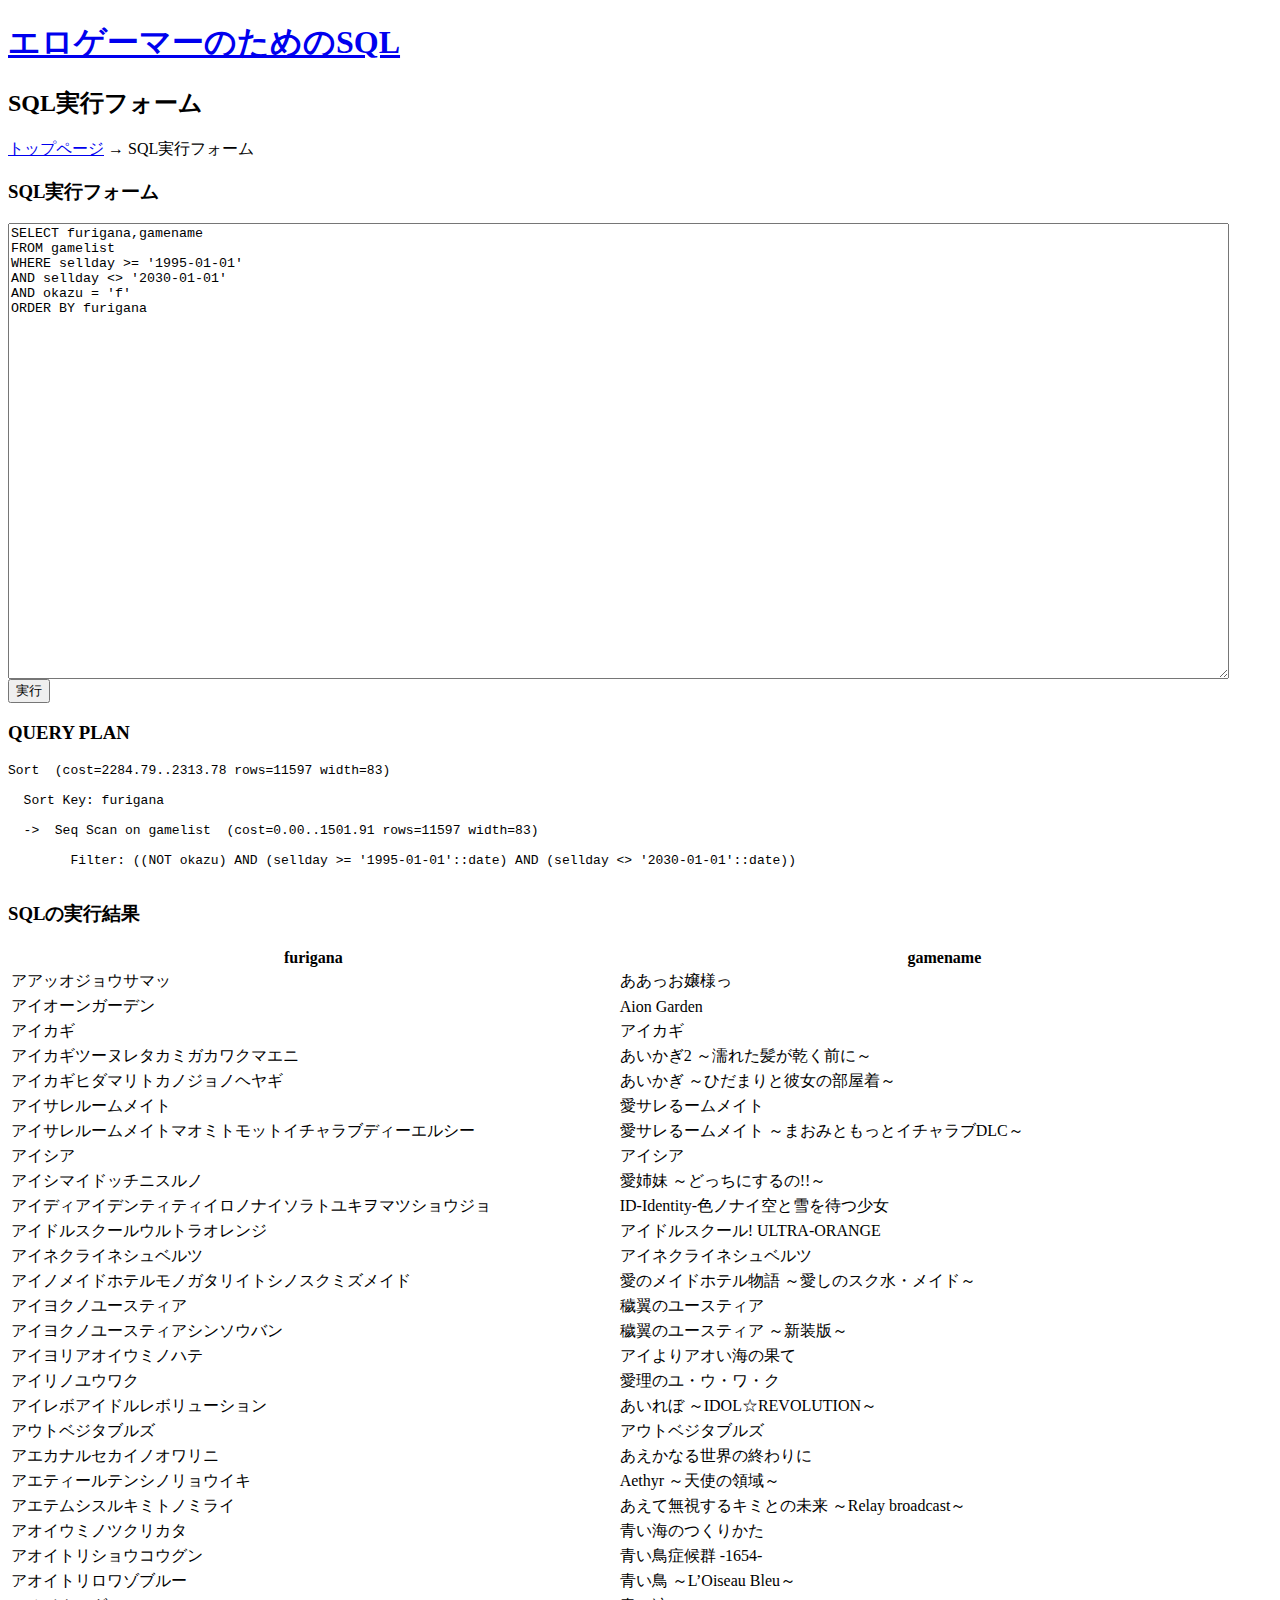
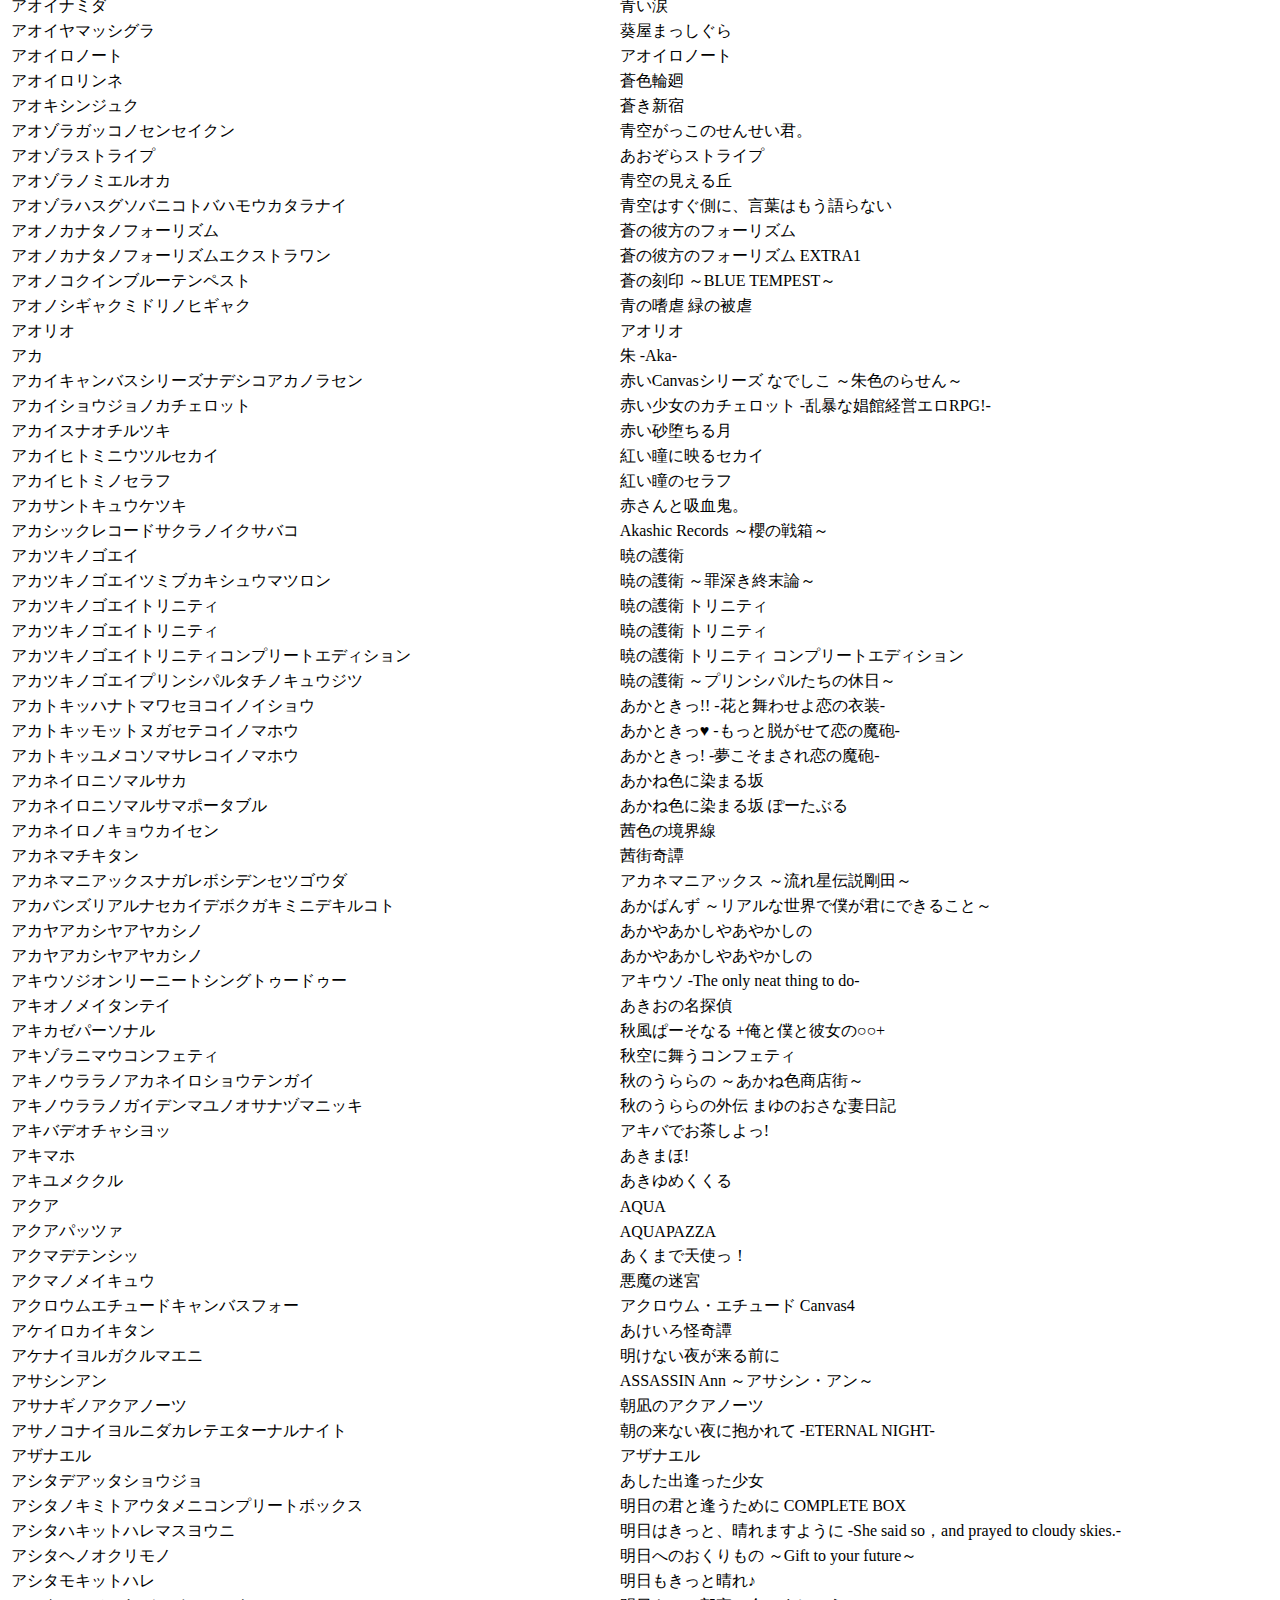
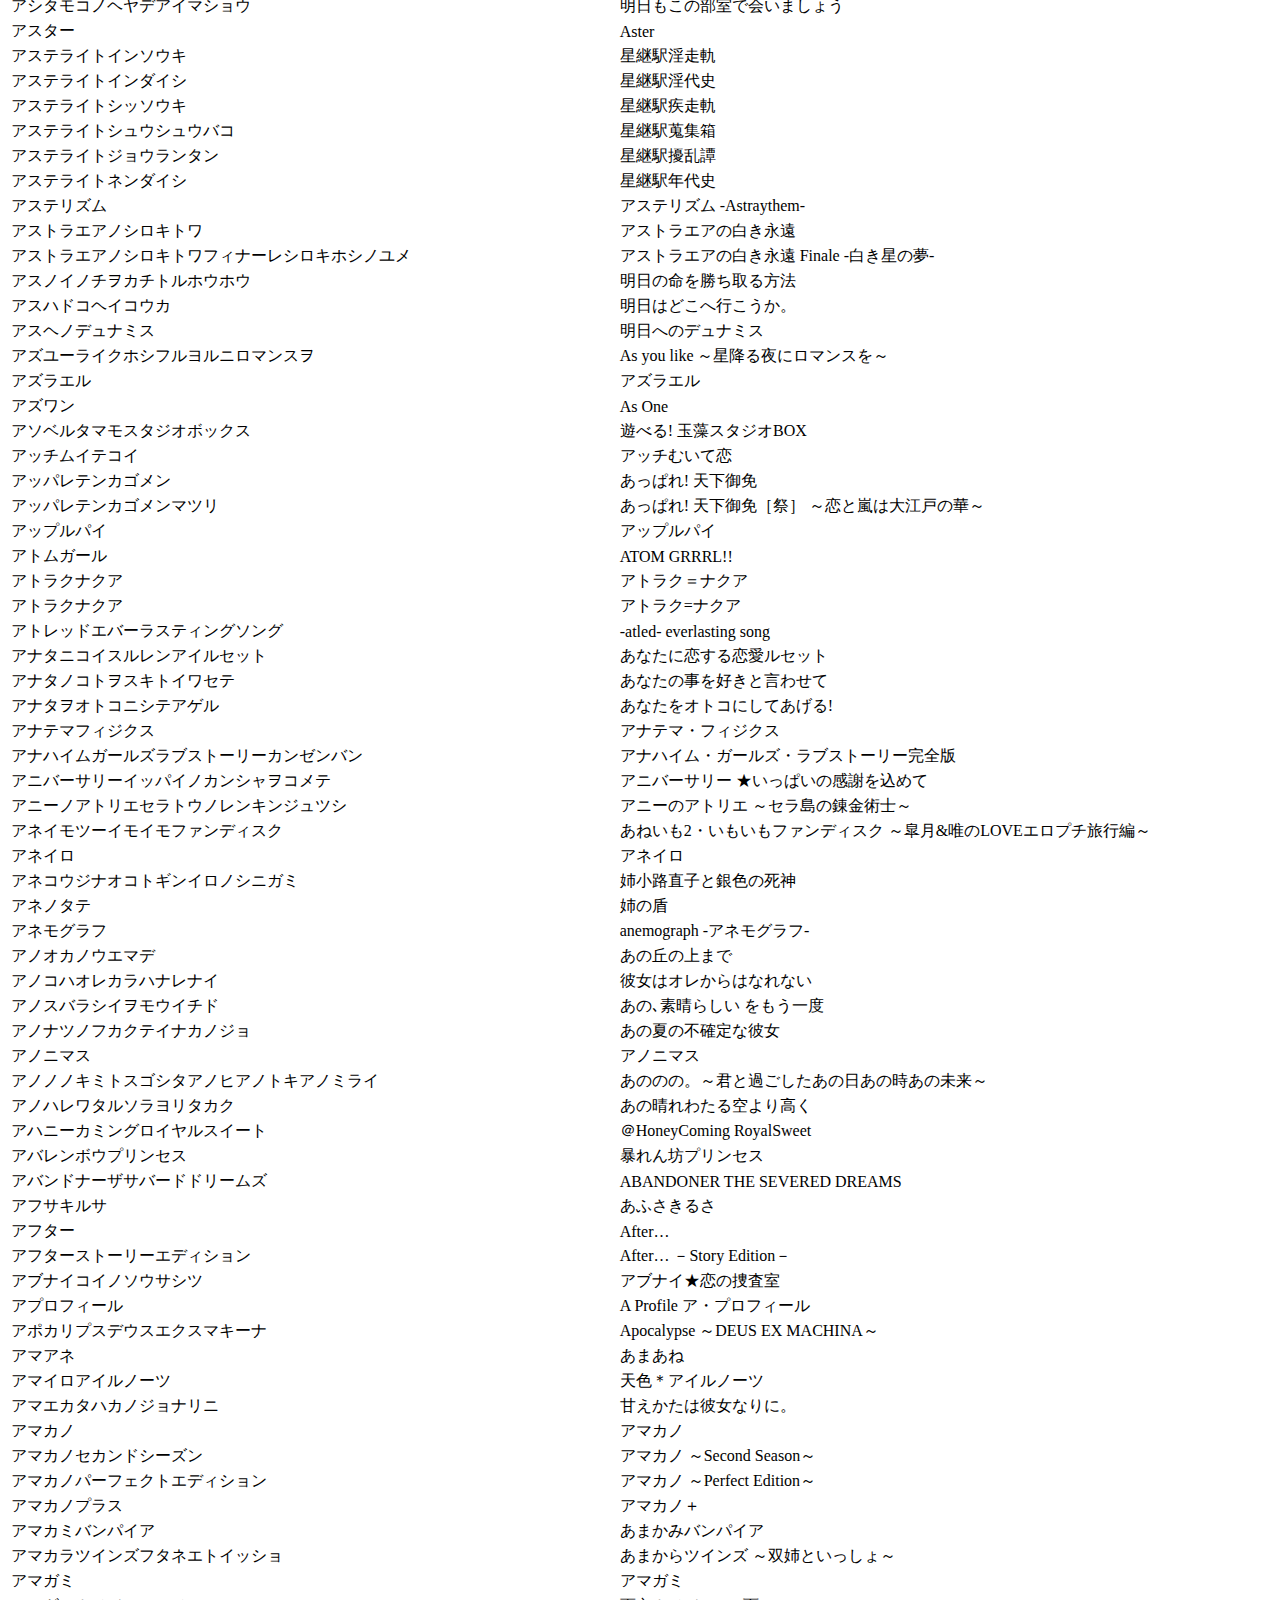
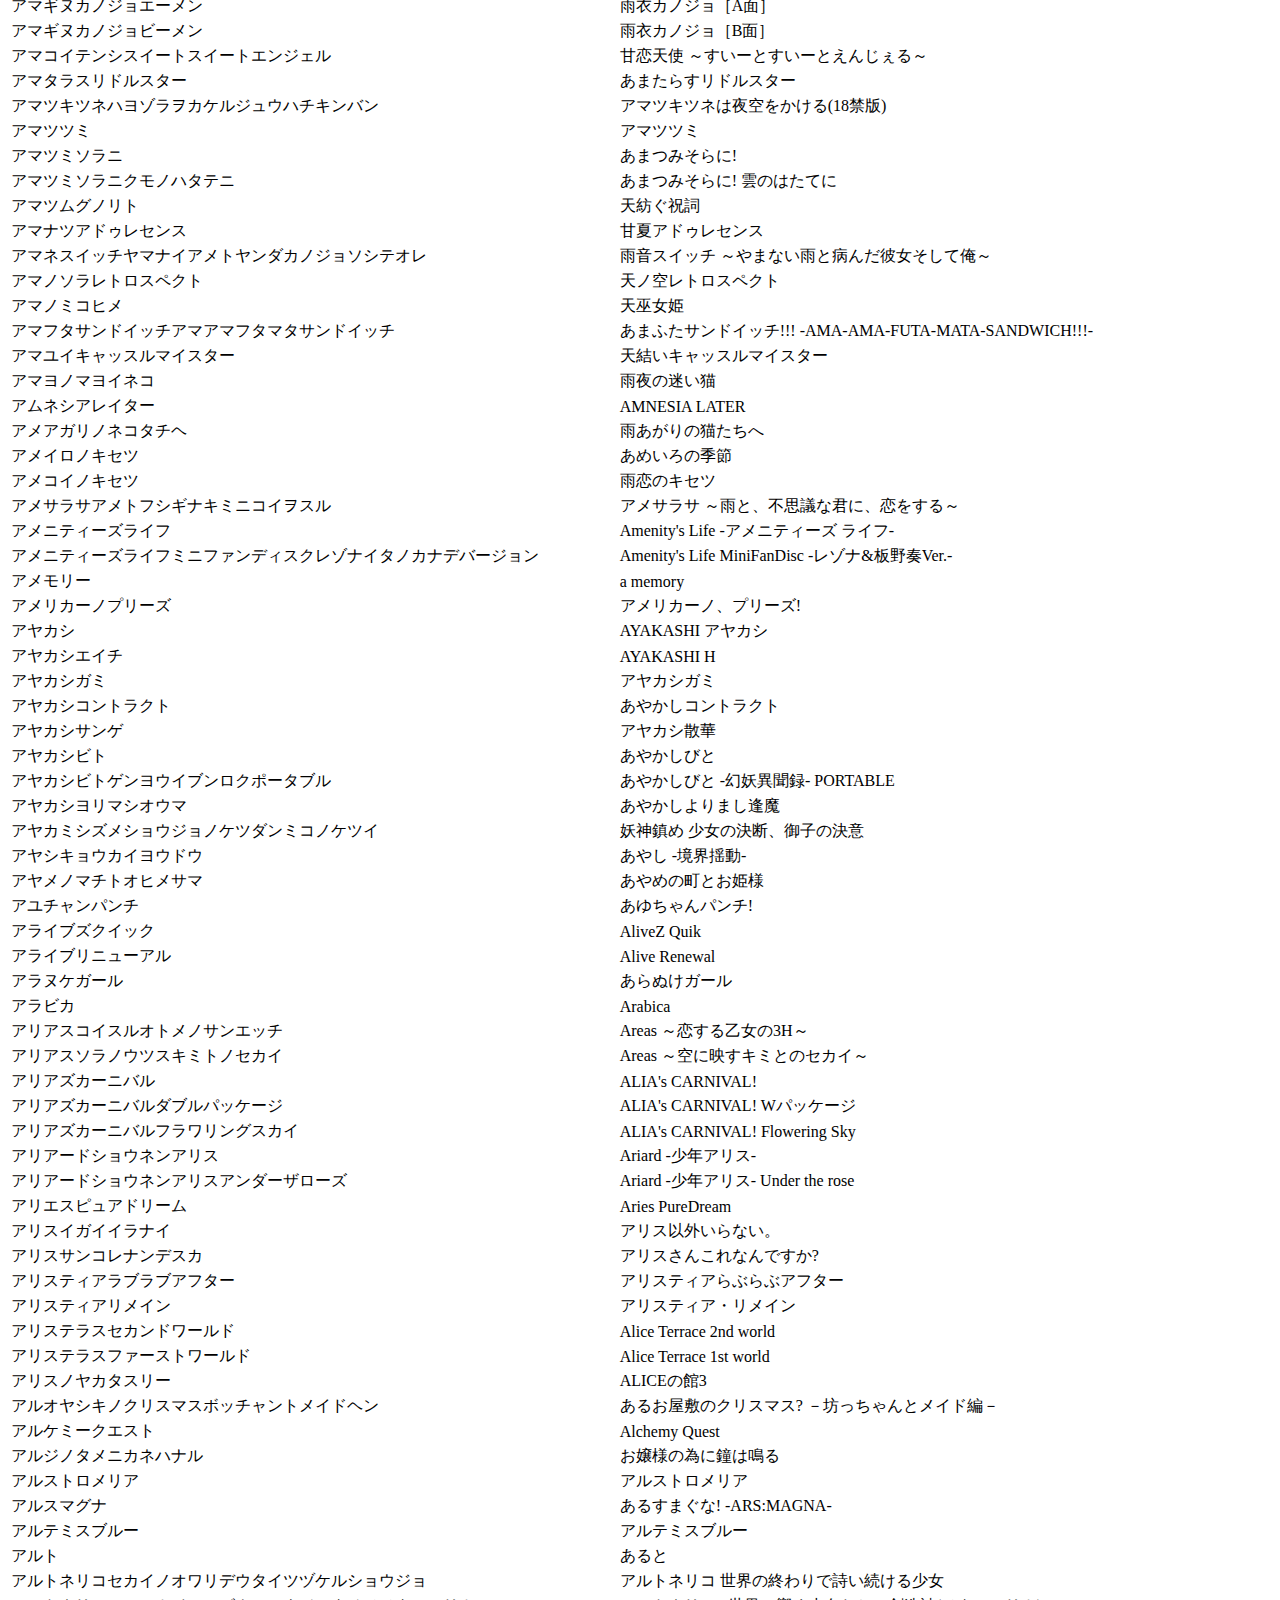
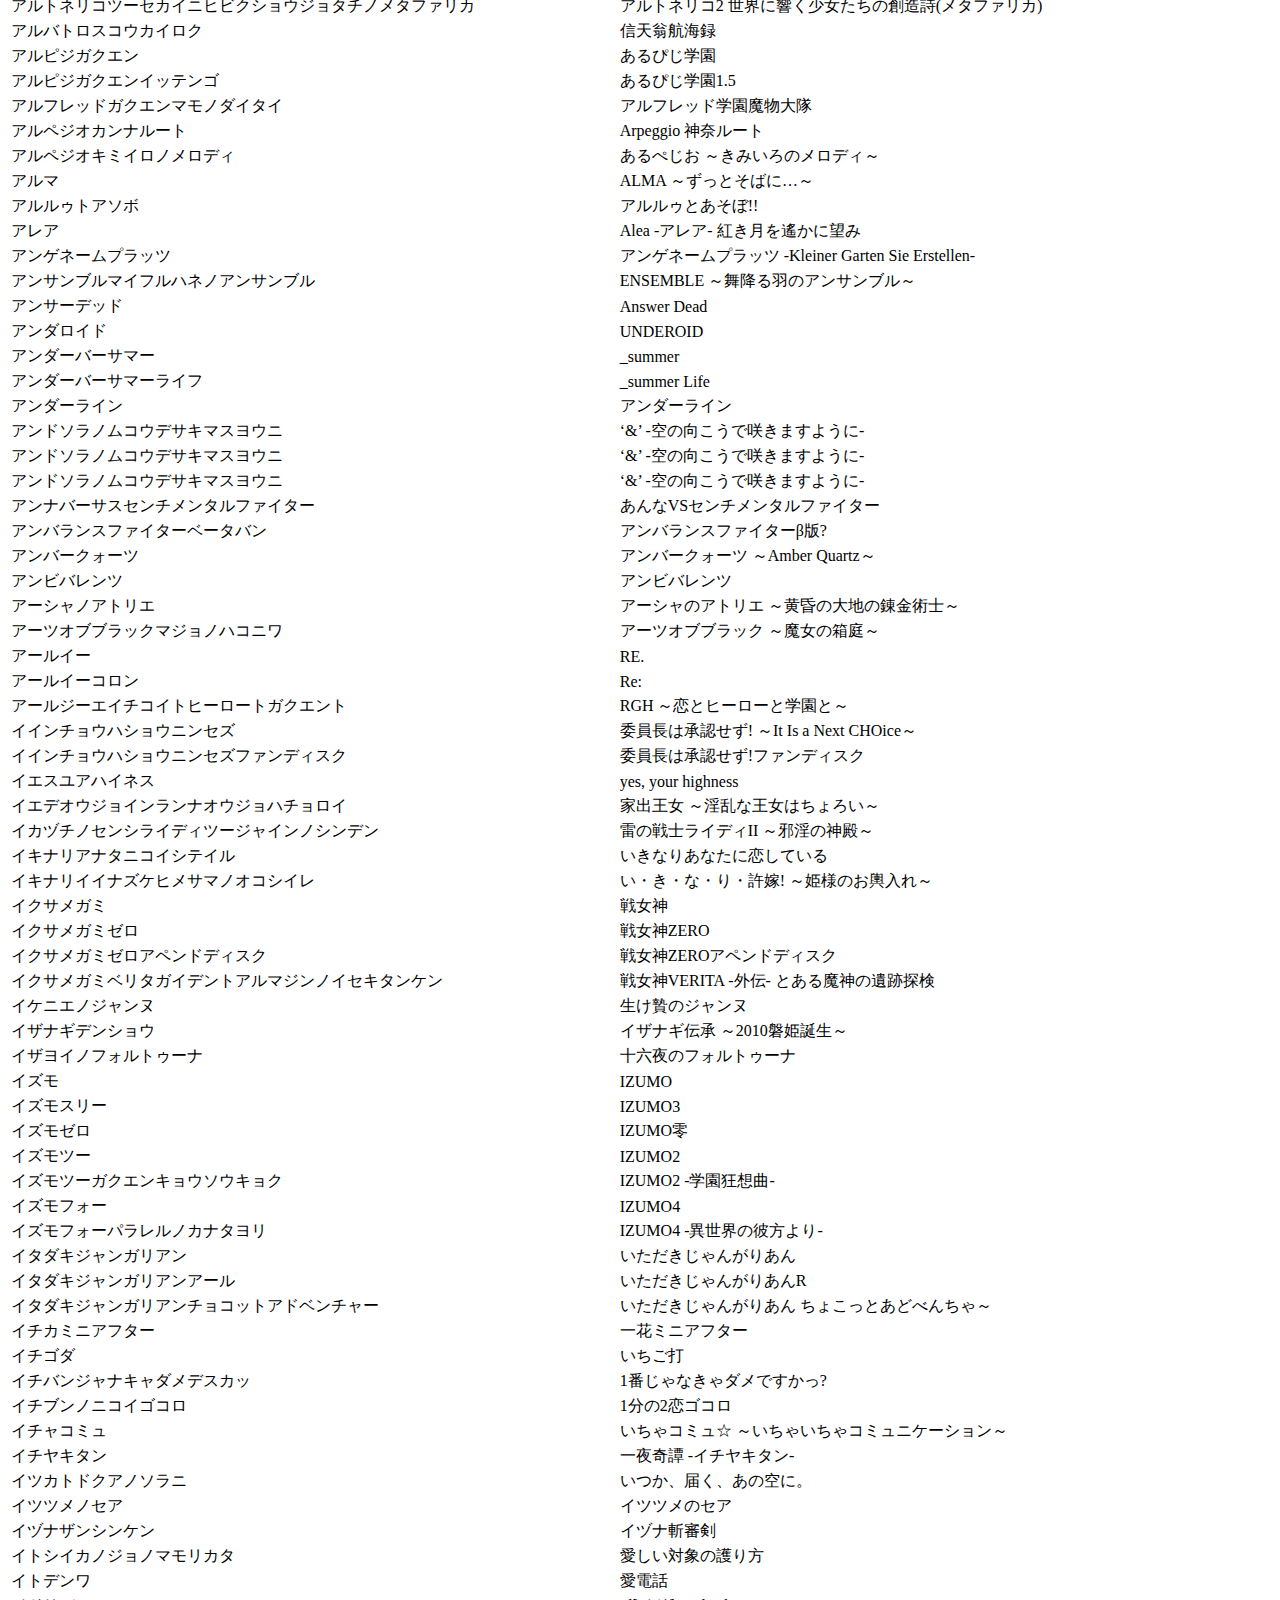
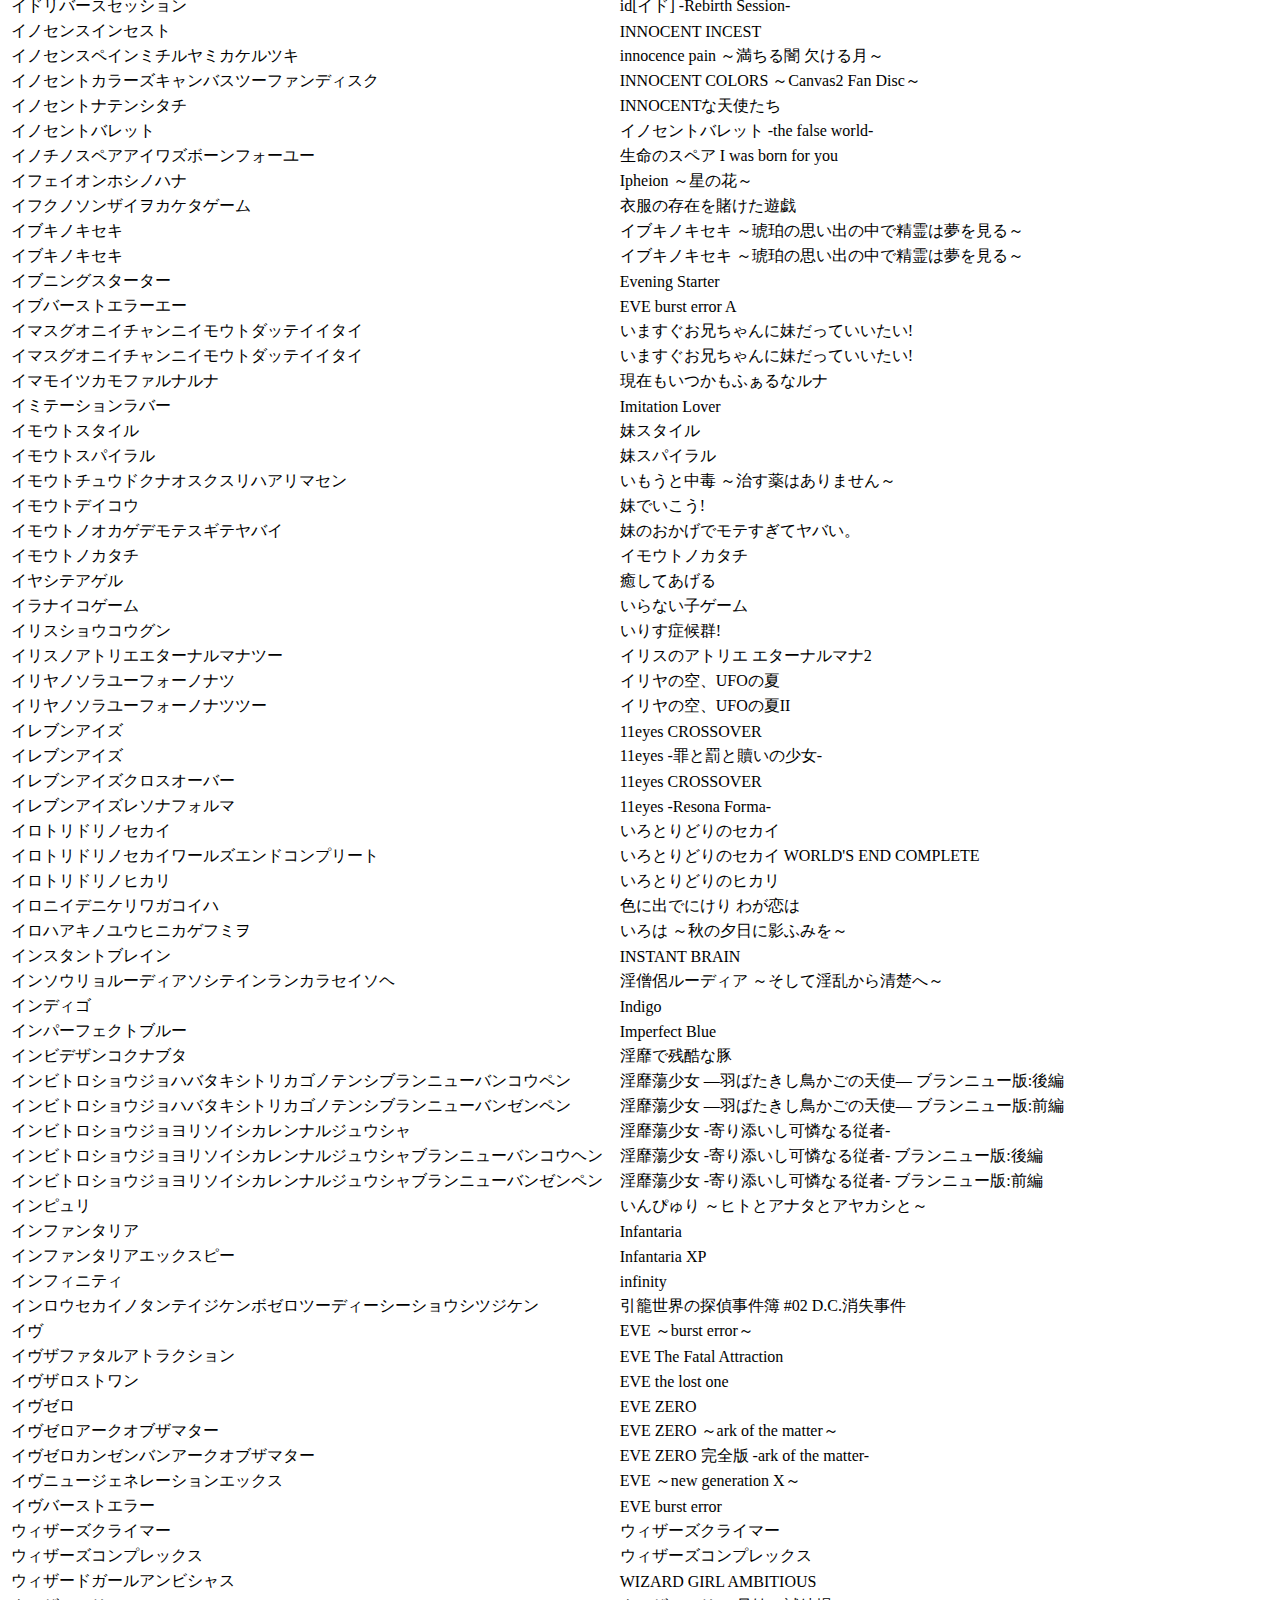
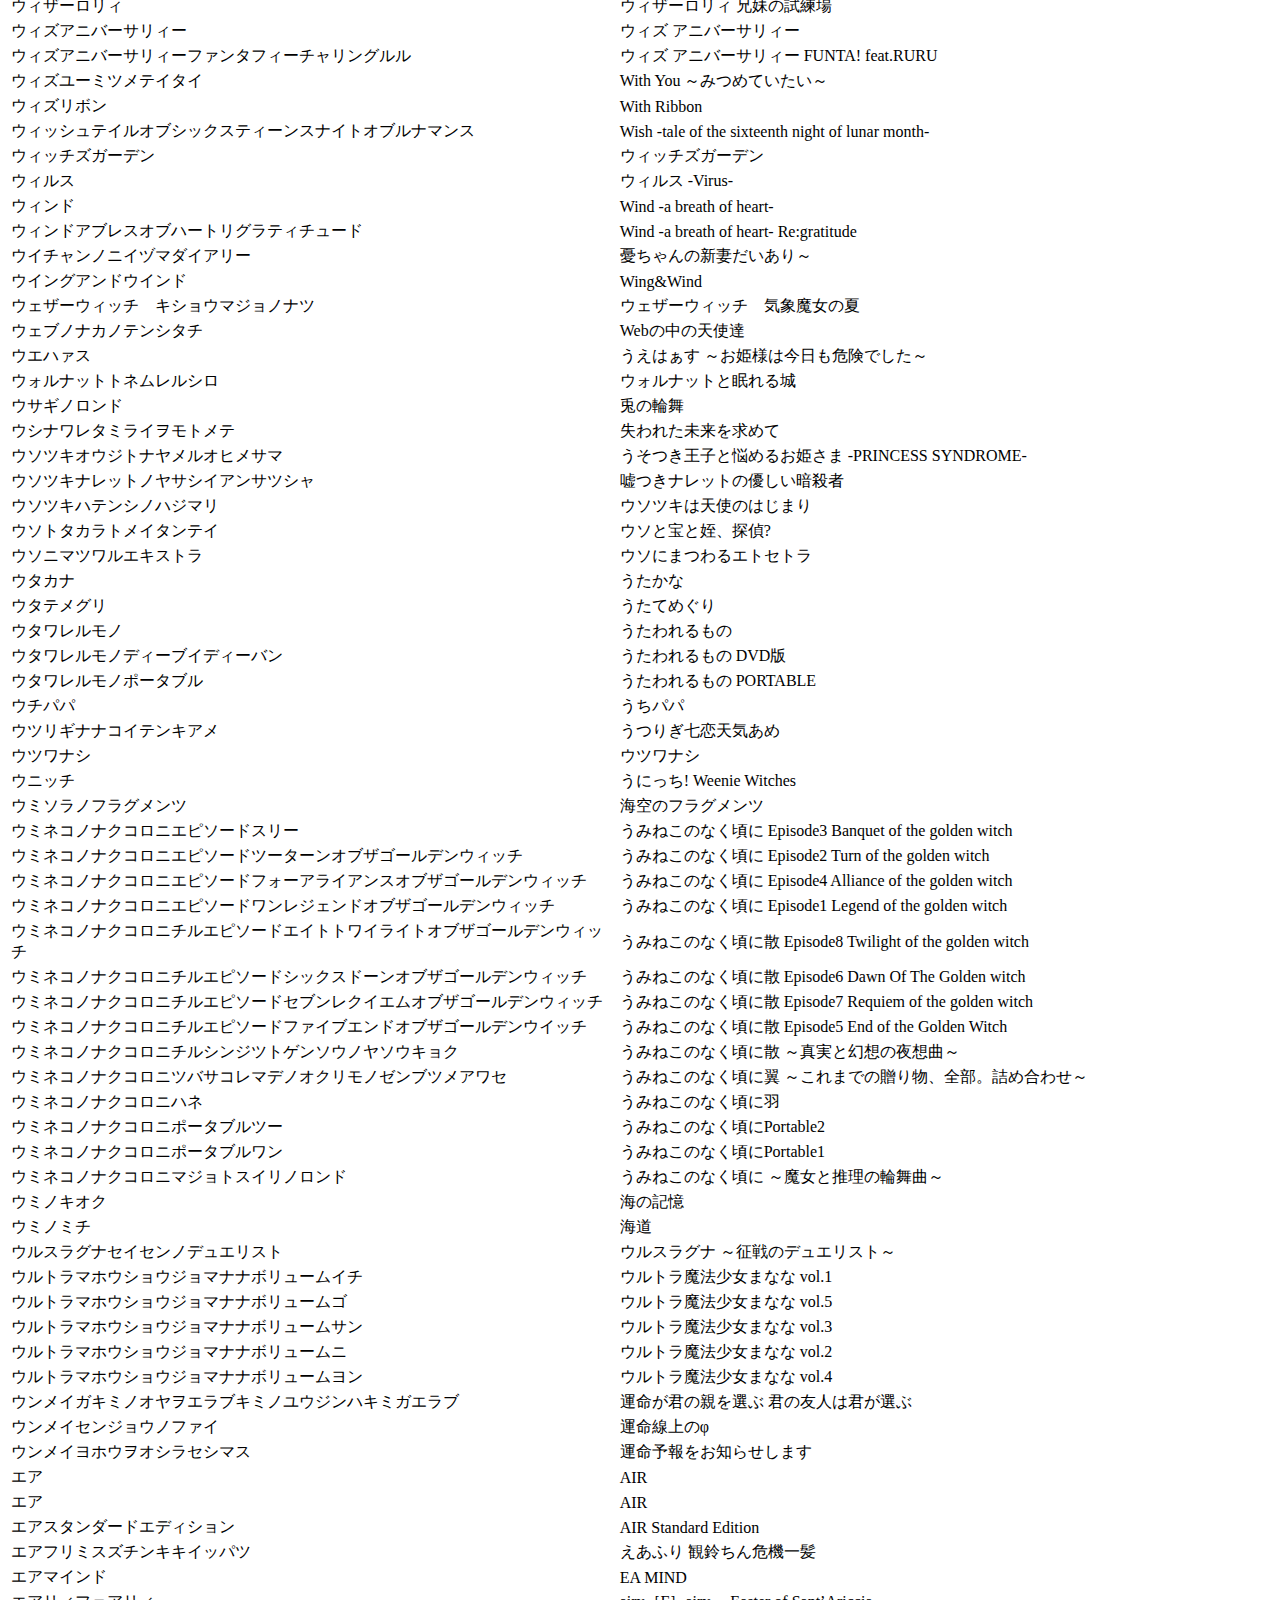
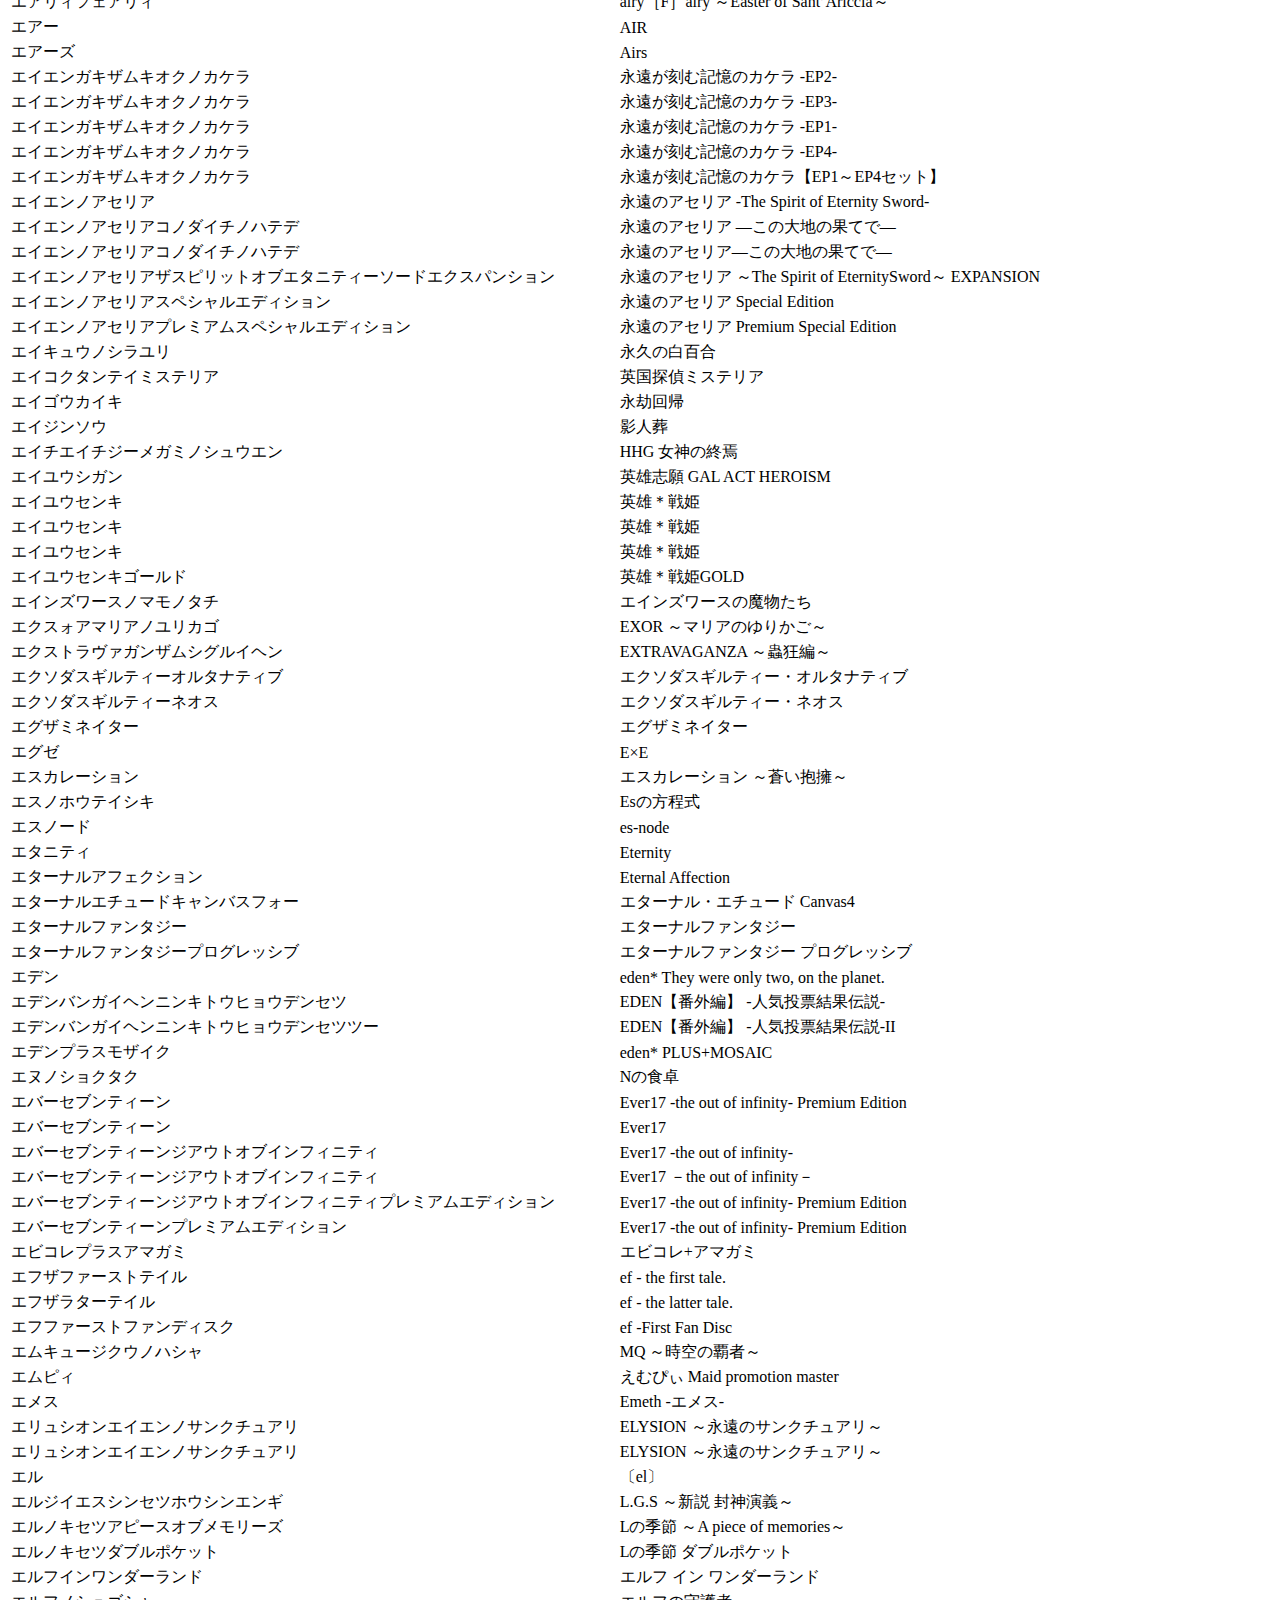
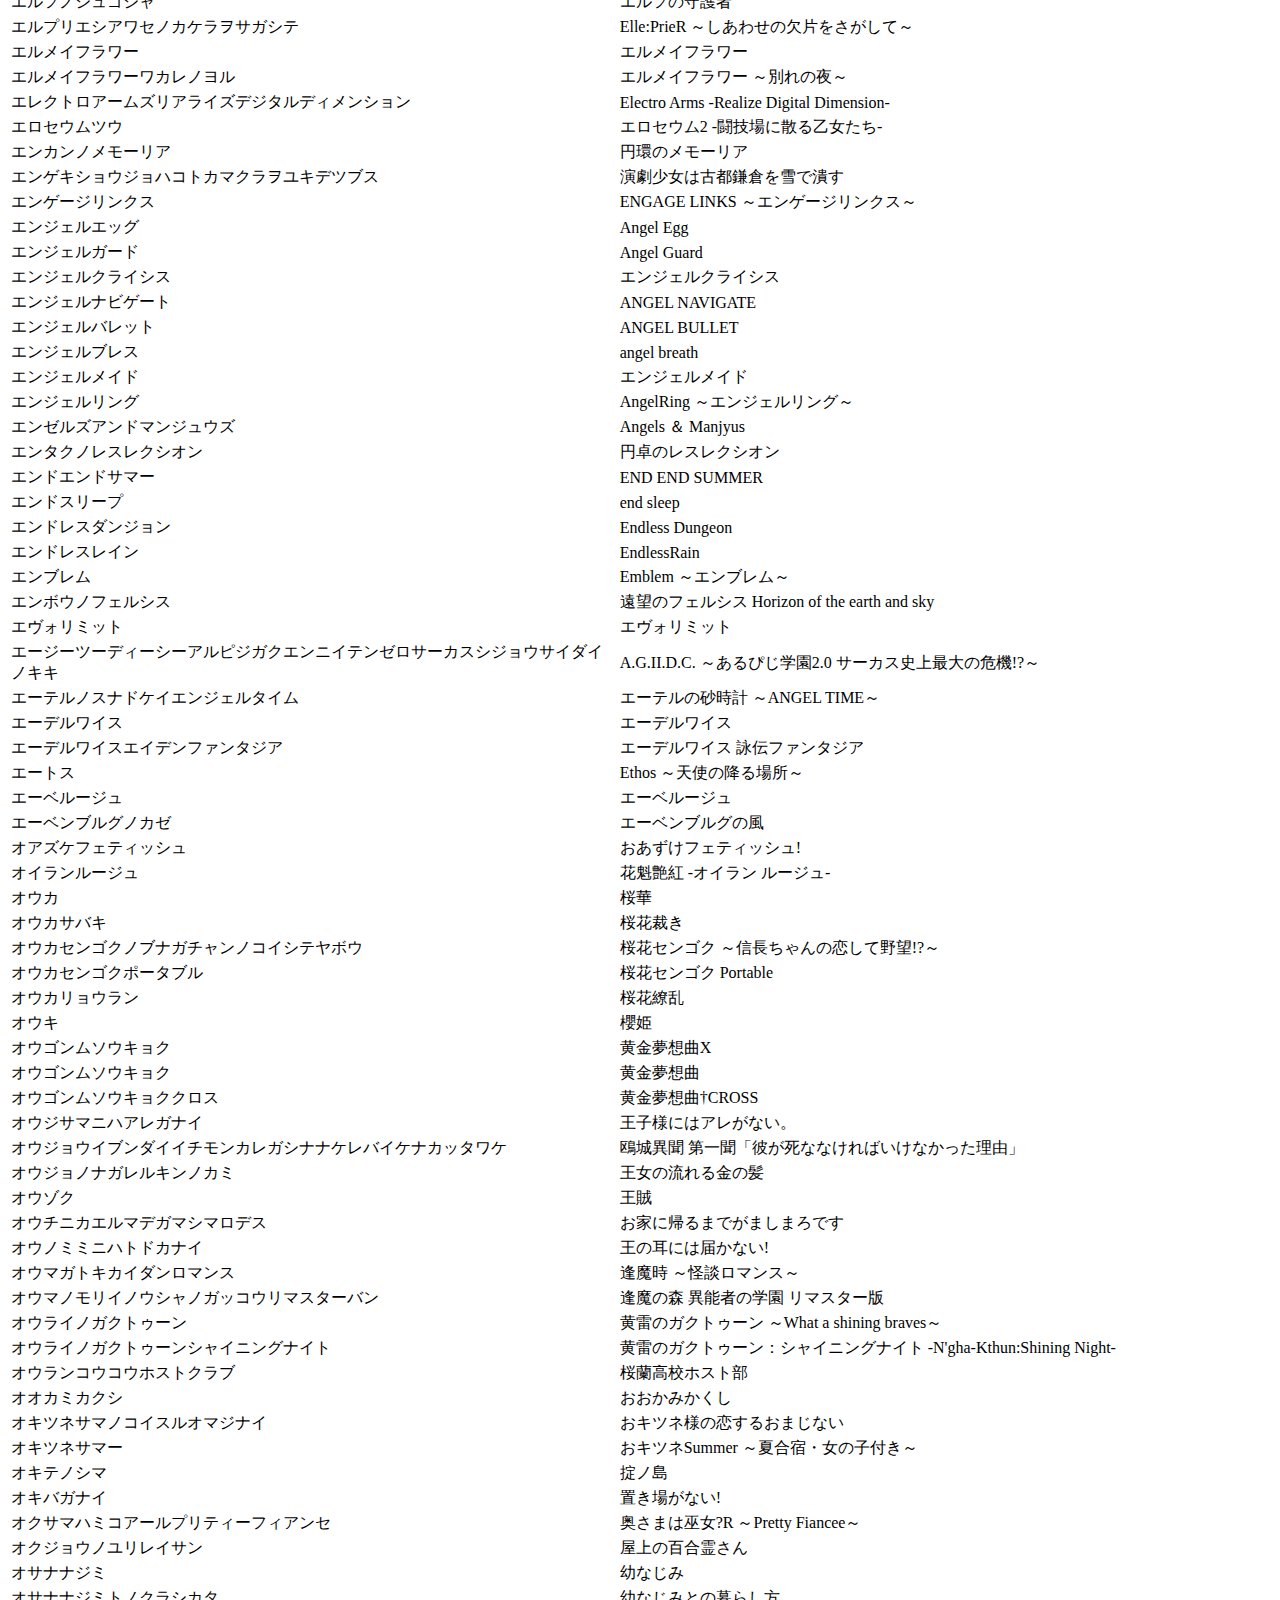
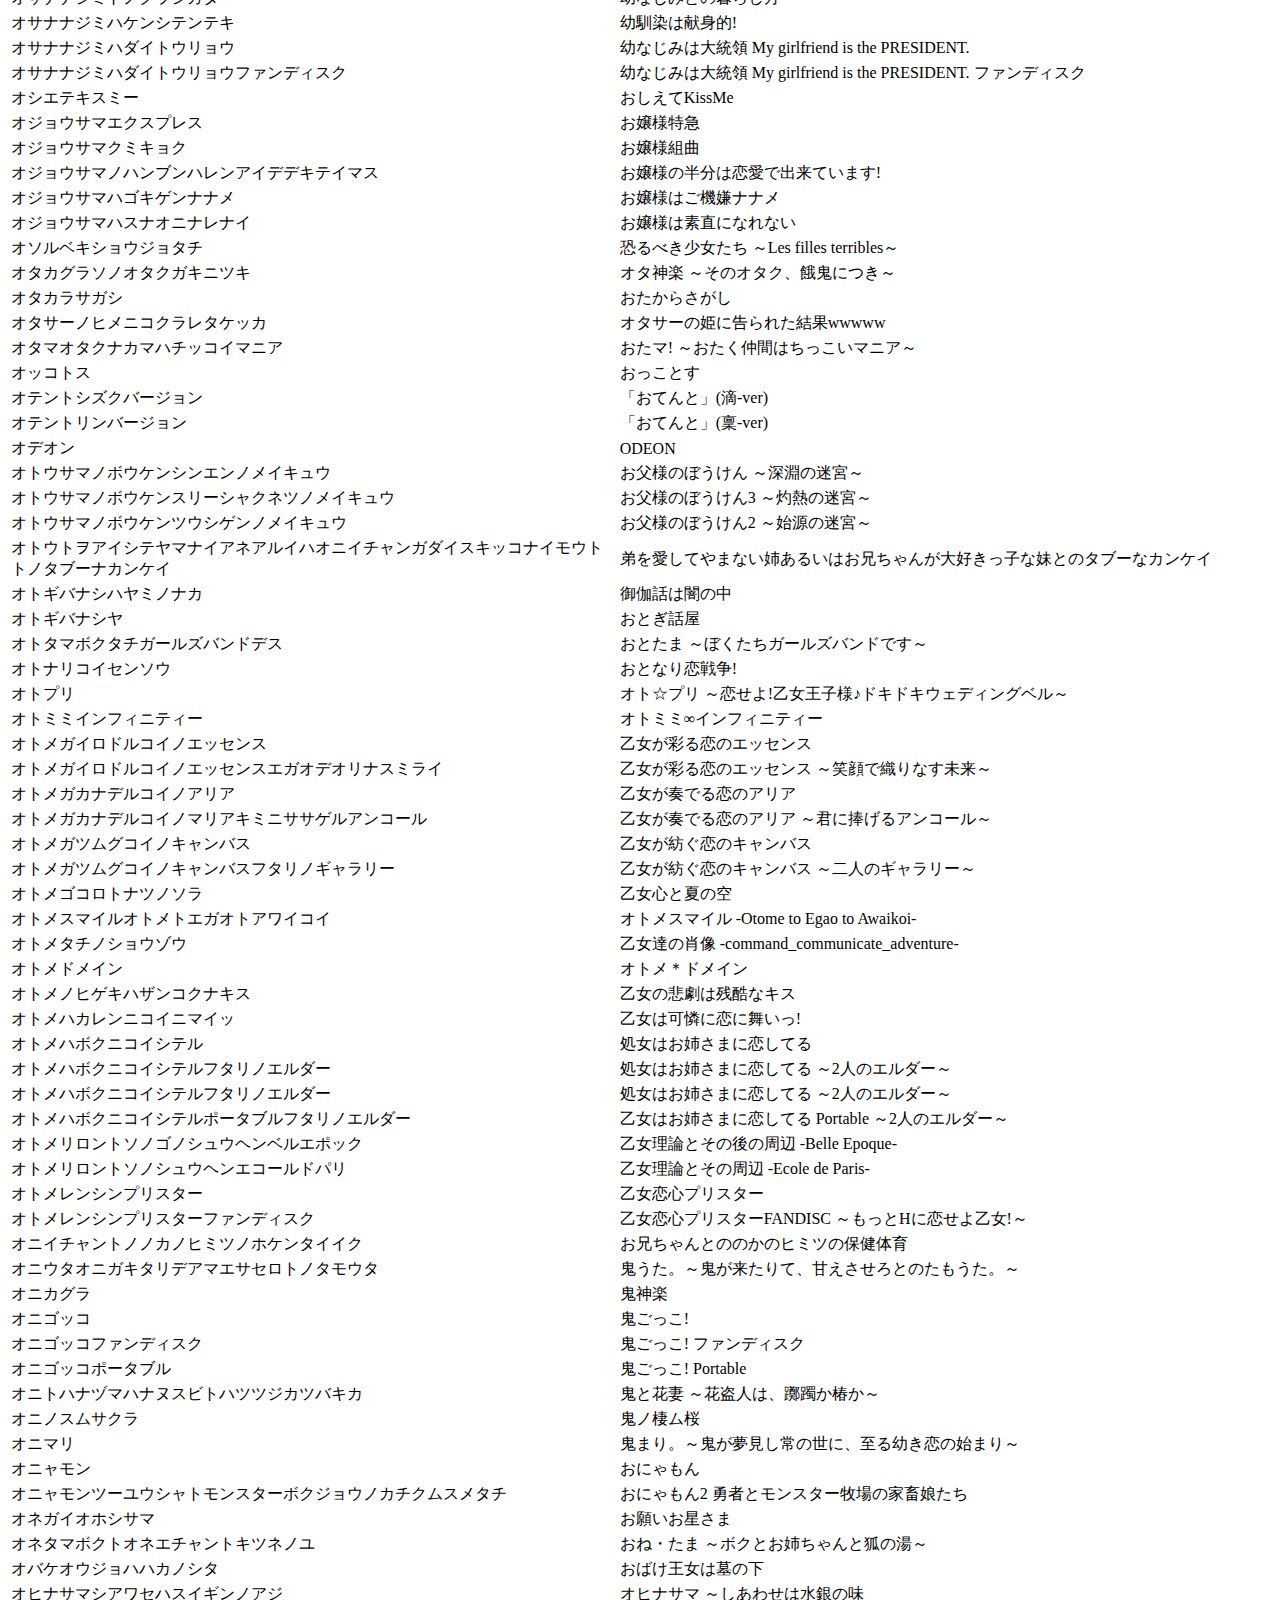
==== source.html @ 650b5821 "first commit" ====
<?xml version="1.0" encoding="utf-8" ?>
<!DOCTYPE html PUBLIC "-//W3C//DTD XHTML 1.0 Transitional//EN" "http://www.w3.org/TR/xhtml1/DTD/xhtml1-transitional.dtd">
<html xmlns="http://www.w3.org/1999/xhtml" xml:lang="ja" lang="ja">
<head>
<meta http-equiv="content-type" content="text/html; charset=utf-8" />
<meta http-equiv="content-style-type" content="text/css" />
<link href="./css/default.css" rel="stylesheet" type="text/css" />
<link href="./css/sql_for_erogamer.css" rel="stylesheet" type="text/css" />
<script type="text/javascript" src="https://ajax.googleapis.com/ajax/libs/jquery/1.7.2/jquery.min.js"></script>
<script type="text/javascript">
</script>
<style type="text/css">
#povlist{ margin-bottom: 0.1em; }
</style>
<title>SQL実行フォーム -エロゲーマーのためのSQL-</title>
<script type="text/javascript">

  var _gaq = _gaq || [];
  _gaq.push(['_setAccount', 'UA-24809113-1']);
  _gaq.push(['_trackPageview']);

  (function() {
    var ga = document.createElement('script'); ga.type = 'text/javascript'; ga.async = true;
    ga.src = ('https:' == document.location.protocol ? 'https://ssl' : 'http://www') + '.google-analytics.com/ga.js';
    var s = document.getElementsByTagName('script')[0]; s.parentNode.insertBefore(ga, s);
  })();

</script>
</head>
<body>

<!-- container　ここから -->
<div id="container">

<!-- heder　ここから -->
<div id="header">

<div id="title">
<div id="title_header"><h1><a href="sql_for_erogamer_index.php">エロゲーマーのためのSQL</a></h1></div>
</div>

</div>
<!-- heder　ここまで --><!-- main　ここから -->
<div id="main">
<div id="main_header"><h2>SQL実行フォーム</h2></div>
<div id="topic_path" class="topic_path" style="margin-top:15px; margin-bottom:15px;">
<a href="sql_for_erogamer_index.php">トップページ</a> → SQL実行フォーム
</div>
<div id="main_main">

<!-- form ここから -->
<div id="form">
<div id="form_header"><h3>SQL実行フォーム</h3></div>
<div id="form_main">
<form action="/~ap2/ero/toukei_kaiseki/sql_for_erogamer_form.php" method="post">
<div id="sql"><textarea name="sql" rows="30" cols="150">SELECT furigana,gamename
FROM gamelist
WHERE sellday &gt;= &#039;1995-01-01&#039;
AND sellday &lt;&gt; &#039;2030-01-01&#039;
AND okazu = &#039;f&#039;
ORDER BY furigana</textarea></div>
<div id="submit"><input type="submit" value="実行" /></div>
</form>
</div>
</div>
<!-- form ここまで -->

<div id="queryplan" class="bottom-margin">
<div id="queryplan_header"><h3>QUERY PLAN</h3></div>
<div id="queryplan_main">
<pre>
Sort  (cost=2284.79..2313.78 rows=11597 width=83)<br />
  Sort Key: furigana<br />
  -&gt;  Seq Scan on gamelist  (cost=0.00..1501.91 rows=11597 width=83)<br />
        Filter: ((NOT okazu) AND (sellday &gt;= &#039;1995-01-01&#039;::date) AND (sellday &lt;&gt; &#039;2030-01-01&#039;::date))<br />
</pre>
</div>
</div>
<div id="query_result" class="bottom-margin">
<div id="query_result_header"><h3>SQLの実行結果</h3></div>
<div id="query_result_main"><table>
<tr><th>furigana</th><th>gamename</th></tr>
<tr><td>アアッオジョウサマッ</td><td>ああっお嬢様っ</td></tr>
<tr><td>アイオーンガーデン</td><td>Aion Garden </td></tr>
<tr><td>アイカギ</td><td>アイカギ</td></tr>
<tr><td>アイカギツーヌレタカミガカワクマエニ</td><td>あいかぎ2 ～濡れた髪が乾く前に～</td></tr>
<tr><td>アイカギヒダマリトカノジョノヘヤギ</td><td>あいかぎ ～ひだまりと彼女の部屋着～</td></tr>
<tr><td>アイサレルームメイト</td><td>愛サレるームメイト</td></tr>
<tr><td>アイサレルームメイトマオミトモットイチャラブディーエルシー</td><td>愛サレるームメイト ～まおみともっとイチャラブDLC～</td></tr>
<tr><td>アイシア</td><td>アイシア</td></tr>
<tr><td>アイシマイドッチニスルノ</td><td>愛姉妹 ～どっちにするの!!～</td></tr>
<tr><td>アイディアイデンティティイロノナイソラトユキヲマツショウジョ</td><td>ID-Identity-色ノナイ空と雪を待つ少女</td></tr>
<tr><td>アイドルスクールウルトラオレンジ</td><td>アイドルスクール! ULTRA-ORANGE</td></tr>
<tr><td>アイネクライネシュベルツ</td><td>アイネクライネシュベルツ</td></tr>
<tr><td>アイノメイドホテルモノガタリイトシノスクミズメイド</td><td>愛のメイドホテル物語 ～愛しのスク水・メイド～</td></tr>
<tr><td>アイヨクノユースティア</td><td>穢翼のユースティア</td></tr>
<tr><td>アイヨクノユースティアシンソウバン</td><td>穢翼のユースティア ～新装版～</td></tr>
<tr><td>アイヨリアオイウミノハテ</td><td>アイよりアオい海の果て</td></tr>
<tr><td>アイリノユウワク</td><td>愛理のユ・ウ・ワ・ク</td></tr>
<tr><td>アイレボアイドルレボリューション</td><td>あいれぼ ～IDOL☆REVOLUTION～</td></tr>
<tr><td>アウトベジタブルズ</td><td>アウトベジタブルズ</td></tr>
<tr><td>アエカナルセカイノオワリニ</td><td>あえかなる世界の終わりに</td></tr>
<tr><td>アエティールテンシノリョウイキ</td><td>Aethyr ～天使の領域～</td></tr>
<tr><td>アエテムシスルキミトノミライ</td><td>あえて無視するキミとの未来 ～Relay broadcast～</td></tr>
<tr><td>アオイウミノツクリカタ</td><td>青い海のつくりかた</td></tr>
<tr><td>アオイトリショウコウグン</td><td>青い鳥症候群 -1654-</td></tr>
<tr><td>アオイトリロワゾブルー</td><td>青い鳥 ～L&rsquo;Oiseau Bleu～</td></tr>
<tr><td>アオイナミダ</td><td>青い涙</td></tr>
<tr><td>アオイヤマッシグラ</td><td>葵屋まっしぐら</td></tr>
<tr><td>アオイロノート</td><td>アオイロノート</td></tr>
<tr><td>アオイロリンネ</td><td>蒼色輪廻</td></tr>
<tr><td>アオキシンジュク</td><td>蒼き新宿</td></tr>
<tr><td>アオゾラガッコノセンセイクン</td><td>青空がっこのせんせい君。</td></tr>
<tr><td>アオゾラストライプ</td><td>あおぞらストライプ</td></tr>
<tr><td>アオゾラノミエルオカ</td><td>青空の見える丘</td></tr>
<tr><td>アオゾラハスグソバニコトバハモウカタラナイ</td><td>青空はすぐ側に、言葉はもう語らない</td></tr>
<tr><td>アオノカナタノフォーリズム</td><td>蒼の彼方のフォーリズム</td></tr>
<tr><td>アオノカナタノフォーリズムエクストラワン</td><td>蒼の彼方のフォーリズム EXTRA1</td></tr>
<tr><td>アオノコクインブルーテンペスト</td><td>蒼の刻印 ～BLUE TEMPEST～</td></tr>
<tr><td>アオノシギャクミドリノヒギャク</td><td>青の嗜虐 緑の被虐</td></tr>
<tr><td>アオリオ</td><td>アオリオ</td></tr>
<tr><td>アカ</td><td>朱 -Aka-</td></tr>
<tr><td>アカイキャンバスシリーズナデシコアカノラセン</td><td>赤いCanvasシリーズ なでしこ ～朱色のらせん～</td></tr>
<tr><td>アカイショウジョノカチェロット</td><td>赤い少女のカチェロット -乱暴な娼館経営エロRPG!-</td></tr>
<tr><td>アカイスナオチルツキ</td><td>赤い砂堕ちる月</td></tr>
<tr><td>アカイヒトミニウツルセカイ</td><td>紅い瞳に映るセカイ</td></tr>
<tr><td>アカイヒトミノセラフ</td><td>紅い瞳のセラフ</td></tr>
<tr><td>アカサントキュウケツキ</td><td>赤さんと吸血鬼。</td></tr>
<tr><td>アカシックレコードサクラノイクサバコ</td><td>Akashic Records ～櫻の戦箱～</td></tr>
<tr><td>アカツキノゴエイ</td><td>暁の護衛</td></tr>
<tr><td>アカツキノゴエイツミブカキシュウマツロン</td><td>暁の護衛 ～罪深き終末論～</td></tr>
<tr><td>アカツキノゴエイトリニティ</td><td>暁の護衛 トリニティ</td></tr>
<tr><td>アカツキノゴエイトリニティ</td><td>暁の護衛 トリニティ</td></tr>
<tr><td>アカツキノゴエイトリニティコンプリートエディション</td><td>暁の護衛 トリニティ コンプリートエディション</td></tr>
<tr><td>アカツキノゴエイプリンシパルタチノキュウジツ</td><td>暁の護衛 ～プリンシパルたちの休日～</td></tr>
<tr><td>アカトキッハナトマワセヨコイノイショウ</td><td>あかときっ!! -花と舞わせよ恋の衣装-</td></tr>
<tr><td>アカトキッモットヌガセテコイノマホウ</td><td>あかときっ&hearts; -もっと脱がせて恋の魔砲-</td></tr>
<tr><td>アカトキッユメコソマサレコイノマホウ</td><td>あかときっ! -夢こそまされ恋の魔砲-</td></tr>
<tr><td>アカネイロニソマルサカ</td><td>あかね色に染まる坂</td></tr>
<tr><td>アカネイロニソマルサマポータブル</td><td>あかね色に染まる坂 ぽーたぶる</td></tr>
<tr><td>アカネイロノキョウカイセン</td><td>茜色の境界線</td></tr>
<tr><td>アカネマチキタン</td><td>茜街奇譚</td></tr>
<tr><td>アカネマニアックスナガレボシデンセツゴウダ</td><td>アカネマニアックス ～流れ星伝説剛田～</td></tr>
<tr><td>アカバンズリアルナセカイデボクガキミニデキルコト</td><td>あかばんず ～リアルな世界で僕が君にできること～</td></tr>
<tr><td>アカヤアカシヤアヤカシノ</td><td>あかやあかしやあやかしの</td></tr>
<tr><td>アカヤアカシヤアヤカシノ</td><td>あかやあかしやあやかしの</td></tr>
<tr><td>アキウソジオンリーニートシングトゥードゥー</td><td>アキウソ -The only neat thing to do-</td></tr>
<tr><td>アキオノメイタンテイ</td><td>あきおの名探偵</td></tr>
<tr><td>アキカゼパーソナル</td><td>秋風ぱーそなる +俺と僕と彼女の○○+</td></tr>
<tr><td>アキゾラニマウコンフェティ</td><td>秋空に舞うコンフェティ</td></tr>
<tr><td>アキノウララノアカネイロショウテンガイ</td><td>秋のうららの ～あかね色商店街～</td></tr>
<tr><td>アキノウララノガイデンマユノオサナヅマニッキ</td><td>秋のうららの外伝 まゆのおさな妻日記</td></tr>
<tr><td>アキバデオチャシヨッ</td><td>アキバでお茶しよっ!</td></tr>
<tr><td>アキマホ</td><td>あきまほ!</td></tr>
<tr><td>アキユメククル</td><td>あきゆめくくる</td></tr>
<tr><td>アクア</td><td>AQUA</td></tr>
<tr><td>アクアパッツァ</td><td>AQUAPAZZA</td></tr>
<tr><td>アクマデテンシッ</td><td>あくまで天使っ！</td></tr>
<tr><td>アクマノメイキュウ</td><td>悪魔の迷宮</td></tr>
<tr><td>アクロウムエチュードキャンバスフォー</td><td>アクロウム・エチュード Canvas4</td></tr>
<tr><td>アケイロカイキタン</td><td>あけいろ怪奇譚</td></tr>
<tr><td>アケナイヨルガクルマエニ</td><td>明けない夜が来る前に</td></tr>
<tr><td>アサシンアン</td><td>ASSASSIN Ann ～アサシン・アン～</td></tr>
<tr><td>アサナギノアクアノーツ</td><td>朝凪のアクアノーツ</td></tr>
<tr><td>アサノコナイヨルニダカレテエターナルナイト</td><td>朝の来ない夜に抱かれて -ETERNAL NIGHT-</td></tr>
<tr><td>アザナエル</td><td>アザナエル</td></tr>
<tr><td>アシタデアッタショウジョ</td><td>あした出逢った少女</td></tr>
<tr><td>アシタノキミトアウタメニコンプリートボックス</td><td>明日の君と逢うために COMPLETE BOX</td></tr>
<tr><td>アシタハキットハレマスヨウニ</td><td>明日はきっと、晴れますように -She said so，and prayed to cloudy skies.- </td></tr>
<tr><td>アシタヘノオクリモノ</td><td>明日へのおくりもの ～Gift to your future～</td></tr>
<tr><td>アシタモキットハレ</td><td>明日もきっと晴れ♪</td></tr>
<tr><td>アシタモコノヘヤデアイマショウ</td><td>明日もこの部室で会いましょう</td></tr>
<tr><td>アスター</td><td>Aster</td></tr>
<tr><td>アステライトインソウキ</td><td>星継駅淫走軌</td></tr>
<tr><td>アステライトインダイシ</td><td>星継駅淫代史</td></tr>
<tr><td>アステライトシッソウキ</td><td>星継駅疾走軌</td></tr>
<tr><td>アステライトシュウシュウバコ</td><td>星継駅蒐集箱</td></tr>
<tr><td>アステライトジョウランタン</td><td>星継駅擾乱譚</td></tr>
<tr><td>アステライトネンダイシ</td><td>星継駅年代史</td></tr>
<tr><td>アステリズム</td><td>アステリズム -Astraythem-</td></tr>
<tr><td>アストラエアノシロキトワ</td><td>アストラエアの白き永遠</td></tr>
<tr><td>アストラエアノシロキトワフィナーレシロキホシノユメ</td><td>アストラエアの白き永遠 Finale -白き星の夢-</td></tr>
<tr><td>アスノイノチヲカチトルホウホウ</td><td>明日の命を勝ち取る方法</td></tr>
<tr><td>アスハドコヘイコウカ</td><td>明日はどこへ行こうか。</td></tr>
<tr><td>アスヘノデュナミス</td><td>明日へのデュナミス</td></tr>
<tr><td>アズユーライクホシフルヨルニロマンスヲ</td><td>As you like ～星降る夜にロマンスを～</td></tr>
<tr><td>アズラエル</td><td>アズラエル</td></tr>
<tr><td>アズワン</td><td>As One</td></tr>
<tr><td>アソベルタマモスタジオボックス</td><td>遊べる! 玉藻スタジオBOX </td></tr>
<tr><td>アッチムイテコイ</td><td>アッチむいて恋</td></tr>
<tr><td>アッパレテンカゴメン</td><td>あっぱれ! 天下御免</td></tr>
<tr><td>アッパレテンカゴメンマツリ</td><td>あっぱれ! 天下御免［祭］ ～恋と嵐は大江戸の華～</td></tr>
<tr><td>アップルパイ</td><td>アップルパイ</td></tr>
<tr><td>アトムガール</td><td>ATOM GRRRL!!</td></tr>
<tr><td>アトラクナクア</td><td>アトラク＝ナクア</td></tr>
<tr><td>アトラクナクア</td><td>アトラク=ナクア</td></tr>
<tr><td>アトレッドエバーラスティングソング</td><td>-atled- everlasting song</td></tr>
<tr><td>アナタニコイスルレンアイルセット</td><td>あなたに恋する恋愛ルセット</td></tr>
<tr><td>アナタノコトヲスキトイワセテ</td><td>あなたの事を好きと言わせて</td></tr>
<tr><td>アナタヲオトコニシテアゲル</td><td>あなたをオトコにしてあげる!</td></tr>
<tr><td>アナテマフィジクス</td><td>アナテマ・フィジクス</td></tr>
<tr><td>アナハイムガールズラブストーリーカンゼンバン</td><td>アナハイム・ガールズ・ラブストーリー完全版</td></tr>
<tr><td>アニバーサリーイッパイノカンシャヲコメテ</td><td>アニバーサリー ★いっぱいの感謝を込めて</td></tr>
<tr><td>アニーノアトリエセラトウノレンキンジュツシ</td><td>アニーのアトリエ ～セラ島の錬金術士～</td></tr>
<tr><td>アネイモツーイモイモファンディスク</td><td>あねいも2・いもいもファンディスク ～皐月&amp;唯のLOVEエロプチ旅行編～</td></tr>
<tr><td>アネイロ</td><td>アネイロ</td></tr>
<tr><td>アネコウジナオコトギンイロノシニガミ</td><td>姉小路直子と銀色の死神</td></tr>
<tr><td>アネノタテ</td><td>姉の盾</td></tr>
<tr><td>アネモグラフ</td><td>anemograph -アネモグラフ-</td></tr>
<tr><td>アノオカノウエマデ</td><td>あの丘の上まで</td></tr>
<tr><td>アノコハオレカラハナレナイ</td><td>彼女はオレからはなれない</td></tr>
<tr><td>アノスバラシイヲモウイチド</td><td>あの､素晴らしい をもう一度</td></tr>
<tr><td>アノナツノフカクテイナカノジョ</td><td>あの夏の不確定な彼女</td></tr>
<tr><td>アノニマス</td><td>アノニマス</td></tr>
<tr><td>アノノノキミトスゴシタアノヒアノトキアノミライ</td><td>あののの。～君と過ごしたあの日あの時あの未来～</td></tr>
<tr><td>アノハレワタルソラヨリタカク</td><td>あの晴れわたる空より高く</td></tr>
<tr><td>アハニーカミングロイヤルスイート</td><td>＠HoneyComing RoyalSweet</td></tr>
<tr><td>アバレンボウプリンセス</td><td>暴れん坊プリンセス</td></tr>
<tr><td>アバンドナーザサバードドリームズ</td><td>ABANDONER THE SEVERED DREAMS</td></tr>
<tr><td>アフサキルサ</td><td>あふさきるさ</td></tr>
<tr><td>アフター</td><td>After&hellip;</td></tr>
<tr><td>アフターストーリーエディション</td><td>After&hellip; －Story Edition－</td></tr>
<tr><td>アブナイコイノソウサシツ</td><td>アブナイ★恋の捜査室</td></tr>
<tr><td>アプロフィール</td><td>A Profile ア・プロフィール</td></tr>
<tr><td>アポカリプスデウスエクスマキーナ</td><td>Apocalypse ～DEUS EX MACHINA～</td></tr>
<tr><td>アマアネ</td><td>あまあね</td></tr>
<tr><td>アマイロアイルノーツ</td><td>天色＊アイルノーツ</td></tr>
<tr><td>アマエカタハカノジョナリニ</td><td>甘えかたは彼女なりに。</td></tr>
<tr><td>アマカノ</td><td>アマカノ</td></tr>
<tr><td>アマカノセカンドシーズン</td><td>アマカノ ～Second Season～ </td></tr>
<tr><td>アマカノパーフェクトエディション</td><td>アマカノ ～Perfect Edition～</td></tr>
<tr><td>アマカノプラス</td><td>アマカノ＋</td></tr>
<tr><td>アマカミバンパイア</td><td>あまかみバンパイア</td></tr>
<tr><td>アマカラツインズフタネエトイッショ</td><td>あまからツインズ ～双姉といっしょ～</td></tr>
<tr><td>アマガミ</td><td>アマガミ</td></tr>
<tr><td>アマギヌカノジョエーメン</td><td>雨衣カノジョ［A面］</td></tr>
<tr><td>アマギヌカノジョビーメン</td><td>雨衣カノジョ［B面］</td></tr>
<tr><td>アマコイテンシスイートスイートエンジェル</td><td>甘恋天使 ～すいーとすいーとえんじぇる～</td></tr>
<tr><td>アマタラスリドルスター</td><td>あまたらすリドルスター</td></tr>
<tr><td>アマツキツネハヨゾラヲカケルジュウハチキンバン</td><td>アマツキツネは夜空をかける(18禁版)</td></tr>
<tr><td>アマツツミ</td><td>アマツツミ</td></tr>
<tr><td>アマツミソラニ</td><td>あまつみそらに!</td></tr>
<tr><td>アマツミソラニクモノハタテニ</td><td>あまつみそらに! 雲のはたてに</td></tr>
<tr><td>アマツムグノリト</td><td>天紡ぐ祝詞</td></tr>
<tr><td>アマナツアドゥレセンス</td><td>甘夏アドゥレセンス</td></tr>
<tr><td>アマネスイッチヤマナイアメトヤンダカノジョソシテオレ</td><td>雨音スイッチ ～やまない雨と病んだ彼女そして俺～</td></tr>
<tr><td>アマノソラレトロスペクト</td><td>天ノ空レトロスペクト</td></tr>
<tr><td>アマノミコヒメ</td><td>天巫女姫</td></tr>
<tr><td>アマフタサンドイッチアマアマフタマタサンドイッチ</td><td>あまふたサンドイッチ!!! -AMA-AMA-FUTA-MATA-SANDWICH!!!-</td></tr>
<tr><td>アマユイキャッスルマイスター</td><td>天結いキャッスルマイスター</td></tr>
<tr><td>アマヨノマヨイネコ</td><td>雨夜の迷い猫</td></tr>
<tr><td>アムネシアレイター</td><td>AMNESIA LATER</td></tr>
<tr><td>アメアガリノネコタチヘ</td><td>雨あがりの猫たちへ</td></tr>
<tr><td>アメイロノキセツ</td><td>あめいろの季節</td></tr>
<tr><td>アメコイノキセツ</td><td>雨恋のキセツ</td></tr>
<tr><td>アメサラサアメトフシギナキミニコイヲスル</td><td>アメサラサ ～雨と、不思議な君に、恋をする～</td></tr>
<tr><td>アメニティーズライフ</td><td>Amenity&#039;s Life -アメニティーズ ライフ-</td></tr>
<tr><td>アメニティーズライフミニファンディスクレゾナイタノカナデバージョン</td><td>Amenity&#039;s Life MiniFanDisc -レゾナ&amp;板野奏Ver.-</td></tr>
<tr><td>アメモリー</td><td>a memory</td></tr>
<tr><td>アメリカーノプリーズ</td><td>アメリカーノ、プリーズ!</td></tr>
<tr><td>アヤカシ</td><td>AYAKASHI アヤカシ</td></tr>
<tr><td>アヤカシエイチ</td><td>AYAKASHI H</td></tr>
<tr><td>アヤカシガミ</td><td>アヤカシガミ</td></tr>
<tr><td>アヤカシコントラクト</td><td>あやかしコントラクト</td></tr>
<tr><td>アヤカシサンゲ</td><td>アヤカシ散華</td></tr>
<tr><td>アヤカシビト</td><td>あやかしびと</td></tr>
<tr><td>アヤカシビトゲンヨウイブンロクポータブル</td><td>あやかしびと -幻妖異聞録- PORTABLE</td></tr>
<tr><td>アヤカシヨリマシオウマ</td><td>あやかしよりまし逢魔</td></tr>
<tr><td>アヤカミシズメショウジョノケツダンミコノケツイ</td><td>妖神鎮め 少女の決断、御子の決意</td></tr>
<tr><td>アヤシキョウカイヨウドウ</td><td>あやし -境界揺動-</td></tr>
<tr><td>アヤメノマチトオヒメサマ</td><td>あやめの町とお姫様</td></tr>
<tr><td>アユチャンパンチ</td><td>あゆちゃんパンチ!</td></tr>
<tr><td>アライブズクイック</td><td>AliveZ Quik</td></tr>
<tr><td>アライブリニューアル</td><td>Alive Renewal</td></tr>
<tr><td>アラヌケガール</td><td>あらぬけガール</td></tr>
<tr><td>アラビカ</td><td>Arabica</td></tr>
<tr><td>アリアスコイスルオトメノサンエッチ</td><td>Areas ～恋する乙女の3H～</td></tr>
<tr><td>アリアスソラノウツスキミトノセカイ</td><td>Areas ～空に映すキミとのセカイ～</td></tr>
<tr><td>アリアズカーニバル</td><td>ALIA&#039;s CARNIVAL!</td></tr>
<tr><td>アリアズカーニバルダブルパッケージ</td><td>ALIA&#039;s CARNIVAL! Wパッケージ</td></tr>
<tr><td>アリアズカーニバルフラワリングスカイ</td><td>ALIA&#039;s CARNIVAL! Flowering Sky</td></tr>
<tr><td>アリアードショウネンアリス</td><td>Ariard -少年アリス-</td></tr>
<tr><td>アリアードショウネンアリスアンダーザローズ</td><td>Ariard -少年アリス- Under the rose</td></tr>
<tr><td>アリエスピュアドリーム</td><td>Aries PureDream</td></tr>
<tr><td>アリスイガイイラナイ</td><td>アリス以外いらない。</td></tr>
<tr><td>アリスサンコレナンデスカ</td><td>アリスさんこれなんですか?</td></tr>
<tr><td>アリスティアラブラブアフター</td><td>アリスティアらぶらぶアフター</td></tr>
<tr><td>アリスティアリメイン</td><td>アリスティア・リメイン</td></tr>
<tr><td>アリステラスセカンドワールド</td><td>Alice Terrace 2nd world</td></tr>
<tr><td>アリステラスファーストワールド</td><td>Alice Terrace 1st world</td></tr>
<tr><td>アリスノヤカタスリー</td><td>ALICEの館3</td></tr>
<tr><td>アルオヤシキノクリスマスボッチャントメイドヘン</td><td>あるお屋敷のクリスマス? －坊っちゃんとメイド編－</td></tr>
<tr><td>アルケミークエスト</td><td>Alchemy Quest</td></tr>
<tr><td>アルジノタメニカネハナル</td><td>お嬢様の為に鐘は鳴る</td></tr>
<tr><td>アルストロメリア</td><td>アルストロメリア</td></tr>
<tr><td>アルスマグナ</td><td>あるすまぐな! -ARS:MAGNA-</td></tr>
<tr><td>アルテミスブルー</td><td>アルテミスブルー</td></tr>
<tr><td>アルト</td><td>あると</td></tr>
<tr><td>アルトネリコセカイノオワリデウタイツヅケルショウジョ</td><td>アルトネリコ 世界の終わりで詩い続ける少女</td></tr>
<tr><td>アルトネリコツーセカイニヒビクショウジョタチノメタファリカ</td><td>アルトネリコ2 世界に響く少女たちの創造詩(メタファリカ)</td></tr>
<tr><td>アルバトロスコウカイロク</td><td>信天翁航海録</td></tr>
<tr><td>アルピジガクエン</td><td>あるぴじ学園</td></tr>
<tr><td>アルピジガクエンイッテンゴ</td><td>あるぴじ学園1.5</td></tr>
<tr><td>アルフレッドガクエンマモノダイタイ</td><td>アルフレッド学園魔物大隊</td></tr>
<tr><td>アルペジオカンナルート</td><td>Arpeggio 神奈ルート</td></tr>
<tr><td>アルペジオキミイロノメロディ</td><td>あるぺじお ～きみいろのメロディ～</td></tr>
<tr><td>アルマ</td><td>ALMA ～ずっとそばに&hellip;～</td></tr>
<tr><td>アルルゥトアソボ</td><td>アルルゥとあそぼ!!</td></tr>
<tr><td>アレア</td><td>Alea -アレア- 紅き月を遙かに望み</td></tr>
<tr><td>アンゲネームプラッツ</td><td>アンゲネームプラッツ -Kleiner Garten Sie Erstellen-</td></tr>
<tr><td>アンサンブルマイフルハネノアンサンブル</td><td>ENSEMBLE ～舞降る羽のアンサンブル～</td></tr>
<tr><td>アンサーデッド</td><td>Answer Dead</td></tr>
<tr><td>アンダロイド</td><td>UNDEROID</td></tr>
<tr><td>アンダーバーサマー</td><td>_summer</td></tr>
<tr><td>アンダーバーサマーライフ</td><td>_summer Life</td></tr>
<tr><td>アンダーライン</td><td>アンダーライン</td></tr>
<tr><td>アンドソラノムコウデサキマスヨウニ</td><td>&lsquo;&amp;&rsquo; -空の向こうで咲きますように-</td></tr>
<tr><td>アンドソラノムコウデサキマスヨウニ</td><td>&lsquo;&amp;&rsquo; -空の向こうで咲きますように-</td></tr>
<tr><td>アンドソラノムコウデサキマスヨウニ</td><td>&lsquo;&amp;&rsquo; -空の向こうで咲きますように-</td></tr>
<tr><td>アンナバーサスセンチメンタルファイター</td><td>あんなVSセンチメンタルファイター</td></tr>
<tr><td>アンバランスファイターベータバン</td><td>アンバランスファイター&beta;版?</td></tr>
<tr><td>アンバークォーツ</td><td>アンバークォーツ ～Amber Quartz～</td></tr>
<tr><td>アンビバレンツ</td><td>アンビバレンツ</td></tr>
<tr><td>アーシャノアトリエ</td><td>アーシャのアトリエ ～黄昏の大地の錬金術士～</td></tr>
<tr><td>アーツオブブラックマジョノハコニワ</td><td>アーツオブブラック ～魔女の箱庭～</td></tr>
<tr><td>アールイー</td><td>RE.</td></tr>
<tr><td>アールイーコロン</td><td>Re:</td></tr>
<tr><td>アールジーエイチコイトヒーロートガクエント</td><td>RGH ～恋とヒーローと学園と～</td></tr>
<tr><td>イインチョウハショウニンセズ</td><td>委員長は承認せず! ～It Is a Next CHOice～</td></tr>
<tr><td>イインチョウハショウニンセズファンディスク</td><td>委員長は承認せず!ファンディスク</td></tr>
<tr><td>イエスユアハイネス</td><td>yes, your highness</td></tr>
<tr><td>イエデオウジョインランナオウジョハチョロイ</td><td>家出王女 ～淫乱な王女はちょろい～</td></tr>
<tr><td>イカヅチノセンシライディツージャインノシンデン</td><td>雷の戦士ライディII ～邪淫の神殿～</td></tr>
<tr><td>イキナリアナタニコイシテイル</td><td>いきなりあなたに恋している</td></tr>
<tr><td>イキナリイイナズケヒメサマノオコシイレ</td><td>い・き・な・り・許嫁! ～姫様のお輿入れ～</td></tr>
<tr><td>イクサメガミ</td><td>戦女神</td></tr>
<tr><td>イクサメガミゼロ</td><td>戦女神ZERO</td></tr>
<tr><td>イクサメガミゼロアペンドディスク</td><td>戦女神ZEROアペンドディスク</td></tr>
<tr><td>イクサメガミベリタガイデントアルマジンノイセキタンケン</td><td>戦女神VERITA -外伝- とある魔神の遺跡探検</td></tr>
<tr><td>イケニエノジャンヌ</td><td>生け贄のジャンヌ</td></tr>
<tr><td>イザナギデンショウ</td><td>イザナギ伝承 ～2010磐姫誕生～</td></tr>
<tr><td>イザヨイノフォルトゥーナ</td><td>十六夜のフォルトゥーナ</td></tr>
<tr><td>イズモ</td><td>IZUMO</td></tr>
<tr><td>イズモスリー</td><td>IZUMO3</td></tr>
<tr><td>イズモゼロ</td><td>IZUMO零</td></tr>
<tr><td>イズモツー</td><td>IZUMO2</td></tr>
<tr><td>イズモツーガクエンキョウソウキョク</td><td>IZUMO2 -学園狂想曲-</td></tr>
<tr><td>イズモフォー</td><td>IZUMO4</td></tr>
<tr><td>イズモフォーパラレルノカナタヨリ</td><td>IZUMO4 -異世界の彼方より-</td></tr>
<tr><td>イタダキジャンガリアン</td><td>いただきじゃんがりあん</td></tr>
<tr><td>イタダキジャンガリアンアール</td><td>いただきじゃんがりあんR</td></tr>
<tr><td>イタダキジャンガリアンチョコットアドベンチャー</td><td>いただきじゃんがりあん ちょこっとあどべんちゃ～</td></tr>
<tr><td>イチカミニアフター</td><td>一花ミニアフター</td></tr>
<tr><td>イチゴダ</td><td>いちご打</td></tr>
<tr><td>イチバンジャナキャダメデスカッ</td><td>1番じゃなきゃダメですかっ?</td></tr>
<tr><td>イチブンノニコイゴコロ</td><td>1分の2恋ゴコロ</td></tr>
<tr><td>イチャコミュ</td><td>いちゃコミュ☆ ～いちゃいちゃコミュニケーション～</td></tr>
<tr><td>イチヤキタン</td><td>一夜奇譚 -イチヤキタン-</td></tr>
<tr><td>イツカトドクアノソラニ</td><td>いつか、届く、あの空に。</td></tr>
<tr><td>イツツメノセア</td><td>イツツメのセア</td></tr>
<tr><td>イヅナザンシンケン</td><td>イヅナ斬審剣</td></tr>
<tr><td>イトシイカノジョノマモリカタ</td><td>愛しい対象の護り方</td></tr>
<tr><td>イトデンワ</td><td>愛電話</td></tr>
<tr><td>イドリバースセッション</td><td>id[イド] -Rebirth Session-</td></tr>
<tr><td>イノセンスインセスト</td><td>INNOCENT INCEST</td></tr>
<tr><td>イノセンスペインミチルヤミカケルツキ</td><td>innocence pain ～満ちる闇 欠ける月～</td></tr>
<tr><td>イノセントカラーズキャンバスツーファンディスク</td><td>INNOCENT COLORS ～Canvas2 Fan Disc～</td></tr>
<tr><td>イノセントナテンシタチ</td><td>INNOCENTな天使たち</td></tr>
<tr><td>イノセントバレット</td><td>イノセントバレット -the false world-</td></tr>
<tr><td>イノチノスペアアイワズボーンフォーユー</td><td>生命のスペア I was born for you</td></tr>
<tr><td>イフェイオンホシノハナ</td><td>Ipheion ～星の花～</td></tr>
<tr><td>イフクノソンザイヲカケタゲーム</td><td>衣服の存在を賭けた遊戯</td></tr>
<tr><td>イブキノキセキ</td><td>イブキノキセキ ～琥珀の思い出の中で精霊は夢を見る～</td></tr>
<tr><td>イブキノキセキ</td><td>イブキノキセキ ～琥珀の思い出の中で精霊は夢を見る～</td></tr>
<tr><td>イブニングスターター</td><td>Evening Starter</td></tr>
<tr><td>イブバーストエラーエー</td><td>EVE burst error A</td></tr>
<tr><td>イマスグオニイチャンニイモウトダッテイイタイ</td><td>いますぐお兄ちゃんに妹だっていいたい!</td></tr>
<tr><td>イマスグオニイチャンニイモウトダッテイイタイ</td><td>いますぐお兄ちゃんに妹だっていいたい!</td></tr>
<tr><td>イマモイツカモファルナルナ</td><td>現在もいつかもふぁるなルナ</td></tr>
<tr><td>イミテーションラバー</td><td>Imitation Lover</td></tr>
<tr><td>イモウトスタイル</td><td>妹スタイル</td></tr>
<tr><td>イモウトスパイラル</td><td>妹スパイラル</td></tr>
<tr><td>イモウトチュウドクナオスクスリハアリマセン</td><td>いもうと中毒 ～治す薬はありません～</td></tr>
<tr><td>イモウトデイコウ</td><td>妹でいこう!</td></tr>
<tr><td>イモウトノオカゲデモテスギテヤバイ</td><td>妹のおかげでモテすぎてヤバい。</td></tr>
<tr><td>イモウトノカタチ</td><td>イモウトノカタチ</td></tr>
<tr><td>イヤシテアゲル</td><td>癒してあげる</td></tr>
<tr><td>イラナイコゲーム</td><td>いらない子ゲーム</td></tr>
<tr><td>イリスショウコウグン</td><td>いりす症候群!</td></tr>
<tr><td>イリスノアトリエエターナルマナツー</td><td>イリスのアトリエ エターナルマナ2</td></tr>
<tr><td>イリヤノソラユーフォーノナツ</td><td>イリヤの空、UFOの夏</td></tr>
<tr><td>イリヤノソラユーフォーノナツツー</td><td>イリヤの空、UFOの夏II</td></tr>
<tr><td>イレブンアイズ</td><td>11eyes CROSSOVER</td></tr>
<tr><td>イレブンアイズ</td><td>11eyes -罪と罰と贖いの少女-</td></tr>
<tr><td>イレブンアイズクロスオーバー</td><td>11eyes CROSSOVER</td></tr>
<tr><td>イレブンアイズレソナフォルマ</td><td>11eyes -Resona Forma-</td></tr>
<tr><td>イロトリドリノセカイ</td><td>いろとりどりのセカイ</td></tr>
<tr><td>イロトリドリノセカイワールズエンドコンプリート</td><td>いろとりどりのセカイ WORLD&#039;S END COMPLETE</td></tr>
<tr><td>イロトリドリノヒカリ</td><td>いろとりどりのヒカリ</td></tr>
<tr><td>イロニイデニケリワガコイハ</td><td>色に出でにけり わが恋は</td></tr>
<tr><td>イロハアキノユウヒニカゲフミヲ</td><td>いろは ～秋の夕日に影ふみを～</td></tr>
<tr><td>インスタントブレイン</td><td>INSTANT BRAIN</td></tr>
<tr><td>インソウリョルーディアソシテインランカラセイソヘ</td><td>淫僧侶ルーディア ～そして淫乱から清楚へ～</td></tr>
<tr><td>インディゴ</td><td>Indigo</td></tr>
<tr><td>インパーフェクトブルー</td><td>Imperfect Blue</td></tr>
<tr><td>インビデザンコクナブタ</td><td>淫靡で残酷な豚</td></tr>
<tr><td>インビトロショウジョハバタキシトリカゴノテンシブランニューバンコウペン</td><td>淫靡蕩少女 ―羽ばたきし鳥かごの天使― ブランニュー版:後編</td></tr>
<tr><td>インビトロショウジョハバタキシトリカゴノテンシブランニューバンゼンペン</td><td>淫靡蕩少女 ―羽ばたきし鳥かごの天使― ブランニュー版:前編</td></tr>
<tr><td>インビトロショウジョヨリソイシカレンナルジュウシャ</td><td>淫靡蕩少女 -寄り添いし可憐なる従者-</td></tr>
<tr><td>インビトロショウジョヨリソイシカレンナルジュウシャブランニューバンコウヘン</td><td>淫靡蕩少女 -寄り添いし可憐なる従者- ブランニュー版:後編</td></tr>
<tr><td>インビトロショウジョヨリソイシカレンナルジュウシャブランニューバンゼンペン</td><td>淫靡蕩少女 -寄り添いし可憐なる従者- ブランニュー版:前編</td></tr>
<tr><td>インピュリ</td><td>いんぴゅり ～ヒトとアナタとアヤカシと～</td></tr>
<tr><td>インファンタリア</td><td>Infantaria</td></tr>
<tr><td>インファンタリアエックスピー</td><td>Infantaria XP</td></tr>
<tr><td>インフィニティ</td><td>infinity</td></tr>
<tr><td>インロウセカイノタンテイジケンボゼロツーディーシーショウシツジケン</td><td>引籠世界の探偵事件簿 #02 D.C.消失事件</td></tr>
<tr><td>イヴ</td><td>EVE ～burst error～</td></tr>
<tr><td>イヴザファタルアトラクション</td><td>EVE The Fatal Attraction</td></tr>
<tr><td>イヴザロストワン</td><td>EVE the lost one</td></tr>
<tr><td>イヴゼロ</td><td>EVE ZERO</td></tr>
<tr><td>イヴゼロアークオブザマター</td><td>EVE ZERO ～ark of the matter～</td></tr>
<tr><td>イヴゼロカンゼンバンアークオブザマター</td><td>EVE ZERO 完全版 -ark of the matter-</td></tr>
<tr><td>イヴニュージェネレーションエックス</td><td>EVE ～new generation X～</td></tr>
<tr><td>イヴバーストエラー</td><td>EVE burst error</td></tr>
<tr><td>ウィザーズクライマー</td><td>ウィザーズクライマー</td></tr>
<tr><td>ウィザーズコンプレックス</td><td>ウィザーズコンプレックス</td></tr>
<tr><td>ウィザードガールアンビシャス</td><td>WIZARD GIRL AMBITIOUS</td></tr>
<tr><td>ウィザーロリィ</td><td>ウィザーロリィ 兄妹の試練場</td></tr>
<tr><td>ウィズアニバーサリィー</td><td>ウィズ アニバーサリィー</td></tr>
<tr><td>ウィズアニバーサリィーファンタフィーチャリングルル</td><td>ウィズ アニバーサリィー FUNTA! feat.RURU</td></tr>
<tr><td>ウィズユーミツメテイタイ</td><td>With You ～みつめていたい～</td></tr>
<tr><td>ウィズリボン</td><td>With Ribbon</td></tr>
<tr><td>ウィッシュテイルオブシックスティーンスナイトオブルナマンス</td><td>Wish -tale of the sixteenth night of lunar month-</td></tr>
<tr><td>ウィッチズガーデン</td><td>ウィッチズガーデン</td></tr>
<tr><td>ウィルス</td><td>ウィルス -Virus-</td></tr>
<tr><td>ウィンド</td><td>Wind -a breath of heart-</td></tr>
<tr><td>ウィンドアブレスオブハートリグラティチュード</td><td>Wind -a breath of heart- Re:gratitude</td></tr>
<tr><td>ウイチャンノニイヅマダイアリー</td><td>憂ちゃんの新妻だいあり～</td></tr>
<tr><td>ウイングアンドウインド</td><td>Wing&amp;Wind</td></tr>
<tr><td>ウェザーウィッチ　キショウマジョノナツ</td><td>ウェザーウィッチ　気象魔女の夏</td></tr>
<tr><td>ウェブノナカノテンシタチ</td><td>Webの中の天使達</td></tr>
<tr><td>ウエハァス</td><td>うえはぁす ～お姫様は今日も危険でした～</td></tr>
<tr><td>ウォルナットトネムレルシロ</td><td>ウォルナットと眠れる城</td></tr>
<tr><td>ウサギノロンド</td><td>兎の輪舞</td></tr>
<tr><td>ウシナワレタミライヲモトメテ</td><td>失われた未来を求めて</td></tr>
<tr><td>ウソツキオウジトナヤメルオヒメサマ</td><td>うそつき王子と悩めるお姫さま -PRINCESS SYNDROME-</td></tr>
<tr><td>ウソツキナレットノヤサシイアンサツシャ</td><td>嘘つきナレットの優しい暗殺者</td></tr>
<tr><td>ウソツキハテンシノハジマリ</td><td>ウソツキは天使のはじまり</td></tr>
<tr><td>ウソトタカラトメイタンテイ</td><td>ウソと宝と姪、探偵?</td></tr>
<tr><td>ウソニマツワルエキストラ</td><td>ウソにまつわるエトセトラ</td></tr>
<tr><td>ウタカナ</td><td>うたかな</td></tr>
<tr><td>ウタテメグリ</td><td>うたてめぐり</td></tr>
<tr><td>ウタワレルモノ</td><td>うたわれるもの</td></tr>
<tr><td>ウタワレルモノディーブイディーバン</td><td>うたわれるもの DVD版</td></tr>
<tr><td>ウタワレルモノポータブル</td><td>うたわれるもの PORTABLE</td></tr>
<tr><td>ウチパパ</td><td>うちパパ</td></tr>
<tr><td>ウツリギナナコイテンキアメ</td><td>うつりぎ七恋天気あめ</td></tr>
<tr><td>ウツワナシ</td><td>ウツワナシ</td></tr>
<tr><td>ウニッチ</td><td>うにっち! Weenie Witches</td></tr>
<tr><td>ウミソラノフラグメンツ</td><td>海空のフラグメンツ</td></tr>
<tr><td>ウミネコノナクコロニエピソードスリー</td><td>うみねこのなく頃に Episode3 Banquet of the golden witch</td></tr>
<tr><td>ウミネコノナクコロニエピソードツーターンオブザゴールデンウィッチ</td><td>うみねこのなく頃に Episode2 Turn of the golden witch</td></tr>
<tr><td>ウミネコノナクコロニエピソードフォーアライアンスオブザゴールデンウィッチ</td><td>うみねこのなく頃に Episode4 Alliance of the golden witch</td></tr>
<tr><td>ウミネコノナクコロニエピソードワンレジェンドオブザゴールデンウィッチ</td><td>うみねこのなく頃に Episode1 Legend of the golden witch</td></tr>
<tr><td>ウミネコノナクコロニチルエピソードエイトトワイライトオブザゴールデンウィッチ</td><td>うみねこのなく頃に散 Episode8 Twilight of the golden witch</td></tr>
<tr><td>ウミネコノナクコロニチルエピソードシックスドーンオブザゴールデンウィッチ</td><td>うみねこのなく頃に散 Episode6 Dawn Of The Golden witch</td></tr>
<tr><td>ウミネコノナクコロニチルエピソードセブンレクイエムオブザゴールデンウィッチ</td><td>うみねこのなく頃に散 Episode7 Requiem of the golden witch</td></tr>
<tr><td>ウミネコノナクコロニチルエピソードファイブエンドオブザゴールデンウイッチ</td><td>うみねこのなく頃に散 Episode5 End of the Golden Witch</td></tr>
<tr><td>ウミネコノナクコロニチルシンジツトゲンソウノヤソウキョク</td><td>うみねこのなく頃に散 ～真実と幻想の夜想曲～</td></tr>
<tr><td>ウミネコノナクコロニツバサコレマデノオクリモノゼンブツメアワセ</td><td>うみねこのなく頃に翼 ～これまでの贈り物、全部。詰め合わせ～</td></tr>
<tr><td>ウミネコノナクコロニハネ</td><td>うみねこのなく頃に羽</td></tr>
<tr><td>ウミネコノナクコロニポータブルツー</td><td>うみねこのなく頃にPortable2</td></tr>
<tr><td>ウミネコノナクコロニポータブルワン</td><td>うみねこのなく頃にPortable1</td></tr>
<tr><td>ウミネコノナクコロニマジョトスイリノロンド</td><td>うみねこのなく頃に ～魔女と推理の輪舞曲～</td></tr>
<tr><td>ウミノキオク</td><td>海の記憶</td></tr>
<tr><td>ウミノミチ</td><td>海道</td></tr>
<tr><td>ウルスラグナセイセンノデュエリスト</td><td>ウルスラグナ ～征戦のデュエリスト～</td></tr>
<tr><td>ウルトラマホウショウジョマナナボリュームイチ</td><td>ウルトラ魔法少女まなな vol.1</td></tr>
<tr><td>ウルトラマホウショウジョマナナボリュームゴ</td><td>ウルトラ魔法少女まなな vol.5</td></tr>
<tr><td>ウルトラマホウショウジョマナナボリュームサン</td><td>ウルトラ魔法少女まなな vol.3</td></tr>
<tr><td>ウルトラマホウショウジョマナナボリュームニ</td><td>ウルトラ魔法少女まなな vol.2</td></tr>
<tr><td>ウルトラマホウショウジョマナナボリュームヨン</td><td>ウルトラ魔法少女まなな vol.4</td></tr>
<tr><td>ウンメイガキミノオヤヲエラブキミノユウジンハキミガエラブ</td><td>運命が君の親を選ぶ 君の友人は君が選ぶ</td></tr>
<tr><td>ウンメイセンジョウノファイ</td><td>運命線上の&phi;</td></tr>
<tr><td>ウンメイヨホウヲオシラセシマス</td><td>運命予報をお知らせします</td></tr>
<tr><td>エア</td><td>AIR</td></tr>
<tr><td>エア</td><td>AIR</td></tr>
<tr><td>エアスタンダードエディション</td><td>AIR Standard Edition</td></tr>
<tr><td>エアフリミスズチンキキイッパツ</td><td>えあふり 観鈴ちん危機一髪</td></tr>
<tr><td>エアマインド</td><td>EA MIND</td></tr>
<tr><td>エアリィフェアリィ</td><td>airy［F］airy ～Easter of Sant&rsquo;Ariccia～</td></tr>
<tr><td>エアー</td><td>AIR</td></tr>
<tr><td>エアーズ</td><td>Airs</td></tr>
<tr><td>エイエンガキザムキオクノカケラ</td><td>永遠が刻む記憶のカケラ -EP2-</td></tr>
<tr><td>エイエンガキザムキオクノカケラ</td><td>永遠が刻む記憶のカケラ -EP3-</td></tr>
<tr><td>エイエンガキザムキオクノカケラ</td><td>永遠が刻む記憶のカケラ -EP1-</td></tr>
<tr><td>エイエンガキザムキオクノカケラ</td><td>永遠が刻む記憶のカケラ -EP4-</td></tr>
<tr><td>エイエンガキザムキオクノカケラ</td><td>永遠が刻む記憶のカケラ【EP1～EP4セット】</td></tr>
<tr><td>エイエンノアセリア</td><td>永遠のアセリア -The Spirit of Eternity Sword-</td></tr>
<tr><td>エイエンノアセリアコノダイチノハテデ</td><td>永遠のアセリア ―この大地の果てで―</td></tr>
<tr><td>エイエンノアセリアコノダイチノハテデ</td><td>永遠のアセリア―この大地の果てで―</td></tr>
<tr><td>エイエンノアセリアザスピリットオブエタニティーソードエクスパンション</td><td>永遠のアセリア ～The Spirit of EternitySword～ EXPANSION</td></tr>
<tr><td>エイエンノアセリアスペシャルエディション</td><td>永遠のアセリア Special Edition</td></tr>
<tr><td>エイエンノアセリアプレミアムスペシャルエディション</td><td>永遠のアセリア Premium Special Edition</td></tr>
<tr><td>エイキュウノシラユリ</td><td>永久の白百合</td></tr>
<tr><td>エイコクタンテイミステリア</td><td>英国探偵ミステリア</td></tr>
<tr><td>エイゴウカイキ</td><td>永劫回帰</td></tr>
<tr><td>エイジンソウ</td><td>影人葬</td></tr>
<tr><td>エイチエイチジーメガミノシュウエン</td><td>HHG 女神の終焉</td></tr>
<tr><td>エイユウシガン</td><td>英雄志願 GAL ACT HEROISM</td></tr>
<tr><td>エイユウセンキ</td><td>英雄＊戦姫</td></tr>
<tr><td>エイユウセンキ</td><td>英雄＊戦姫</td></tr>
<tr><td>エイユウセンキ</td><td>英雄＊戦姫</td></tr>
<tr><td>エイユウセンキゴールド</td><td>英雄＊戦姫GOLD</td></tr>
<tr><td>エインズワースノマモノタチ</td><td>エインズワースの魔物たち</td></tr>
<tr><td>エクスォアマリアノユリカゴ</td><td>EXOR ～マリアのゆりかご～</td></tr>
<tr><td>エクストラヴァガンザムシグルイヘン</td><td>EXTRAVAGANZA ～蟲狂編～</td></tr>
<tr><td>エクソダスギルティーオルタナティブ</td><td>エクソダスギルティー・オルタナティブ</td></tr>
<tr><td>エクソダスギルティーネオス</td><td>エクソダスギルティー・ネオス</td></tr>
<tr><td>エグザミネイター</td><td>エグザミネイター</td></tr>
<tr><td>エグゼ</td><td>E&times;E</td></tr>
<tr><td>エスカレーション</td><td>エスカレーション ～蒼い抱擁～</td></tr>
<tr><td>エスノホウテイシキ</td><td>Esの方程式</td></tr>
<tr><td>エスノード</td><td>es-node</td></tr>
<tr><td>エタニティ</td><td>Eternity</td></tr>
<tr><td>エターナルアフェクション</td><td>Eternal Affection</td></tr>
<tr><td>エターナルエチュードキャンバスフォー</td><td>エターナル・エチュード Canvas4</td></tr>
<tr><td>エターナルファンタジー</td><td>エターナルファンタジー</td></tr>
<tr><td>エターナルファンタジープログレッシブ</td><td>エターナルファンタジー プログレッシブ</td></tr>
<tr><td>エデン</td><td>eden* They were only two, on the planet.</td></tr>
<tr><td>エデンバンガイヘンニンキトウヒョウデンセツ</td><td>EDEN【番外編】 -人気投票結果伝説- </td></tr>
<tr><td>エデンバンガイヘンニンキトウヒョウデンセツツー</td><td>EDEN【番外編】 -人気投票結果伝説-II</td></tr>
<tr><td>エデンプラスモザイク</td><td>eden* PLUS+MOSAIC</td></tr>
<tr><td>エヌノショクタク</td><td>Nの食卓</td></tr>
<tr><td>エバーセブンティーン</td><td>Ever17 -the out of infinity- Premium Edition</td></tr>
<tr><td>エバーセブンティーン</td><td>Ever17</td></tr>
<tr><td>エバーセブンティーンジアウトオブインフィニティ</td><td>Ever17 -the out of infinity-</td></tr>
<tr><td>エバーセブンティーンジアウトオブインフィニティ</td><td>Ever17 －the out of infinity－</td></tr>
<tr><td>エバーセブンティーンジアウトオブインフィニティプレミアムエディション</td><td>Ever17 -the out of infinity- Premium Edition</td></tr>
<tr><td>エバーセブンティーンプレミアムエディション</td><td>Ever17 -the out of infinity- Premium Edition</td></tr>
<tr><td>エビコレプラスアマガミ</td><td>エビコレ+アマガミ</td></tr>
<tr><td>エフザファーストテイル</td><td>ef - the first tale.</td></tr>
<tr><td>エフザラターテイル</td><td>ef - the latter tale.</td></tr>
<tr><td>エフファーストファンディスク</td><td>ef -First Fan Disc</td></tr>
<tr><td>エムキュージクウノハシャ</td><td>MQ ～時空の覇者～</td></tr>
<tr><td>エムピィ</td><td>えむぴぃ Maid promotion master</td></tr>
<tr><td>エメス</td><td>Emeth -エメス-</td></tr>
<tr><td>エリュシオンエイエンノサンクチュアリ</td><td>ELYSION ～永遠のサンクチュアリ～</td></tr>
<tr><td>エリュシオンエイエンノサンクチュアリ</td><td>ELYSION ～永遠のサンクチュアリ～</td></tr>
<tr><td>エル</td><td>〔el〕</td></tr>
<tr><td>エルジイエスシンセツホウシンエンギ</td><td>L.G.S ～新説 封神演義～</td></tr>
<tr><td>エルノキセツアピースオブメモリーズ</td><td>Lの季節 ～A piece of memories～</td></tr>
<tr><td>エルノキセツダブルポケット</td><td>Lの季節 ダブルポケット</td></tr>
<tr><td>エルフインワンダーランド</td><td>エルフ イン ワンダーランド</td></tr>
<tr><td>エルフノシュゴシャ</td><td>エルフの守護者</td></tr>
<tr><td>エルプリエシアワセノカケラヲサガシテ</td><td>Elle:PrieR ～しあわせの欠片をさがして～</td></tr>
<tr><td>エルメイフラワー</td><td>エルメイフラワー</td></tr>
<tr><td>エルメイフラワーワカレノヨル</td><td>エルメイフラワー ～別れの夜～</td></tr>
<tr><td>エレクトロアームズリアライズデジタルディメンション</td><td>Electro Arms -Realize Digital Dimension-</td></tr>
<tr><td>エロセウムツウ</td><td>エロセウム2 -闘技場に散る乙女たち-</td></tr>
<tr><td>エンカンノメモーリア</td><td>円環のメモーリア</td></tr>
<tr><td>エンゲキショウジョハコトカマクラヲユキデツブス</td><td>演劇少女は古都鎌倉を雪で潰す</td></tr>
<tr><td>エンゲージリンクス</td><td>ENGAGE LINKS ～エンゲージリンクス～</td></tr>
<tr><td>エンジェルエッグ</td><td>Angel Egg</td></tr>
<tr><td>エンジェルガード</td><td>Angel Guard</td></tr>
<tr><td>エンジェルクライシス</td><td>エンジェルクライシス</td></tr>
<tr><td>エンジェルナビゲート</td><td>ANGEL NAVIGATE</td></tr>
<tr><td>エンジェルバレット</td><td>ANGEL BULLET</td></tr>
<tr><td>エンジェルブレス</td><td>angel breath</td></tr>
<tr><td>エンジェルメイド</td><td>エンジェルメイド</td></tr>
<tr><td>エンジェルリング</td><td>AngelRing ～エンジェルリング～</td></tr>
<tr><td>エンゼルズアンドマンジュウズ</td><td>Angels ＆ Manjyus</td></tr>
<tr><td>エンタクノレスレクシオン</td><td>円卓のレスレクシオン</td></tr>
<tr><td>エンドエンドサマー</td><td>END END SUMMER</td></tr>
<tr><td>エンドスリープ</td><td>end sleep</td></tr>
<tr><td>エンドレスダンジョン</td><td>Endless Dungeon</td></tr>
<tr><td>エンドレスレイン</td><td>EndlessRain</td></tr>
<tr><td>エンブレム</td><td>Emblem ～エンブレム～</td></tr>
<tr><td>エンボウノフェルシス</td><td>遠望のフェルシス Horizon of the earth and sky</td></tr>
<tr><td>エヴォリミット</td><td>エヴォリミット</td></tr>
<tr><td>エージーツーディーシーアルピジガクエンニイテンゼロサーカスシジョウサイダイノキキ</td><td>A.G.II.D.C. ～あるぴじ学園2.0 サーカス史上最大の危機!?～</td></tr>
<tr><td>エーテルノスナドケイエンジェルタイム</td><td>エーテルの砂時計 ～ANGEL TIME～ </td></tr>
<tr><td>エーデルワイス</td><td>エーデルワイス</td></tr>
<tr><td>エーデルワイスエイデンファンタジア</td><td>エーデルワイス 詠伝ファンタジア</td></tr>
<tr><td>エートス</td><td>Ethos ～天使の降る場所～</td></tr>
<tr><td>エーベルージュ</td><td>エーベルージュ</td></tr>
<tr><td>エーベンブルグノカゼ</td><td>エーベンブルグの風</td></tr>
<tr><td>オアズケフェティッシュ</td><td>おあずけフェティッシュ!</td></tr>
<tr><td>オイランルージュ</td><td>花魁艶紅 -オイラン ルージュ-</td></tr>
<tr><td>オウカ</td><td>桜華</td></tr>
<tr><td>オウカサバキ</td><td>桜花裁き</td></tr>
<tr><td>オウカセンゴクノブナガチャンノコイシテヤボウ</td><td>桜花センゴク ～信長ちゃんの恋して野望!?～</td></tr>
<tr><td>オウカセンゴクポータブル</td><td>桜花センゴク Portable</td></tr>
<tr><td>オウカリョウラン</td><td>桜花繚乱</td></tr>
<tr><td>オウキ</td><td>櫻姫</td></tr>
<tr><td>オウゴンムソウキョク</td><td>黄金夢想曲X</td></tr>
<tr><td>オウゴンムソウキョク</td><td>黄金夢想曲</td></tr>
<tr><td>オウゴンムソウキョククロス</td><td>黄金夢想曲&dagger;CROSS</td></tr>
<tr><td>オウジサマニハアレガナイ</td><td>王子様にはアレがない。</td></tr>
<tr><td>オウジョウイブンダイイチモンカレガシナナケレバイケナカッタワケ</td><td>鴎城異聞 第一聞「彼が死ななければいけなかった理由」</td></tr>
<tr><td>オウジョノナガレルキンノカミ</td><td>王女の流れる金の髪</td></tr>
<tr><td>オウゾク</td><td>王賊</td></tr>
<tr><td>オウチニカエルマデガマシマロデス</td><td>お家に帰るまでがましまろです</td></tr>
<tr><td>オウノミミニハトドカナイ</td><td>王の耳には届かない!</td></tr>
<tr><td>オウマガトキカイダンロマンス</td><td>逢魔時 ～怪談ロマンス～</td></tr>
<tr><td>オウマノモリイノウシャノガッコウリマスターバン</td><td>逢魔の森 異能者の学園 リマスター版</td></tr>
<tr><td>オウライノガクトゥーン</td><td>黄雷のガクトゥーン ～What a shining braves～</td></tr>
<tr><td>オウライノガクトゥーンシャイニングナイト</td><td>黄雷のガクトゥーン：シャイニングナイト -N&#039;gha-Kthun:Shining Night-</td></tr>
<tr><td>オウランコウコウホストクラブ</td><td>桜蘭高校ホスト部</td></tr>
<tr><td>オオカミカクシ</td><td>おおかみかくし</td></tr>
<tr><td>オキツネサマノコイスルオマジナイ</td><td>おキツネ様の恋するおまじない</td></tr>
<tr><td>オキツネサマー</td><td>おキツネSummer ～夏合宿・女の子付き～</td></tr>
<tr><td>オキテノシマ</td><td>掟ノ島</td></tr>
<tr><td>オキバガナイ</td><td>置き場がない!</td></tr>
<tr><td>オクサマハミコアールプリティーフィアンセ</td><td>奥さまは巫女?R ～Pretty Fiancee～</td></tr>
<tr><td>オクジョウノユリレイサン</td><td>屋上の百合霊さん</td></tr>
<tr><td>オサナナジミ</td><td>幼なじみ</td></tr>
<tr><td>オサナナジミトノクラシカタ</td><td>幼なじみとの暮らし方</td></tr>
<tr><td>オサナナジミハケンシテンテキ</td><td>幼馴染は献身的!</td></tr>
<tr><td>オサナナジミハダイトウリョウ</td><td>幼なじみは大統領 My girlfriend is the PRESIDENT.</td></tr>
<tr><td>オサナナジミハダイトウリョウファンディスク</td><td>幼なじみは大統領 My girlfriend is the PRESIDENT. ファンディスク</td></tr>
<tr><td>オシエテキスミー</td><td>おしえてKissMe</td></tr>
<tr><td>オジョウサマエクスプレス</td><td>お嬢様特急</td></tr>
<tr><td>オジョウサマクミキョク</td><td>お嬢様組曲</td></tr>
<tr><td>オジョウサマノハンブンハレンアイデデキテイマス</td><td>お嬢様の半分は恋愛で出来ています!</td></tr>
<tr><td>オジョウサマハゴキゲンナナメ</td><td>お嬢様はご機嫌ナナメ</td></tr>
<tr><td>オジョウサマハスナオニナレナイ</td><td>お嬢様は素直になれない</td></tr>
<tr><td>オソルベキショウジョタチ</td><td>恐るべき少女たち ～Les filles terribles～</td></tr>
<tr><td>オタカグラソノオタクガキニツキ</td><td>オタ神楽 ～そのオタク、餓鬼につき～</td></tr>
<tr><td>オタカラサガシ</td><td>おたからさがし</td></tr>
<tr><td>オタサーノヒメニコクラレタケッカ</td><td>オタサーの姫に告られた結果wwwww</td></tr>
<tr><td>オタマオタクナカマハチッコイマニア</td><td>おたマ! ～おたく仲間はちっこいマニア～</td></tr>
<tr><td>オッコトス</td><td>おっことす</td></tr>
<tr><td>オテントシズクバージョン</td><td>「おてんと」(滴-ver)</td></tr>
<tr><td>オテントリンバージョン</td><td>「おてんと」(稟-ver)</td></tr>
<tr><td>オデオン</td><td>ODEON</td></tr>
<tr><td>オトウサマノボウケンシンエンノメイキュウ</td><td>お父様のぼうけん ～深淵の迷宮～</td></tr>
<tr><td>オトウサマノボウケンスリーシャクネツノメイキュウ</td><td>お父様のぼうけん3 ～灼熱の迷宮～</td></tr>
<tr><td>オトウサマノボウケンツウシゲンノメイキュウ</td><td>お父様のぼうけん2 ～始源の迷宮～</td></tr>
<tr><td>オトウトヲアイシテヤマナイアネアルイハオニイチャンガダイスキッコナイモウトトノタブーナカンケイ</td><td>弟を愛してやまない姉あるいはお兄ちゃんが大好きっ子な妹とのタブーなカンケイ</td></tr>
<tr><td>オトギバナシハヤミノナカ</td><td>御伽話は闇の中</td></tr>
<tr><td>オトギバナシヤ</td><td>おとぎ話屋</td></tr>
<tr><td>オトタマボクタチガールズバンドデス</td><td>おとたま ～ぼくたちガールズバンドです～</td></tr>
<tr><td>オトナリコイセンソウ</td><td>おとなり恋戦争!</td></tr>
<tr><td>オトプリ</td><td>オト☆プリ ～恋せよ!乙女王子様♪ドキドキウェディングベル～</td></tr>
<tr><td>オトミミインフィニティー</td><td>オトミミ&infin;インフィニティー</td></tr>
<tr><td>オトメガイロドルコイノエッセンス</td><td>乙女が彩る恋のエッセンス</td></tr>
<tr><td>オトメガイロドルコイノエッセンスエガオデオリナスミライ</td><td>乙女が彩る恋のエッセンス ～笑顔で織りなす未来～</td></tr>
<tr><td>オトメガカナデルコイノアリア</td><td>乙女が奏でる恋のアリア</td></tr>
<tr><td>オトメガカナデルコイノマリアキミニササゲルアンコール</td><td>乙女が奏でる恋のアリア ～君に捧げるアンコール～</td></tr>
<tr><td>オトメガツムグコイノキャンバス</td><td>乙女が紡ぐ恋のキャンバス</td></tr>
<tr><td>オトメガツムグコイノキャンバスフタリノギャラリー</td><td>乙女が紡ぐ恋のキャンバス ～二人のギャラリー～</td></tr>
<tr><td>オトメゴコロトナツノソラ</td><td>乙女心と夏の空</td></tr>
<tr><td>オトメスマイルオトメトエガオトアワイコイ</td><td>オトメスマイル -Otome to Egao to Awaikoi-</td></tr>
<tr><td>オトメタチノショウゾウ</td><td>乙女達の肖像 -command_communicate_adventure-</td></tr>
<tr><td>オトメドメイン</td><td>オトメ＊ドメイン</td></tr>
<tr><td>オトメノヒゲキハザンコクナキス</td><td>乙女の悲劇は残酷なキス</td></tr>
<tr><td>オトメハカレンニコイニマイッ</td><td>乙女は可憐に恋に舞いっ!</td></tr>
<tr><td>オトメハボクニコイシテル</td><td>処女はお姉さまに恋してる</td></tr>
<tr><td>オトメハボクニコイシテルフタリノエルダー</td><td>処女はお姉さまに恋してる ～2人のエルダー～</td></tr>
<tr><td>オトメハボクニコイシテルフタリノエルダー</td><td>処女はお姉さまに恋してる ～2人のエルダー～</td></tr>
<tr><td>オトメハボクニコイシテルポータブルフタリノエルダー</td><td>乙女はお姉さまに恋してる Portable ～2人のエルダー～</td></tr>
<tr><td>オトメリロントソノゴノシュウヘンベルエポック</td><td>乙女理論とその後の周辺 -Belle Epoque-</td></tr>
<tr><td>オトメリロントソノシュウヘンエコールドパリ</td><td>乙女理論とその周辺 -Ecole de Paris-</td></tr>
<tr><td>オトメレンシンプリスター</td><td>乙女恋心プリスター</td></tr>
<tr><td>オトメレンシンプリスターファンディスク</td><td>乙女恋心プリスターFANDISC ～もっとHに恋せよ乙女!～</td></tr>
<tr><td>オニイチャントノノカノヒミツノホケンタイイク</td><td>お兄ちゃんとののかのヒミツの保健体育</td></tr>
<tr><td>オニウタオニガキタリデアマエサセロトノタモウタ</td><td>鬼うた。～鬼が来たりて、甘えさせろとのたもうた。～</td></tr>
<tr><td>オニカグラ</td><td>鬼神楽</td></tr>
<tr><td>オニゴッコ</td><td>鬼ごっこ!</td></tr>
<tr><td>オニゴッコファンディスク</td><td>鬼ごっこ! ファンディスク</td></tr>
<tr><td>オニゴッコポータブル</td><td>鬼ごっこ! Portable</td></tr>
<tr><td>オニトハナヅマハナヌスビトハツツジカツバキカ</td><td>鬼と花妻 ～花盗人は、躑躅か椿か～</td></tr>
<tr><td>オニノスムサクラ</td><td>鬼ノ棲ム桜</td></tr>
<tr><td>オニマリ</td><td>鬼まり。～鬼が夢見し常の世に、至る幼き恋の始まり～</td></tr>
<tr><td>オニャモン</td><td>おにゃもん</td></tr>
<tr><td>オニャモンツーユウシャトモンスターボクジョウノカチクムスメタチ</td><td>おにゃもん2 勇者とモンスター牧場の家畜娘たち</td></tr>
<tr><td>オネガイオホシサマ</td><td>お願いお星さま</td></tr>
<tr><td>オネタマボクトオネエチャントキツネノユ</td><td>おね・たま ～ボクとお姉ちゃんと狐の湯～</td></tr>
<tr><td>オバケオウジョハハカノシタ</td><td>おばけ王女は墓の下</td></tr>
<tr><td>オヒナサマシアワセハスイギンノアジ</td><td>オヒナサマ ～しあわせは水銀の味</td></tr>
<tr><td>オビガクルアネガヒンシデピンチデス</td><td>鬼がくる。～姉がひん死でピンチです～</td></tr>
<tr><td>オフラインショウジョ</td><td>オフライン少女</td></tr>
<tr><td>オボロコマチ</td><td>朧小町</td></tr>
<tr><td>オムライスニケチャップヲ</td><td>オムライスにケチャップを</td></tr>
<tr><td>オメガノシカイミヨオワレルシマイトワ</td><td>Omegaの視界 ～ミヨ オワレル シマイ トワ（●nd）～</td></tr>
<tr><td>オメガヴァンパイア</td><td>オメガ・ヴァンパイア</td></tr>
<tr><td>オメルタコードタイクーン</td><td>オメルタ CODE:TYCOON</td></tr>
<tr><td>オメルタチンモクノオキテ</td><td>オメルタ ～沈黙の掟～</td></tr>
<tr><td>オモイツタエタクテ</td><td>想い伝えたくて</td></tr>
<tr><td>オモイデアルバム</td><td>思い出アルバム</td></tr>
<tr><td>オモイデザカアール</td><td>想ひ出坂R</td></tr>
<tr><td>オモイノカケラクローストゥ</td><td>想いのかけら -Close to-</td></tr>
<tr><td>オモイノカケラクローストゥ</td><td>想いのかけら -Close to-</td></tr>
<tr><td>オモイヲササゲルオトメノメロディー</td><td>想いを捧げる乙女のメロディー</td></tr>
<tr><td>オモカゲレイルバック</td><td>面影レイルバック</td></tr>
<tr><td>オヤツノジカン</td><td>おやつのじかん</td></tr>
<tr><td>オヤバケ</td><td>おやばけ!</td></tr>
<tr><td>オリエント</td><td>檻演人 -オリエント-</td></tr>
<tr><td>オルフレール</td><td>オルフレール</td></tr>
<tr><td>オレガヤマタノオロチナラ</td><td>俺がヤマタノオロチなら</td></tr>
<tr><td>オレサマノラグナロック</td><td>俺サマのラグナRock</td></tr>
<tr><td>オレタチガシンダナツテンシノイタミッカカン</td><td>俺たちが死んだ夏、天使のいた三日間。</td></tr>
<tr><td>オレタチニツバサハナイ</td><td>俺たちに翼はない</td></tr>
<tr><td>オレタチニツバサハナイ</td><td>俺たちに翼はない</td></tr>
<tr><td>オレタチニツバサハナイ</td><td>俺たちに翼はない</td></tr>
<tr><td>オレタチニツバサハナイアフターストーリー</td><td>俺たちに翼はない AfterStory</td></tr>
<tr><td>オレタチニツバサハナイアール</td><td>俺たちに翼はない R</td></tr>
<tr><td>オレタチニツバサハナイプレリュード</td><td>俺たちに翼はない ～Prelude～</td></tr>
<tr><td>オレトカノジョガミステリーナケンニツイテ</td><td>俺と彼女がミステリーな件について</td></tr>
<tr><td>オレノイモウトガコンナニカワイイワケガナイポータブル</td><td>俺の妹がこんなに可愛いわけがない ポータブル</td></tr>
<tr><td>オレノイモウトガコンナニカワイイワケガナイポータブルガツヅクワケガナイ</td><td>俺の妹がこんなに可愛いわけがない ポータブルが続くわけがない</td></tr>
<tr><td>オレノイモウトメィカァイーエックスイモウトトコイシヨッポータブル</td><td>俺の妹めぃかぁEX いもうとと恋しよっ♪ぽーたぶる</td></tr>
<tr><td>オレノタマノコシニノッテクレイトコトメイドトコウハイトセンパイトセンセイト</td><td>俺のタマノコシに乗ってくれ ～従妹とメイドと後輩と先輩と先生と～</td></tr>
<tr><td>オレノツレノウラオモテ</td><td>俺の彼女のウラオモテ</td></tr>
<tr><td>オレノツレハヒトデナシ</td><td>俺の彼女はヒトでなし</td></tr>
<tr><td>オレハキミノセイリヨウナプキンヲナメタイ</td><td>俺は君の生理用ナプキンを舐めたい</td></tr>
<tr><td>オレハキミノセイリヨウナプキンヲナメタイゲームショウカイノゲーム</td><td>俺は君の生理用ナプキンを舐めたいゲーム紹介のゲーム</td></tr>
<tr><td>オレハショウジョマンガカ</td><td>オレは少女漫画家</td></tr>
<tr><td>オレハショウジョマンガカアール</td><td>オレは少女漫画家R</td></tr>
<tr><td>オレンジポケット</td><td>Orange Pocket -オレンジポケット-</td></tr>
<tr><td>オレンジポケットバージョンイッテンイチ</td><td>Orange Pocket -オレンジポケット- Ver1.10</td></tr>
<tr><td>オレンジメモリーズ</td><td>Orange Memories</td></tr>
<tr><td>オワリユキ</td><td>終雪</td></tr>
<tr><td>オワルセカイトバースデイ</td><td>終わる世界とバースデイ</td></tr>
<tr><td>オワルセカイトフタゴザノパラダイス</td><td>終わる世界と双子座のパラダイス</td></tr>
<tr><td>オンザウォーター</td><td>On the water</td></tr>
<tr><td>オンナマオウノフクシュウキ</td><td>女魔王の復讐記</td></tr>
<tr><td>オンリーユーセイキマツノジュリエットタチ</td><td>Only You －世紀末のジュリエットたち－</td></tr>
<tr><td>オーガストファンボックス</td><td>オーガストファンBOX</td></tr>
<tr><td>オーシャンランチアンティーク</td><td>オーシャンランチアンティーク</td></tr>
<tr><td>オートマチックピルエット</td><td>Automatic Pirouettes</td></tr>
<tr><td>オーレクタサバクノマジュツシ</td><td>オーレクタ砂漠の魔術師</td></tr>
<tr><td>カイキドリルオトコノキョウフ</td><td>怪奇! ドリル男の恐怖</td></tr>
<tr><td>カイケツロリタンテイパンツヘン</td><td>解決!ロリ探偵 ～パンツ編～</td></tr>
<tr><td>カイダンジツハ</td><td>カイダン実ハ。</td></tr>
<tr><td>カエデドオリ</td><td>かえで通り - brandnew days innocent -</td></tr>
<tr><td>カエルトケンキダイニマク</td><td>かえると剣鬼 ～第二幕</td></tr>
<tr><td>カエルニョパニョーン</td><td>かえるにょ・ぱにょ～ん</td></tr>
<tr><td>カエルノエホン</td><td>かえるの絵本 ～なくした記憶を求めて～</td></tr>
<tr><td>カエンセイボ</td><td>火焔聖母 ～The Virgin Megiddo～</td></tr>
<tr><td>カオスチャイルド</td><td>CHAOS;CHILD</td></tr>
<tr><td>カオスヘッド</td><td>CHAOS;HEAD</td></tr>
<tr><td>カオスヘッドデュアル</td><td>CHAOS; HEAD DUAL</td></tr>
<tr><td>カオスヘッドノア</td><td>CHAOS;HEAD NOAH</td></tr>
<tr><td>カオスヘッドノア</td><td>CHAOS;HEAD NOAH</td></tr>
<tr><td>カオスヘッドノア</td><td>CHAOS;HEAD NOAH</td></tr>
<tr><td>カオスヘッドラブチュッチュ</td><td>CHAOS;HEAD らぶChu☆Chu!</td></tr>
<tr><td>カオスヘッドラブチュッチュ</td><td>CHAOS;HEAD らぶChu☆Chu!</td></tr>
<tr><td>カオスヘッドラブチュッチュ</td><td>CHAOS;HEAD らぶChu☆Chu!</td></tr>
<tr><td>カガミノクニノオヒメサマガガクエンセイカツトコイヲハジメマシタ</td><td>鏡の国のお姫様が学園生活と恋を始めました </td></tr>
<tr><td>カガミハラジャスティスコドモトオトナトマルマルノハナシケッテイバン</td><td>カガミハラ/ジャスティス －子供と大人と◯◯の話－ 決定版</td></tr>
<tr><td>カガミハラジャスティスコドモトマルマルトマルマルノハナシ</td><td>カガミハラ/ジャスティス －子供と○○と○○の話－</td></tr>
<tr><td>カガヤクキセツヘ</td><td>輝く季節へ</td></tr>
<tr><td>カキフライニタルタルヲ</td><td>カキフライにタルタルを</td></tr>
<tr><td>カキュウセイ</td><td>下級生 (DOS)</td></tr>
<tr><td>カキュウセイツー</td><td>下級生2</td></tr>
<tr><td>カギロイ</td><td>かぎろひ ～勺景～</td></tr>
<tr><td>カクレヅキ</td><td>隠れ月</td></tr>
<tr><td>カグラカエンタン</td><td>神楽花莚譚</td></tr>
<tr><td>カグラカエンタンツイカシナリオパック</td><td>神楽花莚譚 追加シナリオパック</td></tr>
<tr><td>カグラキソウキョクマヨナカノカプリッチョ</td><td>神楽奇想曲 ～真夜中のカプリッチョ～</td></tr>
<tr><td>カグラゲンソウタンアヤカシノヒメ</td><td>神楽幻想譚 ～妖かしの姫～</td></tr>
<tr><td>カグラゲンソウタンゴッツァンデス</td><td>神楽幻想譚 ごっつぁんです!</td></tr>
<tr><td>カグラソウシュンフ</td><td>神楽早春賦</td></tr>
<tr><td>カグラドウチュウキ</td><td>神楽道中記</td></tr>
<tr><td>カグラドウチュウキソウ</td><td>神楽道中記・想</td></tr>
<tr><td>カグラドウチュウキツイカシナリオヴォリュームサン</td><td>神楽道中記 追加シナリオ vol.3</td></tr>
<tr><td>カグラドウチュウキフユコミシュッチョウヘン</td><td>神楽道中記 冬コミ出張編</td></tr>
<tr><td>カグラバコシ</td><td>神楽箱・肆</td></tr>
<tr><td>カグラバコスペシャル</td><td>神楽箱スペシャル</td></tr>
<tr><td>カグラホウジンカ</td><td>神楽訪神歌</td></tr>
<tr><td>カグラホウジンカアヤカシノウミベカラ</td><td>神楽訪神歌 ～あやかしの海辺から～</td></tr>
<tr><td>カケラファンディスク</td><td>かけらふぁんでぃすく</td></tr>
<tr><td>カゲツトオヤ</td><td>歌月十夜</td></tr>
<tr><td>カゲボウシ</td><td>かげぼうし</td></tr>
<tr><td>カゲロウ</td><td>影狼 -kageroh-</td></tr>
<tr><td>カゲロウトウリュウキ</td><td>霞外籠逗留記</td></tr>
<tr><td>カゲロウハスズカゼニユレテ</td><td>かげろうは涼風にゆれて</td></tr>
<tr><td>カコイ</td><td>囲 -カコイ-</td></tr>
<tr><td>カサブランカノツボミ</td><td>カサブランカの蕾</td></tr>
<tr><td>カシマシコミュニケーション</td><td>かしましコミュニケーション</td></tr>
<tr><td>カジリカムイカグラ</td><td>神咒神威神楽</td></tr>
<tr><td>カジリカムイカグラアケボノノヒカリ</td><td>神咒神威神楽 曙之光</td></tr>
<tr><td>カスタムメイドスリーディースキルパックフォー</td><td>カスタムメイド3D スキルパック4</td></tr>
<tr><td>カスタムメイドスリーディーツーエンパイアディフェンダーズ</td><td>カスタムメイド3D2 EMPIRE DEFENDERS</td></tr>
<tr><td>カゼガハラガクエンスパイブッ</td><td>風ヶ原学園スパイ部っ!</td></tr>
<tr><td>カゼキリバネ</td><td>かぜきりばね</td></tr>
<tr><td>カゼノケイショウシャ</td><td>風の継承者</td></tr>
<tr><td>カソウセカイカラノオクリモノ</td><td>仮想世界からの贈り物</td></tr>
<tr><td>カゾクケイカク</td><td>家族計画</td></tr>
<tr><td>カゾクケイカク</td><td>家族計画</td></tr>
<tr><td>カゾクケイカクアールイーツムグイト</td><td>家族計画 Re：紡ぐ糸</td></tr>
<tr><td>カゾクケイカクアールイーツムグイト</td><td>家族計画 Re：紡ぐ糸</td></tr>
<tr><td>カゾクケイカクキズナバコ</td><td>家族計画 ～絆箱～(家族計画 ～追憶～)</td></tr>
<tr><td>カゾクケイカクココロノキズナ</td><td>家族計画 ～心の絆～</td></tr>
<tr><td>カゾクケイカクソシテマタカゾクケイカクヲ</td><td>家族計画 ～そしてまた家族計画を～</td></tr>
<tr><td>カタハネ</td><td>カタハネ</td></tr>
<tr><td>カタハネアンコールベル</td><td>カタハネ ―An&#039; call Belle―</td></tr>
<tr><td>カタワグルマトユキオンナ</td><td>片輪車と雪女</td></tr>
<tr><td>カタワショウジョ</td><td>かたわ少女</td></tr>
<tr><td>カチョウフウゲツ</td><td>花鳥風月 ～恋ニヲチタル花園ノ姫～</td></tr>
<tr><td>カットビ</td><td>家飛 カットビ!</td></tr>
<tr><td>カツテアリシヒ</td><td>かつてありし陽</td></tr>
<tr><td>カナイモウト</td><td>加奈 ～いもうと～</td></tr>
<tr><td>カナイモウト</td><td>加奈 ～いもうと～</td></tr>
<tr><td>カナエトメグリノソノゴガイチャラブスギテヤバイ</td><td>叶とメグリとのその後がイチャらぶすぎてヤバい。</td></tr>
<tr><td>カナオカエリ</td><td>加奈&hellip;おかえり!!</td></tr>
<tr><td>カナタノトケイ</td><td>彼方のトケイ</td></tr>
<tr><td>カナリアコノオモイヲウタニノセテ</td><td>カナリア ～この想いを歌に乗せて～</td></tr>
<tr><td>カネクラウケモノ</td><td>金喰らうケモノ</td></tr>
<tr><td>カネノネダイナティック</td><td>鐘ノ音ダイナティック</td></tr>
<tr><td>カノジョステップ</td><td>カノジョ＊ステップ</td></tr>
<tr><td>カノジョタチノリュウギ</td><td>彼女たちの流儀</td></tr>
<tr><td>カノジョトオレトコイスルリゾート</td><td>彼女と俺と、恋するリゾート ～彼女と俺と恋人と。&amp;恋する夏のラストリゾートWファンディスク～</td></tr>
<tr><td>カノジョトオレトコイビトト</td><td>彼女と俺と恋人と。</td></tr>
<tr><td>カノジョトオレトコイビトトプレミアムモーションプラス</td><td>彼女と俺と恋人と。 プレミアムモーションプラス</td></tr>
<tr><td>カノジョトオレノラブリーデイ</td><td>彼女と俺の恋愛日常</td></tr>
<tr><td>カノジョノネイロニウタヲノセテ</td><td>彼女の音色に歌をのせて</td></tr>
<tr><td>カノジョハサンランシテイル</td><td>彼女は散乱している</td></tr>
<tr><td>カノジョハソラニイノラナイ</td><td>彼女は高天に祈らない -quantum girlfriend-</td></tr>
<tr><td>カノソラ</td><td>夏ノ空 -カノソラ-</td></tr>
<tr><td>カノン</td><td>Kanon</td></tr>
<tr><td>カノン</td><td>Kanon</td></tr>
<tr><td>カノン</td><td>Kanon</td></tr>
<tr><td>カノン</td><td>Kanon</td></tr>
<tr><td>カノンスタンダードエディション</td><td>Kanon Standard Edition</td></tr>
<tr><td>カフェアクア</td><td>Cafe AQUA</td></tr>
<tr><td>カフェコムギコ</td><td>Cafe Co., Muggy &amp; Co</td></tr>
<tr><td>カフェスーリル</td><td>CAFE SOURIRE</td></tr>
<tr><td>カフェリトルウィッシュ</td><td>Cafe Little Wish</td></tr>
<tr><td>カマイタチノヨルリンネサイセイ</td><td>かまいたちの夜 輪廻彩声</td></tr>
<tr><td>カミカゼエクスプローラー</td><td>カミカゼ☆エクスプローラー!</td></tr>
<tr><td>カミカゼケンシロゼッタ</td><td>神風剣士ロゼッタIII ～屍都の舞姫～</td></tr>
<tr><td>カミガカリクロスハート</td><td>神がかりクロスハート!</td></tr>
<tr><td>カミサマ</td><td>かみさま、</td></tr>
<tr><td>カミサマオネガイ</td><td>神サマお願い!!</td></tr>
<tr><td>カミサマダッタキミヘ</td><td>神さまだった君へ</td></tr>
<tr><td>カミサマナンテヨンデナイ</td><td>神サマなんて呼んでない!</td></tr>
<tr><td>カミサマノイウトオリックジビキアイビキスクランブル</td><td>神様のいうとおりッ くじびきAI-BIKIスクランブル</td></tr>
<tr><td>カミサマノゲームカンキンサレタロクニンノダンジョ</td><td>神様のゲーム －監禁された6人の男女－</td></tr>
<tr><td>カミサマノコモリウタキミニササゲルレクイエム</td><td>神様ノ子守唄-キミに捧げる鎮魂歌-</td></tr>
<tr><td>カミサマノコモリウタツギハギサツジンジケン</td><td>神様ノ子守唄-ツギハギ殺人事件-</td></tr>
<tr><td>カミサマノミミハケモノミミ</td><td>神さまの耳はけものみみ!?</td></tr>
<tr><td>カミサマノミミハケモノミミミニファンディスク</td><td>神さまの耳はけものみみ!? みにふぁんでぃすく</td></tr>
<tr><td>カミジゲンアイドルネプテューヌピーピー</td><td>神次元アイドル ネプテューヌPP</td></tr>
<tr><td>カミダノミシスデギテオレノミライガヤバイ</td><td>神頼みしすぎて俺の未来がヤバい。</td></tr>
<tr><td>カミツレナナノニジョウフシギ</td><td>カミツレ ～7の二乗不思議～</td></tr>
<tr><td>カミテンシニガミトテンシガオレヲネラッテル</td><td>かみてん －死神と天使が俺を狙ってる－</td></tr>
<tr><td>カミデレ</td><td>かみデレ</td></tr>
<tr><td>カミトリアルケミーマイスターアペンドディスク</td><td>神採りアルケミーマイスターアペンドディスク</td></tr>
<tr><td>カミドリアルケミーマイスター</td><td>神採りアルケミーマイスター</td></tr>
<tr><td>カミネノモリ</td><td>神音の森</td></tr>
<tr><td>カミノウエノマホウツカイ</td><td>紙の上の魔法使い</td></tr>
<tr><td>カミノユ</td><td>かみのゆ</td></tr>
<tr><td>カミノラプソディ</td><td>神のラプソディ</td></tr>
<tr><td>カミノラプソディアペンドディスク</td><td>神のラプソディ アペンドディスク</td></tr>
<tr><td>カミパニ</td><td>かみぱに!</td></tr>
<tr><td>カミングハミング</td><td>Coming&times;Humming!!</td></tr>
<tr><td>カムナガラゲンダイヘンダイイチワ</td><td>神武 -カムナガラ- 現代編・第壱話</td></tr>
<tr><td>カムナガラゲンダイヘンダイニワヒトガミ</td><td>神武 -カムナガラ- 現代編・第弐話「人神」</td></tr>
<tr><td>カヨチャンハアタマガワルイ</td><td>かよちゃんは頭が悪い</td></tr>
<tr><td>カラカラアールジュウハチバン</td><td>KARAKARA R18版</td></tr>
<tr><td>カラノショウジョ</td><td>虚ノ少女</td></tr>
<tr><td>カラノショウジョ</td><td>殻ノ少女</td></tr>
<tr><td>カラフル</td><td>カラフル!! ～colorful!!～</td></tr>
<tr><td>カラフルアクアリウム</td><td>カラフルアクアリウム</td></tr>
<tr><td>カラフルウイッシュ</td><td>カラフルウィッシュ ～12コのマジ★キュン!～</td></tr>
<tr><td>カラフルキュアー</td><td>カラフル☆きゅあー</td></tr>
<tr><td>カランコエ</td><td>カランコエ</td></tr>
<tr><td>カラー</td><td>『COLOR ～色々～』閂夜明駄話集:&omega;+&alpha;</td></tr>
<tr><td>カルテット</td><td>Quartett!</td></tr>
<tr><td>カルマルカサークル</td><td>カルマルカ＊サークル</td></tr>
<tr><td>カレッジテラストーリー</td><td>カレッジテラストーリー</td></tr>
<tr><td>カレナイセカイトオワルハナ</td><td>枯れない世界と終わる花</td></tr>
<tr><td>カワノナガレヲトドメテミタイ</td><td>川の流れを留めてみたい -What do they wish for ?</td></tr>
<tr><td>カーニバル</td><td>CARNIVAL</td></tr>
<tr><td>ガクエントッキュウホトケンサー</td><td>学園特救ホトケンサー</td></tr>
<tr><td>ガクエンブトウノフォークロア</td><td>学園舞闘のフォークロア</td></tr>
<tr><td>ガクエンプリンスガクエンセイフクセンゲン</td><td>学園Prince ～学園征服宣言～</td></tr>
<tr><td>ガクエンレンアイチュウイホウ</td><td>学園恋愛注意報</td></tr>
<tr><td>ガクオウイッツハートフルデイズ</td><td>学☆王 It&#039;s Heartful Days</td></tr>
<tr><td>ガクオーザロイヤルセブンスターズ</td><td>学☆王 -THE ROYAL SEVEN STARS-</td></tr>
<tr><td>ガクオーザロイヤルセブンスターズプラスミーティア</td><td>学☆王 -THE ROYAL SEVEN STARS- +METEOR</td></tr>
<tr><td>ガクパラガクエンパラダイス</td><td>がくパラ!! ～GAKUEN PARADISE!!～ </td></tr>
<tr><td>ガジェット</td><td>ガジェット</td></tr>
<tr><td>ガジェットファンディスク</td><td>ガジェット ファンディスク</td></tr>
<tr><td>ガチオトメクインテット</td><td>ガチ乙女クインテット</td></tr>
<tr><td>ガチャガチャムスメイエロー</td><td>がちゃがちゃ娘。YELLOW</td></tr>
<tr><td>ガチャガチャムスメイエロープラス</td><td>がちゃがちゃ娘。YELLOW『Heart+』</td></tr>
<tr><td>ガチャガチャムスメピンク</td><td>がちゃがちゃ娘。PINK</td></tr>
<tr><td>ガチャガチャムスメピンクハートプラス</td><td>がちゃがちゃ娘。PINK『Heart+』</td></tr>
<tr><td>ガチャガチャムスメブルー</td><td>がちゃがちゃ娘。BLUE</td></tr>
<tr><td>ガチャガチャムスメブルーハートプラス</td><td>がちゃがちゃ娘。BLUE『Heart+』</td></tr>
<tr><td>ガッコウニイコウ</td><td>学校に行こう!! －lose one&rsquo;s heart－</td></tr>
<tr><td>ガッソウル</td><td>合奏魂</td></tr>
<tr><td>ガッデームアンドジュテーム</td><td>ガッデーム&amp;ジュテーム</td></tr>
<tr><td>ガナビー</td><td>Gonna Be ??</td></tr>
<tr><td>ガラスノヤカタキミガイナイヨル</td><td>硝子の館 ～キミがいない夜～</td></tr>
<tr><td>ガンシスター</td><td>ガンシスター</td></tr>
<tr><td>ガンナイトガール</td><td>ガンナイトガール</td></tr>
<tr><td>ガンブレイズエス</td><td>ガンブレイズS</td></tr>
<tr><td>ガーディアンプレイス</td><td>ガーディアン☆プレイス ～ドエスな妹と3人の嫁～</td></tr>
<tr><td>ガーデン</td><td>Garden</td></tr>
<tr><td>ガールズパンツァーブリッツ</td><td>ガールズ＋パンツァーブリッツSS</td></tr>
<tr><td>ガールズビーアンビシャス</td><td>ガールズbeアンビシャス!</td></tr>
<tr><td>キオク</td><td>記憶</td></tr>
<tr><td>キカンバクマツイモンラストキャバリエ</td><td>機関幕末異聞 ラストキャバリエ</td></tr>
<tr><td>キコウショウジョタイガールズフォース</td><td>機甲少女隊ガールズフォース</td></tr>
<tr><td>キコウヨクセンキギンノトキノコロナ</td><td>輝光翼戦記 銀の刻のコロナ</td></tr>
<tr><td>キコウヨクセンキギンノトキノコロナフォーチュンドラゴンズ</td><td>輝光翼戦記 銀の刻のコロナFD -Fortune Dragon&#039;s-</td></tr>
<tr><td>キコウヨクセンキテンクウノユミナ</td><td>輝光翼戦記 天空のユミナ</td></tr>
<tr><td>キコウヨクセンキテンクウノユミナファンディスクフォーエバードリームス</td><td>輝光翼戦記 天空のユミナFD -ForeverDreams-</td></tr>
<tr><td>キコクガイ</td><td>鬼哭街</td></tr>
<tr><td>キコクガイ</td><td>鬼哭街</td></tr>
<tr><td>キサラギゴールドスター</td><td>キサラギGOLD★STAR</td></tr>
<tr><td>キサラギゴールドスターノンストップゴーゴー</td><td>キサラギGOLD★STAR -NONSTOP GO GO!!-</td></tr>
<tr><td>キシンヒショウデモンベイン</td><td>機神飛翔デモンベイン</td></tr>
<tr><td>キスアトキスウィルチェンジマイリレーションウィズユー</td><td>キスアト Kiss will change, my relation with you</td></tr>
<tr><td>キスツス</td><td>キスツス</td></tr>
<tr><td>キストマオウトダージリン</td><td>キスと魔王と紅茶 ～Kiss&times;Lord&times;Darjeeling～</td></tr>
<tr><td>キスベル</td><td>キスベル</td></tr>
<tr><td>キスヨリサキニコイヨリハヤク</td><td>キスよりさきに恋よりはやく</td></tr>
<tr><td>キズアト</td><td>痕 -きずあと-</td></tr>
<tr><td>キズアトリニューアル</td><td>痕 ～きずあと～ リニューアル</td></tr>
<tr><td>キズナ</td><td>き・ず・な</td></tr>
<tr><td>キズナトイウナノペンダントウィズトイボックス</td><td>絆という名のペンダント ～With TOYBOX～</td></tr>
<tr><td>キセカエフェティッシュ</td><td>着せかえフェティッシュ!</td></tr>
<tr><td>キセツノハナヨメ</td><td>季節の花嫁</td></tr>
<tr><td>キセツヲダキシメテ</td><td>季節を抱きしめて</td></tr>
<tr><td>キタマクラハカセノユウウツ</td><td>北麻鞍博士の憂鬱</td></tr>
<tr><td>キッキングホースラプソディ</td><td>キッキングホース★ラプソディ</td></tr>
<tr><td>キットスミワタルアサイロヨリモ</td><td>きっと、澄みわたる朝色よりも、</td></tr>
<tr><td>キッドミックスセクション</td><td>KID MIX セクション</td></tr>
<tr><td>キツネイロノコモリウタ</td><td>きつね色の子守唄</td></tr>
<tr><td>キツネゴウシヲヒヨリニノゾケバクルワヘタヌキトネイリマショウ</td><td>狐格子を日和に覗けば、廓へ狸と寝入りましょう。</td></tr>
<tr><td>キツネツキワンルーム</td><td>きつねつきワンルーム</td></tr>
<tr><td>キノコ</td><td>Kinoko</td></tr>
<tr><td>キノコツー</td><td>Kinoko2</td></tr>
<tr><td>キミガアルジデシツジガオレデオツカエニッキ</td><td>君が主で執事が俺で ～お仕え日記～</td></tr>
<tr><td>キミガアルジデシツジガオレデオツカエニッキポータブル</td><td>君が主で執事が俺で ～お仕え日記～ ぽーたぶる</td></tr>
<tr><td>キミガアルジデシツジガオレデゼイアーマイノーブルマスターズ</td><td>君が主で執事が俺で -They are My noble Masters-</td></tr>
<tr><td>キミガイタキセツ</td><td>君がいた季節</td></tr>
<tr><td>キミガタメコイシミダレシツキノハナ</td><td>君がため、恋し乱れし月の華</td></tr>
<tr><td>キミガノゾムエイエン</td><td>君が望む永遠</td></tr>
<tr><td>キミガノゾムエイエンスペシャルファンディスク</td><td>君が望む永遠 special fandisk</td></tr>
<tr><td>キミガノゾムエイエンディーブイディー</td><td>君が望む永遠 DVD specification</td></tr>
<tr><td>キミガノゾムエイエンレイテストエディション</td><td>君が望む永遠 ～Latest Edition～</td></tr>
<tr><td>キミガノゾムマブラヴ</td><td>君が望む真愛</td></tr>
<tr><td>キミトカノジョトカノジョノコイ</td><td>君と彼女と彼女の恋。</td></tr>
<tr><td>キミトコイスルガクエンキッサキッスオブブロッサム</td><td>君と恋する学園喫茶 KISS OF BLOSSOM</td></tr>
<tr><td>キミトサイカイシタヒ</td><td>君と再会した日</td></tr>
<tr><td>キミトスゴスクリスマス</td><td>&times;&times;と過ごすクリスマス。</td></tr>
<tr><td>キミトボクトエデンノリンゴ</td><td>キミとボクとエデンの林檎</td></tr>
<tr><td>キミトボクトノキシノヒビ</td><td>きみと僕との騎士の日々 -楽園のシュバリエ-</td></tr>
<tr><td>キミトボクノハナガサクマデ</td><td>君と僕の花が咲くまで</td></tr>
<tr><td>キミトユメミシ</td><td>キミトユメミシ</td></tr>
<tr><td>キミニトモルヒ</td><td>君に燈る灯</td></tr>
<tr><td>キミノカタチガウツル</td><td>きみのかたちがうつる</td></tr>
<tr><td>キミノキモチボクノココロ</td><td>君の気持ち、僕のこころ</td></tr>
<tr><td>キミノコエガキコエル</td><td>キミの声がきこえる</td></tr>
<tr><td>キミノゾデュエリスト</td><td>君のぞデュエリスト</td></tr>
<tr><td>キミノタメノウタ</td><td>キミのための唄</td></tr>
<tr><td>キミノトナリデコイシテル</td><td>キミのとなりで恋してる!</td></tr>
<tr><td>キミノトナリデコイシテルザリスペクティブハピネス</td><td>キミのとなりで恋してる! ～The respective happiness～</td></tr>
<tr><td>キミノナカノパラディアーム</td><td>君の中のパラディアーム</td></tr>
<tr><td>キミノナゴリハシズカニユレテ</td><td>君の名残は静かに揺れて</td></tr>
<tr><td>キミノヒトミニヒットミー</td><td>キミの瞳にヒットミー</td></tr>
<tr><td>キミハキメラ</td><td>キミはキメラ</td></tr>
<tr><td>キミハキメラアール</td><td>キミはキメラR</td></tr>
<tr><td>キミハグ</td><td>きみはぐ</td></tr>
<tr><td>キミハネカップルズカノジョトカノジョノコイスルニカゲツチョット</td><td>きみはね Couples ～彼女と彼女の恋する二ヶ月ちょっと～</td></tr>
<tr><td>キミハネカノジョトカノジョノコイスルイッカゲツ</td><td>きみはね 彼女と彼女の恋する1ヶ月</td></tr>
<tr><td>キミヘオクルソラノハナ</td><td>キミへ贈る、ソラの花</td></tr>
<tr><td>キミヲアオギオトメハヒメニ</td><td>君を仰ぎ乙女は姫に</td></tr>
<tr><td>キモンヨウイタン</td><td>鬼門妖異譚</td></tr>
<tr><td>キャッスルファンタジアエレンシアセンキ</td><td>キャッスルファンタジア ～エレンシア戦記～</td></tr>
<tr><td>キャノンボールネコネコマシン</td><td>CANNONBALL ～ねこねこマシン猛レース～</td></tr>
<tr><td>キャプテンスレイブ</td><td>キャプテン・スレイブ</td></tr>
<tr><td>キャラット</td><td>CARAT</td></tr>
<tr><td>キャラメルボックスヤルキバコ</td><td>キャラメルBOX やるきばこ</td></tr>
<tr><td>キャリバン</td><td>キャリばん</td></tr>
<tr><td>キャロル</td><td>CAROL</td></tr>
<tr><td>キャンキャンバニープルミエール</td><td>きゃんきゃんバニープルミエール</td></tr>
<tr><td>キャンキャンバニープルミエールツー</td><td>きゃんきゃんバニープルミエール2</td></tr>
<tr><td>キャンキャンバニープルミエールツーリフレッシュ</td><td>きゃんきゃんバニー・プルミエール2 Refresh</td></tr>
<tr><td>キャンキャンバニーロクアイラブメール</td><td>きゃんきゃんバニー6 ～i・mail～</td></tr>
<tr><td>キャンディボックス</td><td>Candy Box</td></tr>
<tr><td>キャンバスコンプリートボックス</td><td>Canvas コンプリート BOX</td></tr>
<tr><td>キャンバススリーハクギンノポートレート</td><td>Canvas3 ～白銀のポートレート～</td></tr>
<tr><td>キャンバスセピアイロノモチーフ</td><td>Canvas ～セピア色のモチーフ～</td></tr>
<tr><td>キャンバスセピアイロノモチーフ</td><td>Canvas ～セピア色のモチーフ～</td></tr>
<tr><td>キャンバスツー</td><td>Canvas2</td></tr>
<tr><td>キャンバスツーアカネイロノパレット</td><td>Canvas2 ～茜色のパレット～</td></tr>
<tr><td>キャンバスツーディーブイディーエディション</td><td>Canvas2 DVD EDITION</td></tr>
<tr><td>キャンパス</td><td>CAMPUS ～桜の舞う中で～</td></tr>
<tr><td>キャンパスノーツボリュームワンリバース</td><td>Campus Notes vol.1 Re:Birth</td></tr>
<tr><td>キャンパスノートヴォルツー</td><td>Campus Notes Vol.2</td></tr>
<tr><td>キャンフェスイタズラマジョトナイショノガクエンサイ</td><td>きゃん☆フェス！ ～いたずら魔女とナイショの学園祭～</td></tr>
<tr><td>キュアガール</td><td>CURE GIRL</td></tr>
<tr><td>キュアメイトクラブ</td><td>Cure Mate Club</td></tr>
<tr><td>キュアメイトクラブ</td><td>Cure Mate Club</td></tr>
<tr><td>キュウケツキノヨル</td><td>吸血鬼の夜</td></tr>
<tr><td>キュウケツキヴァンパイアウィズデッドカンゼンバン</td><td>吸血鬼～ヴァンパイアウィズデッド～完全版</td></tr>
<tr><td>キュウケツセンキヴェドゴニア</td><td>吸血殲鬼ヴェドゴニア</td></tr>
<tr><td>キュウケツヒメノリブラ</td><td>吸血姫のリブラ</td></tr>
<tr><td>キュウジュウキュウキョウフノダイオウトホウカゴノメガミ</td><td>&rsquo;99 ～恐怖の大王と放課後の女神～</td></tr>
<tr><td>キュー</td><td>Q</td></tr>
<tr><td>キョウケンデンセツクレイジーナックル</td><td>狂拳伝説CRAZY KNUCKLE</td></tr>
<tr><td>キョウケンデンセツクレイジーナックルツー</td><td>狂拳伝説CRAZY KNUCKLE II</td></tr>
<tr><td>キョウシュウジョノオネエサン</td><td>教習所のおねえさん</td></tr>
<tr><td>キョウモイチニチガハジマル</td><td>今日も1日が始まる。</td></tr>
<tr><td>キョクゲンダッシュツアドベンチャーゼンニンシボウデス</td><td>極限脱出ADV 善人シボウデス</td></tr>
<tr><td>キョクゲンダッシュツクジカンキュウニンキュウノトビラ</td><td>極限脱出 9時間9人9の扉</td></tr>
<tr><td>キョコウニサクユリ</td><td>虚構に咲くユリ</td></tr>
<tr><td>キョジンタチ</td><td>去人たち</td></tr>
<tr><td>キョニュウノセイジョトヒンニュウノマジョマジョガリハイゼツヘノセイセン</td><td>巨乳の聖女と貧乳の魔女 ～魔女狩り廃絶への聖戦～</td></tr>
<tr><td>キラ</td><td>雪花 -きら-</td></tr>
<tr><td>キラキラ</td><td>キラ☆キラ</td></tr>
<tr><td>キラキラカーテンコール</td><td>キラ☆キラ ～カーテンコール～</td></tr>
<tr><td>キラークイーン</td><td>キラークイーン</td></tr>
<tr><td>キリキリマイ</td><td>きりきりまい</td></tr>
<tr><td>キルケノドク</td><td>キルケの毒</td></tr>
<tr><td>キルミーキスユーゼンペン</td><td>Kill me,Kiss you -前編-</td></tr>
<tr><td>キングエグジット</td><td>King Exit</td></tr>
<tr><td>キンセイダツゼイセンソウ</td><td>金星脱税戦争</td></tr>
<tr><td>キントウカ</td><td>きんとうか</td></tr>
<tr><td>キートス</td><td>Kiitos!</td></tr>
<tr><td>キープアウト</td><td>KEEP OUT!!</td></tr>
<tr><td>ギアーズオブドラグーンツーレイメイノフラグメンツ</td><td>GEARS of DRAGOON2 ～黎明のフラグメンツ～</td></tr>
<tr><td>ギアーズオブドラグーンメイキュウノウロボロス</td><td>GEARS of DRAGOON ～迷宮のウロボロス～</td></tr>
<tr><td>ギガイノアルルーナ</td><td>偽骸のアルルーナ</td></tr>
<tr><td>ギガイノアルルーナコガンノダイボウケン</td><td>偽骸のアルルーナ ～湖岸の大冒険～</td></tr>
<tr><td>ギフト</td><td>Gift ～ギフト～</td></tr>
<tr><td>ギフトプリズム</td><td>Gift -prism-</td></tr>
<tr><td>ギフトプリズム</td><td>Gift -prism-</td></tr>
<tr><td>ギマイヒトミ</td><td>義妹・仁美</td></tr>
<tr><td>ギャルガン</td><td>ぎゃる☆がん</td></tr>
<tr><td>ギャルガン</td><td>ぎゃる☆がん</td></tr>
<tr><td>ギャングスタアルカディア</td><td>ギャングスタ・アルカディア ～ヒッパルコスの天使～</td></tr>
<tr><td>ギャングスタリパブリカ</td><td>ギャングスタ・リパブリカ</td></tr>
<tr><td>ギョウサツシンセングミ</td><td>行殺☆新選組</td></tr>
<tr><td>ギョウサツシンセングミフレッシュ</td><td>行殺新選組 ふれっしゅ</td></tr>
<tr><td>ギリギリ</td><td>ぎりぎりっ!?</td></tr>
<tr><td>ギリギリデイト</td><td>ぎりぎりでぃと</td></tr>
<tr><td>ギルティクラウンロストクリスマス</td><td>ギルティクラウン ロストクリスマス</td></tr>
<tr><td>ギンイロ</td><td>銀色</td></tr>
<tr><td>ギンイロカンゼンバン</td><td>銀色 完全版</td></tr>
<tr><td>ギンイロカンゼンバン</td><td>銀色 完全版</td></tr>
<tr><td>ギンイロハルカ</td><td>銀色、遥か</td></tr>
<tr><td>ギンユウシジン</td><td>吟遊詩人</td></tr>
<tr><td>クァイア</td><td>Choir(クァイア)</td></tr>
<tr><td>クイズキラメキスターロード</td><td>クイズ きらめきスターロード</td></tr>
<tr><td>クイズサイタマレンゴウノヤボウ</td><td>クイズ埼玉連合の野望</td></tr>
<tr><td>クインタプルスプラッシュ</td><td>QUINTUPLE☆SPLASH</td></tr>
<tr><td>クイーンアント</td><td>QueenAnt</td></tr>
<tr><td>クイーンオブアキハバーラ</td><td>クイーン・オブ・アキハバーラ</td></tr>
<tr><td>クイーンディーラー</td><td>QUEEN DEALER</td></tr>
<tr><td>クウソウヒガン</td><td>空想彼岸</td></tr>
<tr><td>クオリアフォーダンス</td><td>クオリアフォーダンス -Qualiaffordance-</td></tr>
<tr><td>クオンノキズナ</td><td>久遠の絆</td></tr>
<tr><td>クオンノキズナサイリンショウフルボイスバン</td><td>久遠の絆 再臨詔 フルボイス版</td></tr>
<tr><td>クオンノキズナサイリンショウポータブル</td><td>久遠の絆 再臨詔 -Portable-</td></tr>
<tr><td>クオンノキズナジオリジン</td><td>久遠の絆 -THE ORIGIN-</td></tr>
<tr><td>クサリノカンケイツバサヲモガレタカゴノトリ</td><td>鎖のカンケイ ～翼をもがれた籠の鳥～</td></tr>
<tr><td>クサリヒメ</td><td>腐り姫 ～euthanasia～</td></tr>
<tr><td>クシロレンササツジンタノウマベイニキユ</td><td>釧路連鎖殺人 タノウマベイに消ゆ</td></tr>
<tr><td>クジラガミノティアスティラ</td><td>鯨神のティアスティラ</td></tr>
<tr><td>クチハテタシンズムソラノイノリ</td><td>朽ち果てた沈む空の祈り</td></tr>
<tr><td>クチハテヌサクラノ</td><td>朽ち果てぬ桜の</td></tr>
<tr><td>クトゥルフノチョウシムセイドウコク</td><td>クトゥルフの弔詞 ～夢声慟哭～</td></tr>
<tr><td>クドワフター</td><td>クドわふたー</td></tr>
<tr><td>クドワフター</td><td>クドわふたー</td></tr>
<tr><td>クモリノチハレ</td><td>曇りのち晴れ</td></tr>
<tr><td>クライヘヤ</td><td>暗い部屋</td></tr>
<tr><td>クライモリノヤカタ</td><td>暗い森の館</td></tr>
<tr><td>クラナド</td><td>CLANNAD</td></tr>
<tr><td>クラナド</td><td>CLANNAD</td></tr>
<tr><td>クラナド</td><td>CLANNAD</td></tr>
<tr><td>クラナド</td><td>CLANNAD</td></tr>
<tr><td>クラナド</td><td>CLANNAD</td></tr>
<tr><td>クラナドヒカリミマモルサカミチデゲカン</td><td>CLANNAD 光見守る坂道で 下巻</td></tr>
<tr><td>クラナドヒカリミマモルサカミチデジョウカン</td><td>CLANNAD 光見守る坂道で 上巻</td></tr>
<tr><td>クラナドフルボイス</td><td>CLANNAD FULL VOICE</td></tr>
<tr><td>クラノナカハキケンガイッパイ</td><td>蔵の中はキケンがいっぱい!?</td></tr>
<tr><td>クラヤミノメイキュウ</td><td>暗闇の迷宮</td></tr>
<tr><td>クランクインソウシュンフ</td><td>クランクイン ～早春賦～</td></tr>
<tr><td>クリア</td><td>Clear -クリア-</td></tr>
<tr><td>クリアクリスタルストーリーズ</td><td>Clear クリスタルストーリーズ</td></tr>
<tr><td>クリスマストリックスター</td><td>クリスマストリックスター!</td></tr>
<tr><td>クリトルリトルグレートハンティング</td><td>ク・リトル・リトル ～グレートハンティング～</td></tr>
<tr><td>クリミナルガールズインビテーション</td><td>クリミナルガールズ INVITATION</td></tr>
<tr><td>クリムゾンロワイヤル</td><td>クリムゾン・ロワイヤル～Circumstances to serve a noble～（「クリムゾン・エンパイア」 アペンドディスク） </td></tr>
<tr><td>クルイノツキ</td><td>狂いの月</td></tr>
<tr><td>クルクルテンキハハナマルモヨウ</td><td>くるくる天気は花丸模様</td></tr>
<tr><td>クルクルファナティック</td><td>くるくるファナティック</td></tr>
<tr><td>クルワノハナヨルニサクキミノオモイエガキシ</td><td>郭の華 ～夜に咲く君の想い描きし～</td></tr>
<tr><td>クルーズクルーズ</td><td>くる～ず☆クルーズ ～少女の10年と小さな約束～</td></tr>
<tr><td>クレイドルソングキノウヲカナデルアスノウタ</td><td>くれいどるそんぐ ～昨日に奏でる明日の唄～</td></tr>
<tr><td>クレシェンド</td><td>Crescendo ～永遠だと思っていたあの頃～</td></tr>
<tr><td>クレシェンドエイエンダトオモッテイタアノコロフルボイスバージョン</td><td>Crescendo ～永遠だと思っていたあの頃～ Full Voice Version</td></tr>
<tr><td>クレナイノツキ</td><td>クレナイノツキ</td></tr>
<tr><td>クロウカシスナナツキノニエ</td><td>クロウカシス 七憑キノ贄</td></tr>
<tr><td>クロカミショウジョタイ</td><td>黒髪少女隊</td></tr>
<tr><td>クロカミショウジョタイエクステ</td><td>黒髪少女隊えくすて!</td></tr>
<tr><td>クロカミショウジョタイリバース</td><td>黒髪少女隊りばーす</td></tr>
<tr><td>クロガネノツバサジアルケミスツストーリー</td><td>クロガネの翼 ～THE ALCHEMIST&rsquo;S STORY～</td></tr>
<tr><td>クロキシセンキ</td><td>黒騎士戦記</td></tr>
<tr><td>クロスクォーツ</td><td>CrossQuartz</td></tr>
<tr><td>クロススクランブルチームバルドヘッドパーフェクトコレクション</td><td>XrossScramble -TEAM BALDRHEAD Perfect Collection-</td></tr>
<tr><td>クロスチャンネル</td><td>CROSS&dagger;CHANNEL</td></tr>
<tr><td>クロスチャンネルインメモリーオブオールピープル</td><td>CROSS&dagger;CHANNEL ～In memory of all people～</td></tr>
<tr><td>クロスチャンネルトゥオールピープル</td><td>CROSS&dagger;CHANNEL ～To all people～</td></tr>
<tr><td>クロスチャンネルファイナルコンプリート</td><td>CROSS&dagger;CHANNEL -FINAL COMPLETE-</td></tr>
<tr><td>クロスチャンネルフッコクバン</td><td>CROSS&dagger;CHANNEL 復刻版</td></tr>
<tr><td>クロスデイズ</td><td>Cross Days</td></tr>
<tr><td>クロノオルフェス</td><td>黒のオルフェス</td></tr>
<tr><td>クロノクロック</td><td>クロノクロック</td></tr>
<tr><td>クロノケンブレードオブザダークネス</td><td>黒の剣 -Blade of The Darkness-</td></tr>
<tr><td>クロノケンブレードオブザダークネス</td><td>黒の剣 Blade of The Darkness</td></tr>
<tr><td>クロノダンショウ</td><td>黒の断章 THE LITERARY FRAGMENT /for Win SS改訂版</td></tr>
<tr><td>クロノダンショウザリテラリーフラグメントディーブイディーロムバン</td><td>黒の断章 THE LITERARY FRAGMENT DVD-ROM版</td></tr>
<tr><td>クロノベルト</td><td>クロノベルト ～あやかしびと&amp;Bullet Butlers クロスオーバーディスク～ </td></tr>
<tr><td>クロノベルト</td><td>クロノベルト -SchwarzOath-</td></tr>
<tr><td>クロノボックス</td><td>ChronoBox -クロノボックス-</td></tr>
<tr><td>クロバディス</td><td>Kurovadis</td></tr>
<tr><td>クローストゥイノリノオカ</td><td>Close to ～祈りの丘～</td></tr>
<tr><td>クローズアップ</td><td>クローズアップ!</td></tr>
<tr><td>クローズドゲーム</td><td>Closed GAME</td></tr>
<tr><td>クローバーデイズ</td><td>Clover Day&#039;s</td></tr>
<tr><td>クローバーデイズエッチシーンツイカパッチディスク</td><td>Clover Day&#039;s Hシーン追加パッチディスク</td></tr>
<tr><td>クローバーデイズプラス</td><td>Clover Day&#039;s Plus</td></tr>
<tr><td>クローバーハーツ</td><td>Clover Heart&rsquo;s</td></tr>
<tr><td>クローバーハーツアペンドディスクトイツメチャイマシタッ</td><td>Clover Heart&rsquo;s append disc TOYつめちゃいましたっ</td></tr>
<tr><td>クローバーポイント</td><td>Clover Point</td></tr>
<tr><td>クールツヨキナオトメ</td><td>CooL!! ～強娘純恋歌～</td></tr>
<tr><td>クーロンヨウマガクエンキリチャージ</td><td>九龍妖魔學園紀 re:charge</td></tr>
<tr><td>グシャノキョウベンイマシカデキナイコトガタクサンアルンダ</td><td>愚者ノ教鞭 今しか出来ないことがたくさんあるんだ!</td></tr>
<tr><td>グッバイトゥユーバージョンツー</td><td>グッバイトゥユーVer.2</td></tr>
<tr><td>グッバイトゥユーバージョンヨン</td><td>グッバイトゥユーVer.4</td></tr>
<tr><td>グラタン</td><td>ぐらタン</td></tr>
<tr><td>グランドフィナーレ</td><td>グランドフィナーレ ～Final Funfair in 7 days～</td></tr>
<tr><td>グランリブラアカデミー</td><td>グランリブラアカデミー</td></tr>
<tr><td>グリザイアノカジツ</td><td>グリザイアの果実 －LE FRUIT DE LA GRISAIA－</td></tr>
<tr><td>グリザイアノカジツ</td><td>グリザイアの果実 - LE FRUIT DE LA GRISAIA -</td></tr>
<tr><td>グリザイアノメイキュウ</td><td>グリザイアの迷宮 -LE LABYRINTHE DE LA GRISAIA-</td></tr>
<tr><td>グリザイアノメイキュウ</td><td>グリザイアの迷宮 - LE LABYRINTHE DE LA GRISAIA -</td></tr>
<tr><td>グリザイアノラクエン</td><td>グリザイアの楽園 -LE EDEN DE LA GRISAIA-</td></tr>
<tr><td>グリザイアノラクエン</td><td>グリザイアの楽園 -LE EDEN DE LA GRISAIA-</td></tr>
<tr><td>グリムガーデンノショウジョ</td><td>グリムガーデンの少女 -witch in gleamgarden-</td></tr>
<tr><td>グリンスヴァールノモリノナカセイチョウスルガクエン</td><td>グリンスヴァールの森の中 ～成長する学園～</td></tr>
<tr><td>グリーングリーン</td><td>グリーングリーン</td></tr>
<tr><td>グリーングリーンオーバードライブエディション</td><td>グリーングリーン OVERDRIVE EDITION</td></tr>
<tr><td>グリーングリーンカネノネダイナミック</td><td>グリーングリーン ～鐘ノ音ダイナミック～</td></tr>
<tr><td>グリーングリーンスリーハローグッバイ</td><td>グリーングリーン3 ハローグッバイ</td></tr>
<tr><td>グリーングリーンツーコイノスペシャルサマー</td><td>グリーングリーン2 恋のスペシャルサマー</td></tr>
<tr><td>グリーングリーンディーブイディー</td><td>グリーングリーン DVD EDITION</td></tr>
<tr><td>グリーンストロベリー</td><td>Green Strawberry</td></tr>
<tr><td>グレア</td><td>Glare</td></tr>
<tr><td>グレアスリー</td><td>Glare3</td></tr>
<tr><td>グレアゼンネンレイ</td><td>Glare〈全年齢〉</td></tr>
<tr><td>グレンカ</td><td>紅蓮華</td></tr>
<tr><td>グレンニソマルギンノロザリオ</td><td>紅蓮に染まる銀のロザリオ</td></tr>
<tr><td>グンジョウノソラヲコエテ</td><td>群青の空を越えて</td></tr>
<tr><td>グールグーラコンパーニャ</td><td>グール&times;グーラ・コンパーニャ</td></tr>
<tr><td>ケイオスアイドルコントンビショウジョ</td><td>ケイオスアイドル -混沌美少女-</td></tr>
<tr><td>ケイタイエスエヌエスレンアイアドベンチャーキミトイッショニ</td><td>携帯SNS恋愛ADV｢君と一緒に｣</td></tr>
<tr><td>ケイテン</td><td>けい☆てん</td></tr>
<tr><td>ケッセンオトメタチノセンジョウサン</td><td>決戦! 乙女たちの戦場3 ～電撃作戦! 戦果はエースの名のもとに～</td></tr>
<tr><td>ケッセンハヴァレンタインカンゼンバン</td><td>「決戦はヴァレンタイン」(完全版)</td></tr>
<tr><td>ケモノガクエン</td><td>けもの学園</td></tr>
<tr><td>ケモノミチシロノセツナ</td><td>獣道 -白ノ刹那-</td></tr>
<tr><td>ケンガキミ</td><td>剣が君</td></tr>
<tr><td>ケンザンモモチャンザムライ</td><td>見参!! 桃ちゃん侍</td></tr>
<tr><td>ケンセイキアルファライド</td><td>剣聖機アルファライド</td></tr>
<tr><td>ケージオープン</td><td>CAGE -OPEN-</td></tr>
<tr><td>ケージクローズ</td><td>CAGE -CLOSE-</td></tr>
<tr><td>ゲキジョウバンガチユルヒーローバトルカムイッコタン</td><td>激情版!?ガチゆるヒーローバトル カムイッコたん</td></tr>
<tr><td>ゲキジョウバンマホウショウジョマドカマギカザバトルペンタグラム</td><td>劇場版 魔法少女まどか☆マギカ The Battle Pentagram</td></tr>
<tr><td>ゲキタマセイリョウガクエンエンゲキブ</td><td>げきたま! ～青陵学園演劇部～</td></tr>
<tr><td>ゲッコウノカルネヴァーレ</td><td>月光のカルネヴァーレ</td></tr>
<tr><td>ゲツメンキチマエプレミアムボックスボリュームワンロケットノナツヘン</td><td>月面基地前プレミアムBOX vol.1 『ロケットの夏』編</td></tr>
<tr><td>ゲノムシンカノイデンシヲサガセ</td><td>GeNOME ～進化の遺伝子を探せ～</td></tr>
<tr><td>ゲンジツカラニゲツヅケタオレノハナシ</td><td>現実から逃げ続けた俺のハナシ</td></tr>
<tr><td>ゲンジュウイヂリ</td><td>幻獣いぢり 空本光王 美幻獣ワークス</td></tr>
<tr><td>ゲンソウドウワアリステイル</td><td>幻奏童話ALICETALE</td></tr>
<tr><td>ゲンソウノアヴァタール</td><td>幻想のアヴァタール</td></tr>
<tr><td>ゲンソウノイデア</td><td>幻創のイデア ～Oratorio Phantasm Historia～</td></tr>
<tr><td>ゲンソウマキョウキタン</td><td>幻想魔境奇譚</td></tr>
<tr><td>ゲンリンノキショウグンツーアペンドディスク</td><td>幻燐の姫将軍2 アペンドディスク</td></tr>
<tr><td>ゲンリンノキショウグンニ</td><td>幻燐の姫将軍2 ～導かれし魂の系譜～</td></tr>
<tr><td>コアクマリサ</td><td>小悪魔リサ</td></tr>
<tr><td>コイイモスイートデイズ</td><td>恋妹SWEET☆DAYS</td></tr>
<tr><td>コイイロソラモヨウ</td><td>恋色空模様</td></tr>
<tr><td>コイイロソラモヨウアフターハピネスアンドエクストラハーツ</td><td>恋色空模様 after happiness and extra hearts</td></tr>
<tr><td>コイイロチュリップス</td><td>こいいろChu! Lips</td></tr>
<tr><td>コイイロマリアージュ</td><td>恋色マリアージュ</td></tr>
<tr><td>コイオトメ</td><td>初恋撫子</td></tr>
<tr><td>コイカケルシンアイカノジョ</td><td>恋&times;シンアイ彼女</td></tr>
<tr><td>コイガサクコロサクラドキ</td><td>恋がさくころ桜どき</td></tr>
<tr><td>コイキシピュアリィキス</td><td>恋騎士Purely☆Kiss</td></tr>
<tr><td>コイギグデビルエンジェル</td><td>KoiGIG ～DEVIL&times;ANGEL～</td></tr>
<tr><td>コイケンオトメ</td><td>恋剣乙女</td></tr>
<tr><td>コイケンオトメリヴァイブ</td><td>恋剣乙女 ～再燃～</td></tr>
<tr><td>コイコイインフィニティ</td><td>恋&times;恋＝&infin; ～恋する乙女にできること～</td></tr>
<tr><td>コイサクミヤコニアイノヤクソクヲ</td><td>恋咲く都に愛の約束を ～Annaffiare～</td></tr>
<tr><td>コイシキマニュアル</td><td>恋式マニュアル</td></tr>
<tr><td>コイシヨッ</td><td>恋しよっ?</td></tr>
<tr><td>コイジ</td><td>恋路</td></tr>
<tr><td>コイジバシ</td><td>こいじばし</td></tr>
<tr><td>コイスルオウコク</td><td>恋する王国</td></tr>
<tr><td>コイスルオトメシキガミニセンハチ</td><td>恋する式 ～SHIKIGAMI 2008～</td></tr>
<tr><td>コイスルオトメトシュゴノタテ</td><td>恋する乙女と守護の楯</td></tr>
<tr><td>コイスルオトメトシュゴノタテザシールドオブアイギス</td><td>恋する乙女と守護の楯 -The shield of AIGIS-</td></tr>
<tr><td>コイスルオトメトシュゴノタテバラノセイボ</td><td>恋する乙女と守護の楯 ～薔薇の聖母～</td></tr>
<tr><td>コイスルカノジョノブキヨウナブタイ</td><td>恋する彼女の不器用な舞台</td></tr>
<tr><td>コイスルキモチノカサネカタ</td><td>恋する気持ちのかさねかた</td></tr>
<tr><td>コイスルキモチノカサネカタカサネタオモイヲズット</td><td>恋する気持ちのかさねかた ～かさねた想いをずっと～</td></tr>
<tr><td>コイスルキモチノハナコトバ</td><td>恋する気持ちの花言葉</td></tr>
<tr><td>コイスルドールトオモイノキセキ</td><td>恋する少女と想いのキセキ ～Poupee de souhaits～</td></tr>
<tr><td>コイスルナガレボシ</td><td>恋するナガレボシ</td></tr>
<tr><td>コイスルナツノラストリゾートスウィーテストサマー</td><td>恋する夏のラストリゾート Sweetest Summer</td></tr>
<tr><td>コイスルペコラハマチガエナイ</td><td>恋するペコラはまちがえない</td></tr>
<tr><td>コイセヨイモウトバンチョウ</td><td>恋せよ!!妹番長</td></tr>
<tr><td>コイタマ</td><td>恋魂</td></tr>
<tr><td>コイデハナクイッツアノットラブバットソウホエアーニアー</td><td>恋ではなく -It&rsquo;s not love, but so where near.</td></tr>
<tr><td>コイトオブツニサヨウナラ</td><td>恋と汚物にさようなら</td></tr>
<tr><td>コイトギタートアオイソラ</td><td>恋と、ギターと、青い空。</td></tr>
<tr><td>コイトコイスルユートピア</td><td>恋と恋するユートピア</td></tr>
<tr><td>コイトセンキョトチョコレート</td><td>恋と選挙とチョコレート</td></tr>
<tr><td>コイトセンキョトチョコレートポータブル</td><td>恋と選挙とチョコレート ポータブル</td></tr>
<tr><td>コイトマホウトカンリニンウンメイノハグルマヘン</td><td>恋と魔法と管理人 ～運命の歯車編～</td></tr>
<tr><td>コイトマホウトカンリニンレンアイレンサヘン</td><td>恋と魔法と管理人 ～恋愛連鎖編～</td></tr>
<tr><td>コイトミズギトタイヨウトスミレジマライフセーバーズ</td><td>恋と水着と太陽と ～スミレ島ライフセーバーず～</td></tr>
<tr><td>コイドキ</td><td>恋DOKi</td></tr>
<tr><td>コイノハナシト</td><td>恋の話と</td></tr>
<tr><td>コイノハニトーエッチデアマイハニートラップ</td><td>恋のハニトー ～えっちで甘いハニートラップ～</td></tr>
<tr><td>コイノフローティングマイン</td><td>恋のフローティングマイン</td></tr>
<tr><td>コイハルアドレセンス</td><td>恋春アドレセンス</td></tr>
<tr><td>コイヒメムソウドキッオトメダラケノサンゴクシエンギ</td><td>恋姫&dagger;無双 ～ドキッ☆乙女だらけの三国志演義～</td></tr>
<tr><td>コイヒメムソウドキッオトメダラケノサンゴクシエンギ</td><td>恋姫&dagger;無双 ～ドキッ☆乙女だらけの三国志演義～</td></tr>
<tr><td>コイヒメムソウドキッオトメダラケノサンゴクシエンギ</td><td>恋姫&dagger;夢想～ドキッ☆乙女だらけの三国志演義～</td></tr>
<tr><td>コイビトイジョウダンセイミマン</td><td>恋人以上 男性未満</td></tr>
<tr><td>コイビトトドウシデスルコトゼンブ</td><td>こいびとどうしですることぜんぶ</td></tr>
<tr><td>コイビトユウギ</td><td>コイビト遊戯</td></tr>
<tr><td>コイブミロマンチカ</td><td>恋文ロマンチカ</td></tr>
<tr><td>コイモモ</td><td>恋もも</td></tr>
<tr><td>コウエンノソレイユカオスリージョン</td><td>鋼炎のソレイユ -CHAOS REGION-</td></tr>
<tr><td>コウキシンハナニカヲコロシ</td><td>好奇心は何かを殺し</td></tr>
<tr><td>コウタロウノパコパコダンジョンエクスタシー</td><td>幸太郎のパコパコダンジョン エクスタシー</td></tr>
<tr><td>コウハイトセンパイトトキドキサツジンキ</td><td>後輩と先輩と時々殺人鬼</td></tr>
<tr><td>コウフクノショクタクシアワセノハネ</td><td>幸福の食卓 ～しあわせのはね～</td></tr>
<tr><td>コウフクロン</td><td>幸福論</td></tr>
<tr><td>コウミガミナゲキワラウヘビガミイモウトナルモノモノガツムギシコウヒ</td><td>コウミガミ ～嘆き嗤う蛇神、妹なる者々が紡ぎし口碑～</td></tr>
<tr><td>コウヨクノソレイユセブンズワールド</td><td>虹翼のソレイユ -vii&rsquo;s World-</td></tr>
<tr><td>コウリンノマチラベンダーノショウジョ</td><td>光輪の町、ラベンダーの少女</td></tr>
<tr><td>コクインロッカ</td><td>黒印六華</td></tr>
<tr><td>コクザイヲウケルベキモノ</td><td>酷罪を受けるべき者</td></tr>
<tr><td>コクトノケンドウチュウヘン</td><td>国都の剣 道中編</td></tr>
<tr><td>コクハク</td><td>告白</td></tr>
<tr><td>コクヨウカガミノマジュウ</td><td>黒曜鏡の魔獣</td></tr>
<tr><td>ココカラナツノイノセンス</td><td>ここから夏のイノセンス!</td></tr>
<tr><td>ココロガホシカッタボクノオハナシ</td><td>心がほしかった僕のお話</td></tr>
<tr><td>ココロチャンノヒミツシンリョウファイル</td><td>こころちゃんの☆秘密診療ファイル</td></tr>
<tr><td>ココロナビ</td><td>こころナビ</td></tr>
<tr><td>ココロノスミカ</td><td>ココロの住処</td></tr>
<tr><td>ココロファンクション</td><td>ココロ@ファンクション!</td></tr>
<tr><td>ココロファンクションネオ</td><td>ココロ@ファンクション! NEO</td></tr>
<tr><td>ココロリスタ</td><td>こころリスタ!</td></tr>
<tr><td>コショテンガイノハシヒメ</td><td>古書店街の橋姫</td></tr>
<tr><td>コスモスノソラニ</td><td>秋桜の空に</td></tr>
<tr><td>コデマリノオカカラ</td><td>コデマリの丘から</td></tr>
<tr><td>コトウヨトギバナシ</td><td>狐灯夜伽話</td></tr>
<tr><td>コトバノオモミ</td><td>言葉の重み</td></tr>
<tr><td>コトワリ</td><td>理 －コトワリ－ ～キミの心の零れた欠片～</td></tr>
<tr><td>コドクニキクユリ</td><td>孤独に効く百合</td></tr>
<tr><td>コドモノアソビ</td><td>コドモノアソビ</td></tr>
<tr><td>コナカナツー</td><td>こなかな2 Konatayori Kanatamade II</td></tr>
<tr><td>コナタヨリカナタマデ</td><td>こなたよりかなたまで</td></tr>
<tr><td>コナタヨリカナタマデ</td><td>こなたよりかなたまで</td></tr>
<tr><td>コナタヨリカナタマデ</td><td>こなたよりかなたまで</td></tr>
<tr><td>コナユキフルリ</td><td>こなゆきふるり ～柚子原町カーリング部～</td></tr>
<tr><td>コナユキフルリガイデンサエコノカヨイヅマニッキ</td><td>こなゆきふるり ～柚子原町カーリング部～ 外伝 冴子の通い妻日記</td></tr>
<tr><td>コノアオゾラニヤクソクヲ</td><td>この青空に約束を―</td></tr>
<tr><td>コノオオゾラニツバサヲヒロゲテ</td><td>この大空に、翼をひろげて</td></tr>
<tr><td>コノオオゾラニツバサヲヒロゲテスノープレゼンツ</td><td>この大空に、翼をひろげて snow presents</td></tr>
<tr><td>コノオオゾラニツバサヲヒロゲテフライトダイアリー</td><td>この大空に、翼をひろげて FLIGHT DIARY</td></tr>
<tr><td>コノコイセイシュンニヨリ</td><td>この恋、青春により。</td></tr>
<tr><td>コノセカイノムコウデ</td><td>この世界の向こうで</td></tr>
<tr><td>コノヨノハテデコイヲウタウショウジョユーノ</td><td>この世の果てで恋を唄う少女YU-NO</td></tr>
<tr><td>コノヨノハテデコイヲウタウショウジョユーノ</td><td>この世の果てで恋を唄う少女YU-NO</td></tr>
<tr><td>コノリンゴハナニイロデスカ</td><td>この林檎は何色ですか?</td></tr>
<tr><td>コヒツジタチノラクエン</td><td>子羊たちの楽園</td></tr>
<tr><td>コミックパーティー</td><td>こみっくパーティー</td></tr>
<tr><td>コミュクロイリュウトヤサシイオウコク</td><td>コミュ -黒い竜と優しい王国-</td></tr>
<tr><td>コミュニティポム</td><td>こみゅにてぃぽむ</td></tr>
<tr><td>コムスメ</td><td>コムスメ【孤高娘】</td></tr>
<tr><td>コモリウタヲアナタニ</td><td>子守唄を貴方に&hellip;</td></tr>
<tr><td>コモレビノナミキミチ</td><td>木漏れ日の並木道</td></tr>
<tr><td>コモレビノナミキミチ</td><td>木漏れ日の並木道</td></tr>
<tr><td>コモレビノノスタルジーカ</td><td>木洩れ陽のノスタルジーカ -Raggio di sole nostalgico-</td></tr>
<tr><td>コレクター</td><td>コレクター ～制服の目覚めるとき～</td></tr>
<tr><td>コレクト</td><td>collect</td></tr>
<tr><td>コロナブロッサムボリュームスリージャーニィトゥーザスターズ</td><td>CoronaBlossom vol.3 -Journey to the Stars-</td></tr>
<tr><td>コロナブロッサムボリュームツーザトゥルースフロムビヨンド</td><td>CoronaBlossom vol.2 -The Truth From Beyond-</td></tr>
<tr><td>コロナブロッサムボリュームワンギフトフロムザギャラクシー</td><td>CoronaBlossom vol.1 -Gift From the Galaxy-</td></tr>
<tr><td>コンソメ</td><td>こんそめ! ～combination somebody～</td></tr>
<tr><td>コンチェルト</td><td>CONCERTO.</td></tr>
<tr><td>コンチェルトノート</td><td>コンチェルトノート</td></tr>
<tr><td>コンネコシーコンテニューズラビングオーバーアンドオーバーアゲイン</td><td>こんねこ She continues loving him over and over again.</td></tr>
<tr><td>コンヤクハジメマシタ</td><td>婚約はじめました</td></tr>
<tr><td>コーダコロン</td><td>coda:</td></tr>
<tr><td>コードエイティーン</td><td>code_18</td></tr>
<tr><td>コードエイティーン</td><td>code_18</td></tr>
<tr><td>コープスパーティーリピーティッドフィアー</td><td>コープスパーティー ブラッドカバーリピーティッドフィアー</td></tr>
<tr><td>ゴアスクリーミングショウ</td><td>ゴア・スクリーミング・ショウ</td></tr>
<tr><td>ゴウトウショウフノヒモニナル</td><td>強盗、娼婦のヒモになる</td></tr>
<tr><td>ゴウトウショウフノヒモニナル</td><td>強盗、娼婦のヒモになる&uarr;&darr;</td></tr>
<tr><td>ゴウモンカンノケツゾク</td><td>拷問官の血族 -ごめんね・・こんなにぐちゃぐちゃにして-</td></tr>
<tr><td>ゴクカノタマトラセテモライマス</td><td>ごくかの! ～タマとらせてもらいます～</td></tr>
<tr><td>ゴクドウノハナヨメ</td><td>極道の花嫁</td></tr>
<tr><td>ゴシックノヒトミサヤカオナジメセン</td><td>ゴシックの瞳 紗耶香：同じ目線</td></tr>
<tr><td>ゴスデリ</td><td>ゴスデリ -GOTHIC DELUSION-</td></tr>
<tr><td>ゴスドウノオトメタチ</td><td>ゴス道の乙女たち</td></tr>
<tr><td>ゴゼンレイジノサンビカイロナシカガミノショウヨウセイ</td><td>午前零時の讃美歌 -彩無鏡の小妖精-</td></tr>
<tr><td>ゴッチルラブリーレディーメーカー</td><td>ごっちる -ラブリーレディーメーカー-</td></tr>
<tr><td>ゴールデンアワー</td><td>ゴールデンアワー</td></tr>
<tr><td>ゴールデンマリッジ</td><td>Golden Marriage</td></tr>
<tr><td>ゴールデンマリッジジュエルデイズ</td><td>Golden Marriage -Jewel Days-</td></tr>
<tr><td>ゴーンスギサリシヒビ</td><td>GONE ～過ぎ去りし日々～</td></tr>
<tr><td>サアウシダ</td><td>さあ牛だ!</td></tr>
<tr><td>サイキカンハツサイショクケンビノキミタチヘ</td><td>才気煥発才色兼備の君たちへ</td></tr>
<tr><td>サイキョウダーリン</td><td>最強彼氏。</td></tr>
<tr><td>サイコリラスリーパンドラノハコ</td><td>サイコリラ3 パンドラの箱</td></tr>
<tr><td>サイコロジックラブコメディ</td><td>サイコロジック・ラブコメディ</td></tr>
<tr><td>サイシュウシケンクジラ</td><td>最終試験くじら</td></tr>
<tr><td>サイシュウシケンクジラアライブ</td><td>最終試験くじら Alive</td></tr>
<tr><td>サイシュウシケンクジラデパーチャーズ</td><td>最終試験くじら ～Departures～</td></tr>
<tr><td>サイシュウシケンクジラプログレッシブ</td><td>最終試験くじら ～progressive～</td></tr>
<tr><td>サイハテノイマ</td><td>最果てのイマ</td></tr>
<tr><td>サイハテノイマコンプリート</td><td>最果てのイマ COMPLETE</td></tr>
<tr><td>サイハテノイマフルボイスバン</td><td>最果てのイマ フルボイス版</td></tr>
<tr><td>サイハテノイマポータブル</td><td>最果てのイマ PORTABLE</td></tr>
<tr><td>サイラブ</td><td>さいらぶ!</td></tr>
<tr><td>サイレンスナミダヲフイテ</td><td>Silence ～涙をふいて～</td></tr>
<tr><td>サイレント</td><td>サイレント</td></tr>
<tr><td>サオリントイッショ</td><td>さおりんといっしょ!!</td></tr>
<tr><td>サカアガリハリケーン</td><td>さかあがりハリケーン ～LET&rsquo;S PILE UP OUR SCHOOL!～</td></tr>
<tr><td>サカアガリハリケーンポータブル</td><td>さかあがりハリケーンPortable</td></tr>
<tr><td>サカシキヒトニミルココロ</td><td>さかしき人にみるこころ</td></tr>
<tr><td>サキガケジェネレーション</td><td>サキガケ&rArr;ジェネレーション!</td></tr>
<tr><td>サキノラブラブハネムーン</td><td>沙紀のらぶらぶはねむーん</td></tr>
<tr><td>サキポータブル</td><td>咲-Saki- Portable</td></tr>
<tr><td>サキュバスラプソディア</td><td>Succubus Rhapsodia</td></tr>
<tr><td>サクヤ</td><td>桜哉</td></tr>
<tr><td>サクライロカルテット</td><td>さくら色カルテット</td></tr>
<tr><td>サクライロノアムールイモウトアムールヘン</td><td>さくら色のアムール -妹アムール編-</td></tr>
<tr><td>サクラサキマシタ</td><td>さくら、咲きました。</td></tr>
<tr><td>サクラサクダカーポスリーオウエンボックスカザミガクエンニュウガクセット</td><td>サクラサク『D.C.III ～ダ・カーポIII～』応援BOX ～風見学園入学セット～</td></tr>
<tr><td>サクラサクラ</td><td>さくらさくら</td></tr>
<tr><td>サクラサクラネムレナイヨルノタイピングゲーム</td><td>さくらさくら 眠れない夜のタイピングゲーム</td></tr>
<tr><td>サクラサクラハルウララ</td><td>さくらさくら -HARU URARA-</td></tr>
<tr><td>サクラサクラフェスティバル</td><td>さくらさくらFESTIVAL!</td></tr>
<tr><td>サクラシンクロニシティ</td><td>さくらシンクロニシティ</td></tr>
<tr><td>サクラタイセン</td><td>サクラ大戦</td></tr>
<tr><td>サクラタイセン</td><td>サクラ大戦</td></tr>
<tr><td>サクラタイセンスリーパリハモエテイルカ</td><td>サクラ大戦3 ～巴里は燃えているか～</td></tr>
<tr><td>サクラタイセンツーキミシニタモウコトナカレ</td><td>サクラ大戦2 ～君、死にたもうことなかれ～</td></tr>
<tr><td>サクラタイセンツーキミシニタモウコトナカレ</td><td>サクラ大戦2 ～君、死にたもうことなかれ～</td></tr>
<tr><td>サクラテイル</td><td>さくらテイル -the tale of cherry blossoms septet-</td></tr>
<tr><td>サクラニカゲツ</td><td>さくらにかげつ</td></tr>
<tr><td>サクラノウタ</td><td>サクラノ詩 ～春ノ雪～</td></tr>
<tr><td>サクラノウタサクラノモリノウエヲマウ</td><td>サクラノ詩 -櫻の森の上を舞う-</td></tr>
<tr><td>サクラノシッポ</td><td>さくらのしっぽ ～さくらテイルファンディスク～</td></tr>
<tr><td>サクラノソラトキミノコト</td><td>サクラの空と、君のコト ～Sweet Petals For My Dear～</td></tr>
<tr><td>サクラノモリドリーマーズ</td><td>サクラノモリ&dagger;ドリーマーズ</td></tr>
<tr><td>サクラノモリドリーマーズツー</td><td>サクラノモリ&dagger;ドリーマーズ2</td></tr>
<tr><td>サクラノーリプライ</td><td>桜ノーリプライ</td></tr>
<tr><td>サクラヒトヒラコイモヨウ</td><td>桜ひとひら恋もよう</td></tr>
<tr><td>サクラビットマップ</td><td>さくらビットマップ</td></tr>
<tr><td>サクラビットマップカナエアフター</td><td>さくらビットマップ 鼎アフター</td></tr>
<tr><td>サクラマウオトメノロンド</td><td>桜舞う乙女のロンド</td></tr>
<tr><td>サクラマウオトメノロンドアナタトミルフユザクラ</td><td>桜舞う乙女のロンド ～あなたと見る冬桜～</td></tr>
<tr><td>サクラメントノジュウニキュウミダレルコヒツジトテカイクオオカミ</td><td>サクラメントの十二宮 乱れる仔ひつじと手懐く狼</td></tr>
<tr><td>サクランボカイガン</td><td>さくらんぼ海岸</td></tr>
<tr><td>サッコウロ</td><td>錯交路</td></tr>
<tr><td>サツキトショーコ</td><td>さつきとショーコ</td></tr>
<tr><td>サツコイユウキュウナルコイノウタ</td><td>サツコイ ～悠久なる恋の歌～ </td></tr>
<tr><td>サツジンショウジョキラーキラーテンシヘン</td><td>殺人少女キラーキラー 天使編</td></tr>
<tr><td>サナララ</td><td>サナララ ～SA・NA・RA・RA～</td></tr>
<tr><td>サナララアール</td><td>サナララR</td></tr>
<tr><td>サノバウィッチ</td><td>サノバウィッチ</td></tr>
<tr><td>サバエノオウ</td><td>蠅声の王</td></tr>
<tr><td>サバエノオウシナリオツー</td><td>蠅声の王 シナリオII</td></tr>
<tr><td>サバトナベニトロプラスアミューズメントディスク</td><td>サバト鍋 -Nitro Amusement Disc-</td></tr>
<tr><td>サフィズムノゲンソウ</td><td>サフィズムの舷窓</td></tr>
<tr><td>サフィズムノゲンソウアンエピック</td><td>サフィズムの舷窓 ～an epic～</td></tr>
<tr><td>サマヨウタマシイニヤスラギノトキヲ</td><td>彷徨う魂に安らぎの刻を</td></tr>
<tr><td>サマーサン</td><td>Summer&times;3</td></tr>
<tr><td>サマーデイズ</td><td>Summer Days</td></tr>
<tr><td>サマーデイズリニューアルパッケージ</td><td>Summer Days リニューアルパッケージ</td></tr>
<tr><td>サマーラディッシュバケーション</td><td>サマー・ラディッシュ・バケーション!!</td></tr>
<tr><td>サマーラディッシュバケーションイッテンイチ</td><td>サマー・ラディッシュ・バケーション!!1.1</td></tr>
<tr><td>サマーラディッシュバケーションツー</td><td>サマー・ラディッシュ・バケーション!!2</td></tr>
<tr><td>サミダレグローインアップ</td><td>さみだれグローインアップ!</td></tr>
<tr><td>サムライジュピター</td><td>サムライジュピター</td></tr>
<tr><td>サヤノウタ</td><td>沙耶の唄</td></tr>
<tr><td>サヨキョク</td><td>沙夜曲 -Girls Meets Breserknight-</td></tr>
<tr><td>サヨナラウツツ</td><td>さよなら、うつつ。</td></tr>
<tr><td>サヨナラウツツカネデカエルテイドノハッピーデッドエンドツイカバン</td><td>さよなら、うつつ。 ～金で買える程度のハッピーデッドエンド追加版～</td></tr>
<tr><td>サヨナラパラノイア</td><td>さよならパラノイア</td></tr>
<tr><td>サヨナラヲオシエテ</td><td>さよならを教えて ～comment te dire adieu～</td></tr>
<tr><td>サヨナラヲオシエテ</td><td>さよならを教えて ～comment te dire adieu～</td></tr>
<tr><td>サラサラササラ</td><td>さらさらささら</td></tr>
<tr><td>サルバトーレ</td><td>サルバとーれ!</td></tr>
<tr><td>サンカイオウノユビワ</td><td>珊海王の円環</td></tr>
<tr><td>サンカイオウノユビワバグバグニセンジュウロクネンハチガツゴウフロクアペンドディスク</td><td>珊海王の円環 BugBug2016年8月号付録アペンドディスク</td></tr>
<tr><td>サンカイオウノユビワパーフェクトガイドブックアペンドディスク</td><td>珊海王の円環 パーフェクトガイドブックアペンドディスク</td></tr>
<tr><td>サンゲムジョウノカゼハトキヲエラバズ</td><td>散華 ～無常の風は時を選ばず～</td></tr>
<tr><td>サンゴクキツー</td><td>三極姫2 ～天地大乱・乱世に煌く新たな覇龍～ 遊戯強化版</td></tr>
<tr><td>サンゴクヒメサンゴクランセハテンノサイハイ</td><td>三極姫 三国乱世・覇天の采配</td></tr>
<tr><td>サンゴクヒメスリーテンカシンセイ</td><td>三極姫3 ～天下新生～</td></tr>
<tr><td>サンゴクヒメスリーテンカシンセイユウギキョウカバン</td><td>三極姫3 ～天下新生～ 遊戯強化版</td></tr>
<tr><td>サンゴクヒメツーテンカハトウシシノケイショウシャ</td><td>三極姫2 天下覇統・獅志の継承者</td></tr>
<tr><td>サンゴクヒメツーテンチタイランランセイニキラメクアラタナハリュウユウギキョウカバンニ</td><td>三極姫2 ～天地大乱・乱世に煌く新たな覇龍～ 遊戯強化版弐</td></tr>
<tr><td>サンゴクヒメニ</td><td>三極姫2 ～天地大乱・乱世に煌く新たな覇龍～</td></tr>
<tr><td>サンゴクヒメヨンテンカリョウランテンメイノコイエマキ</td><td>三極姫4 ～天下繚乱 天命の恋絵巻～</td></tr>
<tr><td>サンゴクヒメランセテンカサンブノケイ</td><td>三極姫 ～乱世、天下三分の計～</td></tr>
<tr><td>サンゴクレンセンキオトメノヘイホウ</td><td>三国恋戦記 ～オトメの兵法</td></tr>
<tr><td>サンタフルサマー</td><td>サンタフル☆サマー</td></tr>
<tr><td>サンパギータ</td><td>サンパギータ</td></tr>
<tr><td>サンビキノイヌノヨル</td><td>三匹の犬の夜</td></tr>
<tr><td>サーカスマジカルボックスニセンキュウマツリフユイチバン</td><td>サーカスまじかるぼっくす2009 祭・冬一番</td></tr>
<tr><td>サーカスマジカルボックスニセンハチ</td><td>サーカス まじかるぼっくす2008</td></tr>
<tr><td>サーカディア</td><td>サーカディア</td></tr>
<tr><td>サークルオブザデッド</td><td>Circle Of The Dead</td></tr>
<tr><td>ザガッツツーアンドスリダブル</td><td>Theガッツ! 2&amp;3 DOUBLE</td></tr>
<tr><td>ザップザマジック</td><td>ZAP! THE MAGIC</td></tr>
<tr><td>ザツオンリョウイキ</td><td>雑音領域</td></tr>
<tr><td>ザヌース</td><td>The noose</td></tr>
<tr><td>ザビューティフルワールド</td><td>THE BEAUTIFUL WORLD</td></tr>
<tr><td>ザポケギャルネトッタ</td><td>ザ・ポケギャルネトッタ</td></tr>
<tr><td>ザライジングサン</td><td>The Rising Sun</td></tr>
<tr><td>ザロストワンラストチャプターオブイブ</td><td>The Lost One ～Last chapter of EVE～</td></tr>
<tr><td>ザンショオミマイモウシアゲマス</td><td>残暑お見舞い申し上げます。 ～君と過ごしたあの日と今と～</td></tr>
<tr><td>ザンネンナオレタチノセイシュンジジョウ</td><td>残念な俺達の青春事情。</td></tr>
<tr><td>ザンマタイセイデモンベイン</td><td>斬魔大聖デモンベイン</td></tr>
<tr><td>シアワセカゾクブ</td><td>しあわせ家族部</td></tr>
<tr><td>シアワセノカタチ</td><td>しあわせのかたち</td></tr>
<tr><td>シウテクトリ</td><td>シウテクトリ</td></tr>
<tr><td>シエイノソナーニルホワットアビューティフルメモリーズ</td><td>紫影のソナーニル ～What a beautiful memories～</td></tr>
<tr><td>シエイノソナーニルリフレインホワットアビューティフルメモリーズ</td><td>紫影のソナーニル Refrain -What a beautiful memories-</td></tr>
<tr><td>シエイノソナーニルリフレインホワットアビューティフルメモリーズ</td><td>紫影のソナーニル Refrain -What a beautiful memories-</td></tr>
<tr><td>シオカゼノキエルウミニ</td><td>潮風の消える海に</td></tr>
<tr><td>シオカゼノマチ</td><td>潮風の街</td></tr>
<tr><td>シオミザキガクエンエンゲキブコイプレアナタトイチャイチャロールプレイング</td><td>汐見崎学園演劇部 恋ぷれ ～あなたといちゃいちゃろーるぷれいんぐ!～</td></tr>
<tr><td>シオンノケツゾクコノフタシカナセカイトテンシタチノロンド</td><td>シオンの血族 ～この不確かな世界と天使たちの輪舞曲(ロンド)～</td></tr>
<tr><td>シキガミ</td><td>シキガミ</td></tr>
<tr><td>シグナリストスターズ</td><td>しぐなリストスタ～ズ!!</td></tr>
<tr><td>シグナルハート</td><td>Signal Heart</td></tr>
<tr><td>シシュンキ</td><td>思春期</td></tr>
<tr><td>シジョウサイテイノバレンタインチョコ</td><td>史上最低のバレンタインチョコ</td></tr>
<tr><td>シスコン</td><td>しすこん ～妹魂～</td></tr>
<tr><td>シスターアプリケーション</td><td>妹アプリケーション! -Sister Application!</td></tr>
<tr><td>シスターズ</td><td>Sisters</td></tr>
<tr><td>シスターセリンノフントウキ</td><td>シスターセリンの奮闘記</td></tr>
<tr><td>シズク</td><td>雫</td></tr>
<tr><td>シズクノオト</td><td>しずくのおと</td></tr>
<tr><td>シタイヲアラウ</td><td>肢体を洗う</td></tr>
<tr><td>シチガツカクメイ</td><td>七月革命</td></tr>
<tr><td>シチガツモノガタリコノソラノシタデ</td><td>七月物語 ～この空の下で～</td></tr>
<tr><td>シチニンノオンラインゲーマーズオフライン</td><td>七人のオンラインゲーマーズ ～オフライン～</td></tr>
<tr><td>シッコクノシャルノス</td><td>漆黒のシャルノス ～What a beautiful tomorrow～</td></tr>
<tr><td>シッコクノシャルノスホワットアワンダフルトゥモローフルボイスリボーン</td><td>漆黒のシャルノス ～What a beautiful tomorrow～ Full voice ReBORN</td></tr>
<tr><td>シツジガアルジヲエラブトキ</td><td>執事が姫を選ぶとき</td></tr>
<tr><td>シツラクノミコ</td><td>失楽の神女</td></tr>
<tr><td>シデンエンカンノキズナ</td><td>紫電 ～円環の絆～</td></tr>
<tr><td>シトリンノカケラ</td><td>シトリンの欠片</td></tr>
<tr><td>シニガミトスゴシタヨッカカンムラサキガオシエテクレタカラ</td><td>死神と過ごした四日間 ――ムラサキが教えてくれたから――</td></tr>
<tr><td>シニガミノキスハワカレノアジ</td><td>死神の接吻は別離の味</td></tr>
<tr><td>シニガミノテスタメント</td><td>死神のテスタメント ～menuet of epistula～</td></tr>
<tr><td>シニガミモノガタリ</td><td>死神物語</td></tr>
<tr><td>シニシカント</td><td>Si-Nis-Kanto</td></tr>
<tr><td>シニユクキミヤカタニメブクゾウオ</td><td>死に逝く君、館に芽吹く憎悪</td></tr>
<tr><td>シノハナ</td><td>紫花(しのはな)</td></tr>
<tr><td>シホウノツキ</td><td>四方の月</td></tr>
<tr><td>シマイカノジョセンセイトラブエッチ</td><td>姉妹カノジョ -先生とらぶえっち-</td></tr>
<tr><td>シマイマ</td><td>しまいま。</td></tr>
<tr><td>シャイニーデイズ</td><td>SHINY DAYS</td></tr>
<tr><td>シャッキンシマイツーアフターストーリー</td><td>借金姉妹2 アフターストーリー</td></tr>
<tr><td>シャッフル</td><td>SHUFFLE!</td></tr>
<tr><td>シャッフルエッセンスプラス</td><td>SHUFFLE! Essence+</td></tr>
<tr><td>シャッフルラブレインボー</td><td>SHUFFLE! Love Rainbow</td></tr>
<tr><td>シャマナシャマナツキトココロトタイヨウノマホウ</td><td>シャマナシャマナ ～月とこころと太陽の魔法～</td></tr>
<tr><td>シャリンノクニヒマワリノショウジョ</td><td>車輪の国、向日葵の少女</td></tr>
<tr><td>シャリンノクニヒマワリノショウジョ</td><td>車輪の国、向日葵の少女</td></tr>
<tr><td>シャリンノクニヒマワリノショウジョ</td><td>車輪の国、向日葵の少女</td></tr>
<tr><td>シャリンノクニヒマワリノショウジョ</td><td>車輪の国、向日葵の少女</td></tr>
<tr><td>シャリンノクニユウキュウノショウネンショウジョ</td><td>車輪の国、悠久の少年少女</td></tr>
<tr><td>シャンテキミノウタガトドイタラ</td><td>Chanter -キミの歌がとどいたら-</td></tr>
<tr><td>シャンテリーゼ</td><td>シャンテリーゼ</td></tr>
<tr><td>シュウカクノジュウニガツシキ</td><td>収穫の十二月～四季</td></tr>
<tr><td>シュウマツショウコウグン</td><td>終末症候群 -Terminal Syndrome-</td></tr>
<tr><td>シュウマツショウジョゲンソウアリスマチック</td><td>終末少女幻想アリスマチック</td></tr>
<tr><td>シュウマツノスゴシカタ</td><td>終末の過ごし方 ～The world is drawing to an W/end～</td></tr>
<tr><td>シュカ</td><td>朱華</td></tr>
<tr><td>シュガテンシュガーフルテンパリング</td><td>しゅがてん! -sugarfull tempering-</td></tr>
<tr><td>シュガーコートフリークス</td><td>シュガーコートフリークス</td></tr>
<tr><td>シュガースパイス</td><td>Sugar+Spice!</td></tr>
<tr><td>シュガースパイスツー</td><td>Sugar+Spice2</td></tr>
<tr><td>シュガースパイスパーティーパーティー</td><td>Sugar+Spice! Party☆Party</td></tr>
<tr><td>シュガーリィウィッシュ</td><td>SuGirly Wish</td></tr>
<tr><td>シュガーリィウィッシュリミテッド</td><td>SuGirly Wish -Limited-</td></tr>
<tr><td>シュギョウリョコウコトメイソウチズ</td><td>修業旅行 ～古都迷走地図～</td></tr>
<tr><td>シュクサイノウタヒメ</td><td>祝祭の歌姫 -君と紡ぐ明日への歌-</td></tr>
<tr><td>シュクサイノカンパネラ</td><td>祝祭のカンパネラ!</td></tr>
<tr><td>シュクフクノカネノネハサクライロノカゼトトモニ</td><td>祝福の鐘の音は、桜色の風と共に</td></tr>
<tr><td>シュクフクノカンパネラ</td><td>祝福のカンパネラ -la campanella della benedizione-</td></tr>
<tr><td>シュクフクノカンパネラポータブル</td><td>祝福のカンパネラ Portable</td></tr>
<tr><td>シュクレスウィートアンドチャーミングタイムフォーユー</td><td>シュクレ ～sweet and charming time for you.～</td></tr>
<tr><td>シュクレポータブル</td><td>シュクレ PORTABLE</td></tr>
<tr><td>シュタインズゲート</td><td>STEINS;GATE</td></tr>
<tr><td>シュタインズゲート</td><td>STEINS;GATE</td></tr>
<tr><td>シュタインズゲート</td><td>STEINS;GATE</td></tr>
<tr><td>シュタインズゲート</td><td>STEINS;GATE</td></tr>
<tr><td>シュタインズゲート</td><td>Steins;Gate</td></tr>
<tr><td>シュタインズゲートセンケイコウソクノフェノグラム</td><td>STEINS;GATE 線形拘束のフェノグラム</td></tr>
<tr><td>シュタインズゲートセンケイコウソクノフェノグラム</td><td>STEINS;GATE 線形拘束のフェノグラム</td></tr>
<tr><td>シュタインズゲートセンケイコウソクノフェノグラム</td><td>STEINS;GATE 線形拘束のフェノグラム</td></tr>
<tr><td>シュタインズゲートヒヨクレンリノダーリン</td><td>STEINS;GATE 比翼恋理のだーりん</td></tr>
<tr><td>シュタインズゲートヒヨクレンリノダーリン</td><td>STEINS;GATE 比翼恋理のだーりん</td></tr>
<tr><td>シュタインズゲートヒヨクレンリノダーリン</td><td>STEINS;GATE 比翼恋理のだーりん</td></tr>
<tr><td>シュタインズゲートヒヨクレンリノダーリン</td><td>STEINS;GATE 比翼恋理のだーりん</td></tr>
<tr><td>シュタインズゲートヘンイクウカンノオクテット</td><td>STEINS;GATE 変移空間のオクテット</td></tr>
<tr><td>シュツゲキオトメタチノセジョウ</td><td>出撃!! 乙女たちの戦場 ～闇を切り裂く、にび色の徹甲弾～</td></tr>
<tr><td>シュニマジワレバアカクナル</td><td>主に交われば朱くなる</td></tr>
<tr><td>シュライテン</td><td>SCHREI･TEN</td></tr>
<tr><td>シュレディンガーノシロイハコ</td><td>シュレディンガーの白い箱</td></tr>
<tr><td>シュンキゲンテイポコアポコ</td><td>春季限定ポコ・ア・ポコ!</td></tr>
<tr><td>ショインアルイハウシナワレタユメノモノガタリ</td><td>書淫、或いは失われた夢の物語。</td></tr>
<tr><td>ショウジョシンイキショウジョテンゴクザガーデンオブフィフスゾア</td><td>少女神域∽少女天獄 -The Garden of Fifth Zoa-</td></tr>
<tr><td>ショウジョトセカイトオカシノケンルートオブイチゴワン</td><td>少女と世界とお菓子の剣 ～Route of ICHIGO 1～</td></tr>
<tr><td>ショウジョノキモチオンナノコダッテエッチダモン</td><td>少女のきもち ～おんなのこだって、エッチだもん!～</td></tr>
<tr><td>ショウネンウルフ</td><td>少年ウルフ</td></tr>
<tr><td>ショウネンオロカトフシギノモリ</td><td>少年オロカと不思議の森</td></tr>
<tr><td>ショコラメイドカフェキュリオリオーダー</td><td>ショコラ ～maid cafe &rdquo;curio&rdquo;～ Re-order</td></tr>
<tr><td>ショジョトマオウトタクティクス</td><td>処女と魔王とタクティクス</td></tr>
<tr><td>ショジョトマオウトタクティクスマオウソウダツセン</td><td>処女と魔王とタクティクス ～魔王争奪戦!～</td></tr>
<tr><td>ショーグンエイト</td><td>SHOGUN8 －ショーグンエイト－</td></tr>
<tr><td>シラヒメジュウヤ</td><td>白姫十夜</td></tr>
<tr><td>シラユキヒメ</td><td>しらゆきひめ</td></tr>
<tr><td>シリアルイクスペリメンツレイン</td><td>serial experiments lain</td></tr>
<tr><td>シルエット</td><td>Silhouette</td></tr>
<tr><td>シルクドーロ</td><td>しるくど～ろ</td></tr>
<tr><td>シルバージーン</td><td>シルバージーン ～the mutia chronicle 1～</td></tr>
<tr><td>シルヴァリオトリニティ</td><td>シルヴァリオ トリニティ</td></tr>
<tr><td>シルヴァリオヴェンデッタ</td><td>シルヴァリオ ヴェンデッタ</td></tr>
<tr><td>シルヴァリオヴェンデッタアペンドストーリー</td><td>シルヴァリオ ヴェンデッタ Append Story</td></tr>
<tr><td>シロガネオトメ</td><td>シロガネオトメ</td></tr>
<tr><td>シロガネスピリッツ</td><td>シロガネ&times;スピリッツ!</td></tr>
<tr><td>シロガネノカルトソウクウノジョオウ</td><td>白銀のカルと蒼空の女王</td></tr>
<tr><td>シロガネノカルトソウクウノジョオウ</td><td>白銀のカルと蒼空の女王</td></tr>
<tr><td>シロガネノソレイユサクセサーオブワイアードウンメイノケイショウシャ</td><td>白銀のソレイユ -Successor of Wyrd≪運命の継承者≫-</td></tr>
<tr><td>シロクマベルスターズハッピーホリデーズ</td><td>しろくまベルスターズ♪ ハッピーホリデーズ!</td></tr>
<tr><td>シロツメソウワ</td><td>白詰草話</td></tr>
<tr><td>シロノピカピカオホシサマ</td><td>しろのぴかぴかお星さま</td></tr>
<tr><td>シロミコ</td><td>白神子 ～しろみこ～</td></tr>
<tr><td>シンアイ</td><td>神愛 ～Shin ai～</td></tr>
<tr><td>シンエンノイクスフィリア</td><td>深淵のイクスフィリア</td></tr>
<tr><td>シンエンノヒトミハコイノイロ</td><td>深淵の瞳は恋の色</td></tr>
<tr><td>シンガッコウ</td><td>神学校 -Noli me tangere-</td></tr>
<tr><td>シンキョクソウカイポリフォニカアフタースクール</td><td>神曲奏界ポリフォニカ アフタースクール</td></tr>
<tr><td>シンキョクソウカイポリフォニカアフタースクール</td><td>神曲奏界ポリフォニカ アフタースクール</td></tr>
<tr><td>シンキョクソウカイポリフォニカエフ</td><td>神曲奏界ポリフォニカ F</td></tr>
<tr><td>シンキョクソウカイポリフォニカプラス</td><td>神曲奏界ポリフォニカ プラス</td></tr>
<tr><td>シンキロウ</td><td>心輝桜</td></tr>
<tr><td>シンクライアント</td><td>SINCLIENT</td></tr>
<tr><td>シンクレティズムマホウキタンショウジョヒュプネロトマキア</td><td>シンクレティズム魔法奇譚 少女ヒュプネロトマキア</td></tr>
<tr><td>シンクロトキイロノショウジョ</td><td>SIN 黒朱鷺色の少女</td></tr>
<tr><td>シンコイヒメエイユウタンイチオトメエンランサンゴクシエンギショク</td><td>真・恋姫&dagger;英雄譚 1 ～乙女艶乱☆三国志演義［蜀］～</td></tr>
<tr><td>シンコイヒメエイユウタンイチニサンプラスオトメリョウランサンゴクシエンギ</td><td>真・恋姫&dagger;英雄譚 123＋PLUS ～乙女艶乱☆三国志演義～</td></tr>
<tr><td>シンコイヒメエイユウタンサンオトメエンランサンゴクシエンギゴ</td><td>真・恋姫&dagger;英雄譚 3 ～乙女艶乱☆三国志演義［呉］～</td></tr>
<tr><td>シンコイヒメエイユウタンニオトメエンランサンゴクシエンギギ</td><td>真・恋姫&dagger;英雄譚 2 ～乙女艶乱☆三国志演義［魏］～</td></tr>
<tr><td>シンコイヒメムソウ</td><td>真・恋姫&dagger;夢想 ～乙女繚乱☆三国志演義～ 魏</td></tr>
<tr><td>シンコイヒメムソウ</td><td>真・恋姫&dagger;無双 ～乙女繚乱☆三国志演義～</td></tr>
<tr><td>シンコイヒメムソウオトメリョウランサンゴクシエンギ</td><td>真・恋姫&dagger;夢想 ～乙女繚乱☆三国志演義～</td></tr>
<tr><td>シンコイヒメムソウオトメリョウランサンゴクシエンギギヘン</td><td>真・恋姫&dagger;夢想 ～乙女繚乱☆三国志演義～ 魏編</td></tr>
<tr><td>シンコイヒメムソウオトメリョウランサンゴクシエンギゴヘン</td><td>真・恋姫&dagger;夢想 ～乙女繚乱☆三国志演義～ 呉編</td></tr>
<tr><td>シンコイヒメムソウオトメリョウランサンゴクシエンギショクヘン</td><td>真・恋姫&dagger;夢想 ～乙女繚乱☆三国志演義～ 蜀編</td></tr>
<tr><td>シンコイヒメムソウカクメイギデン</td><td>真・恋姫&dagger;夢想 -革命- 蒼天の覇王</td></tr>
<tr><td>シンコイヒメムソウモエショウデン</td><td>真・恋姫&dagger;無双～萌将伝～</td></tr>
<tr><td>シンシロガネノソレイユリアンサー</td><td>新・白銀のソレイユ -ReANSWER-</td></tr>
<tr><td>シンジソウゲキカーニバル</td><td>神事双劇カーニバル</td></tr>
<tr><td>シンジュノヤカタ</td><td>神樹の館</td></tr>
<tr><td>シンセイニシテオカスベカラズ</td><td>神聖にして侵すべからず</td></tr>
<tr><td>シンセイモクシロクデスマーチ</td><td>新世黙示録 ～Death March～</td></tr>
<tr><td>シンセツリョウキノオリ</td><td>真説 猟奇の檻</td></tr>
<tr><td>シンソウノイズジュシンタンテイノジケンボ</td><td>シンソウノイズ ～受信探偵の事件簿～</td></tr>
<tr><td>シンピノセカイエルハザードフォーセガサターン</td><td>神秘の世界エルハザード for SEGA SATURN</td></tr>
<tr><td>シンフォニックレインアイゾウバン</td><td>シンフォニック=レイン 愛蔵版</td></tr>
<tr><td>シンミカグラショウジョタンテイダン</td><td>新・御神楽少女探偵団</td></tr>
<tr><td>シークエルブライト</td><td>SEQUEL blight</td></tr>
<tr><td>シークレットゲーム</td><td>シークレットゲーム ―KILLER QUEEN―</td></tr>
<tr><td>シークレットゲームキラークィーンデプスエディション</td><td>シークレットゲーム -KILLER QUEEN-DEPTH EDITION-</td></tr>
<tr><td>シークレットゲームキラークィーンデプスエディション</td><td>シークレットゲーム -KILLER QUEEN-DEPTH EDITION-</td></tr>
<tr><td>シークレットゲームコードリバイス</td><td>シークレットゲーム CODE:Revise</td></tr>
<tr><td>シークレットゲームコードリバイス</td><td>シークレットゲーム CODE:Revise</td></tr>
<tr><td>シークレットゲームポータブル</td><td>シークレットゲーム PORTABLE</td></tr>
<tr><td>シーンアオ</td><td>See In 青 ～シーンAO～</td></tr>
<tr><td>ジェーキューブイジンルイキュウサイブウィズラブフロムアイソトープ</td><td>J.Q.V 人類救済部 ～With love from isotope～</td></tr>
<tr><td>ジサツウケオイニン</td><td>自殺請負人</td></tr>
<tr><td>ジサツシガンシャドウメイ</td><td>ジサツ志願者同盟</td></tr>
<tr><td>ジッセンパチンコヒッショウホウシーアールサクラタイセン</td><td>実戦パチンコ必勝法! CRサクラ大戦</td></tr>
<tr><td>ジハザマダンジョン</td><td>ジハザマダンジョン</td></tr>
<tr><td>ジャスティナスティマオウハジメマシタ</td><td>Justy&times;Nasty ～魔王はじめました～</td></tr>
<tr><td>ジャンゴクヒメ</td><td>雀極姫</td></tr>
<tr><td>ジュウイチガツノアルカディア</td><td>11月のアルカディア</td></tr>
<tr><td>ジュウキシキューティーバレット</td><td>銃騎士Cutie☆Bullet</td></tr>
<tr><td>ジュウザエンギエンゲツサンゴクデン</td><td>十三支演義 ～偃月三国伝～</td></tr>
<tr><td>ジュウジゲンリポウタイサイファーアオキツキノミナゾコ</td><td>十次元立方体サイファー ～蒼き月の水底～ </td></tr>
<tr><td>ジュウソウコウジョメタルメタルプリンセスアンドガンシスターディーブイディーパック</td><td>重装皇女メタルプリンセス&amp;ガンシスター DVDパック</td></tr>
<tr><td>ジュウニ</td><td>12</td></tr>
<tr><td>ジュウニノツキノイヴ</td><td>12の月のイヴ</td></tr>
<tr><td>ジュエルスオーシャン</td><td>ジュエルスオーシャン</td></tr>
<tr><td>ジュエルスファイト</td><td>ジュエルスファイト</td></tr>
<tr><td>ジュエルナイツクルセイダーズ</td><td>ジュエルナイツ・クルセイダーズ</td></tr>
<tr><td>ジュンアイショウテンガイ</td><td>純愛商店街</td></tr>
<tr><td>ジュンジョウデカレンメイマイキシダンスペクトラルフォースセイショウジョガイデン</td><td>～純情で可憐～ メイマイ騎士団 スペクトラルフォース聖少女外伝</td></tr>
<tr><td>ジュンパクノマチハイイロノボクラ</td><td>純白の街、灰雪の僕ら。</td></tr>
<tr><td>ジュンレン</td><td>純恋 ～JUNREN～</td></tr>
<tr><td>ジョウオウサマトコアクマ</td><td>女王様と小悪魔</td></tr>
<tr><td>ジョウキカツゲキアドベンタム</td><td>蒸気活劇アドベンタム</td></tr>
<tr><td>ジョシコウセイトトキドキユウレイチャン</td><td>女子高生と時々幽霊ちゃん</td></tr>
<tr><td>ジンガイマキョウ</td><td>塵骸魔京</td></tr>
<tr><td>ジンキエクステンドリビジョン</td><td>JINKI EXTEND Re:VISION</td></tr>
<tr><td>ジンギナキオトメ</td><td>仁義なき乙女</td></tr>
<tr><td>ジンギナキオトメコイコイザンマイ</td><td>仁義なき乙女 恋恋三昧</td></tr>
<tr><td>ジーアイビーガールズインブラック</td><td>G.I.B. ガールズ・イン・ブラック</td></tr>
<tr><td>ジーザスサーティース</td><td>ジーザス13th -喪失われた学園-</td></tr>
<tr><td>ジーセンジョウノマオウ</td><td>G線上の魔王</td></tr>
<tr><td>スィスィスィートハートスィーマー</td><td>すぃすぃ -sweetheart swimmer-</td></tr>
<tr><td>スィートアンドスィート</td><td>Sweet and Sweet</td></tr>
<tr><td>スイカ</td><td>水夏 ～SUIKA～</td></tr>
<tr><td>スイカ</td><td>水夏 ～SUIKA～</td></tr>
<tr><td>スイカアズプラス</td><td>水夏A.S+ ～SUIKA～</td></tr>
<tr><td>スイカオーイチゴーナナショウ</td><td>水夏 ～おー・157章～</td></tr>
<tr><td>スイカニリツ</td><td>水夏弐律</td></tr>
<tr><td>スイゲツニ</td><td>水月 弐</td></tr>
<tr><td>スイゲツニツイオク</td><td>水月弐 ～追憶～</td></tr>
<tr><td>スイゲツニポータブル</td><td>水月 弐 ～Portable～</td></tr>
<tr><td>スイゲツポータブル</td><td>水月 ～Portable～</td></tr>
<tr><td>スイスペカワノグチノブタンケンタイコレガヒキョウダ</td><td>水スペ 川野口ノブ探検隊 ～これが秘境だ! 人跡未踏! 立ちふさがる商店街! 八鏡大学に隠された地球最大の謎を追え!!～</td></tr>
<tr><td>スイセイギンカ</td><td>スイセイギンカ</td></tr>
<tr><td>スイセンカ</td><td>水仙花</td></tr>
<tr><td>スイソウギンカノイストリア</td><td>水葬銀貨のイストリア</td></tr>
<tr><td>スイソニブンノイチノキセキ</td><td>水素 ～1/2の奇蹟～</td></tr>
<tr><td>スイッチボクガナツニオモウコト</td><td>すいっチ!! ～ボクがナツに想うこと～</td></tr>
<tr><td>スイヘイセンマデナンマイル</td><td>水平線まで何マイル? - Deep Blue Sky &amp; Pure White Wings -</td></tr>
<tr><td>スイヘイセンマデナンマイルオリジナルフライト</td><td>水平線まで何マイル? -ORIGINAL FLIGHT-</td></tr>
<tr><td>スイートロビンガール</td><td>スイートロビンガール -Sweet Robin Girl-</td></tr>
<tr><td>スウィートティアーズ</td><td>Sweet Tears</td></tr>
<tr><td>スウィートハーツ</td><td>スウィートハーツ</td></tr>
<tr><td>スウィートプール</td><td>sweet pool</td></tr>
<tr><td>スカイスケープ</td><td>SkyScape</td></tr>
<tr><td>スカーレット</td><td>Scarlett ～スカーレット～ </td></tr>
<tr><td>スキスキダイスキ</td><td>好き好き大好き!</td></tr>
<tr><td>スキトスキトデサンカクレンアイ</td><td>スキとスキとでサンカク恋愛</td></tr>
<tr><td>スキマザクラトウソノマチ</td><td>すきま桜とうその都会</td></tr>
<tr><td>スクゥルラブスリー</td><td>すくぅ～るらぶっ!3 ～未来へのアレグレット～</td></tr>
<tr><td>スクゥールファイブ</td><td>すく～るふぁいぶ ～五つの秘密の物語～</td></tr>
<tr><td>スクゥールラブッツーコイスルパフェチック</td><td>すくぅ～る・らぶっ!2 ～恋するパフェちっく～</td></tr>
<tr><td>スクエアナカンケイボクラノレンアイシンリガクスリー</td><td>スクエアな関係 ～ぼくらの恋愛心理学3～</td></tr>
<tr><td>スクトリ</td><td>すくとり</td></tr>
<tr><td>スクミズクエスト</td><td>スクミズクエスト</td></tr>
<tr><td>スクランブルラバーズ</td><td>スクランブル・ラバーズ</td></tr>
<tr><td>スクリーン</td><td>Screen</td></tr>
<tr><td>スクールオブファンタジア</td><td>スクールオブファンタジア</td></tr>
<tr><td>スクールキャプテンカイチョウコウホハゴリップク</td><td>SchoolCaptain 会長候補はご立腹</td></tr>
<tr><td>スクールキャプテンツーカイオウヲネラエ</td><td>SchoolCaptain2 会王をねらえ!</td></tr>
<tr><td>スクールデイズ</td><td>School Days</td></tr>
<tr><td>スクールデイズ</td><td>School Days(ブランド名：フェイス)</td></tr>
<tr><td>スクールデイズハイクオリティ</td><td>School Days HQ</td></tr>
<tr><td>スクールパニック</td><td>スクールぱにっく!</td></tr>
<tr><td>スクールフェスタ</td><td>School Festa</td></tr>
<tr><td>スクールラブソヨカゼノハーモニー</td><td>すくぅ～る・らぶっ! ～そよ風のハーモニー～</td></tr>
<tr><td>スズカゼノメルト</td><td>涼風のメルト -Where wishes are drawn to each other-</td></tr>
<tr><td>スズカゼノメルトデイズインザサンクチュアリ</td><td>涼風のメルト - days in the sanctuary -</td></tr>
<tr><td>スズカゼノメルトデイズインザサンクチュアリ</td><td>涼風のメルト - days in the sanctuary -</td></tr>
<tr><td>スズノネセブン</td><td>スズノネセブン!</td></tr>
<tr><td>スズノネセブンスィートラバーズコンチェルト</td><td>スズノネセブン! -Sweet Lovers&rsquo; Concerto-</td></tr>
<tr><td>スタグラ</td><td>スタ★グラ ～Star Graduation～</td></tr>
<tr><td>スタドル</td><td>すたどる!</td></tr>
<tr><td>スターズ</td><td>STARS</td></tr>
<tr><td>スターダストホシフルヨルノヒトトキ</td><td>StarDust -星ふる夜のひととき-</td></tr>
<tr><td>スターティレイン</td><td>StarTRain</td></tr>
<tr><td>スターライトアイドルカラフルトップステージ</td><td>すたーらいと☆アイドル -COLORFUL TOP STAGE!-</td></tr>
<tr><td>スチームパンクフルボイスファンディスク</td><td>Steampunk Full-voice Fandisk</td></tr>
<tr><td>スヅクリドラゴン</td><td>巣作りドラゴン</td></tr>
<tr><td>スティールマイハァトラプソディオブムーンライト</td><td>すてぃーる My はぁと ～Rhapsody of moonlight～</td></tr>
<tr><td>ステイモモ</td><td>ステイモモ</td></tr>
<tr><td>ステップバイステディー</td><td>STEP&times;STEADY</td></tr>
<tr><td>ステディスタディ</td><td>ステディ&times;スタディ</td></tr>
<tr><td>ステラシアター</td><td>Stellar☆Theater</td></tr>
<tr><td>ステラシアターアンコール</td><td>Stellar☆Theater encore</td></tr>
<tr><td>ステラシアターポータブル</td><td>Stellar☆Theater Portable</td></tr>
<tr><td>ストロベリーノーツ</td><td>Strawberry Nauts</td></tr>
<tr><td>ストロベリーノーツエイチディーリニューアルエディション</td><td>Strawberry Nauts HD Renewal Edition</td></tr>
<tr><td>ストロベリーフィールズ</td><td>Strawberry Feels</td></tr>
<tr><td>スノー</td><td>SNOW</td></tr>
<tr><td>スノードロップ</td><td>Snow Drop ～first step in spring～</td></tr>
<tr><td>スノーラディッシュバケーション</td><td>スノー・ラディッシュ・バケーション!!</td></tr>
<tr><td>スバラシキヒビフレンゾクソンザイ</td><td>素晴らしき日々 ～不連続存在～</td></tr>
<tr><td>スバルノキシ</td><td>昴の騎士</td></tr>
<tr><td>スパーク</td><td>SPARK!</td></tr>
<tr><td>スピタン</td><td>スピたん Spirits Expedition―in the Phantasmagoria―</td></tr>
<tr><td>スピパラアリスザマジカルコンダクターストーリーシャープゼロワンスプリングハズカム</td><td>すぴぱら - Alice the magical conductor. STORY #01 - Spring Has Come ! </td></tr>
<tr><td>スピリチュアルバインドラクエンノゲンエイ</td><td>スピリチュアル・バインド ～楽園の幻影～</td></tr>
<tr><td>スピースハリアー</td><td>SPEACE HARRIER</td></tr>
<tr><td>スベテガエフニナルザパーフェクトインサイダー</td><td>すべてがFになる ～THE PERFECT INSIDER～</td></tr>
<tr><td>スペシャリテ</td><td>すぺしゃりて!</td></tr>
<tr><td>スペーストラブル</td><td>すぺーす☆とらぶる</td></tr>
<tr><td>スマイルキュービックスイヘイセンマデナンマイルアフターアナザーストーリーズ</td><td>すまいるCubic! 水平線まで何マイル? －アフター&amp;アナザーストーリーズ</td></tr>
<tr><td>スマガスターマインガール</td><td>スマガ -STAR MINE GIRL-</td></tr>
<tr><td>スマガスペシャル</td><td>スマガスペシャル</td></tr>
<tr><td>スミッコタンテイクラブパートツーウシロメタイショウジョ</td><td>スミッコ探偵倶楽部PARTII うしろめたい少女</td></tr>
<tr><td>スミレ</td><td>すみれ</td></tr>
<tr><td>スミレ</td><td>すみれ</td></tr>
<tr><td>スミレノツボミ</td><td>すみれの蕾</td></tr>
<tr><td>スミレノツボミファンディスクウェディングダイサクセン</td><td>すみれの蕾 fan disc ～ウェディング大作戦～</td></tr>
<tr><td>スメラギノミコタチノトクベツバン</td><td>すめらぎの巫女たち特別版</td></tr>
<tr><td>スモモモプクプクホットステーション</td><td>すももも ぷくぷくホットステーション</td></tr>
<tr><td>スライムムスメノソダテカタ</td><td>スライム娘の育て方</td></tr>
<tr><td>スリーデイズミチテユクトキノカナタデ</td><td>3days -満ちてゆく刻の彼方で-</td></tr>
<tr><td>スリープバー</td><td>Sleepover</td></tr>
<tr><td>スリーマジックガール</td><td>TMG</td></tr>
<tr><td>スルタンザラブソングイズフォーエバー</td><td>Sultan ～The Lovesong is Forever～</td></tr>
<tr><td>スワップエイフォービィ</td><td>すわっぷAふぉ～B ～お兄ちゃんは妹になりすまし女装して女子校へ!!～</td></tr>
<tr><td>スワンソング</td><td>SWAN SONG</td></tr>
<tr><td>スーパーダンロンパツーサヨナラゼツボウガクエン</td><td>スーパーダンガンロンパ2 さよなら絶望学園</td></tr>
<tr><td>スーパーリアルマージャンピーシックス</td><td>スーパーリアル麻雀PVI</td></tr>
<tr><td>スーパーリアルマージャンピーセブン</td><td>スーパーリアル麻雀P7</td></tr>
<tr><td>スーパーリアルマージャンピーファイブ</td><td>スーパーリアル麻雀PV</td></tr>
<tr><td>ズットスキシテタクサンスキシテ</td><td>ずっとすきして たくさんすきして</td></tr>
<tr><td>セイキシメルティラバーズ</td><td>聖騎士Melty☆Lovers</td></tr>
<tr><td>セイギノキヅナ</td><td>正義のキヅナ</td></tr>
<tr><td>セイギノミカタギガトラスト</td><td>正義の味方ギガトラスト</td></tr>
<tr><td>セイクリッドヴァンパイア</td><td>Sacred &dagger; Vampire</td></tr>
<tr><td>セイクリッドヴァンパイア</td><td>Sacred &dagger; Vampire</td></tr>
<tr><td>セイケンツカイノプロポジション</td><td>聖鍵遣いの命題</td></tr>
<tr><td>セイケンノアヴニール</td><td>誓剣のアヴニール -Saga&#039;s orphan-</td></tr>
<tr><td>セイケンノセシリア</td><td>聖剣のセシリア ～The Soul of Knights～</td></tr>
<tr><td>セイサイノレゾナンス</td><td>星彩のレゾナンス</td></tr>
<tr><td>セイシュンマッサカリ</td><td>セイシュン真っ盛り！</td></tr>
<tr><td>セイジャクニチェーンソー</td><td>静寂に電気鋸</td></tr>
<tr><td>セイジョヴァンパイア</td><td>聖女ヴァンパイア</td></tr>
<tr><td>セイジョヴァンパイアリマスターカンゼンバン</td><td>聖女ヴァンパイア リマスター完全版</td></tr>
<tr><td>セイトカイチョウデアマエンボウナオネエチャンハスキデスカ</td><td>生徒会長で甘えん坊なお姉ちゃんは好きですか？</td></tr>
<tr><td>セイナルカナオリハルコンノナノモトニ</td><td>聖なるかな -オリハルコンの名の下に-</td></tr>
<tr><td>セイナルカナガイデンセイレイテンショウ</td><td>聖なるかな外伝・精霊天翔 ～Crystal Friends～</td></tr>
<tr><td>セイナルカナザスピリットオブエタニティーソードツー</td><td>聖なるかな -The Spirit of Eternity Sword 2-</td></tr>
<tr><td>セイナルカナザスピリットオブエタニティーソードツー</td><td>聖なるかな -The Spirit of Eternity Sword 2- Special Edition</td></tr>
<tr><td>セイナルカナスペシャルファンディスク</td><td>聖なるかな スペシャルファンディスク</td></tr>
<tr><td>セイフクテンシ</td><td>制服天使</td></tr>
<tr><td>セイボウノプリズムギア</td><td>星逢のプリズムギア</td></tr>
<tr><td>セカイイチウケタイウソヲ</td><td>世界一、受けたい虚○を。</td></tr>
<tr><td>セカイゲンゴン</td><td>セカイゲンゴン</td></tr>
<tr><td>セカイセイフク</td><td>世界制服</td></tr>
<tr><td>セカイセイフクカノジョ</td><td>世界征服彼女</td></tr>
<tr><td>セカイデイチバンダメナコイ</td><td>世界でいちばんNG(だめ)な恋</td></tr>
<tr><td>セカイデイチバンダメナコイフルハウス</td><td>世界でいちばんNG(だめ)な恋 ふるはうす</td></tr>
<tr><td>セカイトセカイノマンナカデ</td><td>世界と世界の真ん中で</td></tr>
<tr><td>セカイノスベテノスベテ</td><td>世界ノ全テノ全テ</td></tr>
<tr><td>セカイノミカタ</td><td>セカイノミカタ</td></tr>
<tr><td>セカイハオレデマワッテル</td><td>即売会はおれでまわってる</td></tr>
<tr><td>セカイヲスクウダケノカンタンナオシゴト</td><td>世界を救うだけの簡単なお仕事</td></tr>
<tr><td>セカンドノベルカノジョノナツジュウゴフンノキオク</td><td>セカンドノベル ～彼女の夏、15分の記憶～</td></tr>
<tr><td>セキエンノインガノック</td><td>赫炎のインガノック ～What a beautiful people～</td></tr>
<tr><td>セキエンノインガノックホワットアビューティフルピープルフルボイスリボーン</td><td>赫炎のインガノック ～What a beautiful people～ Full voice ReBORN</td></tr>
<tr><td>セキサバ</td><td>せきさば! ～私立せきがはら学園女子サバイバルゲーム部～</td></tr>
<tr><td>セクシーマジッククノイチガクエン</td><td>SEXY MAGIC くノ一学園</td></tr>
<tr><td>セッションズショウジョヲカンキンスルジジョウ</td><td>Sessions!! ～少女を監禁する事情～</td></tr>
<tr><td>セッションズシンジツキライノタンテイハ</td><td>Sessions!! ―――――真実嫌いの探偵は、</td></tr>
<tr><td>セツエイ</td><td>雪影 -setsuei-</td></tr>
<tr><td>セツエイビジュアルリニューアルバー</td><td>雪影 -visual renewal ver.-</td></tr>
<tr><td>セツゲッカノユウレイ</td><td>雪月花の幽霊</td></tr>
<tr><td>セツナノサクラハホノオノゴトク</td><td>刹那の桜は焔の如く</td></tr>
<tr><td>セブンスドラゴンニセンニジュウ</td><td>セブンスドラゴン2020</td></tr>
<tr><td>セブンズ</td><td>77 ～And, two stars meet again～</td></tr>
<tr><td>セブンズビヨンドザミルキーウェイ</td><td>77 ～beyond the Milky Way～</td></tr>
<tr><td>セブンデイズ</td><td>7ven days</td></tr>
<tr><td>セブンピース</td><td>せぶんぴ～す! ～淫ちてゆく少女たち～</td></tr>
<tr><td>セブンブリッジ</td><td>SEVEN-BRIDGE</td></tr>
<tr><td>セミラミスノテンビン</td><td>セミラミスの天秤</td></tr>
<tr><td>セミラミスノテンビンフェイティドドールズ</td><td>セミラミスの天秤 Fated Dolls</td></tr>
<tr><td>セミリトルガールツクール</td><td>SLGツクール</td></tr>
<tr><td>セレナーデ</td><td>Serenade</td></tr>
<tr><td>センキュウヒャクハチジュウエンノキミアイアムアソフトウェア</td><td>1980円の君 ～I am a software～</td></tr>
<tr><td>センコウセンシシルバージャスティステキトレンアイヲスルノハマチガッテイルノダロウカ</td><td>閃光戦士シルバー・ジャスティス! ～女幹部と恋愛をするのは間違っているのだろうか?～</td></tr>
<tr><td>センコウノキシカリスティアナイト</td><td>閃光の騎士 ‐カリスティアナイト‐</td></tr>
<tr><td>センゴクゲンソウキョウ</td><td>戦国幻想卿</td></tr>
<tr><td>センゴクコイヒメエックスオトメケンランセンゴクエマキ</td><td>戦国&dagger;恋姫X ～乙女絢爛☆戦国絵巻～</td></tr>
<tr><td>センゴクヒメシックステンカカクセイシンゲツノキラメキ</td><td>戦極姫6 ～天下覚醒、新月の煌き～</td></tr>
<tr><td>センゴクヒメシックステンカカクセイシンゲツノキラメキユウギキョウカバンニ</td><td>戦極姫6 ～天下覚醒、新月の煌き～ 遊戯強化版・弐</td></tr>
<tr><td>センゴクヒメスリー</td><td>戦極姫3 ～天下を切り裂く光と影～</td></tr>
<tr><td>センゴクヒメスリーテンカヲキリサクヒカリトカゲユウギキョウカバンイチノマキ</td><td>戦極姫3 ～天下を切り裂く光と影～ 遊戯強化版 －壱の巻－</td></tr>
<tr><td>センゴクヒメセンランノヨニホムラタツ</td><td>戦極姫 ～戦乱の世に焔立つ～</td></tr>
<tr><td>センゴクヒメツーセンランノヨグンユウアラシノゴトク</td><td>戦極姫2 ～戦乱の世、群雄嵐の如く～</td></tr>
<tr><td>センゴクヒメツーハガクレノオトメフウウンニジョウズ</td><td>戦極姫2 ～葉隠の乙女、風雲に乗ず～</td></tr>
<tr><td>センゴクヒメナナセンウンツラヌクグレンノイシ</td><td>戦極姫7 ～戦雲つらぬく紅蓮の遺志～</td></tr>
<tr><td>センゴクヒメナナセンウンツラヌクグレンノイシユウギキョウカバンイチ</td><td>戦極姫7 ～戦雲つらぬく紅蓮の遺志～ 遊戯強化版・壱</td></tr>
<tr><td>センゴクヒメファイブセンカタツハオウノケイフ</td><td>戦極姫5 ～戦渦断つ覇王の系譜～</td></tr>
<tr><td>センゴクヒメファイブセンカタツハオウノケイフユウギキョウカバン</td><td>戦極姫5 ～戦渦断つ覇王の系譜～ 遊戯強化版</td></tr>
<tr><td>センゴクヒメファイブセンカタツハオウノケイフユウギキョウカバンニ</td><td>戦極姫5 ～戦渦断つ覇王の系譜～ 遊戯強化版 弐</td></tr>
<tr><td>センゴクヒメフォーソウハヒャッケイハナマモルチカイユウギキョウカバンイチノマキ</td><td>戦極姫4 ～争覇百計、花守る誓い～ 遊戯強化版 -壱の巻-</td></tr>
<tr><td>センゴクヒメヨン</td><td>戦極姫4 ～争覇百計、花守る誓い～</td></tr>
<tr><td>センゴクヒメロクテンカカクセイシンゲツノキラメキユウギキョウカバンイチ</td><td>戦極姫6 ～天下覚醒、新月の煌き～ 遊戯強化版・壱</td></tr>
<tr><td>センゴクランス</td><td>戦国ランス</td></tr>
<tr><td>センゴクランスサンビキガキッタリツイタリモヤシタリ</td><td>戦国ランス -三匹が斬ったり突いたり燃やしたり-</td></tr>
<tr><td>センゴムラマサケンノガイカディーエックス</td><td>戦御村正 ‐剣の凱歌‐ DX</td></tr>
<tr><td>センゴムラマサツルギノガイカ</td><td>戦御村正 -剣の凱歌-</td></tr>
<tr><td>センジセンオトメヲタクニヤドリシココロガネガウハ</td><td>戦刃乙女 ～WOTAKUに宿りし心に願うは&hellip;～</td></tr>
<tr><td>センジョウデショウジョハココロヲサガス</td><td>戦場デ少女ハ心ヲサガス</td></tr>
<tr><td>センジョウデショウジョハミヲカケル</td><td>戦場デ少女ハ躰ヲカケル</td></tr>
<tr><td>センジョウノフォークロア</td><td>戦場のフォークロア -亡国の騎士団-</td></tr>
<tr><td>センジョウノフォークロアシンゲキノジョテイ</td><td>戦場のフォークロア ～進撃の女帝～</td></tr>
<tr><td>センジョウノフォークロアボウコクノキシダンツイカシナリオ</td><td>戦場のフォークロア -亡国の騎士団- 追加シナリオ</td></tr>
<tr><td>センジンオトメ</td><td>戦刃乙女 マキナに宿りし心が願うは&hellip;</td></tr>
<tr><td>センスオフ</td><td>sense off ～a sacred story in the wind～</td></tr>
<tr><td>センセイガオシエテアゲルサクラマチザカストーリーズボリュームツー</td><td>せんせいがおしえてあげる! 桜待坂 Stories Vol.2</td></tr>
<tr><td>センノハトウツキソメノコウキ</td><td>千の刃濤、桃花染の皇姫</td></tr>
<tr><td>センパイガフィアンセ</td><td>先輩がフィアンセ!?</td></tr>
<tr><td>センパイハコウハイノパンツガシンパイデスッ</td><td>センパイはコウハイのパンツがシンパイですっ！</td></tr>
<tr><td>センペンバンカヒャクフシギ イコウヘン</td><td>千変挽歌百不思議 遺構編</td></tr>
<tr><td>センペンバンカヒャクフシギ カイコウヘン</td><td>千変挽歌百不思議 回向編</td></tr>
<tr><td>センランカグラエスティバルバーサス</td><td>閃乱カグラ ESTIVAL VERSUS -少女達の選択-</td></tr>
<tr><td>センランカグラシノビバーサスショウジョタチノショウメイ</td><td>閃乱カグラ SHINOVI VERSUS -少女達の証明-</td></tr>
<tr><td>センランカグラツーシンク</td><td>閃乱カグラ2 -真紅-</td></tr>
<tr><td>センランカグラバーストグレンノショウジョタチ</td><td>閃乱カグラ Burst -紅蓮の少女達-</td></tr>
<tr><td>センレンバンカ</td><td>千恋＊万花</td></tr>
<tr><td>ゼッタイカレンオジョウサマッ</td><td>絶対可憐! お嬢様っ</td></tr>
<tr><td>ゼッタイシアワセセンゲンッ</td><td>絶対幸せ宣言っ!</td></tr>
<tr><td>ゼッタイジョシリョウイキ</td><td>絶対女子寮域!</td></tr>
<tr><td>ゼッタイゼツボウショウジョダンガンロンパアナザーエピソード</td><td>絶対絶望少女 ダンガンロンパ Another Episode</td></tr>
<tr><td>ゼッタイチキュウボウエイキメガラフター</td><td>絶対地球防衛機メガラフター</td></tr>
<tr><td>ゼッタイメイキュウグリムナナツノカギトラクエンノオトメ</td><td>絶対迷宮グリム 七つの鍵と楽園の乙女</td></tr>
<tr><td>ゼロインフィニティ</td><td>Zero Infinity -Devil of Maxwell-</td></tr>
<tr><td>ゼロエスケイプトキノジレンマ</td><td>ZERO ESCAPE 刻のジレンマ</td></tr>
<tr><td>ゼロエスケープキョクゲンダッシュツクジカンキュウニンキュウノトビラゼンニンシボウデスダブルパック</td><td>ZERO ESCAPE 9時間9人9の扉 善人シボウデス ダブルパック</td></tr>
<tr><td>ソウキュウノソレイユフルメタルアイズ</td><td>蒼穹のソレイユ ～FULLMETAL EYES～</td></tr>
<tr><td>ソウゲキノイェーガー</td><td>蒼撃のイェーガー</td></tr>
<tr><td>ソウコウアッキムラマサ</td><td>装甲悪鬼村正</td></tr>
<tr><td>ソウコウアッキムラマサジャネンヘン</td><td>装甲悪鬼村正 邪念編</td></tr>
<tr><td>ソウコクノアテリアル</td><td>創刻のアテリアル</td></tr>
<tr><td>ソウコクノアテリアルアペンドディスク</td><td>創刻のアテリアルアペンドディスク</td></tr>
<tr><td>ソウコクノツキ</td><td>蒼刻の月 ～蒼ク輝ク月ノ夜ニ&hellip;～</td></tr>
<tr><td>ソウシュウセンシンカンガクエンハチメイジン</td><td>相州戦神館學園 八命陣</td></tr>
<tr><td>ソウシュウセンシンカンガクエンバンセンジン</td><td>相州戦神館學園 万仙陣</td></tr>
<tr><td>ソウセイキタンアエリアル</td><td>創世奇譚アエリアル</td></tr>
<tr><td>ソウソウオニレギナルト</td><td>葬送鬼レギナルト</td></tr>
<tr><td>ソウテンノセレナリア</td><td>蒼天のセレナリア ～What a beautiful world～</td></tr>
<tr><td>ソウテンノセレナリアホワットアビューティフルワールドフルボイスリボーン</td><td>蒼天のセレナリア ～What a beautiful world～ Full voice ReBORN</td></tr>
<tr><td>ソウルリンク</td><td>Soul Link</td></tr>
<tr><td>ソウルリンクアルティメット</td><td>Soul Link ULTIMATE</td></tr>
<tr><td>ソコニウミガアッテ</td><td>そこに海があって</td></tr>
<tr><td>ソコニシアワセアルカギリ</td><td>そこに幸せある限り</td></tr>
<tr><td>ソシテアシタノセカイヨリ</td><td>そして明日の世界より――</td></tr>
<tr><td>ソシテキラメクオトメトヒミツノゴジョウ</td><td>そして煌めく乙女と秘密^5</td></tr>
<tr><td>ソシテハツコイガイモウトニナル</td><td>そして初恋が妹になる</td></tr>
<tr><td>ソツギョウセイ</td><td>卒業生 (Win)</td></tr>
<tr><td>ソネットココロカサネテ</td><td>sonnet ～心かさねて～</td></tr>
<tr><td>ソノコジョウニユウシャホウアリ</td><td>その古城に勇者砲あり!</td></tr>
<tr><td>ソノハナビラニクチヅケヲシラユキノキシ</td><td>その花びらにくちづけを 白雪の騎士</td></tr>
<tr><td>ソノハナビラニクチヅケヲテンシタチノヤクソク</td><td>その花びらにくちづけを 天使たちの約束</td></tr>
<tr><td>ソノハナビラニクチヅケヲニュージェネ</td><td>その花びらにくちづけを にゅーじぇね!</td></tr>
<tr><td>ソノハナビラニクチヅケヲハジメテデアッタアノヒカラ</td><td>その花びらにくちづけを 初めて出逢ったあの日から</td></tr>
<tr><td>ソノハバビラニクチヅケヲレボリューションリナギサ</td><td>その花びらにくちづけを れぼりゅーしょん! りなぎさ</td></tr>
<tr><td>ソノヨコガオヲミツメテシマウアプロフィールカンゼンバン</td><td>その横顔を見つめてしまう ～A profile 完全版～</td></tr>
<tr><td>ソモオキツネサマニヨバワレテ</td><td>そも、お狐様に夜這われて！。</td></tr>
<tr><td>ソヨカゼノオクリモノ</td><td>そよかぜのおくりもの - Wind Pleasurable Box -</td></tr>
<tr><td>ソライロ</td><td>そらいろ</td></tr>
<tr><td>ソライロイノセント</td><td>空色イノセント</td></tr>
<tr><td>ソライロポータブル</td><td>そらいろ Portable</td></tr>
<tr><td>ソライロメモワール</td><td>そらいろメモワール -Precious summer vacation!-</td></tr>
<tr><td>ソラコイ</td><td>ソラコイ</td></tr>
<tr><td>ソラトクモトキミノコイ</td><td>青空と雲と彼女の恋</td></tr>
<tr><td>ソラトブヒツジトマナツノハナ</td><td>空飛ぶ羊と真夏の花  -When girls wish upon a star.-</td></tr>
<tr><td>ソラニカエレ</td><td>Soranica Ele</td></tr>
<tr><td>ソラノツクリカタアンダーザセイムスカイオーバーザレインボウ</td><td>空のつくりかた -under the same sky, over the rainbow-</td></tr>
<tr><td>ソラノフドウサンサイソウバン</td><td>空の浮動産/再装版</td></tr>
<tr><td>ソラフネ</td><td>そらふね</td></tr>
<tr><td>ソラヘ</td><td>空へ&hellip;&hellip;</td></tr>
<tr><td>ソラヘノキセキエピソードスリーシュゴシャタチノサクソウ</td><td>ソラヘノキセキEP3 ～守護者たちの錯綜～</td></tr>
<tr><td>ソラヘノキセキツドイ</td><td>ソラヘノキセキ 集</td></tr>
<tr><td>ソラヲアオギテクモタカク</td><td>空を仰ぎて雲たかく</td></tr>
<tr><td>ソラヲアオギテクモタカクインアキハバラ</td><td>空を仰ぎて雲たかく in 秋葉原</td></tr>
<tr><td>ソラヲアオギテクモタカクプラス</td><td>空を仰ぎて雲たかくplus</td></tr>
<tr><td>ソラヲアオギテクモタカクポータブル</td><td>空を仰ぎて雲たかく Portable</td></tr>
<tr><td>ソラヲトブナナツメノマホウ</td><td>空を飛ぶ、7つ目の魔法。</td></tr>
<tr><td>ソラヲトブミッツノホウホウ</td><td>空を飛ぶ、3つの方法。</td></tr>
<tr><td>ソルティアンジュマホウクラブ</td><td>ソルティアンジュ魔法倶楽部</td></tr>
<tr><td>ソルナソルナ</td><td>ソルナ -soluna-</td></tr>
<tr><td>ソレイユ</td><td>それいゆ -PREMIE`RE-</td></tr>
<tr><td>ソレデモイキルコトハタベルコトダカラ</td><td>それでも生きることは食べることだから</td></tr>
<tr><td>ソレノカケラタイヨウノウタ</td><td>空のかけら、太陽のうた。</td></tr>
<tr><td>ソレハマイチルサクラノヨウニ</td><td>それは舞い散る桜のように</td></tr>
<tr><td>ソレハマイチルサクラノヨウニカンゼンバン</td><td>それは舞い散る桜のように 完全版</td></tr>
<tr><td>ソレユケブルニャンマンエクスタシー</td><td>それゆけ! ぶるにゃんマン えくすたしー!!!</td></tr>
<tr><td>ソレユケブルニャンマンエクスタシーバージョンニセンジュウロク</td><td>それゆけ! ぶるにゃんマン えくすたしー!!! Ver.2016</td></tr>
<tr><td>ソレユケブルニャンマンハードコア</td><td>それゆけ!ぶるにゃんマンHARDCORE!!!</td></tr>
<tr><td>ソレユケブルニャンマンポータブルトリモドセアイトセイギトキボウノツニャカン</td><td>それゆけ!ぶるにゃんマンPortable ～とりもどせ!あいとせいぎときぼうのつにゃ缶～</td></tr>
<tr><td>ソレヨリノプロローグ</td><td>ソレヨリノ前奏詩</td></tr>
<tr><td>ソレヨリノプロローグアペンドエッチディスク</td><td>ソレヨリノ前奏詩 アペンドHディスク</td></tr>
<tr><td>ソーサリージョーカーズ</td><td>ソーサリージョーカーズ</td></tr>
<tr><td>ソードアートマージャン</td><td>ソードアート・マージャン</td></tr>
<tr><td>ソードディスクワン</td><td>Sword DISK1</td></tr>
<tr><td>ソードワールドニイテンゼロリプレイタノダンイニシエノフネヲオエッ</td><td>ソード・ワールド2.0リプレイ たのだん ～いにしえの船を追えっ!～</td></tr>
<tr><td>ゾクサツリクノジャンゴジゴクノショウキンクビ</td><td>続・殺戮のジャンゴ ─地獄の賞金首─</td></tr>
<tr><td>ゾクニホンシンワネノカミ</td><td>続・日本神話 －ねのかみ－</td></tr>
<tr><td>ゾディアーク</td><td>Zodiarc</td></tr>
<tr><td>ゾディアークリング</td><td>ぞでぃあーくりんぐ</td></tr>
<tr><td>ゾンビノアフレタセカイデオレダケガオソワレナイ</td><td>ゾンビのあふれた世界で俺だけが襲われない</td></tr>
<tr><td>ゾンビノキョウキュウセイハプリンセスフシニンディテクティブ</td><td>ゾンビの同級生はプリンセス -不死人ディテクティブ-</td></tr>
<tr><td>タイセツナウタ</td><td>たいせつなうた ～恋する夢歌姫～</td></tr>
<tr><td>タイセツナキミノタメニ</td><td>たいせつなきみのために、ぼくにできるいちばんのこと</td></tr>
<tr><td>タイセンガクエントウハクデン</td><td>大戦学演 董白伝</td></tr>
<tr><td>タイニーダンジョンバースフォーユアーズ</td><td>Tiny Dungeon ～BIRTH for YOURS～</td></tr>
<tr><td>タイニーダンジョンブラックアンドホワイト</td><td>Tiny Dungeon ～BLACK and WHITE～</td></tr>
<tr><td>タイニーダンジョンブレイブオアスレイブ</td><td>Tiny Dungeon ～BRAVE or SLAVE～</td></tr>
<tr><td>タイニーダンジョンブレスオブドラゴン</td><td>Tiny Dungeon ～BLESS of DRAGON～</td></tr>
<tr><td>タイマミコユウギ</td><td>退魔巫女遊戯</td></tr>
<tr><td>タイムパラディンサクラコウヘン</td><td>T.P.さくら 後編</td></tr>
<tr><td>タイムパラディンサクラゼンペン</td><td>T.P.さくら 前編</td></tr>
<tr><td>タイムピースアンサンブル</td><td>Timepiece Ensemble</td></tr>
<tr><td>タイムリープ</td><td>タイムリープ</td></tr>
<tr><td>タイムリープ</td><td>タイムリープ</td></tr>
<tr><td>タイムリープ</td><td>タイムリープ</td></tr>
<tr><td>タイヨウノプロミア</td><td>太陽のプロミア</td></tr>
<tr><td>タイヨウノプロミアトリップデイズ</td><td>太陽のプロミア Flowering Days</td></tr>
<tr><td>タシカニキミハココニイタ</td><td>確かにキミはココにいた</td></tr>
<tr><td>タシカニキミハココニイタ</td><td>確かにキミはココにいた</td></tr>
<tr><td>タシカニキミハココニイタコンプリートパッケージディーブイディーピージーエディション</td><td>確かにキミはココにいた -Complete Package- DVD-PG Edition</td></tr>
<tr><td>タソガレノシンセミア</td><td>黄昏のシンセミア</td></tr>
<tr><td>タソガレノシンセミアポータブル</td><td>黄昏のシンセミア PORTABLE</td></tr>
<tr><td>タソガレノハハノタメノパヴァーヌ</td><td>GH1898年 黄昏の母の為のパヴァーヌ 18禁版</td></tr>
<tr><td>タタカウヒメトアマゾネス</td><td>たたかうヒメとアマゾネス</td></tr>
<tr><td>タタカエッマホウショウネンスカイプリム</td><td>たたかえっ! 魔法少年スカイプリム</td></tr>
<tr><td>タペストリー</td><td>タペストリー -you will meet yourself-</td></tr>
<tr><td>タマタマトナリノカノジョハセイユウノタマゴタマタマウマレタコイノタマゴガ</td><td>たまたま ～となりの彼女は声優のたまご。たまたま生まれた恋のたまごが&hellip;～</td></tr>
<tr><td>タマユラ</td><td>たまゆら -霊響-</td></tr>
<tr><td>タマユラ</td><td>玉響</td></tr>
<tr><td>タマユラミタマオクリノウタ</td><td>魂響 ～御霊送りの詩～</td></tr>
<tr><td>タユタウトキ</td><td>揺蕩う刻</td></tr>
<tr><td>タユタマ</td><td>タユタマ2 -After Stories-</td></tr>
<tr><td>タユタマイッツハッピーデイズ</td><td>タユタマ -It&rsquo;s Happy Days-</td></tr>
<tr><td>タユタマキスオンマイデイティ</td><td>タユタマ -kiss on my deity-</td></tr>
<tr><td>タユタマツーユーアージオンリーワン</td><td>タユタマ2 -you&rsquo;re the only one-</td></tr>
<tr><td>タラレバアズインホワットストーリーズ</td><td>タラレバ ～as in What if stories～</td></tr>
<tr><td>タンテイオペラミルキィホームズ</td><td>探偵オペラ ミルキィホームズ</td></tr>
<tr><td>タンテイオペラミルキィホームズツー</td><td>探偵オペラミルキィホームズ2</td></tr>
<tr><td>タンテイシンシダッシュ</td><td>探偵紳士DASH!</td></tr>
<tr><td>タンテイセブン</td><td>タンテイセブン</td></tr>
<tr><td>タンテイニパンツガトドキマシタ</td><td>探偵にパンツが届きました</td></tr>
<tr><td>タンテイブザディテクティブクラブタンテイトユウレイトカイトウト</td><td>たんていぶ THE DETECTIVE CLUB -探偵と幽霊と怪盗と-</td></tr>
<tr><td>ダイアクジ</td><td>大悪司</td></tr>
<tr><td>ダイアノヤクソクアイタクテ</td><td>ダイアの約束 ～逢いたくて～</td></tr>
<tr><td>ダイギャクテンサイバンツーナルホドウリュウノスケノカクゴ</td><td>大逆転裁判2 -成歩堂龍ノ介の覺悟-</td></tr>
<tr><td>ダイクウジキキイッパツ</td><td>大空寺危機一髪!</td></tr>
<tr><td>ダイソウナン</td><td>DAISOUNAN</td></tr>
<tr><td>ダイテイコク</td><td>大帝国</td></tr>
<tr><td>ダイトショカンノヒツジカイ</td><td>大図書館の羊飼い a good librarian like a good shepherd</td></tr>
<tr><td>ダイトショカンノヒツジカイドリーミングシープ</td><td>大図書館の羊飼い -Dreaming Sheep-</td></tr>
<tr><td>ダイニオンガクシツヘヨウコソッ</td><td>第二音楽室へようこそっ!!</td></tr>
<tr><td>ダイバンチョウビッグバンエイジ</td><td>大番長 Big Bang Age</td></tr>
<tr><td>ダイヤミックデイズ</td><td>ダイヤミック・デイズ</td></tr>
<tr><td>ダイヤモンドドールズ</td><td>Diamondo Dolls</td></tr>
<tr><td>ダイヴインユー</td><td>D-EVE in you</td></tr>
<tr><td>ダカーポ</td><td>D.C. ～ダ・カーポ～</td></tr>
<tr><td>ダカーポ</td><td>D.C. ～ダ・カーポ～</td></tr>
<tr><td>ダカーポアフターシーズンズ</td><td>D.C.After Seasons ～ダ・カーポ～ アフターシーズンズ</td></tr>
<tr><td>ダカーポガールズシンフォニー</td><td>D.C.Girl&rsquo;s Symphony ～ダ・カーポ～ ガールズシンフォニー</td></tr>
<tr><td>ダカーポジュッシュウネンアリガトウパックダカーポツープラスコミュニケーションアンドトゥーユーイージュウゴバン</td><td>ダ・カーポ10周年 ありがとうパック ～D.C.II P.C. &amp; To You ～ E-15版</td></tr>
<tr><td>ダカーポスリー</td><td>D.C.III ～ダ・カーポIII～</td></tr>
<tr><td>ダカーポスリーアール</td><td>D.C.III R ～ダ・カーポIII アール～</td></tr>
<tr><td>ダカーポスリーアールエックスレイティッド</td><td>D.C.III R ～ダ・カーポIII アール～ X-rated</td></tr>
<tr><td>ダカーポスリーウィズユー</td><td>D.C.III With You ～ダ・カーポIII ウィズユー～</td></tr>
<tr><td>ダカーポスリーダッシュバージョンイッテンサンユーエスビーメモリバン</td><td>D.C.III DASH ～ダ・カーポIII～ Ver.1.3 USBメモリ版</td></tr>
<tr><td>ダカーポスリープラス</td><td>D.C.III Plus ～ダ・カーポIII ～プラス</td></tr>
<tr><td>ダカーポスリープラチナパートナー</td><td>D.C.III P.P. ～ダ･カーポIII プラチナパートナー～</td></tr>
<tr><td>ダカーポツー</td><td>D.C.II ～ダ・カーポII～</td></tr>
<tr><td>ダカーポツースプリングセレブレイション</td><td>D.C.II Spring Celebration ～ダ・カーポII～ スプリング セレブレイション</td></tr>
<tr><td>ダカーポツーディアレストマリッジ</td><td>D.C.II Dearest Marriage ～ダ・カーポII～ ディアレストマリッジ</td></tr>
<tr><td>ダカーポツートゥーユー</td><td>D.C.II To You ～ダ・カーポII～ トゥーユー</td></tr>
<tr><td>ダカーポツーフォーリンラブ</td><td>D.C.II Fall in Love ～ダ・カーポII～ フォーリンラブ</td></tr>
<tr><td>ダカーポツープラスコミュニケーション</td><td>D.C.II P.C. ～ダ・カーポII～ プラスコミュニケーション</td></tr>
<tr><td>ダカーポドリームクリスマス</td><td>D.C.Dream X&rsquo;mas ～ダ・カーポ～ ドリームクリスマス</td></tr>
<tr><td>ダカーポプラスコミュニケーション</td><td>D.C.P.C. ～ダ・カーポ プラスコミュニケーション～</td></tr>
<tr><td>ダカーポホワイトシーズン</td><td>D.C.WhiteSeason ～ダ・カーポ ホワイトシーズン～</td></tr>
<tr><td>ダカーポワンアンドツープラスシチュエーションポータブル</td><td>D.C.I&amp;II P.S.P. ～ダ・カーポI&amp;II プラスシチュエーションポータブル～</td></tr>
<tr><td>ダガーセンジョウノサイゼンテン</td><td>DAGGER 戦場の最前点</td></tr>
<tr><td>ダガーテンヲササエシモノタチ</td><td>DAGGER 点を支えし者達</td></tr>
<tr><td>ダガーユウシキノセンジン</td><td>DAGGER 有色の戦人</td></tr>
<tr><td>ダゲキセンカンアルテミス</td><td>打撃戦艦アルテミス</td></tr>
<tr><td>ダブリューエルオーセカイレンアイキコウ</td><td>W.L.O.世界恋愛機構 未来のために、いま恋をしよう。</td></tr>
<tr><td>ダブリューエルオーセカイレンアイキコウエルエルエスラブラブショウ</td><td>W.L.O.世界恋愛機構L.L.S. -LOVE LOVE SHOW-</td></tr>
<tr><td>ダブリューエルオーセカイレンアイキコウミライノタメニイマコイヲシヨウ</td><td>W.L.O.世界恋愛機構 未来のために、いま恋をしよう。</td></tr>
<tr><td>ダブルキャスト</td><td>ダブルキャスト</td></tr>
<tr><td>ダブルスコアコスモスカメリア</td><td>Double Score ~Cosmos&times;Camellia~</td></tr>
<tr><td>ダブルスタンダードワンダーランドレベルゼロ</td><td>W-Standard,Wonderland Lv.0</td></tr>
<tr><td>ダブルスタンダードワンダーランドレベルワン</td><td>W-Standard,Wonderland Lv.1</td></tr>
<tr><td>ダブルスポイラートウホウブンカチョウ</td><td>ダブルスポイラー ～東方文花帖</td></tr>
<tr><td>ダブルマインド</td><td>だぶるまいんど</td></tr>
<tr><td>ダマッテワタシノムコニナレ</td><td>黙って私のムコになれ!</td></tr>
<tr><td>ダルクガイデンサプリメンタリーストーリー</td><td>DALK外伝 -supplementary story-</td></tr>
<tr><td>ダルセーニョ</td><td>D.S. -Dal Segno-</td></tr>
<tr><td>ダルセーニョイフダルセーニョインフューチャー</td><td>D.S. i.F. -Dal Segno- in Future</td></tr>
<tr><td>ダレカノタメニデキルコト</td><td>誰かのために出来ること ～Inoccent Identity～</td></tr>
<tr><td>ダレガコロシタコマドリヲ</td><td>誰が殺したコマドリを</td></tr>
<tr><td>ダレニデモウラガアルハッピーギフト</td><td>誰にでも裏がある Happy Gift</td></tr>
<tr><td>ダンガンロンパキボウノガクエントゼツボウノコウコウセイ</td><td>ダンガンロンパ 希望の学園と絶望の高校生</td></tr>
<tr><td>ダンガンロンパワンツーリロード</td><td>ダンガンロンパ1・2 Reload</td></tr>
<tr><td>ダンシコウデハーレムガツクレルオレマジカチグミ</td><td>男子校でハーレムが作れる俺マジ勝ち組</td></tr>
<tr><td>ダンジョヌエフ</td><td>だんじょぬF</td></tr>
<tr><td>ダンジョンオブレガリアスハイトクノミヤコイシュガリア</td><td>ダンジョン オブ レガリアス 背徳の都イシュガリア</td></tr>
<tr><td>ダンジョンズアンドダイメイワク</td><td>大迷宮&amp;大迷惑 -GREAT EDGES IN THE ABYSS-</td></tr>
<tr><td>ダンジョンブレイカーツー</td><td>ダンジョンブレイカー2</td></tr>
<tr><td>ダンダンダンチヅマワタシダケノダンナサマ</td><td>Dang! Dang! 団地妻 -わたしだけの旦那さま&hearts;-</td></tr>
<tr><td>ダヴル</td><td>W</td></tr>
<tr><td>ダークエイジアサノコナイバショビキメチクモダエナク</td><td>DarkAges －朝の来ない場所－(美姫牝畜、悶え啼く)</td></tr>
<tr><td>ダークブレイド</td><td>DARKBLADE -The Dragon of Firetop Mountain-</td></tr>
<tr><td>ダーリア</td><td>Dahlia -ダーリア-</td></tr>
<tr><td>チアフル</td><td>チアフル!</td></tr>
<tr><td>チイサナカノジョノセレナーデ</td><td>ちいさな彼女の小夜曲</td></tr>
<tr><td>チイサナハルノラプソディ</td><td>小さな春のラプソディ</td></tr>
<tr><td>チェイストチェイスッ</td><td>ちぇいすと☆ちぇいすっ!</td></tr>
<tr><td>チェインウシナワレタキセキ</td><td>Chain 失われた足跡</td></tr>
<tr><td>チェリッシュピザハイカガデスカ</td><td>チェリッシュピザはいかがですか&hearts;</td></tr>
<tr><td>チェリーボーイニクビッタケ</td><td>チェリーボーイにくびったけ</td></tr>
<tr><td>チックタック</td><td>Tick!Tack!</td></tr>
<tr><td>チャミージャムチャップ</td><td>チャミー・ジャム・チャップ</td></tr>
<tr><td>チュウコイショジョチュウハチュウコニコイシテル</td><td>厨恋 －処女厨は中古に恋してる－</td></tr>
<tr><td>チュウシングラヨンジュウロクプラスイチ</td><td>ChuSinGura46+1 -忠臣蔵46+1-</td></tr>
<tr><td>チュウシングラヨンジュウロクプラスイチエドキュウシンハヘン</td><td>ChuSinGura46+1 -忠臣蔵46+1- 江戸急進派編 -Edo radical faction</td></tr>
<tr><td>チュウシングラヨンジュウロクプラスイチカナデホンチュウシングラヘン</td><td>ChuSinGura46+1 -忠臣蔵46+1- 假名手本忠臣蔵編</td></tr>
<tr><td>チュウシングラヨンジュウロクプラスイチヒャッカカイヘン</td><td>ChuSinGura46+1 -忠臣蔵46+1- 百花魁編</td></tr>
<tr><td>チュウシングラヨンジュウロクプラスイチブシノコドウ</td><td>ChuSingura46＋1 -忠臣蔵46＋1- 武士の鼓動 (A samurai&#039;s beat)</td></tr>
<tr><td>チュウニビョウナカノジョノラブイクエイション</td><td>中二病な彼女の恋愛方程式</td></tr>
<tr><td>チュウヤノコウサツ</td><td>中夜の考察</td></tr>
<tr><td>チュチュオンザムーブ</td><td>Chu&times;Chu! on the move ～絢爛時空の歌姫祭～</td></tr>
<tr><td>チュートリアルサマー</td><td>チュートリアルサマー</td></tr>
<tr><td>チューニングラバー</td><td>CHU&rarr;NING LOVER</td></tr>
<tr><td>チョウゲンユウキムゲンフィニティ</td><td>超限勇希 ムゲンフィニティ</td></tr>
<tr><td>チョウジクウバクコイモノガタリ</td><td>超時空爆恋物語 ～door☆pi☆chu～</td></tr>
<tr><td>チョウジゲンゲイムネプテューヌ</td><td>超次元ゲイム ネプテューヌ</td></tr>
<tr><td>チョウジジゲンゲイムネプテューヌリバースワン</td><td>超次次元ゲイム ネプテューヌRe;Birth1</td></tr>
<tr><td>チョウデンゲキストライカー</td><td>超電激ストライカー</td></tr>
<tr><td>チョウノドクハナノクサリ</td><td>蝶の毒 華の鎖</td></tr>
<tr><td>チョウノドクハナノクサリゲンソウヤワ</td><td>蝶の毒 華の鎖 ～幻想夜話～</td></tr>
<tr><td>チョウノドクハナノクサリタイショウイロコイイブン</td><td>蝶の毒 華の鎖 ～大正艶恋異聞～</td></tr>
<tr><td>チョウノドクハナノクサリタイショウイロコイイブン</td><td>蝶の毒 華の鎖 ～大正艶恋異聞～</td></tr>
<tr><td>チョウメガミシンコウノワールゲキシンブラックハート</td><td>超女神信仰 ノワール 激神ブラックハート</td></tr>
<tr><td>チョコットバンパイア</td><td>ちょこっと☆ばんぱいあ!</td></tr>
<tr><td>チョコットファンディスク</td><td>ちょこっと! ファンディスク</td></tr>
<tr><td>チョコットファンディスクツー</td><td>ちょこっと! ファンディスク2</td></tr>
<tr><td>チョコレートソムリエ</td><td>チョコレート☆ソムリエ</td></tr>
<tr><td>チョコレートデイズ</td><td>ちょこれ～とDays</td></tr>
<tr><td>チームアイマスクコレクションニセンジュウ</td><td>Team Eye Mask collection from 2010</td></tr>
<tr><td>ツァメレントフェアリーズエディション</td><td>2048：つぁめれんとふぇありーず　えでぃしょん！</td></tr>
<tr><td>ツイソウノオーグメント</td><td>追奏のオーグメント</td></tr>
<tr><td>ツイソウノオーグメント</td><td>終奏のオーグメント</td></tr>
<tr><td>ツイノソラ</td><td>終ノ空</td></tr>
<tr><td>ツイノヒ</td><td>対ノ日 -in the latter half of the 90&rsquo;s-</td></tr>
<tr><td>ツイノヤカタオリヒメ</td><td>終の館 ～檻姫～</td></tr>
<tr><td>ツイノヤカタコイブミ</td><td>終の館 ～恋文～</td></tr>
<tr><td>ツイノヤカタツミトバツ</td><td>終の館 ～罪と罰～</td></tr>
<tr><td>ツイノヤカタニンギョウ</td><td>終の館 ～人形～</td></tr>
<tr><td>ツイノヤカタフタツボシ</td><td>終の館 ～双ツ星～</td></tr>
<tr><td>ツイホウセンキョ</td><td>追放選挙</td></tr>
<tr><td>ツイラクテンシ</td><td>墜落天使</td></tr>
<tr><td>ツインウェイイマヲダキシメテ</td><td>Twin Way ～今を抱きしめて</td></tr>
<tr><td>ツインピンクス</td><td>ついん ぴんくす</td></tr>
<tr><td>ツカモノガタリ</td><td>使物語(Ver3)</td></tr>
<tr><td>ツキアカリノラズベリィツンデレツープニュプリエグゼ</td><td>月明りのラズベリィ ～つん★デれ! II～ ぷにゅぷりEXE</td></tr>
<tr><td>ツキアカリランチオズシングスザラストフェアリーテール</td><td>月あかりランチ OZ sings, The last fairy tale.</td></tr>
<tr><td>ツキカグラ</td><td>月神楽</td></tr>
<tr><td>ツキカゲノシミュラクルカイホウノハネ</td><td>月影のシミュラクル -解放の羽-</td></tr>
<tr><td>ツキソメノカサ</td><td>月染の枷鎖 -the end of the scarlet luna-</td></tr>
<tr><td>ツキトカゲ</td><td>月と影</td></tr>
<tr><td>ツキトマホウトタイヨウト</td><td>月と魔法と太陽と</td></tr>
<tr><td>ツキニヨリソウオトメノサホウ</td><td>月に寄りそう乙女の作法</td></tr>
<tr><td>ツキニヨリソウオトメノサホウアペンドディスク</td><td>月に寄りそう乙女の作法 アペンドディスク</td></tr>
<tr><td>ツキニヨリソウオトメノサホウツー</td><td>月に寄りそう乙女の作法2</td></tr>
<tr><td>ツキニヨリソウオトメノサホウニテンイチエーエスパー</td><td>月に寄りそう乙女の作法2.1 E&times;S&times;PAR!!</td></tr>
<tr><td>ツキニヨリソウオトメノサホウルナアフターアフターアペンドディスク</td><td>月に寄りそう乙女の作法 ルナアフターアフター アペンドディスク</td></tr>
<tr><td>ツキノフルヨル</td><td>月の降る夜</td></tr>
<tr><td>ツキノフルヨルプラスセブンデイズイーディー</td><td>月の降る夜 + 7ven days Ed.</td></tr>
<tr><td>ツキノヨリソウオトメノサホウツーアペンドディスク</td><td>月に寄りそう乙女の作法2 アペンドディスク</td></tr>
<tr><td>ツキハヒガシニヒハニシニ</td><td>月は東に日は西に ～Operation Sanctuary～</td></tr>
<tr><td>ツキヒメ</td><td>月姫</td></tr>
<tr><td>ツキミプラネット</td><td>つきみぷらねっと</td></tr>
<tr><td>ツキモウモクノミコサンゲ</td><td>憑き 盲目の巫女 ～散華～</td></tr>
<tr><td>ツクトリ</td><td>つくとり</td></tr>
<tr><td>ツクモノカナデ</td><td>九十九の奏 ～欠け月の夜想曲～</td></tr>
<tr><td>ツクモノガタリ</td><td>つくものがたり</td></tr>
<tr><td>ツクモノツキ</td><td>ツクモノツキ</td></tr>
<tr><td>ツゴウノイイカノジョアイカップアマエサセイヤシケイジョウキュウセイナツネ</td><td>ツゴウノイイ彼女 ～Iカップ甘えさせ癒し系上級生『夏音』～</td></tr>
<tr><td>ツゴウノイイカノジョアイカップアマエサセイヤシケイジョウキュウセイナツネ</td><td>ツゴウノイイ彼女 ～Iカップ甘えさせ癒し系上級生『夏音』～</td></tr>
<tr><td>ツゴウノイイカノジョエイチカップイイナリフクジュウイインチョウハルカ</td><td>ツゴウノイイ彼女 ～Hカップいいなり服従委員長『遥』～</td></tr>
<tr><td>ツゴウノイイカノジョエイチカップイイナリフクジュウイインチョウハルカ</td><td>ツゴウノイイ彼女 ～Hカップいいなり服従委員長『遥』～</td></tr>
<tr><td>ツゴウノイイカノジョジーカップオモラシツンデレカキュウセイルリコ</td><td>ツゴウノイイ彼女 ～Gカップおもらしツンデレ下級生『瑠璃子』～</td></tr>
<tr><td>ツゴウノイイカノジョジーカップオモラシツンデレカキュウセイルリコ</td><td>ツゴウノイイ彼女 ～Gカップおもらしツンデレ下級生『瑠璃子』～</td></tr>
<tr><td>ツジドウサンノジュンアイロード</td><td>辻堂さんの純愛ロード</td></tr>
<tr><td>ツジドウサンノバージンロード</td><td>辻堂さんのバージンロード</td></tr>
<tr><td>ツチノコノオンガエシ</td><td>ツチノコの恩返し</td></tr>
<tr><td>ツナガルバングル</td><td>ツナガル★バングル</td></tr>
<tr><td>ツナバンラブミクス</td><td>ツナバン&hearts;らぶみくす</td></tr>
<tr><td>ツミコイカケルサンブンノニ</td><td>罪恋&times;2/3</td></tr>
<tr><td>ツミナルラセンノオリ</td><td>罪ナル螺旋ノ檻</td></tr>
<tr><td>ツミノヒカリランデヴー</td><td>罪ノ光ランデヴー</td></tr>
<tr><td>ツヨキス</td><td>つよきす</td></tr>
<tr><td>ツヨキスサンガッキ</td><td>つよきす3学期</td></tr>
<tr><td>ツヨキスサンガッキフルエディション</td><td>つよきす3学期 Full Edition</td></tr>
<tr><td>ツヨキスサンガッキポータブル</td><td>つよきす3学期 Portable</td></tr>
<tr><td>ツヨキスニガッキポータブル</td><td>つよきす2学期 Portable</td></tr>
<tr><td>ツヨキスネクスト</td><td>つよきすNEXT</td></tr>
<tr><td>ツヨキスフェスティバル</td><td>つよきすFESTIVAL</td></tr>
<tr><td>ツヨキスフルエディション</td><td>つよきす Full Edition</td></tr>
<tr><td>ツヨキスマイティーハート</td><td>つよきす ～Mighty Heart～</td></tr>
<tr><td>ツルゲーネフトヨロシク</td><td>ツルゲーネフとよろしく! ～Turgenev for your sake!</td></tr>
<tr><td>ツンデレエスオトメ</td><td>ツンデレ☆S乙女 -sweet sweet sweet-</td></tr>
<tr><td>ツンナカジョノデレナカノジョ</td><td>ツンな彼女デレな彼女</td></tr>
<tr><td>ツヴァイウォルター</td><td>Zwei Worter</td></tr>
<tr><td>ツーバイフォーヒトツヤネノシタデ</td><td>2&times;4! -ひとつ屋根の下で-</td></tr>
<tr><td>ツーワン</td><td>21-Two One-</td></tr>
<tr><td>ティアドロップナナトノオモイデリフレイン</td><td>TearDrop ～虹人の思い出～ Refrain</td></tr>
<tr><td>ティアーズトゥティアラカカンノダイチ</td><td>Tears to Tiara -花冠の大地-</td></tr>
<tr><td>ティアーズトゥティアラカカンノダイチポータブル</td><td>ティアーズ・トゥ・ティアラ 花冠の大地 PORTABLE</td></tr>
<tr><td>ティアーズトゥティアラガイデンアヴァロンノナゾ</td><td>ティアーズ・トゥ・ティアラ外伝 -アヴァロンの謎-</td></tr>
<tr><td>ティアーズトゥティアラガイデンアヴァロンノナゾポータブル</td><td>ティアーズ・トゥ・ティアラ外伝 -アヴァロンの謎- PORTABLE</td></tr>
<tr><td>ティアーズトゥーティアラ</td><td>Tears to Tiara ～ティアーズ・トゥ・ティアラ～</td></tr>
<tr><td>ティルアパニック</td><td>ティルアぱにっく</td></tr>
<tr><td>ティンクルクルセイダース</td><td>ティンクル☆くるせいだーす</td></tr>
<tr><td>ティンクルクルセイダースゴーゴー</td><td>ティンクル☆くるせいだーす GoGo!</td></tr>
<tr><td>ティンクルクルセイダーススターリットブレイブエクストリームエクストラアペンド</td><td>ティンクル☆くるせいだーす STARLIT BRAVE XTREAM!!エクストラアペンド</td></tr>
<tr><td>ティンクルクルセイダースパッションスターストリーム</td><td>ティンクル☆くるせいだーす - Passion Star Stream -</td></tr>
<tr><td>テイトヒテンダイサクセン</td><td>帝都飛天大作戦</td></tr>
<tr><td>テガミ</td><td>手紙 [NScripter版]</td></tr>
<tr><td>テスタティーチアンドスタディ</td><td>てすた ～Teach&amp;Study～</td></tr>
<tr><td>テツジョウノレイギョ</td><td>鉄条の囹圄</td></tr>
<tr><td>テツワンガッチュ</td><td>鉄腕がっちゅ!</td></tr>
<tr><td>テトテトライオン</td><td>てとてトライオン!</td></tr>
<tr><td>テトテトライオントロピカル</td><td>てとてトライオン! TROPICAL</td></tr>
<tr><td>テノヒラヲタイヨウニ</td><td>てのひらを、たいように</td></tr>
<tr><td>テノヒラヲタイヨウニエイビイ</td><td>てのひらを、たいようにAB</td></tr>
<tr><td>テマリバナ</td><td>手毬花</td></tr>
<tr><td>テレビノキエタヒ</td><td>テレビの消えた日</td></tr>
<tr><td>テンアクエンジェルアンドデビル</td><td>てんあく ～Angel and Devil～</td></tr>
<tr><td>テンカグラ</td><td>天神楽</td></tr>
<tr><td>テンキアメ</td><td>天気雨</td></tr>
<tr><td>テンクウノシンフォニア</td><td>天空のシンフォニア</td></tr>
<tr><td>テンクウノシンフォニアツー</td><td>天空のシンフォニア2</td></tr>
<tr><td>テンクウノハナヨメトボクハツマニニドメノコイヲシタ</td><td>天空の花嫁と。 -僕は妻に、二度目の恋をした-</td></tr>
<tr><td>テンゴクヒメシンセタイランソウカイノハシャタチ</td><td>天極姫 ～新世大乱・双界の覇者達～</td></tr>
<tr><td>テンゴクヒメニハケンソウダツゲンヨウノショウセイ</td><td>天極姫2 ～覇権争奪、幻妖の将星～</td></tr>
<tr><td>テンシツキノショウジョリレイテッドウイズプレゼントフォーユー</td><td>天使憑きの少女 ～Related with &rdquo;Present for you&rdquo;～</td></tr>
<tr><td>テンシノカケラ</td><td>てんしのかけら the lost article of memory</td></tr>
<tr><td>テンシノニチョウケンジュウ</td><td>天使ノ二挺拳銃</td></tr>
<tr><td>テンシノニチヨウビエフアフェアリーテイルオブザツープレジュレイブルボックス</td><td>天使の日曜日 &ldquo;ef - a fairy tale of the two.&rdquo; Pleasurable Box.</td></tr>
<tr><td>テンシノハシゴ</td><td>てんしのはしご</td></tr>
<tr><td>テンシノハネヲフマナイデッ</td><td>天使の羽根を踏まないでっ</td></tr>
<tr><td>テンシンランマンラッキーオアアンラッキー</td><td>天神乱漫 LUCKY or UNLUCKY!?</td></tr>
<tr><td>テンタマファーストサニーサイド</td><td>てんたま -1st Sunny Side-</td></tr>
<tr><td>テンチムヨウトウコウムヨウ</td><td>天地無用! 登校無用</td></tr>
<tr><td>テンテコオンセンジダイゲキカメヤ</td><td>てんてこ温泉時代劇 ～亀屋～</td></tr>
<tr><td>テンノヒカリハコイノホシ</td><td>天の光は恋の星</td></tr>
<tr><td>テンビンノラデアイクサメガミメモリアアペンドディスク</td><td>天秤のLa DEA。 戦女神MEMORIAアペンドディスク</td></tr>
<tr><td>テンムスメトニカクコロブドジッコタチ</td><td>転娘!? ～とにかくよく転ぶドジっ娘たち～ </td></tr>
<tr><td>テンモンドケイノアリア</td><td>天文時計のアリア</td></tr>
<tr><td>テンランノナツ</td><td>天藍の夏</td></tr>
<tr><td>デアボリカ</td><td>DiaboLiQuE(デアボリカ)</td></tr>
<tr><td>ディアドロップス</td><td>DEARDROPS</td></tr>
<tr><td>ディアドロップス</td><td>DEARDROPS</td></tr>
<tr><td>ディアドロップスディストーション</td><td>DEARDROPS DISTORTION</td></tr>
<tr><td>ディアマイスイートデビル</td><td>Dear my Sweet Devil</td></tr>
<tr><td>ディアマイフレンド</td><td>Dear My Friend</td></tr>
<tr><td>ディアマイフレンドコンプリートヴァージョン</td><td>Dear My Friend Complete Version</td></tr>
<tr><td>ディアワールドザワン</td><td>Dear World -the one-</td></tr>
<tr><td>ディアーマイシスター</td><td>dear my sister</td></tr>
<tr><td>ディエスイレアクタエストファブーラ</td><td>Dies irae ～Acta est Fabula～</td></tr>
<tr><td>ディエスイレアマンテースアメンテース</td><td>Dies irae ～Amantes amentes～</td></tr>
<tr><td>ディスオーダーシックス</td><td>DISORDER6</td></tr>
<tr><td>ディスタンス</td><td>Distance -ディスタンス-</td></tr>
<tr><td>ディンギル</td><td>DINGIR</td></tr>
<tr><td>ディーエスナインディベートスクールナイン</td><td>DS9 ディベートスクールナイン</td></tr>
<tr><td>ディープセーフィッシュズイングローム</td><td>deep-sea fishes in gloom</td></tr>
<tr><td>ディープラブダイアリーコイビトニッキ</td><td>Deep Love Diary -恋人日記-</td></tr>
<tr><td>デイジーチェーン</td><td>でいじーちぇーん</td></tr>
<tr><td>デイズ</td><td>DAYs +1/24+26+98+172</td></tr>
<tr><td>デキナイワタシガクリカエス</td><td>できない私が、くり返す。</td></tr>
<tr><td>デザイア</td><td>DESIRE</td></tr>
<tr><td>デザートラブカレトノハジマリ</td><td>DessertLove -彼とのはじまり-</td></tr>
<tr><td>デザートラブスィートプラス</td><td>Dessert Love Sweet Plus</td></tr>
<tr><td>デジャマルチパック</td><td>DE・JAマルチパック</td></tr>
<tr><td>デッドエンドジャンクションナンバースリーザアウトロウズ</td><td>DEAD END JUNCTION #3 The Outlaws</td></tr>
<tr><td>デッドエンドジャンクションナンバーツーデッドマンズバレット</td><td>DEAD END JUNCTION #2 Deadman&#039;s bullet</td></tr>
<tr><td>デッドエンドジャンクションナンバーフォーアットワールズエンド</td><td>DEAD END JUNCTION #4 At World&#039;s End</td></tr>
<tr><td>デッドエンドジャンクションナンバーワングッドダイトゥマイグレーション</td><td>DEAD END JUNCTION #1 Good day to migration</td></tr>
<tr><td>デデンデン</td><td>デデンデン!</td></tr>
<tr><td>デバッグゲームワンツースリー</td><td>DEBAG GAME 1-2-3</td></tr>
<tr><td>デビルズデヴェルコンセプト</td><td>DEVILS DEVEL CONCEPT</td></tr>
<tr><td>デフコンワン</td><td>でふこん☆わん</td></tr>
<tr><td>デミウルゴスノムスメ</td><td>デミウルゴスの娘 －瞳の中の巫女姫－</td></tr>
<tr><td>デモニオンツーマオウトサンニンノジョオウ</td><td>デモニオンII ～魔王と三人の女王～</td></tr>
<tr><td>デュアルエムソラノキオク</td><td>デュアル・エム－空の記憶－</td></tr>
<tr><td>デュエリストエンゲージ</td><td>デュエリスト&times;エンゲージ</td></tr>
<tr><td>デュエルセイヴァージャスティス</td><td>DUEL SAVIOR JUSTICE</td></tr>
<tr><td>デュナミスフィフティーン</td><td>DUNAMIS15</td></tr>
<tr><td>デュナミスフィフティーン</td><td>DUNAMIS15</td></tr>
<tr><td>デュナミスフィフティーン</td><td>DUNAMIS15</td></tr>
<tr><td>デリバラッ</td><td>でりばらっ! -deliverance of strays-</td></tr>
<tr><td>デリートユリヘン</td><td>Delete百合編</td></tr>
<tr><td>デンゲキストライカー</td><td>電激ストライカー</td></tr>
<tr><td>デンノウモウキッサミツゴ</td><td>電脳網喫茶密語</td></tr>
<tr><td>トアルジョセイカイシャインノツイッター</td><td>とある女性会社員のついったー</td></tr>
<tr><td>トゥインクフライト</td><td>TwinkFlight</td></tr>
<tr><td>トゥェルブプラス</td><td>12＋</td></tr>
<tr><td>トゥエルブリブンザクリミナルオブインテグラル</td><td>12RIVEN -the &Psi;climinal of integral-</td></tr>
<tr><td>トゥハート</td><td>ToHeart</td></tr>
<tr><td>トゥハート</td><td>ToHeart</td></tr>
<tr><td>トゥハートツーダンジョントラベラーズ</td><td>ToHeart2 ダンジョントラベラーズ</td></tr>
<tr><td>トゥハートポータブル</td><td>ToHeart PORTABLE</td></tr>
<tr><td>トゥーハート</td><td>ToHeart</td></tr>
<tr><td>トゥーハートツーアナザーデイズ</td><td>ToHeart2 AnotherDays</td></tr>
<tr><td>トゥーハートツーエックスレイテッド</td><td>ToHeart2 XRATED</td></tr>
<tr><td>トゥーハートツーポータブル</td><td>ToHeart2 PORTABLE</td></tr>
<tr><td>トウィンクルクイーン</td><td>トウィンクル クイーン</td></tr>
<tr><td>トウカポッチャリフトモモヲナゲクノコト</td><td>桃香、ぽっちゃり太ももを嘆くの事</td></tr>
<tr><td>トウカンカクノクロイトウメイ</td><td>等間隔の黒い透明</td></tr>
<tr><td>トウキョウスクールライフ</td><td>Tokyo School Life</td></tr>
<tr><td>トウキョウネクロ</td><td>凍京NECRO</td></tr>
<tr><td>トウキョウバベル</td><td>東京バベル</td></tr>
<tr><td>トウキョウヤマノテボーイズスーパーミントディスク</td><td>TOKYOヤマノテBOYS SUPER MINT DISC</td></tr>
<tr><td>トウキョウヤマノテボーイズダークチェリーディスク</td><td>TOKYOヤマノテBOYS DARK CHERRY DISC </td></tr>
<tr><td>トウキョウヤマノテボーイズハニーミルクディスク</td><td>TOKYOヤマノテBOYS HONEY MILK DISC</td></tr>
<tr><td>トウギトマオウトダンジョント</td><td>闘技と魔王とダンジョンと。</td></tr>
<tr><td>トウシシトマイゴスイマノフタリタビディスク</td><td>盗獅子と迷子睡魔の二人旅DISC</td></tr>
<tr><td>トウシントシスリー</td><td>闘神都市III</td></tr>
<tr><td>トウジノサト</td><td>杜氏の郷</td></tr>
<tr><td>トウスイキタン</td><td>灯穂奇譚</td></tr>
<tr><td>トウタクノハドウ</td><td>董卓の覇道</td></tr>
<tr><td>トウノシタノエクセルキトゥス</td><td>塔の下のエクセルキトゥス</td></tr>
<tr><td>トウハット</td><td>とうはっと</td></tr>
<tr><td>トウヒコウゲーム</td><td>逃避行GAME</td></tr>
<tr><td>トウホウクビトカタ</td><td>東方繰人形</td></tr>
<tr><td>トウホウシンレイビョウ</td><td>東方神霊廟</td></tr>
<tr><td>トウホウノメイキュウツー</td><td>東方の迷宮2 幻想樹と天貫の大樹</td></tr>
<tr><td>トウホウレイイデンザハイリイレスポンシブトゥプレイヤーズ</td><td>東方靈異伝 ～The Highly Responsive to Prayers</td></tr>
<tr><td>トウマコジロウノタンテイファイルオペラザノカイジンサツジンジケン</td><td>冬馬小次郎の探偵FILE ～オペラ座の怪人殺人事件～</td></tr>
<tr><td>トウマコジロウノタンテイファイルオペラザノカイジンサツジンジケン</td><td>冬馬小次郎の探偵FILE ～オペラ座の怪人殺人事件～</td></tr>
<tr><td>トウマコジロウノタンテイファイルオペラザノカイジンサツジンジケン</td><td>冬馬小次郎の探偵FILE ～オペラ座の怪人殺人事件～</td></tr>
<tr><td>トウマコジロウノタンテイファイルツーセイクロカバガンエンサツジンジケン</td><td>冬馬小次郎の探偵FILE2 ～聖黒樺学園殺人事件～</td></tr>
<tr><td>トウマコジロウノタンテイファイルツーセイクロカバガンエンサツジンジケン</td><td>冬馬小次郎の探偵FILE ～聖黒樺学園殺人事件～</td></tr>
<tr><td>トカゲノシッポキリ</td><td>蜥蜴の尻尾切り</td></tr>
<tr><td>トカゲノシッポキリキレナイシッポ</td><td>蜥蜴の尻尾切り ～切れないしっぽ～</td></tr>
<tr><td>トガイヌノチ</td><td>咎狗の血</td></tr>
<tr><td>トガイヌノチトゥルーブラッドポータブル</td><td>咎狗の血 True Blood Portable</td></tr>
<tr><td>トキアサギソウソウキ</td><td>鴇浅葱騒々記</td></tr>
<tr><td>トキタマファンタズム</td><td>ときたま・ふぁんたずむ</td></tr>
<tr><td>トキドキシュガー</td><td>ときどきシュガー</td></tr>
<tr><td>トキドキパクッチャオ</td><td>ときどきパクッちゃお!</td></tr>
<tr><td>トキノキズナ</td><td>十鬼の絆</td></tr>
<tr><td>トキハコタイムカプセル</td><td>時函 -Time Capsule-</td></tr>
<tr><td>トキメキメモリアルタイセントッカエダマ</td><td>ときめきメモリアル 対戦とっかえだま</td></tr>
<tr><td>トキメキメモリアルタイセンパズルダマ</td><td>ときめきメモリアル 対戦ぱずるだま</td></tr>
<tr><td>トキメキメモリアルツー</td><td>ときめきメモリアル2</td></tr>
<tr><td>トキメキメモリアルドラマシリーズボリュームツーイロドリノラブソング</td><td>ときめきメモリアルドラマシリーズVol.2 彩のラブソング</td></tr>
<tr><td>トキメキメモリアルドラマシリーズボリュームワンニジイロノセイシュン</td><td>ときめきメモリアルドラマシリーズ Vol.1 虹色の青春</td></tr>
<tr><td>トキメキメモリアルフォーエバーウィズユー</td><td>ときめきメモリアル ～forever with you～</td></tr>
<tr><td>トキメキメモリアルフォーエバーウィズユー</td><td>ときめきメモリアル ～forever with you～</td></tr>
<tr><td>トキメキメモリアルプライベートコレクション</td><td>ときめきメモリアル プライベートコレクション</td></tr>
<tr><td>トキヲカナデルロンド</td><td>時を奏でる円舞曲</td></tr>
<tr><td>トキヲツムグヤクソク</td><td>時を紡ぐ約束</td></tr>
<tr><td>トケイジカケノレイライン</td><td>時計仕掛けのレイライン －残影の夜が明ける時－</td></tr>
<tr><td>トケイジカケノレイラインアサギリニチルハナ</td><td>時計仕掛けのレイライン －朝霧に散る花－</td></tr>
<tr><td>トケイジカケノレイラインタソガレドキノキョウカイセン</td><td>時計仕掛けのレイライン －黄昏時の境界線－</td></tr>
<tr><td>トケイダイノジャンヌジャンヌアラツアーオルロージュ</td><td>時計台のジャンヌ ～Jeanne &agrave;  la tour d&#039;horloge～</td></tr>
<tr><td>トシアキ</td><td>としあき</td></tr>
<tr><td>トシウエ</td><td>としうえ</td></tr>
<tr><td>トシデンセツハヒトヲクラウ</td><td>都市伝説は人を喰う</td></tr>
<tr><td>トショカンレッシャ</td><td>図書館列車</td></tr>
<tr><td>トショシツノインフルエンザ</td><td>図書室のインフルエンザ</td></tr>
<tr><td>トショシツノネヴァジスタ</td><td>図書室のネヴァジスタ</td></tr>
<tr><td>トジタセカイノトリコロニー</td><td>閉じたセカイのトリコロニー</td></tr>
<tr><td>トッパラザシキワラシノハナシ</td><td>とっぱら ～ざしきわらしのはなし～</td></tr>
<tr><td>トトリノアトリエアーランドノレンキンジュツシツー</td><td>トトリのアトリエ ～アーランドの錬金術士2～</td></tr>
<tr><td>トナリノイカイ</td><td>隣の異界</td></tr>
<tr><td>トモダチイジョウコイビトミマンエイチディープラスエディション</td><td>友達以上恋人未満 ～HD Plus Edition～</td></tr>
<tr><td>トモダチイジョウコイビトミマンノリュウセンケイ</td><td>友達以上恋人未満の流線型</td></tr>
<tr><td>トモヨアフターイッツアワンダフルライフ</td><td>智代アフター ～It&rsquo;s a Wonderful Life～</td></tr>
<tr><td>トモヨアフターイッツアワンダフルライフ</td><td>智代アフター ～It&rsquo;s a Wonderful Life～</td></tr>
<tr><td>トモヨアフターイッツアワンダフルライフシーエスエディション</td><td>智代アフター ～It&rsquo;s a Wonderful Life～ CS Edition～</td></tr>
<tr><td>トモヨアフターイッツアワンダフルライフシーエスエディション</td><td>智代アフター ～It&rsquo;s a Wonderful Life～ CS Edition</td></tr>
<tr><td>トモヨアフターイッツアワンダフルライフシーエスエディション</td><td>智代アフター ～It&rsquo;s a Wonderful Life～ CS Edition</td></tr>
<tr><td>トモヨアフターイッツアワンダフルライフパーフェクトエディション</td><td>智代アフター ～It&rsquo;s a Wonderful Life～ Perfect Edition </td></tr>
<tr><td>トモヨアフターイッツアワンダフルライフメモリアルエディション</td><td>智代アフター ～it&rsquo;s a Wonderful Life～ Memorial Edition</td></tr>
<tr><td>トライアゲイン</td><td>Triagain トライアゲイン</td></tr>
<tr><td>トライアッドソサエティ</td><td>トライアッドソサエティ</td></tr>
<tr><td>トライアングルラブアプリコットフィズ</td><td>Triangle Love -アプリコットフィズ-</td></tr>
<tr><td>トライスターズ</td><td>とらい☆すたーず</td></tr>
<tr><td>トライフ</td><td>Trif</td></tr>
<tr><td>トラカプッ</td><td>とらかぷっ! TROUBLE CAPTOR</td></tr>
<tr><td>トラトラ</td><td>とらとら -TROUBLE TRAVEL-</td></tr>
<tr><td>トラブルッ</td><td>とらぶるっ!</td></tr>
<tr><td>トラブルデイズ</td><td>とらぶるDAYS</td></tr>
<tr><td>トラブルヴァンパイア</td><td>とらぶる@ヴァンパイア! ～あの娘は俺のご主人さま～</td></tr>
<tr><td>トラベリングスターズ</td><td>トラベリングスターズ -Traveling Stars-</td></tr>
<tr><td>トラベリングスターズミニファンディスクジルコニアヴァージョン</td><td>トラベリングスターズ MiniFanDisc ジルコニア Ver.</td></tr>
<tr><td>トラムシティルーレットアクタスリー</td><td>TRAM CITY ROULETTE ACT.3</td></tr>
<tr><td>トラムシティルーレットアクタツー</td><td>TRAM CITY ROULETTE ACT.2</td></tr>
<tr><td>トラムシティルーレットアクタワン</td><td>TRAM CITY ROULETTE ACT.1</td></tr>
<tr><td>トランプルオンシャッテン</td><td>Trample on Schatten!! ～かげふみのうた～ REVOLUTION+</td></tr>
<tr><td>トリカゴノマリアージュ</td><td>鳥籠のマリアージュ</td></tr>
<tr><td>トリックオアアリス</td><td>トリック・オア・アリス</td></tr>
<tr><td>トリニティーズテイルハジマリノタマゴ</td><td>Trinity&rsquo;s Tale～はじまりのたまご～</td></tr>
<tr><td>トリノライン</td><td>トリノライン</td></tr>
<tr><td>トリプティック</td><td>Triptych</td></tr>
<tr><td>トレイメントエチュード</td><td>トレイメント ～Etude～</td></tr>
<tr><td>トレイントレイン</td><td>train train</td></tr>
<tr><td>トロピカルバケーション</td><td>トロピカルVACATION</td></tr>
<tr><td>トワイライトホテルヨナキノウタ</td><td>トワイライトホテル ～夜鳴の詩～</td></tr>
<tr><td>トワニウマシキフユヨリモ</td><td>永遠に美しき冬よりも - It will be covered with the white.</td></tr>
<tr><td>トーキョーヤマノテボーイズスウィートジェリービーンズディスク</td><td>TOKYOヤマノテBOYS SWEET JELLY BEANS DISC</td></tr>
<tr><td>トーキョーヤマノテボーイズピュアラズベリーディスク</td><td>TOKYOヤマノテBOYS PURE RASPBERRY DISC</td></tr>
<tr><td>トーキョーヤマノテボーイズフレッシュジンジャーディスク</td><td>TOKYOヤマノテBOYS FRESH GINGER DISC</td></tr>
<tr><td>トーキョーヤマノテボーイズブラックバニラディスク</td><td>TOKYOヤマノテBOYS BLACK VANILLA DISC</td></tr>
<tr><td>トークトゥートーク</td><td>TALK to TALK</td></tr>
<tr><td>ドウキュウセイ</td><td>同級生 (Win)</td></tr>
<tr><td>ドウキュウセイイフ</td><td>同級生if</td></tr>
<tr><td>ドウキュウセイツー</td><td>同級生2</td></tr>
<tr><td>ドウキュウセイツー</td><td>同級生2 (Win)</td></tr>
<tr><td>ドウキュウセイニ</td><td>同級生2</td></tr>
<tr><td>ドウシテソンナニクロイカミガスキナノ</td><td>どうして、そんなに黒い髪が好きなの?</td></tr>
<tr><td>ドウシテダイテクレナイノ</td><td>どうして抱いてくれないのっ!? ～女の子だってヤりたいの!～</td></tr>
<tr><td>ドウシュウセイ</td><td>同臭生</td></tr>
<tr><td>ドウセイラブラブル</td><td>同棲ラブラブル</td></tr>
<tr><td>ドウソウカイアゲイン</td><td>同窓会again</td></tr>
<tr><td>ドウソウカイアゲイン</td><td>同窓会again</td></tr>
<tr><td>ドウソウカイアゲインアンドリフレイン</td><td>同窓会again&amp;refrain DVDコレクション</td></tr>
<tr><td>ドウソウカイリフレイン</td><td>同窓会refrain</td></tr>
<tr><td>ドキドキバケーションキラメクキセツノナカデ</td><td>DokiDokiバケーション ～きらめく季節の中で～</td></tr>
<tr><td>ドキドキバケーションキラメクキセツノナカデフルセットリマスター</td><td>DokiDokiバケーション ～きらめく季節の中で～ フルセットリマスター</td></tr>
<tr><td>ドコノドナタノカンジョウルート</td><td>ドコのドナタの感情経路</td></tr>
<tr><td>ドコヘイクノアノヒ</td><td>何処へ行くの、あの日</td></tr>
<tr><td>ドスコイオンナユキズモウ</td><td>どすこい! 女雪相撲 ～胸がドキドキ初場所体験～</td></tr>
<tr><td>ドッチニスルノッネバーオンリーシスターズ</td><td>どっちにするのっ？ -Never Only Sisters-</td></tr>
<tr><td>ドットカレシウイアハチビットラバズサンヤミノハナヨメ</td><td>ドットカレシ-We&#039;re 8bit Lovers!- III　やみのはなよめ</td></tr>
<tr><td>ドットカレシウイアハチビットラバズツテンクウノキス</td><td>ドットカレシ-We&#039;re 8bit Lovers!- II てんくうのキス</td></tr>
<tr><td>ドットカレシウイアハチビットラバズワンデンセツノオトメ</td><td>ドットカレシ-We&#039;re 8bit Lovers!- I でんせつのおとめ</td></tr>
<tr><td>ドットハックジーユーボリュームワンサイタン</td><td>.hack//G.U. Vol.1 再誕</td></tr>
<tr><td>ドナー</td><td>donor［ドナー］</td></tr>
<tr><td>ドムツウミライヘノイシ</td><td>DOM2 ～未来への意思～</td></tr>
<tr><td>ドヤビジョン</td><td>土夜ビジョン</td></tr>
<tr><td>ドラギオンジョウノマボロシ</td><td>ドラギオン城の幻</td></tr>
<tr><td>ドラクリオット</td><td>DRACU-RIOT!</td></tr>
<tr><td>ドラゴンアカデミーツー</td><td>ドラゴンアカデミー2</td></tr>
<tr><td>ドラゴンアカデミーツープラス</td><td>ドラゴンアカデミー2ぷらす</td></tr>
<tr><td>ドラゴンアカデミープラスアップグレードバン</td><td>ドラゴンアカデミーぷらす アップグレード版</td></tr>
<tr><td>ドラゴンノティアラリマスターバン</td><td>ドラゴンの姫冠 リマスター版</td></tr>
<tr><td>ドラゴンマスターシルクワンアンドツー</td><td>ドラゴンマスターシルク1&amp;2</td></tr>
<tr><td>ドラゴンマージャンエボリューション</td><td>Dragon Mahjongg Evolution</td></tr>
<tr><td>ドラゴンマージャンスリーカンゼンバン</td><td>DragonMahjongg3 ～完全版～</td></tr>
<tr><td>ドラマティカルマーダー</td><td>DRAMAtical Murder</td></tr>
<tr><td>ドリルショウジョスパイラルナミ</td><td>ドリル少女スパイラル・なみ</td></tr>
<tr><td>ドリームキャバ</td><td>ドリームキャバ</td></tr>
<tr><td>ドリームクラブ</td><td>Dream C Club</td></tr>
<tr><td>ドリームクラブコンプリートエディピョン</td><td>DREAM C CLUB Complete Edipyon!</td></tr>
<tr><td>ドリームクラブゼロ</td><td>DREAM C CLUB ZERO</td></tr>
<tr><td>ドリームクラブゼロスペシャルエディピョン</td><td>DREAM C CLUB ZERO Special Edipyon!</td></tr>
<tr><td>ドリームクラブゼロポータブル</td><td>DREAM C CLUB ZERO PORTABLE</td></tr>
<tr><td>ドリームクラブポータブル</td><td>DREAM C CLUB Portable</td></tr>
<tr><td>ドルフィンダイバーズ</td><td>Dolphin Divers</td></tr>
<tr><td>ドレイトノセイカツティーチングフィーリング</td><td>奴隷との生活 -Teaching Feeling-</td></tr>
<tr><td>ドーターメーカーゲンキイッパイ</td><td>ドーターメーカー 元気いっぱい</td></tr>
<tr><td>ドーターメーカーツー</td><td>ドーターメーカー2</td></tr>
<tr><td>ドーリィナイト</td><td>ドーリィナイト</td></tr>
<tr><td>ナイトカーニバル</td><td>Knight Carnival!</td></tr>
<tr><td>ナイトデーモン</td><td>ナイトデーモン－夢鬼－</td></tr>
<tr><td>ナイモノネダリハモウオシマイ</td><td>ナイものねだりはもうお姉妹</td></tr>
<tr><td>ナインココノツココノカココノイロ</td><td>9-nine- ここのつここのかここのいろ</td></tr>
<tr><td>ナカナイネコ</td><td>なかない猫</td></tr>
<tr><td>ナカノヒトナドイナイトーキョーヒーロープロジェクト</td><td>中の人などいない! トーキョー・ヒーロー・プロジェクト</td></tr>
<tr><td>ナガレオチルシラベニノセテ</td><td>流れ落ちる調べに乗せて</td></tr>
<tr><td>ナギサノ</td><td>ナギサの ～Around The Seaside～</td></tr>
<tr><td>ナグザットソフトリーチマニアボリュームワンシーアールギャラクシーエンジェル</td><td>naxat soft reach mania vol.1 CRギャラクシーエンジェル</td></tr>
<tr><td>ナケル</td><td>泣ける!</td></tr>
<tr><td>ナコルルアノヒトカラノオクリモノ</td><td>ナコルル ～あのひとからのおくりもの～</td></tr>
<tr><td>ナコルルアノヒトカラノオクリモノ</td><td>ナコルル ～あのひとからのおくりもの～</td></tr>
<tr><td>ナゴミノミミカキブイアール</td><td>なごみの耳かきVR</td></tr>
<tr><td>ナゼアノコハハタラカナイノカ</td><td>何故あの娘は働かないのか</td></tr>
<tr><td>ナツイロアサガオレジデンス</td><td>夏色あさがおレジデンス</td></tr>
<tr><td>ナツイロコイウタ</td><td>夏彩恋唄</td></tr>
<tr><td>ナツイロココロログ</td><td>ナツイロココロログ</td></tr>
<tr><td>ナツイロココロログハッピーサマー</td><td>ナツイロココロログ ～Happy Summer～</td></tr>
<tr><td>ナツイロサジタリウス</td><td>夏色さじたりうす ～浜井原学園弓道部～</td></tr>
<tr><td>ナツイロサジタリウスガイデンアヤトキュンノオトコノコニッキ</td><td>夏色さじたりうす 外伝 綾人きゅんのおとこの娘日記</td></tr>
<tr><td>ナツイロストレート</td><td>夏色ストレート!</td></tr>
<tr><td>ナツイロストレート</td><td>夏色ストレート!</td></tr>
<tr><td>ナツイロペンギン</td><td>夏いろペンギン</td></tr>
<tr><td>ナツイロホシフルコハンノナツヤスミ</td><td>なついろ ～星降る湖畔の夏休み～</td></tr>
<tr><td>ナツイロレシピ</td><td>なついろレシピ</td></tr>
<tr><td>ナツウソアヘッドオブザリミニセンス</td><td>ナツウソ -Ahead of the reminiscence-</td></tr>
<tr><td>ナツカグラ</td><td>夏神楽</td></tr>
<tr><td>ナツカグラ</td><td>夏神楽</td></tr>
<tr><td>ナツカグラケッセンフユノジン</td><td>夏神楽 -決戦! 冬の陣-</td></tr>
<tr><td>ナツカゲ</td><td>なつかげ</td></tr>
<tr><td>ナツクモユルル</td><td>なつくもゆるる</td></tr>
<tr><td>ナツコイハイプレッシャー</td><td>夏恋ハイプレッシャー</td></tr>
<tr><td>ナツショウジョ</td><td>夏少女</td></tr>
<tr><td>ナツジマイフユジタク</td><td>夏仕舞冬支度</td></tr>
<tr><td>ナツソラカナタ</td><td>夏空カナタ</td></tr>
<tr><td>ナツゾラノペルセウス</td><td>夏空のペルセウス</td></tr>
<tr><td>ナツトビ</td><td>なつとび</td></tr>
<tr><td>ナツノアメ</td><td>夏ノ雨</td></tr>
<tr><td>ナツノイロノノスタルジア</td><td>夏の色のノスタルジア</td></tr>
<tr><td>ナツノオサナナジミトフユノカノジョ</td><td>夏の幼馴染と、冬のカノジョ</td></tr>
<tr><td>ナツノオワリノニルヴァーナ</td><td>夏の終わりのニルヴァーナ</td></tr>
<tr><td>ナツノサザンカ</td><td>夏のさざんか</td></tr>
<tr><td>ナツノトモシビ</td><td>夏の燈火</td></tr>
<tr><td>ナツノネオーバーチュアー</td><td>夏音 -Overture-</td></tr>
<tr><td>ナツノネジューンストレンジソング</td><td>夏音 -June Strange Song-</td></tr>
<tr><td>ナツノネリング</td><td>夏音 -Ring-</td></tr>
<tr><td>ナツノヒトシズク</td><td>夏のひとしずく</td></tr>
<tr><td>ナツノヒノレザナンス</td><td>夏の日のレザナンス</td></tr>
<tr><td>ナツノマジョノパレード</td><td>夏の魔女のパレード</td></tr>
<tr><td>ナツポチ</td><td>なつぽち</td></tr>
<tr><td>ナツメグ</td><td>ナツメグ</td></tr>
<tr><td>ナツメロ</td><td>夏めろ</td></tr>
<tr><td>ナツヤスミノネヴァジスタ</td><td>夏休みのネヴァジスタ</td></tr>
<tr><td>ナツユキサマースノウ</td><td>夏雪 ～summer_snow～</td></tr>
<tr><td>ナツユメナギサ</td><td>ナツユメナギサ</td></tr>
<tr><td>ナデシコドリップ</td><td>なでしこドリップ</td></tr>
<tr><td>ナデシコランブ</td><td>撫子乱舞</td></tr>
<tr><td>ナデシコランブ</td><td>撫子乱舞</td></tr>
<tr><td>ナデレボ</td><td>ナデレボ!</td></tr>
<tr><td>ナナイロカナタナツヤスミドキラブバカンスユメボウケン</td><td>七彩かなた -夏休み! ドキラブバカンス夢冒険!-</td></tr>
<tr><td>ナナイロクリップクリスマスパック</td><td>なないろ＊クリップ ～クリスマスパック～</td></tr>
<tr><td>ナナイロクリップサイゴノステージ</td><td>なないろ＊クリップ ～最後のステージ～</td></tr>
<tr><td>ナナイロコウロ</td><td>なないろ航路</td></tr>
<tr><td>ナナイロスクリプト</td><td>なないろスクリプト</td></tr>
<tr><td>ナナイロリンカネーション</td><td>なないろリンカネーション</td></tr>
<tr><td>ナナガネガクエン</td><td>七ヶ音学園 -風の採譜- Chapter2</td></tr>
<tr><td>ナナガネガクエン</td><td>七ヶ音学園 -風の採譜- Chapter1</td></tr>
<tr><td>ナナツイロドロップス</td><td>ななついろ★ドロップス</td></tr>
<tr><td>ナナツノフシギノオワルトキ</td><td>七つのふしぎの終わるとき</td></tr>
<tr><td>ナナツノユメヲミル</td><td>ななつのユメをみる</td></tr>
<tr><td>ナナブンノイチノマホウツカイ</td><td>1/7の魔法使い</td></tr>
<tr><td>ナナプリ</td><td>ななプリ。</td></tr>
<tr><td>ナノカマチプラスエッチ</td><td>なのかまち(+H)</td></tr>
<tr><td>ナビナビオーシャン</td><td>なびnavi☆おーしゃん ～恋のクルージングは風まかせ～</td></tr>
<tr><td>ナマイキデレーション</td><td>ナマイキデレーション</td></tr>
<tr><td>ナマラブ</td><td>なまラブ</td></tr>
<tr><td>ナミノマニマニガイデンユミコサンノシンコンニッキ</td><td>波の間に間に 外伝 裕美子さんの新婚日記</td></tr>
<tr><td>ナミノマニマニサザナミシンリョウジョ</td><td>波の間に間に ～さざなみ診療所～</td></tr>
<tr><td>ナミマノクニノファウスト</td><td>波間の国のファウスト</td></tr>
<tr><td>ナリキリバカップルホントウハアンタトナンテイチャイチャシタクナインダカラネ</td><td>なりきりバカップル! 「本当は、アンタとなんてイチャイチャしたくないんだからねっ!」</td></tr>
<tr><td>ナリソコナイスノーホワイト</td><td>なりそこないスノーホワイト</td></tr>
<tr><td>ナルエノニッキ</td><td>成恵の日記</td></tr>
<tr><td>ナルキッソス</td><td>narcissu</td></tr>
<tr><td>ナルキッソスサイドセカンド</td><td>narcissu -SIDE 2nd-</td></tr>
<tr><td>ナルキッソスサードダイドリッテヴェルト</td><td>narcissu 3rd -Die Dritte Welt-</td></tr>
<tr><td>ナルキッソスモシモアシタガアルナラポータブル</td><td>ナルキッソス ～もしも明日があるなら～Portable</td></tr>
<tr><td>ナンゴクドミニオンキンブオブソリタリーアイランド</td><td>南国ドミニオン King of solitary island</td></tr>
<tr><td>ナーサリィライム</td><td>Nursery Rhyme -ナーサリィ☆ライム-</td></tr>
<tr><td>ニイヅマカプリッチョ</td><td>にーづまかぷりっちょ!</td></tr>
<tr><td>ニイヅマラブリーケーション</td><td>新妻LOVELY&times;CATION</td></tr>
<tr><td>ニコニコ</td><td>ニコ★ニコ</td></tr>
<tr><td>ニシヨウビノヤオヤ</td><td>日曜日の八百屋</td></tr>
<tr><td>ニジイロアルケミカン</td><td>虹色あるけミカン ～Magic of alchemy～</td></tr>
<tr><td>ニジイロシーズンサリゲナク</td><td>虹色シーズン さりげなく</td></tr>
<tr><td>ニジノカナタニ</td><td>虹の彼方に</td></tr>
<tr><td>ニジノクジラ</td><td>虹のくじら</td></tr>
<tr><td>ニジヲミツケタラオシエテ</td><td>虹を見つけたら教えて。</td></tr>
<tr><td>ニダイメハマホウショウジョ</td><td>二代目は☆魔法少女</td></tr>
<tr><td>ニッキナクシタモノハアリマスカ</td><td>日記 - 無くしたものはありますか? -</td></tr>
<tr><td>ニドサキタルトレット</td><td>2度咲き! タルトレット ～恋の甘さは控えめで～</td></tr>
<tr><td>ニャンテシャトン</td><td>にゃんてCHATON</td></tr>
<tr><td>ニューゲームザチャレンジステージ</td><td>NEW GAME! -THE CHALLENGE STAGE!-</td></tr>
<tr><td>ニュートントリンゴノキ</td><td>ニュートンと林檎の樹</td></tr>
<tr><td>ニヨンニポリリズム</td><td>242polyrhythm</td></tr>
<tr><td>ニンキセイユウノツクリカタ</td><td>人気声優のつくりかた</td></tr>
<tr><td>ニンキョウハナオトメ</td><td>任侠華乙女</td></tr>
<tr><td>ニンギョウトヤイバトジーエル</td><td>人形と刃とGL</td></tr>
<tr><td>ニンシンチュウゼツスパイラル</td><td>妊娠中絶スパイラル ～人妻綾香の場合～</td></tr>
<tr><td>ニンジャガクエン</td><td>忍者学園 -迷宮学園III-</td></tr>
<tr><td>ヌイグルマー</td><td>ぬいぐるまー</td></tr>
<tr><td>ネイキッドラン</td><td>NAKED RUN</td></tr>
<tr><td>ネガイノカケラトシロガネノアグリーメント</td><td>願いの欠片と白銀の契約者</td></tr>
<tr><td>ネガゼロ</td><td>Nega0</td></tr>
<tr><td>ネガポジオニイチャントヨバナイデッ</td><td>ねがぽじ ～お兄ちゃんと呼ばないでっ!!～</td></tr>
<tr><td>ネガポジファンディスクヒトツヤネノシタデ</td><td>ねがぽじファンディスク ひとつ屋根の下で</td></tr>
<tr><td>ネクロマンサミィトイダイナナカマタチ</td><td>ネクロマンサーミィと偉大な仲間たち</td></tr>
<tr><td>ネコグリネクラトコイノグリモワァル</td><td>ネこグリ。 ～ネクラと恋のグリモワァル～</td></tr>
<tr><td>ネココイネコガミサマトネコミミノタタリ</td><td>ねこ☆こい! ～猫神さまとネコミミのたたり～</td></tr>
<tr><td>ネコナデディストーション</td><td>猫撫ディストーション</td></tr>
<tr><td>ネコナデディストーションエクソダス</td><td>猫撫ディストーション Exodus</td></tr>
<tr><td>ネコナデディストーションレンアイジショウノデッドエンド</td><td>猫撫ディストーション 恋愛事象のデッドエンド</td></tr>
<tr><td>ネコニンエクスハート</td><td>猫忍えくすはーと</td></tr>
<tr><td>ネコネコファンディスク</td><td>ねこねこファンディスク</td></tr>
<tr><td>ネコネコファンディスクスリー</td><td>ねこねこファンディスク3</td></tr>
<tr><td>ネコネコファンディスクツー</td><td>ねこねこファンディスク2</td></tr>
<tr><td>ネコパラボリュームスリーネコタチノアロマティゼ</td><td>ネコぱら Vol.3 ネコたちのアロマティゼ</td></tr>
<tr><td>ネコパラボリュームツーシマイネコノシュクレ</td><td>ネコぱら Vol.2 姉妹ネコのシュクレ</td></tr>
<tr><td>ネコパラボリュームワンソレイユカイテンシマシタ</td><td>ネコぱら Vol.1 ソレイユ開店しました!</td></tr>
<tr><td>ネコプチファンディスク</td><td>ねこぷちファンディスク</td></tr>
<tr><td>ネコマタクロネコヘン</td><td>ねこマタ ～くろねこ編～</td></tr>
<tr><td>ネコマタフタナリヘン</td><td>ねこマタ ～ふたなり編～</td></tr>
<tr><td>ネコマッシグラネコミミカフェニヨウコソ</td><td>ねこまっしぐら ～ねこみみカフェにようこそ～</td></tr>
<tr><td>ネコミミジャナイ</td><td>ねこ耳じゃない!</td></tr>
<tr><td>ネタナド</td><td>NETANNAD</td></tr>
<tr><td>ネッタイテイキアツショウジョ</td><td>熱帯低気圧少女</td></tr>
<tr><td>ネッタイテイキアツショウジョ</td><td>熱帯低気圧少女</td></tr>
<tr><td>ネッタイテイキアツショウジョ</td><td>熱帯低気圧少女</td></tr>
<tr><td>ネトワクネトラルカレマチカノジョ</td><td>ネトワクネトラル カレマチカノジョ</td></tr>
<tr><td>ネノカミキョウノミヤコトフタリノヒメキシエッチシーンツイカアペンドディスク</td><td>ねのかみ 京の都とふたりの姫騎士 Hシーン追加アペンドディスク</td></tr>
<tr><td>ネノカミキョウノミヤコトフタリノヒメキシコウヘンエッチシーンツイカアペンドディスク</td><td>ねのかみ 京の都とふたりの姫騎士 後編 Hシーン追加アペンドディスク</td></tr>
<tr><td>ネバーセブンジエンドオブインフィニティ</td><td>Never7 －the end of infinity－</td></tr>
<tr><td>ネバーセブンジエンドオブインフィニティ</td><td>Never7 ～the end of infinity～</td></tr>
<tr><td>ネブプラス</td><td>ネブ＊プラス</td></tr>
<tr><td>ネムレルハナハハルヲマツ</td><td>眠れる花は春をまつ。</td></tr>
<tr><td>ネユキノゲンエイ</td><td>根雪の幻影 -白花荘の人々-</td></tr>
<tr><td>ネーポンライポン</td><td>ね～PON?&times;らいPON!</td></tr>
<tr><td>ノアールウィズコイノマホウ</td><td>ノアーるwiz恋の魔法</td></tr>
<tr><td>ノエル</td><td>Noel</td></tr>
<tr><td>ノストラダムスニキイテミロ</td><td>ノストラダムスに聞いてみろ♪ </td></tr>
<tr><td>ノナプルナインアウトオブオーダー</td><td>ノナプルナイン:アウト・オブ・オーダー</td></tr>
<tr><td>ノノムラビョウインノヒトビト</td><td>野々村病院の人々 (Win95)</td></tr>
<tr><td>ノブレスオブルージュ</td><td>ノブレスオブルージュ</td></tr>
<tr><td>ノラトオウジョトノラネコハート</td><td>ノラと皇女と野良猫ハート -Nora, Princess, and Stray Cat.-</td></tr>
<tr><td>ノラトオウジョトノラネコハートノラプリンセスアンドストレイキャットアペンドディスク</td><td>ノラと皇女と野良猫ハート -Nora, Princess, and Stray Cat.- アペンドディスク</td></tr>
<tr><td>ノロイノマケンニヤミツキオトメ</td><td>呪いの魔剣に闇憑き乙女</td></tr>
<tr><td>ノースウィンド</td><td>North Wind</td></tr>
<tr><td>ノーパンダケド</td><td>ノーパンだけど</td></tr>
<tr><td>ノーパンツ</td><td>のーぱんつ!!</td></tr>
<tr><td>ノーフェイト</td><td>のーふぇいと! ～only the power of will～</td></tr>
<tr><td>ノーブルワークス</td><td>のーぶる☆わーくす</td></tr>
<tr><td>ノーブレスオブリージュ</td><td>ノーブレスオブリージュ</td></tr>
<tr><td>ノーマライズヒューマンコミュニケーション</td><td>Normalize Human Communication</td></tr>
<tr><td>ノーリアリティ</td><td>No Reality</td></tr>
<tr><td>ハァトデネットワーク</td><td>はぁとでネットワーク</td></tr>
<tr><td>ハァトデルームメイト</td><td>はぁとdeルームメイト</td></tr>
<tr><td>ハイカブリヒメノユウツ</td><td>灰被り姫の憂鬱</td></tr>
<tr><td>ハイパーハイスピードジーニアス</td><td>Hyper&rarr;Highspeed&rarr;Genius</td></tr>
<tr><td>ハイブリッドエンジェル</td><td>ハイブリッドエンジェル</td></tr>
<tr><td>ハイヨレニャルコサンメイジョウシガタイゲームノヨウナモノ</td><td>這いよれ! ニャル子さん 名状しがたいゲームのようなもの</td></tr>
<tr><td>ハクイセイレンアイショウコウグン</td><td>白衣性恋愛症候群</td></tr>
<tr><td>ハクイセイレンアイショウコウグンリセラピー</td><td>白衣性恋愛症候群 RE:Therapy</td></tr>
<tr><td>ハクイセイレンアイショウコウグンリセラピー</td><td>白衣性恋愛症候群 RE:Therapy</td></tr>
<tr><td>ハクオウキ</td><td>薄桜鬼</td></tr>
<tr><td>ハクオウキキョウカロク</td><td>薄桜鬼 鏡花録</td></tr>
<tr><td>ハクオウキバクマツムソウロク</td><td>薄桜鬼 ～幕末無双録～</td></tr>
<tr><td>ハコニワロジック</td><td>箱庭ロジック</td></tr>
<tr><td>ハコニワロジックココトイチャラブエスエムセイカツ</td><td>箱庭ロジック ～瑚子といちゃらぶ! SM生活～</td></tr>
<tr><td>ハザマノツキ</td><td>狭間の月</td></tr>
<tr><td>ハシ</td><td>橋</td></tr>
<tr><td>ハシレレイチェルチャンニゲテオカネヲヌスメ</td><td>走れ、レイチェルちゃん! ～逃げてお金を盗め～</td></tr>
<tr><td>ハジメテハオサナナジミセカンドシーズンプリティーシスターズ</td><td>はじめては幼馴染 -2nd Season- pretty sisters </td></tr>
<tr><td>ハタラクオタクノレンアイジジョウ</td><td>働くオタクの恋愛事情</td></tr>
<tr><td>ハダカシツジ</td><td>裸執事</td></tr>
<tr><td>ハダカシツジカコヘン</td><td>裸執事 ～過去編～</td></tr>
<tr><td>ハダカシツジヤラシツジヤサシツジ</td><td>裸執事 ～やらしつじ&amp;やさしつじ～</td></tr>
<tr><td>ハチガツノノスタルジアフルボイスバージョン</td><td>八月のノスタルジア ～the summer with you～フルボイス版</td></tr>
<tr><td>ハチノソコ</td><td>鉢の底</td></tr>
<tr><td>ハチポチ</td><td>ハチポチ -Liar&amp;raiL FanDisk-</td></tr>
<tr><td>ハチミツソウデホッペニチュウ</td><td>はちみつ荘 de ほっぺにチュウ</td></tr>
<tr><td>ハックツショウジョ</td><td>発掘少女</td></tr>
<tr><td>ハッシャバイベイビー</td><td>Hush-a-bye,baby</td></tr>
<tr><td>ハッピィファクトリー</td><td>はっぴぃふぁくとりー</td></tr>
<tr><td>ハッピィプリンセス</td><td>はっぴぃプリンセス</td></tr>
<tr><td>ハッピィマーガレット</td><td>はっぴぃ☆マーガレット!</td></tr>
<tr><td>ハッピーシスターユートピア</td><td>HappySisterUtopia!</td></tr>
<tr><td>ハツコイ</td><td>初恋 DVD-ROM版</td></tr>
<tr><td>ハツコイ</td><td>初恋</td></tr>
<tr><td>ハツコイイチブンノイチ</td><td>初恋1/1</td></tr>
<tr><td>ハツコイサクラメント</td><td>初恋サクラメント</td></tr>
<tr><td>ハツコイサンカイメ</td><td>初恋サンカイメ</td></tr>
<tr><td>ハツコイシンドローム</td><td>初恋＊シンドローム</td></tr>
<tr><td>ハツコイゼンセン</td><td>初恋前線。</td></tr>
<tr><td>ハツコイタイムカプセルオサナナジミトキャッキャウフフ</td><td>初恋タイムカプセル ～幼馴染とキャッキャうふふ～</td></tr>
<tr><td>ハツコイヨホウ</td><td>初恋予報。</td></tr>
<tr><td>ハツジョウスプリンクル</td><td>初情スプリンクル</td></tr>
<tr><td>ハツネノナイショ</td><td>初音のないしょ!!</td></tr>
<tr><td>ハツネミクプロジェクトディーヴァセカンド</td><td>初音ミク -Project DIVA- 2nd</td></tr>
<tr><td>ハツユキサクラ</td><td>はつゆきさくら</td></tr>
<tr><td>ハツルコトナキミライヨリエックスレイテッド</td><td>果つることなき未来ヨリ X-RATED</td></tr>
<tr><td>ハテシナクアオイコノソラノシタデ</td><td>果てしなく青い、この空の下で&hellip;。</td></tr>
<tr><td>ハテナキソラ</td><td>はてなきそら</td></tr>
<tr><td>ハナイロヘプタグラム</td><td>花色ヘプタグラム</td></tr>
<tr><td>ハナコダイイッショウ</td><td>ハナコ　第1章稚児</td></tr>
<tr><td>ハナコトバ</td><td>花言葉</td></tr>
<tr><td>ハナサキワークスプリング</td><td>花咲ワークスプリング!</td></tr>
<tr><td>ハナサクオトメトコイモグリモアギルドガナイムラニギルドヲツクロウ</td><td>花咲く乙女と恋の魔導書 ～ギルドがない村にギルドを作ろう!～</td></tr>
<tr><td>ハナサクオトメノタメノキユウキョク</td><td>花咲くオトメのための嬉遊曲</td></tr>
<tr><td>ハナサクオトメハコイノアイドル</td><td>花咲く乙女は恋のアイドル</td></tr>
<tr><td>ハナシズメノマツリ</td><td>鎮花祭 -はなしずめのまつり-</td></tr>
<tr><td>ハナチラス</td><td>刃鳴散らす</td></tr>
<tr><td>ハナチルタニサンジンコウ</td><td>花散峪山人考</td></tr>
<tr><td>ハナトオトメニシュクフクヲ</td><td>花と乙女に祝福を</td></tr>
<tr><td>ハナトオトメニシュクフクヲハルカゼノオクリモノ</td><td>花と乙女に祝福を ～春風の贈り物～</td></tr>
<tr><td>ハナトオトメニシュクフクヲハルカゼノオクリモノポータブル</td><td>花と乙女に祝福を -春風の贈り物- portable</td></tr>
<tr><td>ハナトオトメニシュクフクヲロイヤルブーケ</td><td>花と乙女に祝福を ロイヤルブーケ</td></tr>
<tr><td>ハナノノニサクウタカタノ</td><td>花の野に咲くうたかたの</td></tr>
<tr><td>ハナハオリタシコズエハタカシ</td><td>花は折りたし梢は高し</td></tr>
<tr><td>ハナヒメアブソリュート</td><td>ハナヒメ＊アブソリュート!</td></tr>
<tr><td>ハナヒメアブソリュートアペンドディスク</td><td>ハナヒメ＊アブソリュート! アペンドディスク</td></tr>
<tr><td>ハナフブキセンネンノコイヲシマシタ</td><td>桜吹雪 ～千年の恋をしました～</td></tr>
<tr><td>ハニカミクローバー</td><td>はにかみCLOVER</td></tr>
<tr><td>ハニーウィッチ</td><td>ハニーウィッチ☆</td></tr>
<tr><td>ハニーカミング</td><td>HoneyComing</td></tr>
<tr><td>ハニーカミングリカミング</td><td>HoneyComing re:coming</td></tr>
<tr><td>ハピサマミヤノモリムラヘヨウコソ</td><td>はぴ☆さま! ～宮乃森村へようこそ!～</td></tr>
<tr><td>ハピトラ</td><td>はぴとら -HappyTransportation-</td></tr>
<tr><td>ハピトラガイデンアイナノシンコンニッキ</td><td>はぴとら 外伝 アイナの新婚日記</td></tr>
<tr><td>ハピネス</td><td>はぴねす!</td></tr>
<tr><td>ハピネスエモーション</td><td>はぴねす! えもーしょん</td></tr>
<tr><td>ハピネスデラックス</td><td>はぴねす!でらっくす</td></tr>
<tr><td>ハピネスリラックス</td><td>はぴねす! りらっくす</td></tr>
<tr><td>ハピメア</td><td>ハピメア</td></tr>
<tr><td>ハピメアフラグメンテーションドリーム</td><td>ハピメア -Fragmentation Dream-</td></tr>
<tr><td>ハプニングジャーニー</td><td>はぷにんぐJOURNEY</td></tr>
<tr><td>ハヤシメイサクゲキジョウ</td><td>ハヤシ迷作劇場</td></tr>
<tr><td>ハルアキフユニナイジカン</td><td>はるあきふゆにないじかん</td></tr>
<tr><td>ハルイロオウセ</td><td>春色桜瀬</td></tr>
<tr><td>ハルウソパッシングメモリーズ</td><td>ハルウソ -Passing Memories-</td></tr>
<tr><td>ハルオトアリスグラム</td><td>春音アリス＊グラム</td></tr>
<tr><td>ハルカイソラノチンジュキツネビ</td><td>遙か異空の鎮守狐火</td></tr>
<tr><td>ハルカカナタ</td><td>はるかかなた</td></tr>
<tr><td>ハルカゼセカイノマホウショウジョエイユウノムスメトキョコウノヒメギミ</td><td>春風世界の魔法少女 -英雄の娘と虚構の姫君-</td></tr>
<tr><td>ハルカゼセンセーション</td><td>春風センセーション!</td></tr>
<tr><td>ハルカゼドリニトマリギヲ</td><td>はるかぜどりに、とまりぎを。</td></tr>
<tr><td>ハルカゼドリニトマリギヲフタツノオモイ</td><td>はるかぜどりに、とまりぎを。～二つの想い～</td></tr>
<tr><td>ハルカナコイ</td><td>ハルカナコイ</td></tr>
<tr><td>ハルカナソラ</td><td>ハルカナソラ</td></tr>
<tr><td>ハルカナルキセキ</td><td>遥かなる奇跡</td></tr>
<tr><td>ハルカニアオギウルワシノ</td><td>遥かに仰ぎ、麗しの</td></tr>
<tr><td>ハルキス</td><td>ハルキス</td></tr>
<tr><td>ハルコイオトメオトメノソノデゴキゲンヨウ</td><td>春恋＊乙女 ～乙女の園でごきげんよう。～</td></tr>
<tr><td>ハルコマニアックス</td><td>ハルコマニアックス</td></tr>
<tr><td>ハルマデクルル</td><td>はるまで、くるる。</td></tr>
<tr><td>ハルモニアノレンジュツシ</td><td>ハルモニアの錬術師</td></tr>
<tr><td>ハルルコノジジョウ</td><td>8665^2 ハルルコのジジョウ</td></tr>
<tr><td>ハルルミナモニ</td><td>はるるみなもに!</td></tr>
<tr><td>ハレトキドキオテンキアメ</td><td>晴れときどきお天気雨</td></tr>
<tr><td>ハレノチキットナノハナビヨリ</td><td>晴のちきっと菜の花びより</td></tr>
<tr><td>ハレハレハーレム</td><td>晴れハレはーれむ</td></tr>
<tr><td>ハロウィンウイッチ</td><td>Halloween witch</td></tr>
<tr><td>ハロウィンファクトリー</td><td>ハロウィンファクトリー</td></tr>
<tr><td>ハローアゲイン</td><td>Hello Again</td></tr>
<tr><td>ハローグッドバイ</td><td>Hello,good-bye</td></tr>
<tr><td>ハローレディ</td><td>ハロー・レディ!</td></tr>
<tr><td>ハローレディニューディビジョン</td><td>ハロー・レディ! -New Division-</td></tr>
<tr><td>ハンター</td><td>HUNTER</td></tr>
<tr><td>ハンドルウィズケア</td><td>Handle with care..</td></tr>
<tr><td>ハートオブクラウンピーシー</td><td>ハートオブクラウンPC</td></tr>
<tr><td>ハートニヒヲツケテ</td><td>ハートに火をつけて&hellip;</td></tr>
<tr><td>ハートピストル</td><td>ハートピストル</td></tr>
<tr><td>ハートフルデイズヒノアタルバショヘ</td><td>ハ～トフル・デイズ ～陽のあたる場所へ～</td></tr>
<tr><td>ハートブレイクコイノトライアングルチュウイホウ</td><td>は～とぶれいく ～恋のトライアングル注意報～</td></tr>
<tr><td>ハートブレイクワンダーランド</td><td>Hurtbreak Wonderland</td></tr>
<tr><td>ハーヴェストオーバーレイ</td><td>ハーヴェストオーバーレイ</td></tr>
<tr><td>ハーヴェストオーバーレイリコネクション</td><td>ハーヴェストオーバーレイ リコネクション</td></tr>
<tr><td>バイナリィポット</td><td>バイナリィ・ポット</td></tr>
<tr><td>バカハシナナキャナオラナイッ</td><td>バカは死ななきゃ治らないっ!</td></tr>
<tr><td>バカモエハートニアイヲコメテ</td><td>バカ燃えハートに愛をこめて!</td></tr>
<tr><td>バクオンノセダイチンモクノセカイ</td><td>爆音の世代、沈黙の世界</td></tr>
<tr><td>バクサツダイサクセン</td><td>爆殺!?大作戦!!</td></tr>
<tr><td>バックステージ</td><td>BackStage</td></tr>
<tr><td>バツバツバツナカノジョガイナカセイカツヲマンキツスルヒミツノホウホウ</td><td>&times;&times;&times;な彼女が田舎生活を満喫するヒミツの方法</td></tr>
<tr><td>バトルムーンウォーズシロガネザベスト</td><td>BattleMoonWars銀 ザ・ベスト</td></tr>
<tr><td>バニーブラック</td><td>BUNNYBLACK</td></tr>
<tr><td>バニーブラックスリー</td><td>BUNNYBLACK3</td></tr>
<tr><td>バニーブラックツー</td><td>BUNNYBLACK2</td></tr>
<tr><td>バラトツバキトファタモルガーナ</td><td>薔薇と椿とファタモルガーナ</td></tr>
<tr><td>バルドスカイゼロ</td><td>BALDR SKY Zero -バルドスカイゼロ-</td></tr>
<tr><td>バルドスカイゼロエクストリーム</td><td>BALDR SKY Zero EXTREME</td></tr>
<tr><td>バルドスカイゼロツー</td><td>BALDR SKY Zero 2 -バルドスカイゼロツー-</td></tr>
<tr><td>バルドスカイダイブエックスドリームワールド</td><td>BALDR SKY DiveX &rdquo;DREAM WORLD&rdquo;</td></tr>
<tr><td>バルドスカイダイヴツー</td><td>BALDR SKY Dive2 &rdquo;RECORDARE&rdquo;</td></tr>
<tr><td>バルドスカイダイヴワンロストメモリー</td><td>BALDR SKY Dive1 &rdquo;Lost Memory&rdquo;</td></tr>
<tr><td>バルドハート</td><td>BALDR HEART</td></tr>
<tr><td>バルドハートエグゼ</td><td>BALDR HEART EXE</td></tr>
<tr><td>バルドフォースエグゼ</td><td>BALDR FORCE EXE</td></tr>
<tr><td>バルドフォーススタンダードエディション</td><td>BALDR FORCE Standard Edition</td></tr>
<tr><td>バルバロッサススメセキグンショウジョリョダン</td><td>ばるばろっさ! ～すすめ? 赤軍少女旅団!～</td></tr>
<tr><td>バレットスタイル</td><td>ばれっと☆すたいる -Loyalty of valet-</td></tr>
<tr><td>バレットバトラーズ</td><td>Bullet Butlers</td></tr>
<tr><td>バレットバトラーズジュウダンノカナタ</td><td>Bullet Butlers -銃弾の彼方-</td></tr>
<tr><td>バレンタインピンクキャンバススリーファンディスク</td><td>VALENTINE PINK - Canvas3 Fan Disc</td></tr>
<tr><td>バレンタインピンクパーフェクトエディション</td><td>VALENTINE PINK ～パーフェクトエディション～</td></tr>
<tr><td>バレンタインメモリーズマイフルユキノナカデ</td><td>Valentine Memories ～舞い降る雪の中で～</td></tr>
<tr><td>バーチャコールクロニクル</td><td>バーチャコールクロニクル</td></tr>
<tr><td>バーチャコールサン</td><td>バーチャコール3</td></tr>
<tr><td>パカプラス</td><td>パカプラス</td></tr>
<tr><td>パカプラスマイナス</td><td>パカプラスマイナス</td></tr>
<tr><td>パコラレ</td><td>パコられ</td></tr>
<tr><td>パサージュ</td><td>パサージュ! passage of life.</td></tr>
<tr><td>パジャマサンコンニチワ</td><td>パジャマさんこんにちわ</td></tr>
<tr><td>パスチャコンティニュープラスプラス</td><td>ぱすちゃC++</td></tr>
<tr><td>パステル</td><td>ぱすてる</td></tr>
<tr><td>パステルキッチン</td><td>ぱすてるキッチン ～ブルーベルへようこそっ!～</td></tr>
<tr><td>パステルチャイム</td><td>ぱすてるチャイム ～恋のスキルアップ～</td></tr>
<tr><td>パステルチャイムコンティニュー</td><td>ぱすてるチャイムContinue</td></tr>
<tr><td>パステルチャイムコンテニュー</td><td>ぱすてるチャイムContinue</td></tr>
<tr><td>パステルチャイムスリーバインドシーカー</td><td>パステルチャイム3 バインドシーカー</td></tr>
<tr><td>パティシエナニャンコ</td><td>パティシエなにゃんこ</td></tr>
<tr><td>パニカルコンフュージョン</td><td>パニカル・コンフュージョン</td></tr>
<tr><td>パニックケロケロキングダム</td><td>ぱにっく!! けろけろ王国</td></tr>
<tr><td>パニッシュメントハート</td><td>Punishment Heart</td></tr>
<tr><td>パピコンフタゴノムスメハドウキュウセイ</td><td>ぱ・ぴ・こ・ん ～双子の娘はどうきゅうせい!?～ </td></tr>
<tr><td>パラソル</td><td>PARA-SOL</td></tr>
<tr><td>パラダイスロスト</td><td>PARADISE LOST</td></tr>
<tr><td>パラダイスロストシンソウバン</td><td>PARADISE LOST 新装版</td></tr>
<tr><td>パラドックスイザナイ</td><td>ParAdoX ―パラドックス― Vol.1誘</td></tr>
<tr><td>パルス</td><td>PULSE</td></tr>
<tr><td>パルフェショコラセカンドブルーリオーダー</td><td>パルフェ ～chocolat second brew Re-order～</td></tr>
<tr><td>パーセプション</td><td>perception</td></tr>
<tr><td>ヒアイ</td><td>悲愛 -ヒアイ-</td></tr>
<tr><td>ヒイラギイワシ</td><td>柊鰯</td></tr>
<tr><td>ヒカリ</td><td>光</td></tr>
<tr><td>ヒカリノウミノアペイリア</td><td>景の海のアペイリア</td></tr>
<tr><td>ヒカリノクニノフェルメーレ</td><td>光の国のフェルメーレ</td></tr>
<tr><td>ヒカリノヴァルーシア</td><td>白光のヴァルーシア ～What a beautiful hopes～</td></tr>
<tr><td>ヒカリヲデラックス</td><td>光を&hellip;DELUXE</td></tr>
<tr><td>ヒガシキョウトクリスノジケンボファイルサンサトリノスムムラ</td><td>東京都繰子の事件簿 ～File:03覚の棲む村～</td></tr>
<tr><td>ヒガンバナノサクコロニダイイチヤ</td><td>彼岸花の咲く夜に 第一夜</td></tr>
<tr><td>ヒガンバナノサクヨルニダイニヤ</td><td>彼岸花の咲く夜に 第二夜</td></tr>
<tr><td>ヒグラシデイブレイクポータブルメガエディション</td><td>ひぐらしデイブレイク Portable MEGA EDITION</td></tr>
<tr><td>ヒグラシノナクコロニ</td><td>ひぐらしのなく頃に</td></tr>
<tr><td>ヒグラシノナクコロニカイメアカシツミホロボシヘン</td><td>ひぐらしのなく頃に解 目明し～罪滅し編</td></tr>
<tr><td>ヒグラシノナクコロニカイメアカシヘン</td><td>ひぐらしのなく頃に解 目明し編</td></tr>
<tr><td>ヒグラシノナクコロニカイメアカシマツリバヤシヘン</td><td>ひぐらしのなく頃に解 目明し～祭囃し編</td></tr>
<tr><td>ヒグラシノナクコロニカイメアカシミナゴロシヘン</td><td>ひぐらしのなく頃に解 目明し～皆殺し編</td></tr>
<tr><td>ヒグラシノナクコロニキズナダイイッカンタタリ</td><td>ひぐらしのなく頃に絆 第一巻・祟</td></tr>
<tr><td>ヒグラシノナクコロニキズナダイサンカンラセン</td><td>ひぐらしのなく頃に絆 第三巻・螺</td></tr>
<tr><td>ヒグラシノナクコロニキズナダイニカンオモイ</td><td>ひぐらしのなく頃に絆 第二巻・想</td></tr>
<tr><td>ヒグラシノナクコロニキズナダイヨンカンキズナ</td><td>ひぐらしのなく頃に絆 第四巻・絆</td></tr>
<tr><td>ヒコウキグモノムコウガワ</td><td>ひこうき雲の向こう側</td></tr>
<tr><td>ヒスイ</td><td>緋翠</td></tr>
<tr><td>ヒダマリ</td><td>ひだまり</td></tr>
<tr><td>ヒダマリノカゲデ</td><td>陽だまりの陰で</td></tr>
<tr><td>ヒダマリバスケット</td><td>ひだまりバスケット</td></tr>
<tr><td>ヒトカタ</td><td>ひとかた</td></tr>
<tr><td>ヒトガタタチノモリソロルカーネーション</td><td>人形たちの森～Soror Cornation</td></tr>
<tr><td>ヒトツトバシレンアイ</td><td>ひとつ飛ばし恋愛</td></tr>
<tr><td>ヒトナツノ</td><td>ひとなつの</td></tr>
<tr><td>ヒトユメ</td><td>ひとゆめ -Autumnal Equinox Story-</td></tr>
<tr><td>ヒトリコロスノモフタリコロスノモオナジコトダトオモウカラ</td><td>1人殺すのも2人殺すのも同じことだと思うから</td></tr>
<tr><td>ヒトリノクオリア</td><td>ひとりのクオリア</td></tr>
<tr><td>ヒナイッパイダイスキ</td><td>ヒナ ～いっぱい大好き～</td></tr>
<tr><td>ヒナタテラス</td><td>ひなたテラス -We don&rsquo;t abandon you.-</td></tr>
<tr><td>ヒナタノツキ</td><td>ひなたのつき</td></tr>
<tr><td>ヒナタボッコ</td><td>ひなたぼっこ</td></tr>
<tr><td>ヒナタルトヒナタボッコファンディスク</td><td>ひなたると ～ひなたぼっこファンディスク～</td></tr>
<tr><td>ヒナトイッショ</td><td>雛といっしょ</td></tr>
<tr><td>ヒノツキ</td><td>緋の月</td></tr>
<tr><td>ヒノナイトコロニケムリハタタナイトイチレンタクショウノオンナタチ</td><td>緋のない所に烟は立たない -緋修離と一蓮托生の女たち-</td></tr>
<tr><td>ヒノマルッ</td><td>ひのまるっ</td></tr>
<tr><td>ヒマワリ</td><td>ひまわり</td></tr>
<tr><td>ヒマワリアクアアフター</td><td>ひまわり アクアアフター</td></tr>
<tr><td>ヒマワリアナタダケヲミツメテル</td><td>ひまわり!! ～あなただけを見つめてる～</td></tr>
<tr><td>ヒマワリゼンネンレイバン</td><td>ひまわり -全年齢版-</td></tr>
<tr><td>ヒマワリトコイノキオク</td><td>ヒマワリと恋の記憶</td></tr>
<tr><td>ヒマワリノキョウカイトナガイナツヤスミ</td><td>向日葵の教会と長い夏休み</td></tr>
<tr><td>ヒマワリノサクマチ</td><td>ひまわりの咲くまち</td></tr>
<tr><td>ヒミツ</td><td>秘密 ～ひみつ～</td></tr>
<tr><td>ヒミツノオトメボクガオンナノコニナッタワケ</td><td>ヒミツのオトメ ～ボクが女の子になった理由～</td></tr>
<tr><td>ヒミツノヨウセイキョウ</td><td>ひみつの妖精境with二十少女漂流記</td></tr>
<tr><td>ヒメコイシュクレーヌ</td><td>姫恋＊シュクレーヌ!</td></tr>
<tr><td>ヒメゴトユニオン</td><td>ひめごとユニオン ～We are in the springtime of life!～</td></tr>
<tr><td>ヒメゴトユニオンラストシークレット</td><td>ひめごとユニオン Last Secret</td></tr>
<tr><td>ヒメサマゲンテイ</td><td>姫様限定 ～Princess Limited～</td></tr>
<tr><td>ヒメシノビサクラ</td><td>姫忍 ～桜～</td></tr>
<tr><td>ヒメショ</td><td>ひめしょ! ～ショタ系主人公のはわわ奮闘ADV～</td></tr>
<tr><td>ヒメトマジントコイスルタマシィ</td><td>ヒメと魔神と恋するたましぃ</td></tr>
<tr><td>ヒメノチハニー</td><td>HimeのちHoney</td></tr>
<tr><td>ヒメヒメ</td><td>姫&times;姫</td></tr>
<tr><td>ヒャクゴジュウネンメノマホウツカイ</td><td>百五十年目の魔法使い</td></tr>
<tr><td>ヒャッカリョウラン</td><td>百花繚乱</td></tr>
<tr><td>ヒャッカリョウランエリクシル</td><td>百花繚乱エリクシル</td></tr>
<tr><td>ヒャッキシャチュウ</td><td>百鬼社中</td></tr>
<tr><td>ヒャッキヤコウ</td><td>百機夜行</td></tr>
<tr><td>ヒョウカノマウソラニ</td><td>氷華の舞う空に</td></tr>
<tr><td>ヒヨコストライク</td><td>ひよこストライク!</td></tr>
<tr><td>ヒヨコストライク</td><td>ひよこストライク!</td></tr>
<tr><td>ヒヨコフェスティバル</td><td>ひよこフェスティバル!</td></tr>
<tr><td>ヒヨリトドウセイミニエーディーブイ</td><td>ひよりと同棲ミニADV</td></tr>
<tr><td>ヒラグモチャンセンゴクゲコクジョウモノガタリ</td><td>平グモちゃん－戦国下克上物語－</td></tr>
<tr><td>ヒロガルソラノカタスミノ</td><td>広がる空の片隅の</td></tr>
<tr><td>ヒンハボクラノフクノカミ</td><td>貧は僕らの福の神 ～貧乏の神さまだって幸せになりたいと思っているのだ～</td></tr>
<tr><td>ビサイドシアワセハカタワラニ</td><td>Beside ～幸せはかたわらに～</td></tr>
<tr><td>ビサイドシアワセハカタワラニ</td><td>Beside ～幸せはかたわらに～</td></tr>
<tr><td>ビタースマイル</td><td>bitter smile.</td></tr>
<tr><td>ビフォードーンデイブレイク</td><td>Before Dawn Daybreak ～深淵の歌姫～</td></tr>
<tr><td>ビューティフルパフォーマー</td><td>ビューティフルパフォーマー</td></tr>
<tr><td>ビヨンド</td><td>BE-YOND (Win)</td></tr>
<tr><td>ビヨンドクロダイショウニミラレテル</td><td>ビ・ヨンド ～黒大将に見られてる～</td></tr>
<tr><td>ビヨンドザフューチャー</td><td>BEYOND THE FUTURE - FIX THE TIME ARROWS -</td></tr>
<tr><td>ビンカンダーリン</td><td>BIN★CANダーリン</td></tr>
<tr><td>ビンカンダーリン</td><td>BIN★CANダーリン</td></tr>
<tr><td>ビーアライブ</td><td>be alive ～what is your precious～</td></tr>
<tr><td>ビーイングキミガイタヒ</td><td>Being -君がいた日-</td></tr>
<tr><td>ビービーライダー</td><td>B.B.ライダー</td></tr>
<tr><td>ピアキャロゴートイボックスサマーフェア</td><td>ぴあきゃろG.O. TOYBOX ～サマーフェア～</td></tr>
<tr><td>ピアキャロゴートイボックスツースプリングフェア</td><td>ぴあきゃろG.O. TOYBOX2 ～スプリングフェア～</td></tr>
<tr><td>ピアキャロジーピーファンディスク</td><td>ぴあきゃろG.P.FD</td></tr>
<tr><td>ピアキャロットヘヨウコソゴーグランドオープン</td><td>Piaキャロットへようこそ!!G.O. ～グランド・オープン～</td></tr>
<tr><td>ピアキャロットヘヨウコソゴースペシャルエディション</td><td>Piaキャロットへようこそ!! G.O. SE</td></tr>
<tr><td>ピアキャロットヘヨウコソサン</td><td>Pia&hearts;キャロットへようこそ!!3</td></tr>
<tr><td>ピアキャロットヘヨウコソジーピー</td><td>Piaキャロットへようこそ!! G.P.</td></tr>
<tr><td>ピアキャロットヘヨウコソジーピーガクエンプリンセスポータブル</td><td>Piaキャロットへようこそ!G.P. ～学園プリンセス～ Portable</td></tr>
<tr><td>ピアキャロットヘヨウコソジーピーリフレッシュ</td><td>Piaキャロットへようこそ!! G.P. Refresh</td></tr>
<tr><td>ピアキャロットヘヨウコソフォー</td><td>Piaキャロットへようこそ!!4</td></tr>
<tr><td>ピアキャロットヘヨウコソフォーナツノキオク</td><td>Piaキャロットへようこそ!!4 ～夏の記憶～</td></tr>
<tr><td>ピアキャロットヘヨウコソフォーナツノコイカツ</td><td>Piaキャロットへようこそ!!4 ～夏の恋活～</td></tr>
<tr><td>ピアキャロフォーファンディスクピアキャロットヘヨウコソフォーファンディスク</td><td>ぴあきゃろ4FD Piaキャロットへようこそ!!4ファンディスク</td></tr>
<tr><td>ピアキャロプチボックス</td><td>ぴあきゃろ PetitBox</td></tr>
<tr><td>ピアジャン</td><td>ぴあ雀</td></tr>
<tr><td>ピアノノモリノマンカイノシタ</td><td>ピアノの森の満開の下</td></tr>
<tr><td>ピコトチコショタアイドルノオシゴト</td><td>ぴことちこ ショタアイドルのオシゴト</td></tr>
<tr><td>ピチカートポルカスイセイゲンヤ</td><td>PIZZICATO POLKA－彗星幻夜－</td></tr>
<tr><td>ピュア</td><td>PURE ～ピュア～</td></tr>
<tr><td>ピュアコネクト</td><td>ピュア&times;コネクト</td></tr>
<tr><td>ピュアソングガーデン</td><td>ピュアソングガーデン!</td></tr>
<tr><td>ピュアマリッジアカイイトモノガタリマドカヘン</td><td>PureMarriage ～赤い糸物語 まどか編～</td></tr>
<tr><td>ピュアラッ</td><td>ぴゅあらっ!</td></tr>
<tr><td>ピュアリーケイション</td><td>PURELY&times;CATION</td></tr>
<tr><td>ピュアリーソノセマイアオゾラヲミアゲテ</td><td>Purely ～その狭い青空を見上げて～</td></tr>
<tr><td>ピュリノパーティー</td><td>Purino Party</td></tr>
<tr><td>ピリオド</td><td>ピリオド</td></tr>
<tr><td>ピースアピーシーズ</td><td>Peace@Pieces</td></tr>
<tr><td>ファイブ</td><td>5 -ファイブ-</td></tr>
<tr><td>ファミマ</td><td>ファミ魔!</td></tr>
<tr><td>ファミレスキョウノメニューハレッスンシー</td><td>&gt;&gt;ふぁみ! 今日のメニューはレッスンC</td></tr>
<tr><td>ファントムインテグレーション</td><td>Phantom INTEGRATION</td></tr>
<tr><td>ファントムファントムオブインフェルノ</td><td>Phantom ～Phantom of inferno～</td></tr>
<tr><td>ファントムファントムオブインフェルノ</td><td>Phantom -PHANTOM OF INFERNO-</td></tr>
<tr><td>ファントムファントムオブインフェルノ</td><td>Phantom ～PHANTOM OF INFERNO～</td></tr>
<tr><td>ファントムブレイカー</td><td>ファントムブレイカー</td></tr>
<tr><td>ファーストコンプレックス</td><td>first complex</td></tr>
<tr><td>ファーティブマインド</td><td>Furtive Mind</td></tr>
<tr><td>フィアレス</td><td>FEARLESS]</td></tr>
<tr><td>フィフティーンハウンズ</td><td>FifteenHounds-フィフティーン・ハウンズ-</td></tr>
<tr><td>フウインノエリザ</td><td>封印のエリザ</td></tr>
<tr><td>フウントコウウントコイウラナイノタロット</td><td>不運と幸運と恋占いのタロット</td></tr>
<tr><td>フェアチャイルド</td><td>FairChild</td></tr>
<tr><td>フェアリーテイルアンコール</td><td>フェアリーテイル・アンコール</td></tr>
<tr><td>フェアリーテイルシンフォニー</td><td>フェアリーテイル・シンフォニー</td></tr>
<tr><td>フェアリーテイルレクイエム</td><td>フェアリーテイル・レクイエム</td></tr>
<tr><td>フェアリーライフミラクルデイズ</td><td>FairlyLife MiracleDays</td></tr>
<tr><td>フェイク</td><td>FAKE</td></tr>
<tr><td>フェイクアズールアーコロジー</td><td>フェイクアズール・アーコロジー</td></tr>
<tr><td>フェイトエクステラ</td><td>Fate/EXTELLA</td></tr>
<tr><td>フェイトエクストラ</td><td>フェイト/エクストラ</td></tr>
<tr><td>フェイトエクストラシーシーシー</td><td>フェイト/エクストラCCC</td></tr>
<tr><td>フェイトカレイドライナープリズマイリヤ</td><td>Fate/kaleid liner プリズマ☆イリヤ</td></tr>
<tr><td>フェイトステイナイト</td><td>Fate/stay night</td></tr>
<tr><td>フェイトステイナイトレアルタヌア</td><td>Fate/stay night [Realta Nua]</td></tr>
<tr><td>フェイトステイナイトレアルタヌア</td><td>Fate/stay night [Realta Nua]</td></tr>
<tr><td>フェイトステイナイトレアルタヌアアンリミテッドブレイドワークス</td><td>Fate/stay night [Realta Nua] Unlimited Blade Works</td></tr>
<tr><td>フェイトステイナイトレアルタヌアフェイト</td><td>Fate/stay night [Realta Nua]  Fate</td></tr>
<tr><td>フェイトステイナイトレアルタヌアヘブンスフィール</td><td>Fate/stay night [Realta Nua] Heaven&rsquo;s Feel</td></tr>
<tr><td>フェイトホロウアタラクシア</td><td>Fate/hollow ataraxia</td></tr>
<tr><td>フェイバリットスィート</td><td>ふぇいばりっと Sweet!</td></tr>
<tr><td>フェイントトーン</td><td>Faint Tone</td></tr>
<tr><td>フェスタハイパーガールズポップ</td><td>FESTA!! -HYPER GIRLS POP-</td></tr>
<tr><td>フォセット</td><td>フォセット －Cafe au Le Ciel Bleu－</td></tr>
<tr><td>フォルチュナラプソディ</td><td>Fortuna Rhapsody</td></tr>
<tr><td>フォルテシモイクサアコルドビーサスフィーア</td><td>fortissimo EXA//Akkord:Bsusvier</td></tr>
<tr><td>フォルテシモエグゼスアコルトネクステンファーゼ</td><td>fortissimo EXS//Akkord:n&auml;chsten Phase</td></tr>
<tr><td>フォルテシモフルアクセスアコルトネクステンファーゼ</td><td>fortissimo FA//Akkord:n&auml;chsten Phase</td></tr>
<tr><td>フォルトナブリンガーズ</td><td>フォルトナブリンガーズ</td></tr>
<tr><td>フォレスト</td><td>Forest</td></tr>
<tr><td>フォークソング</td><td>フォークソング</td></tr>
<tr><td>フォークロア</td><td>folklore「フォークロア」</td></tr>
<tr><td>フォークロアジャム</td><td>FOLKLORE JAM</td></tr>
<tr><td>フォーチュンアテリアル</td><td>FORTUNE ARTERIAL</td></tr>
<tr><td>フォーリーフ</td><td>Four-leaf</td></tr>
<tr><td>フカイニネムルオウジョノアバドーン</td><td>腐界に眠る王女のアバドーン</td></tr>
<tr><td>フカクテイセカイノタンテイシンシ</td><td>不確定世界の探偵紳士</td></tr>
<tr><td>フカクテイセカイノタンテイシンシオリジン</td><td>不確定世界の探偵紳士 Origin!</td></tr>
<tr><td>フカクテイセカイノタンテイシンシハードコア</td><td>不確定世界の探偵紳士 Hardcore!</td></tr>
<tr><td>フクシュウノイントウシスケベリュウヘンタイケンオウギッチンポウギリマンコウケン</td><td>復讐の淫闘士 ～助平流・変態拳奥義っ!! 珍宝斬満硬拳～</td></tr>
<tr><td>フクシュウノメガミミメシス</td><td>復讐の女神 -Nemesis-</td></tr>
<tr><td>フシギノゲンソウキョウクロニクル</td><td>不思議の幻想郷CHRONICLE</td></tr>
<tr><td>フシノジュウヨン</td><td>不死の14</td></tr>
<tr><td>フジョウリセカイノタンテイレイジョウ</td><td>不条理世界の探偵令嬢 ～秘密のティータイムは花園で～</td></tr>
<tr><td>フタゴザノパラドクス</td><td>双子座のパラドクス</td></tr>
<tr><td>フタツメノタイマシ</td><td>二つ目の退魔士</td></tr>
<tr><td>フタリグラシノジジョウメイノニチジョウヘン</td><td>ふたりぐらしの事情 ～芽衣の日常編～</td></tr>
<tr><td>フタリダケノアクアブルー</td><td>二人だけのアクアブルー</td></tr>
<tr><td>フタリノクオリア</td><td>ふたりのクオリア</td></tr>
<tr><td>フタリノテンシ</td><td>ふたりのてんし</td></tr>
<tr><td>フツウノファンタジー</td><td>フツウノファンタジー</td></tr>
<tr><td>フユイロノマフラー</td><td>冬色のマフラー</td></tr>
<tr><td>フユノサザナミ</td><td>冬のさざなみ</td></tr>
<tr><td>フユハマボロシノカガミ</td><td>冬は幻の鏡</td></tr>
<tr><td>フライアブルキャンディーハート</td><td>Flyable CandyHeart</td></tr>
<tr><td>フライアブルハート</td><td>Flyable Heart</td></tr>
<tr><td>フラグヘシオリオトコ</td><td>フラグへし折り男</td></tr>
<tr><td>フラッターオブバーズトリタチノハバタキ</td><td>flutter of birds ～鳥達の羽ばたき～</td></tr>
<tr><td>フラワーズルボリュームスールプランタンハルヘン</td><td>FLOWERS -Le volume sur printemps- (春篇)</td></tr>
<tr><td>フリフリ</td><td>ふりフリ ～ふつうのまいにちにわりこんできた、フシギなリンジンたちのおはなしおはなし～</td></tr>
<tr><td>フリューゲル</td><td>Flugel ～約束の青空の下へ～</td></tr>
<tr><td>フルイロメイキュウロンド</td><td>古色迷宮輪舞曲 ～HISTOIRE DE DESTIN～</td></tr>
<tr><td>フルキス</td><td>フルキス</td></tr>
<tr><td>フルホンヤコホニャ</td><td>古本屋こほにゃ</td></tr>
<tr><td>フレラバ</td><td>フレラバ ～Friend to Lover～</td></tr>
<tr><td>フレラバフレンドトゥラバーエイチディーリニューフルエディション</td><td>フレラバ ～Friend to Lover～ HD Renewal Edition</td></tr>
<tr><td>フレラバミニファンディスク</td><td>フレラバ ミニファンディスク</td></tr>
<tr><td>フレラバミニファンディスクエイチディーリニューアルエディション</td><td>フレラバ ミニファンディスク HD Renewal Edition</td></tr>
<tr><td>フレルテラブコネクトオレトカノジョノラブスキンシップ</td><td>ふれるてラブコネクト オレとカノジョの愛情表現</td></tr>
<tr><td>フレンズ</td><td>Friends</td></tr>
<tr><td>フレーミングサマー</td><td>フレーミングサマー</td></tr>
<tr><td>フロッグ</td><td>フロッグ</td></tr>
<tr><td>フロレアールスキスキダイスキ</td><td>フロレアール ～すきすきだいすき～</td></tr>
<tr><td>フローティングマテリアルホシノウマレルオカ</td><td>Floating Material -The hill where the star born-</td></tr>
<tr><td>フローライトメモリーズ</td><td>フローライトメモリーズ ～いつかきっと、約束の場所で～</td></tr>
<tr><td>フローラリア</td><td>Floralia ～フローラリア～</td></tr>
<tr><td>フローラリアプラス</td><td>Floralia+ ～フローラリア・プラス～</td></tr>
<tr><td>フローラルフローラブ</td><td>フローラル・フローラブ</td></tr>
<tr><td>フローラルフローラブアペンドディスク</td><td>フローラル・フローラブ アペンドディスク</td></tr>
<tr><td>ブソウショウジョタイブレイドブライダーズ</td><td>武想少女隊ぶれいど☆ブライダーズ </td></tr>
<tr><td>ブソウシンキバトルマスターズ</td><td>武装神姫BATTLE MASTERS</td></tr>
<tr><td>ブラウンドオリサンバンメ</td><td>ブラウン通り三番目</td></tr>
<tr><td>ブラックウォルブスサーガブラッディナイトメア</td><td>BLACK WOLVES SAGA -Bloody Nightmare-</td></tr>
<tr><td>ブラッディコール</td><td>Bloody Call</td></tr>
<tr><td>ブラッディロンド</td><td>BLOODY&dagger;RONDO</td></tr>
<tr><td>ブラッディロンド</td><td>BLOODY&dagger;RONDO</td></tr>
<tr><td>ブラッドシードツー</td><td>BLOOD SEED2 ～第二次淫従接触～</td></tr>
<tr><td>ブラディオンベーダ</td><td>Bradyon Veda</td></tr>
<tr><td>ブラバンザボンズオブメロディー</td><td>ぶらばん! ～The bonds of melody～</td></tr>
<tr><td>ブラブラ</td><td>ぶらぶら</td></tr>
<tr><td>ブランマーカーシャミーリスニィノボウケン</td><td>Branmarker ～シャミー=リスニィの冒険～</td></tr>
<tr><td>ブラーバ</td><td>BRAVA!!</td></tr>
<tr><td>ブリードブラッド</td><td>ブリードブラッド</td></tr>
<tr><td>ブルー</td><td>Blue*</td></tr>
<tr><td>ブループリンツミライヘノミチシルベアールジュウハチバン</td><td>BluePrints ～ミライへのミチしるべ～ R18版</td></tr>
<tr><td>ブレイブブレイド</td><td>ブレイブブレイド</td></tr>
<tr><td>ブレス</td><td>Bless ～close your eyes, open your mind.～</td></tr>
<tr><td>ブレードバレットキンリンノソレイユ</td><td>BLADE&times;BARRETT 金輪のソレイユ</td></tr>
<tr><td>プチダンリミテッドオーダー</td><td>ぷちだんLO</td></tr>
<tr><td>プチチェリー</td><td>ぷちチェリー ～あなたといる季節～</td></tr>
<tr><td>プッツンクエスト</td><td>ぷっつんクエスト ～ブチキレたゆうしゃはかみになった～</td></tr>
<tr><td>プライベートガーデン</td><td>PRIVATE GARDEN2</td></tr>
<tr><td>プライベートナース</td><td>プライベートナース</td></tr>
<tr><td>プライマリーステップ</td><td>Primary Step</td></tr>
<tr><td>プライマリーステップナツヤスミマエノカダイ</td><td>Primary Step 夏休み前の課題</td></tr>
<tr><td>プライマルハーツ</td><td>PRIMAL&times;HEARTS</td></tr>
<tr><td>プライマルハーツツー</td><td>PRIMAL&times;HEARTS2</td></tr>
<tr><td>プライミニスター</td><td>PriministAr -プライミニスター</td></tr>
<tr><td>プライミニスターミニファンディスクスエナモリセンリアンドコマカヤノバージョン</td><td>PriministAr ミニファンディスク 枝那森千里&amp;駒萱野 Ver</td></tr>
<tr><td>プラゥヴクルイード</td><td>プラゥヴ クルイード</td></tr>
<tr><td>プラネタリアンチイサナホシノユメ</td><td>planetarian ～ちいさなほしのゆめ～</td></tr>
<tr><td>プラネタリアンチイサナホシノユメ</td><td>planetarian ～ちいさなほしのゆめ～</td></tr>
<tr><td>プラネタリアンチイサナホシノユメ</td><td>planetarian ～ちいさなほしのゆめ～</td></tr>
<tr><td>プラネタリアンチイサナホシノユメメモリアルエディション</td><td>planetarian ～ちいさなほしのゆめ～ Memorial Edition</td></tr>
<tr><td>プラネットドラゴン</td><td>プラネット ドラゴン</td></tr>
<tr><td>プラマイウォーズ</td><td>プラマイウォーズ</td></tr>
<tr><td>プラントガールフロンティア</td><td>Plant Girl FRONTIER</td></tr>
<tr><td>プリズマティックプリンセスユニゾンスターズ</td><td>プリズマティックプリンセス☆ユニゾンスターズ</td></tr>
<tr><td>プリズムアークプリズムハートエピソードツー</td><td>プリズム・アーク ～プリズム・ハート エピソード2 ～</td></tr>
<tr><td>プリズムアークラブラブマキシマム</td><td>プリズム・アーク らぶらぶマキシマム!</td></tr>
<tr><td>プリズムアークリマスターバン</td><td>プリズム・アーク リマスター版</td></tr>
<tr><td>プリズムハート</td><td>プリズム・ハート</td></tr>
<tr><td>プリズムマージカル</td><td>プリズム☆ま～じカル PRISM Generations!</td></tr>
<tr><td>プリズムリコレクション</td><td>プリズム◇リコレクション!</td></tr>
<tr><td>プリズムリズム</td><td>PrismRhythm -プリズムリズム-</td></tr>
<tr><td>プリティケーション</td><td>PRETTY&times;CATION</td></tr>
<tr><td>プリティケーションツー</td><td>PRETTY&times;CATION2</td></tr>
<tr><td>プリティケーションツーラブラブバースデーコレクションボリュームツークラシキアズサ</td><td>PRETTY&times;CATION2 ラブラブバースデーコレクション Vol.2 -倉敷梓-</td></tr>
<tr><td>プリティケーションツーラブラブバースデーコレクションボリュームワンハヤセチトセ</td><td>PRETTY&times;CATION2 ラブラブバースデーコレクション Vol.1 -早瀬千歳-</td></tr>
<tr><td>プリティケーションニラブラブバースデーコレクションボリュームサンヒメカワホナミ</td><td>PRETTY&times;CATION2 ラブラブバースデーコレクション Vol.3 -姫川穂波-</td></tr>
<tr><td>プリティケーションニラブラブバースデーコレクションボリュームヨンアシヤスズカ</td><td>PRETTY&times;CATION2 ラブラブバースデーコレクション Vol.4 -芦屋鈴鹿-</td></tr>
<tr><td>プリティケーションラブラブバースデーコレクションボリュームスリーエレクトリーチカサプサン</td><td>PRETTY&times;CATION ラブラブバースデーコレクション Vol.3 -エレクトリーチカ・サプサン-</td></tr>
<tr><td>プリティケーションラブラブバースデーコレクションボリュームツーアサギリノゾミ</td><td>PRETTY&times;CATION ラブラブバースデーコレクション Vol.2 -朝霧希美-</td></tr>
<tr><td>プリティケーションラブラブバースデーコレクションボリュームフォーアサギリサクラ</td><td>PRETTY&times;CATION ラブラブバースデーコレクション Vol.4 -朝霧咲良-</td></tr>
<tr><td>プリティケーションラブラブバースデーコレクションボリュームワンヤクオウジコマチ</td><td>PRETTY&times;CATION ラブラブバースデーコレクション Vol.1 -薬王寺小町-</td></tr>
<tr><td>プリティーケイションツーアペンドディスク</td><td>PRETTY&times;CATION2 アペンドディスク</td></tr>
<tr><td>プリマステラ</td><td>プリマ☆ステラ</td></tr>
<tr><td>プリミティブリンク</td><td>プリミティブ リンク</td></tr>
<tr><td>プリモ</td><td>PRIMO ～Amore e l&rsquo;ordine di arrivo?～</td></tr>
<tr><td>プリンセスアーサー</td><td>Princess Arthur</td></tr>
<tr><td>プリンセスウィッチィズ</td><td>プリンセスうぃっちぃず</td></tr>
<tr><td>プリンセスウィッチィズエクセレント</td><td>プリンセスうぃっちぃず EXCELLENT</td></tr>
<tr><td>プリンセスエヴァンジール</td><td>Princess Evangile ～プリンセス エヴァンジール～</td></tr>
<tr><td>プリンセスエヴァンジールダブルハピネス</td><td>Princess Evangile ～W Happiness～</td></tr>
<tr><td>プリンセスエヴァンジールポータブル</td><td>PrincessEvangile Portable</td></tr>
<tr><td>プリンセスキッス</td><td>プリンセスキッス! ～少女1000年紀物語～</td></tr>
<tr><td>プリンセスクラウン</td><td>プリンセスクラウン</td></tr>
<tr><td>プリンセススタイル</td><td>Princess-Style</td></tr>
<tr><td>プリンセスストライク</td><td>プリンセス☆ストライク!</td></tr>
<tr><td>プリンセストパンドラノハコ</td><td>プリンセスとパンドラの箱</td></tr>
<tr><td>プリンセスハゴキゲンナナメ</td><td>プリンセスはご機嫌ナナメ</td></tr>
<tr><td>プリンセスパーティー</td><td>Princess Party ～プリンセスパーティー～</td></tr>
<tr><td>プリンセスパーティーカメリア</td><td>Princess Party Camellia ～プリンセスパーティーカメリア～</td></tr>
<tr><td>プリンセスフロンティア</td><td>Princess Frontier</td></tr>
<tr><td>プリンセスフロンティアポータブル</td><td>Princess Frontier Portable</td></tr>
<tr><td>プリンセスブライド</td><td>PRINCESS BRIDE</td></tr>
<tr><td>プリンセスブレイブジャンタクノキシ</td><td>プリンセスブレイブ! ～雀卓の騎士～</td></tr>
<tr><td>プリンセスホリデーコロガルリンゴテイセンヤイチヤ</td><td>Princess Holiday ～転がるりんご亭千夜一夜～</td></tr>
<tr><td>プリンセスラバー</td><td>プリンセスラバー!</td></tr>
<tr><td>プリンセスワルツ</td><td>PRINCESS WALTZ</td></tr>
<tr><td>プリーズティーチマイエンジェル</td><td>Please teach! My Angel</td></tr>
<tr><td>プルピラ</td><td>ぷるぴら?</td></tr>
<tr><td>プルピラソリッドシチュエーションラブコメディ</td><td>ぷるぴら ～solid situation love comedy.</td></tr>
<tr><td>プレスタプレシャススターズフェスティバル</td><td>プレスタ! ～Precious☆Star&rsquo;sフェスティバル～</td></tr>
<tr><td>プレゼンス</td><td>プレゼンス</td></tr>
<tr><td>プレゼントフォーユーワタシヲアゲル</td><td>Present for you ～わたしをあ・げ・る～</td></tr>
<tr><td>プレゼントプレイ</td><td>プレゼントプレイ</td></tr>
<tr><td>プロジェクトウタヒメ</td><td>Project U-Ta-Hi-Me</td></tr>
<tr><td>プロスチュデントグッド</td><td>ぷろすちゅ★でんとGood</td></tr>
<tr><td>プロポーズサクセン</td><td>プロポーズ作戦</td></tr>
<tr><td>ヘイサビョウトウノメガミタチ</td><td>閉鎖病棟の女神たち</td></tr>
<tr><td>ヘベレケススメセキグンショウジョタビダン</td><td>へべれけ! ～すすめ 赤軍少女旅団!～ </td></tr>
<tr><td>ヘンコイクロレキシ</td><td>へんこい 変恋≒黒歴史</td></tr>
<tr><td>ヘンシンアラメイド</td><td>へんしん☆ア・ラ・メイド</td></tr>
<tr><td>ヘンタイナオレハシンシニナラザルヲエナイ</td><td>変態な俺は紳士にならざるを得ない</td></tr>
<tr><td>ヘンチョウユウレイソウダンシツ</td><td>変調・幽霊相談室</td></tr>
<tr><td>ベニイロテンイワイヨウキタンランマルトリモノチョウ</td><td>紅色天井艶妖綺譚 藍丸捕物帳</td></tr>
<tr><td>ベリーズ</td><td>Berry&#039;s</td></tr>
<tr><td>ベルセンセイノトゥルトゥルボックス</td><td>ベルせんせいのトゥルトゥルBOX</td></tr>
<tr><td>ベルゼブル</td><td>ベルゼブル</td></tr>
<tr><td>ベンガラチョウハクブツシ</td><td>紅殻町博物誌</td></tr>
<tr><td>ペタペタ</td><td>ぺたぺた</td></tr>
<tr><td>ペルソナオペラザノカイジン</td><td>PersonA ～オペラ座の怪人～</td></tr>
<tr><td>ペルソナスリーフェス</td><td>ペルソナ3 フェス</td></tr>
<tr><td>ホウカゴキッチン</td><td>放課後キッチン</td></tr>
<tr><td>ホウカゴノフテキカクシャ</td><td>放課後の不適格者</td></tr>
<tr><td>ホウカゴハギンノシラベキュウキュウニョリツリョウ</td><td>放課後は白銀の調べ ～急急如律令～</td></tr>
<tr><td>ホウコクショウジョ</td><td>報告少女</td></tr>
<tr><td>ホウフクサイミン</td><td>報復催眠</td></tr>
<tr><td>ホケンシツヘヨウコソ</td><td>保健室へようこそ</td></tr>
<tr><td>ホケンシツマジカルピュアレッスン</td><td>保健室 ～マジカルピュアレッスン♪～</td></tr>
<tr><td>ホコニワノハナオトメ</td><td>箱庭の花乙女</td></tr>
<tr><td>ホシアイノソラ</td><td>星合いの空</td></tr>
<tr><td>ホシウタ</td><td>ほしうた</td></tr>
<tr><td>ホシオリユメミライ</td><td>星織ユメミライ</td></tr>
<tr><td>ホシコイティンクル</td><td>星恋＊ティンクル</td></tr>
<tr><td>ホシゾラティーパーティーエクストラアイハジマリマシタ</td><td>星空TeaParty えくすとら ～「恋愛」はじまりました!～</td></tr>
<tr><td>ホシゾラニハセタオモイ</td><td>星空に馳せた想い</td></tr>
<tr><td>ホシゾラノクローバー</td><td>星空のCloveR</td></tr>
<tr><td>ホシゾラノクローバーアドベンチャー</td><td>星空のCloveR ADV</td></tr>
<tr><td>ホシゾラノメモリアウィッシュアポンアシューティングスター</td><td>星空のメモリア -Wish upon a shooting star-</td></tr>
<tr><td>ホシゾラノメモリアエターナルハート</td><td>星空のメモリア Eternal Heart</td></tr>
<tr><td>ホシゾラノメモリアコンプリート</td><td>星空のメモリア COMPLETE</td></tr>
<tr><td>ホシゾラプラネットドリームボックス</td><td>星空☆ぷらねっと ～夢箱～</td></tr>
<tr><td>ホシゾラプラネットワンスモールステップフォー</td><td>星空☆ぷらねっと one small step for...</td></tr>
<tr><td>ホシゾラヘカカルハシ</td><td>星空へ架かる橋</td></tr>
<tr><td>ホシゾラヘカカルハシダブルエー</td><td>星空へ架かる橋AA</td></tr>
<tr><td>ホシニネガイヲ</td><td>彗星に願いを&hellip;</td></tr>
<tr><td>ホシニネガイヲ</td><td>星に願いを/starlight starbright Prequel</td></tr>
<tr><td>ホシニネガイヲスターライトスターブライトシークエル</td><td>星に願いを/starlight starbright Sequel</td></tr>
<tr><td>ホシノオウジクン</td><td>星の王子くん</td></tr>
<tr><td>ホシノオウジョ</td><td>星の王女</td></tr>
<tr><td>ホシノオウジョウチュウイシキニメザメタギケイ</td><td>星の王女 ～宇宙意識に目覚めた義経～ </td></tr>
<tr><td>ホシノオウジョスリーテンチヒトノソウセイキ</td><td>星の王女3 ～天・地・人の創世記～</td></tr>
<tr><td>ホシノオウジョツー</td><td>星の王女2</td></tr>
<tr><td>ホシノオウジョヒカリノツバサ</td><td>星の王女 光のつばさ</td></tr>
<tr><td>ホシノオウジョヒカリノツバサコイノパティシエ</td><td>星の王女 光のつばさ -恋のパティシエ-</td></tr>
<tr><td>ホシノネサンクチュアリ</td><td>星ノ音サンクチュアリ</td></tr>
<tr><td>ホシノピアス</td><td>星のピアス</td></tr>
<tr><td>ホシノメルクマール</td><td>地球のメルクマール</td></tr>
<tr><td>ホシノヤクソク</td><td>星の約束</td></tr>
<tr><td>ホシフルセイトウガクエンテンモンドウコウカイ</td><td>ほしフル ～星藤学園天文同好会～</td></tr>
<tr><td>ホタルスリーウシオ</td><td>炎多留III ～潮～</td></tr>
<tr><td>ホタルビノショウジョ</td><td>螢火ノ少女</td></tr>
<tr><td>ホチキス</td><td>ホチキス</td></tr>
<tr><td>ホテル</td><td>HOTEL.</td></tr>
<tr><td>ホトセナルウタチトセナルシルシ</td><td>ほとせなる呪ちとせなる詛</td></tr>
<tr><td>ホノオノキシアイトナ</td><td>炎の騎士 アイトナ</td></tr>
<tr><td>ホノカニミエルゼツボウノメメント</td><td>仄かに視える絶望のmemento Remember that I love you.</td></tr>
<tr><td>ホノグラキトキノハテヨリ</td><td>仄暗き時の果てより</td></tr>
<tr><td>ホリゾーンノウエヨゲンノショ</td><td>ホリゾーンの上 ～預言の書～</td></tr>
<tr><td>ホワイトアルバム</td><td>WHITE ALBUM</td></tr>
<tr><td>ホワイトアルバムツヅラレルフユノオモイデ</td><td>WHITE ALBUM －綴られる冬の想い出－</td></tr>
<tr><td>ホワイトアルバムツヅラレルフユノオモイデ</td><td>WHITE ALBUM －綴られる冬の想い出－</td></tr>
<tr><td>ホワイトアルバムツー</td><td>WHITE ALBUM2 幸せの向こう側</td></tr>
<tr><td>ホワイトアルバムツーイントロダクトリーチャプター</td><td>WHITE ALBUM2 ～introductory chapter～</td></tr>
<tr><td>ホワイトアルバムツークロージングチャプター</td><td>WHITE ALBUM2 ～closing chapter～</td></tr>
<tr><td>ホワイトクラリティ</td><td>WHITE CLARITY</td></tr>
<tr><td>ホワイトクラリティ</td><td>WHITE CLARITY</td></tr>
<tr><td>ホワイトブランシュコムラリュヌ</td><td>White ～blanche comme la lune～</td></tr>
<tr><td>ホワイトブレス</td><td>ホワイトブレス ～with faint hope～</td></tr>
<tr><td>ホワイトブレス</td><td>ホワイトブレス ～with faint hope～</td></tr>
<tr><td>ホワイトブレスウィズフェイントホープパーフェクトエディションプラス</td><td>ホワイトブレス ～with faint hope～ パーフェクトエディション+</td></tr>
<tr><td>ホワイトブレスパーフェクトエディション</td><td>ホワイトブレス パーフェクトエディション</td></tr>
<tr><td>ホワイトラヴァーズ</td><td>ホワイトラヴァーズ</td></tr>
<tr><td>ホンダル</td><td>炎多留</td></tr>
<tr><td>ホンダルニソウル</td><td>炎多留II魂 ～男子局アナマル秘衝撃スクープ～</td></tr>
<tr><td>ホームメイド</td><td>ホームメイド -Homemaid-</td></tr>
<tr><td>ホームメイドスイーツ</td><td>ホームメイド スイーツ</td></tr>
<tr><td>ボウケンシャノマチヲツクロウ</td><td>冒険者の町を作ろう!</td></tr>
<tr><td>ボウケンシャノマチヲツクロウツウ</td><td>冒険者の町を作ろう! II</td></tr>
<tr><td>ボウコクノクルティザンヌ</td><td>亡国のクルティザンヌ</td></tr>
<tr><td>ボクガサダメキミニハツバサヲ</td><td>僕がサダメ 君には翼を。</td></tr>
<tr><td>ボクガテンシニナッタワケ</td><td>僕が天使になった理由</td></tr>
<tr><td>ボクトイウモノ</td><td>ボクというモノ</td></tr>
<tr><td>ボクトボクラノナツカンゼンバン</td><td>僕と、僕らの夏 完全版</td></tr>
<tr><td>ボクノアイスルサンビキ</td><td>僕の愛する三匹</td></tr>
<tr><td>ボクノウタ</td><td>ボクの唄</td></tr>
<tr><td>ボクノウドンハジメマシタ</td><td>ぼくのうどん はじめました</td></tr>
<tr><td>ボクノカレシハジュリエット</td><td>ボクの彼氏はジュリエット</td></tr>
<tr><td>ボクノココロハアメノチハレ</td><td>僕の心は雨のち晴れ</td></tr>
<tr><td>ボクノスキナキミノカオ</td><td>僕の好きな君の顔</td></tr>
<tr><td>ボクノタイセツナモノ</td><td>ぼくのたいせつなもの</td></tr>
<tr><td>ボクノヒトリセンソウ</td><td>ぼくの一人戦争</td></tr>
<tr><td>ボクノヒトリセンソウプラス</td><td>ぼくの一人戦争＋</td></tr>
<tr><td>ボクノミコガミサマ</td><td>ぼくの巫女神さま</td></tr>
<tr><td>ボクノミコハチイサナコイビトチョウアイ</td><td>ぼくの巫女は小さな恋妹 ～寵愛～</td></tr>
<tr><td>ボクノユメミルミライ</td><td>ぼくのゆめみるみらい</td></tr>
<tr><td>ボクノワタシ</td><td>僕の私</td></tr>
<tr><td>ボクハキミダケヲミツメル</td><td>僕はキミだけを見つめる ～I gaze at only you～</td></tr>
<tr><td>ボクハキミダケヲミツメルアイゲイズアットオンリーユー</td><td>僕はキミだけを見つめる ～I gaze at only you～</td></tr>
<tr><td>ボクハテンシジャナイヨ</td><td>僕は天使じゃないよ</td></tr>
<tr><td>ボクハトモダチアイアムノットスウィートハート</td><td>ボクはともだち。I am not sweetheart.</td></tr>
<tr><td>ボクハトモダチファンディスク</td><td>ボクはともだち。ファンディスク ～閑話、それから～</td></tr>
<tr><td>ボクラノウエニソラハマワル</td><td>僕らの頭上に星空は廻る</td></tr>
<tr><td>ボクラノカタチセカイノカタチ</td><td>僕らのカタチ、世界のカタチ</td></tr>
<tr><td>ボクラノセカイニシュクフクヲ</td><td>僕らの世界に祝福を</td></tr>
<tr><td>ボクラノナカノロビンソン</td><td>僕らの中のロビンソン</td></tr>
<tr><td>ボクラハピアチェーレ</td><td>ボクラはピアチェーレ</td></tr>
<tr><td>ボクラハミンナコイヲスル</td><td>ぼくらはみんな、恋をする Nous Tous chute dans l&rsquo;amour.</td></tr>
<tr><td>ボクヲヨンデクダサイ</td><td>僕を読んでください</td></tr>
<tr><td>ボッチムスメカケルプロデュースケイカク</td><td>ボッチムスメ&times;プロデュース計画。</td></tr>
<tr><td>ボンバーアーメン</td><td>ボンバーアーメン</td></tr>
<tr><td>ボンバーガールズ</td><td>ボンバーガールズ</td></tr>
<tr><td>ボーイミーツガール</td><td>ボーイミーツガール</td></tr>
<tr><td>ボーンフリークス</td><td>ぼーん・ふりーくす!</td></tr>
<tr><td>ボーンフリークスジェネリックバン</td><td>ぼーん・ふりーくす! ジェネリック版</td></tr>
<tr><td>ポケットニコイヲツメテ</td><td>ポケットに恋をつめて</td></tr>
<tr><td>ポットロンドフォーディアーズ</td><td>ぽっと -Rondo for Dears-</td></tr>
<tr><td>ポポタン</td><td>ぽぽたん</td></tr>
<tr><td>ポンコツッコ</td><td>ぽんこつっこ</td></tr>
<tr><td>ポーラーナイト</td><td>Polar night</td></tr>
<tr><td>マアナンテゲイジュツテキ</td><td>まあ、なんて芸術的!</td></tr>
<tr><td>マイカゼノメルトウェアーリーズトゥフィーリングデスティネイション</td><td>舞風のメルト -Where leads to feeling destination-</td></tr>
<tr><td>マイクロオレガワタシデボクガアタシデ</td><td>マイくろ ～オレがワタシでボクがアタシで～</td></tr>
<tr><td>マイグレイハガーマガー</td><td>My gray hugger-mugger</td></tr>
<tr><td>マイスィートホームリメイクバン</td><td>MySweetHome リメイク版</td></tr>
<tr><td>マイテツ</td><td>まいてつ</td></tr>
<tr><td>マイナスエイヴ</td><td>マイナスエイヴ</td></tr>
<tr><td>マイニチガハーレムスギテオレハヨメヲキメラレナイッ</td><td>毎日がハーレムすぎて王子は姫を決められないっ!</td></tr>
<tr><td>マイニチスキシテ</td><td>まいにち好きして</td></tr>
<tr><td>マイフェアエンジェル</td><td>マイ・フェア・エンジェル</td></tr>
<tr><td>マイフレンズ</td><td>My Friends</td></tr>
<tr><td>マイメリーメイウィズビー</td><td>My Merry May with be</td></tr>
<tr><td>マイメリーメイウィズビー</td><td>My Merry May with be</td></tr>
<tr><td>マイメリーメイビー</td><td>My Merry Maybe</td></tr>
<tr><td>マインデッドブラッドコンプリートエディション</td><td>MinDeaD BlooD Complete Edition</td></tr>
<tr><td>マインドマインド</td><td>マインド＊2</td></tr>
<tr><td>マインドリーパー</td><td>MIND+REAPER </td></tr>
<tr><td>マオウグンヘヨウコソフォーヤミノマオウ</td><td>魔王軍へようこそ4 -闇の魔王-（魔王軍へようこそ4 -時を知る者-）</td></tr>
<tr><td>マオウトオドレコードアルカナ</td><td>魔王と踊れ! CODE:ARCANA</td></tr>
<tr><td>マオウトユウシャガイタセカイ</td><td>魔王と勇者がいた世界</td></tr>
<tr><td>マオウヲセイフクスルタメノロッピャクロクジュウロクノホウホウ</td><td>魔王を征服するための、666の方法</td></tr>
<tr><td>マカイセンキディスガイア</td><td>魔界戦記ディスガイア</td></tr>
<tr><td>マカイセンキディスガイアファイブ</td><td>魔界戦記ディスガイア5</td></tr>
<tr><td>マカイデパートユグドラクス</td><td>魔界デパート ユグドラクス</td></tr>
<tr><td>マキシマムマジッククアークオブディスティニー</td><td>Maximum Magic Quirk Of Destiny</td></tr>
<tr><td>マギウステイルインフィニティ</td><td>MagusTale Infinity</td></tr>
<tr><td>マギウステイルエタニティセカイジュトコイスルマホウツカイ</td><td>MagusTale Eternity  ～世界樹と恋する魔法使い～</td></tr>
<tr><td>マギウステイルセカイジュトコイスルマホウツカイ</td><td>MagusTale ～世界樹と恋する魔法使い～</td></tr>
<tr><td>マギステルテンプル</td><td>Magistr Temple</td></tr>
<tr><td>マゴットベイツ</td><td>Maggot baits</td></tr>
<tr><td>マシェリエゴノカタマリカタマリノエゴ</td><td>ma cherie －エゴノカタマリカタマリノエゴ－</td></tr>
<tr><td>マショウメガネ</td><td>魔性眼鏡</td></tr>
<tr><td>マシロイロシンフォニームツノハナ</td><td>ましろ色シンフォニー *mutsu-no-hana</td></tr>
<tr><td>マシロイロシンフォニーラブイズピュアホワイト</td><td>ましろ色シンフォニー -Love is Pure White-</td></tr>
<tr><td>マシロサマー</td><td>ましろサマー</td></tr>
<tr><td>マシロボタン</td><td>ましろぼたん</td></tr>
<tr><td>マシロボタンミニファンディスク</td><td>ましろぼたん ミニファンディスク ～ゆかなんのホワイトバレンタイン～</td></tr>
<tr><td>マジカラットレイディアント</td><td>まじからっと☆れいでぃあんと</td></tr>
<tr><td>マジカリックスカイハイ</td><td>まじかりっく&hArr;スカイハイ －空飛ぶホウキに想いをのせて－</td></tr>
<tr><td>マジカルアイズレッドイズフォーアンギッシュ</td><td>マジカルアイズ -Red is for anguish-</td></tr>
<tr><td>マジカルアンティーク</td><td>まじかる☆アンティーク</td></tr>
<tr><td>マジカルチャーミング</td><td>Magical Charming!</td></tr>
<tr><td>マジカルテイル</td><td>まじかる☆ている</td></tr>
<tr><td>マジカルディアーズ</td><td>マジカル☆ディアーズ</td></tr>
<tr><td>マジカルトラブル</td><td>まじかるとらぶる_01</td></tr>
<tr><td>マジカルトラブル</td><td>まじかるとらぶる_02</td></tr>
<tr><td>マジカルパチンココットンパチンコジッキシミュレーション</td><td>マジカルパチンコ コットン パチンコ実機シミュレーション</td></tr>
<tr><td>マジカルプリンス</td><td>まじかる☆プリンス</td></tr>
<tr><td>マジカルマリッジルナティクス</td><td>Magical Marriage Lunatics!!</td></tr>
<tr><td>マジカルモエリン</td><td>まじかる☆萌えりん♪</td></tr>
<tr><td>マジスキ</td><td>マジスキ ～Marginal Skip～</td></tr>
<tr><td>マジックナイトレイアース</td><td>魔法騎士レイアース</td></tr>
<tr><td>マジデワタシニコイシナサイ</td><td>真剣で私に恋しなさい!</td></tr>
<tr><td>マジデワタシニコイシナサイアール</td><td>真剣で私に恋しなさい!R</td></tr>
<tr><td>マジデワタシニコイシナサイエス</td><td>真剣で私に恋しなさい! S</td></tr>
<tr><td>マジデワタシニコイシナサイエー</td><td>真剣で私に恋しなさい! A</td></tr>
<tr><td>マジデワタシニコイシナサイエースリー</td><td>真剣で私に恋しなさい! A-3</td></tr>
<tr><td>マジデワタシニコイシナサイエーツー</td><td>真剣で私に恋しなさい! A-2</td></tr>
<tr><td>マジデワタシニコイシナサイエーファイブ</td><td>真剣で私に恋しなさい! A-5</td></tr>
<tr><td>マジデワタシニコイシナサイエーフォー</td><td>真剣で私に恋しなさい! A-4</td></tr>
<tr><td>マジデワタシニコイシナサイエーワン</td><td>真剣で私に恋しなさい! A-1</td></tr>
<tr><td>マジデワタシニコイシナサイバグバグトクベツヘン</td><td>真剣で私に恋しなさい! BugBug特別編</td></tr>
<tr><td>マジノコンプレックス</td><td>まじのコンプレックス</td></tr>
<tr><td>マジプリワンダークレイドル</td><td>まじぷり －Wonder Cradle－</td></tr>
<tr><td>マジョアリサノモノガタリ</td><td>魔女アリサの物語</td></tr>
<tr><td>マジョカベ</td><td>まじょかべ ～魔女っ娘ア・ラ・モード壁紙集～</td></tr>
<tr><td>マジョコイニッキ</td><td>魔女こいにっき</td></tr>
<tr><td>マジョッコアラモード</td><td>魔女っ娘ア・ラ・モード</td></tr>
<tr><td>マジョッコアラモードツーヒカリトヤミノエトランゼ</td><td>魔女っ娘ア・ラ・モードII ～光と闇のエトランゼ～</td></tr>
<tr><td>マジョッコアラモードディーブイディーエディション</td><td>魔女っ娘ア・ラ・モード DVD EDITION</td></tr>
<tr><td>マジョッコシルク</td><td>魔女っ娘☆シルク</td></tr>
<tr><td>マジョノショケイビジョウゲンノツキハワタシヲミクダシ</td><td>魔女の処刑日 ～上弦の月は私を見下し～ 前編</td></tr>
<tr><td>マスカレードジゴクガクエンソドム</td><td>マスカレード ～地獄学園SO/DO/MU～</td></tr>
<tr><td>マスクドシャンハイ</td><td>魔都拳侠傳 マスクド上海</td></tr>
<tr><td>マスターリマスター</td><td>Master&times;Re:master</td></tr>
<tr><td>マゼコイホットドッグ</td><td>まぜこい～ホットドッグ～</td></tr>
<tr><td>マチカドノブーランジェチュウモンノオオイパンヤサン</td><td>街角のブーランジェ ～注文の多いパン屋さん～</td></tr>
<tr><td>マッチウリノショウジョイッツエイムスアットハピネス</td><td>マッチ売りの少女 ～It aims at happiness</td></tr>
<tr><td>マツユキノハナスノードロップ</td><td>待雪の花 ～snow drop～</td></tr>
<tr><td>マツヨイグサ</td><td>待宵草</td></tr>
<tr><td>マテリアルブレイブ</td><td>マテリアルブレイブ</td></tr>
<tr><td>マテリアルブレイブイグニッション</td><td>マテリアルブレイブ イグニッション</td></tr>
<tr><td>マドウコウカクヤミノツキメガミハドウコクデウタウ</td><td>魔導巧殻 ～闇の月女神は導国で詠う～</td></tr>
<tr><td>マナツノチイサナコイモノガタリ</td><td>真夏の小さな恋物語 -MIDSUMMER SNOW NIGHT FAN DISK-</td></tr>
<tr><td>マナツノヨルノユキモノガタリ</td><td>真夏の夜の雪物語 -MIDSUMMER SNOW NIGHT-</td></tr>
<tr><td>マヒルニオドルハンザイシャ</td><td>真昼に踊る犯罪者</td></tr>
<tr><td>マブラヴ</td><td>マブラヴ</td></tr>
<tr><td>マブラヴ</td><td>マブラヴ</td></tr>
<tr><td>マブラヴ</td><td>マブラヴ</td></tr>
<tr><td>マブラヴオルタネイティヴ</td><td>マブラヴ オルタネイティヴ</td></tr>
<tr><td>マブラヴオルタネイティヴ</td><td>マブラヴ オルタネイティヴ</td></tr>
<tr><td>マブラヴオルタネイティヴ</td><td>マブラヴ オルタネイティヴ</td></tr>
<tr><td>マブラヴオルタネイティヴゼンネイレイバン</td><td>マブラヴ オルタネイティヴ 全年齢版</td></tr>
<tr><td>マブラヴオルタネイティヴトータルイクリプス</td><td>マブラヴ オルタネイティヴ トータル・イクリプス</td></tr>
<tr><td>マブラヴオルタネイティヴトータルイクリプス</td><td>マブラヴ オルタネイティヴ トータル・イクリプス</td></tr>
<tr><td>マブラヴオルタルイティヴクロニクルズスリー</td><td>Muv-Luv Alternative Chronicles 03</td></tr>
<tr><td>マブラヴオルタルイティヴクロニクルズツー</td><td>Muv-Luv Alternative Chronicles 02</td></tr>
<tr><td>マブラヴオルタルイティヴクロニクルズワン</td><td>Muv-Luv Alternative Chronicles 01</td></tr>
<tr><td>マブラヴオルタードフェイブル</td><td>マブラヴ ALTERED FABLE</td></tr>
<tr><td>マブラヴゼンネイレイバン</td><td>マブラヴ 全年齢版</td></tr>
<tr><td>マブラヴディブイディーロムバン</td><td>マブラヴ DVD-ROM版</td></tr>
<tr><td>マホウショウジョ</td><td>魔法少女</td></tr>
<tr><td>マホウショウジョトゥインクル</td><td>魔法少女Twin☆kle</td></tr>
<tr><td>マホウショウジョトコイプラス</td><td>魔法少女と恋+</td></tr>
<tr><td>マホウショウジョプラチナテルルチャン</td><td>魔法少女 ぷらちなてるるちゃん</td></tr>
<tr><td>マホウショウジョマジカルアーリン</td><td>魔法少女まじかるあーりん</td></tr>
<tr><td>マホウショウジョマドカマギカポータブル</td><td>魔法少女まどか☆マギカ ポータブル</td></tr>
<tr><td>マホウショウジョルルカ</td><td>魔法少女☆ルルカ</td></tr>
<tr><td>マホウセンセイネギマプライベートレッスンツーオジャマシマスゥパラサイトデチュー</td><td>魔法先生ネギま! プライベートレッスン2 お邪魔しますぅ パラサイトでチュ～</td></tr>
<tr><td>マホウツカイノヨルウィッチオンザホーリーナイト</td><td>魔法使いの夜 -WITCH ON THE HOLY NIGHT-</td></tr>
<tr><td>マホウハアメイロ</td><td>魔法はあめいろ?</td></tr>
<tr><td>マホウヒトツクダサイナ</td><td>魔法、ひとつくださいな。</td></tr>
<tr><td>マボロシノセカイ</td><td>マボロシノセカイ</td></tr>
<tr><td>マボロシノディストピア</td><td>幻のディストピア</td></tr>
<tr><td>ママニョニョ</td><td>ままにょにょ</td></tr>
<tr><td>ママラブ</td><td>ままらぶ</td></tr>
<tr><td>マメゾンスナオニナレナイジュウニンタチ</td><td>Ma Maison ～素直になれない住人たち～</td></tr>
<tr><td>マモノハンターマイショウジョノオリ</td><td>魔物ハンター舞 ～少女の檻～</td></tr>
<tr><td>マモノミチ</td><td>魔物道</td></tr>
<tr><td>マヨエルフタリトセカイノスベテ</td><td>迷える2人とセカイのすべて</td></tr>
<tr><td>マヨナカピョンピョンカフェ</td><td>まよなかぴょんぴょんカフェ</td></tr>
<tr><td>マリオネッツマニピュレートザマリオネットデファイン</td><td>3M -Marionettes manipulate the marionette- #define</td></tr>
<tr><td>マリカシンジツノセカイ</td><td>マリカ ～真実の世界～</td></tr>
<tr><td>マリクリマリッジクリムゾン</td><td>まり∽くり -Marriage Crimson-</td></tr>
<tr><td>マリッジロワイヤルプリズムストーリー</td><td>マリッジロワイヤル プリズムストーリー</td></tr>
<tr><td>マルコン</td><td>まるコン</td></tr>
<tr><td>マルメルソウシンシャハアットミライ</td><td>まるめる ～ソウシンシャは@未来～</td></tr>
<tr><td>マンカイチラリズムダイイチワ</td><td>満開ちらリズム第1話</td></tr>
<tr><td>マンキツコミックカフェヘヨウコソ</td><td>まんきつ! ～コミックカフェへようこそ!～</td></tr>
<tr><td>マンジュヴェルヌノワルキューレ</td><td>マンジュヴェルヌの戦乙女</td></tr>
<tr><td>マーガレットスフィア</td><td>Marguerite Sphere -マーガレット スフィア-</td></tr>
<tr><td>マーシナリーディフェンス</td><td>マーシナリーディフェンス</td></tr>
<tr><td>マージ</td><td>マージ ～MARGINAL～</td></tr>
<tr><td>マージマテリアルコレクション</td><td>マージ - Material Collection -</td></tr>
<tr><td>マージャン</td><td>麻雀</td></tr>
<tr><td>マージャンニセンジュウヨン</td><td>麻雀 2014</td></tr>
<tr><td>マーメイドノキセツ</td><td>マーメイドの季節</td></tr>
<tr><td>マーメイドノキセツコンプリートパッケージ</td><td>マーメイドの季節 ～コンプリートパッケージ～</td></tr>
<tr><td>マールオウコクノニンギョウヒメ</td><td>マール王国の人形姫</td></tr>
<tr><td>ミアゲタソラニオチテイク</td><td>見上げた空におちていく</td></tr>
<tr><td>ミアゲテゴランヨゾラノホシヲ</td><td>見上げてごらん、夜空の星を</td></tr>
<tr><td>ミアゲテゴランヨゾラノホシヲファインデイズ</td><td>見上げてごらん、夜空の星を FINE DAYS</td></tr>
<tr><td>ミオトドウセイミニアーディーウイ</td><td>美桜と同棲ミニADV</td></tr>
<tr><td>ミガワリショウジョ</td><td>身代わり少女</td></tr>
<tr><td>ミコマイタダヒトツノネガイ</td><td>巫女舞 ～ただ一つの願い～</td></tr>
<tr><td>ミコミコナース</td><td>巫女みこナース</td></tr>
<tr><td>ミコモノ</td><td>みこ&times;もの</td></tr>
<tr><td>ミスティックロンドンシンマイタインテイノマイニチ</td><td>ミスティックロンドン ～新米探偵のまいにち～</td></tr>
<tr><td>ミスティックロンドンネガイハプロテウスニトドク</td><td>ミスティックロンドン ～願いはプロテウスに届く～</td></tr>
<tr><td>ミステイクバイミスキャストカコトミライノコイモノガタリ</td><td>MISTAKE&times;MISCAST カコトミライノコイモノガタリ</td></tr>
<tr><td>ミステリートアザーサイドオブチャーチ</td><td>ミステリート ～アザーサイド オブ チャーチ～</td></tr>
<tr><td>ミステリートウィンドウズヤソガミカオルノチョウセン</td><td>ミステリートwindows ～八十神かおるの挑戦!～</td></tr>
<tr><td>ミステリートフカギャクセカイノタンテイシンシ</td><td>ミステリート～不可逆世界の探偵紳士～</td></tr>
<tr><td>ミズイロ</td><td>みずいろ</td></tr>
<tr><td>ミズイロ</td><td>みずいろ</td></tr>
<tr><td>ミズカノミズギノカノジョトエッチシヨッ</td><td>みずカノ! 水着の彼女とHしよっ</td></tr>
<tr><td>ミズノホシセカイヲテニイレルオトコ</td><td>水の星、世界を手に入れる男</td></tr>
<tr><td>ミズノミヤコノパティスリー</td><td>水の都の洋菓子店</td></tr>
<tr><td>ミッシツノサクリファイス</td><td>密室のサクリファイス</td></tr>
<tr><td>ミッシツノサクリファイスイトカアルヘイサシセツカラノダッシュツ</td><td>密室のサクリファイス ～イトカ：ある閉鎖施設からの脱出～</td></tr>
<tr><td>ミッシングリンク</td><td>ミッシングリンク</td></tr>
<tr><td>ミツアミハヅキノユメジ</td><td>三ツ編八月夢路</td></tr>
<tr><td>ミツメテナイトアールダイボウケンヘン</td><td>みつめてナイトR 大冒険編</td></tr>
<tr><td>ミトコンドリアニカンズリヲ</td><td>ミトコンドリアにかんずりを</td></tr>
<tr><td>ミトス</td><td>MYTHOS 第一部 前篇</td></tr>
<tr><td>ミトドケビトダイイチワマナツニサイタアキザクラ</td><td>みとどけびと 第壱話 真夏に咲いた秋桜</td></tr>
<tr><td>ミトドケビトダイニワセイカニタガウニジュウソウ</td><td>みとどけびと 第弐話 盛夏に違う二重想</td></tr>
<tr><td>ミドリノウミ</td><td>翠の海 -midori no umi-</td></tr>
<tr><td>ミナトゲンソウベニスファンタスティカ</td><td>水都幻想－Venice fantastica－ </td></tr>
<tr><td>ミナミジュウジセイレンカ</td><td>南十字星恋歌 Southern Cross Love Song</td></tr>
<tr><td>ミナライエンジェルナギサ</td><td>見習いエンジェルなぎさ</td></tr>
<tr><td>ミニミニファンディスクミクリマクリ</td><td>ミニミニファンディスク&ldquo;みくりまくり&rdquo;</td></tr>
<tr><td>ミネフカキセニタユタウウタ</td><td>峰深き瀬にたゆたう唄</td></tr>
<tr><td>ミハルアルトアナザーストーリー</td><td>みはる -あるとアナザーストーリー-</td></tr>
<tr><td>ミミクズシ</td><td>みみくずし</td></tr>
<tr><td>ミヤコツキヨミノユメ</td><td>雅恋 ～MIYAKO～ 月詠の夢</td></tr>
<tr><td>ミュトスダイイチブコウヘン</td><td>MYTHOS 第一部 後篇</td></tr>
<tr><td>ミュトスダイイチブチュウヘン</td><td>MYTHOS 第一部 中篇</td></tr>
<tr><td>ミライセカイノプラネッタ</td><td>ミライセカイのプラネッタ</td></tr>
<tr><td>ミライセンキスレイブニル</td><td>未来戦姫スレイブニル</td></tr>
<tr><td>ミライタンテイソラトピヨチャンエピソードホーンテッド</td><td>未来探偵ソラとピヨちゃん エピソード・ホーンテッド</td></tr>
<tr><td>ミライドータームスエモン</td><td>未来ドーター ムスえもん</td></tr>
<tr><td>ミライノウタトツナガルヒトミ</td><td>未来の歌と、つながるヒトミ</td></tr>
<tr><td>ミライノスタルジア</td><td>未来ノスタルジア</td></tr>
<tr><td>ミライハキミニコイシテル</td><td>未来はキミに恋してる</td></tr>
<tr><td>ミライハボクラノテノナカニ</td><td>未来はぼくらの手のなかに</td></tr>
<tr><td>ミラロマ</td><td>みらろま Miracle Romance Strawberry Scramble</td></tr>
<tr><td>ミルキーウェイ</td><td>Milkyway</td></tr>
<tr><td>ミルキーウェイウィズボイス</td><td>Milkyway うぃず Voice</td></tr>
<tr><td>ミルキーウェイツー</td><td>Milkyway2</td></tr>
<tr><td>ミルクビタミン</td><td>ミルク:ビタミン=1:1</td></tr>
<tr><td>ムカンシンハヒトヲコロスカ</td><td>むかんしんはひとをころすか</td></tr>
<tr><td>ムゲンキョジツトシンジツ</td><td>夢幻 ～虚実と真実～</td></tr>
<tr><td>ムゲンホウヨウ</td><td>夢幻泡影</td></tr>
<tr><td>ムゲンレンカン</td><td>無限煉姦 ～恥辱にまみれし不死姫の輪舞～</td></tr>
<tr><td>ムシクイ</td><td>ム■クイ</td></tr>
<tr><td>ムシツカイ</td><td>蟲使い</td></tr>
<tr><td>ムシノメ</td><td>蟲ノ目</td></tr>
<tr><td>ムシノメダイイッショウ</td><td>蟲ノ目 第一章</td></tr>
<tr><td>ムジョウノエラスムス</td><td>霧上のエラスムス</td></tr>
<tr><td>ムジントウモノガタリエックスガイデン</td><td>無人島物語X ～外伝～</td></tr>
<tr><td>ムジントウモノガタリトリプルエックス</td><td>無人島物語XXX</td></tr>
<tr><td>ムスメイク</td><td>むすメイク ～MusuMakeup～</td></tr>
<tr><td>ムソウトウロウ</td><td>夢想灯籠</td></tr>
<tr><td>ムツボシキラリ</td><td>六ツ星きらり</td></tr>
<tr><td>ムネキュンハァトデコイシテル</td><td>胸キュン! はぁとde恋シ・テ・ル ～お兄ちゃんもっと大好き～</td></tr>
<tr><td>ムネキュンハァトフルカフェ</td><td>胸キュン!はぁとふるCafe</td></tr>
<tr><td>ムノウセンゲン</td><td>無能宣言</td></tr>
<tr><td>ムリヤリオトメデイズ</td><td>むりやり!?オトメDAYS</td></tr>
<tr><td>ムリヤリシュジンコウ</td><td>無理やり主人公</td></tr>
<tr><td>ムーン</td><td>MOON.</td></tr>
<tr><td>ムーンチャイルド</td><td>MOON CHILDe</td></tr>
<tr><td>ムーンフォーウインドウズエックスピービスタセブン</td><td>MOON. For Windows XP/Vista/7</td></tr>
<tr><td>ムーンライトオモイデノハジマリ</td><td>MoonLight ～おもいでのはじまり～</td></tr>
<tr><td>ムーンライトリニューアル</td><td>MoonLight Renewal～おもいでのはじまり～</td></tr>
<tr><td>ムーンリニューアル</td><td>MOON．RENEWAL</td></tr>
<tr><td>ムーンリニューアル</td><td>MOON. RENEWAL</td></tr>
<tr><td>メイキュウノユグドラシル</td><td>迷宮のユグドラシル</td></tr>
<tr><td>メイクルッ</td><td>めいくるッ! ～Welcome to Happy Maid Life!!～</td></tr>
<tr><td>メイショクノレイキユルヤカニシスルアオサンゴノモリ</td><td>冥色の隷姫 ～緩やかに廃滅する青珊瑚の森～ </td></tr>
<tr><td>メイジトウキョウレンカ</td><td>明治東亰恋伽</td></tr>
<tr><td>メイタンテイソラトピヨチャンエピソードエッセンシャル</td><td>未来探偵ソラとピヨちゃん エピソード・エッセンシャル</td></tr>
<tr><td>メイタンテイメイコショウジョカンキンカミカクシジケンカンキンマノヤカタ</td><td>名探偵メイコ ～少女監禁神隠し事件　監禁魔の館～</td></tr>
<tr><td>メイッパイアスリィト</td><td>めいっぱい☆あすりぃと</td></tr>
<tr><td>メイプルカラーズセカンド</td><td>MapleColors2</td></tr>
<tr><td>メガミサマニオネガイッマヨナカノボウケンシャ</td><td>女神さま☆にお願いっ!! －真夜中の冒険者－</td></tr>
<tr><td>メガミノイッセキニチョウ</td><td>女神の一石二鳥</td></tr>
<tr><td>メガミノイッポンヤリ</td><td>女神の一本槍</td></tr>
<tr><td>メガミメグリ</td><td>めがみめぐり</td></tr>
<tr><td>メグリヒトヒラ</td><td>めぐり、ひとひら。</td></tr>
<tr><td>メグリメグレバメグルトキッ</td><td>廻り巡ればめぐるときっ!?</td></tr>
<tr><td>メグル</td><td>め・ぐ・る</td></tr>
<tr><td>メグルセカイデトワナルチカイヲ</td><td>廻るセカイで永遠なるチカイを!</td></tr>
<tr><td>メグルセカイデトワナルチカイヲメグリクルハル</td><td>廻るセカイで永遠なるチカイを! -巡り来る春-</td></tr>
<tr><td>メザセマイホームニイヅマヲマモレ</td><td>めざせマイホーム! ～新妻を守れ～</td></tr>
<tr><td>メザセモンムスアイドル</td><td>めざせ! もんむすアイドル♪</td></tr>
<tr><td>メタモルファイト</td><td>メタモルファイト</td></tr>
<tr><td>メツ</td><td>滅 ～愛と死びと～</td></tr>
<tr><td>メモリーズ</td><td>memorieZ-メモリーズ-</td></tr>
<tr><td>メモリーズ</td><td>memories</td></tr>
<tr><td>メモリーズオフ</td><td>Memories Off</td></tr>
<tr><td>メモリーズオフアフターレイン</td><td>Memories Off After Rain</td></tr>
<tr><td>メモリーズオフアフターレインボリュームスリーソツギョウ</td><td>Memories Off After Rain Vol.3 ～卒業～</td></tr>
<tr><td>メモリーズオフアフターレインボリュームツーソウエン</td><td>Memories Off After Rain Vol.2 ～想演～</td></tr>
<tr><td>メモリーズオフアフターレインボリュームワンオリヅル</td><td>Memories Off After Rain Vol.1 ～折鶴～</td></tr>
<tr><td>メモリーズオフコンプリート</td><td>Memories Off Complete</td></tr>
<tr><td>メモリーズオフシックスコンプリート</td><td>メモリーズオフ6 Complete</td></tr>
<tr><td>メモリーズオフシックスコンプリート</td><td>メモリーズオフ6 Complete</td></tr>
<tr><td>メモリーズオフシックスティーウェーブ</td><td>Memories Off 6 ～T-wave～</td></tr>
<tr><td>メモリーズオフシックスネクストリレーション</td><td>メモリーズオフ6 Next Relation</td></tr>
<tr><td>メモリーズオフセカンド</td><td>Memories Off 2nd</td></tr>
<tr><td>メモリーズオフセカンド</td><td>Memories Off 2nd</td></tr>
<tr><td>メモリーズオフデュエットファーストアンドセカンドストーリーズ</td><td>Memories Off Duet ～1st &amp; 2nd stories～</td></tr>
<tr><td>メモリーズオフユビキリノキオク</td><td>メモリーズオフ ゆびきりの記憶</td></tr>
<tr><td>メモリーズオフユビキリノキオク</td><td>Memories Off ゆびきりの記憶</td></tr>
<tr><td>メモリーズオフユビキリノキオク</td><td>Memories Off ゆびきりの記憶</td></tr>
<tr><td>メモリーズオフユビキリノキオク</td><td>メモリーズオフ ゆびきりの記憶</td></tr>
<tr><td>メモリーズオフユビキリノキオクフタリノフウリュウアン</td><td>Memories Off ゆびきりの記憶 ふたりの風流庵</td></tr>
<tr><td>メモリーズゼロアオイヒカリノヤクソク</td><td>Memories Zero ～蒼い光の約束～</td></tr>
<tr><td>メリクリジュウネンブリノホワイトクリスマス</td><td>メリ☆クリ ～10年ぶりのホワイトクリスマス～</td></tr>
<tr><td>メルクリアミズノミヤコニコイノハナタバヲ</td><td>メルクリア ～水の都に恋の花束を～</td></tr>
<tr><td>メルティモーメント</td><td>MeltyMoment -メルティモーメント-</td></tr>
<tr><td>メルティモーメントミニファンディスクアオイアンドカガミバージョン</td><td>MeltyMoment ミニファンディスク 葵&amp;鏡水Ver.</td></tr>
<tr><td>メルティモーメントミニファンディスクスミレアンドチエミバージョン</td><td>MeltyMoment ミニファンディスク すみれ&amp;千恵美Ver.</td></tr>
<tr><td>メルトピア</td><td>メルトピア</td></tr>
<tr><td>メロウイエロウ</td><td>メロウイヱロウ - mellow ywellow</td></tr>
<tr><td>メロウイエロウシガツツイタチバン</td><td>メロウイヱロウ - mellow ywellow 4月1日版</td></tr>
<tr><td>メロディ</td><td>Melody ～恋のメッセンジャーガール～</td></tr>
<tr><td>モウソウコンプリート</td><td>妄想コンプリート!</td></tr>
<tr><td>モエコイイシン</td><td>萌恋維新! アタシら、じぇいけー、新閃組!</td></tr>
<tr><td>モエナツ</td><td>もえなつ</td></tr>
<tr><td>モエモエダイセンソウゲンダイバーン</td><td>萌え萌え大戦争☆げんだいばーん</td></tr>
<tr><td>モエラブ</td><td>MOEラブ ～なついろ萌黄寮～</td></tr>
<tr><td>モエロダウンヒルナイトトウゲサイソクデンセツ</td><td>萌えろDownhill Night -峠最速伝説-</td></tr>
<tr><td>モギタテバジル</td><td>もぎたてバジル －commencement－</td></tr>
<tr><td>モシモアシタガハレナラバ</td><td>もしも明日が晴れならば</td></tr>
<tr><td>モシモシ</td><td>もしもし?</td></tr>
<tr><td>モジバケ</td><td>□□刹役纏ｼﾆ柵往ｸ□ｮ</td></tr>
<tr><td>モットネエチャントシヨウヨッアフターストーリー</td><td>もっと 姉、ちゃんとしようよっ! アフターストーリー</td></tr>
<tr><td>モットネエチャントシヨウヨップラス</td><td>もっと姉、ちゃんとしようよっ! +PLUS</td></tr>
<tr><td>モテスギテシュラバナオレ</td><td>モテすぎて修羅場なオレ</td></tr>
<tr><td>モノクローム</td><td>モノクローム</td></tr>
<tr><td>モノクローム</td><td>Monochrome</td></tr>
<tr><td>モノノアワレワサイノコロ</td><td>もののあはれは彩の頃。</td></tr>
<tr><td>モノベノ</td><td>ものべの - monobeno -</td></tr>
<tr><td>モノベノハッピーエンド</td><td>ものべの -happy end-</td></tr>
<tr><td>モノベノモアスマイルフォーアリス</td><td>ものべの -more smile- for Alice</td></tr>
<tr><td>モノベノモアスマイルフォースミ</td><td>ものべの -more smile- for Sumi</td></tr>
<tr><td>モノベノモアスマイルフォーナツハ</td><td>ものべの -more smile- for Natsuha</td></tr>
<tr><td>モミジハアカクソノミヲソメテ</td><td>モミジは紅く其の身を染めて</td></tr>
<tr><td>モモイロメモリアズ</td><td>ももいろメモリあず</td></tr>
<tr><td>モリカワクウノルール</td><td>森川空のルール</td></tr>
<tr><td>モリカワクウノルールサイ</td><td>森川空のルール・再</td></tr>
<tr><td>モロビトコゾリテ</td><td>もろびとこぞりて ～JOY TO THE WORLD! THE LORD IS COME～</td></tr>
<tr><td>モンバーバラエーエス</td><td>モンバーバラAS</td></tr>
<tr><td>モンヲマモルオシゴト</td><td>門を守るお仕事</td></tr>
<tr><td>ヤキモチストリーム</td><td>ヤキモチストリーム</td></tr>
<tr><td>ヤキモチツインベル</td><td>やきもちツインベル</td></tr>
<tr><td>ヤサイイタメ</td><td>野菜炒め</td></tr>
<tr><td>ヤサシイセカイイツワルカタワレ</td><td>ヤサシイセカイ。II.イツワルカタワレ</td></tr>
<tr><td>ヤサシイセカイボクトカノジョトトキドキシタイ</td><td>ヤサシイセカイ。I.僕と彼女と時々死体。</td></tr>
<tr><td>ヤサシイセカイヤサシイセカイ</td><td>ヤサシイセカイ。III.優しい世界。</td></tr>
<tr><td>ヤサシイトショカンダイイッカンカイカン</td><td>優しい図書館 第一巻「カイカン」</td></tr>
<tr><td>ヤサシイマホウノトナエカタ</td><td>優しい魔法の唱え方</td></tr>
<tr><td>ヤソウアオメノデザートパレス</td><td>夜想蒼瞳のデザートパレス</td></tr>
<tr><td>ヤソウム</td><td>夜想夢</td></tr>
<tr><td>ヤネウラノカノジョ</td><td>屋根裏の彼女</td></tr>
<tr><td>ヤネヅタイノキミヘ</td><td>屋根づたいの君へ</td></tr>
<tr><td>ヤミイロノスノードロップス</td><td>闇色のスノードロップス</td></tr>
<tr><td>ヤミイロノドウワ</td><td>闇色の童話</td></tr>
<tr><td>ヤミノカナタ</td><td>ヤミノカナタ</td></tr>
<tr><td>ヤミノコエトクベツヘン</td><td>闇の声 特別編</td></tr>
<tr><td>ヤミヨニオドレ</td><td>闇夜に踊れ -Witch wishes to commit the Night-</td></tr>
<tr><td>ヤミヲハシルヤイバノキラメキ</td><td>闇を奔る刃の煌き</td></tr>
<tr><td>ヤヤオキバガナイ</td><td>やや置き場がない!</td></tr>
<tr><td>ヤルキバコツー</td><td>やるきばこ2 エピソードV:～やるきねこの逆襲 ～</td></tr>
<tr><td>ヤンデレオトコノコノトリアツカイカタ</td><td>ヤンデレ男の娘の取り扱い方</td></tr>
<tr><td>ヤンデレオトコノコノトリアツカイカタツーデタラメブッキングデート</td><td>ヤンデレ男の娘の取り扱い方2 ～デタラメブッキングデート～</td></tr>
<tr><td>ヤンデレカノジョノエッチナセマリカタ</td><td>ヤンデレ彼女のHなせまり方</td></tr>
<tr><td>ヤンデレカノジョヨウコソヤミイクセカイヘ</td><td>ヤンデレ彼女　ようこそ病ミ逝ク世界へ―――</td></tr>
<tr><td>ユアダイアリー</td><td>your diary</td></tr>
<tr><td>ユアダイアリープラスエッチ</td><td>your diary +H</td></tr>
<tr><td>ユイバシ</td><td>結い橋</td></tr>
<tr><td>ユイバシツメチャイマシタプロ</td><td>結い橋つめちゃいました! P・R・O</td></tr>
<tr><td>ユウエンチ</td><td>ゆ・う・え・ん・ち</td></tr>
<tr><td>ユウガトウ</td><td>誘蛾灯</td></tr>
<tr><td>ユウゲキケイカンパトベゼルコチラシュトケンジョウクウアオゾラショ</td><td>遊撃警艦パトベセル ～こちら首都圏上空青空署～</td></tr>
<tr><td>ユウゲンガイシャロンドンスターコイノダブルクリック</td><td>有限会社ロンドン☆スター ～恋のだぶるくりっく～</td></tr>
<tr><td>ユウシャトキミニハナタバヲ</td><td>勇者と彼女に花束を</td></tr>
<tr><td>ユウトップ</td><td>ゆうとっぷ</td></tr>
<tr><td>ユウヒノナカデキミハ</td><td>夕陽の中で君は</td></tr>
<tr><td>ユウメイサカイヲコトニスル</td><td>幽明境を異にする</td></tr>
<tr><td>ユウヤケ</td><td>夕焼け ～November～</td></tr>
<tr><td>ユウレイソウダンシツ</td><td>幽霊相談室</td></tr>
<tr><td>ユカリケイカク</td><td>ゆかり計画</td></tr>
<tr><td>ユキイロソラニロッカノスムマチ</td><td>ゆきいろ ～空に六花の住む町～</td></tr>
<tr><td>ユキイロノカルテ</td><td>雪色のカルテ</td></tr>
<tr><td>ユキウサギノナミダ</td><td>雪うさぎの涙</td></tr>
<tr><td>ユキウタ</td><td>ゆきうた</td></tr>
<tr><td>ユキエミニアフター</td><td>由希江ミニアフター</td></tr>
<tr><td>ユキオニヤオンセンキ</td><td>雪鬼屋温泉記</td></tr>
<tr><td>ユキガタリディーブィディー</td><td>雪語り DVD Edition</td></tr>
<tr><td>ユキガタリリニューアルバン</td><td>雪語り リニューアル版</td></tr>
<tr><td>ユキコイメルト</td><td>ゆきこいめると</td></tr>
<tr><td>ユキヅキノセイソウ</td><td>雪月の星霜</td></tr>
<tr><td>ユキノカナタ</td><td>ゆきのかなた</td></tr>
<tr><td>ユキノチフルルットコロニヨリコイモヨウ</td><td>雪のち、ふるるっ! ～ところにより、恋もよう～</td></tr>
<tr><td>ユキノトケルコロニ</td><td>雪のとける頃に&hellip;</td></tr>
<tr><td>ユキマウカナタニヒハオチテ</td><td>雪舞う彼方に日は堕ちて</td></tr>
<tr><td>ユキワリノハナ</td><td>雪割りの花</td></tr>
<tr><td>ユトリキョウイク</td><td>ゆとり教育</td></tr>
<tr><td>ユナイブアイオマタセ</td><td>univ ～愛・おまたせっ～</td></tr>
<tr><td>ユナイブコイハジマルヨッ</td><td>univ ～恋・はじまるよっ～</td></tr>
<tr><td>ユニ</td><td>uni.</td></tr>
<tr><td>ユニオリズムカルテットエースリーデイズ</td><td>ユニオリズム・カルテット A3-DAYS</td></tr>
<tr><td>ユニティマリアージュフタリノハナヨメ</td><td>ユニティマリアージュ ～ふたりの花嫁～</td></tr>
<tr><td>ユノカニベルスターズ</td><td>ゆのかにベルスターズ♪</td></tr>
<tr><td>ユノハナ</td><td>ゆのはな</td></tr>
<tr><td>ユビサキカラノセカイニ</td><td>指先からの世界に</td></tr>
<tr><td>ユメイロアルエット</td><td>ゆめいろアルエット!</td></tr>
<tr><td>ユメイロフアフアミルククリイム</td><td>ゆめ色 ふあふあ ミルクくりぃむ</td></tr>
<tr><td>ユメカウツツカマトリョーシカ</td><td>夢か現かマトリョーシカ</td></tr>
<tr><td>ユメコイテンセイ</td><td>夢恋転生</td></tr>
<tr><td>ユメナラハヤクサメテクレ</td><td>夢なら早く醒めてくれ!</td></tr>
<tr><td>ユメノウキハシシンヤクゲンジモノガタリ</td><td>夢の浮橋～新釈源氏物語～ 若紫・夕顔・末摘花編</td></tr>
<tr><td>ユメノサカ</td><td>夢の坂</td></tr>
<tr><td>ユメノサカサイヘンシュウバン</td><td>夢の坂（再編集版）</td></tr>
<tr><td>ユメノショウジョドリームガール</td><td>夢の少女 ～DreamGirl～</td></tr>
<tr><td>ユメノツバサフェイトオブハート</td><td>夢のつばさ Fate of Heart</td></tr>
<tr><td>ユメミシ</td><td>夢見師</td></tr>
<tr><td>ユメミシ</td><td>夢見師</td></tr>
<tr><td>ユメミシ</td><td>夢見師</td></tr>
<tr><td>ユメミルギンカ</td><td>夢見る銀貨</td></tr>
<tr><td>ユメミルコイノムスビカタ</td><td>夢みる恋の結びかた</td></tr>
<tr><td>ユメミルツキノルナルティア</td><td>夢みる月のルナルティア </td></tr>
<tr><td>ユメヲモウイチド</td><td>夢をもう一度</td></tr>
<tr><td>ユメヲモウイチドコウフクノカゼ</td><td>夢をもう一度　幸福の風</td></tr>
<tr><td>ユユカナ</td><td>ユユカナ -Under the Starlight-</td></tr>
<tr><td>ユリカゴヨリテンシマデ</td><td>揺り籠より天使まで</td></tr>
<tr><td>ユークリッドスペース</td><td>ユークリッド・スペース</td></tr>
<tr><td>ユーディーノアトリエグラムナートノレンキンジュツシトラワレノモリビト</td><td>ユーディーのアトリエ ～グラムナートの錬金術士～ 囚われの守人</td></tr>
<tr><td>ヨアケマエヨリルリイロナ</td><td>夜明け前より瑠璃色な</td></tr>
<tr><td>ヨアケマエヨリルリイロナムーンライトクレイドル</td><td>夜明け前より瑠璃色な -Moonlight Cradle-</td></tr>
<tr><td>ヨイヒハイツカオトズレル</td><td>良い日はいつか、おとずれる</td></tr>
<tr><td>ヨウエプロンチャクヨウ</td><td>要! エプロン着用</td></tr>
<tr><td>ヨウカイジケンアラタメガタノコバナシ</td><td>妖怪事件改方の小噺</td></tr>
<tr><td>ヨウガクアヤカシガクエンノミライハカイチョウシダイ</td><td>よう∽ガク ～妖学園の未来は会長次第!?～</td></tr>
<tr><td>ヨウゲンテンニョ</td><td>妖幻天女</td></tr>
<tr><td>ヨウジョテンシトロリコンシンシ</td><td>幼女天使とロリコン紳士</td></tr>
<tr><td>ヨウセイサントイッショ</td><td>妖精さんといっしょ ～遠い空の下で～ </td></tr>
<tr><td>ヨウセイダイセンソウトウホウサンゲツセイ</td><td>妖精大戦争 ～東方三月精</td></tr>
<tr><td>ヨウトウジケン</td><td>妖刀事件</td></tr>
<tr><td>ヨウマタイセンダイイッショウフウインノヒメガミ</td><td>妖魔大戦 第一章 ～封印のヒメガミ～</td></tr>
<tr><td>ヨクシマガイデン</td><td>よくしま外伝</td></tr>
<tr><td>ヨクバリサボテン</td><td>よくばりサボテン</td></tr>
<tr><td>ヨシワラヒガンバナ</td><td>吉原彼岸花</td></tr>
<tr><td>ヨジョウハンプリンセス</td><td>四畳半プリンセス</td></tr>
<tr><td>ヨスガノソラ</td><td>ヨスガノソラ</td></tr>
<tr><td>ヨツイロパッショナート</td><td>よついろ☆パッショナート!!</td></tr>
<tr><td>ヨツノハ</td><td>よつのは</td></tr>
<tr><td>ヨツノハディーブイディー</td><td>よつのは DVD版</td></tr>
<tr><td>ヨミビトシラズアマイメシベノセイショウシ</td><td>黄泉ビト知ラズ ～甘い雌蕊の性徴誌～</td></tr>
<tr><td>ヨメガミマイスウィートゴッデス</td><td>よめがみ My Sweet Goddess!</td></tr>
<tr><td>ヨリコリマクリ</td><td>よりこりまくり。</td></tr>
<tr><td>ヨルノモリ</td><td>よるのもり</td></tr>
<tr><td>ヨルノロジウラアンナイ</td><td>夜の路地裏案内</td></tr>
<tr><td>ライアーフーキルドクックロビン</td><td>LiAR -Who Killed Cock Robin-</td></tr>
<tr><td>ライクアバトラー</td><td>Like a Butler</td></tr>
<tr><td>ライクライフ</td><td>Like Life</td></tr>
<tr><td>ライジングビート</td><td>ライジングビート</td></tr>
<tr><td>ライジンセブン</td><td>雷神7</td></tr>
<tr><td>ライズ</td><td>RISE</td></tr>
<tr><td>ライフイズパラダイス</td><td>LIFE IS PARADISE</td></tr>
<tr><td>ライムジュースヲシボルヨウニ</td><td>ライムジュースを搾るように</td></tr>
<tr><td>ライムスターズエロース</td><td>らいむすたーず☆えろ～す</td></tr>
<tr><td>ラウテスアルタクス</td><td>ラウテスアルタクス -Herrenlose Katze und Teehaus-</td></tr>
<tr><td>ラウンドアゴーゴー</td><td>Round a GO! GO!</td></tr>
<tr><td>ラクエンアイカワラズナボクノバアイ</td><td>らくえん ～あいかわらずなぼく。の場合～</td></tr>
<tr><td>ラクエンソウシ</td><td>楽園草子</td></tr>
<tr><td>ラクエンノルキア</td><td>楽園のルキア ～Blood Moon Rising～</td></tr>
<tr><td>ラクガキオーバーハート</td><td>らくがきオーバーハート</td></tr>
<tr><td>ラクジツ</td><td>落日</td></tr>
<tr><td>ラグナサイエンス</td><td>らぐな☆彡サイエンス</td></tr>
<tr><td>ラストバレット</td><td>ラストバレット</td></tr>
<tr><td>ラズベリー</td><td>らずべりー ～Welcome to &rdquo;Cafe Moon Rabbits&rdquo;!～</td></tr>
<tr><td>ラセンカイロウ</td><td>螺旋回廊</td></tr>
<tr><td>ラセンソコウノディストピア</td><td>螺旋遡行のディストピア -The infinite set of alternative version-</td></tr>
<tr><td>ラビシックパピーズボクラハコイスルタメニウマレテキタ</td><td>LOVESICK PUPPIES -僕らは恋するために生まれてきた-</td></tr>
<tr><td>ラブアットワンス</td><td>L@ve once</td></tr>
<tr><td>ラブアンドデッド</td><td>LOVE&amp;DEAD</td></tr>
<tr><td>ラブオブレンアイコウテイオブラブ</td><td>らぶおぶ恋愛皇帝 of LOVE!</td></tr>
<tr><td>ラブカミ</td><td>恋神 ‐ラブカミ‐</td></tr>
<tr><td>ラブキスアンカー</td><td>らぶKiss!アンカー ～あなたのキスでつかまえて～ </td></tr>
<tr><td>ラブスイーツ</td><td>Love Sweets</td></tr>
<tr><td>ラブスプリットゴバンメノキセツ</td><td>Love Split ～5番目の季節～</td></tr>
<tr><td>ラブダクションッギンガノレンアイガイドブック</td><td>ラブだくしょんっ! 銀河の恋愛ガイドブック</td></tr>
<tr><td>ラブデスリアルタイムラバーズ</td><td>らぶデス ～Realtime Lovers～</td></tr>
<tr><td>ラブデレーション</td><td>らぶでれーしょん!</td></tr>
<tr><td>ラブヒナゴージャスチラットハプニング</td><td>ラブひな ご～じゃす ～チラっとハプニング!!～</td></tr>
<tr><td>ラブヘイト</td><td>LOVE&times;HATE</td></tr>
<tr><td>ラブライドイヴ</td><td>ラブライド・イヴ</td></tr>
<tr><td>ラブラブナビゲーションコイノメンキョコウシュウ</td><td>らぶ2・ナビゲーション ～恋の免許講習～</td></tr>
<tr><td>ラブラブライド</td><td>ラブらブライド</td></tr>
<tr><td>ラブラブルラバーエーブル</td><td>ラブラブル ～lover able～</td></tr>
<tr><td>ラブリケーションツー</td><td>LOVELY&times;CATION2</td></tr>
<tr><td>ラブリケーションツーラブラブバースデーコレクションボリュームスリーナルカワヒメ</td><td>LOVELY&times;CATION2 ラブラブバースデーコレクション Vol.3 -成川姫-</td></tr>
<tr><td>ラブリケーションツーラブラブバースデーコレクションボリュームツーイズミワコト</td><td>LOVELY&times;CATION2 ラブラブバースデーコレクション Vol.2 -出水和琴-</td></tr>
<tr><td>ラブリケーションツーラブラブバースデーコレクションボリュームフォーニラサキヒナタ</td><td>LOVELY&times;CATION2 ラブラブバースデーコレクション Vol.4 -韮崎日向-</td></tr>
<tr><td>ラブリケーションツーラブラブバースデーコレクションボリュームワンヨシノヤセイネ</td><td>LOVELY&times;CATION2 ラブラブバースデーコレクション Vol.1 -吉野谷星音-</td></tr>
<tr><td>ラブリベンジ</td><td>恋愛リベンジ</td></tr>
<tr><td>ラブリレーション</td><td>ラブリレーション</td></tr>
<tr><td>ラブリークエスト</td><td>LOVELY QUEST</td></tr>
<tr><td>ラブレコ</td><td>LOVEREC.</td></tr>
<tr><td>ラブレコミニシスターズ</td><td>LOVEREC. －ミニシアターズ－</td></tr>
<tr><td>ラブレター</td><td>Love Letter</td></tr>
<tr><td>ラブレッスン</td><td>ラブレッスン</td></tr>
<tr><td>ラブレプリカ</td><td>ラブレプリカ</td></tr>
<tr><td>ラブヴァンパイアフラワーズ</td><td>love, VAMPIRE FLOWERS</td></tr>
<tr><td>ラムネ</td><td>ラムネ</td></tr>
<tr><td>ラムネガラスビンニウツルウミ</td><td>ラムネ ～ガラスびんに映る海～</td></tr>
<tr><td>ラムネツー</td><td>ラムネ2</td></tr>
<tr><td>ラムネーション</td><td>LAMUNATION! -ラムネーション!-</td></tr>
<tr><td>ラメントビヨンドザヴォイド</td><td>Lamento -BEYOND THE VOID-</td></tr>
<tr><td>ラン</td><td>RUN</td></tr>
<tr><td>ランスクエスト</td><td>ランス・クエスト</td></tr>
<tr><td>ランスクエストマグナム</td><td>ランス・クエスト マグナム</td></tr>
<tr><td>ランスシックスゼスホウカイ</td><td>RanceVI ～ゼス崩壊～</td></tr>
<tr><td>ランスゼロスリーリーザスカンラク</td><td>ランス03 リーザス陥落</td></tr>
<tr><td>ランスナインヘルマンカクメイ</td><td>ランス9 -ヘルマン革命-</td></tr>
<tr><td>ランスファイブディーヒトリボッチノオンナノコ</td><td>Rance5D ひとりぼっちの女の子</td></tr>
<tr><td>ランスヨンテンイチオクスリコウジョウヲスクエ</td><td>ランス4.1 ～お薬工場を救え!～</td></tr>
<tr><td>ランタイムパスタード</td><td>ランタイムパスタード</td></tr>
<tr><td>ランドセルシンドロームプレビューバージョン</td><td>ランドセルシンドローム -Preview Version-</td></tr>
<tr><td>ラヴィドシャトゥフッコクバン</td><td>ラヴィドシャトゥ ～La vie de chateau～ 復刻版</td></tr>
<tr><td>ラヴレッシブ</td><td>ラヴレッシブ</td></tr>
<tr><td>リアジュウサイミン</td><td>リア充催眠 ～リアルが充実する催眠生活はじめました。～</td></tr>
<tr><td>リアルイモウトガイルオオイズミクンノバアイ</td><td>リアル妹がいる大泉くんのばあい</td></tr>
<tr><td>リエゾン</td><td>リエゾン</td></tr>
<tr><td>リエラー</td><td>RE.ERR</td></tr>
<tr><td>リカガチャコレクション</td><td>里香ガチャコレクション</td></tr>
<tr><td>リコッテアルペンブルノウタヒメ</td><td>Ricotte ～アルペンブルの歌姫～</td></tr>
<tr><td>リコレクション</td><td>recollection</td></tr>
<tr><td>リザイン</td><td>リザイン RESIGN</td></tr>
<tr><td>リジュベネッセンス</td><td>Rejuvenescence -リジュベネッセンス-</td></tr>
<tr><td>リズベルルノマセブンカンケツヘン</td><td>リズベルルの魔7 完結篇 ～はてしなき ほんとうの物語～</td></tr>
<tr><td>リセブンボクガキミニデキルコト</td><td>Re:Seven ～僕が君に出来るコト～</td></tr>
<tr><td>リゾバレポート</td><td>りぞばレポート! ～離島の旅館でリゾートバイト!～</td></tr>
<tr><td>リターン</td><td>リターン</td></tr>
<tr><td>リップルブルーシールヘヨウコソッ</td><td>Ripple ～ブルーシールへようこそっ～</td></tr>
<tr><td>リトゥンインザスカイ</td><td>Written in the Sky</td></tr>
<tr><td>リトルウィッチパルフェクロネコジルシノマホウヤサン</td><td>リトル・ウィッチ☆パルフェ ～黒猫印の魔法屋さん～</td></tr>
<tr><td>リトルウィッチパルフェクロネコマホウテンモノガタリ</td><td>リトルウィッチ パルフェ ～黒猫魔法店物語～</td></tr>
<tr><td>リトルウィッチファンディスク</td><td>リトルウィッチファンディスク ～ちいさな魔女の贈りもの～</td></tr>
<tr><td>リトルバスターズ</td><td>リトルバスターズ!</td></tr>
<tr><td>リトルバスターズエクスタシー</td><td>リトルバスターズ! エクスタシー</td></tr>
<tr><td>リトルバスターズコンバーティッドエディション</td><td>リトルバスターズ!Converted Edition</td></tr>
<tr><td>リトルバスターズコンバーティッドエディション</td><td>リトルバスターズ!Converted Edition</td></tr>
<tr><td>リトルバスターズコンバーティッドエディション</td><td>リトルバスターズ!Converted Edition</td></tr>
<tr><td>リトルバスターズパーフェクトエデッィション</td><td>リトルバスターズ! PERFECT EDITION</td></tr>
<tr><td>リトルバスターズー</td><td>リトルバスター ZOO!</td></tr>
<tr><td>リトルバスターズーアゲイン</td><td>リトルバスター ZOO! -again-</td></tr>
<tr><td>リトルバスターズーリベンジ</td><td>リトルバスター ZOO! -Revenge-</td></tr>
<tr><td>リトルラバーズシーソーゲーム</td><td>Little Lovers SHE SO GAME</td></tr>
<tr><td>リトルラビッツワガママツインテール</td><td>りとるらびっつ ～わがままツインテール～</td></tr>
<tr><td>リドルインリドル</td><td>Riddle in Riddle</td></tr>
<tr><td>リナリアノキミ</td><td>リナリアの君</td></tr>
<tr><td>リバイブユウレイセイカツハパラダイス</td><td>リバイブ ～幽霊生活はパラダイス～</td></tr>
<tr><td>リバースコロニーロストアズライト</td><td>Re:birth colony -Lost azurite-</td></tr>
<tr><td>リビドーセンソウ</td><td>リビドー戦争</td></tr>
<tr><td>リフレインドリーム</td><td>リフレイン・ドリーム</td></tr>
<tr><td>リプキス</td><td>リプキス Please kiss me again, like the first time...</td></tr>
<tr><td>リベリオンズシークレットゲームセカンドステージ</td><td>リベリオンズ Secret Game 2nd Stage</td></tr>
<tr><td>リベリオンズシークレットゲームセカンドステージブーステッドエディション</td><td>リベリオンズ Secret Game 2nd Stage BOOSTED EDITION</td></tr>
<tr><td>リベルセブンエイゴウノオワリヲマツキミヘ</td><td>Liber_7 永劫の終わりを待つ君へ</td></tr>
<tr><td>リミットパニック</td><td>limit panic!</td></tr>
<tr><td>リメンバーイレブンジエイジオブインフィニティ</td><td>Remember11 -the age of infinity-</td></tr>
<tr><td>リュウキシブラッディサーガ</td><td>竜騎士 Bloody&dagger;Saga</td></tr>
<tr><td>リュウコク</td><td>龍刻 RYU-KOKU</td></tr>
<tr><td>リュウコク</td><td>龍刻 RYU-KOKU</td></tr>
<tr><td>リュウセイキセキ</td><td>流星☆キセキ -SHOOTING PROBE-</td></tr>
<tr><td>リュウセイノアーカディア</td><td>流星のアーカディア</td></tr>
<tr><td>リュウヨクノメロディア</td><td>竜翼のメロディア -Diva with the blessed dragonol-</td></tr>
<tr><td>リライト</td><td>Rewrite</td></tr>
<tr><td>リライト</td><td>Rewrite</td></tr>
<tr><td>リライトハーベストフェスタ</td><td>Rewrite Harvest festa!</td></tr>
<tr><td>リライブエクゼアルファ</td><td>Re:Live.Exe Alpha</td></tr>
<tr><td>リリウムトライアングル</td><td>リリウム&times;トライアングル</td></tr>
<tr><td>リリカル</td><td>りりかる!</td></tr>
<tr><td>リリカルドラマチックストーリーズ</td><td>リリカルDS -Dramatic Stories-</td></tr>
<tr><td>リリカルリリック</td><td>リリカル♪りりっく</td></tr>
<tr><td>リリミエスタ</td><td>リリミエスタ</td></tr>
<tr><td>リレーションズシスターシスター</td><td>relations sister&times;sister.</td></tr>
<tr><td>リンカイガッシュク</td><td>臨海合宿</td></tr>
<tr><td>リンカイテンクリティカルポイント</td><td>臨界点 -CRITICAL POINT-</td></tr>
<tr><td>リンカネーション</td><td>Reincarnation</td></tr>
<tr><td>リンカネーションシンセングミ</td><td>りんかねーしょん☆新撰組っ!</td></tr>
<tr><td>リンクキミョウナウンメイニツナガレタモノタチノチトナミダノウタ</td><td>L.i.n.k. 奇妙な運命に繋がれた者達の、血と涙の謡（うた）。</td></tr>
<tr><td>リンクス</td><td>りんくす! ～キミと精霊と使い魔と～</td></tr>
<tr><td>リンゴシャクシャク</td><td>りんごしゃくしゃく</td></tr>
<tr><td>リーゾンオブデディテクティブ</td><td>Reason of Detective</td></tr>
<tr><td>リーナノアトリエシュトラールノレンキンジュツシ</td><td>リーナのアトリエ ～シュトラールの錬金術士～</td></tr>
<tr><td>リーベ</td><td>Liebe(リーベ) ～想い出の贈り物～</td></tr>
<tr><td>リーリエラブヘイト</td><td>Lilie－Love&hArr;Hate－</td></tr>
<tr><td>ルイナハイトノモノガタリ</td><td>Ruina 廃都の物語</td></tr>
<tr><td>ルイハトモヲヨブ</td><td>るいは智を呼ぶ</td></tr>
<tr><td>ルイハトモヲヨブファンディスクアスノムコウニミエルカゼ</td><td>るいは智を呼ぶファンディスク -明日のむこうに視える風-</td></tr>
<tr><td>ルイハトモヲヨブフルボイスエディション</td><td>るいは智を呼ぶ -フルボイスエディション-</td></tr>
<tr><td>ルセッティアアイテムヤサンノハジメカタ</td><td>ルセッティア ～アイテム屋さんのはじめ方～</td></tr>
<tr><td>ルックアウトサクラノショウダイイチマクワタシノメダマ</td><td>Lookout -サクラの章- 第一幕『私の目玉』</td></tr>
<tr><td>ルナソルルナソル</td><td>ルナソル -lunasol-</td></tr>
<tr><td>ルナリスフィリア</td><td>Lunaris Filia ～キスと契約と真紅の瞳～</td></tr>
<tr><td>ルネサンス</td><td>Renaissance</td></tr>
<tr><td>ルネサンス</td><td>Renaissance</td></tr>
<tr><td>ルリイロノユキ</td><td>瑠璃色の雪</td></tr>
<tr><td>ルルルトササラノセンセイオシエテボクハオンナノオボッチャマ</td><td>るるるとささらの先生☆教えて ～ボクは女のお坊っちゃま～</td></tr>
<tr><td>ルルルル</td><td>R.U.R.U.R ル・ル・ル・ル -petit prince-</td></tr>
<tr><td>ルルルル</td><td>R.U.R.U.R ～ル・ル・ル・ル～ このこのために、せめてきれいな星空を</td></tr>
<tr><td>ルージュノデンセツ</td><td>ルージュの伝説</td></tr>
<tr><td>ルーツディーブイディーバン</td><td>Routes -ルーツ- DVD版</td></tr>
<tr><td>ルーツポータブル</td><td>Routes Portable</td></tr>
<tr><td>ルートダブルビフォアクライムアフターデイズ</td><td>ルートダブル -Before Crime * After Days-</td></tr>
<tr><td>ルートダブルビフォアクライムアフターデイズ</td><td>ルートダブル -Before Crime ＊ After Days-</td></tr>
<tr><td>ルーンファクトリーフロンティア</td><td>ルーンファクトリー フロンティア</td></tr>
<tr><td>ルーンロオド</td><td>ルーンロオド</td></tr>
<tr><td>レイジュウヒカンイクニュウシュサキュバスタチノマツミセ</td><td>隷獣秘館 ～育乳種 サキュバス達の待つ店</td></tr>
<tr><td>レイテツレイセイシカシテ</td><td>冷徹冷静しかして&times;&times;&times;!!</td></tr>
<tr><td>レインボーガール</td><td>RAINBOW GIRL</td></tr>
<tr><td>レジェンドセブン</td><td>LEGEND SEVEN ～白雪姫と7人の英雄～</td></tr>
<tr><td>レストア</td><td>れすとあ</td></tr>
<tr><td>レディエージェントジーナオンナスパイシチヘンゲ</td><td>レディ・エージェント・ジーナ～女スパイ七変化</td></tr>
<tr><td>レディトメイドノスイートルーム</td><td>レディとメイドのスイートルーム</td></tr>
<tr><td>レビューオフ</td><td>レビューオフ Brind Summer Vacation</td></tr>
<tr><td>レベルドレインレベルヲスワレルタメノレベルアゲ</td><td>レベルドレイン ～レベルを吸われるためのレベル上げ～</td></tr>
<tr><td>レミニセンス</td><td>レミニセンス</td></tr>
<tr><td>レミニセンスコレクターズエディション</td><td>レミニセンス -コレクターズエディション-</td></tr>
<tr><td>レミニセンスリコレクト</td><td>レミニセンス Re:Collect</td></tr>
<tr><td>レミュオールノレンキンジュツシ</td><td>レミュオールの錬金術師</td></tr>
<tr><td>レリーフシンアイナルアナタヘ</td><td>Re:LieF ～親愛なるあなたへ～</td></tr>
<tr><td>レンアイカテイキョウシルルミコーディネイト</td><td>恋愛家庭教師ルルミ★Coordinate!</td></tr>
<tr><td>レンアイカテイキョウシルルミコーディネイト</td><td>恋愛家庭教師ルルミ★Coordinate!</td></tr>
<tr><td>レンアイキョウシツ</td><td>恋愛教室</td></tr>
<tr><td>レンアイゼロキロメートル</td><td>恋愛0キロメートル</td></tr>
<tr><td>レンアイゼロキロメートルブイ</td><td>恋愛0キロメートル V</td></tr>
<tr><td>レンアイゼロキロメートルポータブル</td><td>恋愛0キロメートル Portable</td></tr>
<tr><td>レンアイチュカノジョノヒミツハオトコノコ</td><td>恋愛CHU! ～彼女の秘密はオトコのコ?～</td></tr>
<tr><td>レンアイマデセンタクシヒトツ</td><td>恋愛まで選択肢ひとつ</td></tr>
<tr><td>レンアナザーストーリーオブワークスドール</td><td>ReNN ～Another Story of WORKS DOLL～</td></tr>
<tr><td>レンゲ</td><td>恋夏 ～れんげ～</td></tr>
<tr><td>レンゴクヒメエンマノレンゴクジョウダッカンサクセン</td><td>煉獄姫エンマの煉獄城奪還作戦</td></tr>
<tr><td>レンサイフ</td><td>Rensa -if-</td></tr>
<tr><td>レンソウリレーション</td><td>恋想リレーション</td></tr>
<tr><td>レンデンジュツシダイイッショウゲートウェイ</td><td>錬電術師 -HexaQuarker- 第一章 gate_way</td></tr>
<tr><td>レンデンジュツシダイニショウインフィニットルーチン</td><td>錬電術師 -HexaQuarker- 第二章 infinite_routine</td></tr>
<tr><td>レーシャルマージ</td><td>レーシャル・マージ</td></tr>
<tr><td>ロイヤルガーデンオトメニコイスルオウジノギキョク</td><td>ロイヤルガーデン ～乙女に恋する皇子の戯曲～</td></tr>
<tr><td>ロイヤルデューティフラッシュ</td><td>Royal Duty / Flush!!</td></tr>
<tr><td>ロウソクデルノハマニアワナイ</td><td>漏足デルノはマニアワナイ</td></tr>
<tr><td>ロウソクデルノハマニアワナイマルダシバン</td><td>漏足デルノはマニアワナイ ～丸出し版～</td></tr>
<tr><td>ロクインチマイダーリン</td><td>6インチまいだ～りん</td></tr>
<tr><td>ロクガツノテンシ</td><td>6月の天使</td></tr>
<tr><td>ロストエム</td><td>LOST M</td></tr>
<tr><td>ロストパッセージ</td><td>LostPassage</td></tr>
<tr><td>ロストファントム</td><td>ロストファントム</td></tr>
<tr><td>ロストライフダケトキミニツタエタイコト</td><td>LostLife ～だけどきみにつたえたいこと～</td></tr>
<tr><td>ロストロマンサー</td><td>ロストロマンサー</td></tr>
<tr><td>ロディノブロッククラッシュ</td><td>ロディのBLOCK CRUSH!</td></tr>
<tr><td>ロボティクスノーツ</td><td>ROBOTICS;NOTES</td></tr>
<tr><td>ロボティクスノーツ</td><td>ROBOTICS;NOTES</td></tr>
<tr><td>ロマンス</td><td>浪漫珠 ～ろまんす～</td></tr>
<tr><td>ロマンスオブファンタジー</td><td>ロマンス・オブ・ファンタジー</td></tr>
<tr><td>ロリトケッコンデキルセカイ</td><td>ロリと結婚できる世界</td></tr>
<tr><td>ロリホイツウマオウノチカラハパナイノ</td><td>ロリホイ2★マオウの力はパないの★</td></tr>
<tr><td>ロリポップナイトメア</td><td>ロリポップナイトメア!</td></tr>
<tr><td>ロロナノアトリエアーランドノレンキンジュツシ</td><td>ロロナのアトリエ ～アーランドの錬金術士～</td></tr>
<tr><td>ロンドリーフレット</td><td>ロンド・リーフレット</td></tr>
<tr><td>ロンリデアリーベ</td><td>論理デアリーベ</td></tr>
<tr><td>ローザリウムツナガレタショウネン</td><td>Rosarium 繋がれた少年</td></tr>
<tr><td>ローズガンズデイズシーズンスリー</td><td>ロ​ー​ズ​ガ​ン​ズ​デ​イ​ズ ​シ​ー​ズ​ン​3</td></tr>
<tr><td>ローズガンズデイズシーズンツー</td><td>ロ​ー​ズ​ガ​ン​ズ​デ​イ​ズ ​シ​ー​ズ​ン​2</td></tr>
<tr><td>ローズガンズデイズシーズンワン</td><td>ロ​ー​ズ​ガ​ン​ズ​デ​イ​ズ ​シ​ー​ズ​ン​1</td></tr>
<tr><td>ローズガンズデイズラストシーズン</td><td>ロ​ー​ズ​ガ​ン​ズ​デ​イ​ズ ラストシーズン</td></tr>
<tr><td>ワインアンドローズ</td><td>ワイン&amp;ローズ</td></tr>
<tr><td>ワガママハイスペック</td><td>ワガママハイスペック</td></tr>
<tr><td>ワガママハイスペックオーバークロック</td><td>ワガママハイスペックOC</td></tr>
<tr><td>ワガヤノヒメガミサマッ</td><td>我が家のヒメガミさまっ!</td></tr>
<tr><td>ワタシガスキナラスキッテイッテ</td><td>私が好きなら「好き」って言って!</td></tr>
<tr><td>ワタシガビッチナセイキシデスワ</td><td>私がビッチな性騎士ですわ!</td></tr>
<tr><td>ワタシダケヲミツメテ</td><td>私だけを見つめて</td></tr>
<tr><td>ワタシダケヲミツメテ</td><td>私だけを見つめて</td></tr>
<tr><td>ワタシニハキコエル</td><td>わたしには聞こえる</td></tr>
<tr><td>ワタシノパンチラデヌキナサイ</td><td>私のパンチラで抜きなさい</td></tr>
<tr><td>ワタシヲタベテ</td><td>私を食べて</td></tr>
<tr><td>ワタシヲミテ</td><td>私を見て?</td></tr>
<tr><td>ワフニャノクエスト</td><td>わふにゃのくえすと</td></tr>
<tr><td>ワルキューレランナバウトッ</td><td>戦乙女らんなばうとっ!</td></tr>
<tr><td>ワルキューレロマンツェショウジョキシモノガタリ</td><td>ワルキューレロマンツェ ～少女騎士物語～</td></tr>
<tr><td>ワルキューレロマンツェモアーモアー</td><td>ワルキューレロマンツェ More&amp;More</td></tr>
<tr><td>ワルキューレロマンツェリテル</td><td>ワルキューレロマンツェ Re:tell</td></tr>
<tr><td>ワルキューレロマンツェリテルツー</td><td>ワルキューレロマンツェ Re:tell II</td></tr>
<tr><td>ワレラノフミガヒルガエルトコロ</td><td>我らの文が翻るところ</td></tr>
<tr><td>ワンアンドオンリー</td><td>One and Only </td></tr>
<tr><td>ワンカガヤクキセツヘ</td><td>ONE ～輝く季節へ～</td></tr>
<tr><td>ワンカガヤクキセツヘ</td><td>ONE ～輝く季節へ～</td></tr>
<tr><td>ワンカガヤクキセツヘフルボイス</td><td>ONE ～輝く季節へ～ Full Voice Ver.</td></tr>
<tr><td>ワンコトクラソウ</td><td>わんことくらそう</td></tr>
<tr><td>ワンコトリリー</td><td>ワンコとリリー</td></tr>
<tr><td>ワンサイドサマー</td><td>1/2 summer</td></tr>
<tr><td>ワンサイドサマープラス</td><td>1/2 summer+</td></tr>
<tr><td>ワンスモアアゲイン</td><td>Once more Again</td></tr>
<tr><td>ワンダフルワンダーランド</td><td>Wonderful Wonderland</td></tr>
<tr><td>ワンダリングリペア</td><td>ワンダリング・リペア!</td></tr>
<tr><td>ワンナイトヘブン</td><td>One Night Heaven ～赤と黒の人々に捧ぐオマージュ～</td></tr>
<tr><td>ワーストコンタクトシニガミカノジョトウチュウジン</td><td>わーすと☆コンタクト ～死神彼女と宇宙人～</td></tr>
<tr><td>ワールズエンドワールズエンド</td><td>Worlds and World&rsquo;s end ～ワールズ・エンド・ワールズエンド～</td></tr>
<tr><td>ワールドエレクション</td><td>ワールド・エレクション</td></tr>
<tr><td>ワールドエンドエコノミカエピソードスリー</td><td>WORLD END ECONOMiCA Episode.3</td></tr>
<tr><td>ワールドエンドエコノミカエピソードツー</td><td>WORLD END ECONOMiCA Episode.2</td></tr>
<tr><td>ワールドエンドエコノミカエピソードワン</td><td>WORLD END ECONOMiCA Episode.1</td></tr>
<tr><td>ワールドリワインダー</td><td>world rewinder</td></tr>
<tr><td>ワールドワイドラブセカイセイフクカノジョファンディスク</td><td>World Wide Love! 世界征服彼女ファンディスク</td></tr>
<tr><td>ヴァニタスノヒツジ</td><td>ヴァニタスの羊</td></tr>
<tr><td>ヴァルキリーコンプレックス</td><td>ヴァルキリーコンプレックス</td></tr>
<tr><td>ヴァンパイアジョガクイン</td><td>ヴァンパイア女学院 -迷宮学園II-</td></tr>
<tr><td>ヴァンパイアスウィーティ</td><td>VAMPIRE SWEETIE</td></tr>
<tr><td>ヴァージンロード</td><td>ヴァージン・ロード</td></tr>
<tr><td>ヴァージンロードヨゴレタウェディングトチャペルノカネノネ</td><td>ヴァージンロード ～汚れたウェディングとチャペルの鐘の音～</td></tr>
<tr><td>ヴァーミリアンバインドオブブラッド</td><td>Vermilion -Bind of Blood-</td></tr>
<tr><td>ヴィザルノニッキ</td><td>ヴィザルの日記</td></tr>
<tr><td>ヴィザルノニッキホキ</td><td>ヴィザルの日記 ～補記～</td></tr>
<tr><td>ヴィーナスレヴォリューション</td><td>ヴィーナスレヴォリューション</td></tr>
<tr><td>ヴェステージヤイバニノコルワキミノオモカゲ</td><td>Vestige ―刃に残るは君の面影―</td></tr>
<tr><td>ヴェルディアゲンソウキョク</td><td>ヴェルディア幻奏曲</td></tr>
<tr><td>ヴェルベットエコー</td><td>ヴェルベットエコー</td></tr>
</table>
</div>
</div>

</div>
</div>
<!-- main　ここまで -->

<!-- footer　ここから -->
<div id="footer">

<hr />
<!-- site_infomation　ここから -->
<div id="site_infomation">
<address>
ひろいん<br />
erscape &#64; apost.plala.or.jp
</address>
</div>
<!-- site_infomation　ここまで -->

</div>
<!-- footer　ここまで -->

</div>
<!-- container　ここまで -->

</body>
</html>
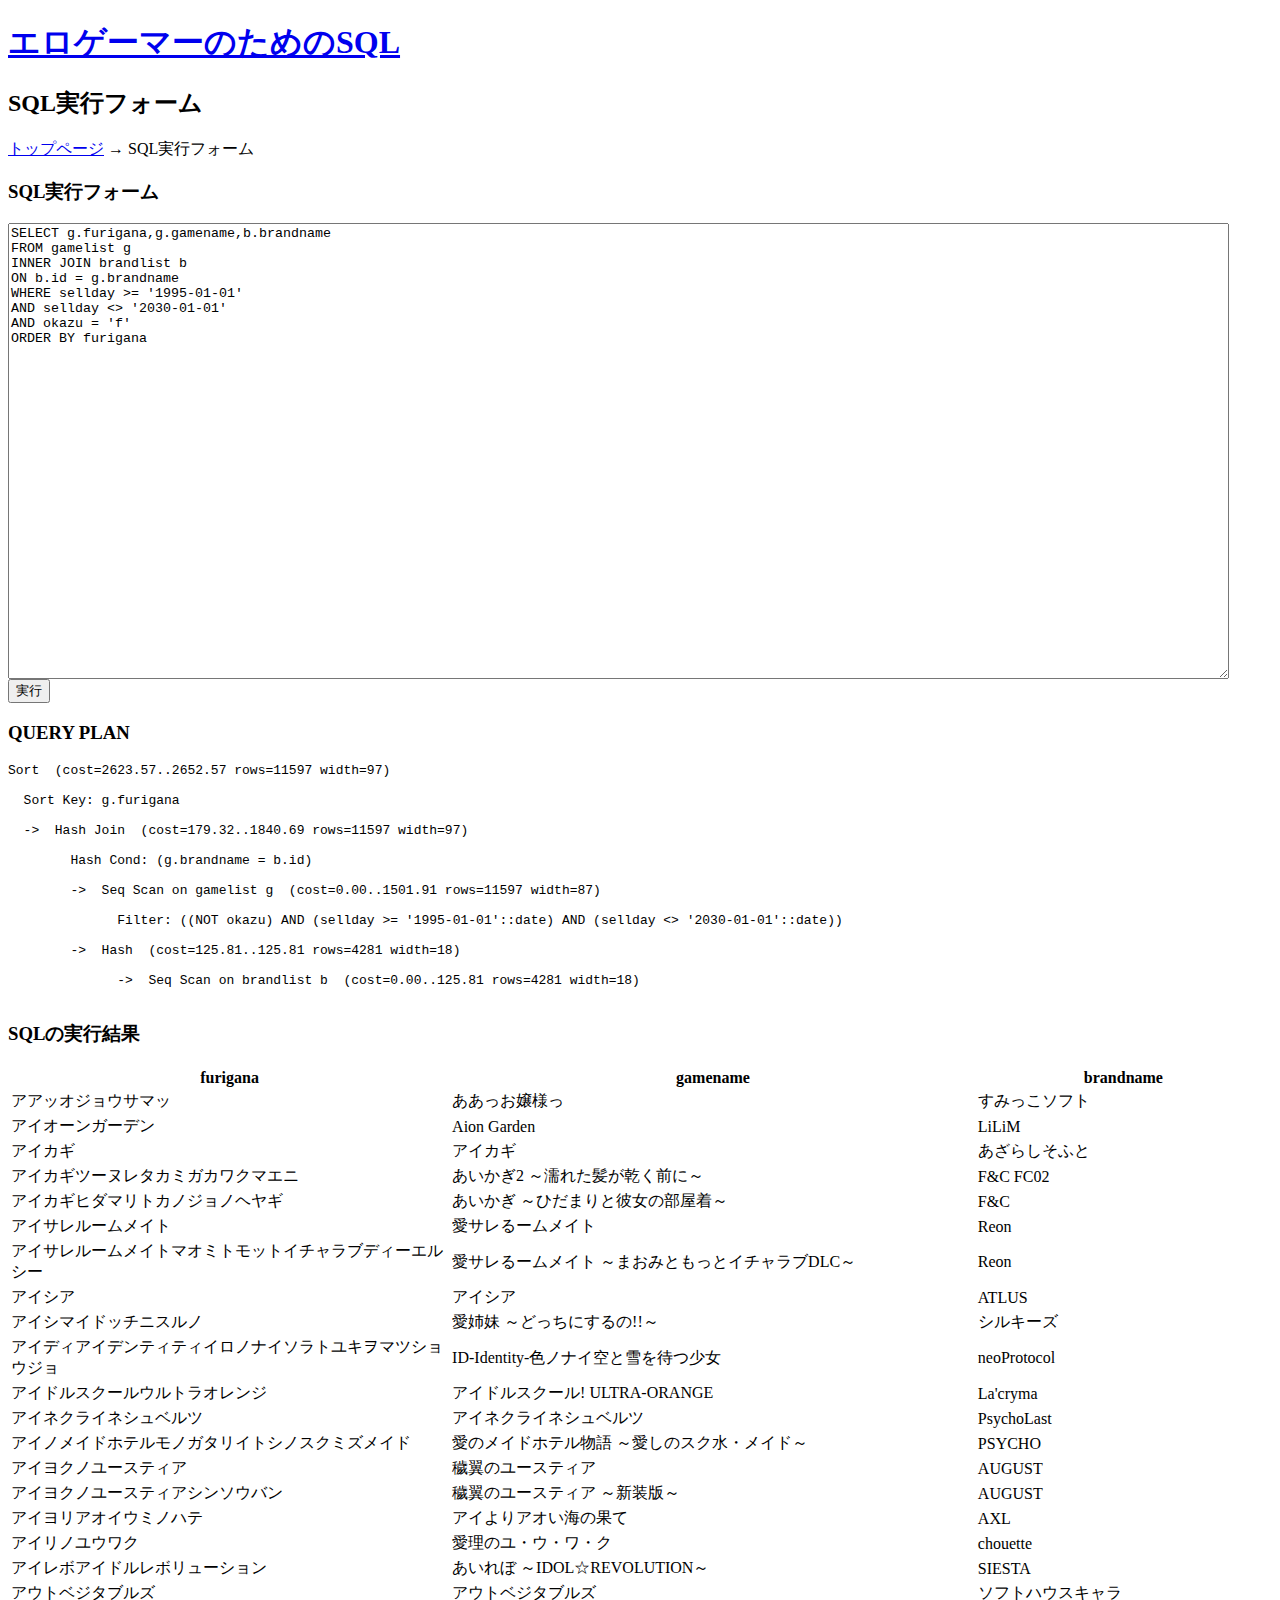
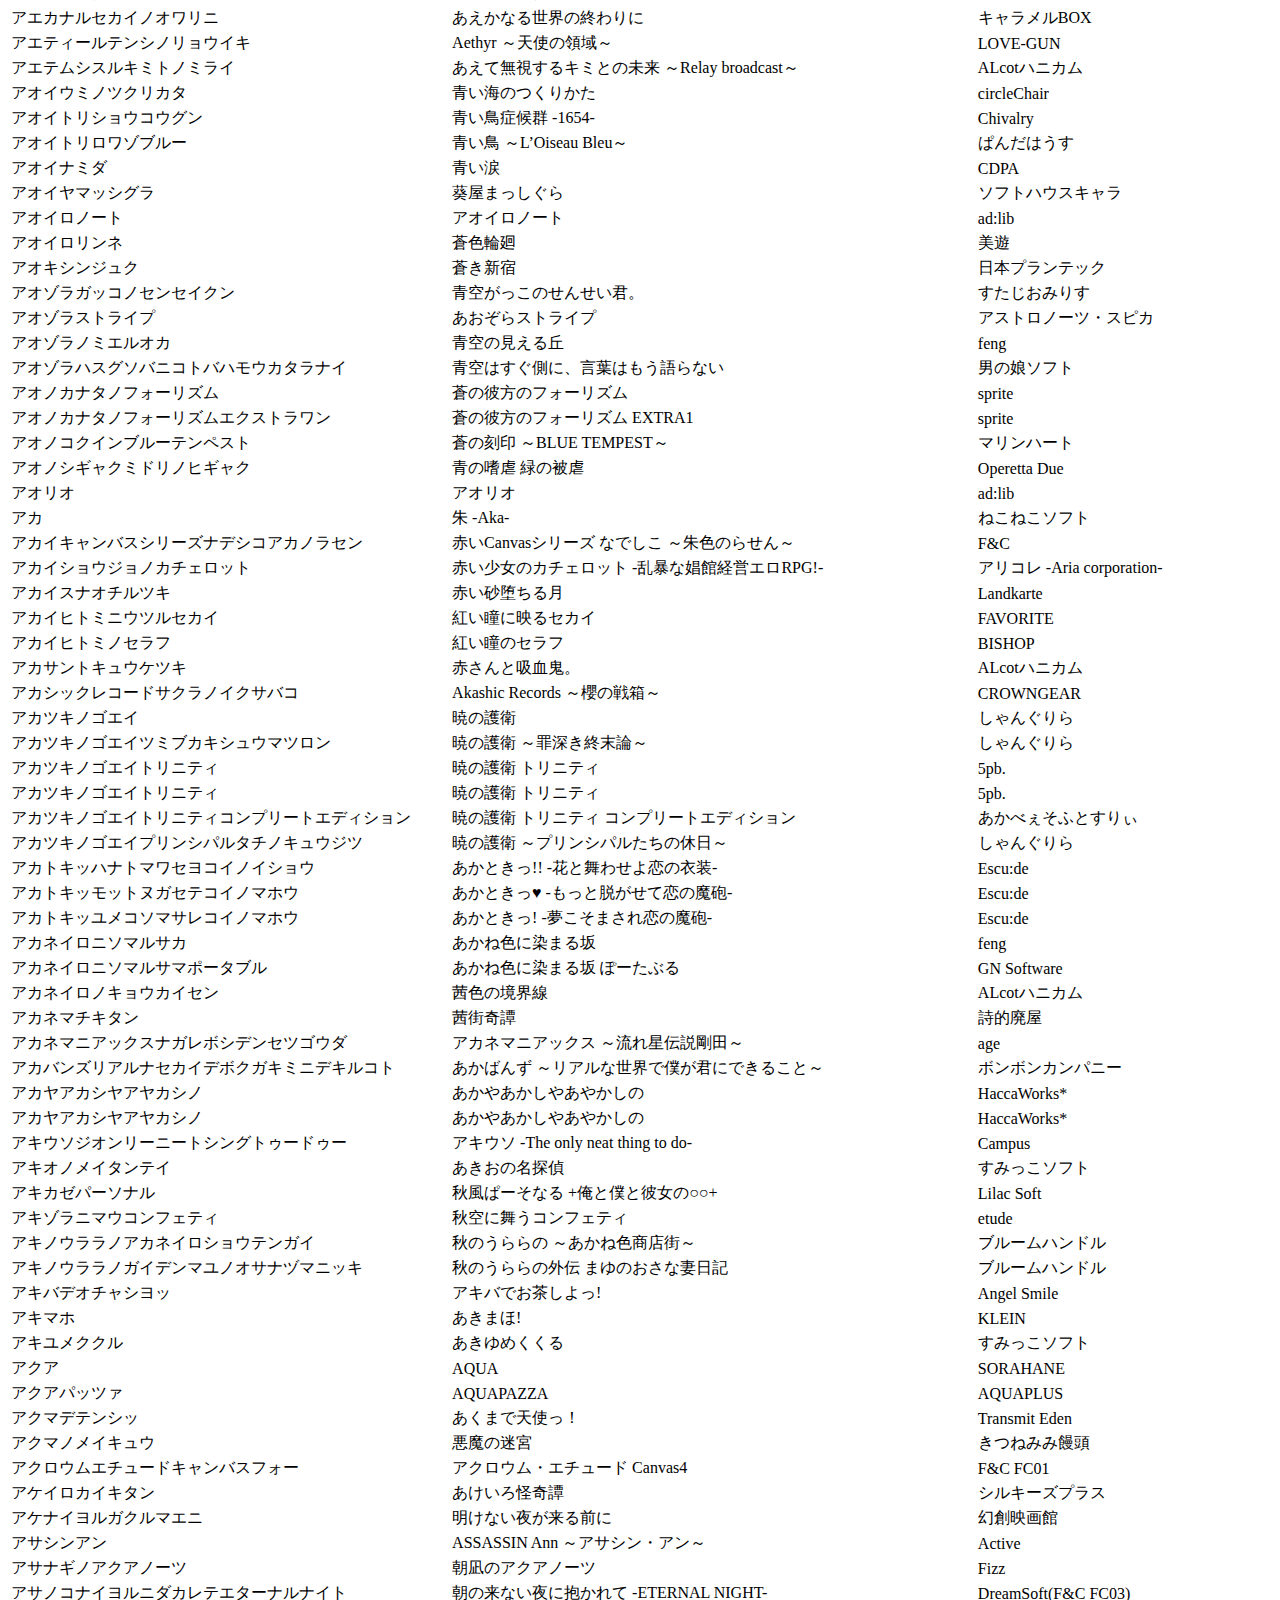
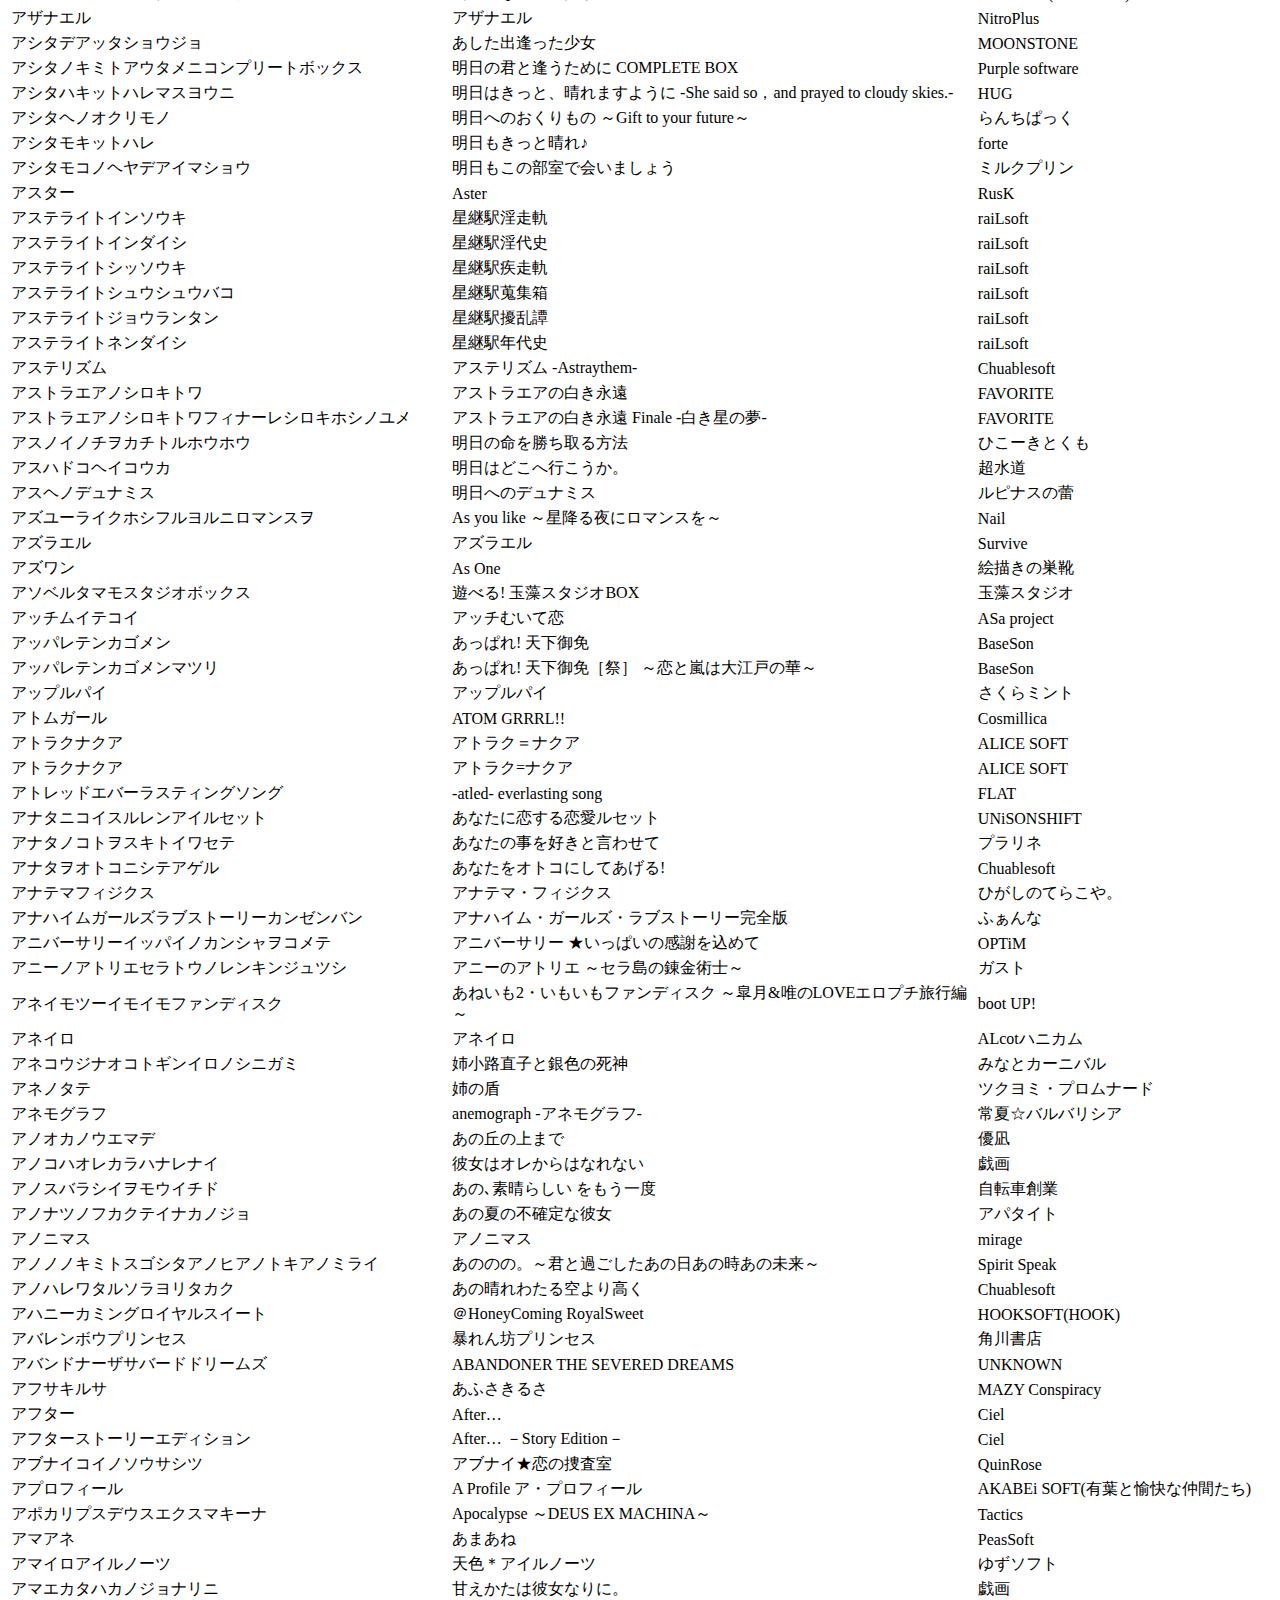
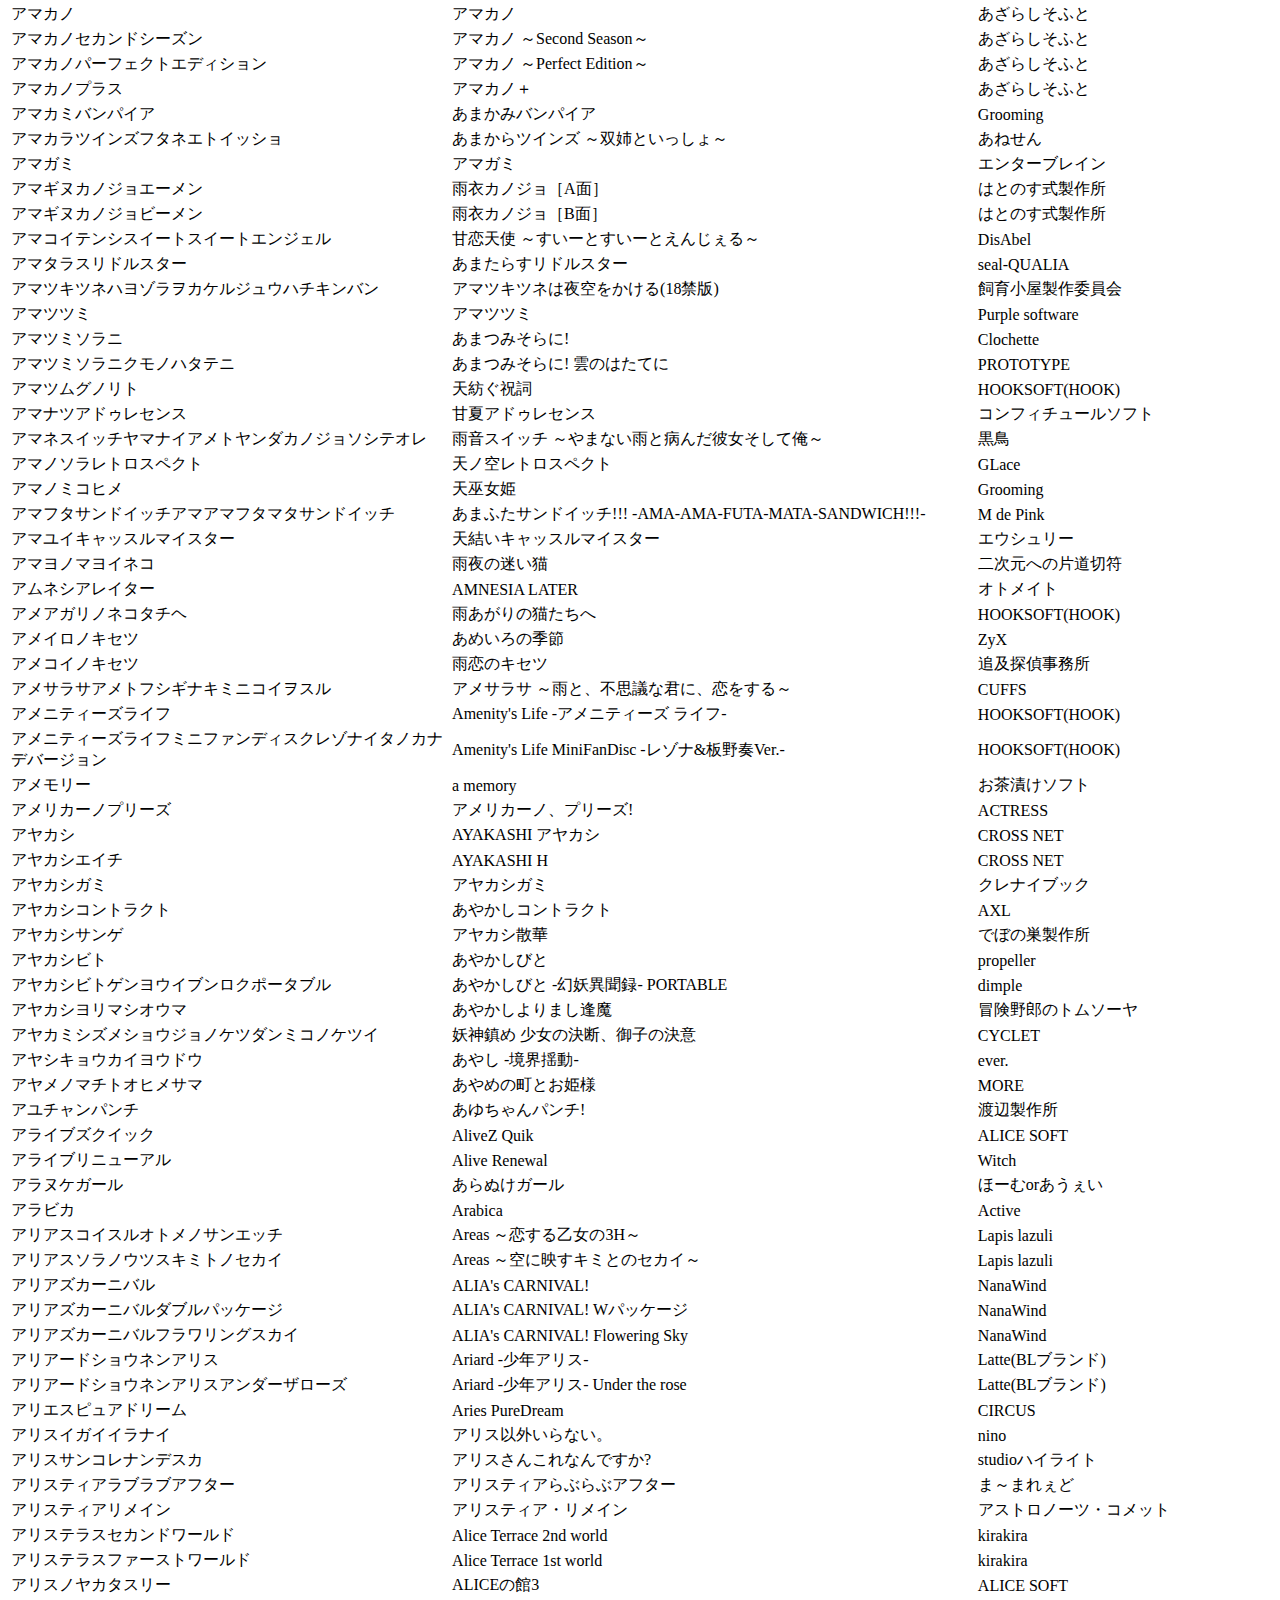
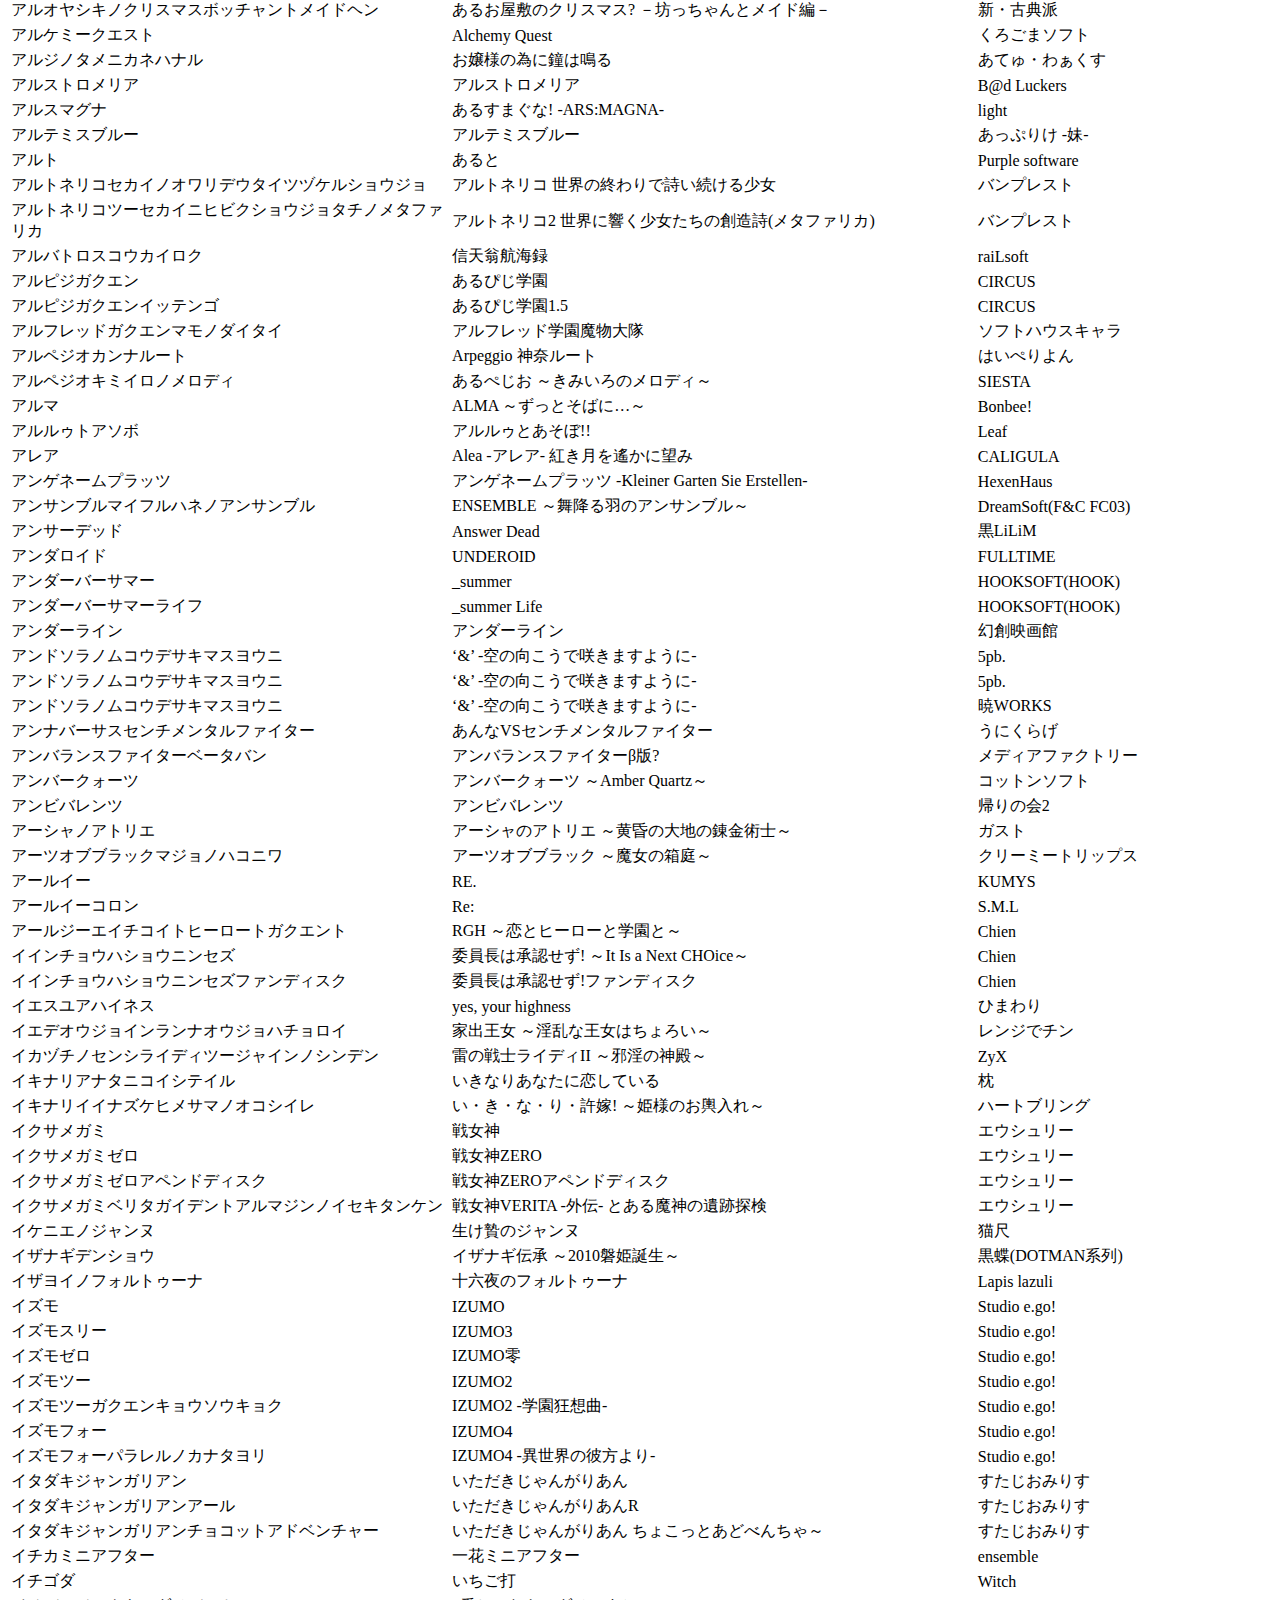
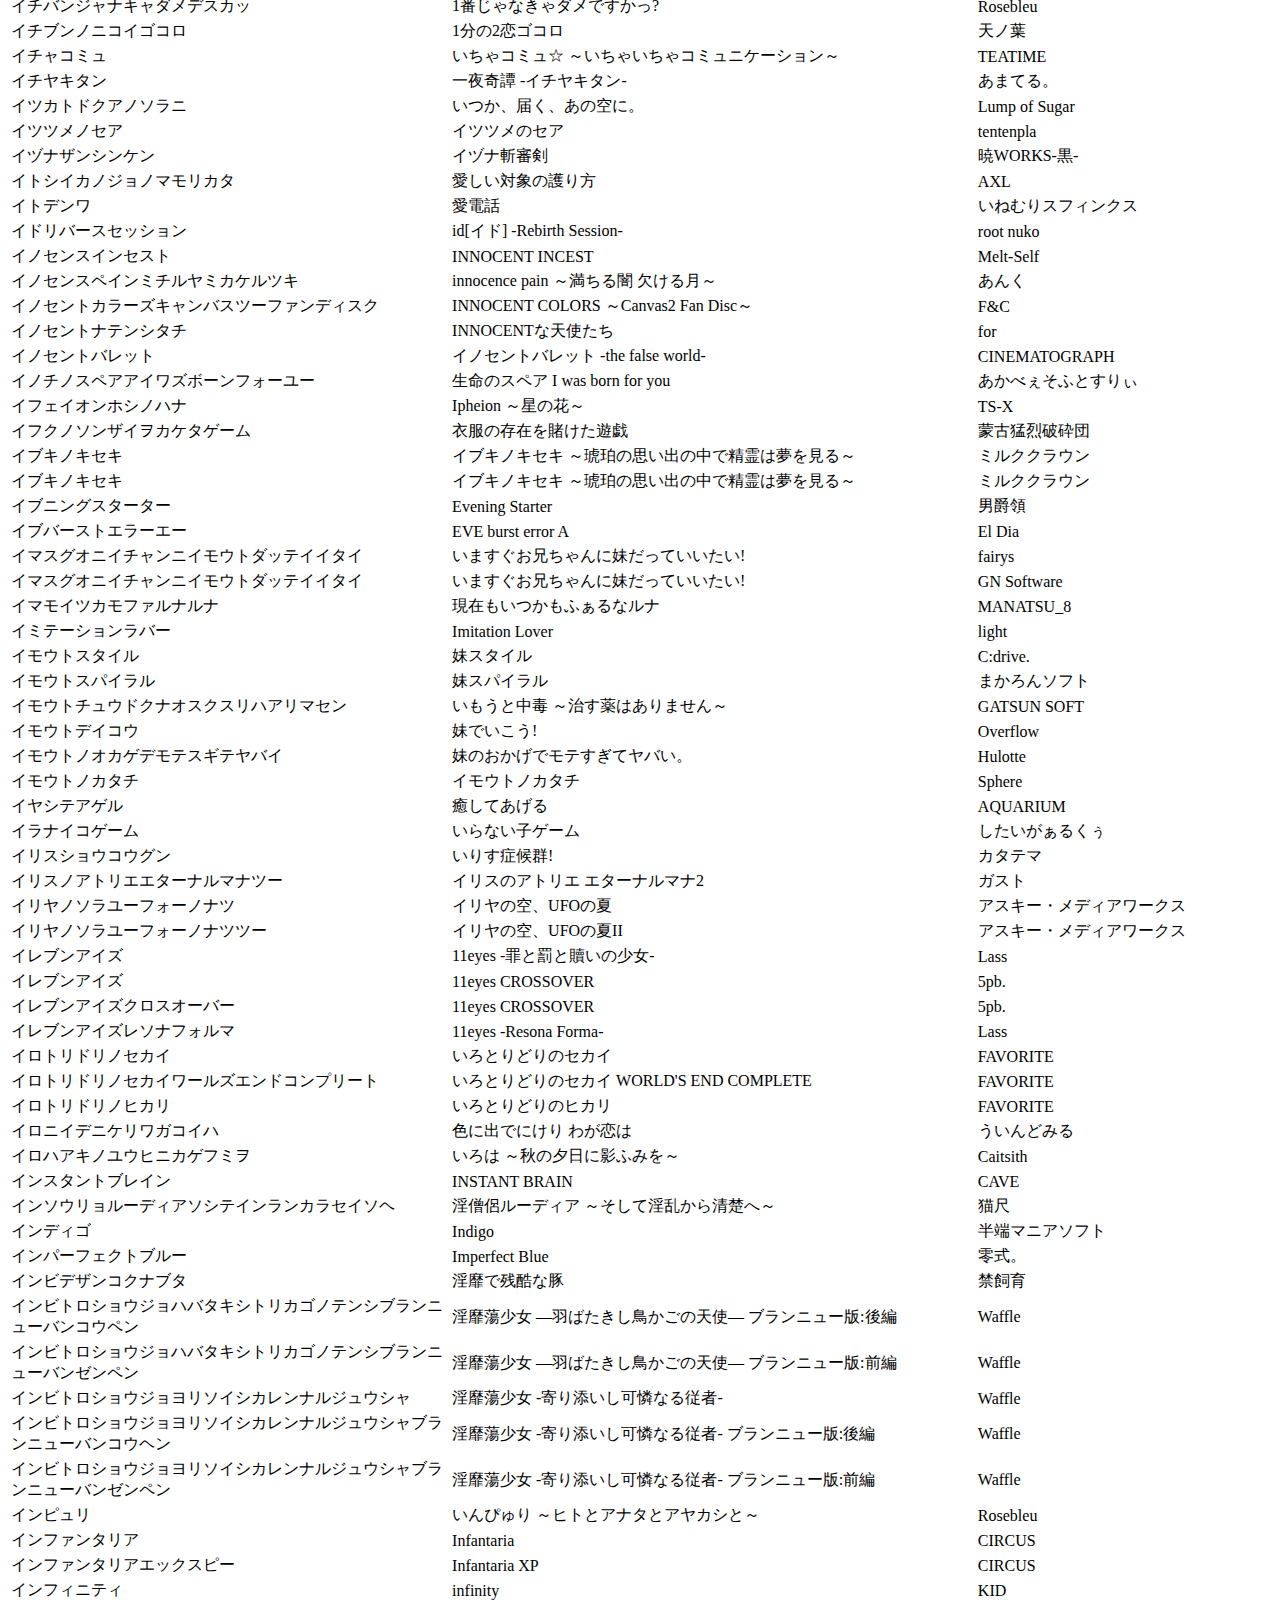
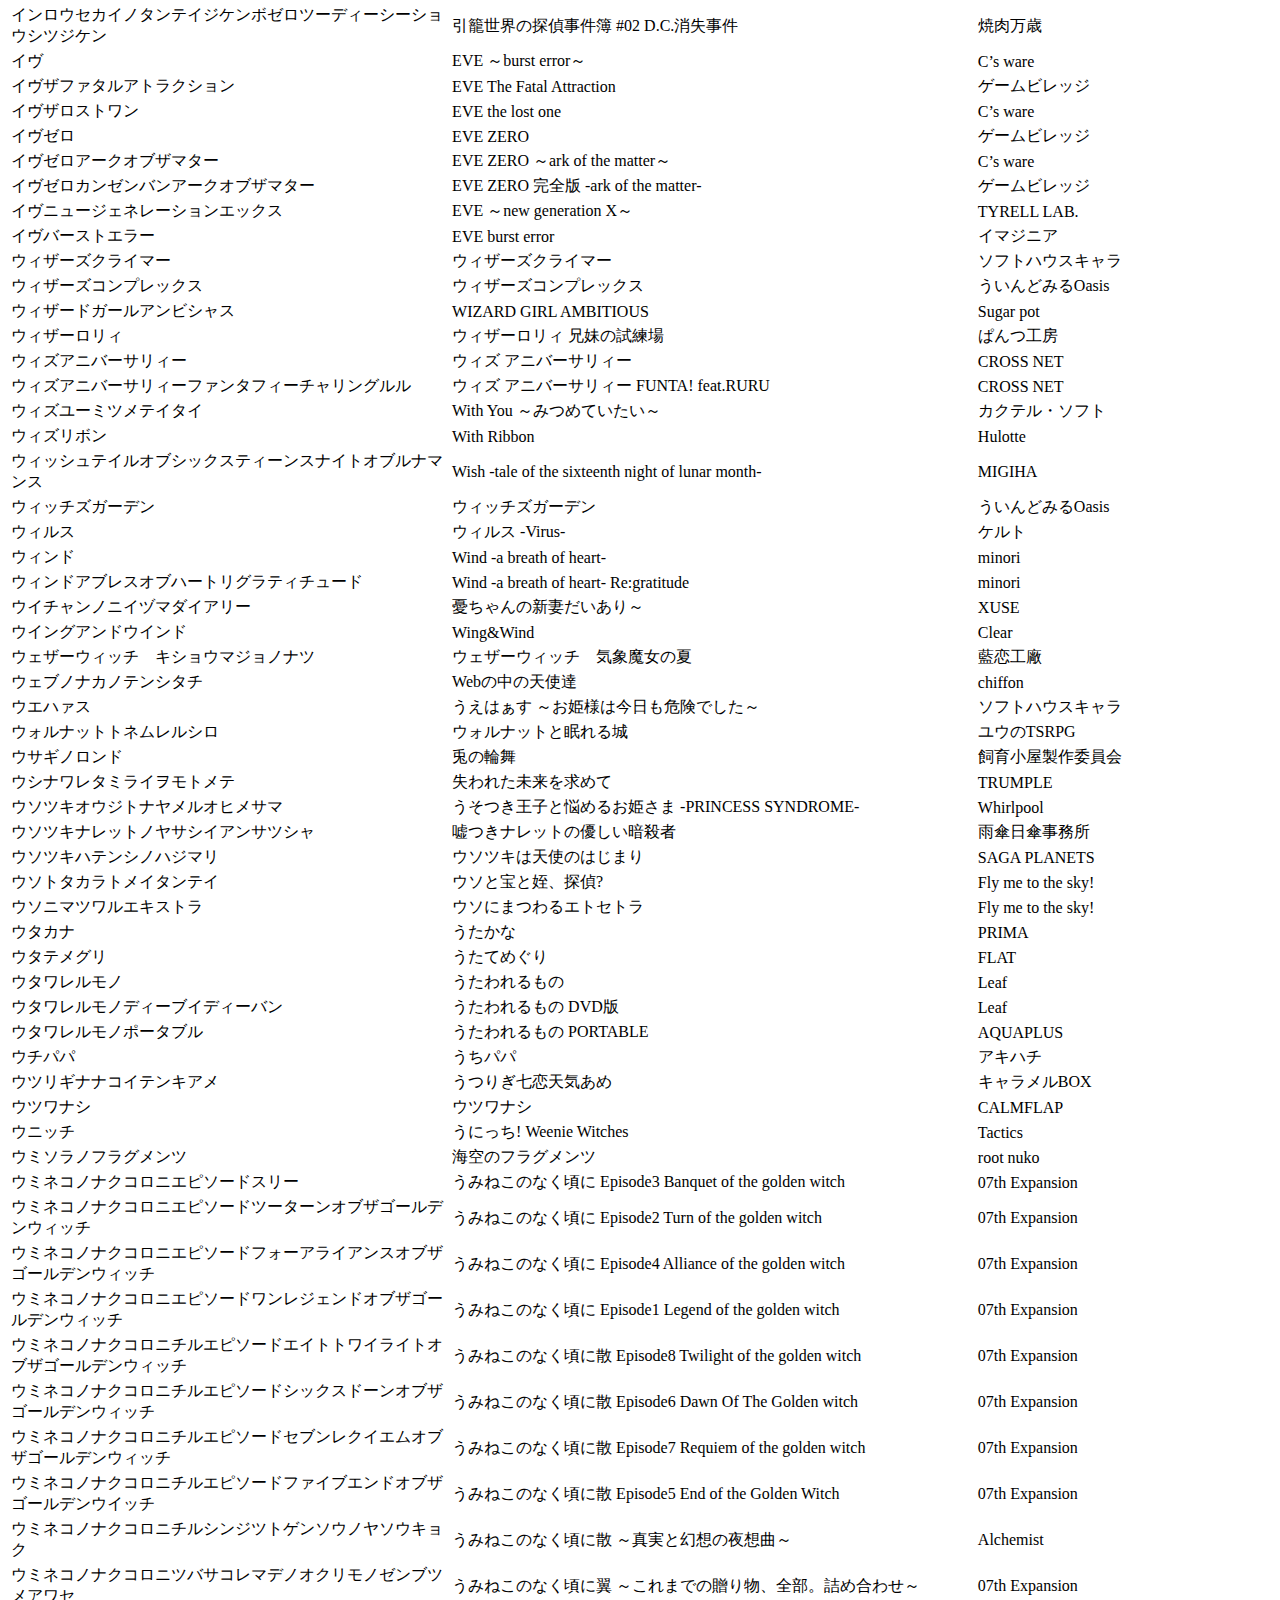
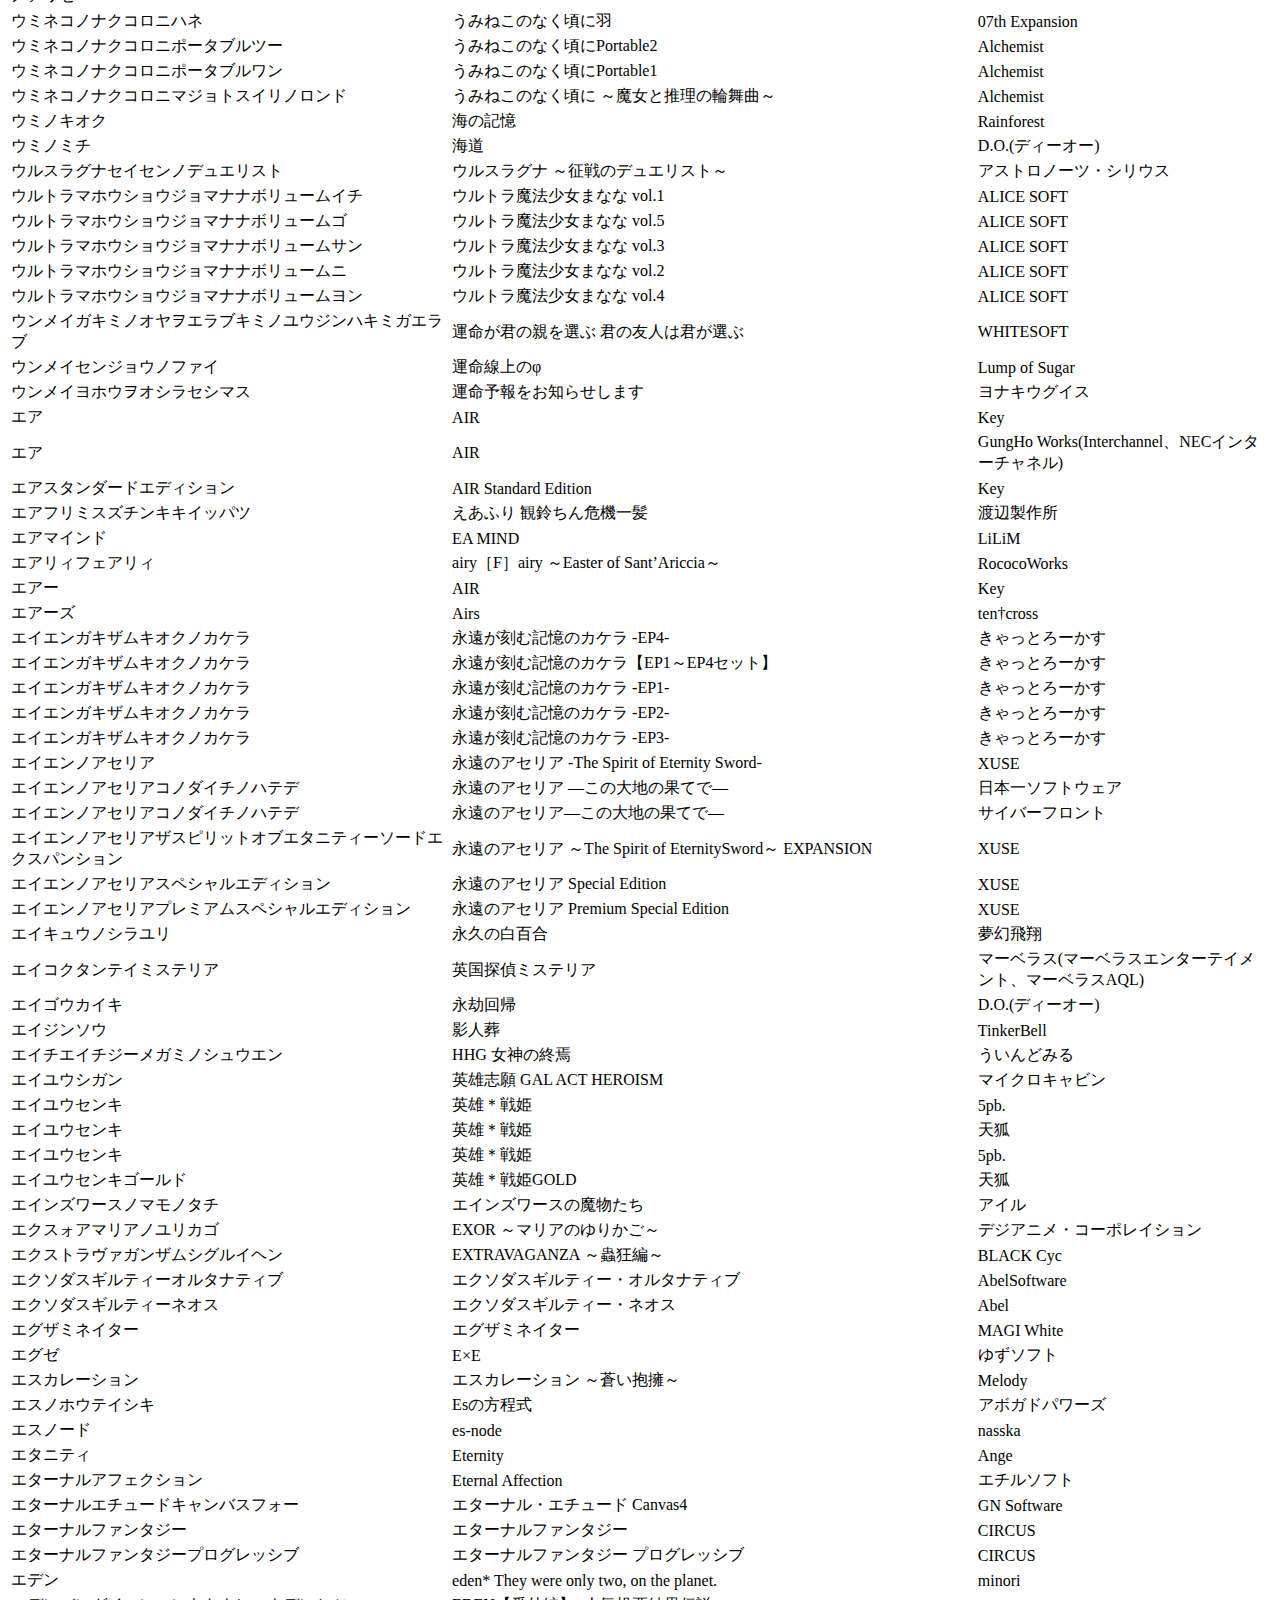
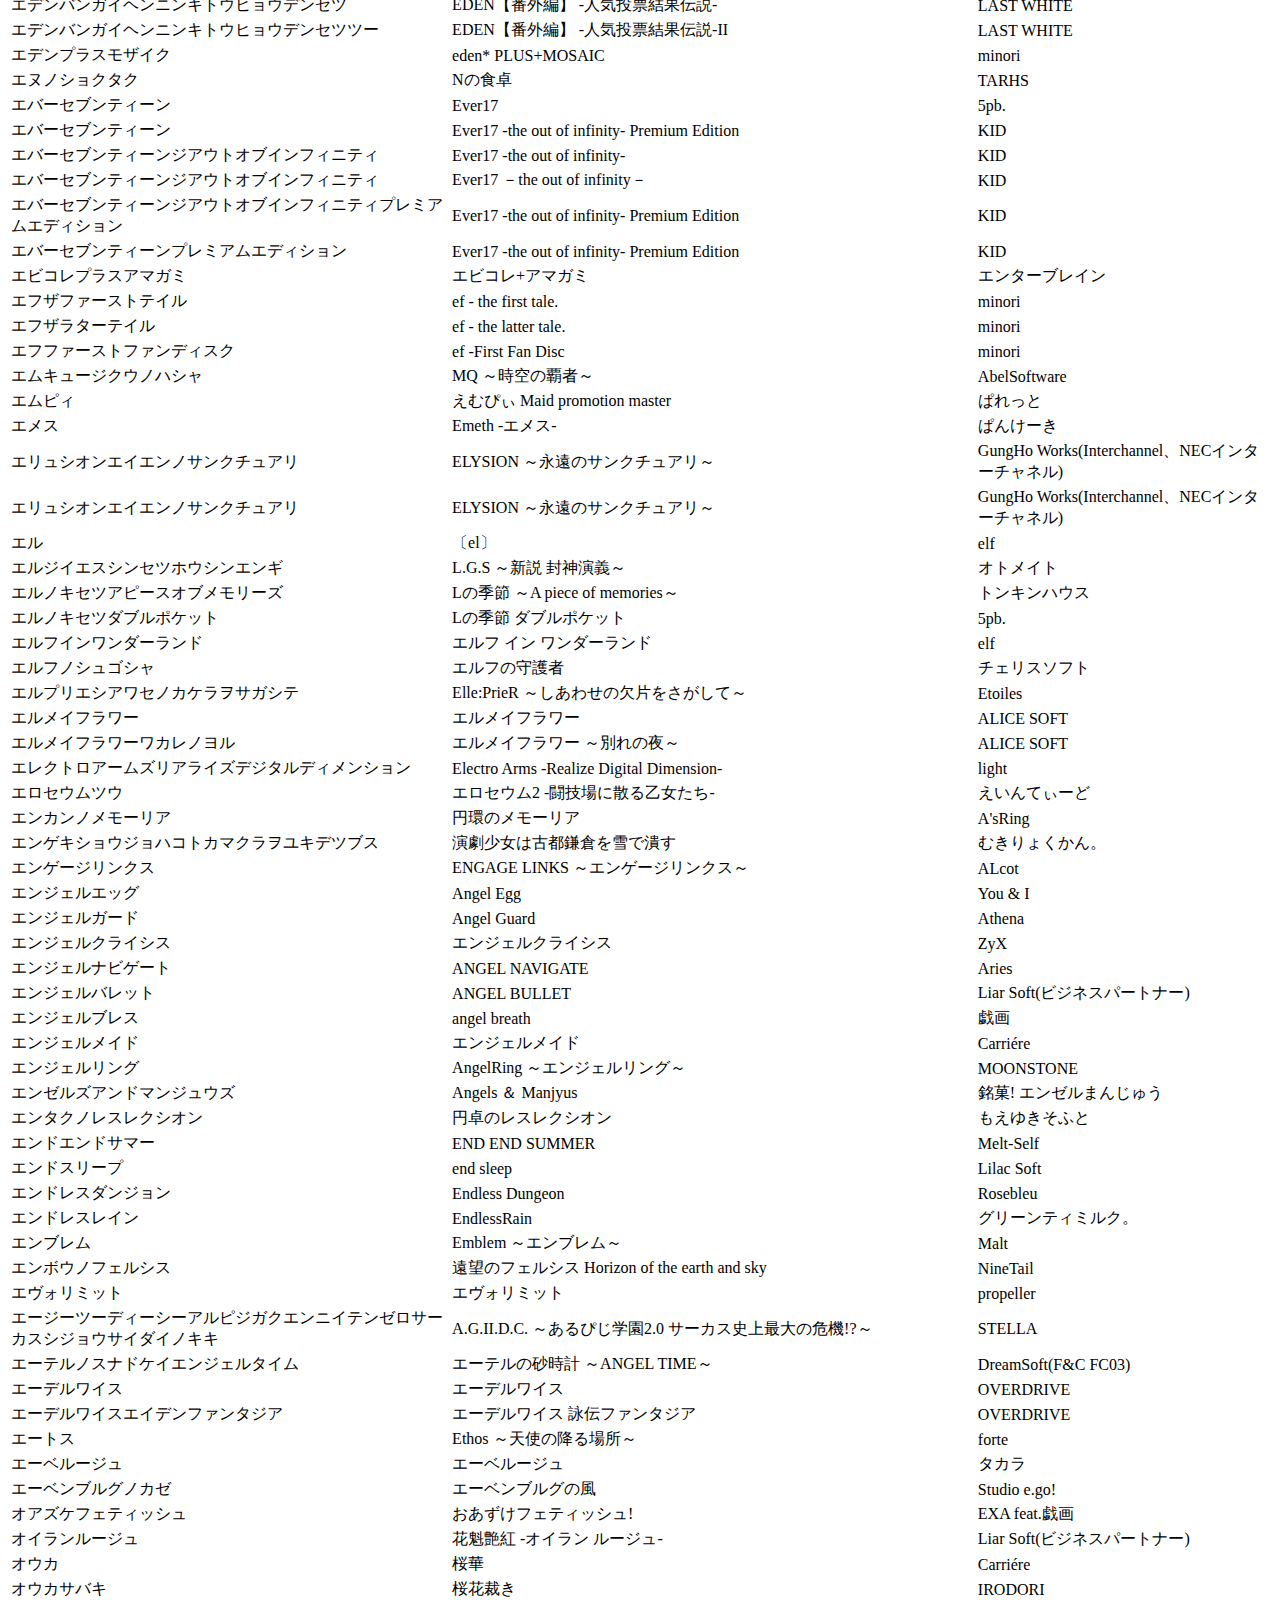
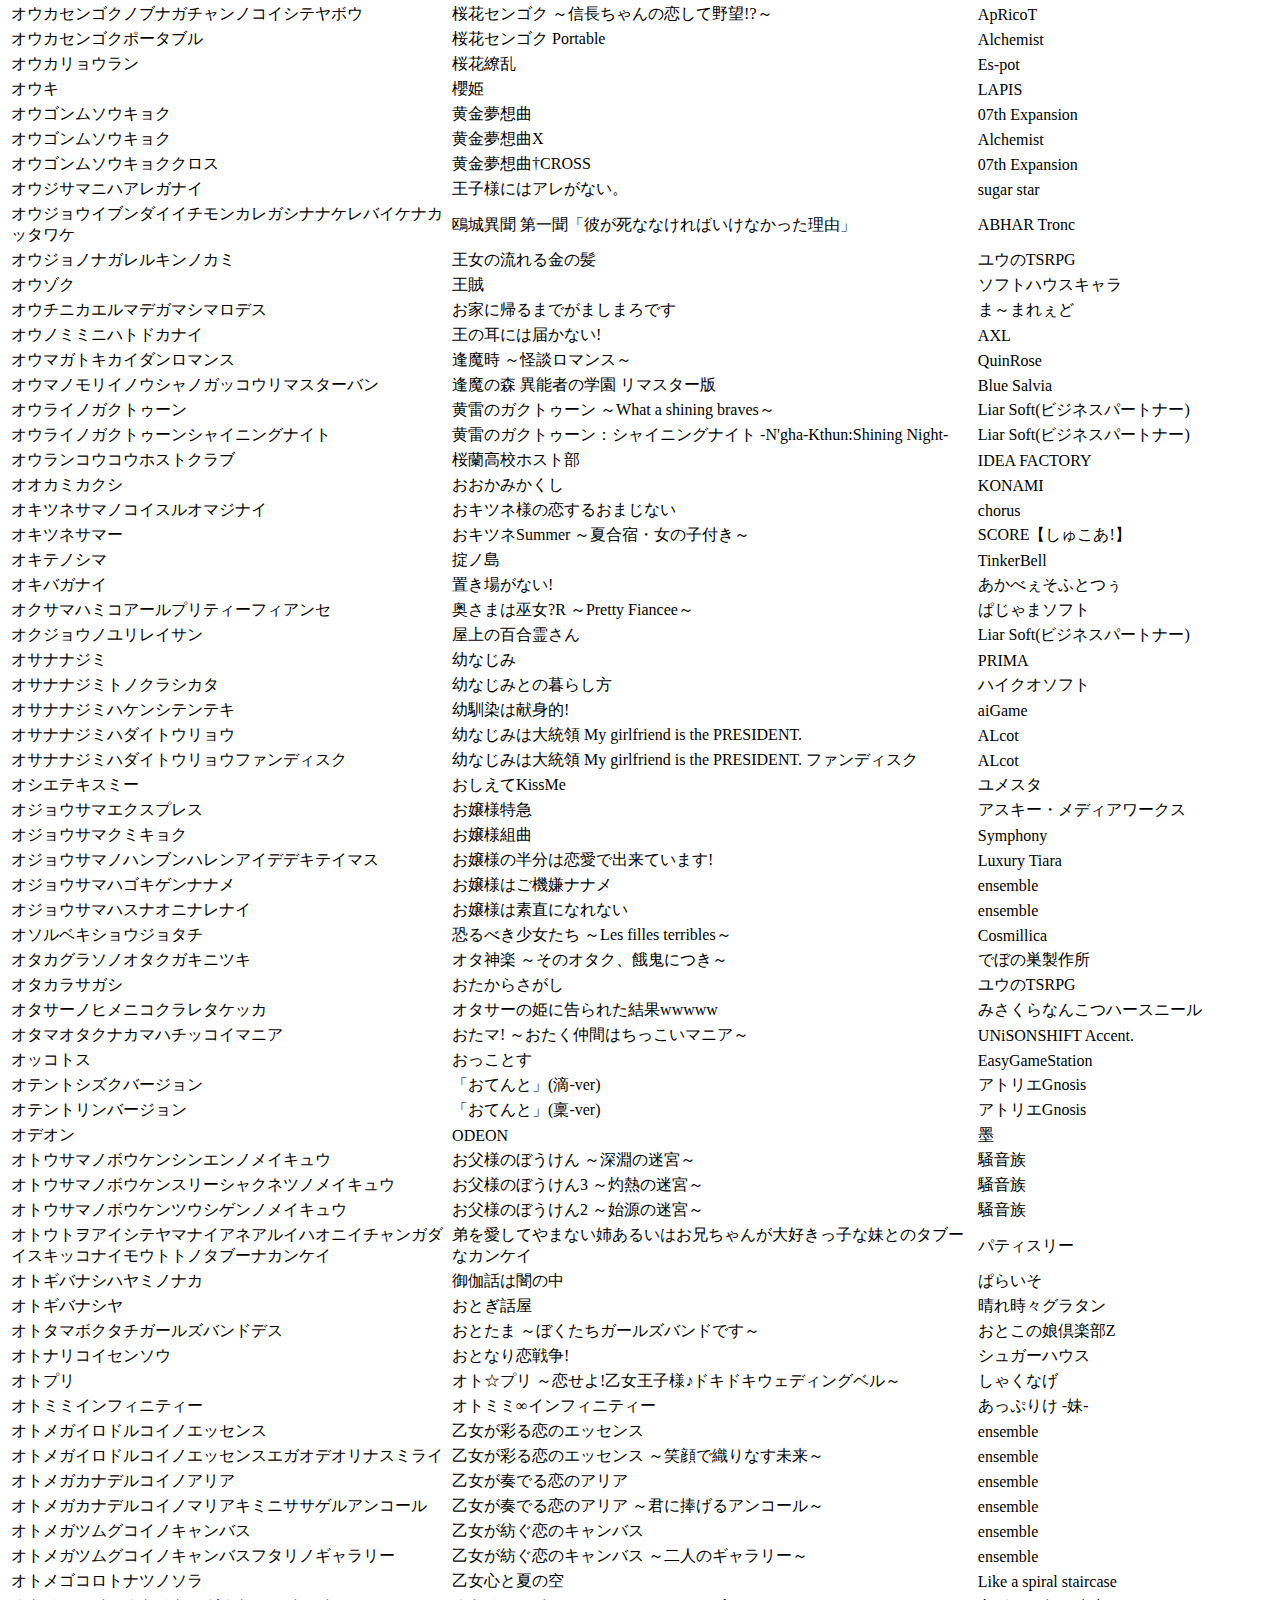
==== commit 1255cfa3: "brand add" ====
--- a/source.html
+++ b/source.html
@@ -54,12 +54,15 @@
 <div id="form_header"><h3>SQL実行フォーム</h3></div>
 <div id="form_main">
 <form action="/~ap2/ero/toukei_kaiseki/sql_for_erogamer_form.php" method="post">
-<div id="sql"><textarea name="sql" rows="30" cols="150">SELECT furigana,gamename
-FROM gamelist
-WHERE sellday &gt;= &#039;1995-01-01&#039;
-AND sellday &lt;&gt; &#039;2030-01-01&#039;
-AND okazu = &#039;f&#039;
-ORDER BY furigana</textarea></div>
+<div id="sql"><textarea name="sql" rows="30" cols="150">SELECT g.furigana,g.gamename,b.brandname
+FROM gamelist g
+INNER JOIN brandlist b
+ON b.id = g.brandname
+WHERE sellday &gt;= &#039;1995-01-01&#039;  
+AND sellday &lt;&gt; &#039;2030-01-01&#039;  
+AND okazu = &#039;f&#039;  
+ORDER BY furigana
+</textarea></div>
 <div id="submit"><input type="submit" value="実行" /></div>
 </form>
 </div>
@@ -70,3750 +73,3752 @@
 <div id="queryplan_header"><h3>QUERY PLAN</h3></div>
 <div id="queryplan_main">
 <pre>
-Sort  (cost=2284.79..2313.78 rows=11597 width=83)<br />
-  Sort Key: furigana<br />
-  -&gt;  Seq Scan on gamelist  (cost=0.00..1501.91 rows=11597 width=83)<br />
-        Filter: ((NOT okazu) AND (sellday &gt;= &#039;1995-01-01&#039;::date) AND (sellday &lt;&gt; &#039;2030-01-01&#039;::date))<br />
+Sort  (cost=2623.57..2652.57 rows=11597 width=97)<br />
+  Sort Key: g.furigana<br />
+  -&gt;  Hash Join  (cost=179.32..1840.69 rows=11597 width=97)<br />
+        Hash Cond: (g.brandname = b.id)<br />
+        -&gt;  Seq Scan on gamelist g  (cost=0.00..1501.91 rows=11597 width=87)<br />
+              Filter: ((NOT okazu) AND (sellday &gt;= &#039;1995-01-01&#039;::date) AND (sellday &lt;&gt; &#039;2030-01-01&#039;::date))<br />
+        -&gt;  Hash  (cost=125.81..125.81 rows=4281 width=18)<br />
+              -&gt;  Seq Scan on brandlist b  (cost=0.00..125.81 rows=4281 width=18)<br />
 </pre>
 </div>
 </div>
 <div id="query_result" class="bottom-margin">
 <div id="query_result_header"><h3>SQLの実行結果</h3></div>
 <div id="query_result_main"><table>
-<tr><th>furigana</th><th>gamename</th></tr>
-<tr><td>アアッオジョウサマッ</td><td>ああっお嬢様っ</td></tr>
-<tr><td>アイオーンガーデン</td><td>Aion Garden </td></tr>
-<tr><td>アイカギ</td><td>アイカギ</td></tr>
-<tr><td>アイカギツーヌレタカミガカワクマエニ</td><td>あいかぎ2 ～濡れた髪が乾く前に～</td></tr>
-<tr><td>アイカギヒダマリトカノジョノヘヤギ</td><td>あいかぎ ～ひだまりと彼女の部屋着～</td></tr>
-<tr><td>アイサレルームメイト</td><td>愛サレるームメイト</td></tr>
-<tr><td>アイサレルームメイトマオミトモットイチャラブディーエルシー</td><td>愛サレるームメイト ～まおみともっとイチャラブDLC～</td></tr>
-<tr><td>アイシア</td><td>アイシア</td></tr>
-<tr><td>アイシマイドッチニスルノ</td><td>愛姉妹 ～どっちにするの!!～</td></tr>
-<tr><td>アイディアイデンティティイロノナイソラトユキヲマツショウジョ</td><td>ID-Identity-色ノナイ空と雪を待つ少女</td></tr>
-<tr><td>アイドルスクールウルトラオレンジ</td><td>アイドルスクール! ULTRA-ORANGE</td></tr>
-<tr><td>アイネクライネシュベルツ</td><td>アイネクライネシュベルツ</td></tr>
-<tr><td>アイノメイドホテルモノガタリイトシノスクミズメイド</td><td>愛のメイドホテル物語 ～愛しのスク水・メイド～</td></tr>
-<tr><td>アイヨクノユースティア</td><td>穢翼のユースティア</td></tr>
-<tr><td>アイヨクノユースティアシンソウバン</td><td>穢翼のユースティア ～新装版～</td></tr>
-<tr><td>アイヨリアオイウミノハテ</td><td>アイよりアオい海の果て</td></tr>
-<tr><td>アイリノユウワク</td><td>愛理のユ・ウ・ワ・ク</td></tr>
-<tr><td>アイレボアイドルレボリューション</td><td>あいれぼ ～IDOL☆REVOLUTION～</td></tr>
-<tr><td>アウトベジタブルズ</td><td>アウトベジタブルズ</td></tr>
-<tr><td>アエカナルセカイノオワリニ</td><td>あえかなる世界の終わりに</td></tr>
-<tr><td>アエティールテンシノリョウイキ</td><td>Aethyr ～天使の領域～</td></tr>
-<tr><td>アエテムシスルキミトノミライ</td><td>あえて無視するキミとの未来 ～Relay broadcast～</td></tr>
-<tr><td>アオイウミノツクリカタ</td><td>青い海のつくりかた</td></tr>
-<tr><td>アオイトリショウコウグン</td><td>青い鳥症候群 -1654-</td></tr>
-<tr><td>アオイトリロワゾブルー</td><td>青い鳥 ～L&rsquo;Oiseau Bleu～</td></tr>
-<tr><td>アオイナミダ</td><td>青い涙</td></tr>
-<tr><td>アオイヤマッシグラ</td><td>葵屋まっしぐら</td></tr>
-<tr><td>アオイロノート</td><td>アオイロノート</td></tr>
-<tr><td>アオイロリンネ</td><td>蒼色輪廻</td></tr>
-<tr><td>アオキシンジュク</td><td>蒼き新宿</td></tr>
-<tr><td>アオゾラガッコノセンセイクン</td><td>青空がっこのせんせい君。</td></tr>
-<tr><td>アオゾラストライプ</td><td>あおぞらストライプ</td></tr>
-<tr><td>アオゾラノミエルオカ</td><td>青空の見える丘</td></tr>
-<tr><td>アオゾラハスグソバニコトバハモウカタラナイ</td><td>青空はすぐ側に、言葉はもう語らない</td></tr>
-<tr><td>アオノカナタノフォーリズム</td><td>蒼の彼方のフォーリズム</td></tr>
-<tr><td>アオノカナタノフォーリズムエクストラワン</td><td>蒼の彼方のフォーリズム EXTRA1</td></tr>
-<tr><td>アオノコクインブルーテンペスト</td><td>蒼の刻印 ～BLUE TEMPEST～</td></tr>
-<tr><td>アオノシギャクミドリノヒギャク</td><td>青の嗜虐 緑の被虐</td></tr>
-<tr><td>アオリオ</td><td>アオリオ</td></tr>
-<tr><td>アカ</td><td>朱 -Aka-</td></tr>
-<tr><td>アカイキャンバスシリーズナデシコアカノラセン</td><td>赤いCanvasシリーズ なでしこ ～朱色のらせん～</td></tr>
-<tr><td>アカイショウジョノカチェロット</td><td>赤い少女のカチェロット -乱暴な娼館経営エロRPG!-</td></tr>
-<tr><td>アカイスナオチルツキ</td><td>赤い砂堕ちる月</td></tr>
-<tr><td>アカイヒトミニウツルセカイ</td><td>紅い瞳に映るセカイ</td></tr>
-<tr><td>アカイヒトミノセラフ</td><td>紅い瞳のセラフ</td></tr>
-<tr><td>アカサントキュウケツキ</td><td>赤さんと吸血鬼。</td></tr>
-<tr><td>アカシックレコードサクラノイクサバコ</td><td>Akashic Records ～櫻の戦箱～</td></tr>
-<tr><td>アカツキノゴエイ</td><td>暁の護衛</td></tr>
-<tr><td>アカツキノゴエイツミブカキシュウマツロン</td><td>暁の護衛 ～罪深き終末論～</td></tr>
-<tr><td>アカツキノゴエイトリニティ</td><td>暁の護衛 トリニティ</td></tr>
-<tr><td>アカツキノゴエイトリニティ</td><td>暁の護衛 トリニティ</td></tr>
-<tr><td>アカツキノゴエイトリニティコンプリートエディション</td><td>暁の護衛 トリニティ コンプリートエディション</td></tr>
-<tr><td>アカツキノゴエイプリンシパルタチノキュウジツ</td><td>暁の護衛 ～プリンシパルたちの休日～</td></tr>
-<tr><td>アカトキッハナトマワセヨコイノイショウ</td><td>あかときっ!! -花と舞わせよ恋の衣装-</td></tr>
-<tr><td>アカトキッモットヌガセテコイノマホウ</td><td>あかときっ&hearts; -もっと脱がせて恋の魔砲-</td></tr>
-<tr><td>アカトキッユメコソマサレコイノマホウ</td><td>あかときっ! -夢こそまされ恋の魔砲-</td></tr>
-<tr><td>アカネイロニソマルサカ</td><td>あかね色に染まる坂</td></tr>
-<tr><td>アカネイロニソマルサマポータブル</td><td>あかね色に染まる坂 ぽーたぶる</td></tr>
-<tr><td>アカネイロノキョウカイセン</td><td>茜色の境界線</td></tr>
-<tr><td>アカネマチキタン</td><td>茜街奇譚</td></tr>
-<tr><td>アカネマニアックスナガレボシデンセツゴウダ</td><td>アカネマニアックス ～流れ星伝説剛田～</td></tr>
-<tr><td>アカバンズリアルナセカイデボクガキミニデキルコト</td><td>あかばんず ～リアルな世界で僕が君にできること～</td></tr>
-<tr><td>アカヤアカシヤアヤカシノ</td><td>あかやあかしやあやかしの</td></tr>
-<tr><td>アカヤアカシヤアヤカシノ</td><td>あかやあかしやあやかしの</td></tr>
-<tr><td>アキウソジオンリーニートシングトゥードゥー</td><td>アキウソ -The only neat thing to do-</td></tr>
-<tr><td>アキオノメイタンテイ</td><td>あきおの名探偵</td></tr>
-<tr><td>アキカゼパーソナル</td><td>秋風ぱーそなる +俺と僕と彼女の○○+</td></tr>
-<tr><td>アキゾラニマウコンフェティ</td><td>秋空に舞うコンフェティ</td></tr>
-<tr><td>アキノウララノアカネイロショウテンガイ</td><td>秋のうららの ～あかね色商店街～</td></tr>
-<tr><td>アキノウララノガイデンマユノオサナヅマニッキ</td><td>秋のうららの外伝 まゆのおさな妻日記</td></tr>
-<tr><td>アキバデオチャシヨッ</td><td>アキバでお茶しよっ!</td></tr>
-<tr><td>アキマホ</td><td>あきまほ!</td></tr>
-<tr><td>アキユメククル</td><td>あきゆめくくる</td></tr>
-<tr><td>アクア</td><td>AQUA</td></tr>
-<tr><td>アクアパッツァ</td><td>AQUAPAZZA</td></tr>
-<tr><td>アクマデテンシッ</td><td>あくまで天使っ！</td></tr>
-<tr><td>アクマノメイキュウ</td><td>悪魔の迷宮</td></tr>
-<tr><td>アクロウムエチュードキャンバスフォー</td><td>アクロウム・エチュード Canvas4</td></tr>
-<tr><td>アケイロカイキタン</td><td>あけいろ怪奇譚</td></tr>
-<tr><td>アケナイヨルガクルマエニ</td><td>明けない夜が来る前に</td></tr>
-<tr><td>アサシンアン</td><td>ASSASSIN Ann ～アサシン・アン～</td></tr>
-<tr><td>アサナギノアクアノーツ</td><td>朝凪のアクアノーツ</td></tr>
-<tr><td>アサノコナイヨルニダカレテエターナルナイト</td><td>朝の来ない夜に抱かれて -ETERNAL NIGHT-</td></tr>
-<tr><td>アザナエル</td><td>アザナエル</td></tr>
-<tr><td>アシタデアッタショウジョ</td><td>あした出逢った少女</td></tr>
-<tr><td>アシタノキミトアウタメニコンプリートボックス</td><td>明日の君と逢うために COMPLETE BOX</td></tr>
-<tr><td>アシタハキットハレマスヨウニ</td><td>明日はきっと、晴れますように -She said so，and prayed to cloudy skies.- </td></tr>
-<tr><td>アシタヘノオクリモノ</td><td>明日へのおくりもの ～Gift to your future～</td></tr>
-<tr><td>アシタモキットハレ</td><td>明日もきっと晴れ♪</td></tr>
-<tr><td>アシタモコノヘヤデアイマショウ</td><td>明日もこの部室で会いましょう</td></tr>
-<tr><td>アスター</td><td>Aster</td></tr>
-<tr><td>アステライトインソウキ</td><td>星継駅淫走軌</td></tr>
-<tr><td>アステライトインダイシ</td><td>星継駅淫代史</td></tr>
-<tr><td>アステライトシッソウキ</td><td>星継駅疾走軌</td></tr>
-<tr><td>アステライトシュウシュウバコ</td><td>星継駅蒐集箱</td></tr>
-<tr><td>アステライトジョウランタン</td><td>星継駅擾乱譚</td></tr>
-<tr><td>アステライトネンダイシ</td><td>星継駅年代史</td></tr>
-<tr><td>アステリズム</td><td>アステリズム -Astraythem-</td></tr>
-<tr><td>アストラエアノシロキトワ</td><td>アストラエアの白き永遠</td></tr>
-<tr><td>アストラエアノシロキトワフィナーレシロキホシノユメ</td><td>アストラエアの白き永遠 Finale -白き星の夢-</td></tr>
-<tr><td>アスノイノチヲカチトルホウホウ</td><td>明日の命を勝ち取る方法</td></tr>
-<tr><td>アスハドコヘイコウカ</td><td>明日はどこへ行こうか。</td></tr>
-<tr><td>アスヘノデュナミス</td><td>明日へのデュナミス</td></tr>
-<tr><td>アズユーライクホシフルヨルニロマンスヲ</td><td>As you like ～星降る夜にロマンスを～</td></tr>
-<tr><td>アズラエル</td><td>アズラエル</td></tr>
-<tr><td>アズワン</td><td>As One</td></tr>
-<tr><td>アソベルタマモスタジオボックス</td><td>遊べる! 玉藻スタジオBOX </td></tr>
-<tr><td>アッチムイテコイ</td><td>アッチむいて恋</td></tr>
-<tr><td>アッパレテンカゴメン</td><td>あっぱれ! 天下御免</td></tr>
-<tr><td>アッパレテンカゴメンマツリ</td><td>あっぱれ! 天下御免［祭］ ～恋と嵐は大江戸の華～</td></tr>
-<tr><td>アップルパイ</td><td>アップルパイ</td></tr>
-<tr><td>アトムガール</td><td>ATOM GRRRL!!</td></tr>
-<tr><td>アトラクナクア</td><td>アトラク＝ナクア</td></tr>
-<tr><td>アトラクナクア</td><td>アトラク=ナクア</td></tr>
-<tr><td>アトレッドエバーラスティングソング</td><td>-atled- everlasting song</td></tr>
-<tr><td>アナタニコイスルレンアイルセット</td><td>あなたに恋する恋愛ルセット</td></tr>
-<tr><td>アナタノコトヲスキトイワセテ</td><td>あなたの事を好きと言わせて</td></tr>
-<tr><td>アナタヲオトコニシテアゲル</td><td>あなたをオトコにしてあげる!</td></tr>
-<tr><td>アナテマフィジクス</td><td>アナテマ・フィジクス</td></tr>
-<tr><td>アナハイムガールズラブストーリーカンゼンバン</td><td>アナハイム・ガールズ・ラブストーリー完全版</td></tr>
-<tr><td>アニバーサリーイッパイノカンシャヲコメテ</td><td>アニバーサリー ★いっぱいの感謝を込めて</td></tr>
-<tr><td>アニーノアトリエセラトウノレンキンジュツシ</td><td>アニーのアトリエ ～セラ島の錬金術士～</td></tr>
-<tr><td>アネイモツーイモイモファンディスク</td><td>あねいも2・いもいもファンディスク ～皐月&amp;唯のLOVEエロプチ旅行編～</td></tr>
-<tr><td>アネイロ</td><td>アネイロ</td></tr>
-<tr><td>アネコウジナオコトギンイロノシニガミ</td><td>姉小路直子と銀色の死神</td></tr>
-<tr><td>アネノタテ</td><td>姉の盾</td></tr>
-<tr><td>アネモグラフ</td><td>anemograph -アネモグラフ-</td></tr>
-<tr><td>アノオカノウエマデ</td><td>あの丘の上まで</td></tr>
-<tr><td>アノコハオレカラハナレナイ</td><td>彼女はオレからはなれない</td></tr>
-<tr><td>アノスバラシイヲモウイチド</td><td>あの､素晴らしい をもう一度</td></tr>
-<tr><td>アノナツノフカクテイナカノジョ</td><td>あの夏の不確定な彼女</td></tr>
-<tr><td>アノニマス</td><td>アノニマス</td></tr>
-<tr><td>アノノノキミトスゴシタアノヒアノトキアノミライ</td><td>あののの。～君と過ごしたあの日あの時あの未来～</td></tr>
-<tr><td>アノハレワタルソラヨリタカク</td><td>あの晴れわたる空より高く</td></tr>
-<tr><td>アハニーカミングロイヤルスイート</td><td>＠HoneyComing RoyalSweet</td></tr>
-<tr><td>アバレンボウプリンセス</td><td>暴れん坊プリンセス</td></tr>
-<tr><td>アバンドナーザサバードドリームズ</td><td>ABANDONER THE SEVERED DREAMS</td></tr>
-<tr><td>アフサキルサ</td><td>あふさきるさ</td></tr>
-<tr><td>アフター</td><td>After&hellip;</td></tr>
-<tr><td>アフターストーリーエディション</td><td>After&hellip; －Story Edition－</td></tr>
-<tr><td>アブナイコイノソウサシツ</td><td>アブナイ★恋の捜査室</td></tr>
-<tr><td>アプロフィール</td><td>A Profile ア・プロフィール</td></tr>
-<tr><td>アポカリプスデウスエクスマキーナ</td><td>Apocalypse ～DEUS EX MACHINA～</td></tr>
-<tr><td>アマアネ</td><td>あまあね</td></tr>
-<tr><td>アマイロアイルノーツ</td><td>天色＊アイルノーツ</td></tr>
-<tr><td>アマエカタハカノジョナリニ</td><td>甘えかたは彼女なりに。</td></tr>
-<tr><td>アマカノ</td><td>アマカノ</td></tr>
-<tr><td>アマカノセカンドシーズン</td><td>アマカノ ～Second Season～ </td></tr>
-<tr><td>アマカノパーフェクトエディション</td><td>アマカノ ～Perfect Edition～</td></tr>
-<tr><td>アマカノプラス</td><td>アマカノ＋</td></tr>
-<tr><td>アマカミバンパイア</td><td>あまかみバンパイア</td></tr>
-<tr><td>アマカラツインズフタネエトイッショ</td><td>あまからツインズ ～双姉といっしょ～</td></tr>
-<tr><td>アマガミ</td><td>アマガミ</td></tr>
-<tr><td>アマギヌカノジョエーメン</td><td>雨衣カノジョ［A面］</td></tr>
-<tr><td>アマギヌカノジョビーメン</td><td>雨衣カノジョ［B面］</td></tr>
-<tr><td>アマコイテンシスイートスイートエンジェル</td><td>甘恋天使 ～すいーとすいーとえんじぇる～</td></tr>
-<tr><td>アマタラスリドルスター</td><td>あまたらすリドルスター</td></tr>
-<tr><td>アマツキツネハヨゾラヲカケルジュウハチキンバン</td><td>アマツキツネは夜空をかける(18禁版)</td></tr>
-<tr><td>アマツツミ</td><td>アマツツミ</td></tr>
-<tr><td>アマツミソラニ</td><td>あまつみそらに!</td></tr>
-<tr><td>アマツミソラニクモノハタテニ</td><td>あまつみそらに! 雲のはたてに</td></tr>
-<tr><td>アマツムグノリト</td><td>天紡ぐ祝詞</td></tr>
-<tr><td>アマナツアドゥレセンス</td><td>甘夏アドゥレセンス</td></tr>
-<tr><td>アマネスイッチヤマナイアメトヤンダカノジョソシテオレ</td><td>雨音スイッチ ～やまない雨と病んだ彼女そして俺～</td></tr>
-<tr><td>アマノソラレトロスペクト</td><td>天ノ空レトロスペクト</td></tr>
-<tr><td>アマノミコヒメ</td><td>天巫女姫</td></tr>
-<tr><td>アマフタサンドイッチアマアマフタマタサンドイッチ</td><td>あまふたサンドイッチ!!! -AMA-AMA-FUTA-MATA-SANDWICH!!!-</td></tr>
-<tr><td>アマユイキャッスルマイスター</td><td>天結いキャッスルマイスター</td></tr>
-<tr><td>アマヨノマヨイネコ</td><td>雨夜の迷い猫</td></tr>
-<tr><td>アムネシアレイター</td><td>AMNESIA LATER</td></tr>
-<tr><td>アメアガリノネコタチヘ</td><td>雨あがりの猫たちへ</td></tr>
-<tr><td>アメイロノキセツ</td><td>あめいろの季節</td></tr>
-<tr><td>アメコイノキセツ</td><td>雨恋のキセツ</td></tr>
-<tr><td>アメサラサアメトフシギナキミニコイヲスル</td><td>アメサラサ ～雨と、不思議な君に、恋をする～</td></tr>
-<tr><td>アメニティーズライフ</td><td>Amenity&#039;s Life -アメニティーズ ライフ-</td></tr>
-<tr><td>アメニティーズライフミニファンディスクレゾナイタノカナデバージョン</td><td>Amenity&#039;s Life MiniFanDisc -レゾナ&amp;板野奏Ver.-</td></tr>
-<tr><td>アメモリー</td><td>a memory</td></tr>
-<tr><td>アメリカーノプリーズ</td><td>アメリカーノ、プリーズ!</td></tr>
-<tr><td>アヤカシ</td><td>AYAKASHI アヤカシ</td></tr>
-<tr><td>アヤカシエイチ</td><td>AYAKASHI H</td></tr>
-<tr><td>アヤカシガミ</td><td>アヤカシガミ</td></tr>
-<tr><td>アヤカシコントラクト</td><td>あやかしコントラクト</td></tr>
-<tr><td>アヤカシサンゲ</td><td>アヤカシ散華</td></tr>
-<tr><td>アヤカシビト</td><td>あやかしびと</td></tr>
-<tr><td>アヤカシビトゲンヨウイブンロクポータブル</td><td>あやかしびと -幻妖異聞録- PORTABLE</td></tr>
-<tr><td>アヤカシヨリマシオウマ</td><td>あやかしよりまし逢魔</td></tr>
-<tr><td>アヤカミシズメショウジョノケツダンミコノケツイ</td><td>妖神鎮め 少女の決断、御子の決意</td></tr>
-<tr><td>アヤシキョウカイヨウドウ</td><td>あやし -境界揺動-</td></tr>
-<tr><td>アヤメノマチトオヒメサマ</td><td>あやめの町とお姫様</td></tr>
-<tr><td>アユチャンパンチ</td><td>あゆちゃんパンチ!</td></tr>
-<tr><td>アライブズクイック</td><td>AliveZ Quik</td></tr>
-<tr><td>アライブリニューアル</td><td>Alive Renewal</td></tr>
-<tr><td>アラヌケガール</td><td>あらぬけガール</td></tr>
-<tr><td>アラビカ</td><td>Arabica</td></tr>
-<tr><td>アリアスコイスルオトメノサンエッチ</td><td>Areas ～恋する乙女の3H～</td></tr>
-<tr><td>アリアスソラノウツスキミトノセカイ</td><td>Areas ～空に映すキミとのセカイ～</td></tr>
-<tr><td>アリアズカーニバル</td><td>ALIA&#039;s CARNIVAL!</td></tr>
-<tr><td>アリアズカーニバルダブルパッケージ</td><td>ALIA&#039;s CARNIVAL! Wパッケージ</td></tr>
-<tr><td>アリアズカーニバルフラワリングスカイ</td><td>ALIA&#039;s CARNIVAL! Flowering Sky</td></tr>
-<tr><td>アリアードショウネンアリス</td><td>Ariard -少年アリス-</td></tr>
-<tr><td>アリアードショウネンアリスアンダーザローズ</td><td>Ariard -少年アリス- Under the rose</td></tr>
-<tr><td>アリエスピュアドリーム</td><td>Aries PureDream</td></tr>
-<tr><td>アリスイガイイラナイ</td><td>アリス以外いらない。</td></tr>
-<tr><td>アリスサンコレナンデスカ</td><td>アリスさんこれなんですか?</td></tr>
-<tr><td>アリスティアラブラブアフター</td><td>アリスティアらぶらぶアフター</td></tr>
-<tr><td>アリスティアリメイン</td><td>アリスティア・リメイン</td></tr>
-<tr><td>アリステラスセカンドワールド</td><td>Alice Terrace 2nd world</td></tr>
-<tr><td>アリステラスファーストワールド</td><td>Alice Terrace 1st world</td></tr>
-<tr><td>アリスノヤカタスリー</td><td>ALICEの館3</td></tr>
-<tr><td>アルオヤシキノクリスマスボッチャントメイドヘン</td><td>あるお屋敷のクリスマス? －坊っちゃんとメイド編－</td></tr>
-<tr><td>アルケミークエスト</td><td>Alchemy Quest</td></tr>
-<tr><td>アルジノタメニカネハナル</td><td>お嬢様の為に鐘は鳴る</td></tr>
-<tr><td>アルストロメリア</td><td>アルストロメリア</td></tr>
-<tr><td>アルスマグナ</td><td>あるすまぐな! -ARS:MAGNA-</td></tr>
-<tr><td>アルテミスブルー</td><td>アルテミスブルー</td></tr>
-<tr><td>アルト</td><td>あると</td></tr>
-<tr><td>アルトネリコセカイノオワリデウタイツヅケルショウジョ</td><td>アルトネリコ 世界の終わりで詩い続ける少女</td></tr>
-<tr><td>アルトネリコツーセカイニヒビクショウジョタチノメタファリカ</td><td>アルトネリコ2 世界に響く少女たちの創造詩(メタファリカ)</td></tr>
-<tr><td>アルバトロスコウカイロク</td><td>信天翁航海録</td></tr>
-<tr><td>アルピジガクエン</td><td>あるぴじ学園</td></tr>
-<tr><td>アルピジガクエンイッテンゴ</td><td>あるぴじ学園1.5</td></tr>
-<tr><td>アルフレッドガクエンマモノダイタイ</td><td>アルフレッド学園魔物大隊</td></tr>
-<tr><td>アルペジオカンナルート</td><td>Arpeggio 神奈ルート</td></tr>
-<tr><td>アルペジオキミイロノメロディ</td><td>あるぺじお ～きみいろのメロディ～</td></tr>
-<tr><td>アルマ</td><td>ALMA ～ずっとそばに&hellip;～</td></tr>
-<tr><td>アルルゥトアソボ</td><td>アルルゥとあそぼ!!</td></tr>
-<tr><td>アレア</td><td>Alea -アレア- 紅き月を遙かに望み</td></tr>
-<tr><td>アンゲネームプラッツ</td><td>アンゲネームプラッツ -Kleiner Garten Sie Erstellen-</td></tr>
-<tr><td>アンサンブルマイフルハネノアンサンブル</td><td>ENSEMBLE ～舞降る羽のアンサンブル～</td></tr>
-<tr><td>アンサーデッド</td><td>Answer Dead</td></tr>
-<tr><td>アンダロイド</td><td>UNDEROID</td></tr>
-<tr><td>アンダーバーサマー</td><td>_summer</td></tr>
-<tr><td>アンダーバーサマーライフ</td><td>_summer Life</td></tr>
-<tr><td>アンダーライン</td><td>アンダーライン</td></tr>
-<tr><td>アンドソラノムコウデサキマスヨウニ</td><td>&lsquo;&amp;&rsquo; -空の向こうで咲きますように-</td></tr>
-<tr><td>アンドソラノムコウデサキマスヨウニ</td><td>&lsquo;&amp;&rsquo; -空の向こうで咲きますように-</td></tr>
-<tr><td>アンドソラノムコウデサキマスヨウニ</td><td>&lsquo;&amp;&rsquo; -空の向こうで咲きますように-</td></tr>
-<tr><td>アンナバーサスセンチメンタルファイター</td><td>あんなVSセンチメンタルファイター</td></tr>
-<tr><td>アンバランスファイターベータバン</td><td>アンバランスファイター&beta;版?</td></tr>
-<tr><td>アンバークォーツ</td><td>アンバークォーツ ～Amber Quartz～</td></tr>
-<tr><td>アンビバレンツ</td><td>アンビバレンツ</td></tr>
-<tr><td>アーシャノアトリエ</td><td>アーシャのアトリエ ～黄昏の大地の錬金術士～</td></tr>
-<tr><td>アーツオブブラックマジョノハコニワ</td><td>アーツオブブラック ～魔女の箱庭～</td></tr>
-<tr><td>アールイー</td><td>RE.</td></tr>
-<tr><td>アールイーコロン</td><td>Re:</td></tr>
-<tr><td>アールジーエイチコイトヒーロートガクエント</td><td>RGH ～恋とヒーローと学園と～</td></tr>
-<tr><td>イインチョウハショウニンセズ</td><td>委員長は承認せず! ～It Is a Next CHOice～</td></tr>
-<tr><td>イインチョウハショウニンセズファンディスク</td><td>委員長は承認せず!ファンディスク</td></tr>
-<tr><td>イエスユアハイネス</td><td>yes, your highness</td></tr>
-<tr><td>イエデオウジョインランナオウジョハチョロイ</td><td>家出王女 ～淫乱な王女はちょろい～</td></tr>
-<tr><td>イカヅチノセンシライディツージャインノシンデン</td><td>雷の戦士ライディII ～邪淫の神殿～</td></tr>
-<tr><td>イキナリアナタニコイシテイル</td><td>いきなりあなたに恋している</td></tr>
-<tr><td>イキナリイイナズケヒメサマノオコシイレ</td><td>い・き・な・り・許嫁! ～姫様のお輿入れ～</td></tr>
-<tr><td>イクサメガミ</td><td>戦女神</td></tr>
-<tr><td>イクサメガミゼロ</td><td>戦女神ZERO</td></tr>
-<tr><td>イクサメガミゼロアペンドディスク</td><td>戦女神ZEROアペンドディスク</td></tr>
-<tr><td>イクサメガミベリタガイデントアルマジンノイセキタンケン</td><td>戦女神VERITA -外伝- とある魔神の遺跡探検</td></tr>
-<tr><td>イケニエノジャンヌ</td><td>生け贄のジャンヌ</td></tr>
-<tr><td>イザナギデンショウ</td><td>イザナギ伝承 ～2010磐姫誕生～</td></tr>
-<tr><td>イザヨイノフォルトゥーナ</td><td>十六夜のフォルトゥーナ</td></tr>
-<tr><td>イズモ</td><td>IZUMO</td></tr>
-<tr><td>イズモスリー</td><td>IZUMO3</td></tr>
-<tr><td>イズモゼロ</td><td>IZUMO零</td></tr>
-<tr><td>イズモツー</td><td>IZUMO2</td></tr>
-<tr><td>イズモツーガクエンキョウソウキョク</td><td>IZUMO2 -学園狂想曲-</td></tr>
-<tr><td>イズモフォー</td><td>IZUMO4</td></tr>
-<tr><td>イズモフォーパラレルノカナタヨリ</td><td>IZUMO4 -異世界の彼方より-</td></tr>
-<tr><td>イタダキジャンガリアン</td><td>いただきじゃんがりあん</td></tr>
-<tr><td>イタダキジャンガリアンアール</td><td>いただきじゃんがりあんR</td></tr>
-<tr><td>イタダキジャンガリアンチョコットアドベンチャー</td><td>いただきじゃんがりあん ちょこっとあどべんちゃ～</td></tr>
-<tr><td>イチカミニアフター</td><td>一花ミニアフター</td></tr>
-<tr><td>イチゴダ</td><td>いちご打</td></tr>
-<tr><td>イチバンジャナキャダメデスカッ</td><td>1番じゃなきゃダメですかっ?</td></tr>
-<tr><td>イチブンノニコイゴコロ</td><td>1分の2恋ゴコロ</td></tr>
-<tr><td>イチャコミュ</td><td>いちゃコミュ☆ ～いちゃいちゃコミュニケーション～</td></tr>
-<tr><td>イチヤキタン</td><td>一夜奇譚 -イチヤキタン-</td></tr>
-<tr><td>イツカトドクアノソラニ</td><td>いつか、届く、あの空に。</td></tr>
-<tr><td>イツツメノセア</td><td>イツツメのセア</td></tr>
-<tr><td>イヅナザンシンケン</td><td>イヅナ斬審剣</td></tr>
-<tr><td>イトシイカノジョノマモリカタ</td><td>愛しい対象の護り方</td></tr>
-<tr><td>イトデンワ</td><td>愛電話</td></tr>
-<tr><td>イドリバースセッション</td><td>id[イド] -Rebirth Session-</td></tr>
-<tr><td>イノセンスインセスト</td><td>INNOCENT INCEST</td></tr>
-<tr><td>イノセンスペインミチルヤミカケルツキ</td><td>innocence pain ～満ちる闇 欠ける月～</td></tr>
-<tr><td>イノセントカラーズキャンバスツーファンディスク</td><td>INNOCENT COLORS ～Canvas2 Fan Disc～</td></tr>
-<tr><td>イノセントナテンシタチ</td><td>INNOCENTな天使たち</td></tr>
-<tr><td>イノセントバレット</td><td>イノセントバレット -the false world-</td></tr>
-<tr><td>イノチノスペアアイワズボーンフォーユー</td><td>生命のスペア I was born for you</td></tr>
-<tr><td>イフェイオンホシノハナ</td><td>Ipheion ～星の花～</td></tr>
-<tr><td>イフクノソンザイヲカケタゲーム</td><td>衣服の存在を賭けた遊戯</td></tr>
-<tr><td>イブキノキセキ</td><td>イブキノキセキ ～琥珀の思い出の中で精霊は夢を見る～</td></tr>
-<tr><td>イブキノキセキ</td><td>イブキノキセキ ～琥珀の思い出の中で精霊は夢を見る～</td></tr>
-<tr><td>イブニングスターター</td><td>Evening Starter</td></tr>
-<tr><td>イブバーストエラーエー</td><td>EVE burst error A</td></tr>
-<tr><td>イマスグオニイチャンニイモウトダッテイイタイ</td><td>いますぐお兄ちゃんに妹だっていいたい!</td></tr>
-<tr><td>イマスグオニイチャンニイモウトダッテイイタイ</td><td>いますぐお兄ちゃんに妹だっていいたい!</td></tr>
-<tr><td>イマモイツカモファルナルナ</td><td>現在もいつかもふぁるなルナ</td></tr>
-<tr><td>イミテーションラバー</td><td>Imitation Lover</td></tr>
-<tr><td>イモウトスタイル</td><td>妹スタイル</td></tr>
-<tr><td>イモウトスパイラル</td><td>妹スパイラル</td></tr>
-<tr><td>イモウトチュウドクナオスクスリハアリマセン</td><td>いもうと中毒 ～治す薬はありません～</td></tr>
-<tr><td>イモウトデイコウ</td><td>妹でいこう!</td></tr>
-<tr><td>イモウトノオカゲデモテスギテヤバイ</td><td>妹のおかげでモテすぎてヤバい。</td></tr>
-<tr><td>イモウトノカタチ</td><td>イモウトノカタチ</td></tr>
-<tr><td>イヤシテアゲル</td><td>癒してあげる</td></tr>
-<tr><td>イラナイコゲーム</td><td>いらない子ゲーム</td></tr>
-<tr><td>イリスショウコウグン</td><td>いりす症候群!</td></tr>
-<tr><td>イリスノアトリエエターナルマナツー</td><td>イリスのアトリエ エターナルマナ2</td></tr>
-<tr><td>イリヤノソラユーフォーノナツ</td><td>イリヤの空、UFOの夏</td></tr>
-<tr><td>イリヤノソラユーフォーノナツツー</td><td>イリヤの空、UFOの夏II</td></tr>
-<tr><td>イレブンアイズ</td><td>11eyes CROSSOVER</td></tr>
-<tr><td>イレブンアイズ</td><td>11eyes -罪と罰と贖いの少女-</td></tr>
-<tr><td>イレブンアイズクロスオーバー</td><td>11eyes CROSSOVER</td></tr>
-<tr><td>イレブンアイズレソナフォルマ</td><td>11eyes -Resona Forma-</td></tr>
-<tr><td>イロトリドリノセカイ</td><td>いろとりどりのセカイ</td></tr>
-<tr><td>イロトリドリノセカイワールズエンドコンプリート</td><td>いろとりどりのセカイ WORLD&#039;S END COMPLETE</td></tr>
-<tr><td>イロトリドリノヒカリ</td><td>いろとりどりのヒカリ</td></tr>
-<tr><td>イロニイデニケリワガコイハ</td><td>色に出でにけり わが恋は</td></tr>
-<tr><td>イロハアキノユウヒニカゲフミヲ</td><td>いろは ～秋の夕日に影ふみを～</td></tr>
-<tr><td>インスタントブレイン</td><td>INSTANT BRAIN</td></tr>
-<tr><td>インソウリョルーディアソシテインランカラセイソヘ</td><td>淫僧侶ルーディア ～そして淫乱から清楚へ～</td></tr>
-<tr><td>インディゴ</td><td>Indigo</td></tr>
-<tr><td>インパーフェクトブルー</td><td>Imperfect Blue</td></tr>
-<tr><td>インビデザンコクナブタ</td><td>淫靡で残酷な豚</td></tr>
-<tr><td>インビトロショウジョハバタキシトリカゴノテンシブランニューバンコウペン</td><td>淫靡蕩少女 ―羽ばたきし鳥かごの天使― ブランニュー版:後編</td></tr>
-<tr><td>インビトロショウジョハバタキシトリカゴノテンシブランニューバンゼンペン</td><td>淫靡蕩少女 ―羽ばたきし鳥かごの天使― ブランニュー版:前編</td></tr>
-<tr><td>インビトロショウジョヨリソイシカレンナルジュウシャ</td><td>淫靡蕩少女 -寄り添いし可憐なる従者-</td></tr>
-<tr><td>インビトロショウジョヨリソイシカレンナルジュウシャブランニューバンコウヘン</td><td>淫靡蕩少女 -寄り添いし可憐なる従者- ブランニュー版:後編</td></tr>
-<tr><td>インビトロショウジョヨリソイシカレンナルジュウシャブランニューバンゼンペン</td><td>淫靡蕩少女 -寄り添いし可憐なる従者- ブランニュー版:前編</td></tr>
-<tr><td>インピュリ</td><td>いんぴゅり ～ヒトとアナタとアヤカシと～</td></tr>
-<tr><td>インファンタリア</td><td>Infantaria</td></tr>
-<tr><td>インファンタリアエックスピー</td><td>Infantaria XP</td></tr>
-<tr><td>インフィニティ</td><td>infinity</td></tr>
-<tr><td>インロウセカイノタンテイジケンボゼロツーディーシーショウシツジケン</td><td>引籠世界の探偵事件簿 #02 D.C.消失事件</td></tr>
-<tr><td>イヴ</td><td>EVE ～burst error～</td></tr>
-<tr><td>イヴザファタルアトラクション</td><td>EVE The Fatal Attraction</td></tr>
-<tr><td>イヴザロストワン</td><td>EVE the lost one</td></tr>
-<tr><td>イヴゼロ</td><td>EVE ZERO</td></tr>
-<tr><td>イヴゼロアークオブザマター</td><td>EVE ZERO ～ark of the matter～</td></tr>
-<tr><td>イヴゼロカンゼンバンアークオブザマター</td><td>EVE ZERO 完全版 -ark of the matter-</td></tr>
-<tr><td>イヴニュージェネレーションエックス</td><td>EVE ～new generation X～</td></tr>
-<tr><td>イヴバーストエラー</td><td>EVE burst error</td></tr>
-<tr><td>ウィザーズクライマー</td><td>ウィザーズクライマー</td></tr>
-<tr><td>ウィザーズコンプレックス</td><td>ウィザーズコンプレックス</td></tr>
-<tr><td>ウィザードガールアンビシャス</td><td>WIZARD GIRL AMBITIOUS</td></tr>
-<tr><td>ウィザーロリィ</td><td>ウィザーロリィ 兄妹の試練場</td></tr>
-<tr><td>ウィズアニバーサリィー</td><td>ウィズ アニバーサリィー</td></tr>
-<tr><td>ウィズアニバーサリィーファンタフィーチャリングルル</td><td>ウィズ アニバーサリィー FUNTA! feat.RURU</td></tr>
-<tr><td>ウィズユーミツメテイタイ</td><td>With You ～みつめていたい～</td></tr>
-<tr><td>ウィズリボン</td><td>With Ribbon</td></tr>
-<tr><td>ウィッシュテイルオブシックスティーンスナイトオブルナマンス</td><td>Wish -tale of the sixteenth night of lunar month-</td></tr>
-<tr><td>ウィッチズガーデン</td><td>ウィッチズガーデン</td></tr>
-<tr><td>ウィルス</td><td>ウィルス -Virus-</td></tr>
-<tr><td>ウィンド</td><td>Wind -a breath of heart-</td></tr>
-<tr><td>ウィンドアブレスオブハートリグラティチュード</td><td>Wind -a breath of heart- Re:gratitude</td></tr>
-<tr><td>ウイチャンノニイヅマダイアリー</td><td>憂ちゃんの新妻だいあり～</td></tr>
-<tr><td>ウイングアンドウインド</td><td>Wing&amp;Wind</td></tr>
-<tr><td>ウェザーウィッチ　キショウマジョノナツ</td><td>ウェザーウィッチ　気象魔女の夏</td></tr>
-<tr><td>ウェブノナカノテンシタチ</td><td>Webの中の天使達</td></tr>
-<tr><td>ウエハァス</td><td>うえはぁす ～お姫様は今日も危険でした～</td></tr>
-<tr><td>ウォルナットトネムレルシロ</td><td>ウォルナットと眠れる城</td></tr>
-<tr><td>ウサギノロンド</td><td>兎の輪舞</td></tr>
-<tr><td>ウシナワレタミライヲモトメテ</td><td>失われた未来を求めて</td></tr>
-<tr><td>ウソツキオウジトナヤメルオヒメサマ</td><td>うそつき王子と悩めるお姫さま -PRINCESS SYNDROME-</td></tr>
-<tr><td>ウソツキナレットノヤサシイアンサツシャ</td><td>嘘つきナレットの優しい暗殺者</td></tr>
-<tr><td>ウソツキハテンシノハジマリ</td><td>ウソツキは天使のはじまり</td></tr>
-<tr><td>ウソトタカラトメイタンテイ</td><td>ウソと宝と姪、探偵?</td></tr>
-<tr><td>ウソニマツワルエキストラ</td><td>ウソにまつわるエトセトラ</td></tr>
-<tr><td>ウタカナ</td><td>うたかな</td></tr>
-<tr><td>ウタテメグリ</td><td>うたてめぐり</td></tr>
-<tr><td>ウタワレルモノ</td><td>うたわれるもの</td></tr>
-<tr><td>ウタワレルモノディーブイディーバン</td><td>うたわれるもの DVD版</td></tr>
-<tr><td>ウタワレルモノポータブル</td><td>うたわれるもの PORTABLE</td></tr>
-<tr><td>ウチパパ</td><td>うちパパ</td></tr>
-<tr><td>ウツリギナナコイテンキアメ</td><td>うつりぎ七恋天気あめ</td></tr>
-<tr><td>ウツワナシ</td><td>ウツワナシ</td></tr>
-<tr><td>ウニッチ</td><td>うにっち! Weenie Witches</td></tr>
-<tr><td>ウミソラノフラグメンツ</td><td>海空のフラグメンツ</td></tr>
-<tr><td>ウミネコノナクコロニエピソードスリー</td><td>うみねこのなく頃に Episode3 Banquet of the golden witch</td></tr>
-<tr><td>ウミネコノナクコロニエピソードツーターンオブザゴールデンウィッチ</td><td>うみねこのなく頃に Episode2 Turn of the golden witch</td></tr>
-<tr><td>ウミネコノナクコロニエピソードフォーアライアンスオブザゴールデンウィッチ</td><td>うみねこのなく頃に Episode4 Alliance of the golden witch</td></tr>
-<tr><td>ウミネコノナクコロニエピソードワンレジェンドオブザゴールデンウィッチ</td><td>うみねこのなく頃に Episode1 Legend of the golden witch</td></tr>
-<tr><td>ウミネコノナクコロニチルエピソードエイトトワイライトオブザゴールデンウィッチ</td><td>うみねこのなく頃に散 Episode8 Twilight of the golden witch</td></tr>
-<tr><td>ウミネコノナクコロニチルエピソードシックスドーンオブザゴールデンウィッチ</td><td>うみねこのなく頃に散 Episode6 Dawn Of The Golden witch</td></tr>
-<tr><td>ウミネコノナクコロニチルエピソードセブンレクイエムオブザゴールデンウィッチ</td><td>うみねこのなく頃に散 Episode7 Requiem of the golden witch</td></tr>
-<tr><td>ウミネコノナクコロニチルエピソードファイブエンドオブザゴールデンウイッチ</td><td>うみねこのなく頃に散 Episode5 End of the Golden Witch</td></tr>
-<tr><td>ウミネコノナクコロニチルシンジツトゲンソウノヤソウキョク</td><td>うみねこのなく頃に散 ～真実と幻想の夜想曲～</td></tr>
-<tr><td>ウミネコノナクコロニツバサコレマデノオクリモノゼンブツメアワセ</td><td>うみねこのなく頃に翼 ～これまでの贈り物、全部。詰め合わせ～</td></tr>
-<tr><td>ウミネコノナクコロニハネ</td><td>うみねこのなく頃に羽</td></tr>
-<tr><td>ウミネコノナクコロニポータブルツー</td><td>うみねこのなく頃にPortable2</td></tr>
-<tr><td>ウミネコノナクコロニポータブルワン</td><td>うみねこのなく頃にPortable1</td></tr>
-<tr><td>ウミネコノナクコロニマジョトスイリノロンド</td><td>うみねこのなく頃に ～魔女と推理の輪舞曲～</td></tr>
-<tr><td>ウミノキオク</td><td>海の記憶</td></tr>
-<tr><td>ウミノミチ</td><td>海道</td></tr>
-<tr><td>ウルスラグナセイセンノデュエリスト</td><td>ウルスラグナ ～征戦のデュエリスト～</td></tr>
-<tr><td>ウルトラマホウショウジョマナナボリュームイチ</td><td>ウルトラ魔法少女まなな vol.1</td></tr>
-<tr><td>ウルトラマホウショウジョマナナボリュームゴ</td><td>ウルトラ魔法少女まなな vol.5</td></tr>
-<tr><td>ウルトラマホウショウジョマナナボリュームサン</td><td>ウルトラ魔法少女まなな vol.3</td></tr>
-<tr><td>ウルトラマホウショウジョマナナボリュームニ</td><td>ウルトラ魔法少女まなな vol.2</td></tr>
-<tr><td>ウルトラマホウショウジョマナナボリュームヨン</td><td>ウルトラ魔法少女まなな vol.4</td></tr>
-<tr><td>ウンメイガキミノオヤヲエラブキミノユウジンハキミガエラブ</td><td>運命が君の親を選ぶ 君の友人は君が選ぶ</td></tr>
-<tr><td>ウンメイセンジョウノファイ</td><td>運命線上の&phi;</td></tr>
-<tr><td>ウンメイヨホウヲオシラセシマス</td><td>運命予報をお知らせします</td></tr>
-<tr><td>エア</td><td>AIR</td></tr>
-<tr><td>エア</td><td>AIR</td></tr>
-<tr><td>エアスタンダードエディション</td><td>AIR Standard Edition</td></tr>
-<tr><td>エアフリミスズチンキキイッパツ</td><td>えあふり 観鈴ちん危機一髪</td></tr>
-<tr><td>エアマインド</td><td>EA MIND</td></tr>
-<tr><td>エアリィフェアリィ</td><td>airy［F］airy ～Easter of Sant&rsquo;Ariccia～</td></tr>
-<tr><td>エアー</td><td>AIR</td></tr>
-<tr><td>エアーズ</td><td>Airs</td></tr>
-<tr><td>エイエンガキザムキオクノカケラ</td><td>永遠が刻む記憶のカケラ -EP2-</td></tr>
-<tr><td>エイエンガキザムキオクノカケラ</td><td>永遠が刻む記憶のカケラ -EP3-</td></tr>
-<tr><td>エイエンガキザムキオクノカケラ</td><td>永遠が刻む記憶のカケラ -EP1-</td></tr>
-<tr><td>エイエンガキザムキオクノカケラ</td><td>永遠が刻む記憶のカケラ -EP4-</td></tr>
-<tr><td>エイエンガキザムキオクノカケラ</td><td>永遠が刻む記憶のカケラ【EP1～EP4セット】</td></tr>
-<tr><td>エイエンノアセリア</td><td>永遠のアセリア -The Spirit of Eternity Sword-</td></tr>
-<tr><td>エイエンノアセリアコノダイチノハテデ</td><td>永遠のアセリア ―この大地の果てで―</td></tr>
-<tr><td>エイエンノアセリアコノダイチノハテデ</td><td>永遠のアセリア―この大地の果てで―</td></tr>
-<tr><td>エイエンノアセリアザスピリットオブエタニティーソードエクスパンション</td><td>永遠のアセリア ～The Spirit of EternitySword～ EXPANSION</td></tr>
-<tr><td>エイエンノアセリアスペシャルエディション</td><td>永遠のアセリア Special Edition</td></tr>
-<tr><td>エイエンノアセリアプレミアムスペシャルエディション</td><td>永遠のアセリア Premium Special Edition</td></tr>
-<tr><td>エイキュウノシラユリ</td><td>永久の白百合</td></tr>
-<tr><td>エイコクタンテイミステリア</td><td>英国探偵ミステリア</td></tr>
-<tr><td>エイゴウカイキ</td><td>永劫回帰</td></tr>
-<tr><td>エイジンソウ</td><td>影人葬</td></tr>
-<tr><td>エイチエイチジーメガミノシュウエン</td><td>HHG 女神の終焉</td></tr>
-<tr><td>エイユウシガン</td><td>英雄志願 GAL ACT HEROISM</td></tr>
-<tr><td>エイユウセンキ</td><td>英雄＊戦姫</td></tr>
-<tr><td>エイユウセンキ</td><td>英雄＊戦姫</td></tr>
-<tr><td>エイユウセンキ</td><td>英雄＊戦姫</td></tr>
-<tr><td>エイユウセンキゴールド</td><td>英雄＊戦姫GOLD</td></tr>
-<tr><td>エインズワースノマモノタチ</td><td>エインズワースの魔物たち</td></tr>
-<tr><td>エクスォアマリアノユリカゴ</td><td>EXOR ～マリアのゆりかご～</td></tr>
-<tr><td>エクストラヴァガンザムシグルイヘン</td><td>EXTRAVAGANZA ～蟲狂編～</td></tr>
-<tr><td>エクソダスギルティーオルタナティブ</td><td>エクソダスギルティー・オルタナティブ</td></tr>
-<tr><td>エクソダスギルティーネオス</td><td>エクソダスギルティー・ネオス</td></tr>
-<tr><td>エグザミネイター</td><td>エグザミネイター</td></tr>
-<tr><td>エグゼ</td><td>E&times;E</td></tr>
-<tr><td>エスカレーション</td><td>エスカレーション ～蒼い抱擁～</td></tr>
-<tr><td>エスノホウテイシキ</td><td>Esの方程式</td></tr>
-<tr><td>エスノード</td><td>es-node</td></tr>
-<tr><td>エタニティ</td><td>Eternity</td></tr>
-<tr><td>エターナルアフェクション</td><td>Eternal Affection</td></tr>
-<tr><td>エターナルエチュードキャンバスフォー</td><td>エターナル・エチュード Canvas4</td></tr>
-<tr><td>エターナルファンタジー</td><td>エターナルファンタジー</td></tr>
-<tr><td>エターナルファンタジープログレッシブ</td><td>エターナルファンタジー プログレッシブ</td></tr>
-<tr><td>エデン</td><td>eden* They were only two, on the planet.</td></tr>
-<tr><td>エデンバンガイヘンニンキトウヒョウデンセツ</td><td>EDEN【番外編】 -人気投票結果伝説- </td></tr>
-<tr><td>エデンバンガイヘンニンキトウヒョウデンセツツー</td><td>EDEN【番外編】 -人気投票結果伝説-II</td></tr>
-<tr><td>エデンプラスモザイク</td><td>eden* PLUS+MOSAIC</td></tr>
-<tr><td>エヌノショクタク</td><td>Nの食卓</td></tr>
-<tr><td>エバーセブンティーン</td><td>Ever17 -the out of infinity- Premium Edition</td></tr>
-<tr><td>エバーセブンティーン</td><td>Ever17</td></tr>
-<tr><td>エバーセブンティーンジアウトオブインフィニティ</td><td>Ever17 -the out of infinity-</td></tr>
-<tr><td>エバーセブンティーンジアウトオブインフィニティ</td><td>Ever17 －the out of infinity－</td></tr>
-<tr><td>エバーセブンティーンジアウトオブインフィニティプレミアムエディション</td><td>Ever17 -the out of infinity- Premium Edition</td></tr>
-<tr><td>エバーセブンティーンプレミアムエディション</td><td>Ever17 -the out of infinity- Premium Edition</td></tr>
-<tr><td>エビコレプラスアマガミ</td><td>エビコレ+アマガミ</td></tr>
-<tr><td>エフザファーストテイル</td><td>ef - the first tale.</td></tr>
-<tr><td>エフザラターテイル</td><td>ef - the latter tale.</td></tr>
-<tr><td>エフファーストファンディスク</td><td>ef -First Fan Disc</td></tr>
-<tr><td>エムキュージクウノハシャ</td><td>MQ ～時空の覇者～</td></tr>
-<tr><td>エムピィ</td><td>えむぴぃ Maid promotion master</td></tr>
-<tr><td>エメス</td><td>Emeth -エメス-</td></tr>
-<tr><td>エリュシオンエイエンノサンクチュアリ</td><td>ELYSION ～永遠のサンクチュアリ～</td></tr>
-<tr><td>エリュシオンエイエンノサンクチュアリ</td><td>ELYSION ～永遠のサンクチュアリ～</td></tr>
-<tr><td>エル</td><td>〔el〕</td></tr>
-<tr><td>エルジイエスシンセツホウシンエンギ</td><td>L.G.S ～新説 封神演義～</td></tr>
-<tr><td>エルノキセツアピースオブメモリーズ</td><td>Lの季節 ～A piece of memories～</td></tr>
-<tr><td>エルノキセツダブルポケット</td><td>Lの季節 ダブルポケット</td></tr>
-<tr><td>エルフインワンダーランド</td><td>エルフ イン ワンダーランド</td></tr>
-<tr><td>エルフノシュゴシャ</td><td>エルフの守護者</td></tr>
-<tr><td>エルプリエシアワセノカケラヲサガシテ</td><td>Elle:PrieR ～しあわせの欠片をさがして～</td></tr>
-<tr><td>エルメイフラワー</td><td>エルメイフラワー</td></tr>
-<tr><td>エルメイフラワーワカレノヨル</td><td>エルメイフラワー ～別れの夜～</td></tr>
-<tr><td>エレクトロアームズリアライズデジタルディメンション</td><td>Electro Arms -Realize Digital Dimension-</td></tr>
-<tr><td>エロセウムツウ</td><td>エロセウム2 -闘技場に散る乙女たち-</td></tr>
-<tr><td>エンカンノメモーリア</td><td>円環のメモーリア</td></tr>
-<tr><td>エンゲキショウジョハコトカマクラヲユキデツブス</td><td>演劇少女は古都鎌倉を雪で潰す</td></tr>
-<tr><td>エンゲージリンクス</td><td>ENGAGE LINKS ～エンゲージリンクス～</td></tr>
-<tr><td>エンジェルエッグ</td><td>Angel Egg</td></tr>
-<tr><td>エンジェルガード</td><td>Angel Guard</td></tr>
-<tr><td>エンジェルクライシス</td><td>エンジェルクライシス</td></tr>
-<tr><td>エンジェルナビゲート</td><td>ANGEL NAVIGATE</td></tr>
-<tr><td>エンジェルバレット</td><td>ANGEL BULLET</td></tr>
-<tr><td>エンジェルブレス</td><td>angel breath</td></tr>
-<tr><td>エンジェルメイド</td><td>エンジェルメイド</td></tr>
-<tr><td>エンジェルリング</td><td>AngelRing ～エンジェルリング～</td></tr>
-<tr><td>エンゼルズアンドマンジュウズ</td><td>Angels ＆ Manjyus</td></tr>
-<tr><td>エンタクノレスレクシオン</td><td>円卓のレスレクシオン</td></tr>
-<tr><td>エンドエンドサマー</td><td>END END SUMMER</td></tr>
-<tr><td>エンドスリープ</td><td>end sleep</td></tr>
-<tr><td>エンドレスダンジョン</td><td>Endless Dungeon</td></tr>
-<tr><td>エンドレスレイン</td><td>EndlessRain</td></tr>
-<tr><td>エンブレム</td><td>Emblem ～エンブレム～</td></tr>
-<tr><td>エンボウノフェルシス</td><td>遠望のフェルシス Horizon of the earth and sky</td></tr>
-<tr><td>エヴォリミット</td><td>エヴォリミット</td></tr>
-<tr><td>エージーツーディーシーアルピジガクエンニイテンゼロサーカスシジョウサイダイノキキ</td><td>A.G.II.D.C. ～あるぴじ学園2.0 サーカス史上最大の危機!?～</td></tr>
-<tr><td>エーテルノスナドケイエンジェルタイム</td><td>エーテルの砂時計 ～ANGEL TIME～ </td></tr>
-<tr><td>エーデルワイス</td><td>エーデルワイス</td></tr>
-<tr><td>エーデルワイスエイデンファンタジア</td><td>エーデルワイス 詠伝ファンタジア</td></tr>
-<tr><td>エートス</td><td>Ethos ～天使の降る場所～</td></tr>
-<tr><td>エーベルージュ</td><td>エーベルージュ</td></tr>
-<tr><td>エーベンブルグノカゼ</td><td>エーベンブルグの風</td></tr>
-<tr><td>オアズケフェティッシュ</td><td>おあずけフェティッシュ!</td></tr>
-<tr><td>オイランルージュ</td><td>花魁艶紅 -オイラン ルージュ-</td></tr>
-<tr><td>オウカ</td><td>桜華</td></tr>
-<tr><td>オウカサバキ</td><td>桜花裁き</td></tr>
-<tr><td>オウカセンゴクノブナガチャンノコイシテヤボウ</td><td>桜花センゴク ～信長ちゃんの恋して野望!?～</td></tr>
-<tr><td>オウカセンゴクポータブル</td><td>桜花センゴク Portable</td></tr>
-<tr><td>オウカリョウラン</td><td>桜花繚乱</td></tr>
-<tr><td>オウキ</td><td>櫻姫</td></tr>
-<tr><td>オウゴンムソウキョク</td><td>黄金夢想曲X</td></tr>
-<tr><td>オウゴンムソウキョク</td><td>黄金夢想曲</td></tr>
-<tr><td>オウゴンムソウキョククロス</td><td>黄金夢想曲&dagger;CROSS</td></tr>
-<tr><td>オウジサマニハアレガナイ</td><td>王子様にはアレがない。</td></tr>
-<tr><td>オウジョウイブンダイイチモンカレガシナナケレバイケナカッタワケ</td><td>鴎城異聞 第一聞「彼が死ななければいけなかった理由」</td></tr>
-<tr><td>オウジョノナガレルキンノカミ</td><td>王女の流れる金の髪</td></tr>
-<tr><td>オウゾク</td><td>王賊</td></tr>
-<tr><td>オウチニカエルマデガマシマロデス</td><td>お家に帰るまでがましまろです</td></tr>
-<tr><td>オウノミミニハトドカナイ</td><td>王の耳には届かない!</td></tr>
-<tr><td>オウマガトキカイダンロマンス</td><td>逢魔時 ～怪談ロマンス～</td></tr>
-<tr><td>オウマノモリイノウシャノガッコウリマスターバン</td><td>逢魔の森 異能者の学園 リマスター版</td></tr>
-<tr><td>オウライノガクトゥーン</td><td>黄雷のガクトゥーン ～What a shining braves～</td></tr>
-<tr><td>オウライノガクトゥーンシャイニングナイト</td><td>黄雷のガクトゥーン：シャイニングナイト -N&#039;gha-Kthun:Shining Night-</td></tr>
-<tr><td>オウランコウコウホストクラブ</td><td>桜蘭高校ホスト部</td></tr>
-<tr><td>オオカミカクシ</td><td>おおかみかくし</td></tr>
-<tr><td>オキツネサマノコイスルオマジナイ</td><td>おキツネ様の恋するおまじない</td></tr>
-<tr><td>オキツネサマー</td><td>おキツネSummer ～夏合宿・女の子付き～</td></tr>
-<tr><td>オキテノシマ</td><td>掟ノ島</td></tr>
-<tr><td>オキバガナイ</td><td>置き場がない!</td></tr>
-<tr><td>オクサマハミコアールプリティーフィアンセ</td><td>奥さまは巫女?R ～Pretty Fiancee～</td></tr>
-<tr><td>オクジョウノユリレイサン</td><td>屋上の百合霊さん</td></tr>
-<tr><td>オサナナジミ</td><td>幼なじみ</td></tr>
-<tr><td>オサナナジミトノクラシカタ</td><td>幼なじみとの暮らし方</td></tr>
-<tr><td>オサナナジミハケンシテンテキ</td><td>幼馴染は献身的!</td></tr>
-<tr><td>オサナナジミハダイトウリョウ</td><td>幼なじみは大統領 My girlfriend is the PRESIDENT.</td></tr>
-<tr><td>オサナナジミハダイトウリョウファンディスク</td><td>幼なじみは大統領 My girlfriend is the PRESIDENT. ファンディスク</td></tr>
-<tr><td>オシエテキスミー</td><td>おしえてKissMe</td></tr>
-<tr><td>オジョウサマエクスプレス</td><td>お嬢様特急</td></tr>
-<tr><td>オジョウサマクミキョク</td><td>お嬢様組曲</td></tr>
-<tr><td>オジョウサマノハンブンハレンアイデデキテイマス</td><td>お嬢様の半分は恋愛で出来ています!</td></tr>
-<tr><td>オジョウサマハゴキゲンナナメ</td><td>お嬢様はご機嫌ナナメ</td></tr>
-<tr><td>オジョウサマハスナオニナレナイ</td><td>お嬢様は素直になれない</td></tr>
-<tr><td>オソルベキショウジョタチ</td><td>恐るべき少女たち ～Les filles terribles～</td></tr>
-<tr><td>オタカグラソノオタクガキニツキ</td><td>オタ神楽 ～そのオタク、餓鬼につき～</td></tr>
-<tr><td>オタカラサガシ</td><td>おたからさがし</td></tr>
-<tr><td>オタサーノヒメニコクラレタケッカ</td><td>オタサーの姫に告られた結果wwwww</td></tr>
-<tr><td>オタマオタクナカマハチッコイマニア</td><td>おたマ! ～おたく仲間はちっこいマニア～</td></tr>
-<tr><td>オッコトス</td><td>おっことす</td></tr>
-<tr><td>オテントシズクバージョン</td><td>「おてんと」(滴-ver)</td></tr>
-<tr><td>オテントリンバージョン</td><td>「おてんと」(稟-ver)</td></tr>
-<tr><td>オデオン</td><td>ODEON</td></tr>
-<tr><td>オトウサマノボウケンシンエンノメイキュウ</td><td>お父様のぼうけん ～深淵の迷宮～</td></tr>
-<tr><td>オトウサマノボウケンスリーシャクネツノメイキュウ</td><td>お父様のぼうけん3 ～灼熱の迷宮～</td></tr>
-<tr><td>オトウサマノボウケンツウシゲンノメイキュウ</td><td>お父様のぼうけん2 ～始源の迷宮～</td></tr>
-<tr><td>オトウトヲアイシテヤマナイアネアルイハオニイチャンガダイスキッコナイモウトトノタブーナカンケイ</td><td>弟を愛してやまない姉あるいはお兄ちゃんが大好きっ子な妹とのタブーなカンケイ</td></tr>
-<tr><td>オトギバナシハヤミノナカ</td><td>御伽話は闇の中</td></tr>
-<tr><td>オトギバナシヤ</td><td>おとぎ話屋</td></tr>
-<tr><td>オトタマボクタチガールズバンドデス</td><td>おとたま ～ぼくたちガールズバンドです～</td></tr>
-<tr><td>オトナリコイセンソウ</td><td>おとなり恋戦争!</td></tr>
-<tr><td>オトプリ</td><td>オト☆プリ ～恋せよ!乙女王子様♪ドキドキウェディングベル～</td></tr>
-<tr><td>オトミミインフィニティー</td><td>オトミミ&infin;インフィニティー</td></tr>
-<tr><td>オトメガイロドルコイノエッセンス</td><td>乙女が彩る恋のエッセンス</td></tr>
-<tr><td>オトメガイロドルコイノエッセンスエガオデオリナスミライ</td><td>乙女が彩る恋のエッセンス ～笑顔で織りなす未来～</td></tr>
-<tr><td>オトメガカナデルコイノアリア</td><td>乙女が奏でる恋のアリア</td></tr>
-<tr><td>オトメガカナデルコイノマリアキミニササゲルアンコール</td><td>乙女が奏でる恋のアリア ～君に捧げるアンコール～</td></tr>
-<tr><td>オトメガツムグコイノキャンバス</td><td>乙女が紡ぐ恋のキャンバス</td></tr>
-<tr><td>オトメガツムグコイノキャンバスフタリノギャラリー</td><td>乙女が紡ぐ恋のキャンバス ～二人のギャラリー～</td></tr>
-<tr><td>オトメゴコロトナツノソラ</td><td>乙女心と夏の空</td></tr>
-<tr><td>オトメスマイルオトメトエガオトアワイコイ</td><td>オトメスマイル -Otome to Egao to Awaikoi-</td></tr>
-<tr><td>オトメタチノショウゾウ</td><td>乙女達の肖像 -command_communicate_adventure-</td></tr>
-<tr><td>オトメドメイン</td><td>オトメ＊ドメイン</td></tr>
-<tr><td>オトメノヒゲキハザンコクナキス</td><td>乙女の悲劇は残酷なキス</td></tr>
-<tr><td>オトメハカレンニコイニマイッ</td><td>乙女は可憐に恋に舞いっ!</td></tr>
-<tr><td>オトメハボクニコイシテル</td><td>処女はお姉さまに恋してる</td></tr>
-<tr><td>オトメハボクニコイシテルフタリノエルダー</td><td>処女はお姉さまに恋してる ～2人のエルダー～</td></tr>
-<tr><td>オトメハボクニコイシテルフタリノエルダー</td><td>処女はお姉さまに恋してる ～2人のエルダー～</td></tr>
-<tr><td>オトメハボクニコイシテルポータブルフタリノエルダー</td><td>乙女はお姉さまに恋してる Portable ～2人のエルダー～</td></tr>
-<tr><td>オトメリロントソノゴノシュウヘンベルエポック</td><td>乙女理論とその後の周辺 -Belle Epoque-</td></tr>
-<tr><td>オトメリロントソノシュウヘンエコールドパリ</td><td>乙女理論とその周辺 -Ecole de Paris-</td></tr>
-<tr><td>オトメレンシンプリスター</td><td>乙女恋心プリスター</td></tr>
-<tr><td>オトメレンシンプリスターファンディスク</td><td>乙女恋心プリスターFANDISC ～もっとHに恋せよ乙女!～</td></tr>
-<tr><td>オニイチャントノノカノヒミツノホケンタイイク</td><td>お兄ちゃんとののかのヒミツの保健体育</td></tr>
-<tr><td>オニウタオニガキタリデアマエサセロトノタモウタ</td><td>鬼うた。～鬼が来たりて、甘えさせろとのたもうた。～</td></tr>
-<tr><td>オニカグラ</td><td>鬼神楽</td></tr>
-<tr><td>オニゴッコ</td><td>鬼ごっこ!</td></tr>
-<tr><td>オニゴッコファンディスク</td><td>鬼ごっこ! ファンディスク</td></tr>
-<tr><td>オニゴッコポータブル</td><td>鬼ごっこ! Portable</td></tr>
-<tr><td>オニトハナヅマハナヌスビトハツツジカツバキカ</td><td>鬼と花妻 ～花盗人は、躑躅か椿か～</td></tr>
-<tr><td>オニノスムサクラ</td><td>鬼ノ棲ム桜</td></tr>
-<tr><td>オニマリ</td><td>鬼まり。～鬼が夢見し常の世に、至る幼き恋の始まり～</td></tr>
-<tr><td>オニャモン</td><td>おにゃもん</td></tr>
-<tr><td>オニャモンツーユウシャトモンスターボクジョウノカチクムスメタチ</td><td>おにゃもん2 勇者とモンスター牧場の家畜娘たち</td></tr>
-<tr><td>オネガイオホシサマ</td><td>お願いお星さま</td></tr>
-<tr><td>オネタマボクトオネエチャントキツネノユ</td><td>おね・たま ～ボクとお姉ちゃんと狐の湯～</td></tr>
-<tr><td>オバケオウジョハハカノシタ</td><td>おばけ王女は墓の下</td></tr>
-<tr><td>オヒナサマシアワセハスイギンノアジ</td><td>オヒナサマ ～しあわせは水銀の味</td></tr>
-<tr><td>オビガクルアネガヒンシデピンチデス</td><td>鬼がくる。～姉がひん死でピンチです～</td></tr>
-<tr><td>オフラインショウジョ</td><td>オフライン少女</td></tr>
-<tr><td>オボロコマチ</td><td>朧小町</td></tr>
-<tr><td>オムライスニケチャップヲ</td><td>オムライスにケチャップを</td></tr>
-<tr><td>オメガノシカイミヨオワレルシマイトワ</td><td>Omegaの視界 ～ミヨ オワレル シマイ トワ（●nd）～</td></tr>
-<tr><td>オメガヴァンパイア</td><td>オメガ・ヴァンパイア</td></tr>
-<tr><td>オメルタコードタイクーン</td><td>オメルタ CODE:TYCOON</td></tr>
-<tr><td>オメルタチンモクノオキテ</td><td>オメルタ ～沈黙の掟～</td></tr>
-<tr><td>オモイツタエタクテ</td><td>想い伝えたくて</td></tr>
-<tr><td>オモイデアルバム</td><td>思い出アルバム</td></tr>
-<tr><td>オモイデザカアール</td><td>想ひ出坂R</td></tr>
-<tr><td>オモイノカケラクローストゥ</td><td>想いのかけら -Close to-</td></tr>
-<tr><td>オモイノカケラクローストゥ</td><td>想いのかけら -Close to-</td></tr>
-<tr><td>オモイヲササゲルオトメノメロディー</td><td>想いを捧げる乙女のメロディー</td></tr>
-<tr><td>オモカゲレイルバック</td><td>面影レイルバック</td></tr>
-<tr><td>オヤツノジカン</td><td>おやつのじかん</td></tr>
-<tr><td>オヤバケ</td><td>おやばけ!</td></tr>
-<tr><td>オリエント</td><td>檻演人 -オリエント-</td></tr>
-<tr><td>オルフレール</td><td>オルフレール</td></tr>
-<tr><td>オレガヤマタノオロチナラ</td><td>俺がヤマタノオロチなら</td></tr>
-<tr><td>オレサマノラグナロック</td><td>俺サマのラグナRock</td></tr>
-<tr><td>オレタチガシンダナツテンシノイタミッカカン</td><td>俺たちが死んだ夏、天使のいた三日間。</td></tr>
-<tr><td>オレタチニツバサハナイ</td><td>俺たちに翼はない</td></tr>
-<tr><td>オレタチニツバサハナイ</td><td>俺たちに翼はない</td></tr>
-<tr><td>オレタチニツバサハナイ</td><td>俺たちに翼はない</td></tr>
-<tr><td>オレタチニツバサハナイアフターストーリー</td><td>俺たちに翼はない AfterStory</td></tr>
-<tr><td>オレタチニツバサハナイアール</td><td>俺たちに翼はない R</td></tr>
-<tr><td>オレタチニツバサハナイプレリュード</td><td>俺たちに翼はない ～Prelude～</td></tr>
-<tr><td>オレトカノジョガミステリーナケンニツイテ</td><td>俺と彼女がミステリーな件について</td></tr>
-<tr><td>オレノイモウトガコンナニカワイイワケガナイポータブル</td><td>俺の妹がこんなに可愛いわけがない ポータブル</td></tr>
-<tr><td>オレノイモウトガコンナニカワイイワケガナイポータブルガツヅクワケガナイ</td><td>俺の妹がこんなに可愛いわけがない ポータブルが続くわけがない</td></tr>
-<tr><td>オレノイモウトメィカァイーエックスイモウトトコイシヨッポータブル</td><td>俺の妹めぃかぁEX いもうとと恋しよっ♪ぽーたぶる</td></tr>
-<tr><td>オレノタマノコシニノッテクレイトコトメイドトコウハイトセンパイトセンセイト</td><td>俺のタマノコシに乗ってくれ ～従妹とメイドと後輩と先輩と先生と～</td></tr>
-<tr><td>オレノツレノウラオモテ</td><td>俺の彼女のウラオモテ</td></tr>
-<tr><td>オレノツレハヒトデナシ</td><td>俺の彼女はヒトでなし</td></tr>
-<tr><td>オレハキミノセイリヨウナプキンヲナメタイ</td><td>俺は君の生理用ナプキンを舐めたい</td></tr>
-<tr><td>オレハキミノセイリヨウナプキンヲナメタイゲームショウカイノゲーム</td><td>俺は君の生理用ナプキンを舐めたいゲーム紹介のゲーム</td></tr>
-<tr><td>オレハショウジョマンガカ</td><td>オレは少女漫画家</td></tr>
-<tr><td>オレハショウジョマンガカアール</td><td>オレは少女漫画家R</td></tr>
-<tr><td>オレンジポケット</td><td>Orange Pocket -オレンジポケット-</td></tr>
-<tr><td>オレンジポケットバージョンイッテンイチ</td><td>Orange Pocket -オレンジポケット- Ver1.10</td></tr>
-<tr><td>オレンジメモリーズ</td><td>Orange Memories</td></tr>
-<tr><td>オワリユキ</td><td>終雪</td></tr>
-<tr><td>オワルセカイトバースデイ</td><td>終わる世界とバースデイ</td></tr>
-<tr><td>オワルセカイトフタゴザノパラダイス</td><td>終わる世界と双子座のパラダイス</td></tr>
-<tr><td>オンザウォーター</td><td>On the water</td></tr>
-<tr><td>オンナマオウノフクシュウキ</td><td>女魔王の復讐記</td></tr>
-<tr><td>オンリーユーセイキマツノジュリエットタチ</td><td>Only You －世紀末のジュリエットたち－</td></tr>
-<tr><td>オーガストファンボックス</td><td>オーガストファンBOX</td></tr>
-<tr><td>オーシャンランチアンティーク</td><td>オーシャンランチアンティーク</td></tr>
-<tr><td>オートマチックピルエット</td><td>Automatic Pirouettes</td></tr>
-<tr><td>オーレクタサバクノマジュツシ</td><td>オーレクタ砂漠の魔術師</td></tr>
-<tr><td>カイキドリルオトコノキョウフ</td><td>怪奇! ドリル男の恐怖</td></tr>
-<tr><td>カイケツロリタンテイパンツヘン</td><td>解決!ロリ探偵 ～パンツ編～</td></tr>
-<tr><td>カイダンジツハ</td><td>カイダン実ハ。</td></tr>
-<tr><td>カエデドオリ</td><td>かえで通り - brandnew days innocent -</td></tr>
-<tr><td>カエルトケンキダイニマク</td><td>かえると剣鬼 ～第二幕</td></tr>
-<tr><td>カエルニョパニョーン</td><td>かえるにょ・ぱにょ～ん</td></tr>
-<tr><td>カエルノエホン</td><td>かえるの絵本 ～なくした記憶を求めて～</td></tr>
-<tr><td>カエンセイボ</td><td>火焔聖母 ～The Virgin Megiddo～</td></tr>
-<tr><td>カオスチャイルド</td><td>CHAOS;CHILD</td></tr>
-<tr><td>カオスヘッド</td><td>CHAOS;HEAD</td></tr>
-<tr><td>カオスヘッドデュアル</td><td>CHAOS; HEAD DUAL</td></tr>
-<tr><td>カオスヘッドノア</td><td>CHAOS;HEAD NOAH</td></tr>
-<tr><td>カオスヘッドノア</td><td>CHAOS;HEAD NOAH</td></tr>
-<tr><td>カオスヘッドノア</td><td>CHAOS;HEAD NOAH</td></tr>
-<tr><td>カオスヘッドラブチュッチュ</td><td>CHAOS;HEAD らぶChu☆Chu!</td></tr>
-<tr><td>カオスヘッドラブチュッチュ</td><td>CHAOS;HEAD らぶChu☆Chu!</td></tr>
-<tr><td>カオスヘッドラブチュッチュ</td><td>CHAOS;HEAD らぶChu☆Chu!</td></tr>
-<tr><td>カガミノクニノオヒメサマガガクエンセイカツトコイヲハジメマシタ</td><td>鏡の国のお姫様が学園生活と恋を始めました </td></tr>
-<tr><td>カガミハラジャスティスコドモトオトナトマルマルノハナシケッテイバン</td><td>カガミハラ/ジャスティス －子供と大人と◯◯の話－ 決定版</td></tr>
-<tr><td>カガミハラジャスティスコドモトマルマルトマルマルノハナシ</td><td>カガミハラ/ジャスティス －子供と○○と○○の話－</td></tr>
-<tr><td>カガヤクキセツヘ</td><td>輝く季節へ</td></tr>
-<tr><td>カキフライニタルタルヲ</td><td>カキフライにタルタルを</td></tr>
-<tr><td>カキュウセイ</td><td>下級生 (DOS)</td></tr>
-<tr><td>カキュウセイツー</td><td>下級生2</td></tr>
-<tr><td>カギロイ</td><td>かぎろひ ～勺景～</td></tr>
-<tr><td>カクレヅキ</td><td>隠れ月</td></tr>
-<tr><td>カグラカエンタン</td><td>神楽花莚譚</td></tr>
-<tr><td>カグラカエンタンツイカシナリオパック</td><td>神楽花莚譚 追加シナリオパック</td></tr>
-<tr><td>カグラキソウキョクマヨナカノカプリッチョ</td><td>神楽奇想曲 ～真夜中のカプリッチョ～</td></tr>
-<tr><td>カグラゲンソウタンアヤカシノヒメ</td><td>神楽幻想譚 ～妖かしの姫～</td></tr>
-<tr><td>カグラゲンソウタンゴッツァンデス</td><td>神楽幻想譚 ごっつぁんです!</td></tr>
-<tr><td>カグラソウシュンフ</td><td>神楽早春賦</td></tr>
-<tr><td>カグラドウチュウキ</td><td>神楽道中記</td></tr>
-<tr><td>カグラドウチュウキソウ</td><td>神楽道中記・想</td></tr>
-<tr><td>カグラドウチュウキツイカシナリオヴォリュームサン</td><td>神楽道中記 追加シナリオ vol.3</td></tr>
-<tr><td>カグラドウチュウキフユコミシュッチョウヘン</td><td>神楽道中記 冬コミ出張編</td></tr>
-<tr><td>カグラバコシ</td><td>神楽箱・肆</td></tr>
-<tr><td>カグラバコスペシャル</td><td>神楽箱スペシャル</td></tr>
-<tr><td>カグラホウジンカ</td><td>神楽訪神歌</td></tr>
-<tr><td>カグラホウジンカアヤカシノウミベカラ</td><td>神楽訪神歌 ～あやかしの海辺から～</td></tr>
-<tr><td>カケラファンディスク</td><td>かけらふぁんでぃすく</td></tr>
-<tr><td>カゲツトオヤ</td><td>歌月十夜</td></tr>
-<tr><td>カゲボウシ</td><td>かげぼうし</td></tr>
-<tr><td>カゲロウ</td><td>影狼 -kageroh-</td></tr>
-<tr><td>カゲロウトウリュウキ</td><td>霞外籠逗留記</td></tr>
-<tr><td>カゲロウハスズカゼニユレテ</td><td>かげろうは涼風にゆれて</td></tr>
-<tr><td>カコイ</td><td>囲 -カコイ-</td></tr>
-<tr><td>カサブランカノツボミ</td><td>カサブランカの蕾</td></tr>
-<tr><td>カシマシコミュニケーション</td><td>かしましコミュニケーション</td></tr>
-<tr><td>カジリカムイカグラ</td><td>神咒神威神楽</td></tr>
-<tr><td>カジリカムイカグラアケボノノヒカリ</td><td>神咒神威神楽 曙之光</td></tr>
-<tr><td>カスタムメイドスリーディースキルパックフォー</td><td>カスタムメイド3D スキルパック4</td></tr>
-<tr><td>カスタムメイドスリーディーツーエンパイアディフェンダーズ</td><td>カスタムメイド3D2 EMPIRE DEFENDERS</td></tr>
-<tr><td>カゼガハラガクエンスパイブッ</td><td>風ヶ原学園スパイ部っ!</td></tr>
-<tr><td>カゼキリバネ</td><td>かぜきりばね</td></tr>
-<tr><td>カゼノケイショウシャ</td><td>風の継承者</td></tr>
-<tr><td>カソウセカイカラノオクリモノ</td><td>仮想世界からの贈り物</td></tr>
-<tr><td>カゾクケイカク</td><td>家族計画</td></tr>
-<tr><td>カゾクケイカク</td><td>家族計画</td></tr>
-<tr><td>カゾクケイカクアールイーツムグイト</td><td>家族計画 Re：紡ぐ糸</td></tr>
-<tr><td>カゾクケイカクアールイーツムグイト</td><td>家族計画 Re：紡ぐ糸</td></tr>
-<tr><td>カゾクケイカクキズナバコ</td><td>家族計画 ～絆箱～(家族計画 ～追憶～)</td></tr>
-<tr><td>カゾクケイカクココロノキズナ</td><td>家族計画 ～心の絆～</td></tr>
-<tr><td>カゾクケイカクソシテマタカゾクケイカクヲ</td><td>家族計画 ～そしてまた家族計画を～</td></tr>
-<tr><td>カタハネ</td><td>カタハネ</td></tr>
-<tr><td>カタハネアンコールベル</td><td>カタハネ ―An&#039; call Belle―</td></tr>
-<tr><td>カタワグルマトユキオンナ</td><td>片輪車と雪女</td></tr>
-<tr><td>カタワショウジョ</td><td>かたわ少女</td></tr>
-<tr><td>カチョウフウゲツ</td><td>花鳥風月 ～恋ニヲチタル花園ノ姫～</td></tr>
-<tr><td>カットビ</td><td>家飛 カットビ!</td></tr>
-<tr><td>カツテアリシヒ</td><td>かつてありし陽</td></tr>
-<tr><td>カナイモウト</td><td>加奈 ～いもうと～</td></tr>
-<tr><td>カナイモウト</td><td>加奈 ～いもうと～</td></tr>
-<tr><td>カナエトメグリノソノゴガイチャラブスギテヤバイ</td><td>叶とメグリとのその後がイチャらぶすぎてヤバい。</td></tr>
-<tr><td>カナオカエリ</td><td>加奈&hellip;おかえり!!</td></tr>
-<tr><td>カナタノトケイ</td><td>彼方のトケイ</td></tr>
-<tr><td>カナリアコノオモイヲウタニノセテ</td><td>カナリア ～この想いを歌に乗せて～</td></tr>
-<tr><td>カネクラウケモノ</td><td>金喰らうケモノ</td></tr>
-<tr><td>カネノネダイナティック</td><td>鐘ノ音ダイナティック</td></tr>
-<tr><td>カノジョステップ</td><td>カノジョ＊ステップ</td></tr>
-<tr><td>カノジョタチノリュウギ</td><td>彼女たちの流儀</td></tr>
-<tr><td>カノジョトオレトコイスルリゾート</td><td>彼女と俺と、恋するリゾート ～彼女と俺と恋人と。&amp;恋する夏のラストリゾートWファンディスク～</td></tr>
-<tr><td>カノジョトオレトコイビトト</td><td>彼女と俺と恋人と。</td></tr>
-<tr><td>カノジョトオレトコイビトトプレミアムモーションプラス</td><td>彼女と俺と恋人と。 プレミアムモーションプラス</td></tr>
-<tr><td>カノジョトオレノラブリーデイ</td><td>彼女と俺の恋愛日常</td></tr>
-<tr><td>カノジョノネイロニウタヲノセテ</td><td>彼女の音色に歌をのせて</td></tr>
-<tr><td>カノジョハサンランシテイル</td><td>彼女は散乱している</td></tr>
-<tr><td>カノジョハソラニイノラナイ</td><td>彼女は高天に祈らない -quantum girlfriend-</td></tr>
-<tr><td>カノソラ</td><td>夏ノ空 -カノソラ-</td></tr>
-<tr><td>カノン</td><td>Kanon</td></tr>
-<tr><td>カノン</td><td>Kanon</td></tr>
-<tr><td>カノン</td><td>Kanon</td></tr>
-<tr><td>カノン</td><td>Kanon</td></tr>
-<tr><td>カノンスタンダードエディション</td><td>Kanon Standard Edition</td></tr>
-<tr><td>カフェアクア</td><td>Cafe AQUA</td></tr>
-<tr><td>カフェコムギコ</td><td>Cafe Co., Muggy &amp; Co</td></tr>
-<tr><td>カフェスーリル</td><td>CAFE SOURIRE</td></tr>
-<tr><td>カフェリトルウィッシュ</td><td>Cafe Little Wish</td></tr>
-<tr><td>カマイタチノヨルリンネサイセイ</td><td>かまいたちの夜 輪廻彩声</td></tr>
-<tr><td>カミカゼエクスプローラー</td><td>カミカゼ☆エクスプローラー!</td></tr>
-<tr><td>カミカゼケンシロゼッタ</td><td>神風剣士ロゼッタIII ～屍都の舞姫～</td></tr>
-<tr><td>カミガカリクロスハート</td><td>神がかりクロスハート!</td></tr>
-<tr><td>カミサマ</td><td>かみさま、</td></tr>
-<tr><td>カミサマオネガイ</td><td>神サマお願い!!</td></tr>
-<tr><td>カミサマダッタキミヘ</td><td>神さまだった君へ</td></tr>
-<tr><td>カミサマナンテヨンデナイ</td><td>神サマなんて呼んでない!</td></tr>
-<tr><td>カミサマノイウトオリックジビキアイビキスクランブル</td><td>神様のいうとおりッ くじびきAI-BIKIスクランブル</td></tr>
-<tr><td>カミサマノゲームカンキンサレタロクニンノダンジョ</td><td>神様のゲーム －監禁された6人の男女－</td></tr>
-<tr><td>カミサマノコモリウタキミニササゲルレクイエム</td><td>神様ノ子守唄-キミに捧げる鎮魂歌-</td></tr>
-<tr><td>カミサマノコモリウタツギハギサツジンジケン</td><td>神様ノ子守唄-ツギハギ殺人事件-</td></tr>
-<tr><td>カミサマノミミハケモノミミ</td><td>神さまの耳はけものみみ!?</td></tr>
-<tr><td>カミサマノミミハケモノミミミニファンディスク</td><td>神さまの耳はけものみみ!? みにふぁんでぃすく</td></tr>
-<tr><td>カミジゲンアイドルネプテューヌピーピー</td><td>神次元アイドル ネプテューヌPP</td></tr>
-<tr><td>カミダノミシスデギテオレノミライガヤバイ</td><td>神頼みしすぎて俺の未来がヤバい。</td></tr>
-<tr><td>カミツレナナノニジョウフシギ</td><td>カミツレ ～7の二乗不思議～</td></tr>
-<tr><td>カミテンシニガミトテンシガオレヲネラッテル</td><td>かみてん －死神と天使が俺を狙ってる－</td></tr>
-<tr><td>カミデレ</td><td>かみデレ</td></tr>
-<tr><td>カミトリアルケミーマイスターアペンドディスク</td><td>神採りアルケミーマイスターアペンドディスク</td></tr>
-<tr><td>カミドリアルケミーマイスター</td><td>神採りアルケミーマイスター</td></tr>
-<tr><td>カミネノモリ</td><td>神音の森</td></tr>
-<tr><td>カミノウエノマホウツカイ</td><td>紙の上の魔法使い</td></tr>
-<tr><td>カミノユ</td><td>かみのゆ</td></tr>
-<tr><td>カミノラプソディ</td><td>神のラプソディ</td></tr>
-<tr><td>カミノラプソディアペンドディスク</td><td>神のラプソディ アペンドディスク</td></tr>
-<tr><td>カミパニ</td><td>かみぱに!</td></tr>
-<tr><td>カミングハミング</td><td>Coming&times;Humming!!</td></tr>
-<tr><td>カムナガラゲンダイヘンダイイチワ</td><td>神武 -カムナガラ- 現代編・第壱話</td></tr>
-<tr><td>カムナガラゲンダイヘンダイニワヒトガミ</td><td>神武 -カムナガラ- 現代編・第弐話「人神」</td></tr>
-<tr><td>カヨチャンハアタマガワルイ</td><td>かよちゃんは頭が悪い</td></tr>
-<tr><td>カラカラアールジュウハチバン</td><td>KARAKARA R18版</td></tr>
-<tr><td>カラノショウジョ</td><td>虚ノ少女</td></tr>
-<tr><td>カラノショウジョ</td><td>殻ノ少女</td></tr>
-<tr><td>カラフル</td><td>カラフル!! ～colorful!!～</td></tr>
-<tr><td>カラフルアクアリウム</td><td>カラフルアクアリウム</td></tr>
-<tr><td>カラフルウイッシュ</td><td>カラフルウィッシュ ～12コのマジ★キュン!～</td></tr>
-<tr><td>カラフルキュアー</td><td>カラフル☆きゅあー</td></tr>
-<tr><td>カランコエ</td><td>カランコエ</td></tr>
-<tr><td>カラー</td><td>『COLOR ～色々～』閂夜明駄話集:&omega;+&alpha;</td></tr>
-<tr><td>カルテット</td><td>Quartett!</td></tr>
-<tr><td>カルマルカサークル</td><td>カルマルカ＊サークル</td></tr>
-<tr><td>カレッジテラストーリー</td><td>カレッジテラストーリー</td></tr>
-<tr><td>カレナイセカイトオワルハナ</td><td>枯れない世界と終わる花</td></tr>
-<tr><td>カワノナガレヲトドメテミタイ</td><td>川の流れを留めてみたい -What do they wish for ?</td></tr>
-<tr><td>カーニバル</td><td>CARNIVAL</td></tr>
-<tr><td>ガクエントッキュウホトケンサー</td><td>学園特救ホトケンサー</td></tr>
-<tr><td>ガクエンブトウノフォークロア</td><td>学園舞闘のフォークロア</td></tr>
-<tr><td>ガクエンプリンスガクエンセイフクセンゲン</td><td>学園Prince ～学園征服宣言～</td></tr>
-<tr><td>ガクエンレンアイチュウイホウ</td><td>学園恋愛注意報</td></tr>
-<tr><td>ガクオウイッツハートフルデイズ</td><td>学☆王 It&#039;s Heartful Days</td></tr>
-<tr><td>ガクオーザロイヤルセブンスターズ</td><td>学☆王 -THE ROYAL SEVEN STARS-</td></tr>
-<tr><td>ガクオーザロイヤルセブンスターズプラスミーティア</td><td>学☆王 -THE ROYAL SEVEN STARS- +METEOR</td></tr>
-<tr><td>ガクパラガクエンパラダイス</td><td>がくパラ!! ～GAKUEN PARADISE!!～ </td></tr>
-<tr><td>ガジェット</td><td>ガジェット</td></tr>
-<tr><td>ガジェットファンディスク</td><td>ガジェット ファンディスク</td></tr>
-<tr><td>ガチオトメクインテット</td><td>ガチ乙女クインテット</td></tr>
-<tr><td>ガチャガチャムスメイエロー</td><td>がちゃがちゃ娘。YELLOW</td></tr>
-<tr><td>ガチャガチャムスメイエロープラス</td><td>がちゃがちゃ娘。YELLOW『Heart+』</td></tr>
-<tr><td>ガチャガチャムスメピンク</td><td>がちゃがちゃ娘。PINK</td></tr>
-<tr><td>ガチャガチャムスメピンクハートプラス</td><td>がちゃがちゃ娘。PINK『Heart+』</td></tr>
-<tr><td>ガチャガチャムスメブルー</td><td>がちゃがちゃ娘。BLUE</td></tr>
-<tr><td>ガチャガチャムスメブルーハートプラス</td><td>がちゃがちゃ娘。BLUE『Heart+』</td></tr>
-<tr><td>ガッコウニイコウ</td><td>学校に行こう!! －lose one&rsquo;s heart－</td></tr>
-<tr><td>ガッソウル</td><td>合奏魂</td></tr>
-<tr><td>ガッデームアンドジュテーム</td><td>ガッデーム&amp;ジュテーム</td></tr>
-<tr><td>ガナビー</td><td>Gonna Be ??</td></tr>
-<tr><td>ガラスノヤカタキミガイナイヨル</td><td>硝子の館 ～キミがいない夜～</td></tr>
-<tr><td>ガンシスター</td><td>ガンシスター</td></tr>
-<tr><td>ガンナイトガール</td><td>ガンナイトガール</td></tr>
-<tr><td>ガンブレイズエス</td><td>ガンブレイズS</td></tr>
-<tr><td>ガーディアンプレイス</td><td>ガーディアン☆プレイス ～ドエスな妹と3人の嫁～</td></tr>
-<tr><td>ガーデン</td><td>Garden</td></tr>
-<tr><td>ガールズパンツァーブリッツ</td><td>ガールズ＋パンツァーブリッツSS</td></tr>
-<tr><td>ガールズビーアンビシャス</td><td>ガールズbeアンビシャス!</td></tr>
-<tr><td>キオク</td><td>記憶</td></tr>
-<tr><td>キカンバクマツイモンラストキャバリエ</td><td>機関幕末異聞 ラストキャバリエ</td></tr>
-<tr><td>キコウショウジョタイガールズフォース</td><td>機甲少女隊ガールズフォース</td></tr>
-<tr><td>キコウヨクセンキギンノトキノコロナ</td><td>輝光翼戦記 銀の刻のコロナ</td></tr>
-<tr><td>キコウヨクセンキギンノトキノコロナフォーチュンドラゴンズ</td><td>輝光翼戦記 銀の刻のコロナFD -Fortune Dragon&#039;s-</td></tr>
-<tr><td>キコウヨクセンキテンクウノユミナ</td><td>輝光翼戦記 天空のユミナ</td></tr>
-<tr><td>キコウヨクセンキテンクウノユミナファンディスクフォーエバードリームス</td><td>輝光翼戦記 天空のユミナFD -ForeverDreams-</td></tr>
-<tr><td>キコクガイ</td><td>鬼哭街</td></tr>
-<tr><td>キコクガイ</td><td>鬼哭街</td></tr>
-<tr><td>キサラギゴールドスター</td><td>キサラギGOLD★STAR</td></tr>
-<tr><td>キサラギゴールドスターノンストップゴーゴー</td><td>キサラギGOLD★STAR -NONSTOP GO GO!!-</td></tr>
-<tr><td>キシンヒショウデモンベイン</td><td>機神飛翔デモンベイン</td></tr>
-<tr><td>キスアトキスウィルチェンジマイリレーションウィズユー</td><td>キスアト Kiss will change, my relation with you</td></tr>
-<tr><td>キスツス</td><td>キスツス</td></tr>
-<tr><td>キストマオウトダージリン</td><td>キスと魔王と紅茶 ～Kiss&times;Lord&times;Darjeeling～</td></tr>
-<tr><td>キスベル</td><td>キスベル</td></tr>
-<tr><td>キスヨリサキニコイヨリハヤク</td><td>キスよりさきに恋よりはやく</td></tr>
-<tr><td>キズアト</td><td>痕 -きずあと-</td></tr>
-<tr><td>キズアトリニューアル</td><td>痕 ～きずあと～ リニューアル</td></tr>
-<tr><td>キズナ</td><td>き・ず・な</td></tr>
-<tr><td>キズナトイウナノペンダントウィズトイボックス</td><td>絆という名のペンダント ～With TOYBOX～</td></tr>
-<tr><td>キセカエフェティッシュ</td><td>着せかえフェティッシュ!</td></tr>
-<tr><td>キセツノハナヨメ</td><td>季節の花嫁</td></tr>
-<tr><td>キセツヲダキシメテ</td><td>季節を抱きしめて</td></tr>
-<tr><td>キタマクラハカセノユウウツ</td><td>北麻鞍博士の憂鬱</td></tr>
-<tr><td>キッキングホースラプソディ</td><td>キッキングホース★ラプソディ</td></tr>
-<tr><td>キットスミワタルアサイロヨリモ</td><td>きっと、澄みわたる朝色よりも、</td></tr>
-<tr><td>キッドミックスセクション</td><td>KID MIX セクション</td></tr>
-<tr><td>キツネイロノコモリウタ</td><td>きつね色の子守唄</td></tr>
-<tr><td>キツネゴウシヲヒヨリニノゾケバクルワヘタヌキトネイリマショウ</td><td>狐格子を日和に覗けば、廓へ狸と寝入りましょう。</td></tr>
-<tr><td>キツネツキワンルーム</td><td>きつねつきワンルーム</td></tr>
-<tr><td>キノコ</td><td>Kinoko</td></tr>
-<tr><td>キノコツー</td><td>Kinoko2</td></tr>
-<tr><td>キミガアルジデシツジガオレデオツカエニッキ</td><td>君が主で執事が俺で ～お仕え日記～</td></tr>
-<tr><td>キミガアルジデシツジガオレデオツカエニッキポータブル</td><td>君が主で執事が俺で ～お仕え日記～ ぽーたぶる</td></tr>
-<tr><td>キミガアルジデシツジガオレデゼイアーマイノーブルマスターズ</td><td>君が主で執事が俺で -They are My noble Masters-</td></tr>
-<tr><td>キミガイタキセツ</td><td>君がいた季節</td></tr>
-<tr><td>キミガタメコイシミダレシツキノハナ</td><td>君がため、恋し乱れし月の華</td></tr>
-<tr><td>キミガノゾムエイエン</td><td>君が望む永遠</td></tr>
-<tr><td>キミガノゾムエイエンスペシャルファンディスク</td><td>君が望む永遠 special fandisk</td></tr>
-<tr><td>キミガノゾムエイエンディーブイディー</td><td>君が望む永遠 DVD specification</td></tr>
-<tr><td>キミガノゾムエイエンレイテストエディション</td><td>君が望む永遠 ～Latest Edition～</td></tr>
-<tr><td>キミガノゾムマブラヴ</td><td>君が望む真愛</td></tr>
-<tr><td>キミトカノジョトカノジョノコイ</td><td>君と彼女と彼女の恋。</td></tr>
-<tr><td>キミトコイスルガクエンキッサキッスオブブロッサム</td><td>君と恋する学園喫茶 KISS OF BLOSSOM</td></tr>
-<tr><td>キミトサイカイシタヒ</td><td>君と再会した日</td></tr>
-<tr><td>キミトスゴスクリスマス</td><td>&times;&times;と過ごすクリスマス。</td></tr>
-<tr><td>キミトボクトエデンノリンゴ</td><td>キミとボクとエデンの林檎</td></tr>
-<tr><td>キミトボクトノキシノヒビ</td><td>きみと僕との騎士の日々 -楽園のシュバリエ-</td></tr>
-<tr><td>キミトボクノハナガサクマデ</td><td>君と僕の花が咲くまで</td></tr>
-<tr><td>キミトユメミシ</td><td>キミトユメミシ</td></tr>
-<tr><td>キミニトモルヒ</td><td>君に燈る灯</td></tr>
-<tr><td>キミノカタチガウツル</td><td>きみのかたちがうつる</td></tr>
-<tr><td>キミノキモチボクノココロ</td><td>君の気持ち、僕のこころ</td></tr>
-<tr><td>キミノコエガキコエル</td><td>キミの声がきこえる</td></tr>
-<tr><td>キミノゾデュエリスト</td><td>君のぞデュエリスト</td></tr>
-<tr><td>キミノタメノウタ</td><td>キミのための唄</td></tr>
-<tr><td>キミノトナリデコイシテル</td><td>キミのとなりで恋してる!</td></tr>
-<tr><td>キミノトナリデコイシテルザリスペクティブハピネス</td><td>キミのとなりで恋してる! ～The respective happiness～</td></tr>
-<tr><td>キミノナカノパラディアーム</td><td>君の中のパラディアーム</td></tr>
-<tr><td>キミノナゴリハシズカニユレテ</td><td>君の名残は静かに揺れて</td></tr>
-<tr><td>キミノヒトミニヒットミー</td><td>キミの瞳にヒットミー</td></tr>
-<tr><td>キミハキメラ</td><td>キミはキメラ</td></tr>
-<tr><td>キミハキメラアール</td><td>キミはキメラR</td></tr>
-<tr><td>キミハグ</td><td>きみはぐ</td></tr>
-<tr><td>キミハネカップルズカノジョトカノジョノコイスルニカゲツチョット</td><td>きみはね Couples ～彼女と彼女の恋する二ヶ月ちょっと～</td></tr>
-<tr><td>キミハネカノジョトカノジョノコイスルイッカゲツ</td><td>きみはね 彼女と彼女の恋する1ヶ月</td></tr>
-<tr><td>キミヘオクルソラノハナ</td><td>キミへ贈る、ソラの花</td></tr>
-<tr><td>キミヲアオギオトメハヒメニ</td><td>君を仰ぎ乙女は姫に</td></tr>
-<tr><td>キモンヨウイタン</td><td>鬼門妖異譚</td></tr>
-<tr><td>キャッスルファンタジアエレンシアセンキ</td><td>キャッスルファンタジア ～エレンシア戦記～</td></tr>
-<tr><td>キャノンボールネコネコマシン</td><td>CANNONBALL ～ねこねこマシン猛レース～</td></tr>
-<tr><td>キャプテンスレイブ</td><td>キャプテン・スレイブ</td></tr>
-<tr><td>キャラット</td><td>CARAT</td></tr>
-<tr><td>キャラメルボックスヤルキバコ</td><td>キャラメルBOX やるきばこ</td></tr>
-<tr><td>キャリバン</td><td>キャリばん</td></tr>
-<tr><td>キャロル</td><td>CAROL</td></tr>
-<tr><td>キャンキャンバニープルミエール</td><td>きゃんきゃんバニープルミエール</td></tr>
-<tr><td>キャンキャンバニープルミエールツー</td><td>きゃんきゃんバニープルミエール2</td></tr>
-<tr><td>キャンキャンバニープルミエールツーリフレッシュ</td><td>きゃんきゃんバニー・プルミエール2 Refresh</td></tr>
-<tr><td>キャンキャンバニーロクアイラブメール</td><td>きゃんきゃんバニー6 ～i・mail～</td></tr>
-<tr><td>キャンディボックス</td><td>Candy Box</td></tr>
-<tr><td>キャンバスコンプリートボックス</td><td>Canvas コンプリート BOX</td></tr>
-<tr><td>キャンバススリーハクギンノポートレート</td><td>Canvas3 ～白銀のポートレート～</td></tr>
-<tr><td>キャンバスセピアイロノモチーフ</td><td>Canvas ～セピア色のモチーフ～</td></tr>
-<tr><td>キャンバスセピアイロノモチーフ</td><td>Canvas ～セピア色のモチーフ～</td></tr>
-<tr><td>キャンバスツー</td><td>Canvas2</td></tr>
-<tr><td>キャンバスツーアカネイロノパレット</td><td>Canvas2 ～茜色のパレット～</td></tr>
-<tr><td>キャンバスツーディーブイディーエディション</td><td>Canvas2 DVD EDITION</td></tr>
-<tr><td>キャンパス</td><td>CAMPUS ～桜の舞う中で～</td></tr>
-<tr><td>キャンパスノーツボリュームワンリバース</td><td>Campus Notes vol.1 Re:Birth</td></tr>
-<tr><td>キャンパスノートヴォルツー</td><td>Campus Notes Vol.2</td></tr>
-<tr><td>キャンフェスイタズラマジョトナイショノガクエンサイ</td><td>きゃん☆フェス！ ～いたずら魔女とナイショの学園祭～</td></tr>
-<tr><td>キュアガール</td><td>CURE GIRL</td></tr>
-<tr><td>キュアメイトクラブ</td><td>Cure Mate Club</td></tr>
-<tr><td>キュアメイトクラブ</td><td>Cure Mate Club</td></tr>
-<tr><td>キュウケツキノヨル</td><td>吸血鬼の夜</td></tr>
-<tr><td>キュウケツキヴァンパイアウィズデッドカンゼンバン</td><td>吸血鬼～ヴァンパイアウィズデッド～完全版</td></tr>
-<tr><td>キュウケツセンキヴェドゴニア</td><td>吸血殲鬼ヴェドゴニア</td></tr>
-<tr><td>キュウケツヒメノリブラ</td><td>吸血姫のリブラ</td></tr>
-<tr><td>キュウジュウキュウキョウフノダイオウトホウカゴノメガミ</td><td>&rsquo;99 ～恐怖の大王と放課後の女神～</td></tr>
-<tr><td>キュー</td><td>Q</td></tr>
-<tr><td>キョウケンデンセツクレイジーナックル</td><td>狂拳伝説CRAZY KNUCKLE</td></tr>
-<tr><td>キョウケンデンセツクレイジーナックルツー</td><td>狂拳伝説CRAZY KNUCKLE II</td></tr>
-<tr><td>キョウシュウジョノオネエサン</td><td>教習所のおねえさん</td></tr>
-<tr><td>キョウモイチニチガハジマル</td><td>今日も1日が始まる。</td></tr>
-<tr><td>キョクゲンダッシュツアドベンチャーゼンニンシボウデス</td><td>極限脱出ADV 善人シボウデス</td></tr>
-<tr><td>キョクゲンダッシュツクジカンキュウニンキュウノトビラ</td><td>極限脱出 9時間9人9の扉</td></tr>
-<tr><td>キョコウニサクユリ</td><td>虚構に咲くユリ</td></tr>
-<tr><td>キョジンタチ</td><td>去人たち</td></tr>
-<tr><td>キョニュウノセイジョトヒンニュウノマジョマジョガリハイゼツヘノセイセン</td><td>巨乳の聖女と貧乳の魔女 ～魔女狩り廃絶への聖戦～</td></tr>
-<tr><td>キラ</td><td>雪花 -きら-</td></tr>
-<tr><td>キラキラ</td><td>キラ☆キラ</td></tr>
-<tr><td>キラキラカーテンコール</td><td>キラ☆キラ ～カーテンコール～</td></tr>
-<tr><td>キラークイーン</td><td>キラークイーン</td></tr>
-<tr><td>キリキリマイ</td><td>きりきりまい</td></tr>
-<tr><td>キルケノドク</td><td>キルケの毒</td></tr>
-<tr><td>キルミーキスユーゼンペン</td><td>Kill me,Kiss you -前編-</td></tr>
-<tr><td>キングエグジット</td><td>King Exit</td></tr>
-<tr><td>キンセイダツゼイセンソウ</td><td>金星脱税戦争</td></tr>
-<tr><td>キントウカ</td><td>きんとうか</td></tr>
-<tr><td>キートス</td><td>Kiitos!</td></tr>
-<tr><td>キープアウト</td><td>KEEP OUT!!</td></tr>
-<tr><td>ギアーズオブドラグーンツーレイメイノフラグメンツ</td><td>GEARS of DRAGOON2 ～黎明のフラグメンツ～</td></tr>
-<tr><td>ギアーズオブドラグーンメイキュウノウロボロス</td><td>GEARS of DRAGOON ～迷宮のウロボロス～</td></tr>
-<tr><td>ギガイノアルルーナ</td><td>偽骸のアルルーナ</td></tr>
-<tr><td>ギガイノアルルーナコガンノダイボウケン</td><td>偽骸のアルルーナ ～湖岸の大冒険～</td></tr>
-<tr><td>ギフト</td><td>Gift ～ギフト～</td></tr>
-<tr><td>ギフトプリズム</td><td>Gift -prism-</td></tr>
-<tr><td>ギフトプリズム</td><td>Gift -prism-</td></tr>
-<tr><td>ギマイヒトミ</td><td>義妹・仁美</td></tr>
-<tr><td>ギャルガン</td><td>ぎゃる☆がん</td></tr>
-<tr><td>ギャルガン</td><td>ぎゃる☆がん</td></tr>
-<tr><td>ギャングスタアルカディア</td><td>ギャングスタ・アルカディア ～ヒッパルコスの天使～</td></tr>
-<tr><td>ギャングスタリパブリカ</td><td>ギャングスタ・リパブリカ</td></tr>
-<tr><td>ギョウサツシンセングミ</td><td>行殺☆新選組</td></tr>
-<tr><td>ギョウサツシンセングミフレッシュ</td><td>行殺新選組 ふれっしゅ</td></tr>
-<tr><td>ギリギリ</td><td>ぎりぎりっ!?</td></tr>
-<tr><td>ギリギリデイト</td><td>ぎりぎりでぃと</td></tr>
-<tr><td>ギルティクラウンロストクリスマス</td><td>ギルティクラウン ロストクリスマス</td></tr>
-<tr><td>ギンイロ</td><td>銀色</td></tr>
-<tr><td>ギンイロカンゼンバン</td><td>銀色 完全版</td></tr>
-<tr><td>ギンイロカンゼンバン</td><td>銀色 完全版</td></tr>
-<tr><td>ギンイロハルカ</td><td>銀色、遥か</td></tr>
-<tr><td>ギンユウシジン</td><td>吟遊詩人</td></tr>
-<tr><td>クァイア</td><td>Choir(クァイア)</td></tr>
-<tr><td>クイズキラメキスターロード</td><td>クイズ きらめきスターロード</td></tr>
-<tr><td>クイズサイタマレンゴウノヤボウ</td><td>クイズ埼玉連合の野望</td></tr>
-<tr><td>クインタプルスプラッシュ</td><td>QUINTUPLE☆SPLASH</td></tr>
-<tr><td>クイーンアント</td><td>QueenAnt</td></tr>
-<tr><td>クイーンオブアキハバーラ</td><td>クイーン・オブ・アキハバーラ</td></tr>
-<tr><td>クイーンディーラー</td><td>QUEEN DEALER</td></tr>
-<tr><td>クウソウヒガン</td><td>空想彼岸</td></tr>
-<tr><td>クオリアフォーダンス</td><td>クオリアフォーダンス -Qualiaffordance-</td></tr>
-<tr><td>クオンノキズナ</td><td>久遠の絆</td></tr>
-<tr><td>クオンノキズナサイリンショウフルボイスバン</td><td>久遠の絆 再臨詔 フルボイス版</td></tr>
-<tr><td>クオンノキズナサイリンショウポータブル</td><td>久遠の絆 再臨詔 -Portable-</td></tr>
-<tr><td>クオンノキズナジオリジン</td><td>久遠の絆 -THE ORIGIN-</td></tr>
-<tr><td>クサリノカンケイツバサヲモガレタカゴノトリ</td><td>鎖のカンケイ ～翼をもがれた籠の鳥～</td></tr>
-<tr><td>クサリヒメ</td><td>腐り姫 ～euthanasia～</td></tr>
-<tr><td>クシロレンササツジンタノウマベイニキユ</td><td>釧路連鎖殺人 タノウマベイに消ゆ</td></tr>
-<tr><td>クジラガミノティアスティラ</td><td>鯨神のティアスティラ</td></tr>
-<tr><td>クチハテタシンズムソラノイノリ</td><td>朽ち果てた沈む空の祈り</td></tr>
-<tr><td>クチハテヌサクラノ</td><td>朽ち果てぬ桜の</td></tr>
-<tr><td>クトゥルフノチョウシムセイドウコク</td><td>クトゥルフの弔詞 ～夢声慟哭～</td></tr>
-<tr><td>クドワフター</td><td>クドわふたー</td></tr>
-<tr><td>クドワフター</td><td>クドわふたー</td></tr>
-<tr><td>クモリノチハレ</td><td>曇りのち晴れ</td></tr>
-<tr><td>クライヘヤ</td><td>暗い部屋</td></tr>
-<tr><td>クライモリノヤカタ</td><td>暗い森の館</td></tr>
-<tr><td>クラナド</td><td>CLANNAD</td></tr>
-<tr><td>クラナド</td><td>CLANNAD</td></tr>
-<tr><td>クラナド</td><td>CLANNAD</td></tr>
-<tr><td>クラナド</td><td>CLANNAD</td></tr>
-<tr><td>クラナド</td><td>CLANNAD</td></tr>
-<tr><td>クラナドヒカリミマモルサカミチデゲカン</td><td>CLANNAD 光見守る坂道で 下巻</td></tr>
-<tr><td>クラナドヒカリミマモルサカミチデジョウカン</td><td>CLANNAD 光見守る坂道で 上巻</td></tr>
-<tr><td>クラナドフルボイス</td><td>CLANNAD FULL VOICE</td></tr>
-<tr><td>クラノナカハキケンガイッパイ</td><td>蔵の中はキケンがいっぱい!?</td></tr>
-<tr><td>クラヤミノメイキュウ</td><td>暗闇の迷宮</td></tr>
-<tr><td>クランクインソウシュンフ</td><td>クランクイン ～早春賦～</td></tr>
-<tr><td>クリア</td><td>Clear -クリア-</td></tr>
-<tr><td>クリアクリスタルストーリーズ</td><td>Clear クリスタルストーリーズ</td></tr>
-<tr><td>クリスマストリックスター</td><td>クリスマストリックスター!</td></tr>
-<tr><td>クリトルリトルグレートハンティング</td><td>ク・リトル・リトル ～グレートハンティング～</td></tr>
-<tr><td>クリミナルガールズインビテーション</td><td>クリミナルガールズ INVITATION</td></tr>
-<tr><td>クリムゾンロワイヤル</td><td>クリムゾン・ロワイヤル～Circumstances to serve a noble～（「クリムゾン・エンパイア」 アペンドディスク） </td></tr>
-<tr><td>クルイノツキ</td><td>狂いの月</td></tr>
-<tr><td>クルクルテンキハハナマルモヨウ</td><td>くるくる天気は花丸模様</td></tr>
-<tr><td>クルクルファナティック</td><td>くるくるファナティック</td></tr>
-<tr><td>クルワノハナヨルニサクキミノオモイエガキシ</td><td>郭の華 ～夜に咲く君の想い描きし～</td></tr>
-<tr><td>クルーズクルーズ</td><td>くる～ず☆クルーズ ～少女の10年と小さな約束～</td></tr>
-<tr><td>クレイドルソングキノウヲカナデルアスノウタ</td><td>くれいどるそんぐ ～昨日に奏でる明日の唄～</td></tr>
-<tr><td>クレシェンド</td><td>Crescendo ～永遠だと思っていたあの頃～</td></tr>
-<tr><td>クレシェンドエイエンダトオモッテイタアノコロフルボイスバージョン</td><td>Crescendo ～永遠だと思っていたあの頃～ Full Voice Version</td></tr>
-<tr><td>クレナイノツキ</td><td>クレナイノツキ</td></tr>
-<tr><td>クロウカシスナナツキノニエ</td><td>クロウカシス 七憑キノ贄</td></tr>
-<tr><td>クロカミショウジョタイ</td><td>黒髪少女隊</td></tr>
-<tr><td>クロカミショウジョタイエクステ</td><td>黒髪少女隊えくすて!</td></tr>
-<tr><td>クロカミショウジョタイリバース</td><td>黒髪少女隊りばーす</td></tr>
-<tr><td>クロガネノツバサジアルケミスツストーリー</td><td>クロガネの翼 ～THE ALCHEMIST&rsquo;S STORY～</td></tr>
-<tr><td>クロキシセンキ</td><td>黒騎士戦記</td></tr>
-<tr><td>クロスクォーツ</td><td>CrossQuartz</td></tr>
-<tr><td>クロススクランブルチームバルドヘッドパーフェクトコレクション</td><td>XrossScramble -TEAM BALDRHEAD Perfect Collection-</td></tr>
-<tr><td>クロスチャンネル</td><td>CROSS&dagger;CHANNEL</td></tr>
-<tr><td>クロスチャンネルインメモリーオブオールピープル</td><td>CROSS&dagger;CHANNEL ～In memory of all people～</td></tr>
-<tr><td>クロスチャンネルトゥオールピープル</td><td>CROSS&dagger;CHANNEL ～To all people～</td></tr>
-<tr><td>クロスチャンネルファイナルコンプリート</td><td>CROSS&dagger;CHANNEL -FINAL COMPLETE-</td></tr>
-<tr><td>クロスチャンネルフッコクバン</td><td>CROSS&dagger;CHANNEL 復刻版</td></tr>
-<tr><td>クロスデイズ</td><td>Cross Days</td></tr>
-<tr><td>クロノオルフェス</td><td>黒のオルフェス</td></tr>
-<tr><td>クロノクロック</td><td>クロノクロック</td></tr>
-<tr><td>クロノケンブレードオブザダークネス</td><td>黒の剣 -Blade of The Darkness-</td></tr>
-<tr><td>クロノケンブレードオブザダークネス</td><td>黒の剣 Blade of The Darkness</td></tr>
-<tr><td>クロノダンショウ</td><td>黒の断章 THE LITERARY FRAGMENT /for Win SS改訂版</td></tr>
-<tr><td>クロノダンショウザリテラリーフラグメントディーブイディーロムバン</td><td>黒の断章 THE LITERARY FRAGMENT DVD-ROM版</td></tr>
-<tr><td>クロノベルト</td><td>クロノベルト ～あやかしびと&amp;Bullet Butlers クロスオーバーディスク～ </td></tr>
-<tr><td>クロノベルト</td><td>クロノベルト -SchwarzOath-</td></tr>
-<tr><td>クロノボックス</td><td>ChronoBox -クロノボックス-</td></tr>
-<tr><td>クロバディス</td><td>Kurovadis</td></tr>
-<tr><td>クローストゥイノリノオカ</td><td>Close to ～祈りの丘～</td></tr>
-<tr><td>クローズアップ</td><td>クローズアップ!</td></tr>
-<tr><td>クローズドゲーム</td><td>Closed GAME</td></tr>
-<tr><td>クローバーデイズ</td><td>Clover Day&#039;s</td></tr>
-<tr><td>クローバーデイズエッチシーンツイカパッチディスク</td><td>Clover Day&#039;s Hシーン追加パッチディスク</td></tr>
-<tr><td>クローバーデイズプラス</td><td>Clover Day&#039;s Plus</td></tr>
-<tr><td>クローバーハーツ</td><td>Clover Heart&rsquo;s</td></tr>
-<tr><td>クローバーハーツアペンドディスクトイツメチャイマシタッ</td><td>Clover Heart&rsquo;s append disc TOYつめちゃいましたっ</td></tr>
-<tr><td>クローバーポイント</td><td>Clover Point</td></tr>
-<tr><td>クールツヨキナオトメ</td><td>CooL!! ～強娘純恋歌～</td></tr>
-<tr><td>クーロンヨウマガクエンキリチャージ</td><td>九龍妖魔學園紀 re:charge</td></tr>
-<tr><td>グシャノキョウベンイマシカデキナイコトガタクサンアルンダ</td><td>愚者ノ教鞭 今しか出来ないことがたくさんあるんだ!</td></tr>
-<tr><td>グッバイトゥユーバージョンツー</td><td>グッバイトゥユーVer.2</td></tr>
-<tr><td>グッバイトゥユーバージョンヨン</td><td>グッバイトゥユーVer.4</td></tr>
-<tr><td>グラタン</td><td>ぐらタン</td></tr>
-<tr><td>グランドフィナーレ</td><td>グランドフィナーレ ～Final Funfair in 7 days～</td></tr>
-<tr><td>グランリブラアカデミー</td><td>グランリブラアカデミー</td></tr>
-<tr><td>グリザイアノカジツ</td><td>グリザイアの果実 －LE FRUIT DE LA GRISAIA－</td></tr>
-<tr><td>グリザイアノカジツ</td><td>グリザイアの果実 - LE FRUIT DE LA GRISAIA -</td></tr>
-<tr><td>グリザイアノメイキュウ</td><td>グリザイアの迷宮 -LE LABYRINTHE DE LA GRISAIA-</td></tr>
-<tr><td>グリザイアノメイキュウ</td><td>グリザイアの迷宮 - LE LABYRINTHE DE LA GRISAIA -</td></tr>
-<tr><td>グリザイアノラクエン</td><td>グリザイアの楽園 -LE EDEN DE LA GRISAIA-</td></tr>
-<tr><td>グリザイアノラクエン</td><td>グリザイアの楽園 -LE EDEN DE LA GRISAIA-</td></tr>
-<tr><td>グリムガーデンノショウジョ</td><td>グリムガーデンの少女 -witch in gleamgarden-</td></tr>
-<tr><td>グリンスヴァールノモリノナカセイチョウスルガクエン</td><td>グリンスヴァールの森の中 ～成長する学園～</td></tr>
-<tr><td>グリーングリーン</td><td>グリーングリーン</td></tr>
-<tr><td>グリーングリーンオーバードライブエディション</td><td>グリーングリーン OVERDRIVE EDITION</td></tr>
-<tr><td>グリーングリーンカネノネダイナミック</td><td>グリーングリーン ～鐘ノ音ダイナミック～</td></tr>
-<tr><td>グリーングリーンスリーハローグッバイ</td><td>グリーングリーン3 ハローグッバイ</td></tr>
-<tr><td>グリーングリーンツーコイノスペシャルサマー</td><td>グリーングリーン2 恋のスペシャルサマー</td></tr>
-<tr><td>グリーングリーンディーブイディー</td><td>グリーングリーン DVD EDITION</td></tr>
-<tr><td>グリーンストロベリー</td><td>Green Strawberry</td></tr>
-<tr><td>グレア</td><td>Glare</td></tr>
-<tr><td>グレアスリー</td><td>Glare3</td></tr>
-<tr><td>グレアゼンネンレイ</td><td>Glare〈全年齢〉</td></tr>
-<tr><td>グレンカ</td><td>紅蓮華</td></tr>
-<tr><td>グレンニソマルギンノロザリオ</td><td>紅蓮に染まる銀のロザリオ</td></tr>
-<tr><td>グンジョウノソラヲコエテ</td><td>群青の空を越えて</td></tr>
-<tr><td>グールグーラコンパーニャ</td><td>グール&times;グーラ・コンパーニャ</td></tr>
-<tr><td>ケイオスアイドルコントンビショウジョ</td><td>ケイオスアイドル -混沌美少女-</td></tr>
-<tr><td>ケイタイエスエヌエスレンアイアドベンチャーキミトイッショニ</td><td>携帯SNS恋愛ADV｢君と一緒に｣</td></tr>
-<tr><td>ケイテン</td><td>けい☆てん</td></tr>
-<tr><td>ケッセンオトメタチノセンジョウサン</td><td>決戦! 乙女たちの戦場3 ～電撃作戦! 戦果はエースの名のもとに～</td></tr>
-<tr><td>ケッセンハヴァレンタインカンゼンバン</td><td>「決戦はヴァレンタイン」(完全版)</td></tr>
-<tr><td>ケモノガクエン</td><td>けもの学園</td></tr>
-<tr><td>ケモノミチシロノセツナ</td><td>獣道 -白ノ刹那-</td></tr>
-<tr><td>ケンガキミ</td><td>剣が君</td></tr>
-<tr><td>ケンザンモモチャンザムライ</td><td>見参!! 桃ちゃん侍</td></tr>
-<tr><td>ケンセイキアルファライド</td><td>剣聖機アルファライド</td></tr>
-<tr><td>ケージオープン</td><td>CAGE -OPEN-</td></tr>
-<tr><td>ケージクローズ</td><td>CAGE -CLOSE-</td></tr>
-<tr><td>ゲキジョウバンガチユルヒーローバトルカムイッコタン</td><td>激情版!?ガチゆるヒーローバトル カムイッコたん</td></tr>
-<tr><td>ゲキジョウバンマホウショウジョマドカマギカザバトルペンタグラム</td><td>劇場版 魔法少女まどか☆マギカ The Battle Pentagram</td></tr>
-<tr><td>ゲキタマセイリョウガクエンエンゲキブ</td><td>げきたま! ～青陵学園演劇部～</td></tr>
-<tr><td>ゲッコウノカルネヴァーレ</td><td>月光のカルネヴァーレ</td></tr>
-<tr><td>ゲツメンキチマエプレミアムボックスボリュームワンロケットノナツヘン</td><td>月面基地前プレミアムBOX vol.1 『ロケットの夏』編</td></tr>
-<tr><td>ゲノムシンカノイデンシヲサガセ</td><td>GeNOME ～進化の遺伝子を探せ～</td></tr>
-<tr><td>ゲンジツカラニゲツヅケタオレノハナシ</td><td>現実から逃げ続けた俺のハナシ</td></tr>
-<tr><td>ゲンジュウイヂリ</td><td>幻獣いぢり 空本光王 美幻獣ワークス</td></tr>
-<tr><td>ゲンソウドウワアリステイル</td><td>幻奏童話ALICETALE</td></tr>
-<tr><td>ゲンソウノアヴァタール</td><td>幻想のアヴァタール</td></tr>
-<tr><td>ゲンソウノイデア</td><td>幻創のイデア ～Oratorio Phantasm Historia～</td></tr>
-<tr><td>ゲンソウマキョウキタン</td><td>幻想魔境奇譚</td></tr>
-<tr><td>ゲンリンノキショウグンツーアペンドディスク</td><td>幻燐の姫将軍2 アペンドディスク</td></tr>
-<tr><td>ゲンリンノキショウグンニ</td><td>幻燐の姫将軍2 ～導かれし魂の系譜～</td></tr>
-<tr><td>コアクマリサ</td><td>小悪魔リサ</td></tr>
-<tr><td>コイイモスイートデイズ</td><td>恋妹SWEET☆DAYS</td></tr>
-<tr><td>コイイロソラモヨウ</td><td>恋色空模様</td></tr>
-<tr><td>コイイロソラモヨウアフターハピネスアンドエクストラハーツ</td><td>恋色空模様 after happiness and extra hearts</td></tr>
-<tr><td>コイイロチュリップス</td><td>こいいろChu! Lips</td></tr>
-<tr><td>コイイロマリアージュ</td><td>恋色マリアージュ</td></tr>
-<tr><td>コイオトメ</td><td>初恋撫子</td></tr>
-<tr><td>コイカケルシンアイカノジョ</td><td>恋&times;シンアイ彼女</td></tr>
-<tr><td>コイガサクコロサクラドキ</td><td>恋がさくころ桜どき</td></tr>
-<tr><td>コイキシピュアリィキス</td><td>恋騎士Purely☆Kiss</td></tr>
-<tr><td>コイギグデビルエンジェル</td><td>KoiGIG ～DEVIL&times;ANGEL～</td></tr>
-<tr><td>コイケンオトメ</td><td>恋剣乙女</td></tr>
-<tr><td>コイケンオトメリヴァイブ</td><td>恋剣乙女 ～再燃～</td></tr>
-<tr><td>コイコイインフィニティ</td><td>恋&times;恋＝&infin; ～恋する乙女にできること～</td></tr>
-<tr><td>コイサクミヤコニアイノヤクソクヲ</td><td>恋咲く都に愛の約束を ～Annaffiare～</td></tr>
-<tr><td>コイシキマニュアル</td><td>恋式マニュアル</td></tr>
-<tr><td>コイシヨッ</td><td>恋しよっ?</td></tr>
-<tr><td>コイジ</td><td>恋路</td></tr>
-<tr><td>コイジバシ</td><td>こいじばし</td></tr>
-<tr><td>コイスルオウコク</td><td>恋する王国</td></tr>
-<tr><td>コイスルオトメシキガミニセンハチ</td><td>恋する式 ～SHIKIGAMI 2008～</td></tr>
-<tr><td>コイスルオトメトシュゴノタテ</td><td>恋する乙女と守護の楯</td></tr>
-<tr><td>コイスルオトメトシュゴノタテザシールドオブアイギス</td><td>恋する乙女と守護の楯 -The shield of AIGIS-</td></tr>
-<tr><td>コイスルオトメトシュゴノタテバラノセイボ</td><td>恋する乙女と守護の楯 ～薔薇の聖母～</td></tr>
-<tr><td>コイスルカノジョノブキヨウナブタイ</td><td>恋する彼女の不器用な舞台</td></tr>
-<tr><td>コイスルキモチノカサネカタ</td><td>恋する気持ちのかさねかた</td></tr>
-<tr><td>コイスルキモチノカサネカタカサネタオモイヲズット</td><td>恋する気持ちのかさねかた ～かさねた想いをずっと～</td></tr>
-<tr><td>コイスルキモチノハナコトバ</td><td>恋する気持ちの花言葉</td></tr>
-<tr><td>コイスルドールトオモイノキセキ</td><td>恋する少女と想いのキセキ ～Poupee de souhaits～</td></tr>
-<tr><td>コイスルナガレボシ</td><td>恋するナガレボシ</td></tr>
-<tr><td>コイスルナツノラストリゾートスウィーテストサマー</td><td>恋する夏のラストリゾート Sweetest Summer</td></tr>
-<tr><td>コイスルペコラハマチガエナイ</td><td>恋するペコラはまちがえない</td></tr>
-<tr><td>コイセヨイモウトバンチョウ</td><td>恋せよ!!妹番長</td></tr>
-<tr><td>コイタマ</td><td>恋魂</td></tr>
-<tr><td>コイデハナクイッツアノットラブバットソウホエアーニアー</td><td>恋ではなく -It&rsquo;s not love, but so where near.</td></tr>
-<tr><td>コイトオブツニサヨウナラ</td><td>恋と汚物にさようなら</td></tr>
-<tr><td>コイトギタートアオイソラ</td><td>恋と、ギターと、青い空。</td></tr>
-<tr><td>コイトコイスルユートピア</td><td>恋と恋するユートピア</td></tr>
-<tr><td>コイトセンキョトチョコレート</td><td>恋と選挙とチョコレート</td></tr>
-<tr><td>コイトセンキョトチョコレートポータブル</td><td>恋と選挙とチョコレート ポータブル</td></tr>
-<tr><td>コイトマホウトカンリニンウンメイノハグルマヘン</td><td>恋と魔法と管理人 ～運命の歯車編～</td></tr>
-<tr><td>コイトマホウトカンリニンレンアイレンサヘン</td><td>恋と魔法と管理人 ～恋愛連鎖編～</td></tr>
-<tr><td>コイトミズギトタイヨウトスミレジマライフセーバーズ</td><td>恋と水着と太陽と ～スミレ島ライフセーバーず～</td></tr>
-<tr><td>コイドキ</td><td>恋DOKi</td></tr>
-<tr><td>コイノハナシト</td><td>恋の話と</td></tr>
-<tr><td>コイノハニトーエッチデアマイハニートラップ</td><td>恋のハニトー ～えっちで甘いハニートラップ～</td></tr>
-<tr><td>コイノフローティングマイン</td><td>恋のフローティングマイン</td></tr>
-<tr><td>コイハルアドレセンス</td><td>恋春アドレセンス</td></tr>
-<tr><td>コイヒメムソウドキッオトメダラケノサンゴクシエンギ</td><td>恋姫&dagger;無双 ～ドキッ☆乙女だらけの三国志演義～</td></tr>
-<tr><td>コイヒメムソウドキッオトメダラケノサンゴクシエンギ</td><td>恋姫&dagger;無双 ～ドキッ☆乙女だらけの三国志演義～</td></tr>
-<tr><td>コイヒメムソウドキッオトメダラケノサンゴクシエンギ</td><td>恋姫&dagger;夢想～ドキッ☆乙女だらけの三国志演義～</td></tr>
-<tr><td>コイビトイジョウダンセイミマン</td><td>恋人以上 男性未満</td></tr>
-<tr><td>コイビトトドウシデスルコトゼンブ</td><td>こいびとどうしですることぜんぶ</td></tr>
-<tr><td>コイビトユウギ</td><td>コイビト遊戯</td></tr>
-<tr><td>コイブミロマンチカ</td><td>恋文ロマンチカ</td></tr>
-<tr><td>コイモモ</td><td>恋もも</td></tr>
-<tr><td>コウエンノソレイユカオスリージョン</td><td>鋼炎のソレイユ -CHAOS REGION-</td></tr>
-<tr><td>コウキシンハナニカヲコロシ</td><td>好奇心は何かを殺し</td></tr>
-<tr><td>コウタロウノパコパコダンジョンエクスタシー</td><td>幸太郎のパコパコダンジョン エクスタシー</td></tr>
-<tr><td>コウハイトセンパイトトキドキサツジンキ</td><td>後輩と先輩と時々殺人鬼</td></tr>
-<tr><td>コウフクノショクタクシアワセノハネ</td><td>幸福の食卓 ～しあわせのはね～</td></tr>
-<tr><td>コウフクロン</td><td>幸福論</td></tr>
-<tr><td>コウミガミナゲキワラウヘビガミイモウトナルモノモノガツムギシコウヒ</td><td>コウミガミ ～嘆き嗤う蛇神、妹なる者々が紡ぎし口碑～</td></tr>
-<tr><td>コウヨクノソレイユセブンズワールド</td><td>虹翼のソレイユ -vii&rsquo;s World-</td></tr>
-<tr><td>コウリンノマチラベンダーノショウジョ</td><td>光輪の町、ラベンダーの少女</td></tr>
-<tr><td>コクインロッカ</td><td>黒印六華</td></tr>
-<tr><td>コクザイヲウケルベキモノ</td><td>酷罪を受けるべき者</td></tr>
-<tr><td>コクトノケンドウチュウヘン</td><td>国都の剣 道中編</td></tr>
-<tr><td>コクハク</td><td>告白</td></tr>
-<tr><td>コクヨウカガミノマジュウ</td><td>黒曜鏡の魔獣</td></tr>
-<tr><td>ココカラナツノイノセンス</td><td>ここから夏のイノセンス!</td></tr>
-<tr><td>ココロガホシカッタボクノオハナシ</td><td>心がほしかった僕のお話</td></tr>
-<tr><td>ココロチャンノヒミツシンリョウファイル</td><td>こころちゃんの☆秘密診療ファイル</td></tr>
-<tr><td>ココロナビ</td><td>こころナビ</td></tr>
-<tr><td>ココロノスミカ</td><td>ココロの住処</td></tr>
-<tr><td>ココロファンクション</td><td>ココロ@ファンクション!</td></tr>
-<tr><td>ココロファンクションネオ</td><td>ココロ@ファンクション! NEO</td></tr>
-<tr><td>ココロリスタ</td><td>こころリスタ!</td></tr>
-<tr><td>コショテンガイノハシヒメ</td><td>古書店街の橋姫</td></tr>
-<tr><td>コスモスノソラニ</td><td>秋桜の空に</td></tr>
-<tr><td>コデマリノオカカラ</td><td>コデマリの丘から</td></tr>
-<tr><td>コトウヨトギバナシ</td><td>狐灯夜伽話</td></tr>
-<tr><td>コトバノオモミ</td><td>言葉の重み</td></tr>
-<tr><td>コトワリ</td><td>理 －コトワリ－ ～キミの心の零れた欠片～</td></tr>
-<tr><td>コドクニキクユリ</td><td>孤独に効く百合</td></tr>
-<tr><td>コドモノアソビ</td><td>コドモノアソビ</td></tr>
-<tr><td>コナカナツー</td><td>こなかな2 Konatayori Kanatamade II</td></tr>
-<tr><td>コナタヨリカナタマデ</td><td>こなたよりかなたまで</td></tr>
-<tr><td>コナタヨリカナタマデ</td><td>こなたよりかなたまで</td></tr>
-<tr><td>コナタヨリカナタマデ</td><td>こなたよりかなたまで</td></tr>
-<tr><td>コナユキフルリ</td><td>こなゆきふるり ～柚子原町カーリング部～</td></tr>
-<tr><td>コナユキフルリガイデンサエコノカヨイヅマニッキ</td><td>こなゆきふるり ～柚子原町カーリング部～ 外伝 冴子の通い妻日記</td></tr>
-<tr><td>コノアオゾラニヤクソクヲ</td><td>この青空に約束を―</td></tr>
-<tr><td>コノオオゾラニツバサヲヒロゲテ</td><td>この大空に、翼をひろげて</td></tr>
-<tr><td>コノオオゾラニツバサヲヒロゲテスノープレゼンツ</td><td>この大空に、翼をひろげて snow presents</td></tr>
-<tr><td>コノオオゾラニツバサヲヒロゲテフライトダイアリー</td><td>この大空に、翼をひろげて FLIGHT DIARY</td></tr>
-<tr><td>コノコイセイシュンニヨリ</td><td>この恋、青春により。</td></tr>
-<tr><td>コノセカイノムコウデ</td><td>この世界の向こうで</td></tr>
-<tr><td>コノヨノハテデコイヲウタウショウジョユーノ</td><td>この世の果てで恋を唄う少女YU-NO</td></tr>
-<tr><td>コノヨノハテデコイヲウタウショウジョユーノ</td><td>この世の果てで恋を唄う少女YU-NO</td></tr>
-<tr><td>コノリンゴハナニイロデスカ</td><td>この林檎は何色ですか?</td></tr>
-<tr><td>コヒツジタチノラクエン</td><td>子羊たちの楽園</td></tr>
-<tr><td>コミックパーティー</td><td>こみっくパーティー</td></tr>
-<tr><td>コミュクロイリュウトヤサシイオウコク</td><td>コミュ -黒い竜と優しい王国-</td></tr>
-<tr><td>コミュニティポム</td><td>こみゅにてぃぽむ</td></tr>
-<tr><td>コムスメ</td><td>コムスメ【孤高娘】</td></tr>
-<tr><td>コモリウタヲアナタニ</td><td>子守唄を貴方に&hellip;</td></tr>
-<tr><td>コモレビノナミキミチ</td><td>木漏れ日の並木道</td></tr>
-<tr><td>コモレビノナミキミチ</td><td>木漏れ日の並木道</td></tr>
-<tr><td>コモレビノノスタルジーカ</td><td>木洩れ陽のノスタルジーカ -Raggio di sole nostalgico-</td></tr>
-<tr><td>コレクター</td><td>コレクター ～制服の目覚めるとき～</td></tr>
-<tr><td>コレクト</td><td>collect</td></tr>
-<tr><td>コロナブロッサムボリュームスリージャーニィトゥーザスターズ</td><td>CoronaBlossom vol.3 -Journey to the Stars-</td></tr>
-<tr><td>コロナブロッサムボリュームツーザトゥルースフロムビヨンド</td><td>CoronaBlossom vol.2 -The Truth From Beyond-</td></tr>
-<tr><td>コロナブロッサムボリュームワンギフトフロムザギャラクシー</td><td>CoronaBlossom vol.1 -Gift From the Galaxy-</td></tr>
-<tr><td>コンソメ</td><td>こんそめ! ～combination somebody～</td></tr>
-<tr><td>コンチェルト</td><td>CONCERTO.</td></tr>
-<tr><td>コンチェルトノート</td><td>コンチェルトノート</td></tr>
-<tr><td>コンネコシーコンテニューズラビングオーバーアンドオーバーアゲイン</td><td>こんねこ She continues loving him over and over again.</td></tr>
-<tr><td>コンヤクハジメマシタ</td><td>婚約はじめました</td></tr>
-<tr><td>コーダコロン</td><td>coda:</td></tr>
-<tr><td>コードエイティーン</td><td>code_18</td></tr>
-<tr><td>コードエイティーン</td><td>code_18</td></tr>
-<tr><td>コープスパーティーリピーティッドフィアー</td><td>コープスパーティー ブラッドカバーリピーティッドフィアー</td></tr>
-<tr><td>ゴアスクリーミングショウ</td><td>ゴア・スクリーミング・ショウ</td></tr>
-<tr><td>ゴウトウショウフノヒモニナル</td><td>強盗、娼婦のヒモになる</td></tr>
-<tr><td>ゴウトウショウフノヒモニナル</td><td>強盗、娼婦のヒモになる&uarr;&darr;</td></tr>
-<tr><td>ゴウモンカンノケツゾク</td><td>拷問官の血族 -ごめんね・・こんなにぐちゃぐちゃにして-</td></tr>
-<tr><td>ゴクカノタマトラセテモライマス</td><td>ごくかの! ～タマとらせてもらいます～</td></tr>
-<tr><td>ゴクドウノハナヨメ</td><td>極道の花嫁</td></tr>
-<tr><td>ゴシックノヒトミサヤカオナジメセン</td><td>ゴシックの瞳 紗耶香：同じ目線</td></tr>
-<tr><td>ゴスデリ</td><td>ゴスデリ -GOTHIC DELUSION-</td></tr>
-<tr><td>ゴスドウノオトメタチ</td><td>ゴス道の乙女たち</td></tr>
-<tr><td>ゴゼンレイジノサンビカイロナシカガミノショウヨウセイ</td><td>午前零時の讃美歌 -彩無鏡の小妖精-</td></tr>
-<tr><td>ゴッチルラブリーレディーメーカー</td><td>ごっちる -ラブリーレディーメーカー-</td></tr>
-<tr><td>ゴールデンアワー</td><td>ゴールデンアワー</td></tr>
-<tr><td>ゴールデンマリッジ</td><td>Golden Marriage</td></tr>
-<tr><td>ゴールデンマリッジジュエルデイズ</td><td>Golden Marriage -Jewel Days-</td></tr>
-<tr><td>ゴーンスギサリシヒビ</td><td>GONE ～過ぎ去りし日々～</td></tr>
-<tr><td>サアウシダ</td><td>さあ牛だ!</td></tr>
-<tr><td>サイキカンハツサイショクケンビノキミタチヘ</td><td>才気煥発才色兼備の君たちへ</td></tr>
-<tr><td>サイキョウダーリン</td><td>最強彼氏。</td></tr>
-<tr><td>サイコリラスリーパンドラノハコ</td><td>サイコリラ3 パンドラの箱</td></tr>
-<tr><td>サイコロジックラブコメディ</td><td>サイコロジック・ラブコメディ</td></tr>
-<tr><td>サイシュウシケンクジラ</td><td>最終試験くじら</td></tr>
-<tr><td>サイシュウシケンクジラアライブ</td><td>最終試験くじら Alive</td></tr>
-<tr><td>サイシュウシケンクジラデパーチャーズ</td><td>最終試験くじら ～Departures～</td></tr>
-<tr><td>サイシュウシケンクジラプログレッシブ</td><td>最終試験くじら ～progressive～</td></tr>
-<tr><td>サイハテノイマ</td><td>最果てのイマ</td></tr>
-<tr><td>サイハテノイマコンプリート</td><td>最果てのイマ COMPLETE</td></tr>
-<tr><td>サイハテノイマフルボイスバン</td><td>最果てのイマ フルボイス版</td></tr>
-<tr><td>サイハテノイマポータブル</td><td>最果てのイマ PORTABLE</td></tr>
-<tr><td>サイラブ</td><td>さいらぶ!</td></tr>
-<tr><td>サイレンスナミダヲフイテ</td><td>Silence ～涙をふいて～</td></tr>
-<tr><td>サイレント</td><td>サイレント</td></tr>
-<tr><td>サオリントイッショ</td><td>さおりんといっしょ!!</td></tr>
-<tr><td>サカアガリハリケーン</td><td>さかあがりハリケーン ～LET&rsquo;S PILE UP OUR SCHOOL!～</td></tr>
-<tr><td>サカアガリハリケーンポータブル</td><td>さかあがりハリケーンPortable</td></tr>
-<tr><td>サカシキヒトニミルココロ</td><td>さかしき人にみるこころ</td></tr>
-<tr><td>サキガケジェネレーション</td><td>サキガケ&rArr;ジェネレーション!</td></tr>
-<tr><td>サキノラブラブハネムーン</td><td>沙紀のらぶらぶはねむーん</td></tr>
-<tr><td>サキポータブル</td><td>咲-Saki- Portable</td></tr>
-<tr><td>サキュバスラプソディア</td><td>Succubus Rhapsodia</td></tr>
-<tr><td>サクヤ</td><td>桜哉</td></tr>
-<tr><td>サクライロカルテット</td><td>さくら色カルテット</td></tr>
-<tr><td>サクライロノアムールイモウトアムールヘン</td><td>さくら色のアムール -妹アムール編-</td></tr>
-<tr><td>サクラサキマシタ</td><td>さくら、咲きました。</td></tr>
-<tr><td>サクラサクダカーポスリーオウエンボックスカザミガクエンニュウガクセット</td><td>サクラサク『D.C.III ～ダ・カーポIII～』応援BOX ～風見学園入学セット～</td></tr>
-<tr><td>サクラサクラ</td><td>さくらさくら</td></tr>
-<tr><td>サクラサクラネムレナイヨルノタイピングゲーム</td><td>さくらさくら 眠れない夜のタイピングゲーム</td></tr>
-<tr><td>サクラサクラハルウララ</td><td>さくらさくら -HARU URARA-</td></tr>
-<tr><td>サクラサクラフェスティバル</td><td>さくらさくらFESTIVAL!</td></tr>
-<tr><td>サクラシンクロニシティ</td><td>さくらシンクロニシティ</td></tr>
-<tr><td>サクラタイセン</td><td>サクラ大戦</td></tr>
-<tr><td>サクラタイセン</td><td>サクラ大戦</td></tr>
-<tr><td>サクラタイセンスリーパリハモエテイルカ</td><td>サクラ大戦3 ～巴里は燃えているか～</td></tr>
-<tr><td>サクラタイセンツーキミシニタモウコトナカレ</td><td>サクラ大戦2 ～君、死にたもうことなかれ～</td></tr>
-<tr><td>サクラタイセンツーキミシニタモウコトナカレ</td><td>サクラ大戦2 ～君、死にたもうことなかれ～</td></tr>
-<tr><td>サクラテイル</td><td>さくらテイル -the tale of cherry blossoms septet-</td></tr>
-<tr><td>サクラニカゲツ</td><td>さくらにかげつ</td></tr>
-<tr><td>サクラノウタ</td><td>サクラノ詩 ～春ノ雪～</td></tr>
-<tr><td>サクラノウタサクラノモリノウエヲマウ</td><td>サクラノ詩 -櫻の森の上を舞う-</td></tr>
-<tr><td>サクラノシッポ</td><td>さくらのしっぽ ～さくらテイルファンディスク～</td></tr>
-<tr><td>サクラノソラトキミノコト</td><td>サクラの空と、君のコト ～Sweet Petals For My Dear～</td></tr>
-<tr><td>サクラノモリドリーマーズ</td><td>サクラノモリ&dagger;ドリーマーズ</td></tr>
-<tr><td>サクラノモリドリーマーズツー</td><td>サクラノモリ&dagger;ドリーマーズ2</td></tr>
-<tr><td>サクラノーリプライ</td><td>桜ノーリプライ</td></tr>
-<tr><td>サクラヒトヒラコイモヨウ</td><td>桜ひとひら恋もよう</td></tr>
-<tr><td>サクラビットマップ</td><td>さくらビットマップ</td></tr>
-<tr><td>サクラビットマップカナエアフター</td><td>さくらビットマップ 鼎アフター</td></tr>
-<tr><td>サクラマウオトメノロンド</td><td>桜舞う乙女のロンド</td></tr>
-<tr><td>サクラマウオトメノロンドアナタトミルフユザクラ</td><td>桜舞う乙女のロンド ～あなたと見る冬桜～</td></tr>
-<tr><td>サクラメントノジュウニキュウミダレルコヒツジトテカイクオオカミ</td><td>サクラメントの十二宮 乱れる仔ひつじと手懐く狼</td></tr>
-<tr><td>サクランボカイガン</td><td>さくらんぼ海岸</td></tr>
-<tr><td>サッコウロ</td><td>錯交路</td></tr>
-<tr><td>サツキトショーコ</td><td>さつきとショーコ</td></tr>
-<tr><td>サツコイユウキュウナルコイノウタ</td><td>サツコイ ～悠久なる恋の歌～ </td></tr>
-<tr><td>サツジンショウジョキラーキラーテンシヘン</td><td>殺人少女キラーキラー 天使編</td></tr>
-<tr><td>サナララ</td><td>サナララ ～SA・NA・RA・RA～</td></tr>
-<tr><td>サナララアール</td><td>サナララR</td></tr>
-<tr><td>サノバウィッチ</td><td>サノバウィッチ</td></tr>
-<tr><td>サバエノオウ</td><td>蠅声の王</td></tr>
-<tr><td>サバエノオウシナリオツー</td><td>蠅声の王 シナリオII</td></tr>
-<tr><td>サバトナベニトロプラスアミューズメントディスク</td><td>サバト鍋 -Nitro Amusement Disc-</td></tr>
-<tr><td>サフィズムノゲンソウ</td><td>サフィズムの舷窓</td></tr>
-<tr><td>サフィズムノゲンソウアンエピック</td><td>サフィズムの舷窓 ～an epic～</td></tr>
-<tr><td>サマヨウタマシイニヤスラギノトキヲ</td><td>彷徨う魂に安らぎの刻を</td></tr>
-<tr><td>サマーサン</td><td>Summer&times;3</td></tr>
-<tr><td>サマーデイズ</td><td>Summer Days</td></tr>
-<tr><td>サマーデイズリニューアルパッケージ</td><td>Summer Days リニューアルパッケージ</td></tr>
-<tr><td>サマーラディッシュバケーション</td><td>サマー・ラディッシュ・バケーション!!</td></tr>
-<tr><td>サマーラディッシュバケーションイッテンイチ</td><td>サマー・ラディッシュ・バケーション!!1.1</td></tr>
-<tr><td>サマーラディッシュバケーションツー</td><td>サマー・ラディッシュ・バケーション!!2</td></tr>
-<tr><td>サミダレグローインアップ</td><td>さみだれグローインアップ!</td></tr>
-<tr><td>サムライジュピター</td><td>サムライジュピター</td></tr>
-<tr><td>サヤノウタ</td><td>沙耶の唄</td></tr>
-<tr><td>サヨキョク</td><td>沙夜曲 -Girls Meets Breserknight-</td></tr>
-<tr><td>サヨナラウツツ</td><td>さよなら、うつつ。</td></tr>
-<tr><td>サヨナラウツツカネデカエルテイドノハッピーデッドエンドツイカバン</td><td>さよなら、うつつ。 ～金で買える程度のハッピーデッドエンド追加版～</td></tr>
-<tr><td>サヨナラパラノイア</td><td>さよならパラノイア</td></tr>
-<tr><td>サヨナラヲオシエテ</td><td>さよならを教えて ～comment te dire adieu～</td></tr>
-<tr><td>サヨナラヲオシエテ</td><td>さよならを教えて ～comment te dire adieu～</td></tr>
-<tr><td>サラサラササラ</td><td>さらさらささら</td></tr>
-<tr><td>サルバトーレ</td><td>サルバとーれ!</td></tr>
-<tr><td>サンカイオウノユビワ</td><td>珊海王の円環</td></tr>
-<tr><td>サンカイオウノユビワバグバグニセンジュウロクネンハチガツゴウフロクアペンドディスク</td><td>珊海王の円環 BugBug2016年8月号付録アペンドディスク</td></tr>
-<tr><td>サンカイオウノユビワパーフェクトガイドブックアペンドディスク</td><td>珊海王の円環 パーフェクトガイドブックアペンドディスク</td></tr>
-<tr><td>サンゲムジョウノカゼハトキヲエラバズ</td><td>散華 ～無常の風は時を選ばず～</td></tr>
-<tr><td>サンゴクキツー</td><td>三極姫2 ～天地大乱・乱世に煌く新たな覇龍～ 遊戯強化版</td></tr>
-<tr><td>サンゴクヒメサンゴクランセハテンノサイハイ</td><td>三極姫 三国乱世・覇天の采配</td></tr>
-<tr><td>サンゴクヒメスリーテンカシンセイ</td><td>三極姫3 ～天下新生～</td></tr>
-<tr><td>サンゴクヒメスリーテンカシンセイユウギキョウカバン</td><td>三極姫3 ～天下新生～ 遊戯強化版</td></tr>
-<tr><td>サンゴクヒメツーテンカハトウシシノケイショウシャ</td><td>三極姫2 天下覇統・獅志の継承者</td></tr>
-<tr><td>サンゴクヒメツーテンチタイランランセイニキラメクアラタナハリュウユウギキョウカバンニ</td><td>三極姫2 ～天地大乱・乱世に煌く新たな覇龍～ 遊戯強化版弐</td></tr>
-<tr><td>サンゴクヒメニ</td><td>三極姫2 ～天地大乱・乱世に煌く新たな覇龍～</td></tr>
-<tr><td>サンゴクヒメヨンテンカリョウランテンメイノコイエマキ</td><td>三極姫4 ～天下繚乱 天命の恋絵巻～</td></tr>
-<tr><td>サンゴクヒメランセテンカサンブノケイ</td><td>三極姫 ～乱世、天下三分の計～</td></tr>
-<tr><td>サンゴクレンセンキオトメノヘイホウ</td><td>三国恋戦記 ～オトメの兵法</td></tr>
-<tr><td>サンタフルサマー</td><td>サンタフル☆サマー</td></tr>
-<tr><td>サンパギータ</td><td>サンパギータ</td></tr>
-<tr><td>サンビキノイヌノヨル</td><td>三匹の犬の夜</td></tr>
-<tr><td>サーカスマジカルボックスニセンキュウマツリフユイチバン</td><td>サーカスまじかるぼっくす2009 祭・冬一番</td></tr>
-<tr><td>サーカスマジカルボックスニセンハチ</td><td>サーカス まじかるぼっくす2008</td></tr>
-<tr><td>サーカディア</td><td>サーカディア</td></tr>
-<tr><td>サークルオブザデッド</td><td>Circle Of The Dead</td></tr>
-<tr><td>ザガッツツーアンドスリダブル</td><td>Theガッツ! 2&amp;3 DOUBLE</td></tr>
-<tr><td>ザップザマジック</td><td>ZAP! THE MAGIC</td></tr>
-<tr><td>ザツオンリョウイキ</td><td>雑音領域</td></tr>
-<tr><td>ザヌース</td><td>The noose</td></tr>
-<tr><td>ザビューティフルワールド</td><td>THE BEAUTIFUL WORLD</td></tr>
-<tr><td>ザポケギャルネトッタ</td><td>ザ・ポケギャルネトッタ</td></tr>
-<tr><td>ザライジングサン</td><td>The Rising Sun</td></tr>
-<tr><td>ザロストワンラストチャプターオブイブ</td><td>The Lost One ～Last chapter of EVE～</td></tr>
-<tr><td>ザンショオミマイモウシアゲマス</td><td>残暑お見舞い申し上げます。 ～君と過ごしたあの日と今と～</td></tr>
-<tr><td>ザンネンナオレタチノセイシュンジジョウ</td><td>残念な俺達の青春事情。</td></tr>
-<tr><td>ザンマタイセイデモンベイン</td><td>斬魔大聖デモンベイン</td></tr>
-<tr><td>シアワセカゾクブ</td><td>しあわせ家族部</td></tr>
-<tr><td>シアワセノカタチ</td><td>しあわせのかたち</td></tr>
-<tr><td>シウテクトリ</td><td>シウテクトリ</td></tr>
-<tr><td>シエイノソナーニルホワットアビューティフルメモリーズ</td><td>紫影のソナーニル ～What a beautiful memories～</td></tr>
-<tr><td>シエイノソナーニルリフレインホワットアビューティフルメモリーズ</td><td>紫影のソナーニル Refrain -What a beautiful memories-</td></tr>
-<tr><td>シエイノソナーニルリフレインホワットアビューティフルメモリーズ</td><td>紫影のソナーニル Refrain -What a beautiful memories-</td></tr>
-<tr><td>シオカゼノキエルウミニ</td><td>潮風の消える海に</td></tr>
-<tr><td>シオカゼノマチ</td><td>潮風の街</td></tr>
-<tr><td>シオミザキガクエンエンゲキブコイプレアナタトイチャイチャロールプレイング</td><td>汐見崎学園演劇部 恋ぷれ ～あなたといちゃいちゃろーるぷれいんぐ!～</td></tr>
-<tr><td>シオンノケツゾクコノフタシカナセカイトテンシタチノロンド</td><td>シオンの血族 ～この不確かな世界と天使たちの輪舞曲(ロンド)～</td></tr>
-<tr><td>シキガミ</td><td>シキガミ</td></tr>
-<tr><td>シグナリストスターズ</td><td>しぐなリストスタ～ズ!!</td></tr>
-<tr><td>シグナルハート</td><td>Signal Heart</td></tr>
-<tr><td>シシュンキ</td><td>思春期</td></tr>
-<tr><td>シジョウサイテイノバレンタインチョコ</td><td>史上最低のバレンタインチョコ</td></tr>
-<tr><td>シスコン</td><td>しすこん ～妹魂～</td></tr>
-<tr><td>シスターアプリケーション</td><td>妹アプリケーション! -Sister Application!</td></tr>
-<tr><td>シスターズ</td><td>Sisters</td></tr>
-<tr><td>シスターセリンノフントウキ</td><td>シスターセリンの奮闘記</td></tr>
-<tr><td>シズク</td><td>雫</td></tr>
-<tr><td>シズクノオト</td><td>しずくのおと</td></tr>
-<tr><td>シタイヲアラウ</td><td>肢体を洗う</td></tr>
-<tr><td>シチガツカクメイ</td><td>七月革命</td></tr>
-<tr><td>シチガツモノガタリコノソラノシタデ</td><td>七月物語 ～この空の下で～</td></tr>
-<tr><td>シチニンノオンラインゲーマーズオフライン</td><td>七人のオンラインゲーマーズ ～オフライン～</td></tr>
-<tr><td>シッコクノシャルノス</td><td>漆黒のシャルノス ～What a beautiful tomorrow～</td></tr>
-<tr><td>シッコクノシャルノスホワットアワンダフルトゥモローフルボイスリボーン</td><td>漆黒のシャルノス ～What a beautiful tomorrow～ Full voice ReBORN</td></tr>
-<tr><td>シツジガアルジヲエラブトキ</td><td>執事が姫を選ぶとき</td></tr>
-<tr><td>シツラクノミコ</td><td>失楽の神女</td></tr>
-<tr><td>シデンエンカンノキズナ</td><td>紫電 ～円環の絆～</td></tr>
-<tr><td>シトリンノカケラ</td><td>シトリンの欠片</td></tr>
-<tr><td>シニガミトスゴシタヨッカカンムラサキガオシエテクレタカラ</td><td>死神と過ごした四日間 ――ムラサキが教えてくれたから――</td></tr>
-<tr><td>シニガミノキスハワカレノアジ</td><td>死神の接吻は別離の味</td></tr>
-<tr><td>シニガミノテスタメント</td><td>死神のテスタメント ～menuet of epistula～</td></tr>
-<tr><td>シニガミモノガタリ</td><td>死神物語</td></tr>
-<tr><td>シニシカント</td><td>Si-Nis-Kanto</td></tr>
-<tr><td>シニユクキミヤカタニメブクゾウオ</td><td>死に逝く君、館に芽吹く憎悪</td></tr>
-<tr><td>シノハナ</td><td>紫花(しのはな)</td></tr>
-<tr><td>シホウノツキ</td><td>四方の月</td></tr>
-<tr><td>シマイカノジョセンセイトラブエッチ</td><td>姉妹カノジョ -先生とらぶえっち-</td></tr>
-<tr><td>シマイマ</td><td>しまいま。</td></tr>
-<tr><td>シャイニーデイズ</td><td>SHINY DAYS</td></tr>
-<tr><td>シャッキンシマイツーアフターストーリー</td><td>借金姉妹2 アフターストーリー</td></tr>
-<tr><td>シャッフル</td><td>SHUFFLE!</td></tr>
-<tr><td>シャッフルエッセンスプラス</td><td>SHUFFLE! Essence+</td></tr>
-<tr><td>シャッフルラブレインボー</td><td>SHUFFLE! Love Rainbow</td></tr>
-<tr><td>シャマナシャマナツキトココロトタイヨウノマホウ</td><td>シャマナシャマナ ～月とこころと太陽の魔法～</td></tr>
-<tr><td>シャリンノクニヒマワリノショウジョ</td><td>車輪の国、向日葵の少女</td></tr>
-<tr><td>シャリンノクニヒマワリノショウジョ</td><td>車輪の国、向日葵の少女</td></tr>
-<tr><td>シャリンノクニヒマワリノショウジョ</td><td>車輪の国、向日葵の少女</td></tr>
-<tr><td>シャリンノクニヒマワリノショウジョ</td><td>車輪の国、向日葵の少女</td></tr>
-<tr><td>シャリンノクニユウキュウノショウネンショウジョ</td><td>車輪の国、悠久の少年少女</td></tr>
-<tr><td>シャンテキミノウタガトドイタラ</td><td>Chanter -キミの歌がとどいたら-</td></tr>
-<tr><td>シャンテリーゼ</td><td>シャンテリーゼ</td></tr>
-<tr><td>シュウカクノジュウニガツシキ</td><td>収穫の十二月～四季</td></tr>
-<tr><td>シュウマツショウコウグン</td><td>終末症候群 -Terminal Syndrome-</td></tr>
-<tr><td>シュウマツショウジョゲンソウアリスマチック</td><td>終末少女幻想アリスマチック</td></tr>
-<tr><td>シュウマツノスゴシカタ</td><td>終末の過ごし方 ～The world is drawing to an W/end～</td></tr>
-<tr><td>シュカ</td><td>朱華</td></tr>
-<tr><td>シュガテンシュガーフルテンパリング</td><td>しゅがてん! -sugarfull tempering-</td></tr>
-<tr><td>シュガーコートフリークス</td><td>シュガーコートフリークス</td></tr>
-<tr><td>シュガースパイス</td><td>Sugar+Spice!</td></tr>
-<tr><td>シュガースパイスツー</td><td>Sugar+Spice2</td></tr>
-<tr><td>シュガースパイスパーティーパーティー</td><td>Sugar+Spice! Party☆Party</td></tr>
-<tr><td>シュガーリィウィッシュ</td><td>SuGirly Wish</td></tr>
-<tr><td>シュガーリィウィッシュリミテッド</td><td>SuGirly Wish -Limited-</td></tr>
-<tr><td>シュギョウリョコウコトメイソウチズ</td><td>修業旅行 ～古都迷走地図～</td></tr>
-<tr><td>シュクサイノウタヒメ</td><td>祝祭の歌姫 -君と紡ぐ明日への歌-</td></tr>
-<tr><td>シュクサイノカンパネラ</td><td>祝祭のカンパネラ!</td></tr>
-<tr><td>シュクフクノカネノネハサクライロノカゼトトモニ</td><td>祝福の鐘の音は、桜色の風と共に</td></tr>
-<tr><td>シュクフクノカンパネラ</td><td>祝福のカンパネラ -la campanella della benedizione-</td></tr>
-<tr><td>シュクフクノカンパネラポータブル</td><td>祝福のカンパネラ Portable</td></tr>
-<tr><td>シュクレスウィートアンドチャーミングタイムフォーユー</td><td>シュクレ ～sweet and charming time for you.～</td></tr>
-<tr><td>シュクレポータブル</td><td>シュクレ PORTABLE</td></tr>
-<tr><td>シュタインズゲート</td><td>STEINS;GATE</td></tr>
-<tr><td>シュタインズゲート</td><td>STEINS;GATE</td></tr>
-<tr><td>シュタインズゲート</td><td>STEINS;GATE</td></tr>
-<tr><td>シュタインズゲート</td><td>STEINS;GATE</td></tr>
-<tr><td>シュタインズゲート</td><td>Steins;Gate</td></tr>
-<tr><td>シュタインズゲートセンケイコウソクノフェノグラム</td><td>STEINS;GATE 線形拘束のフェノグラム</td></tr>
-<tr><td>シュタインズゲートセンケイコウソクノフェノグラム</td><td>STEINS;GATE 線形拘束のフェノグラム</td></tr>
-<tr><td>シュタインズゲートセンケイコウソクノフェノグラム</td><td>STEINS;GATE 線形拘束のフェノグラム</td></tr>
-<tr><td>シュタインズゲートヒヨクレンリノダーリン</td><td>STEINS;GATE 比翼恋理のだーりん</td></tr>
-<tr><td>シュタインズゲートヒヨクレンリノダーリン</td><td>STEINS;GATE 比翼恋理のだーりん</td></tr>
-<tr><td>シュタインズゲートヒヨクレンリノダーリン</td><td>STEINS;GATE 比翼恋理のだーりん</td></tr>
-<tr><td>シュタインズゲートヒヨクレンリノダーリン</td><td>STEINS;GATE 比翼恋理のだーりん</td></tr>
-<tr><td>シュタインズゲートヘンイクウカンノオクテット</td><td>STEINS;GATE 変移空間のオクテット</td></tr>
-<tr><td>シュツゲキオトメタチノセジョウ</td><td>出撃!! 乙女たちの戦場 ～闇を切り裂く、にび色の徹甲弾～</td></tr>
-<tr><td>シュニマジワレバアカクナル</td><td>主に交われば朱くなる</td></tr>
-<tr><td>シュライテン</td><td>SCHREI･TEN</td></tr>
-<tr><td>シュレディンガーノシロイハコ</td><td>シュレディンガーの白い箱</td></tr>
-<tr><td>シュンキゲンテイポコアポコ</td><td>春季限定ポコ・ア・ポコ!</td></tr>
-<tr><td>ショインアルイハウシナワレタユメノモノガタリ</td><td>書淫、或いは失われた夢の物語。</td></tr>
-<tr><td>ショウジョシンイキショウジョテンゴクザガーデンオブフィフスゾア</td><td>少女神域∽少女天獄 -The Garden of Fifth Zoa-</td></tr>
-<tr><td>ショウジョトセカイトオカシノケンルートオブイチゴワン</td><td>少女と世界とお菓子の剣 ～Route of ICHIGO 1～</td></tr>
-<tr><td>ショウジョノキモチオンナノコダッテエッチダモン</td><td>少女のきもち ～おんなのこだって、エッチだもん!～</td></tr>
-<tr><td>ショウネンウルフ</td><td>少年ウルフ</td></tr>
-<tr><td>ショウネンオロカトフシギノモリ</td><td>少年オロカと不思議の森</td></tr>
-<tr><td>ショコラメイドカフェキュリオリオーダー</td><td>ショコラ ～maid cafe &rdquo;curio&rdquo;～ Re-order</td></tr>
-<tr><td>ショジョトマオウトタクティクス</td><td>処女と魔王とタクティクス</td></tr>
-<tr><td>ショジョトマオウトタクティクスマオウソウダツセン</td><td>処女と魔王とタクティクス ～魔王争奪戦!～</td></tr>
-<tr><td>ショーグンエイト</td><td>SHOGUN8 －ショーグンエイト－</td></tr>
-<tr><td>シラヒメジュウヤ</td><td>白姫十夜</td></tr>
-<tr><td>シラユキヒメ</td><td>しらゆきひめ</td></tr>
-<tr><td>シリアルイクスペリメンツレイン</td><td>serial experiments lain</td></tr>
-<tr><td>シルエット</td><td>Silhouette</td></tr>
-<tr><td>シルクドーロ</td><td>しるくど～ろ</td></tr>
-<tr><td>シルバージーン</td><td>シルバージーン ～the mutia chronicle 1～</td></tr>
-<tr><td>シルヴァリオトリニティ</td><td>シルヴァリオ トリニティ</td></tr>
-<tr><td>シルヴァリオヴェンデッタ</td><td>シルヴァリオ ヴェンデッタ</td></tr>
-<tr><td>シルヴァリオヴェンデッタアペンドストーリー</td><td>シルヴァリオ ヴェンデッタ Append Story</td></tr>
-<tr><td>シロガネオトメ</td><td>シロガネオトメ</td></tr>
-<tr><td>シロガネスピリッツ</td><td>シロガネ&times;スピリッツ!</td></tr>
-<tr><td>シロガネノカルトソウクウノジョオウ</td><td>白銀のカルと蒼空の女王</td></tr>
-<tr><td>シロガネノカルトソウクウノジョオウ</td><td>白銀のカルと蒼空の女王</td></tr>
-<tr><td>シロガネノソレイユサクセサーオブワイアードウンメイノケイショウシャ</td><td>白銀のソレイユ -Successor of Wyrd≪運命の継承者≫-</td></tr>
-<tr><td>シロクマベルスターズハッピーホリデーズ</td><td>しろくまベルスターズ♪ ハッピーホリデーズ!</td></tr>
-<tr><td>シロツメソウワ</td><td>白詰草話</td></tr>
-<tr><td>シロノピカピカオホシサマ</td><td>しろのぴかぴかお星さま</td></tr>
-<tr><td>シロミコ</td><td>白神子 ～しろみこ～</td></tr>
-<tr><td>シンアイ</td><td>神愛 ～Shin ai～</td></tr>
-<tr><td>シンエンノイクスフィリア</td><td>深淵のイクスフィリア</td></tr>
-<tr><td>シンエンノヒトミハコイノイロ</td><td>深淵の瞳は恋の色</td></tr>
-<tr><td>シンガッコウ</td><td>神学校 -Noli me tangere-</td></tr>
-<tr><td>シンキョクソウカイポリフォニカアフタースクール</td><td>神曲奏界ポリフォニカ アフタースクール</td></tr>
-<tr><td>シンキョクソウカイポリフォニカアフタースクール</td><td>神曲奏界ポリフォニカ アフタースクール</td></tr>
-<tr><td>シンキョクソウカイポリフォニカエフ</td><td>神曲奏界ポリフォニカ F</td></tr>
-<tr><td>シンキョクソウカイポリフォニカプラス</td><td>神曲奏界ポリフォニカ プラス</td></tr>
-<tr><td>シンキロウ</td><td>心輝桜</td></tr>
-<tr><td>シンクライアント</td><td>SINCLIENT</td></tr>
-<tr><td>シンクレティズムマホウキタンショウジョヒュプネロトマキア</td><td>シンクレティズム魔法奇譚 少女ヒュプネロトマキア</td></tr>
-<tr><td>シンクロトキイロノショウジョ</td><td>SIN 黒朱鷺色の少女</td></tr>
-<tr><td>シンコイヒメエイユウタンイチオトメエンランサンゴクシエンギショク</td><td>真・恋姫&dagger;英雄譚 1 ～乙女艶乱☆三国志演義［蜀］～</td></tr>
-<tr><td>シンコイヒメエイユウタンイチニサンプラスオトメリョウランサンゴクシエンギ</td><td>真・恋姫&dagger;英雄譚 123＋PLUS ～乙女艶乱☆三国志演義～</td></tr>
-<tr><td>シンコイヒメエイユウタンサンオトメエンランサンゴクシエンギゴ</td><td>真・恋姫&dagger;英雄譚 3 ～乙女艶乱☆三国志演義［呉］～</td></tr>
-<tr><td>シンコイヒメエイユウタンニオトメエンランサンゴクシエンギギ</td><td>真・恋姫&dagger;英雄譚 2 ～乙女艶乱☆三国志演義［魏］～</td></tr>
-<tr><td>シンコイヒメムソウ</td><td>真・恋姫&dagger;夢想 ～乙女繚乱☆三国志演義～ 魏</td></tr>
-<tr><td>シンコイヒメムソウ</td><td>真・恋姫&dagger;無双 ～乙女繚乱☆三国志演義～</td></tr>
-<tr><td>シンコイヒメムソウオトメリョウランサンゴクシエンギ</td><td>真・恋姫&dagger;夢想 ～乙女繚乱☆三国志演義～</td></tr>
-<tr><td>シンコイヒメムソウオトメリョウランサンゴクシエンギギヘン</td><td>真・恋姫&dagger;夢想 ～乙女繚乱☆三国志演義～ 魏編</td></tr>
-<tr><td>シンコイヒメムソウオトメリョウランサンゴクシエンギゴヘン</td><td>真・恋姫&dagger;夢想 ～乙女繚乱☆三国志演義～ 呉編</td></tr>
-<tr><td>シンコイヒメムソウオトメリョウランサンゴクシエンギショクヘン</td><td>真・恋姫&dagger;夢想 ～乙女繚乱☆三国志演義～ 蜀編</td></tr>
-<tr><td>シンコイヒメムソウカクメイギデン</td><td>真・恋姫&dagger;夢想 -革命- 蒼天の覇王</td></tr>
-<tr><td>シンコイヒメムソウモエショウデン</td><td>真・恋姫&dagger;無双～萌将伝～</td></tr>
-<tr><td>シンシロガネノソレイユリアンサー</td><td>新・白銀のソレイユ -ReANSWER-</td></tr>
-<tr><td>シンジソウゲキカーニバル</td><td>神事双劇カーニバル</td></tr>
-<tr><td>シンジュノヤカタ</td><td>神樹の館</td></tr>
-<tr><td>シンセイニシテオカスベカラズ</td><td>神聖にして侵すべからず</td></tr>
-<tr><td>シンセイモクシロクデスマーチ</td><td>新世黙示録 ～Death March～</td></tr>
-<tr><td>シンセツリョウキノオリ</td><td>真説 猟奇の檻</td></tr>
-<tr><td>シンソウノイズジュシンタンテイノジケンボ</td><td>シンソウノイズ ～受信探偵の事件簿～</td></tr>
-<tr><td>シンピノセカイエルハザードフォーセガサターン</td><td>神秘の世界エルハザード for SEGA SATURN</td></tr>
-<tr><td>シンフォニックレインアイゾウバン</td><td>シンフォニック=レイン 愛蔵版</td></tr>
-<tr><td>シンミカグラショウジョタンテイダン</td><td>新・御神楽少女探偵団</td></tr>
-<tr><td>シークエルブライト</td><td>SEQUEL blight</td></tr>
-<tr><td>シークレットゲーム</td><td>シークレットゲーム ―KILLER QUEEN―</td></tr>
-<tr><td>シークレットゲームキラークィーンデプスエディション</td><td>シークレットゲーム -KILLER QUEEN-DEPTH EDITION-</td></tr>
-<tr><td>シークレットゲームキラークィーンデプスエディション</td><td>シークレットゲーム -KILLER QUEEN-DEPTH EDITION-</td></tr>
-<tr><td>シークレットゲームコードリバイス</td><td>シークレットゲーム CODE:Revise</td></tr>
-<tr><td>シークレットゲームコードリバイス</td><td>シークレットゲーム CODE:Revise</td></tr>
-<tr><td>シークレットゲームポータブル</td><td>シークレットゲーム PORTABLE</td></tr>
-<tr><td>シーンアオ</td><td>See In 青 ～シーンAO～</td></tr>
-<tr><td>ジェーキューブイジンルイキュウサイブウィズラブフロムアイソトープ</td><td>J.Q.V 人類救済部 ～With love from isotope～</td></tr>
-<tr><td>ジサツウケオイニン</td><td>自殺請負人</td></tr>
-<tr><td>ジサツシガンシャドウメイ</td><td>ジサツ志願者同盟</td></tr>
-<tr><td>ジッセンパチンコヒッショウホウシーアールサクラタイセン</td><td>実戦パチンコ必勝法! CRサクラ大戦</td></tr>
-<tr><td>ジハザマダンジョン</td><td>ジハザマダンジョン</td></tr>
-<tr><td>ジャスティナスティマオウハジメマシタ</td><td>Justy&times;Nasty ～魔王はじめました～</td></tr>
-<tr><td>ジャンゴクヒメ</td><td>雀極姫</td></tr>
-<tr><td>ジュウイチガツノアルカディア</td><td>11月のアルカディア</td></tr>
-<tr><td>ジュウキシキューティーバレット</td><td>銃騎士Cutie☆Bullet</td></tr>
-<tr><td>ジュウザエンギエンゲツサンゴクデン</td><td>十三支演義 ～偃月三国伝～</td></tr>
-<tr><td>ジュウジゲンリポウタイサイファーアオキツキノミナゾコ</td><td>十次元立方体サイファー ～蒼き月の水底～ </td></tr>
-<tr><td>ジュウソウコウジョメタルメタルプリンセスアンドガンシスターディーブイディーパック</td><td>重装皇女メタルプリンセス&amp;ガンシスター DVDパック</td></tr>
-<tr><td>ジュウニ</td><td>12</td></tr>
-<tr><td>ジュウニノツキノイヴ</td><td>12の月のイヴ</td></tr>
-<tr><td>ジュエルスオーシャン</td><td>ジュエルスオーシャン</td></tr>
-<tr><td>ジュエルスファイト</td><td>ジュエルスファイト</td></tr>
-<tr><td>ジュエルナイツクルセイダーズ</td><td>ジュエルナイツ・クルセイダーズ</td></tr>
-<tr><td>ジュンアイショウテンガイ</td><td>純愛商店街</td></tr>
-<tr><td>ジュンジョウデカレンメイマイキシダンスペクトラルフォースセイショウジョガイデン</td><td>～純情で可憐～ メイマイ騎士団 スペクトラルフォース聖少女外伝</td></tr>
-<tr><td>ジュンパクノマチハイイロノボクラ</td><td>純白の街、灰雪の僕ら。</td></tr>
-<tr><td>ジュンレン</td><td>純恋 ～JUNREN～</td></tr>
-<tr><td>ジョウオウサマトコアクマ</td><td>女王様と小悪魔</td></tr>
-<tr><td>ジョウキカツゲキアドベンタム</td><td>蒸気活劇アドベンタム</td></tr>
-<tr><td>ジョシコウセイトトキドキユウレイチャン</td><td>女子高生と時々幽霊ちゃん</td></tr>
-<tr><td>ジンガイマキョウ</td><td>塵骸魔京</td></tr>
-<tr><td>ジンキエクステンドリビジョン</td><td>JINKI EXTEND Re:VISION</td></tr>
-<tr><td>ジンギナキオトメ</td><td>仁義なき乙女</td></tr>
-<tr><td>ジンギナキオトメコイコイザンマイ</td><td>仁義なき乙女 恋恋三昧</td></tr>
-<tr><td>ジーアイビーガールズインブラック</td><td>G.I.B. ガールズ・イン・ブラック</td></tr>
-<tr><td>ジーザスサーティース</td><td>ジーザス13th -喪失われた学園-</td></tr>
-<tr><td>ジーセンジョウノマオウ</td><td>G線上の魔王</td></tr>
-<tr><td>スィスィスィートハートスィーマー</td><td>すぃすぃ -sweetheart swimmer-</td></tr>
-<tr><td>スィートアンドスィート</td><td>Sweet and Sweet</td></tr>
-<tr><td>スイカ</td><td>水夏 ～SUIKA～</td></tr>
-<tr><td>スイカ</td><td>水夏 ～SUIKA～</td></tr>
-<tr><td>スイカアズプラス</td><td>水夏A.S+ ～SUIKA～</td></tr>
-<tr><td>スイカオーイチゴーナナショウ</td><td>水夏 ～おー・157章～</td></tr>
-<tr><td>スイカニリツ</td><td>水夏弐律</td></tr>
-<tr><td>スイゲツニ</td><td>水月 弐</td></tr>
-<tr><td>スイゲツニツイオク</td><td>水月弐 ～追憶～</td></tr>
-<tr><td>スイゲツニポータブル</td><td>水月 弐 ～Portable～</td></tr>
-<tr><td>スイゲツポータブル</td><td>水月 ～Portable～</td></tr>
-<tr><td>スイスペカワノグチノブタンケンタイコレガヒキョウダ</td><td>水スペ 川野口ノブ探検隊 ～これが秘境だ! 人跡未踏! 立ちふさがる商店街! 八鏡大学に隠された地球最大の謎を追え!!～</td></tr>
-<tr><td>スイセイギンカ</td><td>スイセイギンカ</td></tr>
-<tr><td>スイセンカ</td><td>水仙花</td></tr>
-<tr><td>スイソウギンカノイストリア</td><td>水葬銀貨のイストリア</td></tr>
-<tr><td>スイソニブンノイチノキセキ</td><td>水素 ～1/2の奇蹟～</td></tr>
-<tr><td>スイッチボクガナツニオモウコト</td><td>すいっチ!! ～ボクがナツに想うこと～</td></tr>
-<tr><td>スイヘイセンマデナンマイル</td><td>水平線まで何マイル? - Deep Blue Sky &amp; Pure White Wings -</td></tr>
-<tr><td>スイヘイセンマデナンマイルオリジナルフライト</td><td>水平線まで何マイル? -ORIGINAL FLIGHT-</td></tr>
-<tr><td>スイートロビンガール</td><td>スイートロビンガール -Sweet Robin Girl-</td></tr>
-<tr><td>スウィートティアーズ</td><td>Sweet Tears</td></tr>
-<tr><td>スウィートハーツ</td><td>スウィートハーツ</td></tr>
-<tr><td>スウィートプール</td><td>sweet pool</td></tr>
-<tr><td>スカイスケープ</td><td>SkyScape</td></tr>
-<tr><td>スカーレット</td><td>Scarlett ～スカーレット～ </td></tr>
-<tr><td>スキスキダイスキ</td><td>好き好き大好き!</td></tr>
-<tr><td>スキトスキトデサンカクレンアイ</td><td>スキとスキとでサンカク恋愛</td></tr>
-<tr><td>スキマザクラトウソノマチ</td><td>すきま桜とうその都会</td></tr>
-<tr><td>スクゥルラブスリー</td><td>すくぅ～るらぶっ!3 ～未来へのアレグレット～</td></tr>
-<tr><td>スクゥールファイブ</td><td>すく～るふぁいぶ ～五つの秘密の物語～</td></tr>
-<tr><td>スクゥールラブッツーコイスルパフェチック</td><td>すくぅ～る・らぶっ!2 ～恋するパフェちっく～</td></tr>
-<tr><td>スクエアナカンケイボクラノレンアイシンリガクスリー</td><td>スクエアな関係 ～ぼくらの恋愛心理学3～</td></tr>
-<tr><td>スクトリ</td><td>すくとり</td></tr>
-<tr><td>スクミズクエスト</td><td>スクミズクエスト</td></tr>
-<tr><td>スクランブルラバーズ</td><td>スクランブル・ラバーズ</td></tr>
-<tr><td>スクリーン</td><td>Screen</td></tr>
-<tr><td>スクールオブファンタジア</td><td>スクールオブファンタジア</td></tr>
-<tr><td>スクールキャプテンカイチョウコウホハゴリップク</td><td>SchoolCaptain 会長候補はご立腹</td></tr>
-<tr><td>スクールキャプテンツーカイオウヲネラエ</td><td>SchoolCaptain2 会王をねらえ!</td></tr>
-<tr><td>スクールデイズ</td><td>School Days</td></tr>
-<tr><td>スクールデイズ</td><td>School Days(ブランド名：フェイス)</td></tr>
-<tr><td>スクールデイズハイクオリティ</td><td>School Days HQ</td></tr>
-<tr><td>スクールパニック</td><td>スクールぱにっく!</td></tr>
-<tr><td>スクールフェスタ</td><td>School Festa</td></tr>
-<tr><td>スクールラブソヨカゼノハーモニー</td><td>すくぅ～る・らぶっ! ～そよ風のハーモニー～</td></tr>
-<tr><td>スズカゼノメルト</td><td>涼風のメルト -Where wishes are drawn to each other-</td></tr>
-<tr><td>スズカゼノメルトデイズインザサンクチュアリ</td><td>涼風のメルト - days in the sanctuary -</td></tr>
-<tr><td>スズカゼノメルトデイズインザサンクチュアリ</td><td>涼風のメルト - days in the sanctuary -</td></tr>
-<tr><td>スズノネセブン</td><td>スズノネセブン!</td></tr>
-<tr><td>スズノネセブンスィートラバーズコンチェルト</td><td>スズノネセブン! -Sweet Lovers&rsquo; Concerto-</td></tr>
-<tr><td>スタグラ</td><td>スタ★グラ ～Star Graduation～</td></tr>
-<tr><td>スタドル</td><td>すたどる!</td></tr>
-<tr><td>スターズ</td><td>STARS</td></tr>
-<tr><td>スターダストホシフルヨルノヒトトキ</td><td>StarDust -星ふる夜のひととき-</td></tr>
-<tr><td>スターティレイン</td><td>StarTRain</td></tr>
-<tr><td>スターライトアイドルカラフルトップステージ</td><td>すたーらいと☆アイドル -COLORFUL TOP STAGE!-</td></tr>
-<tr><td>スチームパンクフルボイスファンディスク</td><td>Steampunk Full-voice Fandisk</td></tr>
-<tr><td>スヅクリドラゴン</td><td>巣作りドラゴン</td></tr>
-<tr><td>スティールマイハァトラプソディオブムーンライト</td><td>すてぃーる My はぁと ～Rhapsody of moonlight～</td></tr>
-<tr><td>ステイモモ</td><td>ステイモモ</td></tr>
-<tr><td>ステップバイステディー</td><td>STEP&times;STEADY</td></tr>
-<tr><td>ステディスタディ</td><td>ステディ&times;スタディ</td></tr>
-<tr><td>ステラシアター</td><td>Stellar☆Theater</td></tr>
-<tr><td>ステラシアターアンコール</td><td>Stellar☆Theater encore</td></tr>
-<tr><td>ステラシアターポータブル</td><td>Stellar☆Theater Portable</td></tr>
-<tr><td>ストロベリーノーツ</td><td>Strawberry Nauts</td></tr>
-<tr><td>ストロベリーノーツエイチディーリニューアルエディション</td><td>Strawberry Nauts HD Renewal Edition</td></tr>
-<tr><td>ストロベリーフィールズ</td><td>Strawberry Feels</td></tr>
-<tr><td>スノー</td><td>SNOW</td></tr>
-<tr><td>スノードロップ</td><td>Snow Drop ～first step in spring～</td></tr>
-<tr><td>スノーラディッシュバケーション</td><td>スノー・ラディッシュ・バケーション!!</td></tr>
-<tr><td>スバラシキヒビフレンゾクソンザイ</td><td>素晴らしき日々 ～不連続存在～</td></tr>
-<tr><td>スバルノキシ</td><td>昴の騎士</td></tr>
-<tr><td>スパーク</td><td>SPARK!</td></tr>
-<tr><td>スピタン</td><td>スピたん Spirits Expedition―in the Phantasmagoria―</td></tr>
-<tr><td>スピパラアリスザマジカルコンダクターストーリーシャープゼロワンスプリングハズカム</td><td>すぴぱら - Alice the magical conductor. STORY #01 - Spring Has Come ! </td></tr>
-<tr><td>スピリチュアルバインドラクエンノゲンエイ</td><td>スピリチュアル・バインド ～楽園の幻影～</td></tr>
-<tr><td>スピースハリアー</td><td>SPEACE HARRIER</td></tr>
-<tr><td>スベテガエフニナルザパーフェクトインサイダー</td><td>すべてがFになる ～THE PERFECT INSIDER～</td></tr>
-<tr><td>スペシャリテ</td><td>すぺしゃりて!</td></tr>
-<tr><td>スペーストラブル</td><td>すぺーす☆とらぶる</td></tr>
-<tr><td>スマイルキュービックスイヘイセンマデナンマイルアフターアナザーストーリーズ</td><td>すまいるCubic! 水平線まで何マイル? －アフター&amp;アナザーストーリーズ</td></tr>
-<tr><td>スマガスターマインガール</td><td>スマガ -STAR MINE GIRL-</td></tr>
-<tr><td>スマガスペシャル</td><td>スマガスペシャル</td></tr>
-<tr><td>スミッコタンテイクラブパートツーウシロメタイショウジョ</td><td>スミッコ探偵倶楽部PARTII うしろめたい少女</td></tr>
-<tr><td>スミレ</td><td>すみれ</td></tr>
-<tr><td>スミレ</td><td>すみれ</td></tr>
-<tr><td>スミレノツボミ</td><td>すみれの蕾</td></tr>
-<tr><td>スミレノツボミファンディスクウェディングダイサクセン</td><td>すみれの蕾 fan disc ～ウェディング大作戦～</td></tr>
-<tr><td>スメラギノミコタチノトクベツバン</td><td>すめらぎの巫女たち特別版</td></tr>
-<tr><td>スモモモプクプクホットステーション</td><td>すももも ぷくぷくホットステーション</td></tr>
-<tr><td>スライムムスメノソダテカタ</td><td>スライム娘の育て方</td></tr>
-<tr><td>スリーデイズミチテユクトキノカナタデ</td><td>3days -満ちてゆく刻の彼方で-</td></tr>
-<tr><td>スリープバー</td><td>Sleepover</td></tr>
-<tr><td>スリーマジックガール</td><td>TMG</td></tr>
-<tr><td>スルタンザラブソングイズフォーエバー</td><td>Sultan ～The Lovesong is Forever～</td></tr>
-<tr><td>スワップエイフォービィ</td><td>すわっぷAふぉ～B ～お兄ちゃんは妹になりすまし女装して女子校へ!!～</td></tr>
-<tr><td>スワンソング</td><td>SWAN SONG</td></tr>
-<tr><td>スーパーダンロンパツーサヨナラゼツボウガクエン</td><td>スーパーダンガンロンパ2 さよなら絶望学園</td></tr>
-<tr><td>スーパーリアルマージャンピーシックス</td><td>スーパーリアル麻雀PVI</td></tr>
-<tr><td>スーパーリアルマージャンピーセブン</td><td>スーパーリアル麻雀P7</td></tr>
-<tr><td>スーパーリアルマージャンピーファイブ</td><td>スーパーリアル麻雀PV</td></tr>
-<tr><td>ズットスキシテタクサンスキシテ</td><td>ずっとすきして たくさんすきして</td></tr>
-<tr><td>セイキシメルティラバーズ</td><td>聖騎士Melty☆Lovers</td></tr>
-<tr><td>セイギノキヅナ</td><td>正義のキヅナ</td></tr>
-<tr><td>セイギノミカタギガトラスト</td><td>正義の味方ギガトラスト</td></tr>
-<tr><td>セイクリッドヴァンパイア</td><td>Sacred &dagger; Vampire</td></tr>
-<tr><td>セイクリッドヴァンパイア</td><td>Sacred &dagger; Vampire</td></tr>
-<tr><td>セイケンツカイノプロポジション</td><td>聖鍵遣いの命題</td></tr>
-<tr><td>セイケンノアヴニール</td><td>誓剣のアヴニール -Saga&#039;s orphan-</td></tr>
-<tr><td>セイケンノセシリア</td><td>聖剣のセシリア ～The Soul of Knights～</td></tr>
-<tr><td>セイサイノレゾナンス</td><td>星彩のレゾナンス</td></tr>
-<tr><td>セイシュンマッサカリ</td><td>セイシュン真っ盛り！</td></tr>
-<tr><td>セイジャクニチェーンソー</td><td>静寂に電気鋸</td></tr>
-<tr><td>セイジョヴァンパイア</td><td>聖女ヴァンパイア</td></tr>
-<tr><td>セイジョヴァンパイアリマスターカンゼンバン</td><td>聖女ヴァンパイア リマスター完全版</td></tr>
-<tr><td>セイトカイチョウデアマエンボウナオネエチャンハスキデスカ</td><td>生徒会長で甘えん坊なお姉ちゃんは好きですか？</td></tr>
-<tr><td>セイナルカナオリハルコンノナノモトニ</td><td>聖なるかな -オリハルコンの名の下に-</td></tr>
-<tr><td>セイナルカナガイデンセイレイテンショウ</td><td>聖なるかな外伝・精霊天翔 ～Crystal Friends～</td></tr>
-<tr><td>セイナルカナザスピリットオブエタニティーソードツー</td><td>聖なるかな -The Spirit of Eternity Sword 2-</td></tr>
-<tr><td>セイナルカナザスピリットオブエタニティーソードツー</td><td>聖なるかな -The Spirit of Eternity Sword 2- Special Edition</td></tr>
-<tr><td>セイナルカナスペシャルファンディスク</td><td>聖なるかな スペシャルファンディスク</td></tr>
-<tr><td>セイフクテンシ</td><td>制服天使</td></tr>
-<tr><td>セイボウノプリズムギア</td><td>星逢のプリズムギア</td></tr>
-<tr><td>セカイイチウケタイウソヲ</td><td>世界一、受けたい虚○を。</td></tr>
-<tr><td>セカイゲンゴン</td><td>セカイゲンゴン</td></tr>
-<tr><td>セカイセイフク</td><td>世界制服</td></tr>
-<tr><td>セカイセイフクカノジョ</td><td>世界征服彼女</td></tr>
-<tr><td>セカイデイチバンダメナコイ</td><td>世界でいちばんNG(だめ)な恋</td></tr>
-<tr><td>セカイデイチバンダメナコイフルハウス</td><td>世界でいちばんNG(だめ)な恋 ふるはうす</td></tr>
-<tr><td>セカイトセカイノマンナカデ</td><td>世界と世界の真ん中で</td></tr>
-<tr><td>セカイノスベテノスベテ</td><td>世界ノ全テノ全テ</td></tr>
-<tr><td>セカイノミカタ</td><td>セカイノミカタ</td></tr>
-<tr><td>セカイハオレデマワッテル</td><td>即売会はおれでまわってる</td></tr>
-<tr><td>セカイヲスクウダケノカンタンナオシゴト</td><td>世界を救うだけの簡単なお仕事</td></tr>
-<tr><td>セカンドノベルカノジョノナツジュウゴフンノキオク</td><td>セカンドノベル ～彼女の夏、15分の記憶～</td></tr>
-<tr><td>セキエンノインガノック</td><td>赫炎のインガノック ～What a beautiful people～</td></tr>
-<tr><td>セキエンノインガノックホワットアビューティフルピープルフルボイスリボーン</td><td>赫炎のインガノック ～What a beautiful people～ Full voice ReBORN</td></tr>
-<tr><td>セキサバ</td><td>せきさば! ～私立せきがはら学園女子サバイバルゲーム部～</td></tr>
-<tr><td>セクシーマジッククノイチガクエン</td><td>SEXY MAGIC くノ一学園</td></tr>
-<tr><td>セッションズショウジョヲカンキンスルジジョウ</td><td>Sessions!! ～少女を監禁する事情～</td></tr>
-<tr><td>セッションズシンジツキライノタンテイハ</td><td>Sessions!! ―――――真実嫌いの探偵は、</td></tr>
-<tr><td>セツエイ</td><td>雪影 -setsuei-</td></tr>
-<tr><td>セツエイビジュアルリニューアルバー</td><td>雪影 -visual renewal ver.-</td></tr>
-<tr><td>セツゲッカノユウレイ</td><td>雪月花の幽霊</td></tr>
-<tr><td>セツナノサクラハホノオノゴトク</td><td>刹那の桜は焔の如く</td></tr>
-<tr><td>セブンスドラゴンニセンニジュウ</td><td>セブンスドラゴン2020</td></tr>
-<tr><td>セブンズ</td><td>77 ～And, two stars meet again～</td></tr>
-<tr><td>セブンズビヨンドザミルキーウェイ</td><td>77 ～beyond the Milky Way～</td></tr>
-<tr><td>セブンデイズ</td><td>7ven days</td></tr>
-<tr><td>セブンピース</td><td>せぶんぴ～す! ～淫ちてゆく少女たち～</td></tr>
-<tr><td>セブンブリッジ</td><td>SEVEN-BRIDGE</td></tr>
-<tr><td>セミラミスノテンビン</td><td>セミラミスの天秤</td></tr>
-<tr><td>セミラミスノテンビンフェイティドドールズ</td><td>セミラミスの天秤 Fated Dolls</td></tr>
-<tr><td>セミリトルガールツクール</td><td>SLGツクール</td></tr>
-<tr><td>セレナーデ</td><td>Serenade</td></tr>
-<tr><td>センキュウヒャクハチジュウエンノキミアイアムアソフトウェア</td><td>1980円の君 ～I am a software～</td></tr>
-<tr><td>センコウセンシシルバージャスティステキトレンアイヲスルノハマチガッテイルノダロウカ</td><td>閃光戦士シルバー・ジャスティス! ～女幹部と恋愛をするのは間違っているのだろうか?～</td></tr>
-<tr><td>センコウノキシカリスティアナイト</td><td>閃光の騎士 ‐カリスティアナイト‐</td></tr>
-<tr><td>センゴクゲンソウキョウ</td><td>戦国幻想卿</td></tr>
-<tr><td>センゴクコイヒメエックスオトメケンランセンゴクエマキ</td><td>戦国&dagger;恋姫X ～乙女絢爛☆戦国絵巻～</td></tr>
-<tr><td>センゴクヒメシックステンカカクセイシンゲツノキラメキ</td><td>戦極姫6 ～天下覚醒、新月の煌き～</td></tr>
-<tr><td>センゴクヒメシックステンカカクセイシンゲツノキラメキユウギキョウカバンニ</td><td>戦極姫6 ～天下覚醒、新月の煌き～ 遊戯強化版・弐</td></tr>
-<tr><td>センゴクヒメスリー</td><td>戦極姫3 ～天下を切り裂く光と影～</td></tr>
-<tr><td>センゴクヒメスリーテンカヲキリサクヒカリトカゲユウギキョウカバンイチノマキ</td><td>戦極姫3 ～天下を切り裂く光と影～ 遊戯強化版 －壱の巻－</td></tr>
-<tr><td>センゴクヒメセンランノヨニホムラタツ</td><td>戦極姫 ～戦乱の世に焔立つ～</td></tr>
-<tr><td>センゴクヒメツーセンランノヨグンユウアラシノゴトク</td><td>戦極姫2 ～戦乱の世、群雄嵐の如く～</td></tr>
-<tr><td>センゴクヒメツーハガクレノオトメフウウンニジョウズ</td><td>戦極姫2 ～葉隠の乙女、風雲に乗ず～</td></tr>
-<tr><td>センゴクヒメナナセンウンツラヌクグレンノイシ</td><td>戦極姫7 ～戦雲つらぬく紅蓮の遺志～</td></tr>
-<tr><td>センゴクヒメナナセンウンツラヌクグレンノイシユウギキョウカバンイチ</td><td>戦極姫7 ～戦雲つらぬく紅蓮の遺志～ 遊戯強化版・壱</td></tr>
-<tr><td>センゴクヒメファイブセンカタツハオウノケイフ</td><td>戦極姫5 ～戦渦断つ覇王の系譜～</td></tr>
-<tr><td>センゴクヒメファイブセンカタツハオウノケイフユウギキョウカバン</td><td>戦極姫5 ～戦渦断つ覇王の系譜～ 遊戯強化版</td></tr>
-<tr><td>センゴクヒメファイブセンカタツハオウノケイフユウギキョウカバンニ</td><td>戦極姫5 ～戦渦断つ覇王の系譜～ 遊戯強化版 弐</td></tr>
-<tr><td>センゴクヒメフォーソウハヒャッケイハナマモルチカイユウギキョウカバンイチノマキ</td><td>戦極姫4 ～争覇百計、花守る誓い～ 遊戯強化版 -壱の巻-</td></tr>
-<tr><td>センゴクヒメヨン</td><td>戦極姫4 ～争覇百計、花守る誓い～</td></tr>
-<tr><td>センゴクヒメロクテンカカクセイシンゲツノキラメキユウギキョウカバンイチ</td><td>戦極姫6 ～天下覚醒、新月の煌き～ 遊戯強化版・壱</td></tr>
-<tr><td>センゴクランス</td><td>戦国ランス</td></tr>
-<tr><td>センゴクランスサンビキガキッタリツイタリモヤシタリ</td><td>戦国ランス -三匹が斬ったり突いたり燃やしたり-</td></tr>
-<tr><td>センゴムラマサケンノガイカディーエックス</td><td>戦御村正 ‐剣の凱歌‐ DX</td></tr>
-<tr><td>センゴムラマサツルギノガイカ</td><td>戦御村正 -剣の凱歌-</td></tr>
-<tr><td>センジセンオトメヲタクニヤドリシココロガネガウハ</td><td>戦刃乙女 ～WOTAKUに宿りし心に願うは&hellip;～</td></tr>
-<tr><td>センジョウデショウジョハココロヲサガス</td><td>戦場デ少女ハ心ヲサガス</td></tr>
-<tr><td>センジョウデショウジョハミヲカケル</td><td>戦場デ少女ハ躰ヲカケル</td></tr>
-<tr><td>センジョウノフォークロア</td><td>戦場のフォークロア -亡国の騎士団-</td></tr>
-<tr><td>センジョウノフォークロアシンゲキノジョテイ</td><td>戦場のフォークロア ～進撃の女帝～</td></tr>
-<tr><td>センジョウノフォークロアボウコクノキシダンツイカシナリオ</td><td>戦場のフォークロア -亡国の騎士団- 追加シナリオ</td></tr>
-<tr><td>センジンオトメ</td><td>戦刃乙女 マキナに宿りし心が願うは&hellip;</td></tr>
-<tr><td>センスオフ</td><td>sense off ～a sacred story in the wind～</td></tr>
-<tr><td>センセイガオシエテアゲルサクラマチザカストーリーズボリュームツー</td><td>せんせいがおしえてあげる! 桜待坂 Stories Vol.2</td></tr>
-<tr><td>センノハトウツキソメノコウキ</td><td>千の刃濤、桃花染の皇姫</td></tr>
-<tr><td>センパイガフィアンセ</td><td>先輩がフィアンセ!?</td></tr>
-<tr><td>センパイハコウハイノパンツガシンパイデスッ</td><td>センパイはコウハイのパンツがシンパイですっ！</td></tr>
-<tr><td>センペンバンカヒャクフシギ イコウヘン</td><td>千変挽歌百不思議 遺構編</td></tr>
-<tr><td>センペンバンカヒャクフシギ カイコウヘン</td><td>千変挽歌百不思議 回向編</td></tr>
-<tr><td>センランカグラエスティバルバーサス</td><td>閃乱カグラ ESTIVAL VERSUS -少女達の選択-</td></tr>
-<tr><td>センランカグラシノビバーサスショウジョタチノショウメイ</td><td>閃乱カグラ SHINOVI VERSUS -少女達の証明-</td></tr>
-<tr><td>センランカグラツーシンク</td><td>閃乱カグラ2 -真紅-</td></tr>
-<tr><td>センランカグラバーストグレンノショウジョタチ</td><td>閃乱カグラ Burst -紅蓮の少女達-</td></tr>
-<tr><td>センレンバンカ</td><td>千恋＊万花</td></tr>
-<tr><td>ゼッタイカレンオジョウサマッ</td><td>絶対可憐! お嬢様っ</td></tr>
-<tr><td>ゼッタイシアワセセンゲンッ</td><td>絶対幸せ宣言っ!</td></tr>
-<tr><td>ゼッタイジョシリョウイキ</td><td>絶対女子寮域!</td></tr>
-<tr><td>ゼッタイゼツボウショウジョダンガンロンパアナザーエピソード</td><td>絶対絶望少女 ダンガンロンパ Another Episode</td></tr>
-<tr><td>ゼッタイチキュウボウエイキメガラフター</td><td>絶対地球防衛機メガラフター</td></tr>
-<tr><td>ゼッタイメイキュウグリムナナツノカギトラクエンノオトメ</td><td>絶対迷宮グリム 七つの鍵と楽園の乙女</td></tr>
-<tr><td>ゼロインフィニティ</td><td>Zero Infinity -Devil of Maxwell-</td></tr>
-<tr><td>ゼロエスケイプトキノジレンマ</td><td>ZERO ESCAPE 刻のジレンマ</td></tr>
-<tr><td>ゼロエスケープキョクゲンダッシュツクジカンキュウニンキュウノトビラゼンニンシボウデスダブルパック</td><td>ZERO ESCAPE 9時間9人9の扉 善人シボウデス ダブルパック</td></tr>
-<tr><td>ソウキュウノソレイユフルメタルアイズ</td><td>蒼穹のソレイユ ～FULLMETAL EYES～</td></tr>
-<tr><td>ソウゲキノイェーガー</td><td>蒼撃のイェーガー</td></tr>
-<tr><td>ソウコウアッキムラマサ</td><td>装甲悪鬼村正</td></tr>
-<tr><td>ソウコウアッキムラマサジャネンヘン</td><td>装甲悪鬼村正 邪念編</td></tr>
-<tr><td>ソウコクノアテリアル</td><td>創刻のアテリアル</td></tr>
-<tr><td>ソウコクノアテリアルアペンドディスク</td><td>創刻のアテリアルアペンドディスク</td></tr>
-<tr><td>ソウコクノツキ</td><td>蒼刻の月 ～蒼ク輝ク月ノ夜ニ&hellip;～</td></tr>
-<tr><td>ソウシュウセンシンカンガクエンハチメイジン</td><td>相州戦神館學園 八命陣</td></tr>
-<tr><td>ソウシュウセンシンカンガクエンバンセンジン</td><td>相州戦神館學園 万仙陣</td></tr>
-<tr><td>ソウセイキタンアエリアル</td><td>創世奇譚アエリアル</td></tr>
-<tr><td>ソウソウオニレギナルト</td><td>葬送鬼レギナルト</td></tr>
-<tr><td>ソウテンノセレナリア</td><td>蒼天のセレナリア ～What a beautiful world～</td></tr>
-<tr><td>ソウテンノセレナリアホワットアビューティフルワールドフルボイスリボーン</td><td>蒼天のセレナリア ～What a beautiful world～ Full voice ReBORN</td></tr>
-<tr><td>ソウルリンク</td><td>Soul Link</td></tr>
-<tr><td>ソウルリンクアルティメット</td><td>Soul Link ULTIMATE</td></tr>
-<tr><td>ソコニウミガアッテ</td><td>そこに海があって</td></tr>
-<tr><td>ソコニシアワセアルカギリ</td><td>そこに幸せある限り</td></tr>
-<tr><td>ソシテアシタノセカイヨリ</td><td>そして明日の世界より――</td></tr>
-<tr><td>ソシテキラメクオトメトヒミツノゴジョウ</td><td>そして煌めく乙女と秘密^5</td></tr>
-<tr><td>ソシテハツコイガイモウトニナル</td><td>そして初恋が妹になる</td></tr>
-<tr><td>ソツギョウセイ</td><td>卒業生 (Win)</td></tr>
-<tr><td>ソネットココロカサネテ</td><td>sonnet ～心かさねて～</td></tr>
-<tr><td>ソノコジョウニユウシャホウアリ</td><td>その古城に勇者砲あり!</td></tr>
-<tr><td>ソノハナビラニクチヅケヲシラユキノキシ</td><td>その花びらにくちづけを 白雪の騎士</td></tr>
-<tr><td>ソノハナビラニクチヅケヲテンシタチノヤクソク</td><td>その花びらにくちづけを 天使たちの約束</td></tr>
-<tr><td>ソノハナビラニクチヅケヲニュージェネ</td><td>その花びらにくちづけを にゅーじぇね!</td></tr>
-<tr><td>ソノハナビラニクチヅケヲハジメテデアッタアノヒカラ</td><td>その花びらにくちづけを 初めて出逢ったあの日から</td></tr>
-<tr><td>ソノハバビラニクチヅケヲレボリューションリナギサ</td><td>その花びらにくちづけを れぼりゅーしょん! りなぎさ</td></tr>
-<tr><td>ソノヨコガオヲミツメテシマウアプロフィールカンゼンバン</td><td>その横顔を見つめてしまう ～A profile 完全版～</td></tr>
-<tr><td>ソモオキツネサマニヨバワレテ</td><td>そも、お狐様に夜這われて！。</td></tr>
-<tr><td>ソヨカゼノオクリモノ</td><td>そよかぜのおくりもの - Wind Pleasurable Box -</td></tr>
-<tr><td>ソライロ</td><td>そらいろ</td></tr>
-<tr><td>ソライロイノセント</td><td>空色イノセント</td></tr>
-<tr><td>ソライロポータブル</td><td>そらいろ Portable</td></tr>
-<tr><td>ソライロメモワール</td><td>そらいろメモワール -Precious summer vacation!-</td></tr>
-<tr><td>ソラコイ</td><td>ソラコイ</td></tr>
-<tr><td>ソラトクモトキミノコイ</td><td>青空と雲と彼女の恋</td></tr>
-<tr><td>ソラトブヒツジトマナツノハナ</td><td>空飛ぶ羊と真夏の花  -When girls wish upon a star.-</td></tr>
-<tr><td>ソラニカエレ</td><td>Soranica Ele</td></tr>
-<tr><td>ソラノツクリカタアンダーザセイムスカイオーバーザレインボウ</td><td>空のつくりかた -under the same sky, over the rainbow-</td></tr>
-<tr><td>ソラノフドウサンサイソウバン</td><td>空の浮動産/再装版</td></tr>
-<tr><td>ソラフネ</td><td>そらふね</td></tr>
-<tr><td>ソラヘ</td><td>空へ&hellip;&hellip;</td></tr>
-<tr><td>ソラヘノキセキエピソードスリーシュゴシャタチノサクソウ</td><td>ソラヘノキセキEP3 ～守護者たちの錯綜～</td></tr>
-<tr><td>ソラヘノキセキツドイ</td><td>ソラヘノキセキ 集</td></tr>
-<tr><td>ソラヲアオギテクモタカク</td><td>空を仰ぎて雲たかく</td></tr>
-<tr><td>ソラヲアオギテクモタカクインアキハバラ</td><td>空を仰ぎて雲たかく in 秋葉原</td></tr>
-<tr><td>ソラヲアオギテクモタカクプラス</td><td>空を仰ぎて雲たかくplus</td></tr>
-<tr><td>ソラヲアオギテクモタカクポータブル</td><td>空を仰ぎて雲たかく Portable</td></tr>
-<tr><td>ソラヲトブナナツメノマホウ</td><td>空を飛ぶ、7つ目の魔法。</td></tr>
-<tr><td>ソラヲトブミッツノホウホウ</td><td>空を飛ぶ、3つの方法。</td></tr>
-<tr><td>ソルティアンジュマホウクラブ</td><td>ソルティアンジュ魔法倶楽部</td></tr>
-<tr><td>ソルナソルナ</td><td>ソルナ -soluna-</td></tr>
-<tr><td>ソレイユ</td><td>それいゆ -PREMIE`RE-</td></tr>
-<tr><td>ソレデモイキルコトハタベルコトダカラ</td><td>それでも生きることは食べることだから</td></tr>
-<tr><td>ソレノカケラタイヨウノウタ</td><td>空のかけら、太陽のうた。</td></tr>
-<tr><td>ソレハマイチルサクラノヨウニ</td><td>それは舞い散る桜のように</td></tr>
-<tr><td>ソレハマイチルサクラノヨウニカンゼンバン</td><td>それは舞い散る桜のように 完全版</td></tr>
-<tr><td>ソレユケブルニャンマンエクスタシー</td><td>それゆけ! ぶるにゃんマン えくすたしー!!!</td></tr>
-<tr><td>ソレユケブルニャンマンエクスタシーバージョンニセンジュウロク</td><td>それゆけ! ぶるにゃんマン えくすたしー!!! Ver.2016</td></tr>
-<tr><td>ソレユケブルニャンマンハードコア</td><td>それゆけ!ぶるにゃんマンHARDCORE!!!</td></tr>
-<tr><td>ソレユケブルニャンマンポータブルトリモドセアイトセイギトキボウノツニャカン</td><td>それゆけ!ぶるにゃんマンPortable ～とりもどせ!あいとせいぎときぼうのつにゃ缶～</td></tr>
-<tr><td>ソレヨリノプロローグ</td><td>ソレヨリノ前奏詩</td></tr>
-<tr><td>ソレヨリノプロローグアペンドエッチディスク</td><td>ソレヨリノ前奏詩 アペンドHディスク</td></tr>
-<tr><td>ソーサリージョーカーズ</td><td>ソーサリージョーカーズ</td></tr>
-<tr><td>ソードアートマージャン</td><td>ソードアート・マージャン</td></tr>
-<tr><td>ソードディスクワン</td><td>Sword DISK1</td></tr>
-<tr><td>ソードワールドニイテンゼロリプレイタノダンイニシエノフネヲオエッ</td><td>ソード・ワールド2.0リプレイ たのだん ～いにしえの船を追えっ!～</td></tr>
-<tr><td>ゾクサツリクノジャンゴジゴクノショウキンクビ</td><td>続・殺戮のジャンゴ ─地獄の賞金首─</td></tr>
-<tr><td>ゾクニホンシンワネノカミ</td><td>続・日本神話 －ねのかみ－</td></tr>
-<tr><td>ゾディアーク</td><td>Zodiarc</td></tr>
-<tr><td>ゾディアークリング</td><td>ぞでぃあーくりんぐ</td></tr>
-<tr><td>ゾンビノアフレタセカイデオレダケガオソワレナイ</td><td>ゾンビのあふれた世界で俺だけが襲われない</td></tr>
-<tr><td>ゾンビノキョウキュウセイハプリンセスフシニンディテクティブ</td><td>ゾンビの同級生はプリンセス -不死人ディテクティブ-</td></tr>
-<tr><td>タイセツナウタ</td><td>たいせつなうた ～恋する夢歌姫～</td></tr>
-<tr><td>タイセツナキミノタメニ</td><td>たいせつなきみのために、ぼくにできるいちばんのこと</td></tr>
-<tr><td>タイセンガクエントウハクデン</td><td>大戦学演 董白伝</td></tr>
-<tr><td>タイニーダンジョンバースフォーユアーズ</td><td>Tiny Dungeon ～BIRTH for YOURS～</td></tr>
-<tr><td>タイニーダンジョンブラックアンドホワイト</td><td>Tiny Dungeon ～BLACK and WHITE～</td></tr>
-<tr><td>タイニーダンジョンブレイブオアスレイブ</td><td>Tiny Dungeon ～BRAVE or SLAVE～</td></tr>
-<tr><td>タイニーダンジョンブレスオブドラゴン</td><td>Tiny Dungeon ～BLESS of DRAGON～</td></tr>
-<tr><td>タイマミコユウギ</td><td>退魔巫女遊戯</td></tr>
-<tr><td>タイムパラディンサクラコウヘン</td><td>T.P.さくら 後編</td></tr>
-<tr><td>タイムパラディンサクラゼンペン</td><td>T.P.さくら 前編</td></tr>
-<tr><td>タイムピースアンサンブル</td><td>Timepiece Ensemble</td></tr>
-<tr><td>タイムリープ</td><td>タイムリープ</td></tr>
-<tr><td>タイムリープ</td><td>タイムリープ</td></tr>
-<tr><td>タイムリープ</td><td>タイムリープ</td></tr>
-<tr><td>タイヨウノプロミア</td><td>太陽のプロミア</td></tr>
-<tr><td>タイヨウノプロミアトリップデイズ</td><td>太陽のプロミア Flowering Days</td></tr>
-<tr><td>タシカニキミハココニイタ</td><td>確かにキミはココにいた</td></tr>
-<tr><td>タシカニキミハココニイタ</td><td>確かにキミはココにいた</td></tr>
-<tr><td>タシカニキミハココニイタコンプリートパッケージディーブイディーピージーエディション</td><td>確かにキミはココにいた -Complete Package- DVD-PG Edition</td></tr>
-<tr><td>タソガレノシンセミア</td><td>黄昏のシンセミア</td></tr>
-<tr><td>タソガレノシンセミアポータブル</td><td>黄昏のシンセミア PORTABLE</td></tr>
-<tr><td>タソガレノハハノタメノパヴァーヌ</td><td>GH1898年 黄昏の母の為のパヴァーヌ 18禁版</td></tr>
-<tr><td>タタカウヒメトアマゾネス</td><td>たたかうヒメとアマゾネス</td></tr>
-<tr><td>タタカエッマホウショウネンスカイプリム</td><td>たたかえっ! 魔法少年スカイプリム</td></tr>
-<tr><td>タペストリー</td><td>タペストリー -you will meet yourself-</td></tr>
-<tr><td>タマタマトナリノカノジョハセイユウノタマゴタマタマウマレタコイノタマゴガ</td><td>たまたま ～となりの彼女は声優のたまご。たまたま生まれた恋のたまごが&hellip;～</td></tr>
-<tr><td>タマユラ</td><td>たまゆら -霊響-</td></tr>
-<tr><td>タマユラ</td><td>玉響</td></tr>
-<tr><td>タマユラミタマオクリノウタ</td><td>魂響 ～御霊送りの詩～</td></tr>
-<tr><td>タユタウトキ</td><td>揺蕩う刻</td></tr>
-<tr><td>タユタマ</td><td>タユタマ2 -After Stories-</td></tr>
-<tr><td>タユタマイッツハッピーデイズ</td><td>タユタマ -It&rsquo;s Happy Days-</td></tr>
-<tr><td>タユタマキスオンマイデイティ</td><td>タユタマ -kiss on my deity-</td></tr>
-<tr><td>タユタマツーユーアージオンリーワン</td><td>タユタマ2 -you&rsquo;re the only one-</td></tr>
-<tr><td>タラレバアズインホワットストーリーズ</td><td>タラレバ ～as in What if stories～</td></tr>
-<tr><td>タンテイオペラミルキィホームズ</td><td>探偵オペラ ミルキィホームズ</td></tr>
-<tr><td>タンテイオペラミルキィホームズツー</td><td>探偵オペラミルキィホームズ2</td></tr>
-<tr><td>タンテイシンシダッシュ</td><td>探偵紳士DASH!</td></tr>
-<tr><td>タンテイセブン</td><td>タンテイセブン</td></tr>
-<tr><td>タンテイニパンツガトドキマシタ</td><td>探偵にパンツが届きました</td></tr>
-<tr><td>タンテイブザディテクティブクラブタンテイトユウレイトカイトウト</td><td>たんていぶ THE DETECTIVE CLUB -探偵と幽霊と怪盗と-</td></tr>
-<tr><td>ダイアクジ</td><td>大悪司</td></tr>
-<tr><td>ダイアノヤクソクアイタクテ</td><td>ダイアの約束 ～逢いたくて～</td></tr>
-<tr><td>ダイギャクテンサイバンツーナルホドウリュウノスケノカクゴ</td><td>大逆転裁判2 -成歩堂龍ノ介の覺悟-</td></tr>
-<tr><td>ダイクウジキキイッパツ</td><td>大空寺危機一髪!</td></tr>
-<tr><td>ダイソウナン</td><td>DAISOUNAN</td></tr>
-<tr><td>ダイテイコク</td><td>大帝国</td></tr>
-<tr><td>ダイトショカンノヒツジカイ</td><td>大図書館の羊飼い a good librarian like a good shepherd</td></tr>
-<tr><td>ダイトショカンノヒツジカイドリーミングシープ</td><td>大図書館の羊飼い -Dreaming Sheep-</td></tr>
-<tr><td>ダイニオンガクシツヘヨウコソッ</td><td>第二音楽室へようこそっ!!</td></tr>
-<tr><td>ダイバンチョウビッグバンエイジ</td><td>大番長 Big Bang Age</td></tr>
-<tr><td>ダイヤミックデイズ</td><td>ダイヤミック・デイズ</td></tr>
-<tr><td>ダイヤモンドドールズ</td><td>Diamondo Dolls</td></tr>
-<tr><td>ダイヴインユー</td><td>D-EVE in you</td></tr>
-<tr><td>ダカーポ</td><td>D.C. ～ダ・カーポ～</td></tr>
-<tr><td>ダカーポ</td><td>D.C. ～ダ・カーポ～</td></tr>
-<tr><td>ダカーポアフターシーズンズ</td><td>D.C.After Seasons ～ダ・カーポ～ アフターシーズンズ</td></tr>
-<tr><td>ダカーポガールズシンフォニー</td><td>D.C.Girl&rsquo;s Symphony ～ダ・カーポ～ ガールズシンフォニー</td></tr>
-<tr><td>ダカーポジュッシュウネンアリガトウパックダカーポツープラスコミュニケーションアンドトゥーユーイージュウゴバン</td><td>ダ・カーポ10周年 ありがとうパック ～D.C.II P.C. &amp; To You ～ E-15版</td></tr>
-<tr><td>ダカーポスリー</td><td>D.C.III ～ダ・カーポIII～</td></tr>
-<tr><td>ダカーポスリーアール</td><td>D.C.III R ～ダ・カーポIII アール～</td></tr>
-<tr><td>ダカーポスリーアールエックスレイティッド</td><td>D.C.III R ～ダ・カーポIII アール～ X-rated</td></tr>
-<tr><td>ダカーポスリーウィズユー</td><td>D.C.III With You ～ダ・カーポIII ウィズユー～</td></tr>
-<tr><td>ダカーポスリーダッシュバージョンイッテンサンユーエスビーメモリバン</td><td>D.C.III DASH ～ダ・カーポIII～ Ver.1.3 USBメモリ版</td></tr>
-<tr><td>ダカーポスリープラス</td><td>D.C.III Plus ～ダ・カーポIII ～プラス</td></tr>
-<tr><td>ダカーポスリープラチナパートナー</td><td>D.C.III P.P. ～ダ･カーポIII プラチナパートナー～</td></tr>
-<tr><td>ダカーポツー</td><td>D.C.II ～ダ・カーポII～</td></tr>
-<tr><td>ダカーポツースプリングセレブレイション</td><td>D.C.II Spring Celebration ～ダ・カーポII～ スプリング セレブレイション</td></tr>
-<tr><td>ダカーポツーディアレストマリッジ</td><td>D.C.II Dearest Marriage ～ダ・カーポII～ ディアレストマリッジ</td></tr>
-<tr><td>ダカーポツートゥーユー</td><td>D.C.II To You ～ダ・カーポII～ トゥーユー</td></tr>
-<tr><td>ダカーポツーフォーリンラブ</td><td>D.C.II Fall in Love ～ダ・カーポII～ フォーリンラブ</td></tr>
-<tr><td>ダカーポツープラスコミュニケーション</td><td>D.C.II P.C. ～ダ・カーポII～ プラスコミュニケーション</td></tr>
-<tr><td>ダカーポドリームクリスマス</td><td>D.C.Dream X&rsquo;mas ～ダ・カーポ～ ドリームクリスマス</td></tr>
-<tr><td>ダカーポプラスコミュニケーション</td><td>D.C.P.C. ～ダ・カーポ プラスコミュニケーション～</td></tr>
-<tr><td>ダカーポホワイトシーズン</td><td>D.C.WhiteSeason ～ダ・カーポ ホワイトシーズン～</td></tr>
-<tr><td>ダカーポワンアンドツープラスシチュエーションポータブル</td><td>D.C.I&amp;II P.S.P. ～ダ・カーポI&amp;II プラスシチュエーションポータブル～</td></tr>
-<tr><td>ダガーセンジョウノサイゼンテン</td><td>DAGGER 戦場の最前点</td></tr>
-<tr><td>ダガーテンヲササエシモノタチ</td><td>DAGGER 点を支えし者達</td></tr>
-<tr><td>ダガーユウシキノセンジン</td><td>DAGGER 有色の戦人</td></tr>
-<tr><td>ダゲキセンカンアルテミス</td><td>打撃戦艦アルテミス</td></tr>
-<tr><td>ダブリューエルオーセカイレンアイキコウ</td><td>W.L.O.世界恋愛機構 未来のために、いま恋をしよう。</td></tr>
-<tr><td>ダブリューエルオーセカイレンアイキコウエルエルエスラブラブショウ</td><td>W.L.O.世界恋愛機構L.L.S. -LOVE LOVE SHOW-</td></tr>
-<tr><td>ダブリューエルオーセカイレンアイキコウミライノタメニイマコイヲシヨウ</td><td>W.L.O.世界恋愛機構 未来のために、いま恋をしよう。</td></tr>
-<tr><td>ダブルキャスト</td><td>ダブルキャスト</td></tr>
-<tr><td>ダブルスコアコスモスカメリア</td><td>Double Score ~Cosmos&times;Camellia~</td></tr>
-<tr><td>ダブルスタンダードワンダーランドレベルゼロ</td><td>W-Standard,Wonderland Lv.0</td></tr>
-<tr><td>ダブルスタンダードワンダーランドレベルワン</td><td>W-Standard,Wonderland Lv.1</td></tr>
-<tr><td>ダブルスポイラートウホウブンカチョウ</td><td>ダブルスポイラー ～東方文花帖</td></tr>
-<tr><td>ダブルマインド</td><td>だぶるまいんど</td></tr>
-<tr><td>ダマッテワタシノムコニナレ</td><td>黙って私のムコになれ!</td></tr>
-<tr><td>ダルクガイデンサプリメンタリーストーリー</td><td>DALK外伝 -supplementary story-</td></tr>
-<tr><td>ダルセーニョ</td><td>D.S. -Dal Segno-</td></tr>
-<tr><td>ダルセーニョイフダルセーニョインフューチャー</td><td>D.S. i.F. -Dal Segno- in Future</td></tr>
-<tr><td>ダレカノタメニデキルコト</td><td>誰かのために出来ること ～Inoccent Identity～</td></tr>
-<tr><td>ダレガコロシタコマドリヲ</td><td>誰が殺したコマドリを</td></tr>
-<tr><td>ダレニデモウラガアルハッピーギフト</td><td>誰にでも裏がある Happy Gift</td></tr>
-<tr><td>ダンガンロンパキボウノガクエントゼツボウノコウコウセイ</td><td>ダンガンロンパ 希望の学園と絶望の高校生</td></tr>
-<tr><td>ダンガンロンパワンツーリロード</td><td>ダンガンロンパ1・2 Reload</td></tr>
-<tr><td>ダンシコウデハーレムガツクレルオレマジカチグミ</td><td>男子校でハーレムが作れる俺マジ勝ち組</td></tr>
-<tr><td>ダンジョヌエフ</td><td>だんじょぬF</td></tr>
-<tr><td>ダンジョンオブレガリアスハイトクノミヤコイシュガリア</td><td>ダンジョン オブ レガリアス 背徳の都イシュガリア</td></tr>
-<tr><td>ダンジョンズアンドダイメイワク</td><td>大迷宮&amp;大迷惑 -GREAT EDGES IN THE ABYSS-</td></tr>
-<tr><td>ダンジョンブレイカーツー</td><td>ダンジョンブレイカー2</td></tr>
-<tr><td>ダンダンダンチヅマワタシダケノダンナサマ</td><td>Dang! Dang! 団地妻 -わたしだけの旦那さま&hearts;-</td></tr>
-<tr><td>ダヴル</td><td>W</td></tr>
-<tr><td>ダークエイジアサノコナイバショビキメチクモダエナク</td><td>DarkAges －朝の来ない場所－(美姫牝畜、悶え啼く)</td></tr>
-<tr><td>ダークブレイド</td><td>DARKBLADE -The Dragon of Firetop Mountain-</td></tr>
-<tr><td>ダーリア</td><td>Dahlia -ダーリア-</td></tr>
-<tr><td>チアフル</td><td>チアフル!</td></tr>
-<tr><td>チイサナカノジョノセレナーデ</td><td>ちいさな彼女の小夜曲</td></tr>
-<tr><td>チイサナハルノラプソディ</td><td>小さな春のラプソディ</td></tr>
-<tr><td>チェイストチェイスッ</td><td>ちぇいすと☆ちぇいすっ!</td></tr>
-<tr><td>チェインウシナワレタキセキ</td><td>Chain 失われた足跡</td></tr>
-<tr><td>チェリッシュピザハイカガデスカ</td><td>チェリッシュピザはいかがですか&hearts;</td></tr>
-<tr><td>チェリーボーイニクビッタケ</td><td>チェリーボーイにくびったけ</td></tr>
-<tr><td>チックタック</td><td>Tick!Tack!</td></tr>
-<tr><td>チャミージャムチャップ</td><td>チャミー・ジャム・チャップ</td></tr>
-<tr><td>チュウコイショジョチュウハチュウコニコイシテル</td><td>厨恋 －処女厨は中古に恋してる－</td></tr>
-<tr><td>チュウシングラヨンジュウロクプラスイチ</td><td>ChuSinGura46+1 -忠臣蔵46+1-</td></tr>
-<tr><td>チュウシングラヨンジュウロクプラスイチエドキュウシンハヘン</td><td>ChuSinGura46+1 -忠臣蔵46+1- 江戸急進派編 -Edo radical faction</td></tr>
-<tr><td>チュウシングラヨンジュウロクプラスイチカナデホンチュウシングラヘン</td><td>ChuSinGura46+1 -忠臣蔵46+1- 假名手本忠臣蔵編</td></tr>
-<tr><td>チュウシングラヨンジュウロクプラスイチヒャッカカイヘン</td><td>ChuSinGura46+1 -忠臣蔵46+1- 百花魁編</td></tr>
-<tr><td>チュウシングラヨンジュウロクプラスイチブシノコドウ</td><td>ChuSingura46＋1 -忠臣蔵46＋1- 武士の鼓動 (A samurai&#039;s beat)</td></tr>
-<tr><td>チュウニビョウナカノジョノラブイクエイション</td><td>中二病な彼女の恋愛方程式</td></tr>
-<tr><td>チュウヤノコウサツ</td><td>中夜の考察</td></tr>
-<tr><td>チュチュオンザムーブ</td><td>Chu&times;Chu! on the move ～絢爛時空の歌姫祭～</td></tr>
-<tr><td>チュートリアルサマー</td><td>チュートリアルサマー</td></tr>
-<tr><td>チューニングラバー</td><td>CHU&rarr;NING LOVER</td></tr>
-<tr><td>チョウゲンユウキムゲンフィニティ</td><td>超限勇希 ムゲンフィニティ</td></tr>
-<tr><td>チョウジクウバクコイモノガタリ</td><td>超時空爆恋物語 ～door☆pi☆chu～</td></tr>
-<tr><td>チョウジゲンゲイムネプテューヌ</td><td>超次元ゲイム ネプテューヌ</td></tr>
-<tr><td>チョウジジゲンゲイムネプテューヌリバースワン</td><td>超次次元ゲイム ネプテューヌRe;Birth1</td></tr>
-<tr><td>チョウデンゲキストライカー</td><td>超電激ストライカー</td></tr>
-<tr><td>チョウノドクハナノクサリ</td><td>蝶の毒 華の鎖</td></tr>
-<tr><td>チョウノドクハナノクサリゲンソウヤワ</td><td>蝶の毒 華の鎖 ～幻想夜話～</td></tr>
-<tr><td>チョウノドクハナノクサリタイショウイロコイイブン</td><td>蝶の毒 華の鎖 ～大正艶恋異聞～</td></tr>
-<tr><td>チョウノドクハナノクサリタイショウイロコイイブン</td><td>蝶の毒 華の鎖 ～大正艶恋異聞～</td></tr>
-<tr><td>チョウメガミシンコウノワールゲキシンブラックハート</td><td>超女神信仰 ノワール 激神ブラックハート</td></tr>
-<tr><td>チョコットバンパイア</td><td>ちょこっと☆ばんぱいあ!</td></tr>
-<tr><td>チョコットファンディスク</td><td>ちょこっと! ファンディスク</td></tr>
-<tr><td>チョコットファンディスクツー</td><td>ちょこっと! ファンディスク2</td></tr>
-<tr><td>チョコレートソムリエ</td><td>チョコレート☆ソムリエ</td></tr>
-<tr><td>チョコレートデイズ</td><td>ちょこれ～とDays</td></tr>
-<tr><td>チームアイマスクコレクションニセンジュウ</td><td>Team Eye Mask collection from 2010</td></tr>
-<tr><td>ツァメレントフェアリーズエディション</td><td>2048：つぁめれんとふぇありーず　えでぃしょん！</td></tr>
-<tr><td>ツイソウノオーグメント</td><td>追奏のオーグメント</td></tr>
-<tr><td>ツイソウノオーグメント</td><td>終奏のオーグメント</td></tr>
-<tr><td>ツイノソラ</td><td>終ノ空</td></tr>
-<tr><td>ツイノヒ</td><td>対ノ日 -in the latter half of the 90&rsquo;s-</td></tr>
-<tr><td>ツイノヤカタオリヒメ</td><td>終の館 ～檻姫～</td></tr>
-<tr><td>ツイノヤカタコイブミ</td><td>終の館 ～恋文～</td></tr>
-<tr><td>ツイノヤカタツミトバツ</td><td>終の館 ～罪と罰～</td></tr>
-<tr><td>ツイノヤカタニンギョウ</td><td>終の館 ～人形～</td></tr>
-<tr><td>ツイノヤカタフタツボシ</td><td>終の館 ～双ツ星～</td></tr>
-<tr><td>ツイホウセンキョ</td><td>追放選挙</td></tr>
-<tr><td>ツイラクテンシ</td><td>墜落天使</td></tr>
-<tr><td>ツインウェイイマヲダキシメテ</td><td>Twin Way ～今を抱きしめて</td></tr>
-<tr><td>ツインピンクス</td><td>ついん ぴんくす</td></tr>
-<tr><td>ツカモノガタリ</td><td>使物語(Ver3)</td></tr>
-<tr><td>ツキアカリノラズベリィツンデレツープニュプリエグゼ</td><td>月明りのラズベリィ ～つん★デれ! II～ ぷにゅぷりEXE</td></tr>
-<tr><td>ツキアカリランチオズシングスザラストフェアリーテール</td><td>月あかりランチ OZ sings, The last fairy tale.</td></tr>
-<tr><td>ツキカグラ</td><td>月神楽</td></tr>
-<tr><td>ツキカゲノシミュラクルカイホウノハネ</td><td>月影のシミュラクル -解放の羽-</td></tr>
-<tr><td>ツキソメノカサ</td><td>月染の枷鎖 -the end of the scarlet luna-</td></tr>
-<tr><td>ツキトカゲ</td><td>月と影</td></tr>
-<tr><td>ツキトマホウトタイヨウト</td><td>月と魔法と太陽と</td></tr>
-<tr><td>ツキニヨリソウオトメノサホウ</td><td>月に寄りそう乙女の作法</td></tr>
-<tr><td>ツキニヨリソウオトメノサホウアペンドディスク</td><td>月に寄りそう乙女の作法 アペンドディスク</td></tr>
-<tr><td>ツキニヨリソウオトメノサホウツー</td><td>月に寄りそう乙女の作法2</td></tr>
-<tr><td>ツキニヨリソウオトメノサホウニテンイチエーエスパー</td><td>月に寄りそう乙女の作法2.1 E&times;S&times;PAR!!</td></tr>
-<tr><td>ツキニヨリソウオトメノサホウルナアフターアフターアペンドディスク</td><td>月に寄りそう乙女の作法 ルナアフターアフター アペンドディスク</td></tr>
-<tr><td>ツキノフルヨル</td><td>月の降る夜</td></tr>
-<tr><td>ツキノフルヨルプラスセブンデイズイーディー</td><td>月の降る夜 + 7ven days Ed.</td></tr>
-<tr><td>ツキノヨリソウオトメノサホウツーアペンドディスク</td><td>月に寄りそう乙女の作法2 アペンドディスク</td></tr>
-<tr><td>ツキハヒガシニヒハニシニ</td><td>月は東に日は西に ～Operation Sanctuary～</td></tr>
-<tr><td>ツキヒメ</td><td>月姫</td></tr>
-<tr><td>ツキミプラネット</td><td>つきみぷらねっと</td></tr>
-<tr><td>ツキモウモクノミコサンゲ</td><td>憑き 盲目の巫女 ～散華～</td></tr>
-<tr><td>ツクトリ</td><td>つくとり</td></tr>
-<tr><td>ツクモノカナデ</td><td>九十九の奏 ～欠け月の夜想曲～</td></tr>
-<tr><td>ツクモノガタリ</td><td>つくものがたり</td></tr>
-<tr><td>ツクモノツキ</td><td>ツクモノツキ</td></tr>
-<tr><td>ツゴウノイイカノジョアイカップアマエサセイヤシケイジョウキュウセイナツネ</td><td>ツゴウノイイ彼女 ～Iカップ甘えさせ癒し系上級生『夏音』～</td></tr>
-<tr><td>ツゴウノイイカノジョアイカップアマエサセイヤシケイジョウキュウセイナツネ</td><td>ツゴウノイイ彼女 ～Iカップ甘えさせ癒し系上級生『夏音』～</td></tr>
-<tr><td>ツゴウノイイカノジョエイチカップイイナリフクジュウイインチョウハルカ</td><td>ツゴウノイイ彼女 ～Hカップいいなり服従委員長『遥』～</td></tr>
-<tr><td>ツゴウノイイカノジョエイチカップイイナリフクジュウイインチョウハルカ</td><td>ツゴウノイイ彼女 ～Hカップいいなり服従委員長『遥』～</td></tr>
-<tr><td>ツゴウノイイカノジョジーカップオモラシツンデレカキュウセイルリコ</td><td>ツゴウノイイ彼女 ～Gカップおもらしツンデレ下級生『瑠璃子』～</td></tr>
-<tr><td>ツゴウノイイカノジョジーカップオモラシツンデレカキュウセイルリコ</td><td>ツゴウノイイ彼女 ～Gカップおもらしツンデレ下級生『瑠璃子』～</td></tr>
-<tr><td>ツジドウサンノジュンアイロード</td><td>辻堂さんの純愛ロード</td></tr>
-<tr><td>ツジドウサンノバージンロード</td><td>辻堂さんのバージンロード</td></tr>
-<tr><td>ツチノコノオンガエシ</td><td>ツチノコの恩返し</td></tr>
-<tr><td>ツナガルバングル</td><td>ツナガル★バングル</td></tr>
-<tr><td>ツナバンラブミクス</td><td>ツナバン&hearts;らぶみくす</td></tr>
-<tr><td>ツミコイカケルサンブンノニ</td><td>罪恋&times;2/3</td></tr>
-<tr><td>ツミナルラセンノオリ</td><td>罪ナル螺旋ノ檻</td></tr>
-<tr><td>ツミノヒカリランデヴー</td><td>罪ノ光ランデヴー</td></tr>
-<tr><td>ツヨキス</td><td>つよきす</td></tr>
-<tr><td>ツヨキスサンガッキ</td><td>つよきす3学期</td></tr>
-<tr><td>ツヨキスサンガッキフルエディション</td><td>つよきす3学期 Full Edition</td></tr>
-<tr><td>ツヨキスサンガッキポータブル</td><td>つよきす3学期 Portable</td></tr>
-<tr><td>ツヨキスニガッキポータブル</td><td>つよきす2学期 Portable</td></tr>
-<tr><td>ツヨキスネクスト</td><td>つよきすNEXT</td></tr>
-<tr><td>ツヨキスフェスティバル</td><td>つよきすFESTIVAL</td></tr>
-<tr><td>ツヨキスフルエディション</td><td>つよきす Full Edition</td></tr>
-<tr><td>ツヨキスマイティーハート</td><td>つよきす ～Mighty Heart～</td></tr>
-<tr><td>ツルゲーネフトヨロシク</td><td>ツルゲーネフとよろしく! ～Turgenev for your sake!</td></tr>
-<tr><td>ツンデレエスオトメ</td><td>ツンデレ☆S乙女 -sweet sweet sweet-</td></tr>
-<tr><td>ツンナカジョノデレナカノジョ</td><td>ツンな彼女デレな彼女</td></tr>
-<tr><td>ツヴァイウォルター</td><td>Zwei Worter</td></tr>
-<tr><td>ツーバイフォーヒトツヤネノシタデ</td><td>2&times;4! -ひとつ屋根の下で-</td></tr>
-<tr><td>ツーワン</td><td>21-Two One-</td></tr>
-<tr><td>ティアドロップナナトノオモイデリフレイン</td><td>TearDrop ～虹人の思い出～ Refrain</td></tr>
-<tr><td>ティアーズトゥティアラカカンノダイチ</td><td>Tears to Tiara -花冠の大地-</td></tr>
-<tr><td>ティアーズトゥティアラカカンノダイチポータブル</td><td>ティアーズ・トゥ・ティアラ 花冠の大地 PORTABLE</td></tr>
-<tr><td>ティアーズトゥティアラガイデンアヴァロンノナゾ</td><td>ティアーズ・トゥ・ティアラ外伝 -アヴァロンの謎-</td></tr>
-<tr><td>ティアーズトゥティアラガイデンアヴァロンノナゾポータブル</td><td>ティアーズ・トゥ・ティアラ外伝 -アヴァロンの謎- PORTABLE</td></tr>
-<tr><td>ティアーズトゥーティアラ</td><td>Tears to Tiara ～ティアーズ・トゥ・ティアラ～</td></tr>
-<tr><td>ティルアパニック</td><td>ティルアぱにっく</td></tr>
-<tr><td>ティンクルクルセイダース</td><td>ティンクル☆くるせいだーす</td></tr>
-<tr><td>ティンクルクルセイダースゴーゴー</td><td>ティンクル☆くるせいだーす GoGo!</td></tr>
-<tr><td>ティンクルクルセイダーススターリットブレイブエクストリームエクストラアペンド</td><td>ティンクル☆くるせいだーす STARLIT BRAVE XTREAM!!エクストラアペンド</td></tr>
-<tr><td>ティンクルクルセイダースパッションスターストリーム</td><td>ティンクル☆くるせいだーす - Passion Star Stream -</td></tr>
-<tr><td>テイトヒテンダイサクセン</td><td>帝都飛天大作戦</td></tr>
-<tr><td>テガミ</td><td>手紙 [NScripter版]</td></tr>
-<tr><td>テスタティーチアンドスタディ</td><td>てすた ～Teach&amp;Study～</td></tr>
-<tr><td>テツジョウノレイギョ</td><td>鉄条の囹圄</td></tr>
-<tr><td>テツワンガッチュ</td><td>鉄腕がっちゅ!</td></tr>
-<tr><td>テトテトライオン</td><td>てとてトライオン!</td></tr>
-<tr><td>テトテトライオントロピカル</td><td>てとてトライオン! TROPICAL</td></tr>
-<tr><td>テノヒラヲタイヨウニ</td><td>てのひらを、たいように</td></tr>
-<tr><td>テノヒラヲタイヨウニエイビイ</td><td>てのひらを、たいようにAB</td></tr>
-<tr><td>テマリバナ</td><td>手毬花</td></tr>
-<tr><td>テレビノキエタヒ</td><td>テレビの消えた日</td></tr>
-<tr><td>テンアクエンジェルアンドデビル</td><td>てんあく ～Angel and Devil～</td></tr>
-<tr><td>テンカグラ</td><td>天神楽</td></tr>
-<tr><td>テンキアメ</td><td>天気雨</td></tr>
-<tr><td>テンクウノシンフォニア</td><td>天空のシンフォニア</td></tr>
-<tr><td>テンクウノシンフォニアツー</td><td>天空のシンフォニア2</td></tr>
-<tr><td>テンクウノハナヨメトボクハツマニニドメノコイヲシタ</td><td>天空の花嫁と。 -僕は妻に、二度目の恋をした-</td></tr>
-<tr><td>テンゴクヒメシンセタイランソウカイノハシャタチ</td><td>天極姫 ～新世大乱・双界の覇者達～</td></tr>
-<tr><td>テンゴクヒメニハケンソウダツゲンヨウノショウセイ</td><td>天極姫2 ～覇権争奪、幻妖の将星～</td></tr>
-<tr><td>テンシツキノショウジョリレイテッドウイズプレゼントフォーユー</td><td>天使憑きの少女 ～Related with &rdquo;Present for you&rdquo;～</td></tr>
-<tr><td>テンシノカケラ</td><td>てんしのかけら the lost article of memory</td></tr>
-<tr><td>テンシノニチョウケンジュウ</td><td>天使ノ二挺拳銃</td></tr>
-<tr><td>テンシノニチヨウビエフアフェアリーテイルオブザツープレジュレイブルボックス</td><td>天使の日曜日 &ldquo;ef - a fairy tale of the two.&rdquo; Pleasurable Box.</td></tr>
-<tr><td>テンシノハシゴ</td><td>てんしのはしご</td></tr>
-<tr><td>テンシノハネヲフマナイデッ</td><td>天使の羽根を踏まないでっ</td></tr>
-<tr><td>テンシンランマンラッキーオアアンラッキー</td><td>天神乱漫 LUCKY or UNLUCKY!?</td></tr>
-<tr><td>テンタマファーストサニーサイド</td><td>てんたま -1st Sunny Side-</td></tr>
-<tr><td>テンチムヨウトウコウムヨウ</td><td>天地無用! 登校無用</td></tr>
-<tr><td>テンテコオンセンジダイゲキカメヤ</td><td>てんてこ温泉時代劇 ～亀屋～</td></tr>
-<tr><td>テンノヒカリハコイノホシ</td><td>天の光は恋の星</td></tr>
-<tr><td>テンビンノラデアイクサメガミメモリアアペンドディスク</td><td>天秤のLa DEA。 戦女神MEMORIAアペンドディスク</td></tr>
-<tr><td>テンムスメトニカクコロブドジッコタチ</td><td>転娘!? ～とにかくよく転ぶドジっ娘たち～ </td></tr>
-<tr><td>テンモンドケイノアリア</td><td>天文時計のアリア</td></tr>
-<tr><td>テンランノナツ</td><td>天藍の夏</td></tr>
-<tr><td>デアボリカ</td><td>DiaboLiQuE(デアボリカ)</td></tr>
-<tr><td>ディアドロップス</td><td>DEARDROPS</td></tr>
-<tr><td>ディアドロップス</td><td>DEARDROPS</td></tr>
-<tr><td>ディアドロップスディストーション</td><td>DEARDROPS DISTORTION</td></tr>
-<tr><td>ディアマイスイートデビル</td><td>Dear my Sweet Devil</td></tr>
-<tr><td>ディアマイフレンド</td><td>Dear My Friend</td></tr>
-<tr><td>ディアマイフレンドコンプリートヴァージョン</td><td>Dear My Friend Complete Version</td></tr>
-<tr><td>ディアワールドザワン</td><td>Dear World -the one-</td></tr>
-<tr><td>ディアーマイシスター</td><td>dear my sister</td></tr>
-<tr><td>ディエスイレアクタエストファブーラ</td><td>Dies irae ～Acta est Fabula～</td></tr>
-<tr><td>ディエスイレアマンテースアメンテース</td><td>Dies irae ～Amantes amentes～</td></tr>
-<tr><td>ディスオーダーシックス</td><td>DISORDER6</td></tr>
-<tr><td>ディスタンス</td><td>Distance -ディスタンス-</td></tr>
-<tr><td>ディンギル</td><td>DINGIR</td></tr>
-<tr><td>ディーエスナインディベートスクールナイン</td><td>DS9 ディベートスクールナイン</td></tr>
-<tr><td>ディープセーフィッシュズイングローム</td><td>deep-sea fishes in gloom</td></tr>
-<tr><td>ディープラブダイアリーコイビトニッキ</td><td>Deep Love Diary -恋人日記-</td></tr>
-<tr><td>デイジーチェーン</td><td>でいじーちぇーん</td></tr>
-<tr><td>デイズ</td><td>DAYs +1/24+26+98+172</td></tr>
-<tr><td>デキナイワタシガクリカエス</td><td>できない私が、くり返す。</td></tr>
-<tr><td>デザイア</td><td>DESIRE</td></tr>
-<tr><td>デザートラブカレトノハジマリ</td><td>DessertLove -彼とのはじまり-</td></tr>
-<tr><td>デザートラブスィートプラス</td><td>Dessert Love Sweet Plus</td></tr>
-<tr><td>デジャマルチパック</td><td>DE・JAマルチパック</td></tr>
-<tr><td>デッドエンドジャンクションナンバースリーザアウトロウズ</td><td>DEAD END JUNCTION #3 The Outlaws</td></tr>
-<tr><td>デッドエンドジャンクションナンバーツーデッドマンズバレット</td><td>DEAD END JUNCTION #2 Deadman&#039;s bullet</td></tr>
-<tr><td>デッドエンドジャンクションナンバーフォーアットワールズエンド</td><td>DEAD END JUNCTION #4 At World&#039;s End</td></tr>
-<tr><td>デッドエンドジャンクションナンバーワングッドダイトゥマイグレーション</td><td>DEAD END JUNCTION #1 Good day to migration</td></tr>
-<tr><td>デデンデン</td><td>デデンデン!</td></tr>
-<tr><td>デバッグゲームワンツースリー</td><td>DEBAG GAME 1-2-3</td></tr>
-<tr><td>デビルズデヴェルコンセプト</td><td>DEVILS DEVEL CONCEPT</td></tr>
-<tr><td>デフコンワン</td><td>でふこん☆わん</td></tr>
-<tr><td>デミウルゴスノムスメ</td><td>デミウルゴスの娘 －瞳の中の巫女姫－</td></tr>
-<tr><td>デモニオンツーマオウトサンニンノジョオウ</td><td>デモニオンII ～魔王と三人の女王～</td></tr>
-<tr><td>デュアルエムソラノキオク</td><td>デュアル・エム－空の記憶－</td></tr>
-<tr><td>デュエリストエンゲージ</td><td>デュエリスト&times;エンゲージ</td></tr>
-<tr><td>デュエルセイヴァージャスティス</td><td>DUEL SAVIOR JUSTICE</td></tr>
-<tr><td>デュナミスフィフティーン</td><td>DUNAMIS15</td></tr>
-<tr><td>デュナミスフィフティーン</td><td>DUNAMIS15</td></tr>
-<tr><td>デュナミスフィフティーン</td><td>DUNAMIS15</td></tr>
-<tr><td>デリバラッ</td><td>でりばらっ! -deliverance of strays-</td></tr>
-<tr><td>デリートユリヘン</td><td>Delete百合編</td></tr>
-<tr><td>デンゲキストライカー</td><td>電激ストライカー</td></tr>
-<tr><td>デンノウモウキッサミツゴ</td><td>電脳網喫茶密語</td></tr>
-<tr><td>トアルジョセイカイシャインノツイッター</td><td>とある女性会社員のついったー</td></tr>
-<tr><td>トゥインクフライト</td><td>TwinkFlight</td></tr>
-<tr><td>トゥェルブプラス</td><td>12＋</td></tr>
-<tr><td>トゥエルブリブンザクリミナルオブインテグラル</td><td>12RIVEN -the &Psi;climinal of integral-</td></tr>
-<tr><td>トゥハート</td><td>ToHeart</td></tr>
-<tr><td>トゥハート</td><td>ToHeart</td></tr>
-<tr><td>トゥハートツーダンジョントラベラーズ</td><td>ToHeart2 ダンジョントラベラーズ</td></tr>
-<tr><td>トゥハートポータブル</td><td>ToHeart PORTABLE</td></tr>
-<tr><td>トゥーハート</td><td>ToHeart</td></tr>
-<tr><td>トゥーハートツーアナザーデイズ</td><td>ToHeart2 AnotherDays</td></tr>
-<tr><td>トゥーハートツーエックスレイテッド</td><td>ToHeart2 XRATED</td></tr>
-<tr><td>トゥーハートツーポータブル</td><td>ToHeart2 PORTABLE</td></tr>
-<tr><td>トウィンクルクイーン</td><td>トウィンクル クイーン</td></tr>
-<tr><td>トウカポッチャリフトモモヲナゲクノコト</td><td>桃香、ぽっちゃり太ももを嘆くの事</td></tr>
-<tr><td>トウカンカクノクロイトウメイ</td><td>等間隔の黒い透明</td></tr>
-<tr><td>トウキョウスクールライフ</td><td>Tokyo School Life</td></tr>
-<tr><td>トウキョウネクロ</td><td>凍京NECRO</td></tr>
-<tr><td>トウキョウバベル</td><td>東京バベル</td></tr>
-<tr><td>トウキョウヤマノテボーイズスーパーミントディスク</td><td>TOKYOヤマノテBOYS SUPER MINT DISC</td></tr>
-<tr><td>トウキョウヤマノテボーイズダークチェリーディスク</td><td>TOKYOヤマノテBOYS DARK CHERRY DISC </td></tr>
-<tr><td>トウキョウヤマノテボーイズハニーミルクディスク</td><td>TOKYOヤマノテBOYS HONEY MILK DISC</td></tr>
-<tr><td>トウギトマオウトダンジョント</td><td>闘技と魔王とダンジョンと。</td></tr>
-<tr><td>トウシシトマイゴスイマノフタリタビディスク</td><td>盗獅子と迷子睡魔の二人旅DISC</td></tr>
-<tr><td>トウシントシスリー</td><td>闘神都市III</td></tr>
-<tr><td>トウジノサト</td><td>杜氏の郷</td></tr>
-<tr><td>トウスイキタン</td><td>灯穂奇譚</td></tr>
-<tr><td>トウタクノハドウ</td><td>董卓の覇道</td></tr>
-<tr><td>トウノシタノエクセルキトゥス</td><td>塔の下のエクセルキトゥス</td></tr>
-<tr><td>トウハット</td><td>とうはっと</td></tr>
-<tr><td>トウヒコウゲーム</td><td>逃避行GAME</td></tr>
-<tr><td>トウホウクビトカタ</td><td>東方繰人形</td></tr>
-<tr><td>トウホウシンレイビョウ</td><td>東方神霊廟</td></tr>
-<tr><td>トウホウノメイキュウツー</td><td>東方の迷宮2 幻想樹と天貫の大樹</td></tr>
-<tr><td>トウホウレイイデンザハイリイレスポンシブトゥプレイヤーズ</td><td>東方靈異伝 ～The Highly Responsive to Prayers</td></tr>
-<tr><td>トウマコジロウノタンテイファイルオペラザノカイジンサツジンジケン</td><td>冬馬小次郎の探偵FILE ～オペラ座の怪人殺人事件～</td></tr>
-<tr><td>トウマコジロウノタンテイファイルオペラザノカイジンサツジンジケン</td><td>冬馬小次郎の探偵FILE ～オペラ座の怪人殺人事件～</td></tr>
-<tr><td>トウマコジロウノタンテイファイルオペラザノカイジンサツジンジケン</td><td>冬馬小次郎の探偵FILE ～オペラ座の怪人殺人事件～</td></tr>
-<tr><td>トウマコジロウノタンテイファイルツーセイクロカバガンエンサツジンジケン</td><td>冬馬小次郎の探偵FILE2 ～聖黒樺学園殺人事件～</td></tr>
-<tr><td>トウマコジロウノタンテイファイルツーセイクロカバガンエンサツジンジケン</td><td>冬馬小次郎の探偵FILE ～聖黒樺学園殺人事件～</td></tr>
-<tr><td>トカゲノシッポキリ</td><td>蜥蜴の尻尾切り</td></tr>
-<tr><td>トカゲノシッポキリキレナイシッポ</td><td>蜥蜴の尻尾切り ～切れないしっぽ～</td></tr>
-<tr><td>トガイヌノチ</td><td>咎狗の血</td></tr>
-<tr><td>トガイヌノチトゥルーブラッドポータブル</td><td>咎狗の血 True Blood Portable</td></tr>
-<tr><td>トキアサギソウソウキ</td><td>鴇浅葱騒々記</td></tr>
-<tr><td>トキタマファンタズム</td><td>ときたま・ふぁんたずむ</td></tr>
-<tr><td>トキドキシュガー</td><td>ときどきシュガー</td></tr>
-<tr><td>トキドキパクッチャオ</td><td>ときどきパクッちゃお!</td></tr>
-<tr><td>トキノキズナ</td><td>十鬼の絆</td></tr>
-<tr><td>トキハコタイムカプセル</td><td>時函 -Time Capsule-</td></tr>
-<tr><td>トキメキメモリアルタイセントッカエダマ</td><td>ときめきメモリアル 対戦とっかえだま</td></tr>
-<tr><td>トキメキメモリアルタイセンパズルダマ</td><td>ときめきメモリアル 対戦ぱずるだま</td></tr>
-<tr><td>トキメキメモリアルツー</td><td>ときめきメモリアル2</td></tr>
-<tr><td>トキメキメモリアルドラマシリーズボリュームツーイロドリノラブソング</td><td>ときめきメモリアルドラマシリーズVol.2 彩のラブソング</td></tr>
-<tr><td>トキメキメモリアルドラマシリーズボリュームワンニジイロノセイシュン</td><td>ときめきメモリアルドラマシリーズ Vol.1 虹色の青春</td></tr>
-<tr><td>トキメキメモリアルフォーエバーウィズユー</td><td>ときめきメモリアル ～forever with you～</td></tr>
-<tr><td>トキメキメモリアルフォーエバーウィズユー</td><td>ときめきメモリアル ～forever with you～</td></tr>
-<tr><td>トキメキメモリアルプライベートコレクション</td><td>ときめきメモリアル プライベートコレクション</td></tr>
-<tr><td>トキヲカナデルロンド</td><td>時を奏でる円舞曲</td></tr>
-<tr><td>トキヲツムグヤクソク</td><td>時を紡ぐ約束</td></tr>
-<tr><td>トケイジカケノレイライン</td><td>時計仕掛けのレイライン －残影の夜が明ける時－</td></tr>
-<tr><td>トケイジカケノレイラインアサギリニチルハナ</td><td>時計仕掛けのレイライン －朝霧に散る花－</td></tr>
-<tr><td>トケイジカケノレイラインタソガレドキノキョウカイセン</td><td>時計仕掛けのレイライン －黄昏時の境界線－</td></tr>
-<tr><td>トケイダイノジャンヌジャンヌアラツアーオルロージュ</td><td>時計台のジャンヌ ～Jeanne &agrave;  la tour d&#039;horloge～</td></tr>
-<tr><td>トシアキ</td><td>としあき</td></tr>
-<tr><td>トシウエ</td><td>としうえ</td></tr>
-<tr><td>トシデンセツハヒトヲクラウ</td><td>都市伝説は人を喰う</td></tr>
-<tr><td>トショカンレッシャ</td><td>図書館列車</td></tr>
-<tr><td>トショシツノインフルエンザ</td><td>図書室のインフルエンザ</td></tr>
-<tr><td>トショシツノネヴァジスタ</td><td>図書室のネヴァジスタ</td></tr>
-<tr><td>トジタセカイノトリコロニー</td><td>閉じたセカイのトリコロニー</td></tr>
-<tr><td>トッパラザシキワラシノハナシ</td><td>とっぱら ～ざしきわらしのはなし～</td></tr>
-<tr><td>トトリノアトリエアーランドノレンキンジュツシツー</td><td>トトリのアトリエ ～アーランドの錬金術士2～</td></tr>
-<tr><td>トナリノイカイ</td><td>隣の異界</td></tr>
-<tr><td>トモダチイジョウコイビトミマンエイチディープラスエディション</td><td>友達以上恋人未満 ～HD Plus Edition～</td></tr>
-<tr><td>トモダチイジョウコイビトミマンノリュウセンケイ</td><td>友達以上恋人未満の流線型</td></tr>
-<tr><td>トモヨアフターイッツアワンダフルライフ</td><td>智代アフター ～It&rsquo;s a Wonderful Life～</td></tr>
-<tr><td>トモヨアフターイッツアワンダフルライフ</td><td>智代アフター ～It&rsquo;s a Wonderful Life～</td></tr>
-<tr><td>トモヨアフターイッツアワンダフルライフシーエスエディション</td><td>智代アフター ～It&rsquo;s a Wonderful Life～ CS Edition～</td></tr>
-<tr><td>トモヨアフターイッツアワンダフルライフシーエスエディション</td><td>智代アフター ～It&rsquo;s a Wonderful Life～ CS Edition</td></tr>
-<tr><td>トモヨアフターイッツアワンダフルライフシーエスエディション</td><td>智代アフター ～It&rsquo;s a Wonderful Life～ CS Edition</td></tr>
-<tr><td>トモヨアフターイッツアワンダフルライフパーフェクトエディション</td><td>智代アフター ～It&rsquo;s a Wonderful Life～ Perfect Edition </td></tr>
-<tr><td>トモヨアフターイッツアワンダフルライフメモリアルエディション</td><td>智代アフター ～it&rsquo;s a Wonderful Life～ Memorial Edition</td></tr>
-<tr><td>トライアゲイン</td><td>Triagain トライアゲイン</td></tr>
-<tr><td>トライアッドソサエティ</td><td>トライアッドソサエティ</td></tr>
-<tr><td>トライアングルラブアプリコットフィズ</td><td>Triangle Love -アプリコットフィズ-</td></tr>
-<tr><td>トライスターズ</td><td>とらい☆すたーず</td></tr>
-<tr><td>トライフ</td><td>Trif</td></tr>
-<tr><td>トラカプッ</td><td>とらかぷっ! TROUBLE CAPTOR</td></tr>
-<tr><td>トラトラ</td><td>とらとら -TROUBLE TRAVEL-</td></tr>
-<tr><td>トラブルッ</td><td>とらぶるっ!</td></tr>
-<tr><td>トラブルデイズ</td><td>とらぶるDAYS</td></tr>
-<tr><td>トラブルヴァンパイア</td><td>とらぶる@ヴァンパイア! ～あの娘は俺のご主人さま～</td></tr>
-<tr><td>トラベリングスターズ</td><td>トラベリングスターズ -Traveling Stars-</td></tr>
-<tr><td>トラベリングスターズミニファンディスクジルコニアヴァージョン</td><td>トラベリングスターズ MiniFanDisc ジルコニア Ver.</td></tr>
-<tr><td>トラムシティルーレットアクタスリー</td><td>TRAM CITY ROULETTE ACT.3</td></tr>
-<tr><td>トラムシティルーレットアクタツー</td><td>TRAM CITY ROULETTE ACT.2</td></tr>
-<tr><td>トラムシティルーレットアクタワン</td><td>TRAM CITY ROULETTE ACT.1</td></tr>
-<tr><td>トランプルオンシャッテン</td><td>Trample on Schatten!! ～かげふみのうた～ REVOLUTION+</td></tr>
-<tr><td>トリカゴノマリアージュ</td><td>鳥籠のマリアージュ</td></tr>
-<tr><td>トリックオアアリス</td><td>トリック・オア・アリス</td></tr>
-<tr><td>トリニティーズテイルハジマリノタマゴ</td><td>Trinity&rsquo;s Tale～はじまりのたまご～</td></tr>
-<tr><td>トリノライン</td><td>トリノライン</td></tr>
-<tr><td>トリプティック</td><td>Triptych</td></tr>
-<tr><td>トレイメントエチュード</td><td>トレイメント ～Etude～</td></tr>
-<tr><td>トレイントレイン</td><td>train train</td></tr>
-<tr><td>トロピカルバケーション</td><td>トロピカルVACATION</td></tr>
-<tr><td>トワイライトホテルヨナキノウタ</td><td>トワイライトホテル ～夜鳴の詩～</td></tr>
-<tr><td>トワニウマシキフユヨリモ</td><td>永遠に美しき冬よりも - It will be covered with the white.</td></tr>
-<tr><td>トーキョーヤマノテボーイズスウィートジェリービーンズディスク</td><td>TOKYOヤマノテBOYS SWEET JELLY BEANS DISC</td></tr>
-<tr><td>トーキョーヤマノテボーイズピュアラズベリーディスク</td><td>TOKYOヤマノテBOYS PURE RASPBERRY DISC</td></tr>
-<tr><td>トーキョーヤマノテボーイズフレッシュジンジャーディスク</td><td>TOKYOヤマノテBOYS FRESH GINGER DISC</td></tr>
-<tr><td>トーキョーヤマノテボーイズブラックバニラディスク</td><td>TOKYOヤマノテBOYS BLACK VANILLA DISC</td></tr>
-<tr><td>トークトゥートーク</td><td>TALK to TALK</td></tr>
-<tr><td>ドウキュウセイ</td><td>同級生 (Win)</td></tr>
-<tr><td>ドウキュウセイイフ</td><td>同級生if</td></tr>
-<tr><td>ドウキュウセイツー</td><td>同級生2</td></tr>
-<tr><td>ドウキュウセイツー</td><td>同級生2 (Win)</td></tr>
-<tr><td>ドウキュウセイニ</td><td>同級生2</td></tr>
-<tr><td>ドウシテソンナニクロイカミガスキナノ</td><td>どうして、そんなに黒い髪が好きなの?</td></tr>
-<tr><td>ドウシテダイテクレナイノ</td><td>どうして抱いてくれないのっ!? ～女の子だってヤりたいの!～</td></tr>
-<tr><td>ドウシュウセイ</td><td>同臭生</td></tr>
-<tr><td>ドウセイラブラブル</td><td>同棲ラブラブル</td></tr>
-<tr><td>ドウソウカイアゲイン</td><td>同窓会again</td></tr>
-<tr><td>ドウソウカイアゲイン</td><td>同窓会again</td></tr>
-<tr><td>ドウソウカイアゲインアンドリフレイン</td><td>同窓会again&amp;refrain DVDコレクション</td></tr>
-<tr><td>ドウソウカイリフレイン</td><td>同窓会refrain</td></tr>
-<tr><td>ドキドキバケーションキラメクキセツノナカデ</td><td>DokiDokiバケーション ～きらめく季節の中で～</td></tr>
-<tr><td>ドキドキバケーションキラメクキセツノナカデフルセットリマスター</td><td>DokiDokiバケーション ～きらめく季節の中で～ フルセットリマスター</td></tr>
-<tr><td>ドコノドナタノカンジョウルート</td><td>ドコのドナタの感情経路</td></tr>
-<tr><td>ドコヘイクノアノヒ</td><td>何処へ行くの、あの日</td></tr>
-<tr><td>ドスコイオンナユキズモウ</td><td>どすこい! 女雪相撲 ～胸がドキドキ初場所体験～</td></tr>
-<tr><td>ドッチニスルノッネバーオンリーシスターズ</td><td>どっちにするのっ？ -Never Only Sisters-</td></tr>
-<tr><td>ドットカレシウイアハチビットラバズサンヤミノハナヨメ</td><td>ドットカレシ-We&#039;re 8bit Lovers!- III　やみのはなよめ</td></tr>
-<tr><td>ドットカレシウイアハチビットラバズツテンクウノキス</td><td>ドットカレシ-We&#039;re 8bit Lovers!- II てんくうのキス</td></tr>
-<tr><td>ドットカレシウイアハチビットラバズワンデンセツノオトメ</td><td>ドットカレシ-We&#039;re 8bit Lovers!- I でんせつのおとめ</td></tr>
-<tr><td>ドットハックジーユーボリュームワンサイタン</td><td>.hack//G.U. Vol.1 再誕</td></tr>
-<tr><td>ドナー</td><td>donor［ドナー］</td></tr>
-<tr><td>ドムツウミライヘノイシ</td><td>DOM2 ～未来への意思～</td></tr>
-<tr><td>ドヤビジョン</td><td>土夜ビジョン</td></tr>
-<tr><td>ドラギオンジョウノマボロシ</td><td>ドラギオン城の幻</td></tr>
-<tr><td>ドラクリオット</td><td>DRACU-RIOT!</td></tr>
-<tr><td>ドラゴンアカデミーツー</td><td>ドラゴンアカデミー2</td></tr>
-<tr><td>ドラゴンアカデミーツープラス</td><td>ドラゴンアカデミー2ぷらす</td></tr>
-<tr><td>ドラゴンアカデミープラスアップグレードバン</td><td>ドラゴンアカデミーぷらす アップグレード版</td></tr>
-<tr><td>ドラゴンノティアラリマスターバン</td><td>ドラゴンの姫冠 リマスター版</td></tr>
-<tr><td>ドラゴンマスターシルクワンアンドツー</td><td>ドラゴンマスターシルク1&amp;2</td></tr>
-<tr><td>ドラゴンマージャンエボリューション</td><td>Dragon Mahjongg Evolution</td></tr>
-<tr><td>ドラゴンマージャンスリーカンゼンバン</td><td>DragonMahjongg3 ～完全版～</td></tr>
-<tr><td>ドラマティカルマーダー</td><td>DRAMAtical Murder</td></tr>
-<tr><td>ドリルショウジョスパイラルナミ</td><td>ドリル少女スパイラル・なみ</td></tr>
-<tr><td>ドリームキャバ</td><td>ドリームキャバ</td></tr>
-<tr><td>ドリームクラブ</td><td>Dream C Club</td></tr>
-<tr><td>ドリームクラブコンプリートエディピョン</td><td>DREAM C CLUB Complete Edipyon!</td></tr>
-<tr><td>ドリームクラブゼロ</td><td>DREAM C CLUB ZERO</td></tr>
-<tr><td>ドリームクラブゼロスペシャルエディピョン</td><td>DREAM C CLUB ZERO Special Edipyon!</td></tr>
-<tr><td>ドリームクラブゼロポータブル</td><td>DREAM C CLUB ZERO PORTABLE</td></tr>
-<tr><td>ドリームクラブポータブル</td><td>DREAM C CLUB Portable</td></tr>
-<tr><td>ドルフィンダイバーズ</td><td>Dolphin Divers</td></tr>
-<tr><td>ドレイトノセイカツティーチングフィーリング</td><td>奴隷との生活 -Teaching Feeling-</td></tr>
-<tr><td>ドーターメーカーゲンキイッパイ</td><td>ドーターメーカー 元気いっぱい</td></tr>
-<tr><td>ドーターメーカーツー</td><td>ドーターメーカー2</td></tr>
-<tr><td>ドーリィナイト</td><td>ドーリィナイト</td></tr>
-<tr><td>ナイトカーニバル</td><td>Knight Carnival!</td></tr>
-<tr><td>ナイトデーモン</td><td>ナイトデーモン－夢鬼－</td></tr>
-<tr><td>ナイモノネダリハモウオシマイ</td><td>ナイものねだりはもうお姉妹</td></tr>
-<tr><td>ナインココノツココノカココノイロ</td><td>9-nine- ここのつここのかここのいろ</td></tr>
-<tr><td>ナカナイネコ</td><td>なかない猫</td></tr>
-<tr><td>ナカノヒトナドイナイトーキョーヒーロープロジェクト</td><td>中の人などいない! トーキョー・ヒーロー・プロジェクト</td></tr>
-<tr><td>ナガレオチルシラベニノセテ</td><td>流れ落ちる調べに乗せて</td></tr>
-<tr><td>ナギサノ</td><td>ナギサの ～Around The Seaside～</td></tr>
-<tr><td>ナグザットソフトリーチマニアボリュームワンシーアールギャラクシーエンジェル</td><td>naxat soft reach mania vol.1 CRギャラクシーエンジェル</td></tr>
-<tr><td>ナケル</td><td>泣ける!</td></tr>
-<tr><td>ナコルルアノヒトカラノオクリモノ</td><td>ナコルル ～あのひとからのおくりもの～</td></tr>
-<tr><td>ナコルルアノヒトカラノオクリモノ</td><td>ナコルル ～あのひとからのおくりもの～</td></tr>
-<tr><td>ナゴミノミミカキブイアール</td><td>なごみの耳かきVR</td></tr>
-<tr><td>ナゼアノコハハタラカナイノカ</td><td>何故あの娘は働かないのか</td></tr>
-<tr><td>ナツイロアサガオレジデンス</td><td>夏色あさがおレジデンス</td></tr>
-<tr><td>ナツイロコイウタ</td><td>夏彩恋唄</td></tr>
-<tr><td>ナツイロココロログ</td><td>ナツイロココロログ</td></tr>
-<tr><td>ナツイロココロログハッピーサマー</td><td>ナツイロココロログ ～Happy Summer～</td></tr>
-<tr><td>ナツイロサジタリウス</td><td>夏色さじたりうす ～浜井原学園弓道部～</td></tr>
-<tr><td>ナツイロサジタリウスガイデンアヤトキュンノオトコノコニッキ</td><td>夏色さじたりうす 外伝 綾人きゅんのおとこの娘日記</td></tr>
-<tr><td>ナツイロストレート</td><td>夏色ストレート!</td></tr>
-<tr><td>ナツイロストレート</td><td>夏色ストレート!</td></tr>
-<tr><td>ナツイロペンギン</td><td>夏いろペンギン</td></tr>
-<tr><td>ナツイロホシフルコハンノナツヤスミ</td><td>なついろ ～星降る湖畔の夏休み～</td></tr>
-<tr><td>ナツイロレシピ</td><td>なついろレシピ</td></tr>
-<tr><td>ナツウソアヘッドオブザリミニセンス</td><td>ナツウソ -Ahead of the reminiscence-</td></tr>
-<tr><td>ナツカグラ</td><td>夏神楽</td></tr>
-<tr><td>ナツカグラ</td><td>夏神楽</td></tr>
-<tr><td>ナツカグラケッセンフユノジン</td><td>夏神楽 -決戦! 冬の陣-</td></tr>
-<tr><td>ナツカゲ</td><td>なつかげ</td></tr>
-<tr><td>ナツクモユルル</td><td>なつくもゆるる</td></tr>
-<tr><td>ナツコイハイプレッシャー</td><td>夏恋ハイプレッシャー</td></tr>
-<tr><td>ナツショウジョ</td><td>夏少女</td></tr>
-<tr><td>ナツジマイフユジタク</td><td>夏仕舞冬支度</td></tr>
-<tr><td>ナツソラカナタ</td><td>夏空カナタ</td></tr>
-<tr><td>ナツゾラノペルセウス</td><td>夏空のペルセウス</td></tr>
-<tr><td>ナツトビ</td><td>なつとび</td></tr>
-<tr><td>ナツノアメ</td><td>夏ノ雨</td></tr>
-<tr><td>ナツノイロノノスタルジア</td><td>夏の色のノスタルジア</td></tr>
-<tr><td>ナツノオサナナジミトフユノカノジョ</td><td>夏の幼馴染と、冬のカノジョ</td></tr>
-<tr><td>ナツノオワリノニルヴァーナ</td><td>夏の終わりのニルヴァーナ</td></tr>
-<tr><td>ナツノサザンカ</td><td>夏のさざんか</td></tr>
-<tr><td>ナツノトモシビ</td><td>夏の燈火</td></tr>
-<tr><td>ナツノネオーバーチュアー</td><td>夏音 -Overture-</td></tr>
-<tr><td>ナツノネジューンストレンジソング</td><td>夏音 -June Strange Song-</td></tr>
-<tr><td>ナツノネリング</td><td>夏音 -Ring-</td></tr>
-<tr><td>ナツノヒトシズク</td><td>夏のひとしずく</td></tr>
-<tr><td>ナツノヒノレザナンス</td><td>夏の日のレザナンス</td></tr>
-<tr><td>ナツノマジョノパレード</td><td>夏の魔女のパレード</td></tr>
-<tr><td>ナツポチ</td><td>なつぽち</td></tr>
-<tr><td>ナツメグ</td><td>ナツメグ</td></tr>
-<tr><td>ナツメロ</td><td>夏めろ</td></tr>
-<tr><td>ナツヤスミノネヴァジスタ</td><td>夏休みのネヴァジスタ</td></tr>
-<tr><td>ナツユキサマースノウ</td><td>夏雪 ～summer_snow～</td></tr>
-<tr><td>ナツユメナギサ</td><td>ナツユメナギサ</td></tr>
-<tr><td>ナデシコドリップ</td><td>なでしこドリップ</td></tr>
-<tr><td>ナデシコランブ</td><td>撫子乱舞</td></tr>
-<tr><td>ナデシコランブ</td><td>撫子乱舞</td></tr>
-<tr><td>ナデレボ</td><td>ナデレボ!</td></tr>
-<tr><td>ナナイロカナタナツヤスミドキラブバカンスユメボウケン</td><td>七彩かなた -夏休み! ドキラブバカンス夢冒険!-</td></tr>
-<tr><td>ナナイロクリップクリスマスパック</td><td>なないろ＊クリップ ～クリスマスパック～</td></tr>
-<tr><td>ナナイロクリップサイゴノステージ</td><td>なないろ＊クリップ ～最後のステージ～</td></tr>
-<tr><td>ナナイロコウロ</td><td>なないろ航路</td></tr>
-<tr><td>ナナイロスクリプト</td><td>なないろスクリプト</td></tr>
-<tr><td>ナナイロリンカネーション</td><td>なないろリンカネーション</td></tr>
-<tr><td>ナナガネガクエン</td><td>七ヶ音学園 -風の採譜- Chapter2</td></tr>
-<tr><td>ナナガネガクエン</td><td>七ヶ音学園 -風の採譜- Chapter1</td></tr>
-<tr><td>ナナツイロドロップス</td><td>ななついろ★ドロップス</td></tr>
-<tr><td>ナナツノフシギノオワルトキ</td><td>七つのふしぎの終わるとき</td></tr>
-<tr><td>ナナツノユメヲミル</td><td>ななつのユメをみる</td></tr>
-<tr><td>ナナブンノイチノマホウツカイ</td><td>1/7の魔法使い</td></tr>
-<tr><td>ナナプリ</td><td>ななプリ。</td></tr>
-<tr><td>ナノカマチプラスエッチ</td><td>なのかまち(+H)</td></tr>
-<tr><td>ナビナビオーシャン</td><td>なびnavi☆おーしゃん ～恋のクルージングは風まかせ～</td></tr>
-<tr><td>ナマイキデレーション</td><td>ナマイキデレーション</td></tr>
-<tr><td>ナマラブ</td><td>なまラブ</td></tr>
-<tr><td>ナミノマニマニガイデンユミコサンノシンコンニッキ</td><td>波の間に間に 外伝 裕美子さんの新婚日記</td></tr>
-<tr><td>ナミノマニマニサザナミシンリョウジョ</td><td>波の間に間に ～さざなみ診療所～</td></tr>
-<tr><td>ナミマノクニノファウスト</td><td>波間の国のファウスト</td></tr>
-<tr><td>ナリキリバカップルホントウハアンタトナンテイチャイチャシタクナインダカラネ</td><td>なりきりバカップル! 「本当は、アンタとなんてイチャイチャしたくないんだからねっ!」</td></tr>
-<tr><td>ナリソコナイスノーホワイト</td><td>なりそこないスノーホワイト</td></tr>
-<tr><td>ナルエノニッキ</td><td>成恵の日記</td></tr>
-<tr><td>ナルキッソス</td><td>narcissu</td></tr>
-<tr><td>ナルキッソスサイドセカンド</td><td>narcissu -SIDE 2nd-</td></tr>
-<tr><td>ナルキッソスサードダイドリッテヴェルト</td><td>narcissu 3rd -Die Dritte Welt-</td></tr>
-<tr><td>ナルキッソスモシモアシタガアルナラポータブル</td><td>ナルキッソス ～もしも明日があるなら～Portable</td></tr>
-<tr><td>ナンゴクドミニオンキンブオブソリタリーアイランド</td><td>南国ドミニオン King of solitary island</td></tr>
-<tr><td>ナーサリィライム</td><td>Nursery Rhyme -ナーサリィ☆ライム-</td></tr>
-<tr><td>ニイヅマカプリッチョ</td><td>にーづまかぷりっちょ!</td></tr>
-<tr><td>ニイヅマラブリーケーション</td><td>新妻LOVELY&times;CATION</td></tr>
-<tr><td>ニコニコ</td><td>ニコ★ニコ</td></tr>
-<tr><td>ニシヨウビノヤオヤ</td><td>日曜日の八百屋</td></tr>
-<tr><td>ニジイロアルケミカン</td><td>虹色あるけミカン ～Magic of alchemy～</td></tr>
-<tr><td>ニジイロシーズンサリゲナク</td><td>虹色シーズン さりげなく</td></tr>
-<tr><td>ニジノカナタニ</td><td>虹の彼方に</td></tr>
-<tr><td>ニジノクジラ</td><td>虹のくじら</td></tr>
-<tr><td>ニジヲミツケタラオシエテ</td><td>虹を見つけたら教えて。</td></tr>
-<tr><td>ニダイメハマホウショウジョ</td><td>二代目は☆魔法少女</td></tr>
-<tr><td>ニッキナクシタモノハアリマスカ</td><td>日記 - 無くしたものはありますか? -</td></tr>
-<tr><td>ニドサキタルトレット</td><td>2度咲き! タルトレット ～恋の甘さは控えめで～</td></tr>
-<tr><td>ニャンテシャトン</td><td>にゃんてCHATON</td></tr>
-<tr><td>ニューゲームザチャレンジステージ</td><td>NEW GAME! -THE CHALLENGE STAGE!-</td></tr>
-<tr><td>ニュートントリンゴノキ</td><td>ニュートンと林檎の樹</td></tr>
-<tr><td>ニヨンニポリリズム</td><td>242polyrhythm</td></tr>
-<tr><td>ニンキセイユウノツクリカタ</td><td>人気声優のつくりかた</td></tr>
-<tr><td>ニンキョウハナオトメ</td><td>任侠華乙女</td></tr>
-<tr><td>ニンギョウトヤイバトジーエル</td><td>人形と刃とGL</td></tr>
-<tr><td>ニンシンチュウゼツスパイラル</td><td>妊娠中絶スパイラル ～人妻綾香の場合～</td></tr>
-<tr><td>ニンジャガクエン</td><td>忍者学園 -迷宮学園III-</td></tr>
-<tr><td>ヌイグルマー</td><td>ぬいぐるまー</td></tr>
-<tr><td>ネイキッドラン</td><td>NAKED RUN</td></tr>
-<tr><td>ネガイノカケラトシロガネノアグリーメント</td><td>願いの欠片と白銀の契約者</td></tr>
-<tr><td>ネガゼロ</td><td>Nega0</td></tr>
-<tr><td>ネガポジオニイチャントヨバナイデッ</td><td>ねがぽじ ～お兄ちゃんと呼ばないでっ!!～</td></tr>
-<tr><td>ネガポジファンディスクヒトツヤネノシタデ</td><td>ねがぽじファンディスク ひとつ屋根の下で</td></tr>
-<tr><td>ネクロマンサミィトイダイナナカマタチ</td><td>ネクロマンサーミィと偉大な仲間たち</td></tr>
-<tr><td>ネコグリネクラトコイノグリモワァル</td><td>ネこグリ。 ～ネクラと恋のグリモワァル～</td></tr>
-<tr><td>ネココイネコガミサマトネコミミノタタリ</td><td>ねこ☆こい! ～猫神さまとネコミミのたたり～</td></tr>
-<tr><td>ネコナデディストーション</td><td>猫撫ディストーション</td></tr>
-<tr><td>ネコナデディストーションエクソダス</td><td>猫撫ディストーション Exodus</td></tr>
-<tr><td>ネコナデディストーションレンアイジショウノデッドエンド</td><td>猫撫ディストーション 恋愛事象のデッドエンド</td></tr>
-<tr><td>ネコニンエクスハート</td><td>猫忍えくすはーと</td></tr>
-<tr><td>ネコネコファンディスク</td><td>ねこねこファンディスク</td></tr>
-<tr><td>ネコネコファンディスクスリー</td><td>ねこねこファンディスク3</td></tr>
-<tr><td>ネコネコファンディスクツー</td><td>ねこねこファンディスク2</td></tr>
-<tr><td>ネコパラボリュームスリーネコタチノアロマティゼ</td><td>ネコぱら Vol.3 ネコたちのアロマティゼ</td></tr>
-<tr><td>ネコパラボリュームツーシマイネコノシュクレ</td><td>ネコぱら Vol.2 姉妹ネコのシュクレ</td></tr>
-<tr><td>ネコパラボリュームワンソレイユカイテンシマシタ</td><td>ネコぱら Vol.1 ソレイユ開店しました!</td></tr>
-<tr><td>ネコプチファンディスク</td><td>ねこぷちファンディスク</td></tr>
-<tr><td>ネコマタクロネコヘン</td><td>ねこマタ ～くろねこ編～</td></tr>
-<tr><td>ネコマタフタナリヘン</td><td>ねこマタ ～ふたなり編～</td></tr>
-<tr><td>ネコマッシグラネコミミカフェニヨウコソ</td><td>ねこまっしぐら ～ねこみみカフェにようこそ～</td></tr>
-<tr><td>ネコミミジャナイ</td><td>ねこ耳じゃない!</td></tr>
-<tr><td>ネタナド</td><td>NETANNAD</td></tr>
-<tr><td>ネッタイテイキアツショウジョ</td><td>熱帯低気圧少女</td></tr>
-<tr><td>ネッタイテイキアツショウジョ</td><td>熱帯低気圧少女</td></tr>
-<tr><td>ネッタイテイキアツショウジョ</td><td>熱帯低気圧少女</td></tr>
-<tr><td>ネトワクネトラルカレマチカノジョ</td><td>ネトワクネトラル カレマチカノジョ</td></tr>
-<tr><td>ネノカミキョウノミヤコトフタリノヒメキシエッチシーンツイカアペンドディスク</td><td>ねのかみ 京の都とふたりの姫騎士 Hシーン追加アペンドディスク</td></tr>
-<tr><td>ネノカミキョウノミヤコトフタリノヒメキシコウヘンエッチシーンツイカアペンドディスク</td><td>ねのかみ 京の都とふたりの姫騎士 後編 Hシーン追加アペンドディスク</td></tr>
-<tr><td>ネバーセブンジエンドオブインフィニティ</td><td>Never7 －the end of infinity－</td></tr>
-<tr><td>ネバーセブンジエンドオブインフィニティ</td><td>Never7 ～the end of infinity～</td></tr>
-<tr><td>ネブプラス</td><td>ネブ＊プラス</td></tr>
-<tr><td>ネムレルハナハハルヲマツ</td><td>眠れる花は春をまつ。</td></tr>
-<tr><td>ネユキノゲンエイ</td><td>根雪の幻影 -白花荘の人々-</td></tr>
-<tr><td>ネーポンライポン</td><td>ね～PON?&times;らいPON!</td></tr>
-<tr><td>ノアールウィズコイノマホウ</td><td>ノアーるwiz恋の魔法</td></tr>
-<tr><td>ノエル</td><td>Noel</td></tr>
-<tr><td>ノストラダムスニキイテミロ</td><td>ノストラダムスに聞いてみろ♪ </td></tr>
-<tr><td>ノナプルナインアウトオブオーダー</td><td>ノナプルナイン:アウト・オブ・オーダー</td></tr>
-<tr><td>ノノムラビョウインノヒトビト</td><td>野々村病院の人々 (Win95)</td></tr>
-<tr><td>ノブレスオブルージュ</td><td>ノブレスオブルージュ</td></tr>
-<tr><td>ノラトオウジョトノラネコハート</td><td>ノラと皇女と野良猫ハート -Nora, Princess, and Stray Cat.-</td></tr>
-<tr><td>ノラトオウジョトノラネコハートノラプリンセスアンドストレイキャットアペンドディスク</td><td>ノラと皇女と野良猫ハート -Nora, Princess, and Stray Cat.- アペンドディスク</td></tr>
-<tr><td>ノロイノマケンニヤミツキオトメ</td><td>呪いの魔剣に闇憑き乙女</td></tr>
-<tr><td>ノースウィンド</td><td>North Wind</td></tr>
-<tr><td>ノーパンダケド</td><td>ノーパンだけど</td></tr>
-<tr><td>ノーパンツ</td><td>のーぱんつ!!</td></tr>
-<tr><td>ノーフェイト</td><td>のーふぇいと! ～only the power of will～</td></tr>
-<tr><td>ノーブルワークス</td><td>のーぶる☆わーくす</td></tr>
-<tr><td>ノーブレスオブリージュ</td><td>ノーブレスオブリージュ</td></tr>
-<tr><td>ノーマライズヒューマンコミュニケーション</td><td>Normalize Human Communication</td></tr>
-<tr><td>ノーリアリティ</td><td>No Reality</td></tr>
-<tr><td>ハァトデネットワーク</td><td>はぁとでネットワーク</td></tr>
-<tr><td>ハァトデルームメイト</td><td>はぁとdeルームメイト</td></tr>
-<tr><td>ハイカブリヒメノユウツ</td><td>灰被り姫の憂鬱</td></tr>
-<tr><td>ハイパーハイスピードジーニアス</td><td>Hyper&rarr;Highspeed&rarr;Genius</td></tr>
-<tr><td>ハイブリッドエンジェル</td><td>ハイブリッドエンジェル</td></tr>
-<tr><td>ハイヨレニャルコサンメイジョウシガタイゲームノヨウナモノ</td><td>這いよれ! ニャル子さん 名状しがたいゲームのようなもの</td></tr>
-<tr><td>ハクイセイレンアイショウコウグン</td><td>白衣性恋愛症候群</td></tr>
-<tr><td>ハクイセイレンアイショウコウグンリセラピー</td><td>白衣性恋愛症候群 RE:Therapy</td></tr>
-<tr><td>ハクイセイレンアイショウコウグンリセラピー</td><td>白衣性恋愛症候群 RE:Therapy</td></tr>
-<tr><td>ハクオウキ</td><td>薄桜鬼</td></tr>
-<tr><td>ハクオウキキョウカロク</td><td>薄桜鬼 鏡花録</td></tr>
-<tr><td>ハクオウキバクマツムソウロク</td><td>薄桜鬼 ～幕末無双録～</td></tr>
-<tr><td>ハコニワロジック</td><td>箱庭ロジック</td></tr>
-<tr><td>ハコニワロジックココトイチャラブエスエムセイカツ</td><td>箱庭ロジック ～瑚子といちゃらぶ! SM生活～</td></tr>
-<tr><td>ハザマノツキ</td><td>狭間の月</td></tr>
-<tr><td>ハシ</td><td>橋</td></tr>
-<tr><td>ハシレレイチェルチャンニゲテオカネヲヌスメ</td><td>走れ、レイチェルちゃん! ～逃げてお金を盗め～</td></tr>
-<tr><td>ハジメテハオサナナジミセカンドシーズンプリティーシスターズ</td><td>はじめては幼馴染 -2nd Season- pretty sisters </td></tr>
-<tr><td>ハタラクオタクノレンアイジジョウ</td><td>働くオタクの恋愛事情</td></tr>
-<tr><td>ハダカシツジ</td><td>裸執事</td></tr>
-<tr><td>ハダカシツジカコヘン</td><td>裸執事 ～過去編～</td></tr>
-<tr><td>ハダカシツジヤラシツジヤサシツジ</td><td>裸執事 ～やらしつじ&amp;やさしつじ～</td></tr>
-<tr><td>ハチガツノノスタルジアフルボイスバージョン</td><td>八月のノスタルジア ～the summer with you～フルボイス版</td></tr>
-<tr><td>ハチノソコ</td><td>鉢の底</td></tr>
-<tr><td>ハチポチ</td><td>ハチポチ -Liar&amp;raiL FanDisk-</td></tr>
-<tr><td>ハチミツソウデホッペニチュウ</td><td>はちみつ荘 de ほっぺにチュウ</td></tr>
-<tr><td>ハックツショウジョ</td><td>発掘少女</td></tr>
-<tr><td>ハッシャバイベイビー</td><td>Hush-a-bye,baby</td></tr>
-<tr><td>ハッピィファクトリー</td><td>はっぴぃふぁくとりー</td></tr>
-<tr><td>ハッピィプリンセス</td><td>はっぴぃプリンセス</td></tr>
-<tr><td>ハッピィマーガレット</td><td>はっぴぃ☆マーガレット!</td></tr>
-<tr><td>ハッピーシスターユートピア</td><td>HappySisterUtopia!</td></tr>
-<tr><td>ハツコイ</td><td>初恋 DVD-ROM版</td></tr>
-<tr><td>ハツコイ</td><td>初恋</td></tr>
-<tr><td>ハツコイイチブンノイチ</td><td>初恋1/1</td></tr>
-<tr><td>ハツコイサクラメント</td><td>初恋サクラメント</td></tr>
-<tr><td>ハツコイサンカイメ</td><td>初恋サンカイメ</td></tr>
-<tr><td>ハツコイシンドローム</td><td>初恋＊シンドローム</td></tr>
-<tr><td>ハツコイゼンセン</td><td>初恋前線。</td></tr>
-<tr><td>ハツコイタイムカプセルオサナナジミトキャッキャウフフ</td><td>初恋タイムカプセル ～幼馴染とキャッキャうふふ～</td></tr>
-<tr><td>ハツコイヨホウ</td><td>初恋予報。</td></tr>
-<tr><td>ハツジョウスプリンクル</td><td>初情スプリンクル</td></tr>
-<tr><td>ハツネノナイショ</td><td>初音のないしょ!!</td></tr>
-<tr><td>ハツネミクプロジェクトディーヴァセカンド</td><td>初音ミク -Project DIVA- 2nd</td></tr>
-<tr><td>ハツユキサクラ</td><td>はつゆきさくら</td></tr>
-<tr><td>ハツルコトナキミライヨリエックスレイテッド</td><td>果つることなき未来ヨリ X-RATED</td></tr>
-<tr><td>ハテシナクアオイコノソラノシタデ</td><td>果てしなく青い、この空の下で&hellip;。</td></tr>
-<tr><td>ハテナキソラ</td><td>はてなきそら</td></tr>
-<tr><td>ハナイロヘプタグラム</td><td>花色ヘプタグラム</td></tr>
-<tr><td>ハナコダイイッショウ</td><td>ハナコ　第1章稚児</td></tr>
-<tr><td>ハナコトバ</td><td>花言葉</td></tr>
-<tr><td>ハナサキワークスプリング</td><td>花咲ワークスプリング!</td></tr>
-<tr><td>ハナサクオトメトコイモグリモアギルドガナイムラニギルドヲツクロウ</td><td>花咲く乙女と恋の魔導書 ～ギルドがない村にギルドを作ろう!～</td></tr>
-<tr><td>ハナサクオトメノタメノキユウキョク</td><td>花咲くオトメのための嬉遊曲</td></tr>
-<tr><td>ハナサクオトメハコイノアイドル</td><td>花咲く乙女は恋のアイドル</td></tr>
-<tr><td>ハナシズメノマツリ</td><td>鎮花祭 -はなしずめのまつり-</td></tr>
-<tr><td>ハナチラス</td><td>刃鳴散らす</td></tr>
-<tr><td>ハナチルタニサンジンコウ</td><td>花散峪山人考</td></tr>
-<tr><td>ハナトオトメニシュクフクヲ</td><td>花と乙女に祝福を</td></tr>
-<tr><td>ハナトオトメニシュクフクヲハルカゼノオクリモノ</td><td>花と乙女に祝福を ～春風の贈り物～</td></tr>
-<tr><td>ハナトオトメニシュクフクヲハルカゼノオクリモノポータブル</td><td>花と乙女に祝福を -春風の贈り物- portable</td></tr>
-<tr><td>ハナトオトメニシュクフクヲロイヤルブーケ</td><td>花と乙女に祝福を ロイヤルブーケ</td></tr>
-<tr><td>ハナノノニサクウタカタノ</td><td>花の野に咲くうたかたの</td></tr>
-<tr><td>ハナハオリタシコズエハタカシ</td><td>花は折りたし梢は高し</td></tr>
-<tr><td>ハナヒメアブソリュート</td><td>ハナヒメ＊アブソリュート!</td></tr>
-<tr><td>ハナヒメアブソリュートアペンドディスク</td><td>ハナヒメ＊アブソリュート! アペンドディスク</td></tr>
-<tr><td>ハナフブキセンネンノコイヲシマシタ</td><td>桜吹雪 ～千年の恋をしました～</td></tr>
-<tr><td>ハニカミクローバー</td><td>はにかみCLOVER</td></tr>
-<tr><td>ハニーウィッチ</td><td>ハニーウィッチ☆</td></tr>
-<tr><td>ハニーカミング</td><td>HoneyComing</td></tr>
-<tr><td>ハニーカミングリカミング</td><td>HoneyComing re:coming</td></tr>
-<tr><td>ハピサマミヤノモリムラヘヨウコソ</td><td>はぴ☆さま! ～宮乃森村へようこそ!～</td></tr>
-<tr><td>ハピトラ</td><td>はぴとら -HappyTransportation-</td></tr>
-<tr><td>ハピトラガイデンアイナノシンコンニッキ</td><td>はぴとら 外伝 アイナの新婚日記</td></tr>
-<tr><td>ハピネス</td><td>はぴねす!</td></tr>
-<tr><td>ハピネスエモーション</td><td>はぴねす! えもーしょん</td></tr>
-<tr><td>ハピネスデラックス</td><td>はぴねす!でらっくす</td></tr>
-<tr><td>ハピネスリラックス</td><td>はぴねす! りらっくす</td></tr>
-<tr><td>ハピメア</td><td>ハピメア</td></tr>
-<tr><td>ハピメアフラグメンテーションドリーム</td><td>ハピメア -Fragmentation Dream-</td></tr>
-<tr><td>ハプニングジャーニー</td><td>はぷにんぐJOURNEY</td></tr>
-<tr><td>ハヤシメイサクゲキジョウ</td><td>ハヤシ迷作劇場</td></tr>
-<tr><td>ハルアキフユニナイジカン</td><td>はるあきふゆにないじかん</td></tr>
-<tr><td>ハルイロオウセ</td><td>春色桜瀬</td></tr>
-<tr><td>ハルウソパッシングメモリーズ</td><td>ハルウソ -Passing Memories-</td></tr>
-<tr><td>ハルオトアリスグラム</td><td>春音アリス＊グラム</td></tr>
-<tr><td>ハルカイソラノチンジュキツネビ</td><td>遙か異空の鎮守狐火</td></tr>
-<tr><td>ハルカカナタ</td><td>はるかかなた</td></tr>
-<tr><td>ハルカゼセカイノマホウショウジョエイユウノムスメトキョコウノヒメギミ</td><td>春風世界の魔法少女 -英雄の娘と虚構の姫君-</td></tr>
-<tr><td>ハルカゼセンセーション</td><td>春風センセーション!</td></tr>
-<tr><td>ハルカゼドリニトマリギヲ</td><td>はるかぜどりに、とまりぎを。</td></tr>
-<tr><td>ハルカゼドリニトマリギヲフタツノオモイ</td><td>はるかぜどりに、とまりぎを。～二つの想い～</td></tr>
-<tr><td>ハルカナコイ</td><td>ハルカナコイ</td></tr>
-<tr><td>ハルカナソラ</td><td>ハルカナソラ</td></tr>
-<tr><td>ハルカナルキセキ</td><td>遥かなる奇跡</td></tr>
-<tr><td>ハルカニアオギウルワシノ</td><td>遥かに仰ぎ、麗しの</td></tr>
-<tr><td>ハルキス</td><td>ハルキス</td></tr>
-<tr><td>ハルコイオトメオトメノソノデゴキゲンヨウ</td><td>春恋＊乙女 ～乙女の園でごきげんよう。～</td></tr>
-<tr><td>ハルコマニアックス</td><td>ハルコマニアックス</td></tr>
-<tr><td>ハルマデクルル</td><td>はるまで、くるる。</td></tr>
-<tr><td>ハルモニアノレンジュツシ</td><td>ハルモニアの錬術師</td></tr>
-<tr><td>ハルルコノジジョウ</td><td>8665^2 ハルルコのジジョウ</td></tr>
-<tr><td>ハルルミナモニ</td><td>はるるみなもに!</td></tr>
-<tr><td>ハレトキドキオテンキアメ</td><td>晴れときどきお天気雨</td></tr>
-<tr><td>ハレノチキットナノハナビヨリ</td><td>晴のちきっと菜の花びより</td></tr>
-<tr><td>ハレハレハーレム</td><td>晴れハレはーれむ</td></tr>
-<tr><td>ハロウィンウイッチ</td><td>Halloween witch</td></tr>
-<tr><td>ハロウィンファクトリー</td><td>ハロウィンファクトリー</td></tr>
-<tr><td>ハローアゲイン</td><td>Hello Again</td></tr>
-<tr><td>ハローグッドバイ</td><td>Hello,good-bye</td></tr>
-<tr><td>ハローレディ</td><td>ハロー・レディ!</td></tr>
-<tr><td>ハローレディニューディビジョン</td><td>ハロー・レディ! -New Division-</td></tr>
-<tr><td>ハンター</td><td>HUNTER</td></tr>
-<tr><td>ハンドルウィズケア</td><td>Handle with care..</td></tr>
-<tr><td>ハートオブクラウンピーシー</td><td>ハートオブクラウンPC</td></tr>
-<tr><td>ハートニヒヲツケテ</td><td>ハートに火をつけて&hellip;</td></tr>
-<tr><td>ハートピストル</td><td>ハートピストル</td></tr>
-<tr><td>ハートフルデイズヒノアタルバショヘ</td><td>ハ～トフル・デイズ ～陽のあたる場所へ～</td></tr>
-<tr><td>ハートブレイクコイノトライアングルチュウイホウ</td><td>は～とぶれいく ～恋のトライアングル注意報～</td></tr>
-<tr><td>ハートブレイクワンダーランド</td><td>Hurtbreak Wonderland</td></tr>
-<tr><td>ハーヴェストオーバーレイ</td><td>ハーヴェストオーバーレイ</td></tr>
-<tr><td>ハーヴェストオーバーレイリコネクション</td><td>ハーヴェストオーバーレイ リコネクション</td></tr>
-<tr><td>バイナリィポット</td><td>バイナリィ・ポット</td></tr>
-<tr><td>バカハシナナキャナオラナイッ</td><td>バカは死ななきゃ治らないっ!</td></tr>
-<tr><td>バカモエハートニアイヲコメテ</td><td>バカ燃えハートに愛をこめて!</td></tr>
-<tr><td>バクオンノセダイチンモクノセカイ</td><td>爆音の世代、沈黙の世界</td></tr>
-<tr><td>バクサツダイサクセン</td><td>爆殺!?大作戦!!</td></tr>
-<tr><td>バックステージ</td><td>BackStage</td></tr>
-<tr><td>バツバツバツナカノジョガイナカセイカツヲマンキツスルヒミツノホウホウ</td><td>&times;&times;&times;な彼女が田舎生活を満喫するヒミツの方法</td></tr>
-<tr><td>バトルムーンウォーズシロガネザベスト</td><td>BattleMoonWars銀 ザ・ベスト</td></tr>
-<tr><td>バニーブラック</td><td>BUNNYBLACK</td></tr>
-<tr><td>バニーブラックスリー</td><td>BUNNYBLACK3</td></tr>
-<tr><td>バニーブラックツー</td><td>BUNNYBLACK2</td></tr>
-<tr><td>バラトツバキトファタモルガーナ</td><td>薔薇と椿とファタモルガーナ</td></tr>
-<tr><td>バルドスカイゼロ</td><td>BALDR SKY Zero -バルドスカイゼロ-</td></tr>
-<tr><td>バルドスカイゼロエクストリーム</td><td>BALDR SKY Zero EXTREME</td></tr>
-<tr><td>バルドスカイゼロツー</td><td>BALDR SKY Zero 2 -バルドスカイゼロツー-</td></tr>
-<tr><td>バルドスカイダイブエックスドリームワールド</td><td>BALDR SKY DiveX &rdquo;DREAM WORLD&rdquo;</td></tr>
-<tr><td>バルドスカイダイヴツー</td><td>BALDR SKY Dive2 &rdquo;RECORDARE&rdquo;</td></tr>
-<tr><td>バルドスカイダイヴワンロストメモリー</td><td>BALDR SKY Dive1 &rdquo;Lost Memory&rdquo;</td></tr>
-<tr><td>バルドハート</td><td>BALDR HEART</td></tr>
-<tr><td>バルドハートエグゼ</td><td>BALDR HEART EXE</td></tr>
-<tr><td>バルドフォースエグゼ</td><td>BALDR FORCE EXE</td></tr>
-<tr><td>バルドフォーススタンダードエディション</td><td>BALDR FORCE Standard Edition</td></tr>
-<tr><td>バルバロッサススメセキグンショウジョリョダン</td><td>ばるばろっさ! ～すすめ? 赤軍少女旅団!～</td></tr>
-<tr><td>バレットスタイル</td><td>ばれっと☆すたいる -Loyalty of valet-</td></tr>
-<tr><td>バレットバトラーズ</td><td>Bullet Butlers</td></tr>
-<tr><td>バレットバトラーズジュウダンノカナタ</td><td>Bullet Butlers -銃弾の彼方-</td></tr>
-<tr><td>バレンタインピンクキャンバススリーファンディスク</td><td>VALENTINE PINK - Canvas3 Fan Disc</td></tr>
-<tr><td>バレンタインピンクパーフェクトエディション</td><td>VALENTINE PINK ～パーフェクトエディション～</td></tr>
-<tr><td>バレンタインメモリーズマイフルユキノナカデ</td><td>Valentine Memories ～舞い降る雪の中で～</td></tr>
-<tr><td>バーチャコールクロニクル</td><td>バーチャコールクロニクル</td></tr>
-<tr><td>バーチャコールサン</td><td>バーチャコール3</td></tr>
-<tr><td>パカプラス</td><td>パカプラス</td></tr>
-<tr><td>パカプラスマイナス</td><td>パカプラスマイナス</td></tr>
-<tr><td>パコラレ</td><td>パコられ</td></tr>
-<tr><td>パサージュ</td><td>パサージュ! passage of life.</td></tr>
-<tr><td>パジャマサンコンニチワ</td><td>パジャマさんこんにちわ</td></tr>
-<tr><td>パスチャコンティニュープラスプラス</td><td>ぱすちゃC++</td></tr>
-<tr><td>パステル</td><td>ぱすてる</td></tr>
-<tr><td>パステルキッチン</td><td>ぱすてるキッチン ～ブルーベルへようこそっ!～</td></tr>
-<tr><td>パステルチャイム</td><td>ぱすてるチャイム ～恋のスキルアップ～</td></tr>
-<tr><td>パステルチャイムコンティニュー</td><td>ぱすてるチャイムContinue</td></tr>
-<tr><td>パステルチャイムコンテニュー</td><td>ぱすてるチャイムContinue</td></tr>
-<tr><td>パステルチャイムスリーバインドシーカー</td><td>パステルチャイム3 バインドシーカー</td></tr>
-<tr><td>パティシエナニャンコ</td><td>パティシエなにゃんこ</td></tr>
-<tr><td>パニカルコンフュージョン</td><td>パニカル・コンフュージョン</td></tr>
-<tr><td>パニックケロケロキングダム</td><td>ぱにっく!! けろけろ王国</td></tr>
-<tr><td>パニッシュメントハート</td><td>Punishment Heart</td></tr>
-<tr><td>パピコンフタゴノムスメハドウキュウセイ</td><td>ぱ・ぴ・こ・ん ～双子の娘はどうきゅうせい!?～ </td></tr>
-<tr><td>パラソル</td><td>PARA-SOL</td></tr>
-<tr><td>パラダイスロスト</td><td>PARADISE LOST</td></tr>
-<tr><td>パラダイスロストシンソウバン</td><td>PARADISE LOST 新装版</td></tr>
-<tr><td>パラドックスイザナイ</td><td>ParAdoX ―パラドックス― Vol.1誘</td></tr>
-<tr><td>パルス</td><td>PULSE</td></tr>
-<tr><td>パルフェショコラセカンドブルーリオーダー</td><td>パルフェ ～chocolat second brew Re-order～</td></tr>
-<tr><td>パーセプション</td><td>perception</td></tr>
-<tr><td>ヒアイ</td><td>悲愛 -ヒアイ-</td></tr>
-<tr><td>ヒイラギイワシ</td><td>柊鰯</td></tr>
-<tr><td>ヒカリ</td><td>光</td></tr>
-<tr><td>ヒカリノウミノアペイリア</td><td>景の海のアペイリア</td></tr>
-<tr><td>ヒカリノクニノフェルメーレ</td><td>光の国のフェルメーレ</td></tr>
-<tr><td>ヒカリノヴァルーシア</td><td>白光のヴァルーシア ～What a beautiful hopes～</td></tr>
-<tr><td>ヒカリヲデラックス</td><td>光を&hellip;DELUXE</td></tr>
-<tr><td>ヒガシキョウトクリスノジケンボファイルサンサトリノスムムラ</td><td>東京都繰子の事件簿 ～File:03覚の棲む村～</td></tr>
-<tr><td>ヒガンバナノサクコロニダイイチヤ</td><td>彼岸花の咲く夜に 第一夜</td></tr>
-<tr><td>ヒガンバナノサクヨルニダイニヤ</td><td>彼岸花の咲く夜に 第二夜</td></tr>
-<tr><td>ヒグラシデイブレイクポータブルメガエディション</td><td>ひぐらしデイブレイク Portable MEGA EDITION</td></tr>
-<tr><td>ヒグラシノナクコロニ</td><td>ひぐらしのなく頃に</td></tr>
-<tr><td>ヒグラシノナクコロニカイメアカシツミホロボシヘン</td><td>ひぐらしのなく頃に解 目明し～罪滅し編</td></tr>
-<tr><td>ヒグラシノナクコロニカイメアカシヘン</td><td>ひぐらしのなく頃に解 目明し編</td></tr>
-<tr><td>ヒグラシノナクコロニカイメアカシマツリバヤシヘン</td><td>ひぐらしのなく頃に解 目明し～祭囃し編</td></tr>
-<tr><td>ヒグラシノナクコロニカイメアカシミナゴロシヘン</td><td>ひぐらしのなく頃に解 目明し～皆殺し編</td></tr>
-<tr><td>ヒグラシノナクコロニキズナダイイッカンタタリ</td><td>ひぐらしのなく頃に絆 第一巻・祟</td></tr>
-<tr><td>ヒグラシノナクコロニキズナダイサンカンラセン</td><td>ひぐらしのなく頃に絆 第三巻・螺</td></tr>
-<tr><td>ヒグラシノナクコロニキズナダイニカンオモイ</td><td>ひぐらしのなく頃に絆 第二巻・想</td></tr>
-<tr><td>ヒグラシノナクコロニキズナダイヨンカンキズナ</td><td>ひぐらしのなく頃に絆 第四巻・絆</td></tr>
-<tr><td>ヒコウキグモノムコウガワ</td><td>ひこうき雲の向こう側</td></tr>
-<tr><td>ヒスイ</td><td>緋翠</td></tr>
-<tr><td>ヒダマリ</td><td>ひだまり</td></tr>
-<tr><td>ヒダマリノカゲデ</td><td>陽だまりの陰で</td></tr>
-<tr><td>ヒダマリバスケット</td><td>ひだまりバスケット</td></tr>
-<tr><td>ヒトカタ</td><td>ひとかた</td></tr>
-<tr><td>ヒトガタタチノモリソロルカーネーション</td><td>人形たちの森～Soror Cornation</td></tr>
-<tr><td>ヒトツトバシレンアイ</td><td>ひとつ飛ばし恋愛</td></tr>
-<tr><td>ヒトナツノ</td><td>ひとなつの</td></tr>
-<tr><td>ヒトユメ</td><td>ひとゆめ -Autumnal Equinox Story-</td></tr>
-<tr><td>ヒトリコロスノモフタリコロスノモオナジコトダトオモウカラ</td><td>1人殺すのも2人殺すのも同じことだと思うから</td></tr>
-<tr><td>ヒトリノクオリア</td><td>ひとりのクオリア</td></tr>
-<tr><td>ヒナイッパイダイスキ</td><td>ヒナ ～いっぱい大好き～</td></tr>
-<tr><td>ヒナタテラス</td><td>ひなたテラス -We don&rsquo;t abandon you.-</td></tr>
-<tr><td>ヒナタノツキ</td><td>ひなたのつき</td></tr>
-<tr><td>ヒナタボッコ</td><td>ひなたぼっこ</td></tr>
-<tr><td>ヒナタルトヒナタボッコファンディスク</td><td>ひなたると ～ひなたぼっこファンディスク～</td></tr>
-<tr><td>ヒナトイッショ</td><td>雛といっしょ</td></tr>
-<tr><td>ヒノツキ</td><td>緋の月</td></tr>
-<tr><td>ヒノナイトコロニケムリハタタナイトイチレンタクショウノオンナタチ</td><td>緋のない所に烟は立たない -緋修離と一蓮托生の女たち-</td></tr>
-<tr><td>ヒノマルッ</td><td>ひのまるっ</td></tr>
-<tr><td>ヒマワリ</td><td>ひまわり</td></tr>
-<tr><td>ヒマワリアクアアフター</td><td>ひまわり アクアアフター</td></tr>
-<tr><td>ヒマワリアナタダケヲミツメテル</td><td>ひまわり!! ～あなただけを見つめてる～</td></tr>
-<tr><td>ヒマワリゼンネンレイバン</td><td>ひまわり -全年齢版-</td></tr>
-<tr><td>ヒマワリトコイノキオク</td><td>ヒマワリと恋の記憶</td></tr>
-<tr><td>ヒマワリノキョウカイトナガイナツヤスミ</td><td>向日葵の教会と長い夏休み</td></tr>
-<tr><td>ヒマワリノサクマチ</td><td>ひまわりの咲くまち</td></tr>
-<tr><td>ヒミツ</td><td>秘密 ～ひみつ～</td></tr>
-<tr><td>ヒミツノオトメボクガオンナノコニナッタワケ</td><td>ヒミツのオトメ ～ボクが女の子になった理由～</td></tr>
-<tr><td>ヒミツノヨウセイキョウ</td><td>ひみつの妖精境with二十少女漂流記</td></tr>
-<tr><td>ヒメコイシュクレーヌ</td><td>姫恋＊シュクレーヌ!</td></tr>
-<tr><td>ヒメゴトユニオン</td><td>ひめごとユニオン ～We are in the springtime of life!～</td></tr>
-<tr><td>ヒメゴトユニオンラストシークレット</td><td>ひめごとユニオン Last Secret</td></tr>
-<tr><td>ヒメサマゲンテイ</td><td>姫様限定 ～Princess Limited～</td></tr>
-<tr><td>ヒメシノビサクラ</td><td>姫忍 ～桜～</td></tr>
-<tr><td>ヒメショ</td><td>ひめしょ! ～ショタ系主人公のはわわ奮闘ADV～</td></tr>
-<tr><td>ヒメトマジントコイスルタマシィ</td><td>ヒメと魔神と恋するたましぃ</td></tr>
-<tr><td>ヒメノチハニー</td><td>HimeのちHoney</td></tr>
-<tr><td>ヒメヒメ</td><td>姫&times;姫</td></tr>
-<tr><td>ヒャクゴジュウネンメノマホウツカイ</td><td>百五十年目の魔法使い</td></tr>
-<tr><td>ヒャッカリョウラン</td><td>百花繚乱</td></tr>
-<tr><td>ヒャッカリョウランエリクシル</td><td>百花繚乱エリクシル</td></tr>
-<tr><td>ヒャッキシャチュウ</td><td>百鬼社中</td></tr>
-<tr><td>ヒャッキヤコウ</td><td>百機夜行</td></tr>
-<tr><td>ヒョウカノマウソラニ</td><td>氷華の舞う空に</td></tr>
-<tr><td>ヒヨコストライク</td><td>ひよこストライク!</td></tr>
-<tr><td>ヒヨコストライク</td><td>ひよこストライク!</td></tr>
-<tr><td>ヒヨコフェスティバル</td><td>ひよこフェスティバル!</td></tr>
-<tr><td>ヒヨリトドウセイミニエーディーブイ</td><td>ひよりと同棲ミニADV</td></tr>
-<tr><td>ヒラグモチャンセンゴクゲコクジョウモノガタリ</td><td>平グモちゃん－戦国下克上物語－</td></tr>
-<tr><td>ヒロガルソラノカタスミノ</td><td>広がる空の片隅の</td></tr>
-<tr><td>ヒンハボクラノフクノカミ</td><td>貧は僕らの福の神 ～貧乏の神さまだって幸せになりたいと思っているのだ～</td></tr>
-<tr><td>ビサイドシアワセハカタワラニ</td><td>Beside ～幸せはかたわらに～</td></tr>
-<tr><td>ビサイドシアワセハカタワラニ</td><td>Beside ～幸せはかたわらに～</td></tr>
-<tr><td>ビタースマイル</td><td>bitter smile.</td></tr>
-<tr><td>ビフォードーンデイブレイク</td><td>Before Dawn Daybreak ～深淵の歌姫～</td></tr>
-<tr><td>ビューティフルパフォーマー</td><td>ビューティフルパフォーマー</td></tr>
-<tr><td>ビヨンド</td><td>BE-YOND (Win)</td></tr>
-<tr><td>ビヨンドクロダイショウニミラレテル</td><td>ビ・ヨンド ～黒大将に見られてる～</td></tr>
-<tr><td>ビヨンドザフューチャー</td><td>BEYOND THE FUTURE - FIX THE TIME ARROWS -</td></tr>
-<tr><td>ビンカンダーリン</td><td>BIN★CANダーリン</td></tr>
-<tr><td>ビンカンダーリン</td><td>BIN★CANダーリン</td></tr>
-<tr><td>ビーアライブ</td><td>be alive ～what is your precious～</td></tr>
-<tr><td>ビーイングキミガイタヒ</td><td>Being -君がいた日-</td></tr>
-<tr><td>ビービーライダー</td><td>B.B.ライダー</td></tr>
-<tr><td>ピアキャロゴートイボックスサマーフェア</td><td>ぴあきゃろG.O. TOYBOX ～サマーフェア～</td></tr>
-<tr><td>ピアキャロゴートイボックスツースプリングフェア</td><td>ぴあきゃろG.O. TOYBOX2 ～スプリングフェア～</td></tr>
-<tr><td>ピアキャロジーピーファンディスク</td><td>ぴあきゃろG.P.FD</td></tr>
-<tr><td>ピアキャロットヘヨウコソゴーグランドオープン</td><td>Piaキャロットへようこそ!!G.O. ～グランド・オープン～</td></tr>
-<tr><td>ピアキャロットヘヨウコソゴースペシャルエディション</td><td>Piaキャロットへようこそ!! G.O. SE</td></tr>
-<tr><td>ピアキャロットヘヨウコソサン</td><td>Pia&hearts;キャロットへようこそ!!3</td></tr>
-<tr><td>ピアキャロットヘヨウコソジーピー</td><td>Piaキャロットへようこそ!! G.P.</td></tr>
-<tr><td>ピアキャロットヘヨウコソジーピーガクエンプリンセスポータブル</td><td>Piaキャロットへようこそ!G.P. ～学園プリンセス～ Portable</td></tr>
-<tr><td>ピアキャロットヘヨウコソジーピーリフレッシュ</td><td>Piaキャロットへようこそ!! G.P. Refresh</td></tr>
-<tr><td>ピアキャロットヘヨウコソフォー</td><td>Piaキャロットへようこそ!!4</td></tr>
-<tr><td>ピアキャロットヘヨウコソフォーナツノキオク</td><td>Piaキャロットへようこそ!!4 ～夏の記憶～</td></tr>
-<tr><td>ピアキャロットヘヨウコソフォーナツノコイカツ</td><td>Piaキャロットへようこそ!!4 ～夏の恋活～</td></tr>
-<tr><td>ピアキャロフォーファンディスクピアキャロットヘヨウコソフォーファンディスク</td><td>ぴあきゃろ4FD Piaキャロットへようこそ!!4ファンディスク</td></tr>
-<tr><td>ピアキャロプチボックス</td><td>ぴあきゃろ PetitBox</td></tr>
-<tr><td>ピアジャン</td><td>ぴあ雀</td></tr>
-<tr><td>ピアノノモリノマンカイノシタ</td><td>ピアノの森の満開の下</td></tr>
-<tr><td>ピコトチコショタアイドルノオシゴト</td><td>ぴことちこ ショタアイドルのオシゴト</td></tr>
-<tr><td>ピチカートポルカスイセイゲンヤ</td><td>PIZZICATO POLKA－彗星幻夜－</td></tr>
-<tr><td>ピュア</td><td>PURE ～ピュア～</td></tr>
-<tr><td>ピュアコネクト</td><td>ピュア&times;コネクト</td></tr>
-<tr><td>ピュアソングガーデン</td><td>ピュアソングガーデン!</td></tr>
-<tr><td>ピュアマリッジアカイイトモノガタリマドカヘン</td><td>PureMarriage ～赤い糸物語 まどか編～</td></tr>
-<tr><td>ピュアラッ</td><td>ぴゅあらっ!</td></tr>
-<tr><td>ピュアリーケイション</td><td>PURELY&times;CATION</td></tr>
-<tr><td>ピュアリーソノセマイアオゾラヲミアゲテ</td><td>Purely ～その狭い青空を見上げて～</td></tr>
-<tr><td>ピュリノパーティー</td><td>Purino Party</td></tr>
-<tr><td>ピリオド</td><td>ピリオド</td></tr>
-<tr><td>ピースアピーシーズ</td><td>Peace@Pieces</td></tr>
-<tr><td>ファイブ</td><td>5 -ファイブ-</td></tr>
-<tr><td>ファミマ</td><td>ファミ魔!</td></tr>
-<tr><td>ファミレスキョウノメニューハレッスンシー</td><td>&gt;&gt;ふぁみ! 今日のメニューはレッスンC</td></tr>
-<tr><td>ファントムインテグレーション</td><td>Phantom INTEGRATION</td></tr>
-<tr><td>ファントムファントムオブインフェルノ</td><td>Phantom ～Phantom of inferno～</td></tr>
-<tr><td>ファントムファントムオブインフェルノ</td><td>Phantom -PHANTOM OF INFERNO-</td></tr>
-<tr><td>ファントムファントムオブインフェルノ</td><td>Phantom ～PHANTOM OF INFERNO～</td></tr>
-<tr><td>ファントムブレイカー</td><td>ファントムブレイカー</td></tr>
-<tr><td>ファーストコンプレックス</td><td>first complex</td></tr>
-<tr><td>ファーティブマインド</td><td>Furtive Mind</td></tr>
-<tr><td>フィアレス</td><td>FEARLESS]</td></tr>
-<tr><td>フィフティーンハウンズ</td><td>FifteenHounds-フィフティーン・ハウンズ-</td></tr>
-<tr><td>フウインノエリザ</td><td>封印のエリザ</td></tr>
-<tr><td>フウントコウウントコイウラナイノタロット</td><td>不運と幸運と恋占いのタロット</td></tr>
-<tr><td>フェアチャイルド</td><td>FairChild</td></tr>
-<tr><td>フェアリーテイルアンコール</td><td>フェアリーテイル・アンコール</td></tr>
-<tr><td>フェアリーテイルシンフォニー</td><td>フェアリーテイル・シンフォニー</td></tr>
-<tr><td>フェアリーテイルレクイエム</td><td>フェアリーテイル・レクイエム</td></tr>
-<tr><td>フェアリーライフミラクルデイズ</td><td>FairlyLife MiracleDays</td></tr>
-<tr><td>フェイク</td><td>FAKE</td></tr>
-<tr><td>フェイクアズールアーコロジー</td><td>フェイクアズール・アーコロジー</td></tr>
-<tr><td>フェイトエクステラ</td><td>Fate/EXTELLA</td></tr>
-<tr><td>フェイトエクストラ</td><td>フェイト/エクストラ</td></tr>
-<tr><td>フェイトエクストラシーシーシー</td><td>フェイト/エクストラCCC</td></tr>
-<tr><td>フェイトカレイドライナープリズマイリヤ</td><td>Fate/kaleid liner プリズマ☆イリヤ</td></tr>
-<tr><td>フェイトステイナイト</td><td>Fate/stay night</td></tr>
-<tr><td>フェイトステイナイトレアルタヌア</td><td>Fate/stay night [Realta Nua]</td></tr>
-<tr><td>フェイトステイナイトレアルタヌア</td><td>Fate/stay night [Realta Nua]</td></tr>
-<tr><td>フェイトステイナイトレアルタヌアアンリミテッドブレイドワークス</td><td>Fate/stay night [Realta Nua] Unlimited Blade Works</td></tr>
-<tr><td>フェイトステイナイトレアルタヌアフェイト</td><td>Fate/stay night [Realta Nua]  Fate</td></tr>
-<tr><td>フェイトステイナイトレアルタヌアヘブンスフィール</td><td>Fate/stay night [Realta Nua] Heaven&rsquo;s Feel</td></tr>
-<tr><td>フェイトホロウアタラクシア</td><td>Fate/hollow ataraxia</td></tr>
-<tr><td>フェイバリットスィート</td><td>ふぇいばりっと Sweet!</td></tr>
-<tr><td>フェイントトーン</td><td>Faint Tone</td></tr>
-<tr><td>フェスタハイパーガールズポップ</td><td>FESTA!! -HYPER GIRLS POP-</td></tr>
-<tr><td>フォセット</td><td>フォセット －Cafe au Le Ciel Bleu－</td></tr>
-<tr><td>フォルチュナラプソディ</td><td>Fortuna Rhapsody</td></tr>
-<tr><td>フォルテシモイクサアコルドビーサスフィーア</td><td>fortissimo EXA//Akkord:Bsusvier</td></tr>
-<tr><td>フォルテシモエグゼスアコルトネクステンファーゼ</td><td>fortissimo EXS//Akkord:n&auml;chsten Phase</td></tr>
-<tr><td>フォルテシモフルアクセスアコルトネクステンファーゼ</td><td>fortissimo FA//Akkord:n&auml;chsten Phase</td></tr>
-<tr><td>フォルトナブリンガーズ</td><td>フォルトナブリンガーズ</td></tr>
-<tr><td>フォレスト</td><td>Forest</td></tr>
-<tr><td>フォークソング</td><td>フォークソング</td></tr>
-<tr><td>フォークロア</td><td>folklore「フォークロア」</td></tr>
-<tr><td>フォークロアジャム</td><td>FOLKLORE JAM</td></tr>
-<tr><td>フォーチュンアテリアル</td><td>FORTUNE ARTERIAL</td></tr>
-<tr><td>フォーリーフ</td><td>Four-leaf</td></tr>
-<tr><td>フカイニネムルオウジョノアバドーン</td><td>腐界に眠る王女のアバドーン</td></tr>
-<tr><td>フカクテイセカイノタンテイシンシ</td><td>不確定世界の探偵紳士</td></tr>
-<tr><td>フカクテイセカイノタンテイシンシオリジン</td><td>不確定世界の探偵紳士 Origin!</td></tr>
-<tr><td>フカクテイセカイノタンテイシンシハードコア</td><td>不確定世界の探偵紳士 Hardcore!</td></tr>
-<tr><td>フクシュウノイントウシスケベリュウヘンタイケンオウギッチンポウギリマンコウケン</td><td>復讐の淫闘士 ～助平流・変態拳奥義っ!! 珍宝斬満硬拳～</td></tr>
-<tr><td>フクシュウノメガミミメシス</td><td>復讐の女神 -Nemesis-</td></tr>
-<tr><td>フシギノゲンソウキョウクロニクル</td><td>不思議の幻想郷CHRONICLE</td></tr>
-<tr><td>フシノジュウヨン</td><td>不死の14</td></tr>
-<tr><td>フジョウリセカイノタンテイレイジョウ</td><td>不条理世界の探偵令嬢 ～秘密のティータイムは花園で～</td></tr>
-<tr><td>フタゴザノパラドクス</td><td>双子座のパラドクス</td></tr>
-<tr><td>フタツメノタイマシ</td><td>二つ目の退魔士</td></tr>
-<tr><td>フタリグラシノジジョウメイノニチジョウヘン</td><td>ふたりぐらしの事情 ～芽衣の日常編～</td></tr>
-<tr><td>フタリダケノアクアブルー</td><td>二人だけのアクアブルー</td></tr>
-<tr><td>フタリノクオリア</td><td>ふたりのクオリア</td></tr>
-<tr><td>フタリノテンシ</td><td>ふたりのてんし</td></tr>
-<tr><td>フツウノファンタジー</td><td>フツウノファンタジー</td></tr>
-<tr><td>フユイロノマフラー</td><td>冬色のマフラー</td></tr>
-<tr><td>フユノサザナミ</td><td>冬のさざなみ</td></tr>
-<tr><td>フユハマボロシノカガミ</td><td>冬は幻の鏡</td></tr>
-<tr><td>フライアブルキャンディーハート</td><td>Flyable CandyHeart</td></tr>
-<tr><td>フライアブルハート</td><td>Flyable Heart</td></tr>
-<tr><td>フラグヘシオリオトコ</td><td>フラグへし折り男</td></tr>
-<tr><td>フラッターオブバーズトリタチノハバタキ</td><td>flutter of birds ～鳥達の羽ばたき～</td></tr>
-<tr><td>フラワーズルボリュームスールプランタンハルヘン</td><td>FLOWERS -Le volume sur printemps- (春篇)</td></tr>
-<tr><td>フリフリ</td><td>ふりフリ ～ふつうのまいにちにわりこんできた、フシギなリンジンたちのおはなしおはなし～</td></tr>
-<tr><td>フリューゲル</td><td>Flugel ～約束の青空の下へ～</td></tr>
-<tr><td>フルイロメイキュウロンド</td><td>古色迷宮輪舞曲 ～HISTOIRE DE DESTIN～</td></tr>
-<tr><td>フルキス</td><td>フルキス</td></tr>
-<tr><td>フルホンヤコホニャ</td><td>古本屋こほにゃ</td></tr>
-<tr><td>フレラバ</td><td>フレラバ ～Friend to Lover～</td></tr>
-<tr><td>フレラバフレンドトゥラバーエイチディーリニューフルエディション</td><td>フレラバ ～Friend to Lover～ HD Renewal Edition</td></tr>
-<tr><td>フレラバミニファンディスク</td><td>フレラバ ミニファンディスク</td></tr>
-<tr><td>フレラバミニファンディスクエイチディーリニューアルエディション</td><td>フレラバ ミニファンディスク HD Renewal Edition</td></tr>
-<tr><td>フレルテラブコネクトオレトカノジョノラブスキンシップ</td><td>ふれるてラブコネクト オレとカノジョの愛情表現</td></tr>
-<tr><td>フレンズ</td><td>Friends</td></tr>
-<tr><td>フレーミングサマー</td><td>フレーミングサマー</td></tr>
-<tr><td>フロッグ</td><td>フロッグ</td></tr>
-<tr><td>フロレアールスキスキダイスキ</td><td>フロレアール ～すきすきだいすき～</td></tr>
-<tr><td>フローティングマテリアルホシノウマレルオカ</td><td>Floating Material -The hill where the star born-</td></tr>
-<tr><td>フローライトメモリーズ</td><td>フローライトメモリーズ ～いつかきっと、約束の場所で～</td></tr>
-<tr><td>フローラリア</td><td>Floralia ～フローラリア～</td></tr>
-<tr><td>フローラリアプラス</td><td>Floralia+ ～フローラリア・プラス～</td></tr>
-<tr><td>フローラルフローラブ</td><td>フローラル・フローラブ</td></tr>
-<tr><td>フローラルフローラブアペンドディスク</td><td>フローラル・フローラブ アペンドディスク</td></tr>
-<tr><td>ブソウショウジョタイブレイドブライダーズ</td><td>武想少女隊ぶれいど☆ブライダーズ </td></tr>
-<tr><td>ブソウシンキバトルマスターズ</td><td>武装神姫BATTLE MASTERS</td></tr>
-<tr><td>ブラウンドオリサンバンメ</td><td>ブラウン通り三番目</td></tr>
-<tr><td>ブラックウォルブスサーガブラッディナイトメア</td><td>BLACK WOLVES SAGA -Bloody Nightmare-</td></tr>
-<tr><td>ブラッディコール</td><td>Bloody Call</td></tr>
-<tr><td>ブラッディロンド</td><td>BLOODY&dagger;RONDO</td></tr>
-<tr><td>ブラッディロンド</td><td>BLOODY&dagger;RONDO</td></tr>
-<tr><td>ブラッドシードツー</td><td>BLOOD SEED2 ～第二次淫従接触～</td></tr>
-<tr><td>ブラディオンベーダ</td><td>Bradyon Veda</td></tr>
-<tr><td>ブラバンザボンズオブメロディー</td><td>ぶらばん! ～The bonds of melody～</td></tr>
-<tr><td>ブラブラ</td><td>ぶらぶら</td></tr>
-<tr><td>ブランマーカーシャミーリスニィノボウケン</td><td>Branmarker ～シャミー=リスニィの冒険～</td></tr>
-<tr><td>ブラーバ</td><td>BRAVA!!</td></tr>
-<tr><td>ブリードブラッド</td><td>ブリードブラッド</td></tr>
-<tr><td>ブルー</td><td>Blue*</td></tr>
-<tr><td>ブループリンツミライヘノミチシルベアールジュウハチバン</td><td>BluePrints ～ミライへのミチしるべ～ R18版</td></tr>
-<tr><td>ブレイブブレイド</td><td>ブレイブブレイド</td></tr>
-<tr><td>ブレス</td><td>Bless ～close your eyes, open your mind.～</td></tr>
-<tr><td>ブレードバレットキンリンノソレイユ</td><td>BLADE&times;BARRETT 金輪のソレイユ</td></tr>
-<tr><td>プチダンリミテッドオーダー</td><td>ぷちだんLO</td></tr>
-<tr><td>プチチェリー</td><td>ぷちチェリー ～あなたといる季節～</td></tr>
-<tr><td>プッツンクエスト</td><td>ぷっつんクエスト ～ブチキレたゆうしゃはかみになった～</td></tr>
-<tr><td>プライベートガーデン</td><td>PRIVATE GARDEN2</td></tr>
-<tr><td>プライベートナース</td><td>プライベートナース</td></tr>
-<tr><td>プライマリーステップ</td><td>Primary Step</td></tr>
-<tr><td>プライマリーステップナツヤスミマエノカダイ</td><td>Primary Step 夏休み前の課題</td></tr>
-<tr><td>プライマルハーツ</td><td>PRIMAL&times;HEARTS</td></tr>
-<tr><td>プライマルハーツツー</td><td>PRIMAL&times;HEARTS2</td></tr>
-<tr><td>プライミニスター</td><td>PriministAr -プライミニスター</td></tr>
-<tr><td>プライミニスターミニファンディスクスエナモリセンリアンドコマカヤノバージョン</td><td>PriministAr ミニファンディスク 枝那森千里&amp;駒萱野 Ver</td></tr>
-<tr><td>プラゥヴクルイード</td><td>プラゥヴ クルイード</td></tr>
-<tr><td>プラネタリアンチイサナホシノユメ</td><td>planetarian ～ちいさなほしのゆめ～</td></tr>
-<tr><td>プラネタリアンチイサナホシノユメ</td><td>planetarian ～ちいさなほしのゆめ～</td></tr>
-<tr><td>プラネタリアンチイサナホシノユメ</td><td>planetarian ～ちいさなほしのゆめ～</td></tr>
-<tr><td>プラネタリアンチイサナホシノユメメモリアルエディション</td><td>planetarian ～ちいさなほしのゆめ～ Memorial Edition</td></tr>
-<tr><td>プラネットドラゴン</td><td>プラネット ドラゴン</td></tr>
-<tr><td>プラマイウォーズ</td><td>プラマイウォーズ</td></tr>
-<tr><td>プラントガールフロンティア</td><td>Plant Girl FRONTIER</td></tr>
-<tr><td>プリズマティックプリンセスユニゾンスターズ</td><td>プリズマティックプリンセス☆ユニゾンスターズ</td></tr>
-<tr><td>プリズムアークプリズムハートエピソードツー</td><td>プリズム・アーク ～プリズム・ハート エピソード2 ～</td></tr>
-<tr><td>プリズムアークラブラブマキシマム</td><td>プリズム・アーク らぶらぶマキシマム!</td></tr>
-<tr><td>プリズムアークリマスターバン</td><td>プリズム・アーク リマスター版</td></tr>
-<tr><td>プリズムハート</td><td>プリズム・ハート</td></tr>
-<tr><td>プリズムマージカル</td><td>プリズム☆ま～じカル PRISM Generations!</td></tr>
-<tr><td>プリズムリコレクション</td><td>プリズム◇リコレクション!</td></tr>
-<tr><td>プリズムリズム</td><td>PrismRhythm -プリズムリズム-</td></tr>
-<tr><td>プリティケーション</td><td>PRETTY&times;CATION</td></tr>
-<tr><td>プリティケーションツー</td><td>PRETTY&times;CATION2</td></tr>
-<tr><td>プリティケーションツーラブラブバースデーコレクションボリュームツークラシキアズサ</td><td>PRETTY&times;CATION2 ラブラブバースデーコレクション Vol.2 -倉敷梓-</td></tr>
-<tr><td>プリティケーションツーラブラブバースデーコレクションボリュームワンハヤセチトセ</td><td>PRETTY&times;CATION2 ラブラブバースデーコレクション Vol.1 -早瀬千歳-</td></tr>
-<tr><td>プリティケーションニラブラブバースデーコレクションボリュームサンヒメカワホナミ</td><td>PRETTY&times;CATION2 ラブラブバースデーコレクション Vol.3 -姫川穂波-</td></tr>
-<tr><td>プリティケーションニラブラブバースデーコレクションボリュームヨンアシヤスズカ</td><td>PRETTY&times;CATION2 ラブラブバースデーコレクション Vol.4 -芦屋鈴鹿-</td></tr>
-<tr><td>プリティケーションラブラブバースデーコレクションボリュームスリーエレクトリーチカサプサン</td><td>PRETTY&times;CATION ラブラブバースデーコレクション Vol.3 -エレクトリーチカ・サプサン-</td></tr>
-<tr><td>プリティケーションラブラブバースデーコレクションボリュームツーアサギリノゾミ</td><td>PRETTY&times;CATION ラブラブバースデーコレクション Vol.2 -朝霧希美-</td></tr>
-<tr><td>プリティケーションラブラブバースデーコレクションボリュームフォーアサギリサクラ</td><td>PRETTY&times;CATION ラブラブバースデーコレクション Vol.4 -朝霧咲良-</td></tr>
-<tr><td>プリティケーションラブラブバースデーコレクションボリュームワンヤクオウジコマチ</td><td>PRETTY&times;CATION ラブラブバースデーコレクション Vol.1 -薬王寺小町-</td></tr>
-<tr><td>プリティーケイションツーアペンドディスク</td><td>PRETTY&times;CATION2 アペンドディスク</td></tr>
-<tr><td>プリマステラ</td><td>プリマ☆ステラ</td></tr>
-<tr><td>プリミティブリンク</td><td>プリミティブ リンク</td></tr>
-<tr><td>プリモ</td><td>PRIMO ～Amore e l&rsquo;ordine di arrivo?～</td></tr>
-<tr><td>プリンセスアーサー</td><td>Princess Arthur</td></tr>
-<tr><td>プリンセスウィッチィズ</td><td>プリンセスうぃっちぃず</td></tr>
-<tr><td>プリンセスウィッチィズエクセレント</td><td>プリンセスうぃっちぃず EXCELLENT</td></tr>
-<tr><td>プリンセスエヴァンジール</td><td>Princess Evangile ～プリンセス エヴァンジール～</td></tr>
-<tr><td>プリンセスエヴァンジールダブルハピネス</td><td>Princess Evangile ～W Happiness～</td></tr>
-<tr><td>プリンセスエヴァンジールポータブル</td><td>PrincessEvangile Portable</td></tr>
-<tr><td>プリンセスキッス</td><td>プリンセスキッス! ～少女1000年紀物語～</td></tr>
-<tr><td>プリンセスクラウン</td><td>プリンセスクラウン</td></tr>
-<tr><td>プリンセススタイル</td><td>Princess-Style</td></tr>
-<tr><td>プリンセスストライク</td><td>プリンセス☆ストライク!</td></tr>
-<tr><td>プリンセストパンドラノハコ</td><td>プリンセスとパンドラの箱</td></tr>
-<tr><td>プリンセスハゴキゲンナナメ</td><td>プリンセスはご機嫌ナナメ</td></tr>
-<tr><td>プリンセスパーティー</td><td>Princess Party ～プリンセスパーティー～</td></tr>
-<tr><td>プリンセスパーティーカメリア</td><td>Princess Party Camellia ～プリンセスパーティーカメリア～</td></tr>
-<tr><td>プリンセスフロンティア</td><td>Princess Frontier</td></tr>
-<tr><td>プリンセスフロンティアポータブル</td><td>Princess Frontier Portable</td></tr>
-<tr><td>プリンセスブライド</td><td>PRINCESS BRIDE</td></tr>
-<tr><td>プリンセスブレイブジャンタクノキシ</td><td>プリンセスブレイブ! ～雀卓の騎士～</td></tr>
-<tr><td>プリンセスホリデーコロガルリンゴテイセンヤイチヤ</td><td>Princess Holiday ～転がるりんご亭千夜一夜～</td></tr>
-<tr><td>プリンセスラバー</td><td>プリンセスラバー!</td></tr>
-<tr><td>プリンセスワルツ</td><td>PRINCESS WALTZ</td></tr>
-<tr><td>プリーズティーチマイエンジェル</td><td>Please teach! My Angel</td></tr>
-<tr><td>プルピラ</td><td>ぷるぴら?</td></tr>
-<tr><td>プルピラソリッドシチュエーションラブコメディ</td><td>ぷるぴら ～solid situation love comedy.</td></tr>
-<tr><td>プレスタプレシャススターズフェスティバル</td><td>プレスタ! ～Precious☆Star&rsquo;sフェスティバル～</td></tr>
-<tr><td>プレゼンス</td><td>プレゼンス</td></tr>
-<tr><td>プレゼントフォーユーワタシヲアゲル</td><td>Present for you ～わたしをあ・げ・る～</td></tr>
-<tr><td>プレゼントプレイ</td><td>プレゼントプレイ</td></tr>
-<tr><td>プロジェクトウタヒメ</td><td>Project U-Ta-Hi-Me</td></tr>
-<tr><td>プロスチュデントグッド</td><td>ぷろすちゅ★でんとGood</td></tr>
-<tr><td>プロポーズサクセン</td><td>プロポーズ作戦</td></tr>
-<tr><td>ヘイサビョウトウノメガミタチ</td><td>閉鎖病棟の女神たち</td></tr>
-<tr><td>ヘベレケススメセキグンショウジョタビダン</td><td>へべれけ! ～すすめ 赤軍少女旅団!～ </td></tr>
-<tr><td>ヘンコイクロレキシ</td><td>へんこい 変恋≒黒歴史</td></tr>
-<tr><td>ヘンシンアラメイド</td><td>へんしん☆ア・ラ・メイド</td></tr>
-<tr><td>ヘンタイナオレハシンシニナラザルヲエナイ</td><td>変態な俺は紳士にならざるを得ない</td></tr>
-<tr><td>ヘンチョウユウレイソウダンシツ</td><td>変調・幽霊相談室</td></tr>
-<tr><td>ベニイロテンイワイヨウキタンランマルトリモノチョウ</td><td>紅色天井艶妖綺譚 藍丸捕物帳</td></tr>
-<tr><td>ベリーズ</td><td>Berry&#039;s</td></tr>
-<tr><td>ベルセンセイノトゥルトゥルボックス</td><td>ベルせんせいのトゥルトゥルBOX</td></tr>
-<tr><td>ベルゼブル</td><td>ベルゼブル</td></tr>
-<tr><td>ベンガラチョウハクブツシ</td><td>紅殻町博物誌</td></tr>
-<tr><td>ペタペタ</td><td>ぺたぺた</td></tr>
-<tr><td>ペルソナオペラザノカイジン</td><td>PersonA ～オペラ座の怪人～</td></tr>
-<tr><td>ペルソナスリーフェス</td><td>ペルソナ3 フェス</td></tr>
-<tr><td>ホウカゴキッチン</td><td>放課後キッチン</td></tr>
-<tr><td>ホウカゴノフテキカクシャ</td><td>放課後の不適格者</td></tr>
-<tr><td>ホウカゴハギンノシラベキュウキュウニョリツリョウ</td><td>放課後は白銀の調べ ～急急如律令～</td></tr>
-<tr><td>ホウコクショウジョ</td><td>報告少女</td></tr>
-<tr><td>ホウフクサイミン</td><td>報復催眠</td></tr>
-<tr><td>ホケンシツヘヨウコソ</td><td>保健室へようこそ</td></tr>
-<tr><td>ホケンシツマジカルピュアレッスン</td><td>保健室 ～マジカルピュアレッスン♪～</td></tr>
-<tr><td>ホコニワノハナオトメ</td><td>箱庭の花乙女</td></tr>
-<tr><td>ホシアイノソラ</td><td>星合いの空</td></tr>
-<tr><td>ホシウタ</td><td>ほしうた</td></tr>
-<tr><td>ホシオリユメミライ</td><td>星織ユメミライ</td></tr>
-<tr><td>ホシコイティンクル</td><td>星恋＊ティンクル</td></tr>
-<tr><td>ホシゾラティーパーティーエクストラアイハジマリマシタ</td><td>星空TeaParty えくすとら ～「恋愛」はじまりました!～</td></tr>
-<tr><td>ホシゾラニハセタオモイ</td><td>星空に馳せた想い</td></tr>
-<tr><td>ホシゾラノクローバー</td><td>星空のCloveR</td></tr>
-<tr><td>ホシゾラノクローバーアドベンチャー</td><td>星空のCloveR ADV</td></tr>
-<tr><td>ホシゾラノメモリアウィッシュアポンアシューティングスター</td><td>星空のメモリア -Wish upon a shooting star-</td></tr>
-<tr><td>ホシゾラノメモリアエターナルハート</td><td>星空のメモリア Eternal Heart</td></tr>
-<tr><td>ホシゾラノメモリアコンプリート</td><td>星空のメモリア COMPLETE</td></tr>
-<tr><td>ホシゾラプラネットドリームボックス</td><td>星空☆ぷらねっと ～夢箱～</td></tr>
-<tr><td>ホシゾラプラネットワンスモールステップフォー</td><td>星空☆ぷらねっと one small step for...</td></tr>
-<tr><td>ホシゾラヘカカルハシ</td><td>星空へ架かる橋</td></tr>
-<tr><td>ホシゾラヘカカルハシダブルエー</td><td>星空へ架かる橋AA</td></tr>
-<tr><td>ホシニネガイヲ</td><td>彗星に願いを&hellip;</td></tr>
-<tr><td>ホシニネガイヲ</td><td>星に願いを/starlight starbright Prequel</td></tr>
-<tr><td>ホシニネガイヲスターライトスターブライトシークエル</td><td>星に願いを/starlight starbright Sequel</td></tr>
-<tr><td>ホシノオウジクン</td><td>星の王子くん</td></tr>
-<tr><td>ホシノオウジョ</td><td>星の王女</td></tr>
-<tr><td>ホシノオウジョウチュウイシキニメザメタギケイ</td><td>星の王女 ～宇宙意識に目覚めた義経～ </td></tr>
-<tr><td>ホシノオウジョスリーテンチヒトノソウセイキ</td><td>星の王女3 ～天・地・人の創世記～</td></tr>
-<tr><td>ホシノオウジョツー</td><td>星の王女2</td></tr>
-<tr><td>ホシノオウジョヒカリノツバサ</td><td>星の王女 光のつばさ</td></tr>
-<tr><td>ホシノオウジョヒカリノツバサコイノパティシエ</td><td>星の王女 光のつばさ -恋のパティシエ-</td></tr>
-<tr><td>ホシノネサンクチュアリ</td><td>星ノ音サンクチュアリ</td></tr>
-<tr><td>ホシノピアス</td><td>星のピアス</td></tr>
-<tr><td>ホシノメルクマール</td><td>地球のメルクマール</td></tr>
-<tr><td>ホシノヤクソク</td><td>星の約束</td></tr>
-<tr><td>ホシフルセイトウガクエンテンモンドウコウカイ</td><td>ほしフル ～星藤学園天文同好会～</td></tr>
-<tr><td>ホタルスリーウシオ</td><td>炎多留III ～潮～</td></tr>
-<tr><td>ホタルビノショウジョ</td><td>螢火ノ少女</td></tr>
-<tr><td>ホチキス</td><td>ホチキス</td></tr>
-<tr><td>ホテル</td><td>HOTEL.</td></tr>
-<tr><td>ホトセナルウタチトセナルシルシ</td><td>ほとせなる呪ちとせなる詛</td></tr>
-<tr><td>ホノオノキシアイトナ</td><td>炎の騎士 アイトナ</td></tr>
-<tr><td>ホノカニミエルゼツボウノメメント</td><td>仄かに視える絶望のmemento Remember that I love you.</td></tr>
-<tr><td>ホノグラキトキノハテヨリ</td><td>仄暗き時の果てより</td></tr>
-<tr><td>ホリゾーンノウエヨゲンノショ</td><td>ホリゾーンの上 ～預言の書～</td></tr>
-<tr><td>ホワイトアルバム</td><td>WHITE ALBUM</td></tr>
-<tr><td>ホワイトアルバムツヅラレルフユノオモイデ</td><td>WHITE ALBUM －綴られる冬の想い出－</td></tr>
-<tr><td>ホワイトアルバムツヅラレルフユノオモイデ</td><td>WHITE ALBUM －綴られる冬の想い出－</td></tr>
-<tr><td>ホワイトアルバムツー</td><td>WHITE ALBUM2 幸せの向こう側</td></tr>
-<tr><td>ホワイトアルバムツーイントロダクトリーチャプター</td><td>WHITE ALBUM2 ～introductory chapter～</td></tr>
-<tr><td>ホワイトアルバムツークロージングチャプター</td><td>WHITE ALBUM2 ～closing chapter～</td></tr>
-<tr><td>ホワイトクラリティ</td><td>WHITE CLARITY</td></tr>
-<tr><td>ホワイトクラリティ</td><td>WHITE CLARITY</td></tr>
-<tr><td>ホワイトブランシュコムラリュヌ</td><td>White ～blanche comme la lune～</td></tr>
-<tr><td>ホワイトブレス</td><td>ホワイトブレス ～with faint hope～</td></tr>
-<tr><td>ホワイトブレス</td><td>ホワイトブレス ～with faint hope～</td></tr>
-<tr><td>ホワイトブレスウィズフェイントホープパーフェクトエディションプラス</td><td>ホワイトブレス ～with faint hope～ パーフェクトエディション+</td></tr>
-<tr><td>ホワイトブレスパーフェクトエディション</td><td>ホワイトブレス パーフェクトエディション</td></tr>
-<tr><td>ホワイトラヴァーズ</td><td>ホワイトラヴァーズ</td></tr>
-<tr><td>ホンダル</td><td>炎多留</td></tr>
-<tr><td>ホンダルニソウル</td><td>炎多留II魂 ～男子局アナマル秘衝撃スクープ～</td></tr>
-<tr><td>ホームメイド</td><td>ホームメイド -Homemaid-</td></tr>
-<tr><td>ホームメイドスイーツ</td><td>ホームメイド スイーツ</td></tr>
-<tr><td>ボウケンシャノマチヲツクロウ</td><td>冒険者の町を作ろう!</td></tr>
-<tr><td>ボウケンシャノマチヲツクロウツウ</td><td>冒険者の町を作ろう! II</td></tr>
-<tr><td>ボウコクノクルティザンヌ</td><td>亡国のクルティザンヌ</td></tr>
-<tr><td>ボクガサダメキミニハツバサヲ</td><td>僕がサダメ 君には翼を。</td></tr>
-<tr><td>ボクガテンシニナッタワケ</td><td>僕が天使になった理由</td></tr>
-<tr><td>ボクトイウモノ</td><td>ボクというモノ</td></tr>
-<tr><td>ボクトボクラノナツカンゼンバン</td><td>僕と、僕らの夏 完全版</td></tr>
-<tr><td>ボクノアイスルサンビキ</td><td>僕の愛する三匹</td></tr>
-<tr><td>ボクノウタ</td><td>ボクの唄</td></tr>
-<tr><td>ボクノウドンハジメマシタ</td><td>ぼくのうどん はじめました</td></tr>
-<tr><td>ボクノカレシハジュリエット</td><td>ボクの彼氏はジュリエット</td></tr>
-<tr><td>ボクノココロハアメノチハレ</td><td>僕の心は雨のち晴れ</td></tr>
-<tr><td>ボクノスキナキミノカオ</td><td>僕の好きな君の顔</td></tr>
-<tr><td>ボクノタイセツナモノ</td><td>ぼくのたいせつなもの</td></tr>
-<tr><td>ボクノヒトリセンソウ</td><td>ぼくの一人戦争</td></tr>
-<tr><td>ボクノヒトリセンソウプラス</td><td>ぼくの一人戦争＋</td></tr>
-<tr><td>ボクノミコガミサマ</td><td>ぼくの巫女神さま</td></tr>
-<tr><td>ボクノミコハチイサナコイビトチョウアイ</td><td>ぼくの巫女は小さな恋妹 ～寵愛～</td></tr>
-<tr><td>ボクノユメミルミライ</td><td>ぼくのゆめみるみらい</td></tr>
-<tr><td>ボクノワタシ</td><td>僕の私</td></tr>
-<tr><td>ボクハキミダケヲミツメル</td><td>僕はキミだけを見つめる ～I gaze at only you～</td></tr>
-<tr><td>ボクハキミダケヲミツメルアイゲイズアットオンリーユー</td><td>僕はキミだけを見つめる ～I gaze at only you～</td></tr>
-<tr><td>ボクハテンシジャナイヨ</td><td>僕は天使じゃないよ</td></tr>
-<tr><td>ボクハトモダチアイアムノットスウィートハート</td><td>ボクはともだち。I am not sweetheart.</td></tr>
-<tr><td>ボクハトモダチファンディスク</td><td>ボクはともだち。ファンディスク ～閑話、それから～</td></tr>
-<tr><td>ボクラノウエニソラハマワル</td><td>僕らの頭上に星空は廻る</td></tr>
-<tr><td>ボクラノカタチセカイノカタチ</td><td>僕らのカタチ、世界のカタチ</td></tr>
-<tr><td>ボクラノセカイニシュクフクヲ</td><td>僕らの世界に祝福を</td></tr>
-<tr><td>ボクラノナカノロビンソン</td><td>僕らの中のロビンソン</td></tr>
-<tr><td>ボクラハピアチェーレ</td><td>ボクラはピアチェーレ</td></tr>
-<tr><td>ボクラハミンナコイヲスル</td><td>ぼくらはみんな、恋をする Nous Tous chute dans l&rsquo;amour.</td></tr>
-<tr><td>ボクヲヨンデクダサイ</td><td>僕を読んでください</td></tr>
-<tr><td>ボッチムスメカケルプロデュースケイカク</td><td>ボッチムスメ&times;プロデュース計画。</td></tr>
-<tr><td>ボンバーアーメン</td><td>ボンバーアーメン</td></tr>
-<tr><td>ボンバーガールズ</td><td>ボンバーガールズ</td></tr>
-<tr><td>ボーイミーツガール</td><td>ボーイミーツガール</td></tr>
-<tr><td>ボーンフリークス</td><td>ぼーん・ふりーくす!</td></tr>
-<tr><td>ボーンフリークスジェネリックバン</td><td>ぼーん・ふりーくす! ジェネリック版</td></tr>
-<tr><td>ポケットニコイヲツメテ</td><td>ポケットに恋をつめて</td></tr>
-<tr><td>ポットロンドフォーディアーズ</td><td>ぽっと -Rondo for Dears-</td></tr>
-<tr><td>ポポタン</td><td>ぽぽたん</td></tr>
-<tr><td>ポンコツッコ</td><td>ぽんこつっこ</td></tr>
-<tr><td>ポーラーナイト</td><td>Polar night</td></tr>
-<tr><td>マアナンテゲイジュツテキ</td><td>まあ、なんて芸術的!</td></tr>
-<tr><td>マイカゼノメルトウェアーリーズトゥフィーリングデスティネイション</td><td>舞風のメルト -Where leads to feeling destination-</td></tr>
-<tr><td>マイクロオレガワタシデボクガアタシデ</td><td>マイくろ ～オレがワタシでボクがアタシで～</td></tr>
-<tr><td>マイグレイハガーマガー</td><td>My gray hugger-mugger</td></tr>
-<tr><td>マイスィートホームリメイクバン</td><td>MySweetHome リメイク版</td></tr>
-<tr><td>マイテツ</td><td>まいてつ</td></tr>
-<tr><td>マイナスエイヴ</td><td>マイナスエイヴ</td></tr>
-<tr><td>マイニチガハーレムスギテオレハヨメヲキメラレナイッ</td><td>毎日がハーレムすぎて王子は姫を決められないっ!</td></tr>
-<tr><td>マイニチスキシテ</td><td>まいにち好きして</td></tr>
-<tr><td>マイフェアエンジェル</td><td>マイ・フェア・エンジェル</td></tr>
-<tr><td>マイフレンズ</td><td>My Friends</td></tr>
-<tr><td>マイメリーメイウィズビー</td><td>My Merry May with be</td></tr>
-<tr><td>マイメリーメイウィズビー</td><td>My Merry May with be</td></tr>
-<tr><td>マイメリーメイビー</td><td>My Merry Maybe</td></tr>
-<tr><td>マインデッドブラッドコンプリートエディション</td><td>MinDeaD BlooD Complete Edition</td></tr>
-<tr><td>マインドマインド</td><td>マインド＊2</td></tr>
-<tr><td>マインドリーパー</td><td>MIND+REAPER </td></tr>
-<tr><td>マオウグンヘヨウコソフォーヤミノマオウ</td><td>魔王軍へようこそ4 -闇の魔王-（魔王軍へようこそ4 -時を知る者-）</td></tr>
-<tr><td>マオウトオドレコードアルカナ</td><td>魔王と踊れ! CODE:ARCANA</td></tr>
-<tr><td>マオウトユウシャガイタセカイ</td><td>魔王と勇者がいた世界</td></tr>
-<tr><td>マオウヲセイフクスルタメノロッピャクロクジュウロクノホウホウ</td><td>魔王を征服するための、666の方法</td></tr>
-<tr><td>マカイセンキディスガイア</td><td>魔界戦記ディスガイア</td></tr>
-<tr><td>マカイセンキディスガイアファイブ</td><td>魔界戦記ディスガイア5</td></tr>
-<tr><td>マカイデパートユグドラクス</td><td>魔界デパート ユグドラクス</td></tr>
-<tr><td>マキシマムマジッククアークオブディスティニー</td><td>Maximum Magic Quirk Of Destiny</td></tr>
-<tr><td>マギウステイルインフィニティ</td><td>MagusTale Infinity</td></tr>
-<tr><td>マギウステイルエタニティセカイジュトコイスルマホウツカイ</td><td>MagusTale Eternity  ～世界樹と恋する魔法使い～</td></tr>
-<tr><td>マギウステイルセカイジュトコイスルマホウツカイ</td><td>MagusTale ～世界樹と恋する魔法使い～</td></tr>
-<tr><td>マギステルテンプル</td><td>Magistr Temple</td></tr>
-<tr><td>マゴットベイツ</td><td>Maggot baits</td></tr>
-<tr><td>マシェリエゴノカタマリカタマリノエゴ</td><td>ma cherie －エゴノカタマリカタマリノエゴ－</td></tr>
-<tr><td>マショウメガネ</td><td>魔性眼鏡</td></tr>
-<tr><td>マシロイロシンフォニームツノハナ</td><td>ましろ色シンフォニー *mutsu-no-hana</td></tr>
-<tr><td>マシロイロシンフォニーラブイズピュアホワイト</td><td>ましろ色シンフォニー -Love is Pure White-</td></tr>
-<tr><td>マシロサマー</td><td>ましろサマー</td></tr>
-<tr><td>マシロボタン</td><td>ましろぼたん</td></tr>
-<tr><td>マシロボタンミニファンディスク</td><td>ましろぼたん ミニファンディスク ～ゆかなんのホワイトバレンタイン～</td></tr>
-<tr><td>マジカラットレイディアント</td><td>まじからっと☆れいでぃあんと</td></tr>
-<tr><td>マジカリックスカイハイ</td><td>まじかりっく&hArr;スカイハイ －空飛ぶホウキに想いをのせて－</td></tr>
-<tr><td>マジカルアイズレッドイズフォーアンギッシュ</td><td>マジカルアイズ -Red is for anguish-</td></tr>
-<tr><td>マジカルアンティーク</td><td>まじかる☆アンティーク</td></tr>
-<tr><td>マジカルチャーミング</td><td>Magical Charming!</td></tr>
-<tr><td>マジカルテイル</td><td>まじかる☆ている</td></tr>
-<tr><td>マジカルディアーズ</td><td>マジカル☆ディアーズ</td></tr>
-<tr><td>マジカルトラブル</td><td>まじかるとらぶる_01</td></tr>
-<tr><td>マジカルトラブル</td><td>まじかるとらぶる_02</td></tr>
-<tr><td>マジカルパチンココットンパチンコジッキシミュレーション</td><td>マジカルパチンコ コットン パチンコ実機シミュレーション</td></tr>
-<tr><td>マジカルプリンス</td><td>まじかる☆プリンス</td></tr>
-<tr><td>マジカルマリッジルナティクス</td><td>Magical Marriage Lunatics!!</td></tr>
-<tr><td>マジカルモエリン</td><td>まじかる☆萌えりん♪</td></tr>
-<tr><td>マジスキ</td><td>マジスキ ～Marginal Skip～</td></tr>
-<tr><td>マジックナイトレイアース</td><td>魔法騎士レイアース</td></tr>
-<tr><td>マジデワタシニコイシナサイ</td><td>真剣で私に恋しなさい!</td></tr>
-<tr><td>マジデワタシニコイシナサイアール</td><td>真剣で私に恋しなさい!R</td></tr>
-<tr><td>マジデワタシニコイシナサイエス</td><td>真剣で私に恋しなさい! S</td></tr>
-<tr><td>マジデワタシニコイシナサイエー</td><td>真剣で私に恋しなさい! A</td></tr>
-<tr><td>マジデワタシニコイシナサイエースリー</td><td>真剣で私に恋しなさい! A-3</td></tr>
-<tr><td>マジデワタシニコイシナサイエーツー</td><td>真剣で私に恋しなさい! A-2</td></tr>
-<tr><td>マジデワタシニコイシナサイエーファイブ</td><td>真剣で私に恋しなさい! A-5</td></tr>
-<tr><td>マジデワタシニコイシナサイエーフォー</td><td>真剣で私に恋しなさい! A-4</td></tr>
-<tr><td>マジデワタシニコイシナサイエーワン</td><td>真剣で私に恋しなさい! A-1</td></tr>
-<tr><td>マジデワタシニコイシナサイバグバグトクベツヘン</td><td>真剣で私に恋しなさい! BugBug特別編</td></tr>
-<tr><td>マジノコンプレックス</td><td>まじのコンプレックス</td></tr>
-<tr><td>マジプリワンダークレイドル</td><td>まじぷり －Wonder Cradle－</td></tr>
-<tr><td>マジョアリサノモノガタリ</td><td>魔女アリサの物語</td></tr>
-<tr><td>マジョカベ</td><td>まじょかべ ～魔女っ娘ア・ラ・モード壁紙集～</td></tr>
-<tr><td>マジョコイニッキ</td><td>魔女こいにっき</td></tr>
-<tr><td>マジョッコアラモード</td><td>魔女っ娘ア・ラ・モード</td></tr>
-<tr><td>マジョッコアラモードツーヒカリトヤミノエトランゼ</td><td>魔女っ娘ア・ラ・モードII ～光と闇のエトランゼ～</td></tr>
-<tr><td>マジョッコアラモードディーブイディーエディション</td><td>魔女っ娘ア・ラ・モード DVD EDITION</td></tr>
-<tr><td>マジョッコシルク</td><td>魔女っ娘☆シルク</td></tr>
-<tr><td>マジョノショケイビジョウゲンノツキハワタシヲミクダシ</td><td>魔女の処刑日 ～上弦の月は私を見下し～ 前編</td></tr>
-<tr><td>マスカレードジゴクガクエンソドム</td><td>マスカレード ～地獄学園SO/DO/MU～</td></tr>
-<tr><td>マスクドシャンハイ</td><td>魔都拳侠傳 マスクド上海</td></tr>
-<tr><td>マスターリマスター</td><td>Master&times;Re:master</td></tr>
-<tr><td>マゼコイホットドッグ</td><td>まぜこい～ホットドッグ～</td></tr>
-<tr><td>マチカドノブーランジェチュウモンノオオイパンヤサン</td><td>街角のブーランジェ ～注文の多いパン屋さん～</td></tr>
-<tr><td>マッチウリノショウジョイッツエイムスアットハピネス</td><td>マッチ売りの少女 ～It aims at happiness</td></tr>
-<tr><td>マツユキノハナスノードロップ</td><td>待雪の花 ～snow drop～</td></tr>
-<tr><td>マツヨイグサ</td><td>待宵草</td></tr>
-<tr><td>マテリアルブレイブ</td><td>マテリアルブレイブ</td></tr>
-<tr><td>マテリアルブレイブイグニッション</td><td>マテリアルブレイブ イグニッション</td></tr>
-<tr><td>マドウコウカクヤミノツキメガミハドウコクデウタウ</td><td>魔導巧殻 ～闇の月女神は導国で詠う～</td></tr>
-<tr><td>マナツノチイサナコイモノガタリ</td><td>真夏の小さな恋物語 -MIDSUMMER SNOW NIGHT FAN DISK-</td></tr>
-<tr><td>マナツノヨルノユキモノガタリ</td><td>真夏の夜の雪物語 -MIDSUMMER SNOW NIGHT-</td></tr>
-<tr><td>マヒルニオドルハンザイシャ</td><td>真昼に踊る犯罪者</td></tr>
-<tr><td>マブラヴ</td><td>マブラヴ</td></tr>
-<tr><td>マブラヴ</td><td>マブラヴ</td></tr>
-<tr><td>マブラヴ</td><td>マブラヴ</td></tr>
-<tr><td>マブラヴオルタネイティヴ</td><td>マブラヴ オルタネイティヴ</td></tr>
-<tr><td>マブラヴオルタネイティヴ</td><td>マブラヴ オルタネイティヴ</td></tr>
-<tr><td>マブラヴオルタネイティヴ</td><td>マブラヴ オルタネイティヴ</td></tr>
-<tr><td>マブラヴオルタネイティヴゼンネイレイバン</td><td>マブラヴ オルタネイティヴ 全年齢版</td></tr>
-<tr><td>マブラヴオルタネイティヴトータルイクリプス</td><td>マブラヴ オルタネイティヴ トータル・イクリプス</td></tr>
-<tr><td>マブラヴオルタネイティヴトータルイクリプス</td><td>マブラヴ オルタネイティヴ トータル・イクリプス</td></tr>
-<tr><td>マブラヴオルタルイティヴクロニクルズスリー</td><td>Muv-Luv Alternative Chronicles 03</td></tr>
-<tr><td>マブラヴオルタルイティヴクロニクルズツー</td><td>Muv-Luv Alternative Chronicles 02</td></tr>
-<tr><td>マブラヴオルタルイティヴクロニクルズワン</td><td>Muv-Luv Alternative Chronicles 01</td></tr>
-<tr><td>マブラヴオルタードフェイブル</td><td>マブラヴ ALTERED FABLE</td></tr>
-<tr><td>マブラヴゼンネイレイバン</td><td>マブラヴ 全年齢版</td></tr>
-<tr><td>マブラヴディブイディーロムバン</td><td>マブラヴ DVD-ROM版</td></tr>
-<tr><td>マホウショウジョ</td><td>魔法少女</td></tr>
-<tr><td>マホウショウジョトゥインクル</td><td>魔法少女Twin☆kle</td></tr>
-<tr><td>マホウショウジョトコイプラス</td><td>魔法少女と恋+</td></tr>
-<tr><td>マホウショウジョプラチナテルルチャン</td><td>魔法少女 ぷらちなてるるちゃん</td></tr>
-<tr><td>マホウショウジョマジカルアーリン</td><td>魔法少女まじかるあーりん</td></tr>
-<tr><td>マホウショウジョマドカマギカポータブル</td><td>魔法少女まどか☆マギカ ポータブル</td></tr>
-<tr><td>マホウショウジョルルカ</td><td>魔法少女☆ルルカ</td></tr>
-<tr><td>マホウセンセイネギマプライベートレッスンツーオジャマシマスゥパラサイトデチュー</td><td>魔法先生ネギま! プライベートレッスン2 お邪魔しますぅ パラサイトでチュ～</td></tr>
-<tr><td>マホウツカイノヨルウィッチオンザホーリーナイト</td><td>魔法使いの夜 -WITCH ON THE HOLY NIGHT-</td></tr>
-<tr><td>マホウハアメイロ</td><td>魔法はあめいろ?</td></tr>
-<tr><td>マホウヒトツクダサイナ</td><td>魔法、ひとつくださいな。</td></tr>
-<tr><td>マボロシノセカイ</td><td>マボロシノセカイ</td></tr>
-<tr><td>マボロシノディストピア</td><td>幻のディストピア</td></tr>
-<tr><td>ママニョニョ</td><td>ままにょにょ</td></tr>
-<tr><td>ママラブ</td><td>ままらぶ</td></tr>
-<tr><td>マメゾンスナオニナレナイジュウニンタチ</td><td>Ma Maison ～素直になれない住人たち～</td></tr>
-<tr><td>マモノハンターマイショウジョノオリ</td><td>魔物ハンター舞 ～少女の檻～</td></tr>
-<tr><td>マモノミチ</td><td>魔物道</td></tr>
-<tr><td>マヨエルフタリトセカイノスベテ</td><td>迷える2人とセカイのすべて</td></tr>
-<tr><td>マヨナカピョンピョンカフェ</td><td>まよなかぴょんぴょんカフェ</td></tr>
-<tr><td>マリオネッツマニピュレートザマリオネットデファイン</td><td>3M -Marionettes manipulate the marionette- #define</td></tr>
-<tr><td>マリカシンジツノセカイ</td><td>マリカ ～真実の世界～</td></tr>
-<tr><td>マリクリマリッジクリムゾン</td><td>まり∽くり -Marriage Crimson-</td></tr>
-<tr><td>マリッジロワイヤルプリズムストーリー</td><td>マリッジロワイヤル プリズムストーリー</td></tr>
-<tr><td>マルコン</td><td>まるコン</td></tr>
-<tr><td>マルメルソウシンシャハアットミライ</td><td>まるめる ～ソウシンシャは@未来～</td></tr>
-<tr><td>マンカイチラリズムダイイチワ</td><td>満開ちらリズム第1話</td></tr>
-<tr><td>マンキツコミックカフェヘヨウコソ</td><td>まんきつ! ～コミックカフェへようこそ!～</td></tr>
-<tr><td>マンジュヴェルヌノワルキューレ</td><td>マンジュヴェルヌの戦乙女</td></tr>
-<tr><td>マーガレットスフィア</td><td>Marguerite Sphere -マーガレット スフィア-</td></tr>
-<tr><td>マーシナリーディフェンス</td><td>マーシナリーディフェンス</td></tr>
-<tr><td>マージ</td><td>マージ ～MARGINAL～</td></tr>
-<tr><td>マージマテリアルコレクション</td><td>マージ - Material Collection -</td></tr>
-<tr><td>マージャン</td><td>麻雀</td></tr>
-<tr><td>マージャンニセンジュウヨン</td><td>麻雀 2014</td></tr>
-<tr><td>マーメイドノキセツ</td><td>マーメイドの季節</td></tr>
-<tr><td>マーメイドノキセツコンプリートパッケージ</td><td>マーメイドの季節 ～コンプリートパッケージ～</td></tr>
-<tr><td>マールオウコクノニンギョウヒメ</td><td>マール王国の人形姫</td></tr>
-<tr><td>ミアゲタソラニオチテイク</td><td>見上げた空におちていく</td></tr>
-<tr><td>ミアゲテゴランヨゾラノホシヲ</td><td>見上げてごらん、夜空の星を</td></tr>
-<tr><td>ミアゲテゴランヨゾラノホシヲファインデイズ</td><td>見上げてごらん、夜空の星を FINE DAYS</td></tr>
-<tr><td>ミオトドウセイミニアーディーウイ</td><td>美桜と同棲ミニADV</td></tr>
-<tr><td>ミガワリショウジョ</td><td>身代わり少女</td></tr>
-<tr><td>ミコマイタダヒトツノネガイ</td><td>巫女舞 ～ただ一つの願い～</td></tr>
-<tr><td>ミコミコナース</td><td>巫女みこナース</td></tr>
-<tr><td>ミコモノ</td><td>みこ&times;もの</td></tr>
-<tr><td>ミスティックロンドンシンマイタインテイノマイニチ</td><td>ミスティックロンドン ～新米探偵のまいにち～</td></tr>
-<tr><td>ミスティックロンドンネガイハプロテウスニトドク</td><td>ミスティックロンドン ～願いはプロテウスに届く～</td></tr>
-<tr><td>ミステイクバイミスキャストカコトミライノコイモノガタリ</td><td>MISTAKE&times;MISCAST カコトミライノコイモノガタリ</td></tr>
-<tr><td>ミステリートアザーサイドオブチャーチ</td><td>ミステリート ～アザーサイド オブ チャーチ～</td></tr>
-<tr><td>ミステリートウィンドウズヤソガミカオルノチョウセン</td><td>ミステリートwindows ～八十神かおるの挑戦!～</td></tr>
-<tr><td>ミステリートフカギャクセカイノタンテイシンシ</td><td>ミステリート～不可逆世界の探偵紳士～</td></tr>
-<tr><td>ミズイロ</td><td>みずいろ</td></tr>
-<tr><td>ミズイロ</td><td>みずいろ</td></tr>
-<tr><td>ミズカノミズギノカノジョトエッチシヨッ</td><td>みずカノ! 水着の彼女とHしよっ</td></tr>
-<tr><td>ミズノホシセカイヲテニイレルオトコ</td><td>水の星、世界を手に入れる男</td></tr>
-<tr><td>ミズノミヤコノパティスリー</td><td>水の都の洋菓子店</td></tr>
-<tr><td>ミッシツノサクリファイス</td><td>密室のサクリファイス</td></tr>
-<tr><td>ミッシツノサクリファイスイトカアルヘイサシセツカラノダッシュツ</td><td>密室のサクリファイス ～イトカ：ある閉鎖施設からの脱出～</td></tr>
-<tr><td>ミッシングリンク</td><td>ミッシングリンク</td></tr>
-<tr><td>ミツアミハヅキノユメジ</td><td>三ツ編八月夢路</td></tr>
-<tr><td>ミツメテナイトアールダイボウケンヘン</td><td>みつめてナイトR 大冒険編</td></tr>
-<tr><td>ミトコンドリアニカンズリヲ</td><td>ミトコンドリアにかんずりを</td></tr>
-<tr><td>ミトス</td><td>MYTHOS 第一部 前篇</td></tr>
-<tr><td>ミトドケビトダイイチワマナツニサイタアキザクラ</td><td>みとどけびと 第壱話 真夏に咲いた秋桜</td></tr>
-<tr><td>ミトドケビトダイニワセイカニタガウニジュウソウ</td><td>みとどけびと 第弐話 盛夏に違う二重想</td></tr>
-<tr><td>ミドリノウミ</td><td>翠の海 -midori no umi-</td></tr>
-<tr><td>ミナトゲンソウベニスファンタスティカ</td><td>水都幻想－Venice fantastica－ </td></tr>
-<tr><td>ミナミジュウジセイレンカ</td><td>南十字星恋歌 Southern Cross Love Song</td></tr>
-<tr><td>ミナライエンジェルナギサ</td><td>見習いエンジェルなぎさ</td></tr>
-<tr><td>ミニミニファンディスクミクリマクリ</td><td>ミニミニファンディスク&ldquo;みくりまくり&rdquo;</td></tr>
-<tr><td>ミネフカキセニタユタウウタ</td><td>峰深き瀬にたゆたう唄</td></tr>
-<tr><td>ミハルアルトアナザーストーリー</td><td>みはる -あるとアナザーストーリー-</td></tr>
-<tr><td>ミミクズシ</td><td>みみくずし</td></tr>
-<tr><td>ミヤコツキヨミノユメ</td><td>雅恋 ～MIYAKO～ 月詠の夢</td></tr>
-<tr><td>ミュトスダイイチブコウヘン</td><td>MYTHOS 第一部 後篇</td></tr>
-<tr><td>ミュトスダイイチブチュウヘン</td><td>MYTHOS 第一部 中篇</td></tr>
-<tr><td>ミライセカイノプラネッタ</td><td>ミライセカイのプラネッタ</td></tr>
-<tr><td>ミライセンキスレイブニル</td><td>未来戦姫スレイブニル</td></tr>
-<tr><td>ミライタンテイソラトピヨチャンエピソードホーンテッド</td><td>未来探偵ソラとピヨちゃん エピソード・ホーンテッド</td></tr>
-<tr><td>ミライドータームスエモン</td><td>未来ドーター ムスえもん</td></tr>
-<tr><td>ミライノウタトツナガルヒトミ</td><td>未来の歌と、つながるヒトミ</td></tr>
-<tr><td>ミライノスタルジア</td><td>未来ノスタルジア</td></tr>
-<tr><td>ミライハキミニコイシテル</td><td>未来はキミに恋してる</td></tr>
-<tr><td>ミライハボクラノテノナカニ</td><td>未来はぼくらの手のなかに</td></tr>
-<tr><td>ミラロマ</td><td>みらろま Miracle Romance Strawberry Scramble</td></tr>
-<tr><td>ミルキーウェイ</td><td>Milkyway</td></tr>
-<tr><td>ミルキーウェイウィズボイス</td><td>Milkyway うぃず Voice</td></tr>
-<tr><td>ミルキーウェイツー</td><td>Milkyway2</td></tr>
-<tr><td>ミルクビタミン</td><td>ミルク:ビタミン=1:1</td></tr>
-<tr><td>ムカンシンハヒトヲコロスカ</td><td>むかんしんはひとをころすか</td></tr>
-<tr><td>ムゲンキョジツトシンジツ</td><td>夢幻 ～虚実と真実～</td></tr>
-<tr><td>ムゲンホウヨウ</td><td>夢幻泡影</td></tr>
-<tr><td>ムゲンレンカン</td><td>無限煉姦 ～恥辱にまみれし不死姫の輪舞～</td></tr>
-<tr><td>ムシクイ</td><td>ム■クイ</td></tr>
-<tr><td>ムシツカイ</td><td>蟲使い</td></tr>
-<tr><td>ムシノメ</td><td>蟲ノ目</td></tr>
-<tr><td>ムシノメダイイッショウ</td><td>蟲ノ目 第一章</td></tr>
-<tr><td>ムジョウノエラスムス</td><td>霧上のエラスムス</td></tr>
-<tr><td>ムジントウモノガタリエックスガイデン</td><td>無人島物語X ～外伝～</td></tr>
-<tr><td>ムジントウモノガタリトリプルエックス</td><td>無人島物語XXX</td></tr>
-<tr><td>ムスメイク</td><td>むすメイク ～MusuMakeup～</td></tr>
-<tr><td>ムソウトウロウ</td><td>夢想灯籠</td></tr>
-<tr><td>ムツボシキラリ</td><td>六ツ星きらり</td></tr>
-<tr><td>ムネキュンハァトデコイシテル</td><td>胸キュン! はぁとde恋シ・テ・ル ～お兄ちゃんもっと大好き～</td></tr>
-<tr><td>ムネキュンハァトフルカフェ</td><td>胸キュン!はぁとふるCafe</td></tr>
-<tr><td>ムノウセンゲン</td><td>無能宣言</td></tr>
-<tr><td>ムリヤリオトメデイズ</td><td>むりやり!?オトメDAYS</td></tr>
-<tr><td>ムリヤリシュジンコウ</td><td>無理やり主人公</td></tr>
-<tr><td>ムーン</td><td>MOON.</td></tr>
-<tr><td>ムーンチャイルド</td><td>MOON CHILDe</td></tr>
-<tr><td>ムーンフォーウインドウズエックスピービスタセブン</td><td>MOON. For Windows XP/Vista/7</td></tr>
-<tr><td>ムーンライトオモイデノハジマリ</td><td>MoonLight ～おもいでのはじまり～</td></tr>
-<tr><td>ムーンライトリニューアル</td><td>MoonLight Renewal～おもいでのはじまり～</td></tr>
-<tr><td>ムーンリニューアル</td><td>MOON．RENEWAL</td></tr>
-<tr><td>ムーンリニューアル</td><td>MOON. RENEWAL</td></tr>
-<tr><td>メイキュウノユグドラシル</td><td>迷宮のユグドラシル</td></tr>
-<tr><td>メイクルッ</td><td>めいくるッ! ～Welcome to Happy Maid Life!!～</td></tr>
-<tr><td>メイショクノレイキユルヤカニシスルアオサンゴノモリ</td><td>冥色の隷姫 ～緩やかに廃滅する青珊瑚の森～ </td></tr>
-<tr><td>メイジトウキョウレンカ</td><td>明治東亰恋伽</td></tr>
-<tr><td>メイタンテイソラトピヨチャンエピソードエッセンシャル</td><td>未来探偵ソラとピヨちゃん エピソード・エッセンシャル</td></tr>
-<tr><td>メイタンテイメイコショウジョカンキンカミカクシジケンカンキンマノヤカタ</td><td>名探偵メイコ ～少女監禁神隠し事件　監禁魔の館～</td></tr>
-<tr><td>メイッパイアスリィト</td><td>めいっぱい☆あすりぃと</td></tr>
-<tr><td>メイプルカラーズセカンド</td><td>MapleColors2</td></tr>
-<tr><td>メガミサマニオネガイッマヨナカノボウケンシャ</td><td>女神さま☆にお願いっ!! －真夜中の冒険者－</td></tr>
-<tr><td>メガミノイッセキニチョウ</td><td>女神の一石二鳥</td></tr>
-<tr><td>メガミノイッポンヤリ</td><td>女神の一本槍</td></tr>
-<tr><td>メガミメグリ</td><td>めがみめぐり</td></tr>
-<tr><td>メグリヒトヒラ</td><td>めぐり、ひとひら。</td></tr>
-<tr><td>メグリメグレバメグルトキッ</td><td>廻り巡ればめぐるときっ!?</td></tr>
-<tr><td>メグル</td><td>め・ぐ・る</td></tr>
-<tr><td>メグルセカイデトワナルチカイヲ</td><td>廻るセカイで永遠なるチカイを!</td></tr>
-<tr><td>メグルセカイデトワナルチカイヲメグリクルハル</td><td>廻るセカイで永遠なるチカイを! -巡り来る春-</td></tr>
-<tr><td>メザセマイホームニイヅマヲマモレ</td><td>めざせマイホーム! ～新妻を守れ～</td></tr>
-<tr><td>メザセモンムスアイドル</td><td>めざせ! もんむすアイドル♪</td></tr>
-<tr><td>メタモルファイト</td><td>メタモルファイト</td></tr>
-<tr><td>メツ</td><td>滅 ～愛と死びと～</td></tr>
-<tr><td>メモリーズ</td><td>memorieZ-メモリーズ-</td></tr>
-<tr><td>メモリーズ</td><td>memories</td></tr>
-<tr><td>メモリーズオフ</td><td>Memories Off</td></tr>
-<tr><td>メモリーズオフアフターレイン</td><td>Memories Off After Rain</td></tr>
-<tr><td>メモリーズオフアフターレインボリュームスリーソツギョウ</td><td>Memories Off After Rain Vol.3 ～卒業～</td></tr>
-<tr><td>メモリーズオフアフターレインボリュームツーソウエン</td><td>Memories Off After Rain Vol.2 ～想演～</td></tr>
-<tr><td>メモリーズオフアフターレインボリュームワンオリヅル</td><td>Memories Off After Rain Vol.1 ～折鶴～</td></tr>
-<tr><td>メモリーズオフコンプリート</td><td>Memories Off Complete</td></tr>
-<tr><td>メモリーズオフシックスコンプリート</td><td>メモリーズオフ6 Complete</td></tr>
-<tr><td>メモリーズオフシックスコンプリート</td><td>メモリーズオフ6 Complete</td></tr>
-<tr><td>メモリーズオフシックスティーウェーブ</td><td>Memories Off 6 ～T-wave～</td></tr>
-<tr><td>メモリーズオフシックスネクストリレーション</td><td>メモリーズオフ6 Next Relation</td></tr>
-<tr><td>メモリーズオフセカンド</td><td>Memories Off 2nd</td></tr>
-<tr><td>メモリーズオフセカンド</td><td>Memories Off 2nd</td></tr>
-<tr><td>メモリーズオフデュエットファーストアンドセカンドストーリーズ</td><td>Memories Off Duet ～1st &amp; 2nd stories～</td></tr>
-<tr><td>メモリーズオフユビキリノキオク</td><td>メモリーズオフ ゆびきりの記憶</td></tr>
-<tr><td>メモリーズオフユビキリノキオク</td><td>Memories Off ゆびきりの記憶</td></tr>
-<tr><td>メモリーズオフユビキリノキオク</td><td>Memories Off ゆびきりの記憶</td></tr>
-<tr><td>メモリーズオフユビキリノキオク</td><td>メモリーズオフ ゆびきりの記憶</td></tr>
-<tr><td>メモリーズオフユビキリノキオクフタリノフウリュウアン</td><td>Memories Off ゆびきりの記憶 ふたりの風流庵</td></tr>
-<tr><td>メモリーズゼロアオイヒカリノヤクソク</td><td>Memories Zero ～蒼い光の約束～</td></tr>
-<tr><td>メリクリジュウネンブリノホワイトクリスマス</td><td>メリ☆クリ ～10年ぶりのホワイトクリスマス～</td></tr>
-<tr><td>メルクリアミズノミヤコニコイノハナタバヲ</td><td>メルクリア ～水の都に恋の花束を～</td></tr>
-<tr><td>メルティモーメント</td><td>MeltyMoment -メルティモーメント-</td></tr>
-<tr><td>メルティモーメントミニファンディスクアオイアンドカガミバージョン</td><td>MeltyMoment ミニファンディスク 葵&amp;鏡水Ver.</td></tr>
-<tr><td>メルティモーメントミニファンディスクスミレアンドチエミバージョン</td><td>MeltyMoment ミニファンディスク すみれ&amp;千恵美Ver.</td></tr>
-<tr><td>メルトピア</td><td>メルトピア</td></tr>
-<tr><td>メロウイエロウ</td><td>メロウイヱロウ - mellow ywellow</td></tr>
-<tr><td>メロウイエロウシガツツイタチバン</td><td>メロウイヱロウ - mellow ywellow 4月1日版</td></tr>
-<tr><td>メロディ</td><td>Melody ～恋のメッセンジャーガール～</td></tr>
-<tr><td>モウソウコンプリート</td><td>妄想コンプリート!</td></tr>
-<tr><td>モエコイイシン</td><td>萌恋維新! アタシら、じぇいけー、新閃組!</td></tr>
-<tr><td>モエナツ</td><td>もえなつ</td></tr>
-<tr><td>モエモエダイセンソウゲンダイバーン</td><td>萌え萌え大戦争☆げんだいばーん</td></tr>
-<tr><td>モエラブ</td><td>MOEラブ ～なついろ萌黄寮～</td></tr>
-<tr><td>モエロダウンヒルナイトトウゲサイソクデンセツ</td><td>萌えろDownhill Night -峠最速伝説-</td></tr>
-<tr><td>モギタテバジル</td><td>もぎたてバジル －commencement－</td></tr>
-<tr><td>モシモアシタガハレナラバ</td><td>もしも明日が晴れならば</td></tr>
-<tr><td>モシモシ</td><td>もしもし?</td></tr>
-<tr><td>モジバケ</td><td>□□刹役纏ｼﾆ柵往ｸ□ｮ</td></tr>
-<tr><td>モットネエチャントシヨウヨッアフターストーリー</td><td>もっと 姉、ちゃんとしようよっ! アフターストーリー</td></tr>
-<tr><td>モットネエチャントシヨウヨップラス</td><td>もっと姉、ちゃんとしようよっ! +PLUS</td></tr>
-<tr><td>モテスギテシュラバナオレ</td><td>モテすぎて修羅場なオレ</td></tr>
-<tr><td>モノクローム</td><td>モノクローム</td></tr>
-<tr><td>モノクローム</td><td>Monochrome</td></tr>
-<tr><td>モノノアワレワサイノコロ</td><td>もののあはれは彩の頃。</td></tr>
-<tr><td>モノベノ</td><td>ものべの - monobeno -</td></tr>
-<tr><td>モノベノハッピーエンド</td><td>ものべの -happy end-</td></tr>
-<tr><td>モノベノモアスマイルフォーアリス</td><td>ものべの -more smile- for Alice</td></tr>
-<tr><td>モノベノモアスマイルフォースミ</td><td>ものべの -more smile- for Sumi</td></tr>
-<tr><td>モノベノモアスマイルフォーナツハ</td><td>ものべの -more smile- for Natsuha</td></tr>
-<tr><td>モミジハアカクソノミヲソメテ</td><td>モミジは紅く其の身を染めて</td></tr>
-<tr><td>モモイロメモリアズ</td><td>ももいろメモリあず</td></tr>
-<tr><td>モリカワクウノルール</td><td>森川空のルール</td></tr>
-<tr><td>モリカワクウノルールサイ</td><td>森川空のルール・再</td></tr>
-<tr><td>モロビトコゾリテ</td><td>もろびとこぞりて ～JOY TO THE WORLD! THE LORD IS COME～</td></tr>
-<tr><td>モンバーバラエーエス</td><td>モンバーバラAS</td></tr>
-<tr><td>モンヲマモルオシゴト</td><td>門を守るお仕事</td></tr>
-<tr><td>ヤキモチストリーム</td><td>ヤキモチストリーム</td></tr>
-<tr><td>ヤキモチツインベル</td><td>やきもちツインベル</td></tr>
-<tr><td>ヤサイイタメ</td><td>野菜炒め</td></tr>
-<tr><td>ヤサシイセカイイツワルカタワレ</td><td>ヤサシイセカイ。II.イツワルカタワレ</td></tr>
-<tr><td>ヤサシイセカイボクトカノジョトトキドキシタイ</td><td>ヤサシイセカイ。I.僕と彼女と時々死体。</td></tr>
-<tr><td>ヤサシイセカイヤサシイセカイ</td><td>ヤサシイセカイ。III.優しい世界。</td></tr>
-<tr><td>ヤサシイトショカンダイイッカンカイカン</td><td>優しい図書館 第一巻「カイカン」</td></tr>
-<tr><td>ヤサシイマホウノトナエカタ</td><td>優しい魔法の唱え方</td></tr>
-<tr><td>ヤソウアオメノデザートパレス</td><td>夜想蒼瞳のデザートパレス</td></tr>
-<tr><td>ヤソウム</td><td>夜想夢</td></tr>
-<tr><td>ヤネウラノカノジョ</td><td>屋根裏の彼女</td></tr>
-<tr><td>ヤネヅタイノキミヘ</td><td>屋根づたいの君へ</td></tr>
-<tr><td>ヤミイロノスノードロップス</td><td>闇色のスノードロップス</td></tr>
-<tr><td>ヤミイロノドウワ</td><td>闇色の童話</td></tr>
-<tr><td>ヤミノカナタ</td><td>ヤミノカナタ</td></tr>
-<tr><td>ヤミノコエトクベツヘン</td><td>闇の声 特別編</td></tr>
-<tr><td>ヤミヨニオドレ</td><td>闇夜に踊れ -Witch wishes to commit the Night-</td></tr>
-<tr><td>ヤミヲハシルヤイバノキラメキ</td><td>闇を奔る刃の煌き</td></tr>
-<tr><td>ヤヤオキバガナイ</td><td>やや置き場がない!</td></tr>
-<tr><td>ヤルキバコツー</td><td>やるきばこ2 エピソードV:～やるきねこの逆襲 ～</td></tr>
-<tr><td>ヤンデレオトコノコノトリアツカイカタ</td><td>ヤンデレ男の娘の取り扱い方</td></tr>
-<tr><td>ヤンデレオトコノコノトリアツカイカタツーデタラメブッキングデート</td><td>ヤンデレ男の娘の取り扱い方2 ～デタラメブッキングデート～</td></tr>
-<tr><td>ヤンデレカノジョノエッチナセマリカタ</td><td>ヤンデレ彼女のHなせまり方</td></tr>
-<tr><td>ヤンデレカノジョヨウコソヤミイクセカイヘ</td><td>ヤンデレ彼女　ようこそ病ミ逝ク世界へ―――</td></tr>
-<tr><td>ユアダイアリー</td><td>your diary</td></tr>
-<tr><td>ユアダイアリープラスエッチ</td><td>your diary +H</td></tr>
-<tr><td>ユイバシ</td><td>結い橋</td></tr>
-<tr><td>ユイバシツメチャイマシタプロ</td><td>結い橋つめちゃいました! P・R・O</td></tr>
-<tr><td>ユウエンチ</td><td>ゆ・う・え・ん・ち</td></tr>
-<tr><td>ユウガトウ</td><td>誘蛾灯</td></tr>
-<tr><td>ユウゲキケイカンパトベゼルコチラシュトケンジョウクウアオゾラショ</td><td>遊撃警艦パトベセル ～こちら首都圏上空青空署～</td></tr>
-<tr><td>ユウゲンガイシャロンドンスターコイノダブルクリック</td><td>有限会社ロンドン☆スター ～恋のだぶるくりっく～</td></tr>
-<tr><td>ユウシャトキミニハナタバヲ</td><td>勇者と彼女に花束を</td></tr>
-<tr><td>ユウトップ</td><td>ゆうとっぷ</td></tr>
-<tr><td>ユウヒノナカデキミハ</td><td>夕陽の中で君は</td></tr>
-<tr><td>ユウメイサカイヲコトニスル</td><td>幽明境を異にする</td></tr>
-<tr><td>ユウヤケ</td><td>夕焼け ～November～</td></tr>
-<tr><td>ユウレイソウダンシツ</td><td>幽霊相談室</td></tr>
-<tr><td>ユカリケイカク</td><td>ゆかり計画</td></tr>
-<tr><td>ユキイロソラニロッカノスムマチ</td><td>ゆきいろ ～空に六花の住む町～</td></tr>
-<tr><td>ユキイロノカルテ</td><td>雪色のカルテ</td></tr>
-<tr><td>ユキウサギノナミダ</td><td>雪うさぎの涙</td></tr>
-<tr><td>ユキウタ</td><td>ゆきうた</td></tr>
-<tr><td>ユキエミニアフター</td><td>由希江ミニアフター</td></tr>
-<tr><td>ユキオニヤオンセンキ</td><td>雪鬼屋温泉記</td></tr>
-<tr><td>ユキガタリディーブィディー</td><td>雪語り DVD Edition</td></tr>
-<tr><td>ユキガタリリニューアルバン</td><td>雪語り リニューアル版</td></tr>
-<tr><td>ユキコイメルト</td><td>ゆきこいめると</td></tr>
-<tr><td>ユキヅキノセイソウ</td><td>雪月の星霜</td></tr>
-<tr><td>ユキノカナタ</td><td>ゆきのかなた</td></tr>
-<tr><td>ユキノチフルルットコロニヨリコイモヨウ</td><td>雪のち、ふるるっ! ～ところにより、恋もよう～</td></tr>
-<tr><td>ユキノトケルコロニ</td><td>雪のとける頃に&hellip;</td></tr>
-<tr><td>ユキマウカナタニヒハオチテ</td><td>雪舞う彼方に日は堕ちて</td></tr>
-<tr><td>ユキワリノハナ</td><td>雪割りの花</td></tr>
-<tr><td>ユトリキョウイク</td><td>ゆとり教育</td></tr>
-<tr><td>ユナイブアイオマタセ</td><td>univ ～愛・おまたせっ～</td></tr>
-<tr><td>ユナイブコイハジマルヨッ</td><td>univ ～恋・はじまるよっ～</td></tr>
-<tr><td>ユニ</td><td>uni.</td></tr>
-<tr><td>ユニオリズムカルテットエースリーデイズ</td><td>ユニオリズム・カルテット A3-DAYS</td></tr>
-<tr><td>ユニティマリアージュフタリノハナヨメ</td><td>ユニティマリアージュ ～ふたりの花嫁～</td></tr>
-<tr><td>ユノカニベルスターズ</td><td>ゆのかにベルスターズ♪</td></tr>
-<tr><td>ユノハナ</td><td>ゆのはな</td></tr>
-<tr><td>ユビサキカラノセカイニ</td><td>指先からの世界に</td></tr>
-<tr><td>ユメイロアルエット</td><td>ゆめいろアルエット!</td></tr>
-<tr><td>ユメイロフアフアミルククリイム</td><td>ゆめ色 ふあふあ ミルクくりぃむ</td></tr>
-<tr><td>ユメカウツツカマトリョーシカ</td><td>夢か現かマトリョーシカ</td></tr>
-<tr><td>ユメコイテンセイ</td><td>夢恋転生</td></tr>
-<tr><td>ユメナラハヤクサメテクレ</td><td>夢なら早く醒めてくれ!</td></tr>
-<tr><td>ユメノウキハシシンヤクゲンジモノガタリ</td><td>夢の浮橋～新釈源氏物語～ 若紫・夕顔・末摘花編</td></tr>
-<tr><td>ユメノサカ</td><td>夢の坂</td></tr>
-<tr><td>ユメノサカサイヘンシュウバン</td><td>夢の坂（再編集版）</td></tr>
-<tr><td>ユメノショウジョドリームガール</td><td>夢の少女 ～DreamGirl～</td></tr>
-<tr><td>ユメノツバサフェイトオブハート</td><td>夢のつばさ Fate of Heart</td></tr>
-<tr><td>ユメミシ</td><td>夢見師</td></tr>
-<tr><td>ユメミシ</td><td>夢見師</td></tr>
-<tr><td>ユメミシ</td><td>夢見師</td></tr>
-<tr><td>ユメミルギンカ</td><td>夢見る銀貨</td></tr>
-<tr><td>ユメミルコイノムスビカタ</td><td>夢みる恋の結びかた</td></tr>
-<tr><td>ユメミルツキノルナルティア</td><td>夢みる月のルナルティア </td></tr>
-<tr><td>ユメヲモウイチド</td><td>夢をもう一度</td></tr>
-<tr><td>ユメヲモウイチドコウフクノカゼ</td><td>夢をもう一度　幸福の風</td></tr>
-<tr><td>ユユカナ</td><td>ユユカナ -Under the Starlight-</td></tr>
-<tr><td>ユリカゴヨリテンシマデ</td><td>揺り籠より天使まで</td></tr>
-<tr><td>ユークリッドスペース</td><td>ユークリッド・スペース</td></tr>
-<tr><td>ユーディーノアトリエグラムナートノレンキンジュツシトラワレノモリビト</td><td>ユーディーのアトリエ ～グラムナートの錬金術士～ 囚われの守人</td></tr>
-<tr><td>ヨアケマエヨリルリイロナ</td><td>夜明け前より瑠璃色な</td></tr>
-<tr><td>ヨアケマエヨリルリイロナムーンライトクレイドル</td><td>夜明け前より瑠璃色な -Moonlight Cradle-</td></tr>
-<tr><td>ヨイヒハイツカオトズレル</td><td>良い日はいつか、おとずれる</td></tr>
-<tr><td>ヨウエプロンチャクヨウ</td><td>要! エプロン着用</td></tr>
-<tr><td>ヨウカイジケンアラタメガタノコバナシ</td><td>妖怪事件改方の小噺</td></tr>
-<tr><td>ヨウガクアヤカシガクエンノミライハカイチョウシダイ</td><td>よう∽ガク ～妖学園の未来は会長次第!?～</td></tr>
-<tr><td>ヨウゲンテンニョ</td><td>妖幻天女</td></tr>
-<tr><td>ヨウジョテンシトロリコンシンシ</td><td>幼女天使とロリコン紳士</td></tr>
-<tr><td>ヨウセイサントイッショ</td><td>妖精さんといっしょ ～遠い空の下で～ </td></tr>
-<tr><td>ヨウセイダイセンソウトウホウサンゲツセイ</td><td>妖精大戦争 ～東方三月精</td></tr>
-<tr><td>ヨウトウジケン</td><td>妖刀事件</td></tr>
-<tr><td>ヨウマタイセンダイイッショウフウインノヒメガミ</td><td>妖魔大戦 第一章 ～封印のヒメガミ～</td></tr>
-<tr><td>ヨクシマガイデン</td><td>よくしま外伝</td></tr>
-<tr><td>ヨクバリサボテン</td><td>よくばりサボテン</td></tr>
-<tr><td>ヨシワラヒガンバナ</td><td>吉原彼岸花</td></tr>
-<tr><td>ヨジョウハンプリンセス</td><td>四畳半プリンセス</td></tr>
-<tr><td>ヨスガノソラ</td><td>ヨスガノソラ</td></tr>
-<tr><td>ヨツイロパッショナート</td><td>よついろ☆パッショナート!!</td></tr>
-<tr><td>ヨツノハ</td><td>よつのは</td></tr>
-<tr><td>ヨツノハディーブイディー</td><td>よつのは DVD版</td></tr>
-<tr><td>ヨミビトシラズアマイメシベノセイショウシ</td><td>黄泉ビト知ラズ ～甘い雌蕊の性徴誌～</td></tr>
-<tr><td>ヨメガミマイスウィートゴッデス</td><td>よめがみ My Sweet Goddess!</td></tr>
-<tr><td>ヨリコリマクリ</td><td>よりこりまくり。</td></tr>
-<tr><td>ヨルノモリ</td><td>よるのもり</td></tr>
-<tr><td>ヨルノロジウラアンナイ</td><td>夜の路地裏案内</td></tr>
-<tr><td>ライアーフーキルドクックロビン</td><td>LiAR -Who Killed Cock Robin-</td></tr>
-<tr><td>ライクアバトラー</td><td>Like a Butler</td></tr>
-<tr><td>ライクライフ</td><td>Like Life</td></tr>
-<tr><td>ライジングビート</td><td>ライジングビート</td></tr>
-<tr><td>ライジンセブン</td><td>雷神7</td></tr>
-<tr><td>ライズ</td><td>RISE</td></tr>
-<tr><td>ライフイズパラダイス</td><td>LIFE IS PARADISE</td></tr>
-<tr><td>ライムジュースヲシボルヨウニ</td><td>ライムジュースを搾るように</td></tr>
-<tr><td>ライムスターズエロース</td><td>らいむすたーず☆えろ～す</td></tr>
-<tr><td>ラウテスアルタクス</td><td>ラウテスアルタクス -Herrenlose Katze und Teehaus-</td></tr>
-<tr><td>ラウンドアゴーゴー</td><td>Round a GO! GO!</td></tr>
-<tr><td>ラクエンアイカワラズナボクノバアイ</td><td>らくえん ～あいかわらずなぼく。の場合～</td></tr>
-<tr><td>ラクエンソウシ</td><td>楽園草子</td></tr>
-<tr><td>ラクエンノルキア</td><td>楽園のルキア ～Blood Moon Rising～</td></tr>
-<tr><td>ラクガキオーバーハート</td><td>らくがきオーバーハート</td></tr>
-<tr><td>ラクジツ</td><td>落日</td></tr>
-<tr><td>ラグナサイエンス</td><td>らぐな☆彡サイエンス</td></tr>
-<tr><td>ラストバレット</td><td>ラストバレット</td></tr>
-<tr><td>ラズベリー</td><td>らずべりー ～Welcome to &rdquo;Cafe Moon Rabbits&rdquo;!～</td></tr>
-<tr><td>ラセンカイロウ</td><td>螺旋回廊</td></tr>
-<tr><td>ラセンソコウノディストピア</td><td>螺旋遡行のディストピア -The infinite set of alternative version-</td></tr>
-<tr><td>ラビシックパピーズボクラハコイスルタメニウマレテキタ</td><td>LOVESICK PUPPIES -僕らは恋するために生まれてきた-</td></tr>
-<tr><td>ラブアットワンス</td><td>L@ve once</td></tr>
-<tr><td>ラブアンドデッド</td><td>LOVE&amp;DEAD</td></tr>
-<tr><td>ラブオブレンアイコウテイオブラブ</td><td>らぶおぶ恋愛皇帝 of LOVE!</td></tr>
-<tr><td>ラブカミ</td><td>恋神 ‐ラブカミ‐</td></tr>
-<tr><td>ラブキスアンカー</td><td>らぶKiss!アンカー ～あなたのキスでつかまえて～ </td></tr>
-<tr><td>ラブスイーツ</td><td>Love Sweets</td></tr>
-<tr><td>ラブスプリットゴバンメノキセツ</td><td>Love Split ～5番目の季節～</td></tr>
-<tr><td>ラブダクションッギンガノレンアイガイドブック</td><td>ラブだくしょんっ! 銀河の恋愛ガイドブック</td></tr>
-<tr><td>ラブデスリアルタイムラバーズ</td><td>らぶデス ～Realtime Lovers～</td></tr>
-<tr><td>ラブデレーション</td><td>らぶでれーしょん!</td></tr>
-<tr><td>ラブヒナゴージャスチラットハプニング</td><td>ラブひな ご～じゃす ～チラっとハプニング!!～</td></tr>
-<tr><td>ラブヘイト</td><td>LOVE&times;HATE</td></tr>
-<tr><td>ラブライドイヴ</td><td>ラブライド・イヴ</td></tr>
-<tr><td>ラブラブナビゲーションコイノメンキョコウシュウ</td><td>らぶ2・ナビゲーション ～恋の免許講習～</td></tr>
-<tr><td>ラブラブライド</td><td>ラブらブライド</td></tr>
-<tr><td>ラブラブルラバーエーブル</td><td>ラブラブル ～lover able～</td></tr>
-<tr><td>ラブリケーションツー</td><td>LOVELY&times;CATION2</td></tr>
-<tr><td>ラブリケーションツーラブラブバースデーコレクションボリュームスリーナルカワヒメ</td><td>LOVELY&times;CATION2 ラブラブバースデーコレクション Vol.3 -成川姫-</td></tr>
-<tr><td>ラブリケーションツーラブラブバースデーコレクションボリュームツーイズミワコト</td><td>LOVELY&times;CATION2 ラブラブバースデーコレクション Vol.2 -出水和琴-</td></tr>
-<tr><td>ラブリケーションツーラブラブバースデーコレクションボリュームフォーニラサキヒナタ</td><td>LOVELY&times;CATION2 ラブラブバースデーコレクション Vol.4 -韮崎日向-</td></tr>
-<tr><td>ラブリケーションツーラブラブバースデーコレクションボリュームワンヨシノヤセイネ</td><td>LOVELY&times;CATION2 ラブラブバースデーコレクション Vol.1 -吉野谷星音-</td></tr>
-<tr><td>ラブリベンジ</td><td>恋愛リベンジ</td></tr>
-<tr><td>ラブリレーション</td><td>ラブリレーション</td></tr>
-<tr><td>ラブリークエスト</td><td>LOVELY QUEST</td></tr>
-<tr><td>ラブレコ</td><td>LOVEREC.</td></tr>
-<tr><td>ラブレコミニシスターズ</td><td>LOVEREC. －ミニシアターズ－</td></tr>
-<tr><td>ラブレター</td><td>Love Letter</td></tr>
-<tr><td>ラブレッスン</td><td>ラブレッスン</td></tr>
-<tr><td>ラブレプリカ</td><td>ラブレプリカ</td></tr>
-<tr><td>ラブヴァンパイアフラワーズ</td><td>love, VAMPIRE FLOWERS</td></tr>
-<tr><td>ラムネ</td><td>ラムネ</td></tr>
-<tr><td>ラムネガラスビンニウツルウミ</td><td>ラムネ ～ガラスびんに映る海～</td></tr>
-<tr><td>ラムネツー</td><td>ラムネ2</td></tr>
-<tr><td>ラムネーション</td><td>LAMUNATION! -ラムネーション!-</td></tr>
-<tr><td>ラメントビヨンドザヴォイド</td><td>Lamento -BEYOND THE VOID-</td></tr>
-<tr><td>ラン</td><td>RUN</td></tr>
-<tr><td>ランスクエスト</td><td>ランス・クエスト</td></tr>
-<tr><td>ランスクエストマグナム</td><td>ランス・クエスト マグナム</td></tr>
-<tr><td>ランスシックスゼスホウカイ</td><td>RanceVI ～ゼス崩壊～</td></tr>
-<tr><td>ランスゼロスリーリーザスカンラク</td><td>ランス03 リーザス陥落</td></tr>
-<tr><td>ランスナインヘルマンカクメイ</td><td>ランス9 -ヘルマン革命-</td></tr>
-<tr><td>ランスファイブディーヒトリボッチノオンナノコ</td><td>Rance5D ひとりぼっちの女の子</td></tr>
-<tr><td>ランスヨンテンイチオクスリコウジョウヲスクエ</td><td>ランス4.1 ～お薬工場を救え!～</td></tr>
-<tr><td>ランタイムパスタード</td><td>ランタイムパスタード</td></tr>
-<tr><td>ランドセルシンドロームプレビューバージョン</td><td>ランドセルシンドローム -Preview Version-</td></tr>
-<tr><td>ラヴィドシャトゥフッコクバン</td><td>ラヴィドシャトゥ ～La vie de chateau～ 復刻版</td></tr>
-<tr><td>ラヴレッシブ</td><td>ラヴレッシブ</td></tr>
-<tr><td>リアジュウサイミン</td><td>リア充催眠 ～リアルが充実する催眠生活はじめました。～</td></tr>
-<tr><td>リアルイモウトガイルオオイズミクンノバアイ</td><td>リアル妹がいる大泉くんのばあい</td></tr>
-<tr><td>リエゾン</td><td>リエゾン</td></tr>
-<tr><td>リエラー</td><td>RE.ERR</td></tr>
-<tr><td>リカガチャコレクション</td><td>里香ガチャコレクション</td></tr>
-<tr><td>リコッテアルペンブルノウタヒメ</td><td>Ricotte ～アルペンブルの歌姫～</td></tr>
-<tr><td>リコレクション</td><td>recollection</td></tr>
-<tr><td>リザイン</td><td>リザイン RESIGN</td></tr>
-<tr><td>リジュベネッセンス</td><td>Rejuvenescence -リジュベネッセンス-</td></tr>
-<tr><td>リズベルルノマセブンカンケツヘン</td><td>リズベルルの魔7 完結篇 ～はてしなき ほんとうの物語～</td></tr>
-<tr><td>リセブンボクガキミニデキルコト</td><td>Re:Seven ～僕が君に出来るコト～</td></tr>
-<tr><td>リゾバレポート</td><td>りぞばレポート! ～離島の旅館でリゾートバイト!～</td></tr>
-<tr><td>リターン</td><td>リターン</td></tr>
-<tr><td>リップルブルーシールヘヨウコソッ</td><td>Ripple ～ブルーシールへようこそっ～</td></tr>
-<tr><td>リトゥンインザスカイ</td><td>Written in the Sky</td></tr>
-<tr><td>リトルウィッチパルフェクロネコジルシノマホウヤサン</td><td>リトル・ウィッチ☆パルフェ ～黒猫印の魔法屋さん～</td></tr>
-<tr><td>リトルウィッチパルフェクロネコマホウテンモノガタリ</td><td>リトルウィッチ パルフェ ～黒猫魔法店物語～</td></tr>
-<tr><td>リトルウィッチファンディスク</td><td>リトルウィッチファンディスク ～ちいさな魔女の贈りもの～</td></tr>
-<tr><td>リトルバスターズ</td><td>リトルバスターズ!</td></tr>
-<tr><td>リトルバスターズエクスタシー</td><td>リトルバスターズ! エクスタシー</td></tr>
-<tr><td>リトルバスターズコンバーティッドエディション</td><td>リトルバスターズ!Converted Edition</td></tr>
-<tr><td>リトルバスターズコンバーティッドエディション</td><td>リトルバスターズ!Converted Edition</td></tr>
-<tr><td>リトルバスターズコンバーティッドエディション</td><td>リトルバスターズ!Converted Edition</td></tr>
-<tr><td>リトルバスターズパーフェクトエデッィション</td><td>リトルバスターズ! PERFECT EDITION</td></tr>
-<tr><td>リトルバスターズー</td><td>リトルバスター ZOO!</td></tr>
-<tr><td>リトルバスターズーアゲイン</td><td>リトルバスター ZOO! -again-</td></tr>
-<tr><td>リトルバスターズーリベンジ</td><td>リトルバスター ZOO! -Revenge-</td></tr>
-<tr><td>リトルラバーズシーソーゲーム</td><td>Little Lovers SHE SO GAME</td></tr>
-<tr><td>リトルラビッツワガママツインテール</td><td>りとるらびっつ ～わがままツインテール～</td></tr>
-<tr><td>リドルインリドル</td><td>Riddle in Riddle</td></tr>
-<tr><td>リナリアノキミ</td><td>リナリアの君</td></tr>
-<tr><td>リバイブユウレイセイカツハパラダイス</td><td>リバイブ ～幽霊生活はパラダイス～</td></tr>
-<tr><td>リバースコロニーロストアズライト</td><td>Re:birth colony -Lost azurite-</td></tr>
-<tr><td>リビドーセンソウ</td><td>リビドー戦争</td></tr>
-<tr><td>リフレインドリーム</td><td>リフレイン・ドリーム</td></tr>
-<tr><td>リプキス</td><td>リプキス Please kiss me again, like the first time...</td></tr>
-<tr><td>リベリオンズシークレットゲームセカンドステージ</td><td>リベリオンズ Secret Game 2nd Stage</td></tr>
-<tr><td>リベリオンズシークレットゲームセカンドステージブーステッドエディション</td><td>リベリオンズ Secret Game 2nd Stage BOOSTED EDITION</td></tr>
-<tr><td>リベルセブンエイゴウノオワリヲマツキミヘ</td><td>Liber_7 永劫の終わりを待つ君へ</td></tr>
-<tr><td>リミットパニック</td><td>limit panic!</td></tr>
-<tr><td>リメンバーイレブンジエイジオブインフィニティ</td><td>Remember11 -the age of infinity-</td></tr>
-<tr><td>リュウキシブラッディサーガ</td><td>竜騎士 Bloody&dagger;Saga</td></tr>
-<tr><td>リュウコク</td><td>龍刻 RYU-KOKU</td></tr>
-<tr><td>リュウコク</td><td>龍刻 RYU-KOKU</td></tr>
-<tr><td>リュウセイキセキ</td><td>流星☆キセキ -SHOOTING PROBE-</td></tr>
-<tr><td>リュウセイノアーカディア</td><td>流星のアーカディア</td></tr>
-<tr><td>リュウヨクノメロディア</td><td>竜翼のメロディア -Diva with the blessed dragonol-</td></tr>
-<tr><td>リライト</td><td>Rewrite</td></tr>
-<tr><td>リライト</td><td>Rewrite</td></tr>
-<tr><td>リライトハーベストフェスタ</td><td>Rewrite Harvest festa!</td></tr>
-<tr><td>リライブエクゼアルファ</td><td>Re:Live.Exe Alpha</td></tr>
-<tr><td>リリウムトライアングル</td><td>リリウム&times;トライアングル</td></tr>
-<tr><td>リリカル</td><td>りりかる!</td></tr>
-<tr><td>リリカルドラマチックストーリーズ</td><td>リリカルDS -Dramatic Stories-</td></tr>
-<tr><td>リリカルリリック</td><td>リリカル♪りりっく</td></tr>
-<tr><td>リリミエスタ</td><td>リリミエスタ</td></tr>
-<tr><td>リレーションズシスターシスター</td><td>relations sister&times;sister.</td></tr>
-<tr><td>リンカイガッシュク</td><td>臨海合宿</td></tr>
-<tr><td>リンカイテンクリティカルポイント</td><td>臨界点 -CRITICAL POINT-</td></tr>
-<tr><td>リンカネーション</td><td>Reincarnation</td></tr>
-<tr><td>リンカネーションシンセングミ</td><td>りんかねーしょん☆新撰組っ!</td></tr>
-<tr><td>リンクキミョウナウンメイニツナガレタモノタチノチトナミダノウタ</td><td>L.i.n.k. 奇妙な運命に繋がれた者達の、血と涙の謡（うた）。</td></tr>
-<tr><td>リンクス</td><td>りんくす! ～キミと精霊と使い魔と～</td></tr>
-<tr><td>リンゴシャクシャク</td><td>りんごしゃくしゃく</td></tr>
-<tr><td>リーゾンオブデディテクティブ</td><td>Reason of Detective</td></tr>
-<tr><td>リーナノアトリエシュトラールノレンキンジュツシ</td><td>リーナのアトリエ ～シュトラールの錬金術士～</td></tr>
-<tr><td>リーベ</td><td>Liebe(リーベ) ～想い出の贈り物～</td></tr>
-<tr><td>リーリエラブヘイト</td><td>Lilie－Love&hArr;Hate－</td></tr>
-<tr><td>ルイナハイトノモノガタリ</td><td>Ruina 廃都の物語</td></tr>
-<tr><td>ルイハトモヲヨブ</td><td>るいは智を呼ぶ</td></tr>
-<tr><td>ルイハトモヲヨブファンディスクアスノムコウニミエルカゼ</td><td>るいは智を呼ぶファンディスク -明日のむこうに視える風-</td></tr>
-<tr><td>ルイハトモヲヨブフルボイスエディション</td><td>るいは智を呼ぶ -フルボイスエディション-</td></tr>
-<tr><td>ルセッティアアイテムヤサンノハジメカタ</td><td>ルセッティア ～アイテム屋さんのはじめ方～</td></tr>
-<tr><td>ルックアウトサクラノショウダイイチマクワタシノメダマ</td><td>Lookout -サクラの章- 第一幕『私の目玉』</td></tr>
-<tr><td>ルナソルルナソル</td><td>ルナソル -lunasol-</td></tr>
-<tr><td>ルナリスフィリア</td><td>Lunaris Filia ～キスと契約と真紅の瞳～</td></tr>
-<tr><td>ルネサンス</td><td>Renaissance</td></tr>
-<tr><td>ルネサンス</td><td>Renaissance</td></tr>
-<tr><td>ルリイロノユキ</td><td>瑠璃色の雪</td></tr>
-<tr><td>ルルルトササラノセンセイオシエテボクハオンナノオボッチャマ</td><td>るるるとささらの先生☆教えて ～ボクは女のお坊っちゃま～</td></tr>
-<tr><td>ルルルル</td><td>R.U.R.U.R ル・ル・ル・ル -petit prince-</td></tr>
-<tr><td>ルルルル</td><td>R.U.R.U.R ～ル・ル・ル・ル～ このこのために、せめてきれいな星空を</td></tr>
-<tr><td>ルージュノデンセツ</td><td>ルージュの伝説</td></tr>
-<tr><td>ルーツディーブイディーバン</td><td>Routes -ルーツ- DVD版</td></tr>
-<tr><td>ルーツポータブル</td><td>Routes Portable</td></tr>
-<tr><td>ルートダブルビフォアクライムアフターデイズ</td><td>ルートダブル -Before Crime * After Days-</td></tr>
-<tr><td>ルートダブルビフォアクライムアフターデイズ</td><td>ルートダブル -Before Crime ＊ After Days-</td></tr>
-<tr><td>ルーンファクトリーフロンティア</td><td>ルーンファクトリー フロンティア</td></tr>
-<tr><td>ルーンロオド</td><td>ルーンロオド</td></tr>
-<tr><td>レイジュウヒカンイクニュウシュサキュバスタチノマツミセ</td><td>隷獣秘館 ～育乳種 サキュバス達の待つ店</td></tr>
-<tr><td>レイテツレイセイシカシテ</td><td>冷徹冷静しかして&times;&times;&times;!!</td></tr>
-<tr><td>レインボーガール</td><td>RAINBOW GIRL</td></tr>
-<tr><td>レジェンドセブン</td><td>LEGEND SEVEN ～白雪姫と7人の英雄～</td></tr>
-<tr><td>レストア</td><td>れすとあ</td></tr>
-<tr><td>レディエージェントジーナオンナスパイシチヘンゲ</td><td>レディ・エージェント・ジーナ～女スパイ七変化</td></tr>
-<tr><td>レディトメイドノスイートルーム</td><td>レディとメイドのスイートルーム</td></tr>
-<tr><td>レビューオフ</td><td>レビューオフ Brind Summer Vacation</td></tr>
-<tr><td>レベルドレインレベルヲスワレルタメノレベルアゲ</td><td>レベルドレイン ～レベルを吸われるためのレベル上げ～</td></tr>
-<tr><td>レミニセンス</td><td>レミニセンス</td></tr>
-<tr><td>レミニセンスコレクターズエディション</td><td>レミニセンス -コレクターズエディション-</td></tr>
-<tr><td>レミニセンスリコレクト</td><td>レミニセンス Re:Collect</td></tr>
-<tr><td>レミュオールノレンキンジュツシ</td><td>レミュオールの錬金術師</td></tr>
-<tr><td>レリーフシンアイナルアナタヘ</td><td>Re:LieF ～親愛なるあなたへ～</td></tr>
-<tr><td>レンアイカテイキョウシルルミコーディネイト</td><td>恋愛家庭教師ルルミ★Coordinate!</td></tr>
-<tr><td>レンアイカテイキョウシルルミコーディネイト</td><td>恋愛家庭教師ルルミ★Coordinate!</td></tr>
-<tr><td>レンアイキョウシツ</td><td>恋愛教室</td></tr>
-<tr><td>レンアイゼロキロメートル</td><td>恋愛0キロメートル</td></tr>
-<tr><td>レンアイゼロキロメートルブイ</td><td>恋愛0キロメートル V</td></tr>
-<tr><td>レンアイゼロキロメートルポータブル</td><td>恋愛0キロメートル Portable</td></tr>
-<tr><td>レンアイチュカノジョノヒミツハオトコノコ</td><td>恋愛CHU! ～彼女の秘密はオトコのコ?～</td></tr>
-<tr><td>レンアイマデセンタクシヒトツ</td><td>恋愛まで選択肢ひとつ</td></tr>
-<tr><td>レンアナザーストーリーオブワークスドール</td><td>ReNN ～Another Story of WORKS DOLL～</td></tr>
-<tr><td>レンゲ</td><td>恋夏 ～れんげ～</td></tr>
-<tr><td>レンゴクヒメエンマノレンゴクジョウダッカンサクセン</td><td>煉獄姫エンマの煉獄城奪還作戦</td></tr>
-<tr><td>レンサイフ</td><td>Rensa -if-</td></tr>
-<tr><td>レンソウリレーション</td><td>恋想リレーション</td></tr>
-<tr><td>レンデンジュツシダイイッショウゲートウェイ</td><td>錬電術師 -HexaQuarker- 第一章 gate_way</td></tr>
-<tr><td>レンデンジュツシダイニショウインフィニットルーチン</td><td>錬電術師 -HexaQuarker- 第二章 infinite_routine</td></tr>
-<tr><td>レーシャルマージ</td><td>レーシャル・マージ</td></tr>
-<tr><td>ロイヤルガーデンオトメニコイスルオウジノギキョク</td><td>ロイヤルガーデン ～乙女に恋する皇子の戯曲～</td></tr>
-<tr><td>ロイヤルデューティフラッシュ</td><td>Royal Duty / Flush!!</td></tr>
-<tr><td>ロウソクデルノハマニアワナイ</td><td>漏足デルノはマニアワナイ</td></tr>
-<tr><td>ロウソクデルノハマニアワナイマルダシバン</td><td>漏足デルノはマニアワナイ ～丸出し版～</td></tr>
-<tr><td>ロクインチマイダーリン</td><td>6インチまいだ～りん</td></tr>
-<tr><td>ロクガツノテンシ</td><td>6月の天使</td></tr>
-<tr><td>ロストエム</td><td>LOST M</td></tr>
-<tr><td>ロストパッセージ</td><td>LostPassage</td></tr>
-<tr><td>ロストファントム</td><td>ロストファントム</td></tr>
-<tr><td>ロストライフダケトキミニツタエタイコト</td><td>LostLife ～だけどきみにつたえたいこと～</td></tr>
-<tr><td>ロストロマンサー</td><td>ロストロマンサー</td></tr>
-<tr><td>ロディノブロッククラッシュ</td><td>ロディのBLOCK CRUSH!</td></tr>
-<tr><td>ロボティクスノーツ</td><td>ROBOTICS;NOTES</td></tr>
-<tr><td>ロボティクスノーツ</td><td>ROBOTICS;NOTES</td></tr>
-<tr><td>ロマンス</td><td>浪漫珠 ～ろまんす～</td></tr>
-<tr><td>ロマンスオブファンタジー</td><td>ロマンス・オブ・ファンタジー</td></tr>
-<tr><td>ロリトケッコンデキルセカイ</td><td>ロリと結婚できる世界</td></tr>
-<tr><td>ロリホイツウマオウノチカラハパナイノ</td><td>ロリホイ2★マオウの力はパないの★</td></tr>
-<tr><td>ロリポップナイトメア</td><td>ロリポップナイトメア!</td></tr>
-<tr><td>ロロナノアトリエアーランドノレンキンジュツシ</td><td>ロロナのアトリエ ～アーランドの錬金術士～</td></tr>
-<tr><td>ロンドリーフレット</td><td>ロンド・リーフレット</td></tr>
-<tr><td>ロンリデアリーベ</td><td>論理デアリーベ</td></tr>
-<tr><td>ローザリウムツナガレタショウネン</td><td>Rosarium 繋がれた少年</td></tr>
-<tr><td>ローズガンズデイズシーズンスリー</td><td>ロ​ー​ズ​ガ​ン​ズ​デ​イ​ズ ​シ​ー​ズ​ン​3</td></tr>
-<tr><td>ローズガンズデイズシーズンツー</td><td>ロ​ー​ズ​ガ​ン​ズ​デ​イ​ズ ​シ​ー​ズ​ン​2</td></tr>
-<tr><td>ローズガンズデイズシーズンワン</td><td>ロ​ー​ズ​ガ​ン​ズ​デ​イ​ズ ​シ​ー​ズ​ン​1</td></tr>
-<tr><td>ローズガンズデイズラストシーズン</td><td>ロ​ー​ズ​ガ​ン​ズ​デ​イ​ズ ラストシーズン</td></tr>
-<tr><td>ワインアンドローズ</td><td>ワイン&amp;ローズ</td></tr>
-<tr><td>ワガママハイスペック</td><td>ワガママハイスペック</td></tr>
-<tr><td>ワガママハイスペックオーバークロック</td><td>ワガママハイスペックOC</td></tr>
-<tr><td>ワガヤノヒメガミサマッ</td><td>我が家のヒメガミさまっ!</td></tr>
-<tr><td>ワタシガスキナラスキッテイッテ</td><td>私が好きなら「好き」って言って!</td></tr>
-<tr><td>ワタシガビッチナセイキシデスワ</td><td>私がビッチな性騎士ですわ!</td></tr>
-<tr><td>ワタシダケヲミツメテ</td><td>私だけを見つめて</td></tr>
-<tr><td>ワタシダケヲミツメテ</td><td>私だけを見つめて</td></tr>
-<tr><td>ワタシニハキコエル</td><td>わたしには聞こえる</td></tr>
-<tr><td>ワタシノパンチラデヌキナサイ</td><td>私のパンチラで抜きなさい</td></tr>
-<tr><td>ワタシヲタベテ</td><td>私を食べて</td></tr>
-<tr><td>ワタシヲミテ</td><td>私を見て?</td></tr>
-<tr><td>ワフニャノクエスト</td><td>わふにゃのくえすと</td></tr>
-<tr><td>ワルキューレランナバウトッ</td><td>戦乙女らんなばうとっ!</td></tr>
-<tr><td>ワルキューレロマンツェショウジョキシモノガタリ</td><td>ワルキューレロマンツェ ～少女騎士物語～</td></tr>
-<tr><td>ワルキューレロマンツェモアーモアー</td><td>ワルキューレロマンツェ More&amp;More</td></tr>
-<tr><td>ワルキューレロマンツェリテル</td><td>ワルキューレロマンツェ Re:tell</td></tr>
-<tr><td>ワルキューレロマンツェリテルツー</td><td>ワルキューレロマンツェ Re:tell II</td></tr>
-<tr><td>ワレラノフミガヒルガエルトコロ</td><td>我らの文が翻るところ</td></tr>
-<tr><td>ワンアンドオンリー</td><td>One and Only </td></tr>
-<tr><td>ワンカガヤクキセツヘ</td><td>ONE ～輝く季節へ～</td></tr>
-<tr><td>ワンカガヤクキセツヘ</td><td>ONE ～輝く季節へ～</td></tr>
-<tr><td>ワンカガヤクキセツヘフルボイス</td><td>ONE ～輝く季節へ～ Full Voice Ver.</td></tr>
-<tr><td>ワンコトクラソウ</td><td>わんことくらそう</td></tr>
-<tr><td>ワンコトリリー</td><td>ワンコとリリー</td></tr>
-<tr><td>ワンサイドサマー</td><td>1/2 summer</td></tr>
-<tr><td>ワンサイドサマープラス</td><td>1/2 summer+</td></tr>
-<tr><td>ワンスモアアゲイン</td><td>Once more Again</td></tr>
-<tr><td>ワンダフルワンダーランド</td><td>Wonderful Wonderland</td></tr>
-<tr><td>ワンダリングリペア</td><td>ワンダリング・リペア!</td></tr>
-<tr><td>ワンナイトヘブン</td><td>One Night Heaven ～赤と黒の人々に捧ぐオマージュ～</td></tr>
-<tr><td>ワーストコンタクトシニガミカノジョトウチュウジン</td><td>わーすと☆コンタクト ～死神彼女と宇宙人～</td></tr>
-<tr><td>ワールズエンドワールズエンド</td><td>Worlds and World&rsquo;s end ～ワールズ・エンド・ワールズエンド～</td></tr>
-<tr><td>ワールドエレクション</td><td>ワールド・エレクション</td></tr>
-<tr><td>ワールドエンドエコノミカエピソードスリー</td><td>WORLD END ECONOMiCA Episode.3</td></tr>
-<tr><td>ワールドエンドエコノミカエピソードツー</td><td>WORLD END ECONOMiCA Episode.2</td></tr>
-<tr><td>ワールドエンドエコノミカエピソードワン</td><td>WORLD END ECONOMiCA Episode.1</td></tr>
-<tr><td>ワールドリワインダー</td><td>world rewinder</td></tr>
-<tr><td>ワールドワイドラブセカイセイフクカノジョファンディスク</td><td>World Wide Love! 世界征服彼女ファンディスク</td></tr>
-<tr><td>ヴァニタスノヒツジ</td><td>ヴァニタスの羊</td></tr>
-<tr><td>ヴァルキリーコンプレックス</td><td>ヴァルキリーコンプレックス</td></tr>
-<tr><td>ヴァンパイアジョガクイン</td><td>ヴァンパイア女学院 -迷宮学園II-</td></tr>
-<tr><td>ヴァンパイアスウィーティ</td><td>VAMPIRE SWEETIE</td></tr>
-<tr><td>ヴァージンロード</td><td>ヴァージン・ロード</td></tr>
-<tr><td>ヴァージンロードヨゴレタウェディングトチャペルノカネノネ</td><td>ヴァージンロード ～汚れたウェディングとチャペルの鐘の音～</td></tr>
-<tr><td>ヴァーミリアンバインドオブブラッド</td><td>Vermilion -Bind of Blood-</td></tr>
-<tr><td>ヴィザルノニッキ</td><td>ヴィザルの日記</td></tr>
-<tr><td>ヴィザルノニッキホキ</td><td>ヴィザルの日記 ～補記～</td></tr>
-<tr><td>ヴィーナスレヴォリューション</td><td>ヴィーナスレヴォリューション</td></tr>
-<tr><td>ヴェステージヤイバニノコルワキミノオモカゲ</td><td>Vestige ―刃に残るは君の面影―</td></tr>
-<tr><td>ヴェルディアゲンソウキョク</td><td>ヴェルディア幻奏曲</td></tr>
-<tr><td>ヴェルベットエコー</td><td>ヴェルベットエコー</td></tr>
+<tr><th>furigana</th><th>gamename</th><th>brandname</th></tr>
+<tr><td>アアッオジョウサマッ</td><td>ああっお嬢様っ</td><td>すみっこソフト</td></tr>
+<tr><td>アイオーンガーデン</td><td>Aion Garden </td><td>LiLiM</td></tr>
+<tr><td>アイカギ</td><td>アイカギ</td><td>あざらしそふと</td></tr>
+<tr><td>アイカギツーヌレタカミガカワクマエニ</td><td>あいかぎ2 ～濡れた髪が乾く前に～</td><td>F&amp;C FC02</td></tr>
+<tr><td>アイカギヒダマリトカノジョノヘヤギ</td><td>あいかぎ ～ひだまりと彼女の部屋着～</td><td>F&amp;C</td></tr>
+<tr><td>アイサレルームメイト</td><td>愛サレるームメイト</td><td>Reon</td></tr>
+<tr><td>アイサレルームメイトマオミトモットイチャラブディーエルシー</td><td>愛サレるームメイト ～まおみともっとイチャラブDLC～</td><td>Reon</td></tr>
+<tr><td>アイシア</td><td>アイシア</td><td>ATLUS</td></tr>
+<tr><td>アイシマイドッチニスルノ</td><td>愛姉妹 ～どっちにするの!!～</td><td>シルキーズ</td></tr>
+<tr><td>アイディアイデンティティイロノナイソラトユキヲマツショウジョ</td><td>ID-Identity-色ノナイ空と雪を待つ少女</td><td>neoProtocol</td></tr>
+<tr><td>アイドルスクールウルトラオレンジ</td><td>アイドルスクール! ULTRA-ORANGE</td><td>La&#039;cryma</td></tr>
+<tr><td>アイネクライネシュベルツ</td><td>アイネクライネシュベルツ</td><td>PsychoLast</td></tr>
+<tr><td>アイノメイドホテルモノガタリイトシノスクミズメイド</td><td>愛のメイドホテル物語 ～愛しのスク水・メイド～</td><td>PSYCHO</td></tr>
+<tr><td>アイヨクノユースティア</td><td>穢翼のユースティア</td><td>AUGUST</td></tr>
+<tr><td>アイヨクノユースティアシンソウバン</td><td>穢翼のユースティア ～新装版～</td><td>AUGUST</td></tr>
+<tr><td>アイヨリアオイウミノハテ</td><td>アイよりアオい海の果て</td><td>AXL</td></tr>
+<tr><td>アイリノユウワク</td><td>愛理のユ・ウ・ワ・ク</td><td>chouette</td></tr>
+<tr><td>アイレボアイドルレボリューション</td><td>あいれぼ ～IDOL☆REVOLUTION～</td><td>SIESTA</td></tr>
+<tr><td>アウトベジタブルズ</td><td>アウトベジタブルズ</td><td>ソフトハウスキャラ</td></tr>
+<tr><td>アエカナルセカイノオワリニ</td><td>あえかなる世界の終わりに</td><td>キャラメルBOX</td></tr>
+<tr><td>アエティールテンシノリョウイキ</td><td>Aethyr ～天使の領域～</td><td>LOVE-GUN</td></tr>
+<tr><td>アエテムシスルキミトノミライ</td><td>あえて無視するキミとの未来 ～Relay broadcast～</td><td>ALcotハニカム</td></tr>
+<tr><td>アオイウミノツクリカタ</td><td>青い海のつくりかた</td><td>circleChair </td></tr>
+<tr><td>アオイトリショウコウグン</td><td>青い鳥症候群 -1654-</td><td>Chivalry</td></tr>
+<tr><td>アオイトリロワゾブルー</td><td>青い鳥 ～L&rsquo;Oiseau Bleu～</td><td>ぱんだはうす</td></tr>
+<tr><td>アオイナミダ</td><td>青い涙</td><td>CDPA</td></tr>
+<tr><td>アオイヤマッシグラ</td><td>葵屋まっしぐら</td><td>ソフトハウスキャラ</td></tr>
+<tr><td>アオイロノート</td><td>アオイロノート</td><td>ad:lib</td></tr>
+<tr><td>アオイロリンネ</td><td>蒼色輪廻</td><td>美遊</td></tr>
+<tr><td>アオキシンジュク</td><td>蒼き新宿</td><td>日本プランテック</td></tr>
+<tr><td>アオゾラガッコノセンセイクン</td><td>青空がっこのせんせい君。</td><td>すたじおみりす</td></tr>
+<tr><td>アオゾラストライプ</td><td>あおぞらストライプ</td><td>アストロノーツ・スピカ</td></tr>
+<tr><td>アオゾラノミエルオカ</td><td>青空の見える丘</td><td>feng</td></tr>
+<tr><td>アオゾラハスグソバニコトバハモウカタラナイ</td><td>青空はすぐ側に、言葉はもう語らない</td><td>男の娘ソフト</td></tr>
+<tr><td>アオノカナタノフォーリズム</td><td>蒼の彼方のフォーリズム</td><td>sprite</td></tr>
+<tr><td>アオノカナタノフォーリズムエクストラワン</td><td>蒼の彼方のフォーリズム EXTRA1</td><td>sprite</td></tr>
+<tr><td>アオノコクインブルーテンペスト</td><td>蒼の刻印 ～BLUE TEMPEST～</td><td>マリンハート</td></tr>
+<tr><td>アオノシギャクミドリノヒギャク</td><td>青の嗜虐 緑の被虐</td><td>Operetta Due</td></tr>
+<tr><td>アオリオ</td><td>アオリオ</td><td>ad:lib</td></tr>
+<tr><td>アカ</td><td>朱 -Aka-</td><td>ねこねこソフト</td></tr>
+<tr><td>アカイキャンバスシリーズナデシコアカノラセン</td><td>赤いCanvasシリーズ なでしこ ～朱色のらせん～</td><td>F&amp;C</td></tr>
+<tr><td>アカイショウジョノカチェロット</td><td>赤い少女のカチェロット -乱暴な娼館経営エロRPG!-</td><td>アリコレ -Aria corporation-</td></tr>
+<tr><td>アカイスナオチルツキ</td><td>赤い砂堕ちる月</td><td>Landkarte</td></tr>
+<tr><td>アカイヒトミニウツルセカイ</td><td>紅い瞳に映るセカイ</td><td>FAVORITE</td></tr>
+<tr><td>アカイヒトミノセラフ</td><td>紅い瞳のセラフ</td><td>BISHOP</td></tr>
+<tr><td>アカサントキュウケツキ</td><td>赤さんと吸血鬼。</td><td>ALcotハニカム</td></tr>
+<tr><td>アカシックレコードサクラノイクサバコ</td><td>Akashic Records ～櫻の戦箱～</td><td>CROWNGEAR</td></tr>
+<tr><td>アカツキノゴエイ</td><td>暁の護衛</td><td>しゃんぐりら</td></tr>
+<tr><td>アカツキノゴエイツミブカキシュウマツロン</td><td>暁の護衛 ～罪深き終末論～</td><td>しゃんぐりら</td></tr>
+<tr><td>アカツキノゴエイトリニティ</td><td>暁の護衛 トリニティ</td><td>5pb.</td></tr>
+<tr><td>アカツキノゴエイトリニティ</td><td>暁の護衛 トリニティ</td><td>5pb.</td></tr>
+<tr><td>アカツキノゴエイトリニティコンプリートエディション</td><td>暁の護衛 トリニティ コンプリートエディション</td><td>あかべぇそふとすりぃ</td></tr>
+<tr><td>アカツキノゴエイプリンシパルタチノキュウジツ</td><td>暁の護衛 ～プリンシパルたちの休日～</td><td>しゃんぐりら</td></tr>
+<tr><td>アカトキッハナトマワセヨコイノイショウ</td><td>あかときっ!! -花と舞わせよ恋の衣装-</td><td>Escu:de</td></tr>
+<tr><td>アカトキッモットヌガセテコイノマホウ</td><td>あかときっ&hearts; -もっと脱がせて恋の魔砲-</td><td>Escu:de</td></tr>
+<tr><td>アカトキッユメコソマサレコイノマホウ</td><td>あかときっ! -夢こそまされ恋の魔砲-</td><td>Escu:de</td></tr>
+<tr><td>アカネイロニソマルサカ</td><td>あかね色に染まる坂</td><td>feng</td></tr>
+<tr><td>アカネイロニソマルサマポータブル</td><td>あかね色に染まる坂 ぽーたぶる</td><td>GN Software</td></tr>
+<tr><td>アカネイロノキョウカイセン</td><td>茜色の境界線</td><td>ALcotハニカム</td></tr>
+<tr><td>アカネマチキタン</td><td>茜街奇譚</td><td>詩的廃屋</td></tr>
+<tr><td>アカネマニアックスナガレボシデンセツゴウダ</td><td>アカネマニアックス ～流れ星伝説剛田～</td><td>age</td></tr>
+<tr><td>アカバンズリアルナセカイデボクガキミニデキルコト</td><td>あかばんず ～リアルな世界で僕が君にできること～</td><td>ボンボンカンパニー</td></tr>
+<tr><td>アカヤアカシヤアヤカシノ</td><td>あかやあかしやあやかしの</td><td>HaccaWorks*</td></tr>
+<tr><td>アカヤアカシヤアヤカシノ</td><td>あかやあかしやあやかしの</td><td>HaccaWorks*</td></tr>
+<tr><td>アキウソジオンリーニートシングトゥードゥー</td><td>アキウソ -The only neat thing to do-</td><td>Campus</td></tr>
+<tr><td>アキオノメイタンテイ</td><td>あきおの名探偵</td><td>すみっこソフト</td></tr>
+<tr><td>アキカゼパーソナル</td><td>秋風ぱーそなる +俺と僕と彼女の○○+</td><td>Lilac Soft</td></tr>
+<tr><td>アキゾラニマウコンフェティ</td><td>秋空に舞うコンフェティ</td><td>etude</td></tr>
+<tr><td>アキノウララノアカネイロショウテンガイ</td><td>秋のうららの ～あかね色商店街～</td><td>ブルームハンドル</td></tr>
+<tr><td>アキノウララノガイデンマユノオサナヅマニッキ</td><td>秋のうららの外伝 まゆのおさな妻日記</td><td>ブルームハンドル</td></tr>
+<tr><td>アキバデオチャシヨッ</td><td>アキバでお茶しよっ!</td><td>Angel Smile</td></tr>
+<tr><td>アキマホ</td><td>あきまほ!</td><td>KLEIN</td></tr>
+<tr><td>アキユメククル</td><td>あきゆめくくる</td><td>すみっこソフト</td></tr>
+<tr><td>アクア</td><td>AQUA</td><td>SORAHANE</td></tr>
+<tr><td>アクアパッツァ</td><td>AQUAPAZZA</td><td>AQUAPLUS</td></tr>
+<tr><td>アクマデテンシッ</td><td>あくまで天使っ！</td><td>Transmit Eden</td></tr>
+<tr><td>アクマノメイキュウ</td><td>悪魔の迷宮</td><td>きつねみみ饅頭</td></tr>
+<tr><td>アクロウムエチュードキャンバスフォー</td><td>アクロウム・エチュード Canvas4</td><td>F&amp;C FC01</td></tr>
+<tr><td>アケイロカイキタン</td><td>あけいろ怪奇譚</td><td>シルキーズプラス</td></tr>
+<tr><td>アケナイヨルガクルマエニ</td><td>明けない夜が来る前に</td><td>幻創映画館</td></tr>
+<tr><td>アサシンアン</td><td>ASSASSIN Ann ～アサシン・アン～</td><td>Active</td></tr>
+<tr><td>アサナギノアクアノーツ</td><td>朝凪のアクアノーツ</td><td>Fizz</td></tr>
+<tr><td>アサノコナイヨルニダカレテエターナルナイト</td><td>朝の来ない夜に抱かれて -ETERNAL NIGHT-</td><td>DreamSoft(F&amp;C FC03)</td></tr>
+<tr><td>アザナエル</td><td>アザナエル</td><td>NitroPlus</td></tr>
+<tr><td>アシタデアッタショウジョ</td><td>あした出逢った少女</td><td>MOONSTONE</td></tr>
+<tr><td>アシタノキミトアウタメニコンプリートボックス</td><td>明日の君と逢うために COMPLETE BOX</td><td>Purple software</td></tr>
+<tr><td>アシタハキットハレマスヨウニ</td><td>明日はきっと、晴れますように -She said so，and prayed to cloudy skies.- </td><td>HUG</td></tr>
+<tr><td>アシタヘノオクリモノ</td><td>明日へのおくりもの ～Gift to your future～</td><td>らんちぱっく</td></tr>
+<tr><td>アシタモキットハレ</td><td>明日もきっと晴れ♪</td><td>forte</td></tr>
+<tr><td>アシタモコノヘヤデアイマショウ</td><td>明日もこの部室で会いましょう</td><td>ミルクプリン</td></tr>
+<tr><td>アスター</td><td>Aster</td><td>RusK</td></tr>
+<tr><td>アステライトインソウキ</td><td>星継駅淫走軌</td><td>raiLsoft</td></tr>
+<tr><td>アステライトインダイシ</td><td>星継駅淫代史</td><td>raiLsoft</td></tr>
+<tr><td>アステライトシッソウキ</td><td>星継駅疾走軌</td><td>raiLsoft</td></tr>
+<tr><td>アステライトシュウシュウバコ</td><td>星継駅蒐集箱</td><td>raiLsoft</td></tr>
+<tr><td>アステライトジョウランタン</td><td>星継駅擾乱譚</td><td>raiLsoft</td></tr>
+<tr><td>アステライトネンダイシ</td><td>星継駅年代史</td><td>raiLsoft</td></tr>
+<tr><td>アステリズム</td><td>アステリズム -Astraythem-</td><td>Chuablesoft</td></tr>
+<tr><td>アストラエアノシロキトワ</td><td>アストラエアの白き永遠</td><td>FAVORITE</td></tr>
+<tr><td>アストラエアノシロキトワフィナーレシロキホシノユメ</td><td>アストラエアの白き永遠 Finale -白き星の夢-</td><td>FAVORITE</td></tr>
+<tr><td>アスノイノチヲカチトルホウホウ</td><td>明日の命を勝ち取る方法</td><td>ひこーきとくも</td></tr>
+<tr><td>アスハドコヘイコウカ</td><td>明日はどこへ行こうか。</td><td>超水道</td></tr>
+<tr><td>アスヘノデュナミス</td><td>明日へのデュナミス</td><td>ルピナスの蕾</td></tr>
+<tr><td>アズユーライクホシフルヨルニロマンスヲ</td><td>As you like ～星降る夜にロマンスを～</td><td>Nail</td></tr>
+<tr><td>アズラエル</td><td>アズラエル</td><td>Survive</td></tr>
+<tr><td>アズワン</td><td>As One</td><td>絵描きの巣靴</td></tr>
+<tr><td>アソベルタマモスタジオボックス</td><td>遊べる! 玉藻スタジオBOX </td><td>玉藻スタジオ</td></tr>
+<tr><td>アッチムイテコイ</td><td>アッチむいて恋</td><td>ASa project</td></tr>
+<tr><td>アッパレテンカゴメン</td><td>あっぱれ! 天下御免</td><td>BaseSon</td></tr>
+<tr><td>アッパレテンカゴメンマツリ</td><td>あっぱれ! 天下御免［祭］ ～恋と嵐は大江戸の華～</td><td>BaseSon</td></tr>
+<tr><td>アップルパイ</td><td>アップルパイ</td><td>さくらミント</td></tr>
+<tr><td>アトムガール</td><td>ATOM GRRRL!!</td><td>Cosmillica</td></tr>
+<tr><td>アトラクナクア</td><td>アトラク＝ナクア</td><td>ALICE SOFT</td></tr>
+<tr><td>アトラクナクア</td><td>アトラク=ナクア</td><td>ALICE SOFT</td></tr>
+<tr><td>アトレッドエバーラスティングソング</td><td>-atled- everlasting song</td><td>FLAT</td></tr>
+<tr><td>アナタニコイスルレンアイルセット</td><td>あなたに恋する恋愛ルセット</td><td>UNiSONSHIFT</td></tr>
+<tr><td>アナタノコトヲスキトイワセテ</td><td>あなたの事を好きと言わせて</td><td>プラリネ</td></tr>
+<tr><td>アナタヲオトコニシテアゲル</td><td>あなたをオトコにしてあげる!</td><td>Chuablesoft</td></tr>
+<tr><td>アナテマフィジクス</td><td>アナテマ・フィジクス</td><td>ひがしのてらこや。</td></tr>
+<tr><td>アナハイムガールズラブストーリーカンゼンバン</td><td>アナハイム・ガールズ・ラブストーリー完全版</td><td>ふぁんな</td></tr>
+<tr><td>アニバーサリーイッパイノカンシャヲコメテ</td><td>アニバーサリー ★いっぱいの感謝を込めて</td><td>OPTiM</td></tr>
+<tr><td>アニーノアトリエセラトウノレンキンジュツシ</td><td>アニーのアトリエ ～セラ島の錬金術士～</td><td>ガスト</td></tr>
+<tr><td>アネイモツーイモイモファンディスク</td><td>あねいも2・いもいもファンディスク ～皐月&amp;唯のLOVEエロプチ旅行編～</td><td>boot UP!</td></tr>
+<tr><td>アネイロ</td><td>アネイロ</td><td>ALcotハニカム</td></tr>
+<tr><td>アネコウジナオコトギンイロノシニガミ</td><td>姉小路直子と銀色の死神</td><td>みなとカーニバル</td></tr>
+<tr><td>アネノタテ</td><td>姉の盾</td><td>ツクヨミ・プロムナード</td></tr>
+<tr><td>アネモグラフ</td><td>anemograph -アネモグラフ-</td><td>常夏☆バルバリシア</td></tr>
+<tr><td>アノオカノウエマデ</td><td>あの丘の上まで</td><td>優凪</td></tr>
+<tr><td>アノコハオレカラハナレナイ</td><td>彼女はオレからはなれない</td><td>戯画</td></tr>
+<tr><td>アノスバラシイヲモウイチド</td><td>あの､素晴らしい をもう一度</td><td>自転車創業</td></tr>
+<tr><td>アノナツノフカクテイナカノジョ</td><td>あの夏の不確定な彼女</td><td>アパタイト</td></tr>
+<tr><td>アノニマス</td><td>アノニマス</td><td>mirage</td></tr>
+<tr><td>アノノノキミトスゴシタアノヒアノトキアノミライ</td><td>あののの。～君と過ごしたあの日あの時あの未来～</td><td>Spirit Speak</td></tr>
+<tr><td>アノハレワタルソラヨリタカク</td><td>あの晴れわたる空より高く</td><td>Chuablesoft</td></tr>
+<tr><td>アハニーカミングロイヤルスイート</td><td>＠HoneyComing RoyalSweet</td><td>HOOKSOFT(HOOK)</td></tr>
+<tr><td>アバレンボウプリンセス</td><td>暴れん坊プリンセス</td><td>角川書店</td></tr>
+<tr><td>アバンドナーザサバードドリームズ</td><td>ABANDONER THE SEVERED DREAMS</td><td>UNKNOWN</td></tr>
+<tr><td>アフサキルサ</td><td>あふさきるさ</td><td>MAZY Conspiracy</td></tr>
+<tr><td>アフター</td><td>After&hellip;</td><td>Ciel</td></tr>
+<tr><td>アフターストーリーエディション</td><td>After&hellip; －Story Edition－</td><td>Ciel</td></tr>
+<tr><td>アブナイコイノソウサシツ</td><td>アブナイ★恋の捜査室</td><td>QuinRose</td></tr>
+<tr><td>アプロフィール</td><td>A Profile ア・プロフィール</td><td>AKABEi SOFT(有葉と愉快な仲間たち)</td></tr>
+<tr><td>アポカリプスデウスエクスマキーナ</td><td>Apocalypse ～DEUS EX MACHINA～</td><td>Tactics</td></tr>
+<tr><td>アマアネ</td><td>あまあね</td><td>PeasSoft</td></tr>
+<tr><td>アマイロアイルノーツ</td><td>天色＊アイルノーツ</td><td>ゆずソフト</td></tr>
+<tr><td>アマエカタハカノジョナリニ</td><td>甘えかたは彼女なりに。</td><td>戯画</td></tr>
+<tr><td>アマカノ</td><td>アマカノ</td><td>あざらしそふと</td></tr>
+<tr><td>アマカノセカンドシーズン</td><td>アマカノ ～Second Season～ </td><td>あざらしそふと</td></tr>
+<tr><td>アマカノパーフェクトエディション</td><td>アマカノ ～Perfect Edition～</td><td>あざらしそふと</td></tr>
+<tr><td>アマカノプラス</td><td>アマカノ＋</td><td>あざらしそふと</td></tr>
+<tr><td>アマカミバンパイア</td><td>あまかみバンパイア</td><td>Grooming</td></tr>
+<tr><td>アマカラツインズフタネエトイッショ</td><td>あまからツインズ ～双姉といっしょ～</td><td>あねせん</td></tr>
+<tr><td>アマガミ</td><td>アマガミ</td><td>エンターブレイン</td></tr>
+<tr><td>アマギヌカノジョエーメン</td><td>雨衣カノジョ［A面］</td><td>はとのす式製作所</td></tr>
+<tr><td>アマギヌカノジョビーメン</td><td>雨衣カノジョ［B面］</td><td>はとのす式製作所</td></tr>
+<tr><td>アマコイテンシスイートスイートエンジェル</td><td>甘恋天使 ～すいーとすいーとえんじぇる～</td><td>DisAbel</td></tr>
+<tr><td>アマタラスリドルスター</td><td>あまたらすリドルスター</td><td>seal-QUALIA</td></tr>
+<tr><td>アマツキツネハヨゾラヲカケルジュウハチキンバン</td><td>アマツキツネは夜空をかける(18禁版)</td><td>飼育小屋製作委員会</td></tr>
+<tr><td>アマツツミ</td><td>アマツツミ</td><td>Purple software</td></tr>
+<tr><td>アマツミソラニ</td><td>あまつみそらに!</td><td>Clochette</td></tr>
+<tr><td>アマツミソラニクモノハタテニ</td><td>あまつみそらに! 雲のはたてに</td><td>PROTOTYPE</td></tr>
+<tr><td>アマツムグノリト</td><td>天紡ぐ祝詞</td><td>HOOKSOFT(HOOK)</td></tr>
+<tr><td>アマナツアドゥレセンス</td><td>甘夏アドゥレセンス</td><td>コンフィチュールソフト</td></tr>
+<tr><td>アマネスイッチヤマナイアメトヤンダカノジョソシテオレ</td><td>雨音スイッチ ～やまない雨と病んだ彼女そして俺～</td><td>黒鳥</td></tr>
+<tr><td>アマノソラレトロスペクト</td><td>天ノ空レトロスペクト</td><td>GLace</td></tr>
+<tr><td>アマノミコヒメ</td><td>天巫女姫</td><td>Grooming</td></tr>
+<tr><td>アマフタサンドイッチアマアマフタマタサンドイッチ</td><td>あまふたサンドイッチ!!! -AMA-AMA-FUTA-MATA-SANDWICH!!!-</td><td>M de Pink</td></tr>
+<tr><td>アマユイキャッスルマイスター</td><td>天結いキャッスルマイスター</td><td>エウシュリー</td></tr>
+<tr><td>アマヨノマヨイネコ</td><td>雨夜の迷い猫</td><td>二次元への片道切符</td></tr>
+<tr><td>アムネシアレイター</td><td>AMNESIA LATER</td><td>オトメイト</td></tr>
+<tr><td>アメアガリノネコタチヘ</td><td>雨あがりの猫たちへ</td><td>HOOKSOFT(HOOK)</td></tr>
+<tr><td>アメイロノキセツ</td><td>あめいろの季節</td><td>ZyX</td></tr>
+<tr><td>アメコイノキセツ</td><td>雨恋のキセツ</td><td>追及探偵事務所</td></tr>
+<tr><td>アメサラサアメトフシギナキミニコイヲスル</td><td>アメサラサ ～雨と、不思議な君に、恋をする～</td><td>CUFFS</td></tr>
+<tr><td>アメニティーズライフ</td><td>Amenity&#039;s Life -アメニティーズ ライフ-</td><td>HOOKSOFT(HOOK)</td></tr>
+<tr><td>アメニティーズライフミニファンディスクレゾナイタノカナデバージョン</td><td>Amenity&#039;s Life MiniFanDisc -レゾナ&amp;板野奏Ver.-</td><td>HOOKSOFT(HOOK)</td></tr>
+<tr><td>アメモリー</td><td>a memory</td><td>お茶漬けソフト</td></tr>
+<tr><td>アメリカーノプリーズ</td><td>アメリカーノ、プリーズ!</td><td>ACTRESS</td></tr>
+<tr><td>アヤカシ</td><td>AYAKASHI アヤカシ</td><td>CROSS NET</td></tr>
+<tr><td>アヤカシエイチ</td><td>AYAKASHI H</td><td>CROSS NET</td></tr>
+<tr><td>アヤカシガミ</td><td>アヤカシガミ</td><td>クレナイブック</td></tr>
+<tr><td>アヤカシコントラクト</td><td>あやかしコントラクト</td><td>AXL</td></tr>
+<tr><td>アヤカシサンゲ</td><td>アヤカシ散華</td><td>でぼの巣製作所</td></tr>
+<tr><td>アヤカシビト</td><td>あやかしびと</td><td>propeller</td></tr>
+<tr><td>アヤカシビトゲンヨウイブンロクポータブル</td><td>あやかしびと -幻妖異聞録- PORTABLE</td><td>dimple</td></tr>
+<tr><td>アヤカシヨリマシオウマ</td><td>あやかしよりまし逢魔</td><td>冒険野郎のトムソーヤ</td></tr>
+<tr><td>アヤカミシズメショウジョノケツダンミコノケツイ</td><td>妖神鎮め 少女の決断、御子の決意</td><td>CYCLET</td></tr>
+<tr><td>アヤシキョウカイヨウドウ</td><td>あやし -境界揺動-</td><td>ever.</td></tr>
+<tr><td>アヤメノマチトオヒメサマ</td><td>あやめの町とお姫様</td><td>MORE</td></tr>
+<tr><td>アユチャンパンチ</td><td>あゆちゃんパンチ!</td><td>渡辺製作所</td></tr>
+<tr><td>アライブズクイック</td><td>AliveZ Quik</td><td>ALICE SOFT</td></tr>
+<tr><td>アライブリニューアル</td><td>Alive Renewal</td><td>Witch</td></tr>
+<tr><td>アラヌケガール</td><td>あらぬけガール</td><td>ほーむorあうぇい</td></tr>
+<tr><td>アラビカ</td><td>Arabica</td><td>Active</td></tr>
+<tr><td>アリアスコイスルオトメノサンエッチ</td><td>Areas ～恋する乙女の3H～</td><td>Lapis lazuli</td></tr>
+<tr><td>アリアスソラノウツスキミトノセカイ</td><td>Areas ～空に映すキミとのセカイ～</td><td>Lapis lazuli</td></tr>
+<tr><td>アリアズカーニバル</td><td>ALIA&#039;s CARNIVAL!</td><td>NanaWind</td></tr>
+<tr><td>アリアズカーニバルダブルパッケージ</td><td>ALIA&#039;s CARNIVAL! Wパッケージ</td><td>NanaWind</td></tr>
+<tr><td>アリアズカーニバルフラワリングスカイ</td><td>ALIA&#039;s CARNIVAL! Flowering Sky</td><td>NanaWind</td></tr>
+<tr><td>アリアードショウネンアリス</td><td>Ariard -少年アリス-</td><td>Latte(BLブランド)</td></tr>
+<tr><td>アリアードショウネンアリスアンダーザローズ</td><td>Ariard -少年アリス- Under the rose</td><td>Latte(BLブランド)</td></tr>
+<tr><td>アリエスピュアドリーム</td><td>Aries PureDream</td><td>CIRCUS</td></tr>
+<tr><td>アリスイガイイラナイ</td><td>アリス以外いらない。</td><td>nino</td></tr>
+<tr><td>アリスサンコレナンデスカ</td><td>アリスさんこれなんですか?</td><td>studioハイライト</td></tr>
+<tr><td>アリスティアラブラブアフター</td><td>アリスティアらぶらぶアフター</td><td>ま～まれぇど</td></tr>
+<tr><td>アリスティアリメイン</td><td>アリスティア・リメイン</td><td>アストロノーツ・コメット</td></tr>
+<tr><td>アリステラスセカンドワールド</td><td>Alice Terrace 2nd world</td><td>kirakira</td></tr>
+<tr><td>アリステラスファーストワールド</td><td>Alice Terrace 1st world</td><td>kirakira</td></tr>
+<tr><td>アリスノヤカタスリー</td><td>ALICEの館3</td><td>ALICE SOFT</td></tr>
+<tr><td>アルオヤシキノクリスマスボッチャントメイドヘン</td><td>あるお屋敷のクリスマス? －坊っちゃんとメイド編－</td><td>新・古典派</td></tr>
+<tr><td>アルケミークエスト</td><td>Alchemy Quest</td><td>くろごまソフト</td></tr>
+<tr><td>アルジノタメニカネハナル</td><td>お嬢様の為に鐘は鳴る</td><td>あてゅ・わぁくす</td></tr>
+<tr><td>アルストロメリア</td><td>アルストロメリア</td><td>B@d Luckers</td></tr>
+<tr><td>アルスマグナ</td><td>あるすまぐな! -ARS:MAGNA-</td><td>light</td></tr>
+<tr><td>アルテミスブルー</td><td>アルテミスブルー</td><td>あっぷりけ -妹-</td></tr>
+<tr><td>アルト</td><td>あると</td><td>Purple software</td></tr>
+<tr><td>アルトネリコセカイノオワリデウタイツヅケルショウジョ</td><td>アルトネリコ 世界の終わりで詩い続ける少女</td><td>バンプレスト</td></tr>
+<tr><td>アルトネリコツーセカイニヒビクショウジョタチノメタファリカ</td><td>アルトネリコ2 世界に響く少女たちの創造詩(メタファリカ)</td><td>バンプレスト</td></tr>
+<tr><td>アルバトロスコウカイロク</td><td>信天翁航海録</td><td>raiLsoft</td></tr>
+<tr><td>アルピジガクエン</td><td>あるぴじ学園</td><td>CIRCUS</td></tr>
+<tr><td>アルピジガクエンイッテンゴ</td><td>あるぴじ学園1.5</td><td>CIRCUS</td></tr>
+<tr><td>アルフレッドガクエンマモノダイタイ</td><td>アルフレッド学園魔物大隊</td><td>ソフトハウスキャラ</td></tr>
+<tr><td>アルペジオカンナルート</td><td>Arpeggio 神奈ルート</td><td>はいぺりよん</td></tr>
+<tr><td>アルペジオキミイロノメロディ</td><td>あるぺじお ～きみいろのメロディ～</td><td>SIESTA</td></tr>
+<tr><td>アルマ</td><td>ALMA ～ずっとそばに&hellip;～</td><td>Bonbee!</td></tr>
+<tr><td>アルルゥトアソボ</td><td>アルルゥとあそぼ!!</td><td>Leaf</td></tr>
+<tr><td>アレア</td><td>Alea -アレア- 紅き月を遙かに望み</td><td>CALIGULA</td></tr>
+<tr><td>アンゲネームプラッツ</td><td>アンゲネームプラッツ -Kleiner Garten Sie Erstellen-</td><td>HexenHaus</td></tr>
+<tr><td>アンサンブルマイフルハネノアンサンブル</td><td>ENSEMBLE ～舞降る羽のアンサンブル～</td><td>DreamSoft(F&amp;C FC03)</td></tr>
+<tr><td>アンサーデッド</td><td>Answer Dead</td><td>黒LiLiM</td></tr>
+<tr><td>アンダロイド</td><td>UNDEROID</td><td>FULLTIME</td></tr>
+<tr><td>アンダーバーサマー</td><td>_summer</td><td>HOOKSOFT(HOOK)</td></tr>
+<tr><td>アンダーバーサマーライフ</td><td>_summer Life</td><td>HOOKSOFT(HOOK)</td></tr>
+<tr><td>アンダーライン</td><td>アンダーライン</td><td>幻創映画館</td></tr>
+<tr><td>アンドソラノムコウデサキマスヨウニ</td><td>&lsquo;&amp;&rsquo; -空の向こうで咲きますように-</td><td>5pb.</td></tr>
+<tr><td>アンドソラノムコウデサキマスヨウニ</td><td>&lsquo;&amp;&rsquo; -空の向こうで咲きますように-</td><td>5pb.</td></tr>
+<tr><td>アンドソラノムコウデサキマスヨウニ</td><td>&lsquo;&amp;&rsquo; -空の向こうで咲きますように-</td><td>暁WORKS</td></tr>
+<tr><td>アンナバーサスセンチメンタルファイター</td><td>あんなVSセンチメンタルファイター</td><td>うにくらげ</td></tr>
+<tr><td>アンバランスファイターベータバン</td><td>アンバランスファイター&beta;版?</td><td>メディアファクトリー</td></tr>
+<tr><td>アンバークォーツ</td><td>アンバークォーツ ～Amber Quartz～</td><td>コットンソフト</td></tr>
+<tr><td>アンビバレンツ</td><td>アンビバレンツ</td><td>帰りの会2</td></tr>
+<tr><td>アーシャノアトリエ</td><td>アーシャのアトリエ ～黄昏の大地の錬金術士～</td><td>ガスト</td></tr>
+<tr><td>アーツオブブラックマジョノハコニワ</td><td>アーツオブブラック ～魔女の箱庭～</td><td>クリーミートリップス</td></tr>
+<tr><td>アールイー</td><td>RE.</td><td>KUMYS</td></tr>
+<tr><td>アールイーコロン</td><td>Re:</td><td>S.M.L</td></tr>
+<tr><td>アールジーエイチコイトヒーロートガクエント</td><td>RGH ～恋とヒーローと学園と～</td><td>Chien</td></tr>
+<tr><td>イインチョウハショウニンセズ</td><td>委員長は承認せず! ～It Is a Next CHOice～</td><td>Chien</td></tr>
+<tr><td>イインチョウハショウニンセズファンディスク</td><td>委員長は承認せず!ファンディスク</td><td>Chien</td></tr>
+<tr><td>イエスユアハイネス</td><td>yes, your highness</td><td>ひまわり</td></tr>
+<tr><td>イエデオウジョインランナオウジョハチョロイ</td><td>家出王女 ～淫乱な王女はちょろい～</td><td>レンジでチン</td></tr>
+<tr><td>イカヅチノセンシライディツージャインノシンデン</td><td>雷の戦士ライディII ～邪淫の神殿～</td><td>ZyX</td></tr>
+<tr><td>イキナリアナタニコイシテイル</td><td>いきなりあなたに恋している</td><td>枕</td></tr>
+<tr><td>イキナリイイナズケヒメサマノオコシイレ</td><td>い・き・な・り・許嫁! ～姫様のお輿入れ～</td><td>ハートブリング</td></tr>
+<tr><td>イクサメガミ</td><td>戦女神</td><td>エウシュリー</td></tr>
+<tr><td>イクサメガミゼロ</td><td>戦女神ZERO</td><td>エウシュリー</td></tr>
+<tr><td>イクサメガミゼロアペンドディスク</td><td>戦女神ZEROアペンドディスク</td><td>エウシュリー</td></tr>
+<tr><td>イクサメガミベリタガイデントアルマジンノイセキタンケン</td><td>戦女神VERITA -外伝- とある魔神の遺跡探検</td><td>エウシュリー</td></tr>
+<tr><td>イケニエノジャンヌ</td><td>生け贄のジャンヌ</td><td>猫尺</td></tr>
+<tr><td>イザナギデンショウ</td><td>イザナギ伝承 ～2010磐姫誕生～</td><td>黒蝶(DOTMAN系列)</td></tr>
+<tr><td>イザヨイノフォルトゥーナ</td><td>十六夜のフォルトゥーナ</td><td>Lapis lazuli</td></tr>
+<tr><td>イズモ</td><td>IZUMO</td><td>Studio e.go!</td></tr>
+<tr><td>イズモスリー</td><td>IZUMO3</td><td>Studio e.go!</td></tr>
+<tr><td>イズモゼロ</td><td>IZUMO零</td><td>Studio e.go!</td></tr>
+<tr><td>イズモツー</td><td>IZUMO2</td><td>Studio e.go!</td></tr>
+<tr><td>イズモツーガクエンキョウソウキョク</td><td>IZUMO2 -学園狂想曲-</td><td>Studio e.go!</td></tr>
+<tr><td>イズモフォー</td><td>IZUMO4</td><td>Studio e.go!</td></tr>
+<tr><td>イズモフォーパラレルノカナタヨリ</td><td>IZUMO4 -異世界の彼方より-</td><td>Studio e.go!</td></tr>
+<tr><td>イタダキジャンガリアン</td><td>いただきじゃんがりあん</td><td>すたじおみりす</td></tr>
+<tr><td>イタダキジャンガリアンアール</td><td>いただきじゃんがりあんR</td><td>すたじおみりす</td></tr>
+<tr><td>イタダキジャンガリアンチョコットアドベンチャー</td><td>いただきじゃんがりあん ちょこっとあどべんちゃ～</td><td>すたじおみりす</td></tr>
+<tr><td>イチカミニアフター</td><td>一花ミニアフター</td><td>ensemble</td></tr>
+<tr><td>イチゴダ</td><td>いちご打</td><td>Witch</td></tr>
+<tr><td>イチバンジャナキャダメデスカッ</td><td>1番じゃなきゃダメですかっ?</td><td>Rosebleu</td></tr>
+<tr><td>イチブンノニコイゴコロ</td><td>1分の2恋ゴコロ</td><td>天ノ葉</td></tr>
+<tr><td>イチャコミュ</td><td>いちゃコミュ☆ ～いちゃいちゃコミュニケーション～</td><td>TEATIME</td></tr>
+<tr><td>イチヤキタン</td><td>一夜奇譚 -イチヤキタン-</td><td>あまてる。</td></tr>
+<tr><td>イツカトドクアノソラニ</td><td>いつか、届く、あの空に。</td><td>Lump of Sugar</td></tr>
+<tr><td>イツツメノセア</td><td>イツツメのセア</td><td>tentenpla</td></tr>
+<tr><td>イヅナザンシンケン</td><td>イヅナ斬審剣</td><td>暁WORKS‐黒‐</td></tr>
+<tr><td>イトシイカノジョノマモリカタ</td><td>愛しい対象の護り方</td><td>AXL</td></tr>
+<tr><td>イトデンワ</td><td>愛電話</td><td>いねむりスフィンクス</td></tr>
+<tr><td>イドリバースセッション</td><td>id[イド] -Rebirth Session-</td><td>root nuko</td></tr>
+<tr><td>イノセンスインセスト</td><td>INNOCENT INCEST</td><td>Melt-Self</td></tr>
+<tr><td>イノセンスペインミチルヤミカケルツキ</td><td>innocence pain ～満ちる闇 欠ける月～</td><td>あんく</td></tr>
+<tr><td>イノセントカラーズキャンバスツーファンディスク</td><td>INNOCENT COLORS ～Canvas2 Fan Disc～</td><td>F&amp;C</td></tr>
+<tr><td>イノセントナテンシタチ</td><td>INNOCENTな天使たち</td><td>for</td></tr>
+<tr><td>イノセントバレット</td><td>イノセントバレット -the false world-</td><td>CINEMATOGRAPH</td></tr>
+<tr><td>イノチノスペアアイワズボーンフォーユー</td><td>生命のスペア I was born for you</td><td>あかべぇそふとすりぃ</td></tr>
+<tr><td>イフェイオンホシノハナ</td><td>Ipheion ～星の花～</td><td>TS-X</td></tr>
+<tr><td>イフクノソンザイヲカケタゲーム</td><td>衣服の存在を賭けた遊戯</td><td>蒙古猛烈破砕団</td></tr>
+<tr><td>イブキノキセキ</td><td>イブキノキセキ ～琥珀の思い出の中で精霊は夢を見る～</td><td>ミルククラウン</td></tr>
+<tr><td>イブキノキセキ</td><td>イブキノキセキ ～琥珀の思い出の中で精霊は夢を見る～</td><td>ミルククラウン</td></tr>
+<tr><td>イブニングスターター</td><td>Evening Starter</td><td>男爵領</td></tr>
+<tr><td>イブバーストエラーエー</td><td>EVE burst error A</td><td>El Dia</td></tr>
+<tr><td>イマスグオニイチャンニイモウトダッテイイタイ</td><td>いますぐお兄ちゃんに妹だっていいたい!</td><td>fairys</td></tr>
+<tr><td>イマスグオニイチャンニイモウトダッテイイタイ</td><td>いますぐお兄ちゃんに妹だっていいたい!</td><td>GN Software</td></tr>
+<tr><td>イマモイツカモファルナルナ</td><td>現在もいつかもふぁるなルナ</td><td>MANATSU_8</td></tr>
+<tr><td>イミテーションラバー</td><td>Imitation Lover</td><td>light</td></tr>
+<tr><td>イモウトスタイル</td><td>妹スタイル</td><td>C:drive.</td></tr>
+<tr><td>イモウトスパイラル</td><td>妹スパイラル</td><td>まかろんソフト</td></tr>
+<tr><td>イモウトチュウドクナオスクスリハアリマセン</td><td>いもうと中毒 ～治す薬はありません～</td><td>GATSUN SOFT</td></tr>
+<tr><td>イモウトデイコウ</td><td>妹でいこう!</td><td>Overflow</td></tr>
+<tr><td>イモウトノオカゲデモテスギテヤバイ</td><td>妹のおかげでモテすぎてヤバい。</td><td>Hulotte</td></tr>
+<tr><td>イモウトノカタチ</td><td>イモウトノカタチ</td><td>Sphere</td></tr>
+<tr><td>イヤシテアゲル</td><td>癒してあげる</td><td>AQUARIUM</td></tr>
+<tr><td>イラナイコゲーム</td><td>いらない子ゲーム</td><td>したいがぁるくぅ</td></tr>
+<tr><td>イリスショウコウグン</td><td>いりす症候群!</td><td>カタテマ</td></tr>
+<tr><td>イリスノアトリエエターナルマナツー</td><td>イリスのアトリエ エターナルマナ2</td><td>ガスト</td></tr>
+<tr><td>イリヤノソラユーフォーノナツ</td><td>イリヤの空、UFOの夏</td><td>アスキー・メディアワークス</td></tr>
+<tr><td>イリヤノソラユーフォーノナツツー</td><td>イリヤの空、UFOの夏II</td><td>アスキー・メディアワークス</td></tr>
+<tr><td>イレブンアイズ</td><td>11eyes -罪と罰と贖いの少女-</td><td>Lass</td></tr>
+<tr><td>イレブンアイズ</td><td>11eyes CROSSOVER</td><td>5pb.</td></tr>
+<tr><td>イレブンアイズクロスオーバー</td><td>11eyes CROSSOVER</td><td>5pb.</td></tr>
+<tr><td>イレブンアイズレソナフォルマ</td><td>11eyes -Resona Forma-</td><td>Lass</td></tr>
+<tr><td>イロトリドリノセカイ</td><td>いろとりどりのセカイ</td><td>FAVORITE</td></tr>
+<tr><td>イロトリドリノセカイワールズエンドコンプリート</td><td>いろとりどりのセカイ WORLD&#039;S END COMPLETE</td><td>FAVORITE</td></tr>
+<tr><td>イロトリドリノヒカリ</td><td>いろとりどりのヒカリ</td><td>FAVORITE</td></tr>
+<tr><td>イロニイデニケリワガコイハ</td><td>色に出でにけり わが恋は</td><td>ういんどみる</td></tr>
+<tr><td>イロハアキノユウヒニカゲフミヲ</td><td>いろは ～秋の夕日に影ふみを～</td><td>Caitsith</td></tr>
+<tr><td>インスタントブレイン</td><td>INSTANT BRAIN</td><td>CAVE</td></tr>
+<tr><td>インソウリョルーディアソシテインランカラセイソヘ</td><td>淫僧侶ルーディア ～そして淫乱から清楚へ～</td><td>猫尺</td></tr>
+<tr><td>インディゴ</td><td>Indigo</td><td>半端マニアソフト</td></tr>
+<tr><td>インパーフェクトブルー</td><td>Imperfect Blue</td><td>零式。</td></tr>
+<tr><td>インビデザンコクナブタ</td><td>淫靡で残酷な豚</td><td>禁飼育</td></tr>
+<tr><td>インビトロショウジョハバタキシトリカゴノテンシブランニューバンコウペン</td><td>淫靡蕩少女 ―羽ばたきし鳥かごの天使― ブランニュー版:後編</td><td>Waffle</td></tr>
+<tr><td>インビトロショウジョハバタキシトリカゴノテンシブランニューバンゼンペン</td><td>淫靡蕩少女 ―羽ばたきし鳥かごの天使― ブランニュー版:前編</td><td>Waffle</td></tr>
+<tr><td>インビトロショウジョヨリソイシカレンナルジュウシャ</td><td>淫靡蕩少女 -寄り添いし可憐なる従者-</td><td>Waffle</td></tr>
+<tr><td>インビトロショウジョヨリソイシカレンナルジュウシャブランニューバンコウヘン</td><td>淫靡蕩少女 -寄り添いし可憐なる従者- ブランニュー版:後編</td><td>Waffle</td></tr>
+<tr><td>インビトロショウジョヨリソイシカレンナルジュウシャブランニューバンゼンペン</td><td>淫靡蕩少女 -寄り添いし可憐なる従者- ブランニュー版:前編</td><td>Waffle</td></tr>
+<tr><td>インピュリ</td><td>いんぴゅり ～ヒトとアナタとアヤカシと～</td><td>Rosebleu</td></tr>
+<tr><td>インファンタリア</td><td>Infantaria</td><td>CIRCUS</td></tr>
+<tr><td>インファンタリアエックスピー</td><td>Infantaria XP</td><td>CIRCUS</td></tr>
+<tr><td>インフィニティ</td><td>infinity</td><td>KID</td></tr>
+<tr><td>インロウセカイノタンテイジケンボゼロツーディーシーショウシツジケン</td><td>引籠世界の探偵事件簿 #02 D.C.消失事件</td><td>焼肉万歳</td></tr>
+<tr><td>イヴ</td><td>EVE ～burst error～</td><td>C&rsquo;s ware</td></tr>
+<tr><td>イヴザファタルアトラクション</td><td>EVE The Fatal Attraction</td><td>ゲームビレッジ</td></tr>
+<tr><td>イヴザロストワン</td><td>EVE the lost one</td><td>C&rsquo;s ware</td></tr>
+<tr><td>イヴゼロ</td><td>EVE ZERO</td><td>ゲームビレッジ</td></tr>
+<tr><td>イヴゼロアークオブザマター</td><td>EVE ZERO ～ark of the matter～</td><td>C&rsquo;s ware</td></tr>
+<tr><td>イヴゼロカンゼンバンアークオブザマター</td><td>EVE ZERO 完全版 -ark of the matter-</td><td>ゲームビレッジ</td></tr>
+<tr><td>イヴニュージェネレーションエックス</td><td>EVE ～new generation X～</td><td>TYRELL LAB.</td></tr>
+<tr><td>イヴバーストエラー</td><td>EVE burst error</td><td>イマジニア</td></tr>
+<tr><td>ウィザーズクライマー</td><td>ウィザーズクライマー</td><td>ソフトハウスキャラ</td></tr>
+<tr><td>ウィザーズコンプレックス</td><td>ウィザーズコンプレックス</td><td>ういんどみるOasis</td></tr>
+<tr><td>ウィザードガールアンビシャス</td><td>WIZARD GIRL AMBITIOUS</td><td>Sugar pot</td></tr>
+<tr><td>ウィザーロリィ</td><td>ウィザーロリィ 兄妹の試練場</td><td>ぱんつ工房</td></tr>
+<tr><td>ウィズアニバーサリィー</td><td>ウィズ アニバーサリィー</td><td>CROSS NET</td></tr>
+<tr><td>ウィズアニバーサリィーファンタフィーチャリングルル</td><td>ウィズ アニバーサリィー FUNTA! feat.RURU</td><td>CROSS NET</td></tr>
+<tr><td>ウィズユーミツメテイタイ</td><td>With You ～みつめていたい～</td><td>カクテル・ソフト</td></tr>
+<tr><td>ウィズリボン</td><td>With Ribbon</td><td>Hulotte</td></tr>
+<tr><td>ウィッシュテイルオブシックスティーンスナイトオブルナマンス</td><td>Wish -tale of the sixteenth night of lunar month-</td><td>MIGIHA</td></tr>
+<tr><td>ウィッチズガーデン</td><td>ウィッチズガーデン</td><td>ういんどみるOasis</td></tr>
+<tr><td>ウィルス</td><td>ウィルス -Virus-</td><td>ケルト</td></tr>
+<tr><td>ウィンド</td><td>Wind -a breath of heart-</td><td>minori</td></tr>
+<tr><td>ウィンドアブレスオブハートリグラティチュード</td><td>Wind -a breath of heart- Re:gratitude</td><td>minori</td></tr>
+<tr><td>ウイチャンノニイヅマダイアリー</td><td>憂ちゃんの新妻だいあり～</td><td>XUSE</td></tr>
+<tr><td>ウイングアンドウインド</td><td>Wing&amp;Wind</td><td>Clear</td></tr>
+<tr><td>ウェザーウィッチ　キショウマジョノナツ</td><td>ウェザーウィッチ　気象魔女の夏</td><td>藍恋工廠</td></tr>
+<tr><td>ウェブノナカノテンシタチ</td><td>Webの中の天使達</td><td>chiffon</td></tr>
+<tr><td>ウエハァス</td><td>うえはぁす ～お姫様は今日も危険でした～</td><td>ソフトハウスキャラ</td></tr>
+<tr><td>ウォルナットトネムレルシロ</td><td>ウォルナットと眠れる城</td><td>ユウのTSRPG</td></tr>
+<tr><td>ウサギノロンド</td><td>兎の輪舞</td><td>飼育小屋製作委員会</td></tr>
+<tr><td>ウシナワレタミライヲモトメテ</td><td>失われた未来を求めて</td><td>TRUMPLE</td></tr>
+<tr><td>ウソツキオウジトナヤメルオヒメサマ</td><td>うそつき王子と悩めるお姫さま -PRINCESS SYNDROME-</td><td>Whirlpool</td></tr>
+<tr><td>ウソツキナレットノヤサシイアンサツシャ</td><td>嘘つきナレットの優しい暗殺者</td><td>雨傘日傘事務所</td></tr>
+<tr><td>ウソツキハテンシノハジマリ</td><td>ウソツキは天使のはじまり</td><td>SAGA PLANETS</td></tr>
+<tr><td>ウソトタカラトメイタンテイ</td><td>ウソと宝と姪、探偵?</td><td>Fly me to the sky!</td></tr>
+<tr><td>ウソニマツワルエキストラ</td><td>ウソにまつわるエトセトラ</td><td>Fly me to the sky!</td></tr>
+<tr><td>ウタカナ</td><td>うたかな</td><td>PRIMA</td></tr>
+<tr><td>ウタテメグリ</td><td>うたてめぐり</td><td>FLAT</td></tr>
+<tr><td>ウタワレルモノ</td><td>うたわれるもの</td><td>Leaf</td></tr>
+<tr><td>ウタワレルモノディーブイディーバン</td><td>うたわれるもの DVD版</td><td>Leaf</td></tr>
+<tr><td>ウタワレルモノポータブル</td><td>うたわれるもの PORTABLE</td><td>AQUAPLUS</td></tr>
+<tr><td>ウチパパ</td><td>うちパパ</td><td>アキハチ</td></tr>
+<tr><td>ウツリギナナコイテンキアメ</td><td>うつりぎ七恋天気あめ</td><td>キャラメルBOX</td></tr>
+<tr><td>ウツワナシ</td><td>ウツワナシ</td><td>CALMFLAP</td></tr>
+<tr><td>ウニッチ</td><td>うにっち! Weenie Witches</td><td>Tactics</td></tr>
+<tr><td>ウミソラノフラグメンツ</td><td>海空のフラグメンツ</td><td>root nuko</td></tr>
+<tr><td>ウミネコノナクコロニエピソードスリー</td><td>うみねこのなく頃に Episode3 Banquet of the golden witch</td><td>07th Expansion</td></tr>
+<tr><td>ウミネコノナクコロニエピソードツーターンオブザゴールデンウィッチ</td><td>うみねこのなく頃に Episode2 Turn of the golden witch</td><td>07th Expansion</td></tr>
+<tr><td>ウミネコノナクコロニエピソードフォーアライアンスオブザゴールデンウィッチ</td><td>うみねこのなく頃に Episode4 Alliance of the golden witch</td><td>07th Expansion</td></tr>
+<tr><td>ウミネコノナクコロニエピソードワンレジェンドオブザゴールデンウィッチ</td><td>うみねこのなく頃に Episode1 Legend of the golden witch</td><td>07th Expansion</td></tr>
+<tr><td>ウミネコノナクコロニチルエピソードエイトトワイライトオブザゴールデンウィッチ</td><td>うみねこのなく頃に散 Episode8 Twilight of the golden witch</td><td>07th Expansion</td></tr>
+<tr><td>ウミネコノナクコロニチルエピソードシックスドーンオブザゴールデンウィッチ</td><td>うみねこのなく頃に散 Episode6 Dawn Of The Golden witch</td><td>07th Expansion</td></tr>
+<tr><td>ウミネコノナクコロニチルエピソードセブンレクイエムオブザゴールデンウィッチ</td><td>うみねこのなく頃に散 Episode7 Requiem of the golden witch</td><td>07th Expansion</td></tr>
+<tr><td>ウミネコノナクコロニチルエピソードファイブエンドオブザゴールデンウイッチ</td><td>うみねこのなく頃に散 Episode5 End of the Golden Witch</td><td>07th Expansion</td></tr>
+<tr><td>ウミネコノナクコロニチルシンジツトゲンソウノヤソウキョク</td><td>うみねこのなく頃に散 ～真実と幻想の夜想曲～</td><td>Alchemist</td></tr>
+<tr><td>ウミネコノナクコロニツバサコレマデノオクリモノゼンブツメアワセ</td><td>うみねこのなく頃に翼 ～これまでの贈り物、全部。詰め合わせ～</td><td>07th Expansion</td></tr>
+<tr><td>ウミネコノナクコロニハネ</td><td>うみねこのなく頃に羽</td><td>07th Expansion</td></tr>
+<tr><td>ウミネコノナクコロニポータブルツー</td><td>うみねこのなく頃にPortable2</td><td>Alchemist</td></tr>
+<tr><td>ウミネコノナクコロニポータブルワン</td><td>うみねこのなく頃にPortable1</td><td>Alchemist</td></tr>
+<tr><td>ウミネコノナクコロニマジョトスイリノロンド</td><td>うみねこのなく頃に ～魔女と推理の輪舞曲～</td><td>Alchemist</td></tr>
+<tr><td>ウミノキオク</td><td>海の記憶</td><td>Rainforest</td></tr>
+<tr><td>ウミノミチ</td><td>海道</td><td>D.O.(ディーオー)</td></tr>
+<tr><td>ウルスラグナセイセンノデュエリスト</td><td>ウルスラグナ ～征戦のデュエリスト～</td><td>アストロノーツ・シリウス</td></tr>
+<tr><td>ウルトラマホウショウジョマナナボリュームイチ</td><td>ウルトラ魔法少女まなな vol.1</td><td>ALICE SOFT</td></tr>
+<tr><td>ウルトラマホウショウジョマナナボリュームゴ</td><td>ウルトラ魔法少女まなな vol.5</td><td>ALICE SOFT</td></tr>
+<tr><td>ウルトラマホウショウジョマナナボリュームサン</td><td>ウルトラ魔法少女まなな vol.3</td><td>ALICE SOFT</td></tr>
+<tr><td>ウルトラマホウショウジョマナナボリュームニ</td><td>ウルトラ魔法少女まなな vol.2</td><td>ALICE SOFT</td></tr>
+<tr><td>ウルトラマホウショウジョマナナボリュームヨン</td><td>ウルトラ魔法少女まなな vol.4</td><td>ALICE SOFT</td></tr>
+<tr><td>ウンメイガキミノオヤヲエラブキミノユウジンハキミガエラブ</td><td>運命が君の親を選ぶ 君の友人は君が選ぶ</td><td>WHITESOFT</td></tr>
+<tr><td>ウンメイセンジョウノファイ</td><td>運命線上の&phi;</td><td>Lump of Sugar</td></tr>
+<tr><td>ウンメイヨホウヲオシラセシマス</td><td>運命予報をお知らせします</td><td>ヨナキウグイス</td></tr>
+<tr><td>エア</td><td>AIR</td><td>Key</td></tr>
+<tr><td>エア</td><td>AIR</td><td>GungHo Works(Interchannel、NECインターチャネル)</td></tr>
+<tr><td>エアスタンダードエディション</td><td>AIR Standard Edition</td><td>Key</td></tr>
+<tr><td>エアフリミスズチンキキイッパツ</td><td>えあふり 観鈴ちん危機一髪</td><td>渡辺製作所</td></tr>
+<tr><td>エアマインド</td><td>EA MIND</td><td>LiLiM</td></tr>
+<tr><td>エアリィフェアリィ</td><td>airy［F］airy ～Easter of Sant&rsquo;Ariccia～</td><td>RococoWorks</td></tr>
+<tr><td>エアー</td><td>AIR</td><td>Key</td></tr>
+<tr><td>エアーズ</td><td>Airs</td><td>ten&dagger;cross</td></tr>
+<tr><td>エイエンガキザムキオクノカケラ</td><td>永遠が刻む記憶のカケラ -EP4-</td><td>きゃっとろーかす</td></tr>
+<tr><td>エイエンガキザムキオクノカケラ</td><td>永遠が刻む記憶のカケラ【EP1～EP4セット】</td><td>きゃっとろーかす</td></tr>
+<tr><td>エイエンガキザムキオクノカケラ</td><td>永遠が刻む記憶のカケラ -EP1-</td><td>きゃっとろーかす</td></tr>
+<tr><td>エイエンガキザムキオクノカケラ</td><td>永遠が刻む記憶のカケラ -EP2-</td><td>きゃっとろーかす</td></tr>
+<tr><td>エイエンガキザムキオクノカケラ</td><td>永遠が刻む記憶のカケラ -EP3-</td><td>きゃっとろーかす</td></tr>
+<tr><td>エイエンノアセリア</td><td>永遠のアセリア -The Spirit of Eternity Sword-</td><td>XUSE</td></tr>
+<tr><td>エイエンノアセリアコノダイチノハテデ</td><td>永遠のアセリア ―この大地の果てで―</td><td>日本一ソフトウェア</td></tr>
+<tr><td>エイエンノアセリアコノダイチノハテデ</td><td>永遠のアセリア―この大地の果てで―</td><td>サイバーフロント</td></tr>
+<tr><td>エイエンノアセリアザスピリットオブエタニティーソードエクスパンション</td><td>永遠のアセリア ～The Spirit of EternitySword～ EXPANSION</td><td>XUSE</td></tr>
+<tr><td>エイエンノアセリアスペシャルエディション</td><td>永遠のアセリア Special Edition</td><td>XUSE</td></tr>
+<tr><td>エイエンノアセリアプレミアムスペシャルエディション</td><td>永遠のアセリア Premium Special Edition</td><td>XUSE</td></tr>
+<tr><td>エイキュウノシラユリ</td><td>永久の白百合</td><td>夢幻飛翔</td></tr>
+<tr><td>エイコクタンテイミステリア</td><td>英国探偵ミステリア</td><td>マーベラス(マーベラスエンターテイメント、マーベラスAQL)</td></tr>
+<tr><td>エイゴウカイキ</td><td>永劫回帰</td><td>D.O.(ディーオー)</td></tr>
+<tr><td>エイジンソウ</td><td>影人葬</td><td>TinkerBell</td></tr>
+<tr><td>エイチエイチジーメガミノシュウエン</td><td>HHG 女神の終焉</td><td>ういんどみる</td></tr>
+<tr><td>エイユウシガン</td><td>英雄志願 GAL ACT HEROISM</td><td>マイクロキャビン</td></tr>
+<tr><td>エイユウセンキ</td><td>英雄＊戦姫</td><td>5pb.</td></tr>
+<tr><td>エイユウセンキ</td><td>英雄＊戦姫</td><td>天狐</td></tr>
+<tr><td>エイユウセンキ</td><td>英雄＊戦姫</td><td>5pb.</td></tr>
+<tr><td>エイユウセンキゴールド</td><td>英雄＊戦姫GOLD</td><td>天狐</td></tr>
+<tr><td>エインズワースノマモノタチ</td><td>エインズワースの魔物たち</td><td>アイル</td></tr>
+<tr><td>エクスォアマリアノユリカゴ</td><td>EXOR ～マリアのゆりかご～</td><td>デジアニメ・コーポレイション</td></tr>
+<tr><td>エクストラヴァガンザムシグルイヘン</td><td>EXTRAVAGANZA ～蟲狂編～</td><td>BLACK Cyc</td></tr>
+<tr><td>エクソダスギルティーオルタナティブ</td><td>エクソダスギルティー・オルタナティブ</td><td>AbelSoftware</td></tr>
+<tr><td>エクソダスギルティーネオス</td><td>エクソダスギルティー・ネオス</td><td>Abel</td></tr>
+<tr><td>エグザミネイター</td><td>エグザミネイター</td><td>MAGI White</td></tr>
+<tr><td>エグゼ</td><td>E&times;E</td><td>ゆずソフト</td></tr>
+<tr><td>エスカレーション</td><td>エスカレーション ～蒼い抱擁～</td><td>Melody</td></tr>
+<tr><td>エスノホウテイシキ</td><td>Esの方程式</td><td>アボガドパワーズ</td></tr>
+<tr><td>エスノード</td><td>es-node</td><td>nasska</td></tr>
+<tr><td>エタニティ</td><td>Eternity</td><td>Ange</td></tr>
+<tr><td>エターナルアフェクション</td><td>Eternal Affection</td><td>エチルソフト</td></tr>
+<tr><td>エターナルエチュードキャンバスフォー</td><td>エターナル・エチュード Canvas4</td><td>GN Software</td></tr>
+<tr><td>エターナルファンタジー</td><td>エターナルファンタジー</td><td>CIRCUS</td></tr>
+<tr><td>エターナルファンタジープログレッシブ</td><td>エターナルファンタジー プログレッシブ</td><td>CIRCUS</td></tr>
+<tr><td>エデン</td><td>eden* They were only two, on the planet.</td><td>minori</td></tr>
+<tr><td>エデンバンガイヘンニンキトウヒョウデンセツ</td><td>EDEN【番外編】 -人気投票結果伝説- </td><td>LAST WHITE</td></tr>
+<tr><td>エデンバンガイヘンニンキトウヒョウデンセツツー</td><td>EDEN【番外編】 -人気投票結果伝説-II</td><td>LAST WHITE</td></tr>
+<tr><td>エデンプラスモザイク</td><td>eden* PLUS+MOSAIC</td><td>minori</td></tr>
+<tr><td>エヌノショクタク</td><td>Nの食卓</td><td>TARHS</td></tr>
+<tr><td>エバーセブンティーン</td><td>Ever17</td><td>5pb.</td></tr>
+<tr><td>エバーセブンティーン</td><td>Ever17 -the out of infinity- Premium Edition</td><td>KID</td></tr>
+<tr><td>エバーセブンティーンジアウトオブインフィニティ</td><td>Ever17 -the out of infinity-</td><td>KID</td></tr>
+<tr><td>エバーセブンティーンジアウトオブインフィニティ</td><td>Ever17 －the out of infinity－</td><td>KID</td></tr>
+<tr><td>エバーセブンティーンジアウトオブインフィニティプレミアムエディション</td><td>Ever17 -the out of infinity- Premium Edition</td><td>KID</td></tr>
+<tr><td>エバーセブンティーンプレミアムエディション</td><td>Ever17 -the out of infinity- Premium Edition</td><td>KID</td></tr>
+<tr><td>エビコレプラスアマガミ</td><td>エビコレ+アマガミ</td><td>エンターブレイン</td></tr>
+<tr><td>エフザファーストテイル</td><td>ef - the first tale.</td><td>minori</td></tr>
+<tr><td>エフザラターテイル</td><td>ef - the latter tale.</td><td>minori</td></tr>
+<tr><td>エフファーストファンディスク</td><td>ef -First Fan Disc</td><td>minori</td></tr>
+<tr><td>エムキュージクウノハシャ</td><td>MQ ～時空の覇者～</td><td>AbelSoftware</td></tr>
+<tr><td>エムピィ</td><td>えむぴぃ Maid promotion master</td><td>ぱれっと</td></tr>
+<tr><td>エメス</td><td>Emeth -エメス-</td><td>ぱんけーき</td></tr>
+<tr><td>エリュシオンエイエンノサンクチュアリ</td><td>ELYSION ～永遠のサンクチュアリ～</td><td>GungHo Works(Interchannel、NECインターチャネル)</td></tr>
+<tr><td>エリュシオンエイエンノサンクチュアリ</td><td>ELYSION ～永遠のサンクチュアリ～</td><td>GungHo Works(Interchannel、NECインターチャネル)</td></tr>
+<tr><td>エル</td><td>〔el〕</td><td>elf</td></tr>
+<tr><td>エルジイエスシンセツホウシンエンギ</td><td>L.G.S ～新説 封神演義～</td><td>オトメイト</td></tr>
+<tr><td>エルノキセツアピースオブメモリーズ</td><td>Lの季節 ～A piece of memories～</td><td>トンキンハウス</td></tr>
+<tr><td>エルノキセツダブルポケット</td><td>Lの季節 ダブルポケット</td><td>5pb.</td></tr>
+<tr><td>エルフインワンダーランド</td><td>エルフ イン ワンダーランド</td><td>elf</td></tr>
+<tr><td>エルフノシュゴシャ</td><td>エルフの守護者</td><td>チェリスソフト</td></tr>
+<tr><td>エルプリエシアワセノカケラヲサガシテ</td><td>Elle:PrieR ～しあわせの欠片をさがして～</td><td>Etoiles</td></tr>
+<tr><td>エルメイフラワー</td><td>エルメイフラワー</td><td>ALICE SOFT</td></tr>
+<tr><td>エルメイフラワーワカレノヨル</td><td>エルメイフラワー ～別れの夜～</td><td>ALICE SOFT</td></tr>
+<tr><td>エレクトロアームズリアライズデジタルディメンション</td><td>Electro Arms -Realize Digital Dimension-</td><td>light</td></tr>
+<tr><td>エロセウムツウ</td><td>エロセウム2 -闘技場に散る乙女たち-</td><td>えいんてぃーど </td></tr>
+<tr><td>エンカンノメモーリア</td><td>円環のメモーリア</td><td>A&#039;sRing</td></tr>
+<tr><td>エンゲキショウジョハコトカマクラヲユキデツブス</td><td>演劇少女は古都鎌倉を雪で潰す</td><td>むきりょくかん。</td></tr>
+<tr><td>エンゲージリンクス</td><td>ENGAGE LINKS ～エンゲージリンクス～</td><td>ALcot</td></tr>
+<tr><td>エンジェルエッグ</td><td>Angel Egg</td><td>You &amp; I</td></tr>
+<tr><td>エンジェルガード</td><td>Angel Guard</td><td>Athena</td></tr>
+<tr><td>エンジェルクライシス</td><td>エンジェルクライシス</td><td>ZyX</td></tr>
+<tr><td>エンジェルナビゲート</td><td>ANGEL NAVIGATE</td><td>Aries</td></tr>
+<tr><td>エンジェルバレット</td><td>ANGEL BULLET</td><td>Liar Soft(ビジネスパートナー)</td></tr>
+<tr><td>エンジェルブレス</td><td>angel breath</td><td>戯画</td></tr>
+<tr><td>エンジェルメイド</td><td>エンジェルメイド</td><td>Carri&eacute;re</td></tr>
+<tr><td>エンジェルリング</td><td>AngelRing ～エンジェルリング～</td><td>MOONSTONE</td></tr>
+<tr><td>エンゼルズアンドマンジュウズ</td><td>Angels ＆ Manjyus</td><td>銘菓! エンゼルまんじゅう</td></tr>
+<tr><td>エンタクノレスレクシオン</td><td>円卓のレスレクシオン</td><td>もえゆきそふと</td></tr>
+<tr><td>エンドエンドサマー</td><td>END END SUMMER</td><td>Melt-Self</td></tr>
+<tr><td>エンドスリープ</td><td>end sleep</td><td>Lilac Soft</td></tr>
+<tr><td>エンドレスダンジョン</td><td>Endless Dungeon</td><td>Rosebleu</td></tr>
+<tr><td>エンドレスレイン</td><td>EndlessRain</td><td>グリーンティミルク。</td></tr>
+<tr><td>エンブレム</td><td>Emblem ～エンブレム～</td><td>Malt</td></tr>
+<tr><td>エンボウノフェルシス</td><td>遠望のフェルシス Horizon of the earth and sky</td><td>NineTail</td></tr>
+<tr><td>エヴォリミット</td><td>エヴォリミット</td><td>propeller</td></tr>
+<tr><td>エージーツーディーシーアルピジガクエンニイテンゼロサーカスシジョウサイダイノキキ</td><td>A.G.II.D.C. ～あるぴじ学園2.0 サーカス史上最大の危機!?～</td><td>STELLA</td></tr>
+<tr><td>エーテルノスナドケイエンジェルタイム</td><td>エーテルの砂時計 ～ANGEL TIME～ </td><td>DreamSoft(F&amp;C FC03)</td></tr>
+<tr><td>エーデルワイス</td><td>エーデルワイス</td><td>OVERDRIVE</td></tr>
+<tr><td>エーデルワイスエイデンファンタジア</td><td>エーデルワイス 詠伝ファンタジア</td><td>OVERDRIVE</td></tr>
+<tr><td>エートス</td><td>Ethos ～天使の降る場所～</td><td>forte</td></tr>
+<tr><td>エーベルージュ</td><td>エーベルージュ</td><td>タカラ</td></tr>
+<tr><td>エーベンブルグノカゼ</td><td>エーベンブルグの風</td><td>Studio e.go!</td></tr>
+<tr><td>オアズケフェティッシュ</td><td>おあずけフェティッシュ!</td><td>EXA feat.戯画</td></tr>
+<tr><td>オイランルージュ</td><td>花魁艶紅 -オイラン ルージュ-</td><td>Liar Soft(ビジネスパートナー)</td></tr>
+<tr><td>オウカ</td><td>桜華</td><td>Carri&eacute;re</td></tr>
+<tr><td>オウカサバキ</td><td>桜花裁き</td><td>IRODORI</td></tr>
+<tr><td>オウカセンゴクノブナガチャンノコイシテヤボウ</td><td>桜花センゴク ～信長ちゃんの恋して野望!?～</td><td>ApRicoT</td></tr>
+<tr><td>オウカセンゴクポータブル</td><td>桜花センゴク Portable</td><td>Alchemist</td></tr>
+<tr><td>オウカリョウラン</td><td>桜花繚乱</td><td>Es-pot</td></tr>
+<tr><td>オウキ</td><td>櫻姫</td><td>LAPIS</td></tr>
+<tr><td>オウゴンムソウキョク</td><td>黄金夢想曲</td><td>07th Expansion</td></tr>
+<tr><td>オウゴンムソウキョク</td><td>黄金夢想曲X</td><td>Alchemist</td></tr>
+<tr><td>オウゴンムソウキョククロス</td><td>黄金夢想曲&dagger;CROSS</td><td>07th Expansion</td></tr>
+<tr><td>オウジサマニハアレガナイ</td><td>王子様にはアレがない。</td><td>sugar star</td></tr>
+<tr><td>オウジョウイブンダイイチモンカレガシナナケレバイケナカッタワケ</td><td>鴎城異聞 第一聞「彼が死ななければいけなかった理由」</td><td>ABHAR Tronc</td></tr>
+<tr><td>オウジョノナガレルキンノカミ</td><td>王女の流れる金の髪</td><td>ユウのTSRPG</td></tr>
+<tr><td>オウゾク</td><td>王賊</td><td>ソフトハウスキャラ</td></tr>
+<tr><td>オウチニカエルマデガマシマロデス</td><td>お家に帰るまでがましまろです</td><td>ま～まれぇど</td></tr>
+<tr><td>オウノミミニハトドカナイ</td><td>王の耳には届かない!</td><td>AXL</td></tr>
+<tr><td>オウマガトキカイダンロマンス</td><td>逢魔時 ～怪談ロマンス～</td><td>QuinRose</td></tr>
+<tr><td>オウマノモリイノウシャノガッコウリマスターバン</td><td>逢魔の森 異能者の学園 リマスター版</td><td>Blue Salvia</td></tr>
+<tr><td>オウライノガクトゥーン</td><td>黄雷のガクトゥーン ～What a shining braves～</td><td>Liar Soft(ビジネスパートナー)</td></tr>
+<tr><td>オウライノガクトゥーンシャイニングナイト</td><td>黄雷のガクトゥーン：シャイニングナイト -N&#039;gha-Kthun:Shining Night-</td><td>Liar Soft(ビジネスパートナー)</td></tr>
+<tr><td>オウランコウコウホストクラブ</td><td>桜蘭高校ホスト部</td><td>IDEA FACTORY</td></tr>
+<tr><td>オオカミカクシ</td><td>おおかみかくし</td><td>KONAMI</td></tr>
+<tr><td>オキツネサマノコイスルオマジナイ</td><td>おキツネ様の恋するおまじない</td><td>chorus</td></tr>
+<tr><td>オキツネサマー</td><td>おキツネSummer ～夏合宿・女の子付き～</td><td>SCORE【しゅこあ!】</td></tr>
+<tr><td>オキテノシマ</td><td>掟ノ島</td><td>TinkerBell</td></tr>
+<tr><td>オキバガナイ</td><td>置き場がない!</td><td>あかべぇそふとつぅ</td></tr>
+<tr><td>オクサマハミコアールプリティーフィアンセ</td><td>奥さまは巫女?R ～Pretty Fiancee～</td><td>ぱじゃまソフト</td></tr>
+<tr><td>オクジョウノユリレイサン</td><td>屋上の百合霊さん</td><td>Liar Soft(ビジネスパートナー)</td></tr>
+<tr><td>オサナナジミ</td><td>幼なじみ</td><td>PRIMA</td></tr>
+<tr><td>オサナナジミトノクラシカタ</td><td>幼なじみとの暮らし方</td><td>ハイクオソフト</td></tr>
+<tr><td>オサナナジミハケンシテンテキ</td><td>幼馴染は献身的!</td><td>aiGame</td></tr>
+<tr><td>オサナナジミハダイトウリョウ</td><td>幼なじみは大統領 My girlfriend is the PRESIDENT.</td><td>ALcot</td></tr>
+<tr><td>オサナナジミハダイトウリョウファンディスク</td><td>幼なじみは大統領 My girlfriend is the PRESIDENT. ファンディスク</td><td>ALcot</td></tr>
+<tr><td>オシエテキスミー</td><td>おしえてKissMe</td><td>ユメスタ</td></tr>
+<tr><td>オジョウサマエクスプレス</td><td>お嬢様特急</td><td>アスキー・メディアワークス</td></tr>
+<tr><td>オジョウサマクミキョク</td><td>お嬢様組曲</td><td>Symphony</td></tr>
+<tr><td>オジョウサマノハンブンハレンアイデデキテイマス</td><td>お嬢様の半分は恋愛で出来ています!</td><td>Luxury Tiara</td></tr>
+<tr><td>オジョウサマハゴキゲンナナメ</td><td>お嬢様はご機嫌ナナメ</td><td>ensemble</td></tr>
+<tr><td>オジョウサマハスナオニナレナイ</td><td>お嬢様は素直になれない</td><td>ensemble</td></tr>
+<tr><td>オソルベキショウジョタチ</td><td>恐るべき少女たち ～Les filles terribles～</td><td>Cosmillica</td></tr>
+<tr><td>オタカグラソノオタクガキニツキ</td><td>オタ神楽 ～そのオタク、餓鬼につき～</td><td>でぼの巣製作所</td></tr>
+<tr><td>オタカラサガシ</td><td>おたからさがし</td><td>ユウのTSRPG</td></tr>
+<tr><td>オタサーノヒメニコクラレタケッカ</td><td>オタサーの姫に告られた結果wwwww</td><td>みさくらなんこつハースニール</td></tr>
+<tr><td>オタマオタクナカマハチッコイマニア</td><td>おたマ! ～おたく仲間はちっこいマニア～</td><td>UNiSONSHIFT Accent.</td></tr>
+<tr><td>オッコトス</td><td>おっことす</td><td>EasyGameStation</td></tr>
+<tr><td>オテントシズクバージョン</td><td>「おてんと」(滴-ver)</td><td>アトリエGnosis</td></tr>
+<tr><td>オテントリンバージョン</td><td>「おてんと」(稟-ver)</td><td>アトリエGnosis</td></tr>
+<tr><td>オデオン</td><td>ODEON</td><td>墨</td></tr>
+<tr><td>オトウサマノボウケンシンエンノメイキュウ</td><td>お父様のぼうけん ～深淵の迷宮～</td><td>騒音族</td></tr>
+<tr><td>オトウサマノボウケンスリーシャクネツノメイキュウ</td><td>お父様のぼうけん3 ～灼熱の迷宮～</td><td>騒音族</td></tr>
+<tr><td>オトウサマノボウケンツウシゲンノメイキュウ</td><td>お父様のぼうけん2 ～始源の迷宮～</td><td>騒音族</td></tr>
+<tr><td>オトウトヲアイシテヤマナイアネアルイハオニイチャンガダイスキッコナイモウトトノタブーナカンケイ</td><td>弟を愛してやまない姉あるいはお兄ちゃんが大好きっ子な妹とのタブーなカンケイ</td><td>パティスリー</td></tr>
+<tr><td>オトギバナシハヤミノナカ</td><td>御伽話は闇の中</td><td>ぱらいそ</td></tr>
+<tr><td>オトギバナシヤ</td><td>おとぎ話屋</td><td>晴れ時々グラタン</td></tr>
+<tr><td>オトタマボクタチガールズバンドデス</td><td>おとたま ～ぼくたちガールズバンドです～</td><td>おとこの娘倶楽部Z</td></tr>
+<tr><td>オトナリコイセンソウ</td><td>おとなり恋戦争!</td><td>シュガーハウス</td></tr>
+<tr><td>オトプリ</td><td>オト☆プリ ～恋せよ!乙女王子様♪ドキドキウェディングベル～</td><td>しゃくなげ</td></tr>
+<tr><td>オトミミインフィニティー</td><td>オトミミ&infin;インフィニティー</td><td>あっぷりけ -妹-</td></tr>
+<tr><td>オトメガイロドルコイノエッセンス</td><td>乙女が彩る恋のエッセンス</td><td>ensemble</td></tr>
+<tr><td>オトメガイロドルコイノエッセンスエガオデオリナスミライ</td><td>乙女が彩る恋のエッセンス ～笑顔で織りなす未来～</td><td>ensemble</td></tr>
+<tr><td>オトメガカナデルコイノアリア</td><td>乙女が奏でる恋のアリア</td><td>ensemble</td></tr>
+<tr><td>オトメガカナデルコイノマリアキミニササゲルアンコール</td><td>乙女が奏でる恋のアリア ～君に捧げるアンコール～</td><td>ensemble</td></tr>
+<tr><td>オトメガツムグコイノキャンバス</td><td>乙女が紡ぐ恋のキャンバス</td><td>ensemble</td></tr>
+<tr><td>オトメガツムグコイノキャンバスフタリノギャラリー</td><td>乙女が紡ぐ恋のキャンバス ～二人のギャラリー～</td><td>ensemble</td></tr>
+<tr><td>オトメゴコロトナツノソラ</td><td>乙女心と夏の空</td><td>Like a spiral staircase</td></tr>
+<tr><td>オトメスマイルオトメトエガオトアワイコイ</td><td>オトメスマイル -Otome to Egao to Awaikoi-</td><td>あてゅ・わぁくす</td></tr>
+<tr><td>オトメタチノショウゾウ</td><td>乙女達の肖像 -command_communicate_adventure-</td><td>甘黒堂</td></tr>
+<tr><td>オトメドメイン</td><td>オトメ＊ドメイン</td><td>ぱれっとクオリア</td></tr>
+<tr><td>オトメノヒゲキハザンコクナキス</td><td>乙女の悲劇は残酷なキス</td><td>禁飼育</td></tr>
+<tr><td>オトメハカレンニコイニマイッ</td><td>乙女は可憐に恋に舞いっ!</td><td>KLEIN</td></tr>
+<tr><td>オトメハボクニコイシテル</td><td>処女はお姉さまに恋してる</td><td>キャラメルBOX</td></tr>
+<tr><td>オトメハボクニコイシテルフタリノエルダー</td><td>処女はお姉さまに恋してる ～2人のエルダー～</td><td>キャラメルBOX</td></tr>
+<tr><td>オトメハボクニコイシテルフタリノエルダー</td><td>処女はお姉さまに恋してる ～2人のエルダー～</td><td>キャラメルBOX</td></tr>
+<tr><td>オトメハボクニコイシテルポータブルフタリノエルダー</td><td>乙女はお姉さまに恋してる Portable ～2人のエルダー～</td><td>Alchemist</td></tr>
+<tr><td>オトメリロントソノゴノシュウヘンベルエポック</td><td>乙女理論とその後の周辺 -Belle Epoque-</td><td>Navel</td></tr>
+<tr><td>オトメリロントソノシュウヘンエコールドパリ</td><td>乙女理論とその周辺 -Ecole de Paris-</td><td>Navel</td></tr>
+<tr><td>オトメレンシンプリスター</td><td>乙女恋心プリスター</td><td>Escu:de</td></tr>
+<tr><td>オトメレンシンプリスターファンディスク</td><td>乙女恋心プリスターFANDISC ～もっとHに恋せよ乙女!～</td><td>Escu:de</td></tr>
+<tr><td>オニイチャントノノカノヒミツノホケンタイイク</td><td>お兄ちゃんとののかのヒミツの保健体育</td><td>SAGA PLANETS</td></tr>
+<tr><td>オニウタオニガキタリデアマエサセロトノタモウタ</td><td>鬼うた。～鬼が来たりて、甘えさせろとのたもうた。～</td><td>130cm</td></tr>
+<tr><td>オニカグラ</td><td>鬼神楽</td><td>Studio e.go!</td></tr>
+<tr><td>オニゴッコ</td><td>鬼ごっこ!</td><td>ALcot</td></tr>
+<tr><td>オニゴッコファンディスク</td><td>鬼ごっこ! ファンディスク</td><td>ALcot</td></tr>
+<tr><td>オニゴッコポータブル</td><td>鬼ごっこ! Portable</td><td>Alchemist</td></tr>
+<tr><td>オニトハナヅマハナヌスビトハツツジカツバキカ</td><td>鬼と花妻 ～花盗人は、躑躅か椿か～</td><td>Eins</td></tr>
+<tr><td>オニノスムサクラ</td><td>鬼ノ棲ム桜</td><td>AnotherRoom</td></tr>
+<tr><td>オニマリ</td><td>鬼まり。～鬼が夢見し常の世に、至る幼き恋の始まり～</td><td>130cm</td></tr>
+<tr><td>オニャモン</td><td>おにゃもん</td><td>ヒゲシ工房</td></tr>
+<tr><td>オニャモンツーユウシャトモンスターボクジョウノカチクムスメタチ</td><td>おにゃもん2 勇者とモンスター牧場の家畜娘たち</td><td>ヒゲシ工房</td></tr>
+<tr><td>オネガイオホシサマ</td><td>お願いお星さま</td><td>PULLTOP</td></tr>
+<tr><td>オネタマボクトオネエチャントキツネノユ</td><td>おね・たま ～ボクとお姉ちゃんと狐の湯～</td><td>DreamSoft(F&amp;C FC03)</td></tr>
+<tr><td>オバケオウジョハハカノシタ</td><td>おばけ王女は墓の下</td><td>晴れ時々グラタン</td></tr>
+<tr><td>オヒナサマシアワセハスイギンノアジ</td><td>オヒナサマ ～しあわせは水銀の味</td><td>Studio Penguin</td></tr>
+<tr><td>オビガクルアネガヒンシデピンチデス</td><td>鬼がくる。～姉がひん死でピンチです～</td><td>えにしそふと</td></tr>
+<tr><td>オフラインショウジョ</td><td>オフライン少女</td><td>チェーン荘</td></tr>
+<tr><td>オボロコマチ</td><td>朧小町</td><td>Concerto</td></tr>
+<tr><td>オムライスニケチャップヲ</td><td>オムライスにケチャップを</td><td>Sulptenon</td></tr>
+<tr><td>オメガノシカイミヨオワレルシマイトワ</td><td>Omegaの視界 ～ミヨ オワレル シマイ トワ（●nd）～</td><td>ねこバナナ</td></tr>
+<tr><td>オメガヴァンパイア</td><td>オメガ・ヴァンパイア</td><td>花梨シャノアール オメガ</td></tr>
+<tr><td>オメルタコードタイクーン</td><td>オメルタ CODE:TYCOON</td><td>花梨シャノアール オメガ</td></tr>
+<tr><td>オメルタチンモクノオキテ</td><td>オメルタ ～沈黙の掟～</td><td>花梨シャノアール オメガ</td></tr>
+<tr><td>オモイツタエタクテ</td><td>想い伝えたくて</td><td>スタジオルナ</td></tr>
+<tr><td>オモイデアルバム</td><td>思い出アルバム</td><td>トラヴュランス</td></tr>
+<tr><td>オモイデザカアール</td><td>想ひ出坂R</td><td>U・Me SOFT</td></tr>
+<tr><td>オモイノカケラクローストゥ</td><td>想いのかけら -Close to-</td><td>サイバーフロント</td></tr>
+<tr><td>オモイノカケラクローストゥ</td><td>想いのかけら -Close to-</td><td>KID</td></tr>
+<tr><td>オモイヲササゲルオトメノメロディー</td><td>想いを捧げる乙女のメロディー</td><td>ensemble</td></tr>
+<tr><td>オモカゲレイルバック</td><td>面影レイルバック</td><td>ハイクオソフト</td></tr>
+<tr><td>オヤツノジカン</td><td>おやつのじかん</td><td>Studio Ring</td></tr>
+<tr><td>オヤバケ</td><td>おやばけ!</td><td>Novectacle</td></tr>
+<tr><td>オリエント</td><td>檻演人 -オリエント-</td><td>Star Chasers</td></tr>
+<tr><td>オルフレール</td><td>オルフレール</td><td>A&#039;sRing</td></tr>
+<tr><td>オレガヤマタノオロチナラ</td><td>俺がヤマタノオロチなら</td><td>ソフトハウスSORA</td></tr>
+<tr><td>オレサマノラグナロック</td><td>俺サマのラグナRock</td><td>あかべぇそふとつぅTRY</td></tr>
+<tr><td>オレタチガシンダナツテンシノイタミッカカン</td><td>俺たちが死んだ夏、天使のいた三日間。</td><td>Check&amp;Stripe</td></tr>
+<tr><td>オレタチニツバサハナイ</td><td>俺たちに翼はない</td><td>5pb.</td></tr>
+<tr><td>オレタチニツバサハナイ</td><td>俺たちに翼はない</td><td>Navel</td></tr>
+<tr><td>オレタチニツバサハナイ</td><td>俺たちに翼はない</td><td>5pb.</td></tr>
+<tr><td>オレタチニツバサハナイアフターストーリー</td><td>俺たちに翼はない AfterStory</td><td>Navel</td></tr>
+<tr><td>オレタチニツバサハナイアール</td><td>俺たちに翼はない R</td><td>Navel</td></tr>
+<tr><td>オレタチニツバサハナイプレリュード</td><td>俺たちに翼はない ～Prelude～</td><td>Navel</td></tr>
+<tr><td>オレトカノジョガミステリーナケンニツイテ</td><td>俺と彼女がミステリーな件について</td><td>P.W.</td></tr>
+<tr><td>オレノイモウトガコンナニカワイイワケガナイポータブル</td><td>俺の妹がこんなに可愛いわけがない ポータブル</td><td>バンダイナムコエンターテインメント(バンダイナムコゲームス)</td></tr>
+<tr><td>オレノイモウトガコンナニカワイイワケガナイポータブルガツヅクワケガナイ</td><td>俺の妹がこんなに可愛いわけがない ポータブルが続くわけがない</td><td>バンダイナムコエンターテインメント(バンダイナムコゲームス)</td></tr>
+<tr><td>オレノイモウトメィカァイーエックスイモウトトコイシヨッポータブル</td><td>俺の妹めぃかぁEX いもうとと恋しよっ♪ぽーたぶる</td><td>バンダイナムコエンターテインメント(バンダイナムコゲームス)</td></tr>
+<tr><td>オレノタマノコシニノッテクレイトコトメイドトコウハイトセンパイトセンセイト</td><td>俺のタマノコシに乗ってくれ ～従妹とメイドと後輩と先輩と先生と～</td><td>パティスリー</td></tr>
+<tr><td>オレノツレノウラオモテ</td><td>俺の彼女のウラオモテ</td><td>Aries</td></tr>
+<tr><td>オレノツレハヒトデナシ</td><td>俺の彼女はヒトでなし</td><td>ホエール</td></tr>
+<tr><td>オレハキミノセイリヨウナプキンヲナメタイ</td><td>俺は君の生理用ナプキンを舐めたい</td><td>PLASTIC LABEL</td></tr>
+<tr><td>オレハキミノセイリヨウナプキンヲナメタイゲームショウカイノゲーム</td><td>俺は君の生理用ナプキンを舐めたいゲーム紹介のゲーム</td><td>PLASTIC LABEL</td></tr>
+<tr><td>オレハショウジョマンガカ</td><td>オレは少女漫画家</td><td>Giza10</td></tr>
+<tr><td>オレハショウジョマンガカアール</td><td>オレは少女漫画家R</td><td>Giza10</td></tr>
+<tr><td>オレンジポケット</td><td>Orange Pocket -オレンジポケット-</td><td>HOOKSOFT(HOOK)</td></tr>
+<tr><td>オレンジポケットバージョンイッテンイチ</td><td>Orange Pocket -オレンジポケット- Ver1.10</td><td>HOOKSOFT(HOOK)</td></tr>
+<tr><td>オレンジメモリーズ</td><td>Orange Memories</td><td>Purple software delight</td></tr>
+<tr><td>オワリユキ</td><td>終雪</td><td>S+COURT</td></tr>
+<tr><td>オワルセカイトバースデイ</td><td>終わる世界とバースデイ</td><td>コットンソフト</td></tr>
+<tr><td>オワルセカイトフタゴザノパラダイス</td><td>終わる世界と双子座のパラダイス</td><td>コットンソフト</td></tr>
+<tr><td>オンザウォーター</td><td>On the water</td><td>Tears Of Mermaid</td></tr>
+<tr><td>オンナマオウノフクシュウキ</td><td>女魔王の復讐記</td><td>なぎや本舗</td></tr>
+<tr><td>オンリーユーセイキマツノジュリエットタチ</td><td>Only You －世紀末のジュリエットたち－</td><td>ALICE SOFT</td></tr>
+<tr><td>オーガストファンボックス</td><td>オーガストファンBOX</td><td>AUGUST</td></tr>
+<tr><td>オーシャンランチアンティーク</td><td>オーシャンランチアンティーク</td><td>犬と猫</td></tr>
+<tr><td>オートマチックピルエット</td><td>Automatic Pirouettes</td><td>アバラヤ</td></tr>
+<tr><td>オーレクタサバクノマジュツシ</td><td>オーレクタ砂漠の魔術師</td><td>男爵領</td></tr>
+<tr><td>カイキドリルオトコノキョウフ</td><td>怪奇! ドリル男の恐怖</td><td>TETRATECH</td></tr>
+<tr><td>カイケツロリタンテイパンツヘン</td><td>解決!ロリ探偵 ～パンツ編～</td><td>ここどこ</td></tr>
+<tr><td>カイダンジツハ</td><td>カイダン実ハ。</td><td>トラベルミン</td></tr>
+<tr><td>カエデドオリ</td><td>かえで通り - brandnew days innocent -</td><td>inspire</td></tr>
+<tr><td>カエルトケンキダイニマク</td><td>かえると剣鬼 ～第二幕</td><td>Star Gazer</td></tr>
+<tr><td>カエルニョパニョーン</td><td>かえるにょ・ぱにょ～ん</td><td>ALICE SOFT</td></tr>
+<tr><td>カエルノエホン</td><td>かえるの絵本 ～なくした記憶を求めて～</td><td>ビクター・インタラクティブ</td></tr>
+<tr><td>カエンセイボ</td><td>火焔聖母 ～The Virgin Megiddo～</td><td>広美</td></tr>
+<tr><td>カオスチャイルド</td><td>CHAOS;CHILD</td><td>5pb.</td></tr>
+<tr><td>カオスヘッド</td><td>CHAOS;HEAD</td><td>NitroPlus</td></tr>
+<tr><td>カオスヘッドデュアル</td><td>CHAOS; HEAD DUAL</td><td>5pb.</td></tr>
+<tr><td>カオスヘッドノア</td><td>CHAOS;HEAD NOAH</td><td>5pb.</td></tr>
+<tr><td>カオスヘッドノア</td><td>CHAOS;HEAD NOAH</td><td>5pb.</td></tr>
+<tr><td>カオスヘッドノア</td><td>CHAOS;HEAD NOAH</td><td>5pb.</td></tr>
+<tr><td>カオスヘッドラブチュッチュ</td><td>CHAOS;HEAD らぶChu☆Chu!</td><td>5pb.</td></tr>
+<tr><td>カオスヘッドラブチュッチュ</td><td>CHAOS;HEAD らぶChu☆Chu!</td><td>5pb.</td></tr>
+<tr><td>カオスヘッドラブチュッチュ</td><td>CHAOS;HEAD らぶChu☆Chu!</td><td>5pb.</td></tr>
+<tr><td>カガミノクニノオヒメサマガガクエンセイカツトコイヲハジメマシタ</td><td>鏡の国のお姫様が学園生活と恋を始めました </td><td>Felicia</td></tr>
+<tr><td>カガミハラジャスティスコドモトオトナトマルマルノハナシケッテイバン</td><td>カガミハラ/ジャスティス －子供と大人と◯◯の話－ 決定版</td><td>フラガリア</td></tr>
+<tr><td>カガミハラジャスティスコドモトマルマルトマルマルノハナシ</td><td>カガミハラ/ジャスティス －子供と○○と○○の話－</td><td>フラガリア</td></tr>
+<tr><td>カガヤクキセツヘ</td><td>輝く季節へ</td><td>KID</td></tr>
+<tr><td>カキフライニタルタルヲ</td><td>カキフライにタルタルを</td><td>Sulptenon</td></tr>
+<tr><td>カキュウセイ</td><td>下級生 (DOS)</td><td>elf</td></tr>
+<tr><td>カキュウセイツー</td><td>下級生2</td><td>elf</td></tr>
+<tr><td>カギロイ</td><td>かぎろひ ～勺景～</td><td>Shelf</td></tr>
+<tr><td>カクレヅキ</td><td>隠れ月</td><td>Alice Blue</td></tr>
+<tr><td>カグラカエンタン</td><td>神楽花莚譚</td><td>でぼの巣製作所</td></tr>
+<tr><td>カグラカエンタンツイカシナリオパック</td><td>神楽花莚譚 追加シナリオパック</td><td>でぼの巣製作所</td></tr>
+<tr><td>カグラキソウキョクマヨナカノカプリッチョ</td><td>神楽奇想曲 ～真夜中のカプリッチョ～</td><td>でぼの巣製作所</td></tr>
+<tr><td>カグラゲンソウタンアヤカシノヒメ</td><td>神楽幻想譚 ～妖かしの姫～</td><td>でぼの巣製作所</td></tr>
+<tr><td>カグラゲンソウタンゴッツァンデス</td><td>神楽幻想譚 ごっつぁんです!</td><td>でぼの巣製作所</td></tr>
+<tr><td>カグラソウシュンフ</td><td>神楽早春賦</td><td>でぼの巣製作所</td></tr>
+<tr><td>カグラドウチュウキ</td><td>神楽道中記</td><td>でぼの巣製作所</td></tr>
+<tr><td>カグラドウチュウキソウ</td><td>神楽道中記・想</td><td>でぼの巣製作所</td></tr>
+<tr><td>カグラドウチュウキツイカシナリオヴォリュームサン</td><td>神楽道中記 追加シナリオ vol.3</td><td>でぼの巣製作所</td></tr>
+<tr><td>カグラドウチュウキフユコミシュッチョウヘン</td><td>神楽道中記 冬コミ出張編</td><td>でぼの巣製作所</td></tr>
+<tr><td>カグラバコシ</td><td>神楽箱・肆</td><td>でぼの巣製作所</td></tr>
+<tr><td>カグラバコスペシャル</td><td>神楽箱スペシャル</td><td>でぼの巣製作所</td></tr>
+<tr><td>カグラホウジンカ</td><td>神楽訪神歌</td><td>でぼの巣製作所</td></tr>
+<tr><td>カグラホウジンカアヤカシノウミベカラ</td><td>神楽訪神歌 ～あやかしの海辺から～</td><td>でぼの巣製作所</td></tr>
+<tr><td>カケラファンディスク</td><td>かけらふぁんでぃすく</td><td>イオ</td></tr>
+<tr><td>カゲツトオヤ</td><td>歌月十夜</td><td>TYPE-MOON</td></tr>
+<tr><td>カゲボウシ</td><td>かげぼうし</td><td>現屋</td></tr>
+<tr><td>カゲロウ</td><td>影狼 -kageroh-</td><td>縁</td></tr>
+<tr><td>カゲロウトウリュウキ</td><td>霞外籠逗留記</td><td>raiLsoft</td></tr>
+<tr><td>カゲロウハスズカゼニユレテ</td><td>かげろうは涼風にゆれて</td><td>言ノ葉迷宮</td></tr>
+<tr><td>カコイ</td><td>囲 -カコイ-</td><td>a.m.</td></tr>
+<tr><td>カサブランカノツボミ</td><td>カサブランカの蕾</td><td>DOLCE</td></tr>
+<tr><td>カシマシコミュニケーション</td><td>かしましコミュニケーション</td><td>AXL</td></tr>
+<tr><td>カジリカムイカグラ</td><td>神咒神威神楽</td><td>light</td></tr>
+<tr><td>カジリカムイカグラアケボノノヒカリ</td><td>神咒神威神楽 曙之光</td><td>light</td></tr>
+<tr><td>カスタムメイドスリーディースキルパックフォー</td><td>カスタムメイド3D スキルパック4</td><td>KISS</td></tr>
+<tr><td>カスタムメイドスリーディーツーエンパイアディフェンダーズ</td><td>カスタムメイド3D2 EMPIRE DEFENDERS</td><td>KISS</td></tr>
+<tr><td>カゼガハラガクエンスパイブッ</td><td>風ヶ原学園スパイ部っ!</td><td>Sputnik</td></tr>
+<tr><td>カゼキリバネ</td><td>かぜきりばね</td><td>偽書[香津宮綺譚]</td></tr>
+<tr><td>カゼノケイショウシャ</td><td>風の継承者</td><td>Studio e.go!</td></tr>
+<tr><td>カソウセカイカラノオクリモノ</td><td>仮想世界からの贈り物</td><td>てぃ～ぐる</td></tr>
+<tr><td>カゾクケイカク</td><td>家族計画</td><td>サイバーフロント</td></tr>
+<tr><td>カゾクケイカク</td><td>家族計画</td><td>D.O.(ディーオー)</td></tr>
+<tr><td>カゾクケイカクアールイーツムグイト</td><td>家族計画 Re：紡ぐ糸</td><td>サイバーフロント</td></tr>
+<tr><td>カゾクケイカクアールイーツムグイト</td><td>家族計画 Re：紡ぐ糸</td><td>D.O.(ディーオー)</td></tr>
+<tr><td>カゾクケイカクキズナバコ</td><td>家族計画 ～絆箱～(家族計画 ～追憶～)</td><td>D.O.(ディーオー)</td></tr>
+<tr><td>カゾクケイカクココロノキズナ</td><td>家族計画 ～心の絆～</td><td>GungHo Works(Interchannel、NECインターチャネル)</td></tr>
+<tr><td>カゾクケイカクソシテマタカゾクケイカクヲ</td><td>家族計画 ～そしてまた家族計画を～</td><td>高屋敷開発</td></tr>
+<tr><td>カタハネ</td><td>カタハネ</td><td>Tarte</td></tr>
+<tr><td>カタハネアンコールベル</td><td>カタハネ ―An&#039; call Belle―</td><td>10mile</td></tr>
+<tr><td>カタワグルマトユキオンナ</td><td>片輪車と雪女</td><td>活動漫画屋</td></tr>
+<tr><td>カタワショウジョ</td><td>かたわ少女</td><td>Four Leaf Studios</td></tr>
+<tr><td>カチョウフウゲツ</td><td>花鳥風月 ～恋ニヲチタル花園ノ姫～</td><td>Silver Bullet</td></tr>
+<tr><td>カットビ</td><td>家飛 カットビ!</td><td>TerraLunar</td></tr>
+<tr><td>カツテアリシヒ</td><td>かつてありし陽</td><td>Check&amp;Stripe</td></tr>
+<tr><td>カナイモウト</td><td>加奈 ～いもうと～</td><td>サイバーフロント</td></tr>
+<tr><td>カナイモウト</td><td>加奈 ～いもうと～</td><td>D.O.(ディーオー)</td></tr>
+<tr><td>カナエトメグリノソノゴガイチャラブスギテヤバイ</td><td>叶とメグリとのその後がイチャらぶすぎてヤバい。</td><td>Hulotte</td></tr>
+<tr><td>カナオカエリ</td><td>加奈&hellip;おかえり!!</td><td>高屋敷開発</td></tr>
+<tr><td>カナタノトケイ</td><td>彼方のトケイ</td><td>EMBRYO</td></tr>
+<tr><td>カナリアコノオモイヲウタニノセテ</td><td>カナリア ～この想いを歌に乗せて～</td><td>FrontWing</td></tr>
+<tr><td>カネクラウケモノ</td><td>金喰らうケモノ</td><td>第三ノベル工房</td></tr>
+<tr><td>カネノネダイナティック</td><td>鐘ノ音ダイナティック</td><td>GROOVER</td></tr>
+<tr><td>カノジョステップ</td><td>カノジョ＊ステップ</td><td>SMEE</td></tr>
+<tr><td>カノジョタチノリュウギ</td><td>彼女たちの流儀</td><td>130cm</td></tr>
+<tr><td>カノジョトオレトコイスルリゾート</td><td>彼女と俺と、恋するリゾート ～彼女と俺と恋人と。&amp;恋する夏のラストリゾートWファンディスク～</td><td>PULLTOP LATTE</td></tr>
+<tr><td>カノジョトオレトコイビトト</td><td>彼女と俺と恋人と。</td><td>PULLTOP LATTE</td></tr>
+<tr><td>カノジョトオレトコイビトトプレミアムモーションプラス</td><td>彼女と俺と恋人と。 プレミアムモーションプラス</td><td>PULLTOP LATTE</td></tr>
+<tr><td>カノジョトオレノラブリーデイ</td><td>彼女と俺の恋愛日常</td><td>Parasol</td></tr>
+<tr><td>カノジョノネイロニウタヲノセテ</td><td>彼女の音色に歌をのせて</td><td>Shadow&#039;s Silhouette</td></tr>
+<tr><td>カノジョハサンランシテイル</td><td>彼女は散乱している</td><td>花を吐く抄女</td></tr>
+<tr><td>カノジョハソラニイノラナイ</td><td>彼女は高天に祈らない -quantum girlfriend-</td><td>Escu:de</td></tr>
+<tr><td>カノソラ</td><td>夏ノ空 -カノソラ-</td><td>みるくそふと</td></tr>
+<tr><td>カノン</td><td>Kanon</td><td>Key</td></tr>
+<tr><td>カノン</td><td>Kanon</td><td>Key</td></tr>
+<tr><td>カノン</td><td>Kanon</td><td>Key</td></tr>
+<tr><td>カノン</td><td>Kanon</td><td>GungHo Works(Interchannel、NECインターチャネル)</td></tr>
+<tr><td>カノンスタンダードエディション</td><td>Kanon Standard Edition</td><td>Key</td></tr>
+<tr><td>カフェアクア</td><td>Cafe AQUA</td><td>RaSeN</td></tr>
+<tr><td>カフェコムギコ</td><td>Cafe Co., Muggy &amp; Co</td><td>in the air</td></tr>
+<tr><td>カフェスーリル</td><td>CAFE SOURIRE</td><td>CUFFS</td></tr>
+<tr><td>カフェリトルウィッシュ</td><td>Cafe Little Wish</td><td>ぱてぃしえ</td></tr>
+<tr><td>カマイタチノヨルリンネサイセイ</td><td>かまいたちの夜 輪廻彩声</td><td>5pb.</td></tr>
+<tr><td>カミカゼエクスプローラー</td><td>カミカゼ☆エクスプローラー!</td><td>Clochette</td></tr>
+<tr><td>カミカゼケンシロゼッタ</td><td>神風剣士ロゼッタIII ～屍都の舞姫～</td><td>雨傘日傘事務所</td></tr>
+<tr><td>カミガカリクロスハート</td><td>神がかりクロスハート!</td><td>ういんどみる</td></tr>
+<tr><td>カミサマ</td><td>かみさま、</td><td>nNp</td></tr>
+<tr><td>カミサマオネガイ</td><td>神サマお願い!!</td><td>BELL-DA</td></tr>
+<tr><td>カミサマダッタキミヘ</td><td>神さまだった君へ</td><td>red planet</td></tr>
+<tr><td>カミサマナンテヨンデナイ</td><td>神サマなんて呼んでない!</td><td>Kalmia8</td></tr>
+<tr><td>カミサマノイウトオリックジビキアイビキスクランブル</td><td>神様のいうとおりッ くじびきAI-BIKIスクランブル</td><td>RUNE</td></tr>
+<tr><td>カミサマノゲームカンキンサレタロクニンノダンジョ</td><td>神様のゲーム －監禁された6人の男女－</td><td>XUSE</td></tr>
+<tr><td>カミサマノコモリウタキミニササゲルレクイエム</td><td>神様ノ子守唄-キミに捧げる鎮魂歌-</td><td>熊月温泉</td></tr>
+<tr><td>カミサマノコモリウタツギハギサツジンジケン</td><td>神様ノ子守唄-ツギハギ殺人事件-</td><td>熊月温泉</td></tr>
+<tr><td>カミサマノミミハケモノミミ</td><td>神さまの耳はけものみみ!?</td><td>integral</td></tr>
+<tr><td>カミサマノミミハケモノミミミニファンディスク</td><td>神さまの耳はけものみみ!? みにふぁんでぃすく</td><td>integral</td></tr>
+<tr><td>カミジゲンアイドルネプテューヌピーピー</td><td>神次元アイドル ネプテューヌPP</td><td>コンパイルハート</td></tr>
+<tr><td>カミダノミシスデギテオレノミライガヤバイ</td><td>神頼みしすぎて俺の未来がヤバい。</td><td>Hulotte</td></tr>
+<tr><td>カミツレナナノニジョウフシギ</td><td>カミツレ ～7の二乗不思議～</td><td>りぷる</td></tr>
+<tr><td>カミテンシニガミトテンシガオレヲネラッテル</td><td>かみてん －死神と天使が俺を狙ってる－</td><td>F&amp;C FC01</td></tr>
+<tr><td>カミデレ</td><td>かみデレ</td><td>CandySoft(きゃんでぃそふと)</td></tr>
+<tr><td>カミトリアルケミーマイスターアペンドディスク</td><td>神採りアルケミーマイスターアペンドディスク</td><td>エウシュリー</td></tr>
+<tr><td>カミドリアルケミーマイスター</td><td>神採りアルケミーマイスター</td><td>エウシュリー</td></tr>
+<tr><td>カミネノモリ</td><td>神音の森</td><td>Active</td></tr>
+<tr><td>カミノウエノマホウツカイ</td><td>紙の上の魔法使い</td><td>ウグイスカグラ</td></tr>
+<tr><td>カミノユ</td><td>かみのゆ</td><td>light</td></tr>
+<tr><td>カミノラプソディ</td><td>神のラプソディ</td><td>エウシュリー</td></tr>
+<tr><td>カミノラプソディアペンドディスク</td><td>神のラプソディ アペンドディスク</td><td>エウシュリー</td></tr>
+<tr><td>カミパニ</td><td>かみぱに!</td><td>Clochette</td></tr>
+<tr><td>カミングハミング</td><td>Coming&times;Humming!!</td><td>SAGA PLANETS</td></tr>
+<tr><td>カムナガラゲンダイヘンダイイチワ</td><td>神武 -カムナガラ- 現代編・第壱話</td><td>ALICE SOFT</td></tr>
+<tr><td>カムナガラゲンダイヘンダイニワヒトガミ</td><td>神武 -カムナガラ- 現代編・第弐話「人神」</td><td>ALICE SOFT</td></tr>
+<tr><td>カヨチャンハアタマガワルイ</td><td>かよちゃんは頭が悪い</td><td>マテンロウ計画</td></tr>
+<tr><td>カラカラアールジュウハチバン</td><td>KARAKARA R18版</td><td>calme</td></tr>
+<tr><td>カラノショウジョ</td><td>虚ノ少女</td><td>Innocent Grey</td></tr>
+<tr><td>カラノショウジョ</td><td>殻ノ少女</td><td>Innocent Grey</td></tr>
+<tr><td>カラフル</td><td>カラフル!! ～colorful!!～</td><td>KLEIN</td></tr>
+<tr><td>カラフルアクアリウム</td><td>カラフルアクアリウム</td><td>eufonie</td></tr>
+<tr><td>カラフルウイッシュ</td><td>カラフルウィッシュ ～12コのマジ★キュン!～</td><td>戯画</td></tr>
+<tr><td>カラフルキュアー</td><td>カラフル☆きゅあー</td><td>Etoiles</td></tr>
+<tr><td>カランコエ</td><td>カランコエ</td><td>KUMYS</td></tr>
+<tr><td>カラー</td><td>『COLOR ～色々～』閂夜明駄話集:&omega;+&alpha;</td><td>ねこバナナ</td></tr>
+<tr><td>カルテット</td><td>Quartett!</td><td>Littlewitch</td></tr>
+<tr><td>カルマルカサークル</td><td>カルマルカ＊サークル</td><td>SAGA PLANETS</td></tr>
+<tr><td>カレッジテラストーリー</td><td>カレッジテラストーリー</td><td>URAN</td></tr>
+<tr><td>カレナイセカイトオワルハナ</td><td>枯れない世界と終わる花</td><td>SWEET&amp;TEA</td></tr>
+<tr><td>カワノナガレヲトドメテミタイ</td><td>川の流れを留めてみたい -What do they wish for ?</td><td>3 on 10</td></tr>
+<tr><td>カーニバル</td><td>CARNIVAL</td><td>S.M.L</td></tr>
+<tr><td>ガクエントッキュウホトケンサー</td><td>学園特救ホトケンサー</td><td>TWOFIVE</td></tr>
+<tr><td>ガクエンブトウノフォークロア</td><td>学園舞闘のフォークロア</td><td>Chien</td></tr>
+<tr><td>ガクエンプリンスガクエンセイフクセンゲン</td><td>学園Prince ～学園征服宣言～</td><td>Boy&rsquo;s Software</td></tr>
+<tr><td>ガクエンレンアイチュウイホウ</td><td>学園恋愛注意報</td><td>D.O.(ディーオー)</td></tr>
+<tr><td>ガクオウイッツハートフルデイズ</td><td>学☆王 It&#039;s Heartful Days</td><td>Lump of Sugar</td></tr>
+<tr><td>ガクオーザロイヤルセブンスターズ</td><td>学☆王 -THE ROYAL SEVEN STARS-</td><td>Lump of Sugar</td></tr>
+<tr><td>ガクオーザロイヤルセブンスターズプラスミーティア</td><td>学☆王 -THE ROYAL SEVEN STARS- +METEOR</td><td>Alchemist</td></tr>
+<tr><td>ガクパラガクエンパラダイス</td><td>がくパラ!! ～GAKUEN PARADISE!!～ </td><td>Studio e.go!</td></tr>
+<tr><td>ガジェット</td><td>ガジェット</td><td>BLACKRAINBOW</td></tr>
+<tr><td>ガジェットファンディスク</td><td>ガジェット ファンディスク</td><td>BLACKRAINBOW</td></tr>
+<tr><td>ガチオトメクインテット</td><td>ガチ乙女クインテット</td><td>team it&rsquo;s みんと</td></tr>
+<tr><td>ガチャガチャムスメイエロー</td><td>がちゃがちゃ娘。YELLOW</td><td>LaBit Soft</td></tr>
+<tr><td>ガチャガチャムスメイエロープラス</td><td>がちゃがちゃ娘。YELLOW『Heart+』</td><td>LaBit Soft</td></tr>
+<tr><td>ガチャガチャムスメピンク</td><td>がちゃがちゃ娘。PINK</td><td>LaBit Soft</td></tr>
+<tr><td>ガチャガチャムスメピンクハートプラス</td><td>がちゃがちゃ娘。PINK『Heart+』</td><td>LaBit Soft</td></tr>
+<tr><td>ガチャガチャムスメブルー</td><td>がちゃがちゃ娘。BLUE</td><td>LaBit Soft</td></tr>
+<tr><td>ガチャガチャムスメブルーハートプラス</td><td>がちゃがちゃ娘。BLUE『Heart+』</td><td>LaBit Soft</td></tr>
+<tr><td>ガッコウニイコウ</td><td>学校に行こう!! －lose one&rsquo;s heart－</td><td>sight</td></tr>
+<tr><td>ガッソウル</td><td>合奏魂</td><td>FCめがぶー</td></tr>
+<tr><td>ガッデームアンドジュテーム</td><td>ガッデーム&amp;ジュテーム</td><td>CIRCUS</td></tr>
+<tr><td>ガナビー</td><td>Gonna Be ??</td><td>GROOVER</td></tr>
+<tr><td>ガラスノヤカタキミガイナイヨル</td><td>硝子の館 ～キミがいない夜～</td><td>Liddell CLUB</td></tr>
+<tr><td>ガンシスター</td><td>ガンシスター</td><td>AniSeed</td></tr>
+<tr><td>ガンナイトガール</td><td>ガンナイトガール</td><td>CandySoft(きゃんでぃそふと)</td></tr>
+<tr><td>ガンブレイズエス</td><td>ガンブレイズS</td><td>KID</td></tr>
+<tr><td>ガーディアンプレイス</td><td>ガーディアン☆プレイス ～ドエスな妹と3人の嫁～</td><td>SkyFish</td></tr>
+<tr><td>ガーデン</td><td>Garden</td><td>CUFFS</td></tr>
+<tr><td>ガールズパンツァーブリッツ</td><td>ガールズ＋パンツァーブリッツSS</td><td>アトリエくりまみ</td></tr>
+<tr><td>ガールズビーアンビシャス</td><td>ガールズbeアンビシャス!</td><td>SCORE</td></tr>
+<tr><td>キオク</td><td>記憶</td><td>ORDERめいど</td></tr>
+<tr><td>キカンバクマツイモンラストキャバリエ</td><td>機関幕末異聞 ラストキャバリエ</td><td>キャラメルBOX</td></tr>
+<tr><td>キコウショウジョタイガールズフォース</td><td>機甲少女隊ガールズフォース</td><td>ゼロクール</td></tr>
+<tr><td>キコウヨクセンキギンノトキノコロナ</td><td>輝光翼戦記 銀の刻のコロナ</td><td>ETERNAL</td></tr>
+<tr><td>キコウヨクセンキギンノトキノコロナフォーチュンドラゴンズ</td><td>輝光翼戦記 銀の刻のコロナFD -Fortune Dragon&#039;s-</td><td>ETERNAL</td></tr>
+<tr><td>キコウヨクセンキテンクウノユミナ</td><td>輝光翼戦記 天空のユミナ</td><td>ETERNAL</td></tr>
+<tr><td>キコウヨクセンキテンクウノユミナファンディスクフォーエバードリームス</td><td>輝光翼戦記 天空のユミナFD -ForeverDreams-</td><td>ETERNAL</td></tr>
+<tr><td>キコクガイ</td><td>鬼哭街</td><td>NitroPlus</td></tr>
+<tr><td>キコクガイ</td><td>鬼哭街</td><td>NitroPlus</td></tr>
+<tr><td>キサラギゴールドスター</td><td>キサラギGOLD★STAR</td><td>SAGA PLANETS</td></tr>
+<tr><td>キサラギゴールドスターノンストップゴーゴー</td><td>キサラギGOLD★STAR -NONSTOP GO GO!!-</td><td>GN Software</td></tr>
+<tr><td>キシンヒショウデモンベイン</td><td>機神飛翔デモンベイン</td><td>NitroPlus</td></tr>
+<tr><td>キスアトキスウィルチェンジマイリレーションウィズユー</td><td>キスアト Kiss will change, my relation with you</td><td>戯画</td></tr>
+<tr><td>キスツス</td><td>キスツス</td><td>ものもの</td></tr>
+<tr><td>キストマオウトダージリン</td><td>キスと魔王と紅茶 ～Kiss&times;Lord&times;Darjeeling～</td><td>ま～まれぇど</td></tr>
+<tr><td>キスベル</td><td>キスベル</td><td>戯画</td></tr>
+<tr><td>キスヨリサキニコイヨリハヤク</td><td>キスよりさきに恋よりはやく</td><td>SkyFish</td></tr>
+<tr><td>キズアト</td><td>痕 -きずあと-</td><td>Leaf</td></tr>
+<tr><td>キズアトリニューアル</td><td>痕 ～きずあと～ リニューアル</td><td>Leaf</td></tr>
+<tr><td>キズナ</td><td>き・ず・な</td><td>ACTRESS</td></tr>
+<tr><td>キズナトイウナノペンダントウィズトイボックス</td><td>絆という名のペンダント ～With TOYBOX～</td><td>GungHo Works(Interchannel、NECインターチャネル)</td></tr>
+<tr><td>キセカエフェティッシュ</td><td>着せかえフェティッシュ!</td><td>EXA feat.戯画</td></tr>
+<tr><td>キセツノハナヨメ</td><td>季節の花嫁</td><td>CDPA</td></tr>
+<tr><td>キセツヲダキシメテ</td><td>季節を抱きしめて</td><td>SIEJA(SCEI)</td></tr>
+<tr><td>キタマクラハカセノユウウツ</td><td>北麻鞍博士の憂鬱</td><td>Project-&mu;</td></tr>
+<tr><td>キッキングホースラプソディ</td><td>キッキングホース★ラプソディ</td><td>ALcotハニカム</td></tr>
+<tr><td>キットスミワタルアサイロヨリモ</td><td>きっと、澄みわたる朝色よりも、</td><td>propeller</td></tr>
+<tr><td>キッドミックスセクション</td><td>KID MIX セクション</td><td>KID</td></tr>
+<tr><td>キツネイロノコモリウタ</td><td>きつね色の子守唄</td><td>ACTRESS</td></tr>
+<tr><td>キツネゴウシヲヒヨリニノゾケバクルワヘタヌキトネイリマショウ</td><td>狐格子を日和に覗けば、廓へ狸と寝入りましょう。</td><td>花を吐く抄女</td></tr>
+<tr><td>キツネツキワンルーム</td><td>きつねつきワンルーム</td><td>CYC NO-NOS</td></tr>
+<tr><td>キノコ</td><td>Kinoko</td><td>鉄鋼団</td></tr>
+<tr><td>キノコツー</td><td>Kinoko2</td><td>鉄鋼団</td></tr>
+<tr><td>キミガアルジデシツジガオレデオツカエニッキ</td><td>君が主で執事が俺で ～お仕え日記～</td><td>みなとすてーしょん</td></tr>
+<tr><td>キミガアルジデシツジガオレデオツカエニッキポータブル</td><td>君が主で執事が俺で ～お仕え日記～ ぽーたぶる</td><td>みなとすてーしょん</td></tr>
+<tr><td>キミガアルジデシツジガオレデゼイアーマイノーブルマスターズ</td><td>君が主で執事が俺で -They are My noble Masters-</td><td>みなとそふと</td></tr>
+<tr><td>キミガイタキセツ</td><td>君がいた季節</td><td>age</td></tr>
+<tr><td>キミガタメコイシミダレシツキノハナ</td><td>君がため、恋し乱れし月の華</td><td>すとれーと </td></tr>
+<tr><td>キミガノゾムエイエン</td><td>君が望む永遠</td><td>age</td></tr>
+<tr><td>キミガノゾムエイエンスペシャルファンディスク</td><td>君が望む永遠 special fandisk</td><td>age</td></tr>
+<tr><td>キミガノゾムエイエンディーブイディー</td><td>君が望む永遠 DVD specification</td><td>age</td></tr>
+<tr><td>キミガノゾムエイエンレイテストエディション</td><td>君が望む永遠 ～Latest Edition～</td><td>age</td></tr>
+<tr><td>キミガノゾムマブラヴ</td><td>君が望む真愛</td><td>age</td></tr>
+<tr><td>キミトカノジョトカノジョノコイ</td><td>君と彼女と彼女の恋。</td><td>NitroPlus</td></tr>
+<tr><td>キミトコイスルガクエンキッサキッスオブブロッサム</td><td>君と恋する学園喫茶 KISS OF BLOSSOM</td><td>Reon</td></tr>
+<tr><td>キミトサイカイシタヒ</td><td>君と再会した日</td><td>Like a spiral staircase</td></tr>
+<tr><td>キミトスゴスクリスマス</td><td>&times;&times;と過ごすクリスマス。</td><td>さつき晴れ</td></tr>
+<tr><td>キミトボクトエデンノリンゴ</td><td>キミとボクとエデンの林檎</td><td>ALMA</td></tr>
+<tr><td>キミトボクトノキシノヒビ</td><td>きみと僕との騎士の日々 -楽園のシュバリエ-</td><td>piriri!</td></tr>
+<tr><td>キミトボクノハナガサクマデ</td><td>君と僕の花が咲くまで</td><td>NO ACTOR</td></tr>
+<tr><td>キミトユメミシ</td><td>キミトユメミシ</td><td>Laplacian</td></tr>
+<tr><td>キミニトモルヒ</td><td>君に燈る灯</td><td>emu</td></tr>
+<tr><td>キミノカタチガウツル</td><td>きみのかたちがうつる</td><td>TAKE OUT</td></tr>
+<tr><td>キミノキモチボクノココロ</td><td>君の気持ち、僕のこころ</td><td>タカラ</td></tr>
+<tr><td>キミノコエガキコエル</td><td>キミの声がきこえる</td><td>AXL</td></tr>
+<tr><td>キミノゾデュエリスト</td><td>君のぞデュエリスト</td><td>age</td></tr>
+<tr><td>キミノタメノウタ</td><td>キミのための唄</td><td>silvervine</td></tr>
+<tr><td>キミノトナリデコイシテル</td><td>キミのとなりで恋してる!</td><td>ALcotハニカム</td></tr>
+<tr><td>キミノトナリデコイシテルザリスペクティブハピネス</td><td>キミのとなりで恋してる! ～The respective happiness～</td><td>ALcotハニカム</td></tr>
+<tr><td>キミノナカノパラディアーム</td><td>君の中のパラディアーム</td><td>Chat Errant</td></tr>
+<tr><td>キミノナゴリハシズカニユレテ</td><td>君の名残は静かに揺れて</td><td>UNiSONSHIFT：Blossom</td></tr>
+<tr><td>キミノヒトミニヒットミー</td><td>キミの瞳にヒットミー</td><td>戯画</td></tr>
+<tr><td>キミハキメラ</td><td>キミはキメラ</td><td>Star Gazer</td></tr>
+<tr><td>キミハキメラアール</td><td>キミはキメラR</td><td>Star Gazer</td></tr>
+<tr><td>キミハグ</td><td>きみはぐ</td><td>FrontWing</td></tr>
+<tr><td>キミハネカップルズカノジョトカノジョノコイスルニカゲツチョット</td><td>きみはね Couples ～彼女と彼女の恋する二ヶ月ちょっと～</td><td>BaseSon Light</td></tr>
+<tr><td>キミハネカノジョトカノジョノコイスルイッカゲツ</td><td>きみはね 彼女と彼女の恋する1ヶ月</td><td>BaseSon Light</td></tr>
+<tr><td>キミヘオクルソラノハナ</td><td>キミへ贈る、ソラの花</td><td>Cabbit</td></tr>
+<tr><td>キミヲアオギオトメハヒメニ</td><td>君を仰ぎ乙女は姫に</td><td>PeasSoft</td></tr>
+<tr><td>キモンヨウイタン</td><td>鬼門妖異譚</td><td>ちぇりーそふと</td></tr>
+<tr><td>キャッスルファンタジアエレンシアセンキ</td><td>キャッスルファンタジア ～エレンシア戦記～</td><td>Studio e.go!</td></tr>
+<tr><td>キャノンボールネコネコマシン</td><td>CANNONBALL ～ねこねこマシン猛レース～</td><td>Liar Soft(ビジネスパートナー)</td></tr>
+<tr><td>キャプテンスレイブ</td><td>キャプテン・スレイブ</td><td>ドミニオンアリス</td></tr>
+<tr><td>キャラット</td><td>CARAT</td><td>bags</td></tr>
+<tr><td>キャラメルボックスヤルキバコ</td><td>キャラメルBOX やるきばこ</td><td>キャラメルBOX</td></tr>
+<tr><td>キャリバン</td><td>キャリばん</td><td>Carri&eacute;re</td></tr>
+<tr><td>キャロル</td><td>CAROL</td><td>LOVER-SOUL</td></tr>
+<tr><td>キャンキャンバニープルミエール</td><td>きゃんきゃんバニープルミエール</td><td>KID</td></tr>
+<tr><td>キャンキャンバニープルミエールツー</td><td>きゃんきゃんバニープルミエール2</td><td>カクテル・ソフト</td></tr>
+<tr><td>キャンキャンバニープルミエールツーリフレッシュ</td><td>きゃんきゃんバニー・プルミエール2 Refresh</td><td>カクテル・ソフト</td></tr>
+<tr><td>キャンキャンバニーロクアイラブメール</td><td>きゃんきゃんバニー6 ～i・mail～</td><td>カクテル・ソフト</td></tr>
+<tr><td>キャンディボックス</td><td>Candy Box</td><td>同士を待つ</td></tr>
+<tr><td>キャンバスコンプリートボックス</td><td>Canvas コンプリート BOX</td><td>F&amp;C FC01</td></tr>
+<tr><td>キャンバススリーハクギンノポートレート</td><td>Canvas3 ～白銀のポートレート～</td><td>F&amp;C FC01</td></tr>
+<tr><td>キャンバスセピアイロノモチーフ</td><td>Canvas ～セピア色のモチーフ～</td><td>GungHo Works(Interchannel、NECインターチャネル)</td></tr>
+<tr><td>キャンバスセピアイロノモチーフ</td><td>Canvas ～セピア色のモチーフ～</td><td>カクテル・ソフト</td></tr>
+<tr><td>キャンバスツー</td><td>Canvas2</td><td>F&amp;C</td></tr>
+<tr><td>キャンバスツーアカネイロノパレット</td><td>Canvas2 ～茜色のパレット～</td><td>F&amp;C</td></tr>
+<tr><td>キャンバスツーディーブイディーエディション</td><td>Canvas2 DVD EDITION</td><td>F&amp;C FC01</td></tr>
+<tr><td>キャンパス</td><td>CAMPUS ～桜の舞う中で～</td><td>Ather</td></tr>
+<tr><td>キャンパスノーツボリュームワンリバース</td><td>Campus Notes vol.1 Re:Birth</td><td>4th cluster</td></tr>
+<tr><td>キャンパスノートヴォルツー</td><td>Campus Notes Vol.2</td><td>4th cluster</td></tr>
+<tr><td>キャンフェスイタズラマジョトナイショノガクエンサイ</td><td>きゃん☆フェス！ ～いたずら魔女とナイショの学園祭～</td><td>ぱんぷきんソフト</td></tr>
+<tr><td>キュアガール</td><td>CURE GIRL</td><td>Noesis</td></tr>
+<tr><td>キュアメイトクラブ</td><td>Cure Mate Club</td><td>あてゅ・わぁくす</td></tr>
+<tr><td>キュアメイトクラブ</td><td>Cure Mate Club</td><td>あてゅ・わぁくす</td></tr>
+<tr><td>キュウケツキノヨル</td><td>吸血鬼の夜</td><td>sugar star</td></tr>
+<tr><td>キュウケツキヴァンパイアウィズデッドカンゼンバン</td><td>吸血鬼～ヴァンパイアウィズデッド～完全版</td><td>B.B.S-hashimotoya-</td></tr>
+<tr><td>キュウケツセンキヴェドゴニア</td><td>吸血殲鬼ヴェドゴニア</td><td>NitroPlus</td></tr>
+<tr><td>キュウケツヒメノリブラ</td><td>吸血姫のリブラ</td><td>onomatope*</td></tr>
+<tr><td>キュウジュウキュウキョウフノダイオウトホウカゴノメガミ</td><td>&rsquo;99 ～恐怖の大王と放課後の女神～</td><td>超水道</td></tr>
+<tr><td>キュー</td><td>Q</td><td>黒&dagger;救(クロス)</td></tr>
+<tr><td>キョウケンデンセツクレイジーナックル</td><td>狂拳伝説CRAZY KNUCKLE</td><td>ZyX</td></tr>
+<tr><td>キョウケンデンセツクレイジーナックルツー</td><td>狂拳伝説CRAZY KNUCKLE II</td><td>ZyX</td></tr>
+<tr><td>キョウシュウジョノオネエサン</td><td>教習所のおねえさん</td><td>U・Me SOFT</td></tr>
+<tr><td>キョウモイチニチガハジマル</td><td>今日も1日が始まる。</td><td>ほーむorあうぇい&times;Sumica.</td></tr>
+<tr><td>キョクゲンダッシュツアドベンチャーゼンニンシボウデス</td><td>極限脱出ADV 善人シボウデス</td><td>CHUNSOFT</td></tr>
+<tr><td>キョクゲンダッシュツクジカンキュウニンキュウノトビラ</td><td>極限脱出 9時間9人9の扉</td><td>CHUNSOFT</td></tr>
+<tr><td>キョコウニサクユリ</td><td>虚構に咲くユリ</td><td>昼さがりのタオルケット</td></tr>
+<tr><td>キョジンタチ</td><td>去人たち</td><td>K2C</td></tr>
+<tr><td>キョニュウノセイジョトヒンニュウノマジョマジョガリハイゼツヘノセイセン</td><td>巨乳の聖女と貧乳の魔女 ～魔女狩り廃絶への聖戦～</td><td>ぬるはちぽんぽん</td></tr>
+<tr><td>キラ</td><td>雪花 -きら-</td><td>tinsmith</td></tr>
+<tr><td>キラキラ</td><td>キラ☆キラ</td><td>OVERDRIVE</td></tr>
+<tr><td>キラキラカーテンコール</td><td>キラ☆キラ ～カーテンコール～</td><td>OVERDRIVE</td></tr>
+<tr><td>キラークイーン</td><td>キラークイーン</td><td>FLAT</td></tr>
+<tr><td>キリキリマイ</td><td>きりきりまい</td><td>Studio Ebisu</td></tr>
+<tr><td>キルケノドク</td><td>キルケの毒</td><td>カナノリモ</td></tr>
+<tr><td>キルミーキスユーゼンペン</td><td>Kill me,Kiss you -前編-</td><td>Nix*</td></tr>
+<tr><td>キングエグジット</td><td>King Exit</td><td>深爪貴族</td></tr>
+<tr><td>キンセイダツゼイセンソウ</td><td>金星脱税戦争</td><td>北欧11歳</td></tr>
+<tr><td>キントウカ</td><td>きんとうか</td><td>GRISEDGE</td></tr>
+<tr><td>キートス</td><td>Kiitos!</td><td>KUMYS</td></tr>
+<tr><td>キープアウト</td><td>KEEP OUT!!</td><td>B@d　Luckers</td></tr>
+<tr><td>ギアーズオブドラグーンツーレイメイノフラグメンツ</td><td>GEARS of DRAGOON2 ～黎明のフラグメンツ～</td><td>NineTail</td></tr>
+<tr><td>ギアーズオブドラグーンメイキュウノウロボロス</td><td>GEARS of DRAGOON ～迷宮のウロボロス～</td><td>NineTail</td></tr>
+<tr><td>ギガイノアルルーナ</td><td>偽骸のアルルーナ</td><td>でぼの巣製作所</td></tr>
+<tr><td>ギガイノアルルーナコガンノダイボウケン</td><td>偽骸のアルルーナ ～湖岸の大冒険～</td><td>でぼの巣製作所</td></tr>
+<tr><td>ギフト</td><td>Gift ～ギフト～</td><td>MOONSTONE</td></tr>
+<tr><td>ギフトプリズム</td><td>Gift -prism-</td><td>サイバーフロント</td></tr>
+<tr><td>ギフトプリズム</td><td>Gift -prism-</td><td>Sweets</td></tr>
+<tr><td>ギマイヒトミ</td><td>義妹・仁美</td><td>Mercure</td></tr>
+<tr><td>ギャルガン</td><td>ぎゃる☆がん</td><td>Alchemist</td></tr>
+<tr><td>ギャルガン</td><td>ぎゃる☆がん</td><td>Alchemist</td></tr>
+<tr><td>ギャングスタアルカディア</td><td>ギャングスタ・アルカディア ～ヒッパルコスの天使～</td><td>WHITESOFT</td></tr>
+<tr><td>ギャングスタリパブリカ</td><td>ギャングスタ・リパブリカ</td><td>WHITESOFT</td></tr>
+<tr><td>ギョウサツシンセングミ</td><td>行殺☆新選組</td><td>Liar Soft(ビジネスパートナー)</td></tr>
+<tr><td>ギョウサツシンセングミフレッシュ</td><td>行殺新選組 ふれっしゅ</td><td>Liar Soft(ビジネスパートナー)</td></tr>
+<tr><td>ギリギリ</td><td>ぎりぎりっ!?</td><td>なにかもどき</td></tr>
+<tr><td>ギリギリデイト</td><td>ぎりぎりでぃと</td><td>Active</td></tr>
+<tr><td>ギルティクラウンロストクリスマス</td><td>ギルティクラウン ロストクリスマス</td><td>NitroPlus</td></tr>
+<tr><td>ギンイロ</td><td>銀色</td><td>ねこねこソフト</td></tr>
+<tr><td>ギンイロカンゼンバン</td><td>銀色 完全版</td><td>ねこねこソフト</td></tr>
+<tr><td>ギンイロカンゼンバン</td><td>銀色 完全版</td><td>ねこねこソフト</td></tr>
+<tr><td>ギンイロハルカ</td><td>銀色、遥か</td><td>tone work&rsquo;s</td></tr>
+<tr><td>ギンユウシジン</td><td>吟遊詩人</td><td>Like a spiral staircase</td></tr>
+<tr><td>クァイア</td><td>Choir(クァイア)</td><td>Rateblack</td></tr>
+<tr><td>クイズキラメキスターロード</td><td>クイズ きらめきスターロード</td><td>タイトー</td></tr>
+<tr><td>クイズサイタマレンゴウノヤボウ</td><td>クイズ埼玉連合の野望</td><td>埼玉連合</td></tr>
+<tr><td>クインタプルスプラッシュ</td><td>QUINTUPLE☆SPLASH</td><td>Parasol</td></tr>
+<tr><td>クイーンアント</td><td>QueenAnt</td><td>SugarNest</td></tr>
+<tr><td>クイーンオブアキハバーラ</td><td>クイーン・オブ・アキハバーラ</td><td>sugar star</td></tr>
+<tr><td>クイーンディーラー</td><td>QUEEN DEALER</td><td>蒙古猛烈破砕団</td></tr>
+<tr><td>クウソウヒガン</td><td>空想彼岸</td><td>宴</td></tr>
+<tr><td>クオリアフォーダンス</td><td>クオリアフォーダンス -Qualiaffordance-</td><td>Shelf</td></tr>
+<tr><td>クオンノキズナ</td><td>久遠の絆</td><td>F・O・G</td></tr>
+<tr><td>クオンノキズナサイリンショウフルボイスバン</td><td>久遠の絆 再臨詔 フルボイス版</td><td>XUSE</td></tr>
+<tr><td>クオンノキズナサイリンショウポータブル</td><td>久遠の絆 再臨詔 -Portable-</td><td>GN Software</td></tr>
+<tr><td>クオンノキズナジオリジン</td><td>久遠の絆 -THE ORIGIN-</td><td>XUSE</td></tr>
+<tr><td>クサリノカンケイツバサヲモガレタカゴノトリ</td><td>鎖のカンケイ ～翼をもがれた籠の鳥～</td><td>CYCLET</td></tr>
+<tr><td>クサリヒメ</td><td>腐り姫 ～euthanasia～</td><td>Liar Soft(ビジネスパートナー)</td></tr>
+<tr><td>クシロレンササツジンタノウマベイニキユ</td><td>釧路連鎖殺人 タノウマベイに消ゆ</td><td>すみっこソフト</td></tr>
+<tr><td>クジラガミノティアスティラ</td><td>鯨神のティアスティラ</td><td>Whirlpool</td></tr>
+<tr><td>クチハテタシンズムソラノイノリ</td><td>朽ち果てた沈む空の祈り</td><td>PlatinaCross</td></tr>
+<tr><td>クチハテヌサクラノ</td><td>朽ち果てぬ桜の</td><td>プリンセスクラウン</td></tr>
+<tr><td>クトゥルフノチョウシムセイドウコク</td><td>クトゥルフの弔詞 ～夢声慟哭～</td><td>猫ノ事ム所</td></tr>
+<tr><td>クドワフター</td><td>クドわふたー</td><td>Key</td></tr>
+<tr><td>クドワフター</td><td>クドわふたー</td><td>Key</td></tr>
+<tr><td>クモリノチハレ</td><td>曇りのち晴れ</td><td>eggroll </td></tr>
+<tr><td>クライヘヤ</td><td>暗い部屋</td><td>暗い部屋制作委員会</td></tr>
+<tr><td>クライモリノヤカタ</td><td>暗い森の館</td><td>SoftShakeProject</td></tr>
+<tr><td>クラナド</td><td>CLANNAD</td><td>PROTOTYPE</td></tr>
+<tr><td>クラナド</td><td>CLANNAD</td><td>PROTOTYPE</td></tr>
+<tr><td>クラナド</td><td>CLANNAD</td><td>GungHo Works(Interchannel、NECインターチャネル)</td></tr>
+<tr><td>クラナド</td><td>CLANNAD</td><td>PROTOTYPE</td></tr>
+<tr><td>クラナド</td><td>CLANNAD</td><td>Key</td></tr>
+<tr><td>クラナドヒカリミマモルサカミチデゲカン</td><td>CLANNAD 光見守る坂道で 下巻</td><td>PROTOTYPE</td></tr>
+<tr><td>クラナドヒカリミマモルサカミチデジョウカン</td><td>CLANNAD 光見守る坂道で 上巻</td><td>PROTOTYPE</td></tr>
+<tr><td>クラナドフルボイス</td><td>CLANNAD FULL VOICE</td><td>Key</td></tr>
+<tr><td>クラノナカハキケンガイッパイ</td><td>蔵の中はキケンがいっぱい!?</td><td>FAIRYTALE ETHIX</td></tr>
+<tr><td>クラヤミノメイキュウ</td><td>暗闇の迷宮</td><td>あとらそふと</td></tr>
+<tr><td>クランクインソウシュンフ</td><td>クランクイン ～早春賦～</td><td>ホチキス</td></tr>
+<tr><td>クリア</td><td>Clear -クリア-</td><td>MOONSTONE</td></tr>
+<tr><td>クリアクリスタルストーリーズ</td><td>Clear クリスタルストーリーズ</td><td>MOONSTONE</td></tr>
+<tr><td>クリスマストリックスター</td><td>クリスマストリックスター!</td><td>シガレットソフト</td></tr>
+<tr><td>クリトルリトルグレートハンティング</td><td>ク・リトル・リトル ～グレートハンティング～</td><td>BLACK Cyc</td></tr>
+<tr><td>クリミナルガールズインビテーション</td><td>クリミナルガールズ INVITATION</td><td>日本一ソフトウェア</td></tr>
+<tr><td>クリムゾンロワイヤル</td><td>クリムゾン・ロワイヤル～Circumstances to serve a noble～（「クリムゾン・エンパイア」 アペンドディスク） </td><td>QuinRose</td></tr>
+<tr><td>クルイノツキ</td><td>狂いの月</td><td>地雷ソフト</td></tr>
+<tr><td>クルクルテンキハハナマルモヨウ</td><td>くるくる天気は花丸模様</td><td>Ange</td></tr>
+<tr><td>クルクルファナティック</td><td>くるくるファナティック</td><td>Chien</td></tr>
+<tr><td>クルワノハナヨルニサクキミノオモイエガキシ</td><td>郭の華 ～夜に咲く君の想い描きし～</td><td>ユメスタ</td></tr>
+<tr><td>クルーズクルーズ</td><td>くる～ず☆クルーズ ～少女の10年と小さな約束～</td><td>グーテンターク</td></tr>
+<tr><td>クレイドルソングキノウヲカナデルアスノウタ</td><td>くれいどるそんぐ ～昨日に奏でる明日の唄～</td><td>ういんどみる</td></tr>
+<tr><td>クレシェンド</td><td>Crescendo ～永遠だと思っていたあの頃～</td><td>D.O.(ディーオー)</td></tr>
+<tr><td>クレシェンドエイエンダトオモッテイタアノコロフルボイスバージョン</td><td>Crescendo ～永遠だと思っていたあの頃～ Full Voice Version</td><td>D.O.(ディーオー)</td></tr>
+<tr><td>クレナイノツキ</td><td>クレナイノツキ</td><td>ALcotハニカム</td></tr>
+<tr><td>クロウカシスナナツキノニエ</td><td>クロウカシス 七憑キノ贄</td><td>Innocent Grey</td></tr>
+<tr><td>クロカミショウジョタイ</td><td>黒髪少女隊</td><td>はにぃぽっと</td></tr>
+<tr><td>クロカミショウジョタイエクステ</td><td>黒髪少女隊えくすて!</td><td>はにぃぽっと</td></tr>
+<tr><td>クロカミショウジョタイリバース</td><td>黒髪少女隊りばーす</td><td>はにぃぽっと</td></tr>
+<tr><td>クロガネノツバサジアルケミスツストーリー</td><td>クロガネの翼 ～THE ALCHEMIST&rsquo;S STORY～</td><td>WHITE CYC</td></tr>
+<tr><td>クロキシセンキ</td><td>黒騎士戦記</td><td>サークルメガネ</td></tr>
+<tr><td>クロスクォーツ</td><td>CrossQuartz</td><td>FLATZ</td></tr>
+<tr><td>クロススクランブルチームバルドヘッドパーフェクトコレクション</td><td>XrossScramble -TEAM BALDRHEAD Perfect Collection-</td><td>戯画</td></tr>
+<tr><td>クロスチャンネル</td><td>CROSS&dagger;CHANNEL</td><td>FlyingShine</td></tr>
+<tr><td>クロスチャンネルインメモリーオブオールピープル</td><td>CROSS&dagger;CHANNEL ～In memory of all people～</td><td>サイバーフロント</td></tr>
+<tr><td>クロスチャンネルトゥオールピープル</td><td>CROSS&dagger;CHANNEL ～To all people～</td><td>サイバーフロント</td></tr>
+<tr><td>クロスチャンネルファイナルコンプリート</td><td>CROSS&dagger;CHANNEL -FINAL COMPLETE-</td><td>CROSS&dagger;CHANNEL</td></tr>
+<tr><td>クロスチャンネルフッコクバン</td><td>CROSS&dagger;CHANNEL 復刻版</td><td>CROSS&dagger;CHANNEL</td></tr>
+<tr><td>クロスデイズ</td><td>Cross Days</td><td>Overflow</td></tr>
+<tr><td>クロノオルフェス</td><td>黒のオルフェス</td><td>MISTYMOON</td></tr>
+<tr><td>クロノクロック</td><td>クロノクロック</td><td>Purple software</td></tr>
+<tr><td>クロノケンブレードオブザダークネス</td><td>黒の剣 -Blade of The Darkness-</td><td>Forest</td></tr>
+<tr><td>クロノケンブレードオブザダークネス</td><td>黒の剣 Blade of The Darkness</td><td>CD Bros</td></tr>
+<tr><td>クロノダンショウ</td><td>黒の断章 THE LITERARY FRAGMENT /for Win SS改訂版</td><td>アボガドパワーズ</td></tr>
+<tr><td>クロノダンショウザリテラリーフラグメントディーブイディーロムバン</td><td>黒の断章 THE LITERARY FRAGMENT DVD-ROM版</td><td>アボガドパワーズ</td></tr>
+<tr><td>クロノベルト</td><td>クロノベルト ～あやかしびと&amp;Bullet Butlers クロスオーバーディスク～ </td><td>propeller</td></tr>
+<tr><td>クロノベルト</td><td>クロノベルト -SchwarzOath-</td><td>BOOST ON(コンシューマメーカー)</td></tr>
+<tr><td>クロノボックス</td><td>ChronoBox -クロノボックス-</td><td>NO_BRAND</td></tr>
+<tr><td>クロバディス</td><td>Kurovadis</td><td>Kyrieru </td></tr>
+<tr><td>クローストゥイノリノオカ</td><td>Close to ～祈りの丘～</td><td>KID</td></tr>
+<tr><td>クローズアップ</td><td>クローズアップ!</td><td>Pine Soft</td></tr>
+<tr><td>クローズドゲーム</td><td>Closed GAME</td><td>Empress</td></tr>
+<tr><td>クローバーデイズ</td><td>Clover Day&#039;s</td><td>ALcot</td></tr>
+<tr><td>クローバーデイズエッチシーンツイカパッチディスク</td><td>Clover Day&#039;s Hシーン追加パッチディスク</td><td>ALcot</td></tr>
+<tr><td>クローバーデイズプラス</td><td>Clover Day&#039;s Plus</td><td>ALcot</td></tr>
+<tr><td>クローバーハーツ</td><td>Clover Heart&rsquo;s</td><td>ALcot</td></tr>
+<tr><td>クローバーハーツアペンドディスクトイツメチャイマシタッ</td><td>Clover Heart&rsquo;s append disc TOYつめちゃいましたっ</td><td>ALcot</td></tr>
+<tr><td>クローバーポイント</td><td>Clover Point</td><td>Meteor</td></tr>
+<tr><td>クールツヨキナオトメ</td><td>CooL!! ～強娘純恋歌～</td><td>micro</td></tr>
+<tr><td>クーロンヨウマガクエンキリチャージ</td><td>九龍妖魔學園紀 re:charge</td><td>ATLUS</td></tr>
+<tr><td>グシャノキョウベンイマシカデキナイコトガタクサンアルンダ</td><td>愚者ノ教鞭 今しか出来ないことがたくさんあるんだ!</td><td>あかべぇそふとすりぃ</td></tr>
+<tr><td>グッバイトゥユーバージョンツー</td><td>グッバイトゥユーVer.2</td><td>沢山ソフトウェア</td></tr>
+<tr><td>グッバイトゥユーバージョンヨン</td><td>グッバイトゥユーVer.4</td><td>沢山ソフトウェア</td></tr>
+<tr><td>グラタン</td><td>ぐらタン</td><td>コットンソフト</td></tr>
+<tr><td>グランドフィナーレ</td><td>グランドフィナーレ ～Final Funfair in 7 days～</td><td>Lily-z</td></tr>
+<tr><td>グランリブラアカデミー</td><td>グランリブラアカデミー</td><td>FOUNDATION</td></tr>
+<tr><td>グリザイアノカジツ</td><td>グリザイアの果実 －LE FRUIT DE LA GRISAIA－</td><td>PROTOTYPE</td></tr>
+<tr><td>グリザイアノカジツ</td><td>グリザイアの果実 - LE FRUIT DE LA GRISAIA -</td><td>FrontWing</td></tr>
+<tr><td>グリザイアノメイキュウ</td><td>グリザイアの迷宮 - LE LABYRINTHE DE LA GRISAIA -</td><td>FrontWing</td></tr>
+<tr><td>グリザイアノメイキュウ</td><td>グリザイアの迷宮 -LE LABYRINTHE DE LA GRISAIA-</td><td>PROTOTYPE</td></tr>
+<tr><td>グリザイアノラクエン</td><td>グリザイアの楽園 -LE EDEN DE LA GRISAIA-</td><td>PROTOTYPE</td></tr>
+<tr><td>グリザイアノラクエン</td><td>グリザイアの楽園 -LE EDEN DE LA GRISAIA-</td><td>FrontWing</td></tr>
+<tr><td>グリムガーデンノショウジョ</td><td>グリムガーデンの少女 -witch in gleamgarden-</td><td>COSMIC CUTE</td></tr>
+<tr><td>グリンスヴァールノモリノナカセイチョウスルガクエン</td><td>グリンスヴァールの森の中 ～成長する学園～</td><td>ソフトハウスキャラ</td></tr>
+<tr><td>グリーングリーン</td><td>グリーングリーン</td><td>GROOVER</td></tr>
+<tr><td>グリーングリーンオーバードライブエディション</td><td>グリーングリーン OVERDRIVE EDITION</td><td>OVERDRIVE</td></tr>
+<tr><td>グリーングリーンカネノネダイナミック</td><td>グリーングリーン ～鐘ノ音ダイナミック～</td><td>WellMADE</td></tr>
+<tr><td>グリーングリーンスリーハローグッバイ</td><td>グリーングリーン3 ハローグッバイ</td><td>GROOVER</td></tr>
+<tr><td>グリーングリーンツーコイノスペシャルサマー</td><td>グリーングリーン2 恋のスペシャルサマー</td><td>GROOVER</td></tr>
+<tr><td>グリーングリーンディーブイディー</td><td>グリーングリーン DVD EDITION</td><td>GROOVER</td></tr>
+<tr><td>グリーンストロベリー</td><td>Green Strawberry</td><td>LOVER SOUL</td></tr>
+<tr><td>グレア</td><td>Glare</td><td>クレナイブック</td></tr>
+<tr><td>グレアスリー</td><td>Glare3</td><td>クレナイブック</td></tr>
+<tr><td>グレアゼンネンレイ</td><td>Glare〈全年齢〉</td><td>クレナイブック</td></tr>
+<tr><td>グレンカ</td><td>紅蓮華</td><td>Escu:de</td></tr>
+<tr><td>グレンニソマルギンノロザリオ</td><td>紅